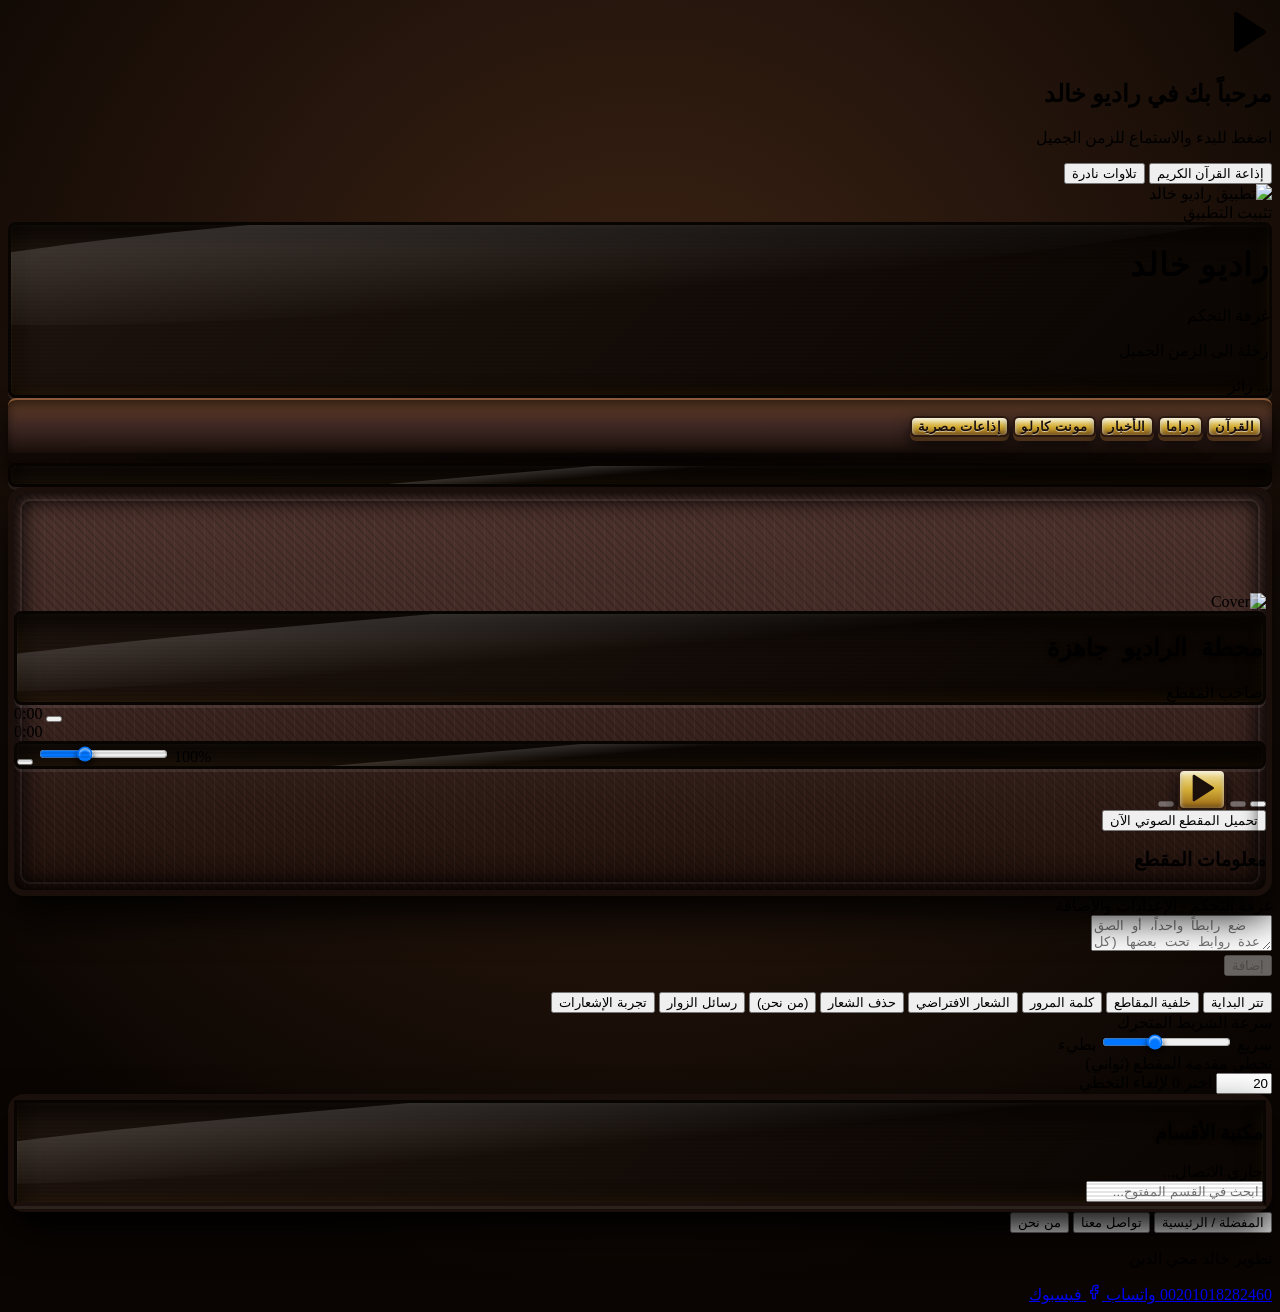
==== index.html @ cbcdf89a "Update index.html" ====
<!DOCTYPE html>
<html lang="ar" dir="rtl">
<head>
    <meta charset="UTF-8">
    <meta name="viewport" content="width=device-width, initial-scale=1.0">
    <title>راديو خالد</title>
    
    <!-- SEO & Social Media Meta Tags (Open Graph) -->
    <meta name="description" content="راديو خالد - رحلة الى الزمن الجميل. استمع لأجمل المسلسلات والمقاطع الإذاعية.">
    <meta property="og:title" content="راديو خالد">
    <meta property="og:description" content="رحلة الى الزمن الجميل - استمع لأجمل المسلسلات والمقاطع الإذاعية">
    <meta property="og:image" content="https://i.ibb.co/sp6xBm7K/Picsart-26-03-30-18-16-08-102.png">
    <meta property="og:type" content="website">
    <meta name="twitter:card" content="summary_large_image">

    <!-- إعدادات PWA لتثبيت التطبيق بايقونة أصلية -->
    <meta name="theme-color" content="#ec4899">
    <link rel="apple-touch-icon" href="https://i.ibb.co/sp6xBm7K/Picsart-26-03-30-18-16-08-102.png">
        <meta name="mobile-web-app-capable" content="yes">
    <meta name="apple-mobile-web-app-capable" content="yes">
    <meta name="apple-mobile-web-app-status-bar-style" content="black-translucent">
    <meta name="apple-mobile-web-app-title" content="راديو خالد">
    <link rel="manifest" href="./manifest.json">
    <link rel="icon" type="image/png" href="https://i.ibb.co/sp6xBm7K/Picsart-26-03-30-18-16-08-102.png">
    
        <script>
        if ('serviceWorker' in navigator && (window.location.protocol === 'https:' || window.location.hostname === 'localhost' || window.location.hostname === '127.0.0.1')) {
            window.addEventListener('load', () => {
                navigator.serviceWorker.register('./sw.js?v=3').then(reg => {
                    console.log('PWA Ready');
                    if (reg.waiting) {
                        reg.waiting.postMessage({ type: 'SKIP_WAITING' });
                    }
                    reg.onupdatefound = () => {
                        const installingWorker = reg.installing;
                        installingWorker.onstatechange = () => {
                            if (installingWorker.state === 'installed' && navigator.serviceWorker.controller) {
                                caches.keys().then(names => {
                                    for (let name of names) caches.delete(name);
                                }).then(() => window.location.reload());
                            }
                        };
                    };
                }).catch(err => console.warn('SW Error:', err));
            });
        }
    </script>

    <!-- تضمين مكتبة Tailwind CSS -->
    <script src="https://cdn.tailwindcss.com"></script>
    <!-- تضمين مكتبة أيقونات Lucide -->
    <script src="https://unpkg.com/lucide@latest"></script>
    <!-- مكتبة HLS.js لتشغيل ملفات m3u8 -->
<script src="https://cdn.jsdelivr.net/npm/hls.js@latest"></script>

<!-- حماية الصفحة من الفحص والنسخ -->
<script>
    document.addEventListener('contextmenu', event => event.preventDefault());
    document.addEventListener('keydown', (e) => {
        if (e.key === 'F12' || 
           (e.ctrlKey && e.shiftKey && e.key === 'I') || 
           (e.ctrlKey && e.shiftKey && e.key === 'J') || 
           (e.ctrlKey && e.shiftKey && e.key === 'C') || 
           (e.ctrlKey && e.key === 'U') ||
           (e.metaKey && e.altKey && e.key === 'I') ||
           (e.metaKey && e.altKey && e.key === 'J') ||
           (e.metaKey && e.key === 'U')) {
            e.preventDefault();
        }
    });
</script>

<style>
        /* التعديل على السكرول ليصبح عريضاً وواضحاً ومميزاً */
        .custom-scrollbar::-webkit-scrollbar { 
            width: 12px; 
            height: 12px; 
        }
        .custom-scrollbar::-webkit-scrollbar-track { 
            background: #1a0f0a; 
            border-radius: 10px; 
            box-shadow: inset 0 0 5px rgba(0,0,0,0.8);
        }
        .custom-scrollbar::-webkit-scrollbar-thumb { 
            background: linear-gradient(180deg, #d4af37, #996515); 
            border-radius: 10px; 
            border: 2px solid #2b1810; 
            box-shadow: inset 0 2px 2px rgba(255,255,255,0.4);
        }
        .custom-scrollbar::-webkit-scrollbar-thumb:hover { 
            background: linear-gradient(180deg, #f3e5ab, #d4af37); 
        }

        /* سكرول أزرار الإذاعات العلوية */
        .radio-buttons-scroll::-webkit-scrollbar { height: 6px; }
        .radio-buttons-scroll::-webkit-scrollbar-track { background: #1a0f0a; border-radius: 10px; box-shadow: inset 0 0 5px rgba(0,0,0,0.8); }
        .radio-buttons-scroll::-webkit-scrollbar-thumb { background: linear-gradient(90deg, #d4af37, #996515); border-radius: 10px; }
        .radio-buttons-scroll::-webkit-scrollbar-thumb:hover { background: linear-gradient(90deg, #f3e5ab, #d4af37); }

        .custom-range::-webkit-slider-thumb {
            -webkit-appearance: none;
            height: 18px;
            width: 18px;
            border-radius: 50%;
            background: radial-gradient(circle at 30% 30%, #f3e5ab, #d4af37, #996515);
            border: 2px solid #2b1810;
            cursor: pointer;
            box-shadow: 0 4px 6px rgba(0, 0, 0, 0.8), inset 0 2px 2px rgba(255,255,255,0.6);
            transition: transform 0.1s;
        }
        .custom-range::-webkit-slider-thumb:hover {
            transform: scale(1.15);
            background: radial-gradient(circle at 30% 30%, #ffffff, #f3e5ab, #d4af37);
        }

        @keyframes spin-slow { 100% { transform: rotate(360deg); } }
        .animate-spin-slow { animation: spin-slow 10s linear infinite; }

        @keyframes scroll-ltr {
            0% { transform: translateX(-100%); }
            100% { transform: translateX(100vw); }
        }
        .animate-scroll-ltr {
            display: inline-block;
            white-space: nowrap;
            animation: scroll-ltr 30s linear infinite;
            will-change: transform;
        }
        .animate-scroll-ltr:hover { animation-play-state: paused; }

        @media all and (display-mode: standalone) {
            .install-btn-container { display: none !important; }
        }

        .drag-over { border-color: #06b6d4 !important; background-color: rgba(6, 182, 212, 0.1) !important; }
        .dragging { opacity: 0.5; background-color: #222; }

        /* خصائص الظل للنصوص */
        .text-shadow { text-shadow: 0 2px 4px rgba(0,0,0,0.5); }
        .text-shadow-sm { text-shadow: 0 1px 2px rgba(0,0,0,0.5); }

        /* ستايلات الراديو القديم (خشب، زجاج، أزرار نحاسية) */
        .wood-panel {
            background-color: #3e2723;
            background-image: 
                repeating-linear-gradient(90deg, rgba(255,255,255,0.03) 0px, rgba(255,255,255,0.03) 1px, transparent 1px, transparent 10px),
                repeating-linear-gradient(45deg, rgba(0,0,0,0.15) 0px, rgba(0,0,0,0.15) 2px, transparent 2px, transparent 6px), 
                linear-gradient(to bottom, #4e342e, #3e2723, #21110b);
            box-shadow: inset 0 0 30px rgba(0,0,0,0.9), inset 0 0 10px rgba(0,0,0,0.7), 0 20px 40px rgba(0,0,0,0.95);
            border: 6px solid #1a0f0a;
            border-radius: 16px;
            position: relative;
        }
        .wood-panel::before {
            content: '';
            position: absolute;
            top: 6px; left: 6px; right: 6px; bottom: 6px;
            border: 2px solid rgba(255,255,255,0.05);
            border-radius: 10px;
            pointer-events: none;
            box-shadow: inset 0 0 15px rgba(0,0,0,0.6);
            z-index: 0;
        }
        .glass-hollow {
            background: linear-gradient(135deg, #1f140e 0%, #0a0502 100%);
            box-shadow: inset 0 8px 25px rgba(0,0,0,1), inset 0 0 15px rgba(255, 160, 0, 0.15), inset 0 1px 3px rgba(255,255,255,0.15), 0 3px 0 rgba(255,255,255,0.08);
            position: relative;
            overflow: hidden;
            border: 3px solid #080402;
            border-radius: 8px;
        }
        .glass-hollow::before {
            content: '';
            position: absolute;
            top: 0; left: 0; right: 0; bottom: 0;
            background: repeating-linear-gradient(to bottom, rgba(0,0,0,0.1) 0px, rgba(0,0,0,0.1) 2px, transparent 2px, transparent 4px);
            pointer-events: none;
            z-index: 1;
        }
        .glass-hollow::after {
            content: '';
            position: absolute;
            top: -20%; left: -10%; right: -10%; height: 60%;
            background: linear-gradient(to bottom, rgba(255,255,255,0.15), transparent);
            pointer-events: none;
            transform: rotate(-5deg);
            border-radius: 50% 50% 100% 100%;
            z-index: 2;
        }
        .vintage-btn {
            background: linear-gradient(to bottom, #f3e5ab, #d4af37, #996515);
            border: 2px solid #2b1810;
            box-shadow: inset 0 2px 5px rgba(255,255,255,0.8), inset 0 -2px 5px rgba(0,0,0,0.4), 0 4px 0 #4a3018, 0 8px 15px rgba(0,0,0,0.8);
            color: #1a0f0a !important;
            text-shadow: 0 1px 0 rgba(255,255,255,0.5);
            transition: all 0.15s cubic-bezier(0.4, 0, 0.2, 1);
            font-weight: 900;
            text-transform: uppercase;
            letter-spacing: 0.5px;
            border-radius: 6px;
        }
        .vintage-btn:active {
            transform: translateY(4px);
            box-shadow: inset 0 2px 5px rgba(255,255,255,0.6), inset 0 -1px 2px rgba(0,0,0,0.4), 0 0 0 #4a3018, 0 2px 5px rgba(0,0,0,0.8);
            background: linear-gradient(to bottom, #d4af37, #996515);
        }
        .vintage-btn:hover {
            filter: brightness(1.1);
        }
        .vintage-shelf {
            background: linear-gradient(to bottom, #5c3a21, #3e2723, #1a0f0a);
            border-bottom: 10px solid #0f0805;
            border-top: 2px solid #8c5a38;
            box-shadow: inset 0 4px 10px rgba(0,0,0,0.5), 0 15px 25px rgba(0,0,0,0.95);
            padding: 16px 10px;
            border-radius: 8px;
            position: relative;
        }
        .vintage-shelf::after {
            content: '';
            position: absolute;
            bottom: -10px; left: 5%; right: 5%; height: 10px;
            background: linear-gradient(to right, transparent, rgba(0,0,0,0.8), transparent);
            filter: blur(4px);
        }
        body {
            background-color: #0d0704;
            background-image: 
                radial-gradient(circle at 50% 30%, #3e2415 0%, #0a0502 80%),
                repeating-linear-gradient(45deg, rgba(0,0,0,0.03) 0px, rgba(0,0,0,0.03) 1px, transparent 1px, transparent 10px);
            font-family: 'Georgia', 'Times New Roman', serif;
        }
    </style>
</head>
<body class="min-h-screen text-amber-50 selection:bg-amber-900/50 flex flex-col">

    <!-- شاشة الترحيب لتشغيل تتر البداية -->
    <div id="intro-overlay" class="fixed inset-0 bg-[#0a0a0a] bg-opacity-95 z-[100] hidden flex-col items-center justify-center backdrop-blur-md transition-opacity duration-500">
        <div class="w-32 h-32 rounded-full bg-gradient-to-tr from-cyan-400 to-pink-500 flex items-center justify-center mb-8 animate-pulse cursor-pointer shadow-[0_0_50px_rgba(236,72,153,0.6)] hover:scale-105 transition-transform" onclick="startIntro()">
            <svg width="48" height="48" viewBox="0 0 24 24" fill="currentColor" stroke="currentColor" stroke-width="2" stroke-linecap="round" stroke-linejoin="round" class="text-white ml-2"><polygon points="6 3 20 12 6 21 6 3"></polygon></svg>
        </div>
        <h2 class="text-3xl font-bold bg-clip-text text-transparent bg-gradient-to-r from-cyan-300 to-pink-400 mb-3 text-center">مرحباً بك في راديو خالد</h2>
        <p class="text-gray-400 text-lg">اضغط للبدء والاستماع للزمن الجميل</p>
    </div>

    <!-- نافذة منبثقة (Modal) عامة -->
    <div id="modal-overlay" class="fixed inset-0 bg-black/80 z-50 hidden flex items-center justify-center backdrop-blur-sm transition-opacity p-4">
        <div id="modal-content" class="bg-[#1a1a1a] border border-[#333] p-6 rounded-2xl w-full max-w-md shadow-2xl transform scale-100 transition-transform max-h-[90vh] flex flex-col">
            <!-- سيتم حقن محتوى النافذة هنا -->
        </div>
    </div>

    <!-- حاوية الإشعارات -->
    <div id="toast-container" class="fixed bottom-4 right-4 z-50 flex flex-col gap-2"></div>

    <!-- قائمة القرآن الكريم المنسدلة -->
    <div id="quran-dropdown-menu" class="hidden fixed z-[100] w-[180px] bg-[#1a1a1a] border border-[#333] rounded-xl shadow-[0_10px_40px_rgba(0,0,0,0.8)] overflow-hidden flex-col transition-all duration-200 opacity-0 transform scale-95 origin-top-right">
        <button onclick="window.location.href='https://khmohieldin.github.io/qorankarem/'; closeQuranMenu();" class="flex items-center gap-3 px-4 py-3 text-sm text-gray-200 hover:bg-[#2a2a2a] hover:text-emerald-400 transition-colors text-right w-full font-medium">
<i data-lucide="radio" class="w-4 h-4"></i> إذاعة القرآن الكريم
</button>
        <button onclick="window.location.href='https://khmohieldin.github.io/qoran/';" class="flex items-center gap-3 px-4 py-3 text-sm text-gray-200 hover:bg-[#2a2a2a] hover:text-amber-400 transition-colors text-right w-full border-t border-[#333] font-medium">
            <i data-lucide="headphones" class="w-4 h-4"></i> تلاوات نادرة
        </button>
    </div>

    <!-- أيقونة التثبيت العائمة -->
    <div onclick="window.open('https://khmohieldin.github.io/dawnlandradio/', '_blank')" class="fixed bottom-6 left-4 sm:left-6 z-40 flex flex-col items-center gap-1.5 cursor-pointer group install-btn-container" title="تنزيل التطبيق">
        <div class="relative">
            <img src="https://i.ibb.co/sp6xBm7K/Picsart-26-03-30-18-16-08-102.png" alt="تطبيق راديو خالد" class="w-14 h-14 sm:w-16 sm:h-16 rounded-[1.25rem] shadow-[0_8px_20px_rgba(0,0,0,0.5)] group-hover:scale-105 group-active:scale-95 transition-all duration-300 border border-[#333] object-cover">
            <div class="absolute -top-1.5 -right-1.5 bg-gradient-to-r from-cyan-500 to-pink-500 text-white rounded-full p-1 shadow-lg animate-bounce border border-[#111]">
                <i data-lucide="download" class="w-3.5 h-3.5 sm:w-4 sm:h-4"></i>
            </div>
        </div>
        <span class="text-[11px] sm:text-xs font-bold text-gray-200 bg-[#111]/80 backdrop-blur-md px-2.5 py-0.5 rounded-full border border-[#333] shadow-md">تثبيت التطبيق</span>
    </div>

    <!-- مشغل الصوت المخفي -->
    <audio id="audio-player" crossorigin="anonymous"></audio>

    <div class="max-w-4xl mx-auto p-4 sm:p-6 lg:p-8 space-y-6 flex-grow w-full">
        
        <!-- الترويسة -->
        <header class="flex flex-col sm:flex-row items-start sm:items-center justify-between pb-4 border-b border-gray-800 gap-4">
            <div class="flex items-center gap-4 glass-hollow px-4 py-3 rounded-2xl w-full sm:w-auto">
                <div class="w-12 h-12 rounded-full bg-gradient-to-br from-amber-400 to-amber-700 flex items-center justify-center shadow-[inset_0_2px_4px_rgba(255,255,255,0.5),0_0_15px_rgba(212,175,55,0.4)] shrink-0 border-2 border-[#2c1810]">
                    <i data-lucide="radio" class="w-6 h-6 text-[#2c1810]"></i>
                </div>
                <div>
                    <div class="flex items-center gap-2">
                        <h1 class="text-3xl font-extrabold text-transparent bg-clip-text bg-gradient-to-b from-[#f3e5ab] via-[#d4af37] to-[#996515] drop-shadow-[0_2px_4px_rgba(0,0,0,0.8)]" style="font-family: 'Georgia', serif; letter-spacing: 1px;">
                            راديو خالد
                        </h1>
                        <span id="admin-badge" class="hidden bg-pink-500/20 text-pink-400 text-xs px-2 py-0.5 rounded border border-pink-500/30 flex items-center gap-1 cursor-pointer hover:bg-pink-500/30 transition-colors" onclick="lockAdmin()" title="إغلاق غرفة التحكم">
                            <i data-lucide="unlock" class="w-3 h-3"></i>
                            غرفة التحكم
                        </span>
                    </div>
                    <div class="flex items-center gap-3 mt-1 flex-wrap">
                        <p class="text-sm text-gray-400">رحلة الى الزمن الجميل</p>
                        <div class="flex items-center gap-1.5 text-xs text-cyan-400 bg-cyan-500/10 px-2.5 py-0.5 rounded border border-cyan-500/20" title="عدد الزوار الفريدين (مباشر)">
                            <i data-lucide="users" class="w-3.5 h-3.5"></i>
                            <span id="visitor-count-display" class="font-bold font-mono">...</span> زائر
                        </div>
                    </div>
                </div>
            </div>

            <!-- أزرار الإذاعات المباشرة -->
<div class="flex items-center gap-2 w-full sm:w-auto flex-wrap justify-center vintage-shelf p-2 sm:p-3">
<button id="btn-quran-menu" onclick="toggleQuranMenu(event)" class="flex items-center gap-1.5 px-2.5 py-1.5 sm:px-3 sm:py-2 vintage-btn rounded-md shrink-0 whitespace-nowrap">
<i data-lucide="book-open" class="w-4 h-4"></i>
<span class="text-[11px] sm:text-xs font-bold">القرآن</span>
<i data-lucide="chevron-down" class="w-3 h-3"></i>
</button>
<button onclick="playDramaMixRadio()" class="flex items-center gap-1.5 px-2.5 py-1.5 sm:px-3 sm:py-2 vintage-btn rounded-md shrink-0 whitespace-nowrap">
<i data-lucide="clapperboard" class="w-4 h-4"></i>
<span class="text-[11px] sm:text-xs font-bold">دراما</span>
</button>
<button onclick="playNewsRadio()" class="flex items-center gap-1.5 px-2.5 py-1.5 sm:px-3 sm:py-2 vintage-btn rounded-md shrink-0 whitespace-nowrap">
<i data-lucide="newspaper" class="w-4 h-4"></i>
<span class="text-[11px] sm:text-xs font-bold">الأخبار</span>
</button>
<button onclick="playMonteCarloRadio()" class="flex items-center gap-1.5 px-2.5 py-1.5 sm:px-3 sm:py-2 vintage-btn rounded-md shrink-0 whitespace-nowrap">
<i data-lucide="globe" class="w-4 h-4"></i>
<span class="text-[11px] sm:text-xs font-bold">مونت كارلو</span>
</button>
<button onclick="openInternalFrame('https://khmohieldin.github.io/radio1', 'إذاعات مصرية')" class="flex items-center gap-1.5 px-2.5 py-1.5 sm:px-3 sm:py-2 vintage-btn rounded-md shrink-0 whitespace-nowrap">
<i data-lucide="radio" class="w-4 h-4"></i>
<span class="text-[11px] sm:text-xs font-bold">إذاعات مصرية</span>
</button>
</div>
        </header>

        <!-- شريط الإحصائيات المتحرك -->
        <div id="ticker-container" class="w-full glass-hollow rounded-xl overflow-hidden py-2.5 px-4 relative flex items-center shadow-md" dir="ltr">
            <div class="w-full overflow-hidden whitespace-nowrap">
                <div id="ticker-text" class="animate-scroll-ltr text-amber-400 font-medium text-sm sm:text-base text-shadow" dir="rtl" title="يمكنك إيقاف الشريط بتمرير الماوس عليه والضغط على أسماء المقاطع لتشغيلها" style="font-family: 'Courier New', Courier, monospace;">
                    <!-- سيتم حقن الإحصائيات هنا -->
                </div>
            </div>
        </div>

        <div class="grid grid-cols-1 lg:grid-cols-12 gap-8">
            
            <!-- القسم الأيمن: المشغل والتحكم -->
            <div class="lg:col-span-5 space-y-6">
                <div class="wood-panel rounded-3xl p-6 shadow-2xl relative overflow-hidden">
                    <div class="absolute inset-0 opacity-20 mix-blend-multiply pointer-events-none" style="background-image: radial-gradient(#000 2px, transparent 2px); background-size: 8px 8px; z-index: 0;"></div>
                    
                    <div id="playing-glow" class="hidden">
                        <div class="absolute top-0 right-0 w-48 h-48 bg-amber-500/20 blur-[60px] rounded-full pointer-events-none"></div>
                        <div class="absolute bottom-0 left-0 w-48 h-48 bg-orange-600/20 blur-[60px] rounded-full pointer-events-none"></div>
                    </div>
                    
                    <div class="relative z-10 flex flex-col items-center text-center space-y-6">
                        
                        <canvas id="visualizer" class="w-full h-24 mb-4 transition-opacity duration-500 opacity-0" width="800" height="96" title="محلل الطيف الصوتي"></canvas>

                        <div id="cover-container" class="w-40 h-40 rounded-full border-4 border-gray-800 flex items-center justify-center bg-black transition-all duration-500 overflow-hidden">
                            <i id="default-icon" data-lucide="music" class="w-12 h-12 text-gray-600"></i>
                            <img id="track-cover" alt="Cover" loading="lazy" class="hidden w-full h-full object-cover opacity-60" onerror="this.onerror=null; this.removeAttribute('src'); this.classList.add('hidden'); document.getElementById('default-icon').classList.remove('hidden');" />
                        </div>

                        <div class="w-full glass-hollow p-4 rounded-xl">
                            <span id="playing-group-badge" class="hidden inline-block mb-2 px-2 py-0.5 rounded text-[10px] bg-amber-900/40 text-amber-400 border border-amber-700/50"></span>
                            <h2 id="track-title" class="text-xl font-bold text-amber-400 px-2 max-h-24 overflow-y-auto custom-scrollbar text-shadow" title="لا يوجد مقطع" style="font-family: 'Courier New', Courier, monospace;">
                                محطة الراديو جاهزة
                            </h2>
                            <div class="flex items-center justify-center gap-2 mt-2 text-sm text-amber-200/70">
                                <i data-lucide="mic" class="w-4 h-4 text-amber-500"></i>
                                <span id="track-author">صاحب المقطع</span>
                            </div>
                        </div>

                        <div class="w-full px-4" dir="ltr">
                            <div class="flex justify-between text-xs text-gray-500 mb-2 font-mono items-center">
                                <div class="flex items-center gap-2">
                                    <span id="current-time-txt">0:00</span>
                                    <button id="btn-restart" class="text-gray-500 hover:text-cyan-400 transition-colors hidden" title="إعادة المقطع من البداية">
                                        <i data-lucide="rotate-ccw" class="w-3.5 h-3.5"></i>
                                    </button>
                                </div>
                                <span id="duration-txt">0:00</span>
                            </div>
                            <div id="progress-container" class="w-full h-4 bg-[#1a0f0a] border border-[#3e2723] rounded-full overflow-hidden cursor-pointer relative group flex items-center shadow-inner">
                                <div id="progress-bar" class="h-2.5 bg-gradient-to-r from-orange-800 via-amber-600 to-yellow-500 transition-none ease-linear relative w-full rounded-full shadow-[0_0_10px_rgba(245,158,11,0.6)]" style="width: 0%">
                                    <div class="absolute right-0 top-1/2 -translate-y-1/2 w-4 h-4 bg-gradient-to-b from-[#f3e5ab] to-[#d4af37] border border-[#4a3018] rounded-full shadow-[0_2px_5px_rgba(0,0,0,0.8)] opacity-0 group-hover:opacity-100 transition-opacity translate-x-1/2 cursor-grab active:cursor-grabbing pointer-events-none"></div>
                                </div>
                            </div>

                            <div class="flex items-center gap-3 mt-4 glass-hollow p-2.5 rounded-xl">
                                <button id="btn-mute" class="text-amber-500 hover:text-amber-300 transition-colors">
                                    <i id="volume-icon" data-lucide="volume-1" class="w-5 h-5"></i>
                                </button>
                                <input type="range" id="volume-slider" min="0" max="3" step="0.05" value="1" class="flex-1 h-1.5 bg-[#1a0f0a] border border-[#3e2723] rounded-lg appearance-none cursor-pointer custom-range" title="مستوى الصوت (يمكنك الرفع حتى 300%)" />
                                <span id="volume-text" class="text-xs font-mono font-bold w-12 text-center py-1 rounded-md text-amber-400 bg-[#1a0f0a] border border-[#2c1810]">100%</span>
                            </div>
                        </div>

                        <div class="flex items-center justify-center gap-6 w-full pt-2">
                            <button id="btn-loop" class="p-3 rounded-full transition-colors text-gray-500 hover:text-white hover:bg-[#2a2a2a]" title="تكرار المقطع">
                                <i id="loop-icon" data-lucide="repeat" class="w-5 h-5"></i>
                            </button>

                            <button id="btn-next" class="p-3 text-gray-300 hover:text-white disabled:opacity-30 disabled:hover:text-gray-300 transition-colors" disabled>
                                <i data-lucide="skip-forward" class="w-7 h-7"></i>
                            </button>

                            <button id="btn-play-pause" class="w-16 h-16 rounded-full vintage-btn flex items-center justify-center transition-all disabled:opacity-50" title="تشغيل / إيقاف">
                                <svg id="svg-play" width="32" height="32" viewBox="0 0 24 24" fill="currentColor" stroke="currentColor" stroke-width="2" stroke-linecap="round" stroke-linejoin="round" class="ml-1"><polygon points="6 3 20 12 6 21 6 3"></polygon></svg>
                            </button>

                            <button id="btn-prev" class="p-3 text-gray-300 hover:text-white disabled:opacity-30 disabled:hover:text-gray-300 transition-colors" disabled>
                                <i data-lucide="skip-back" class="w-7 h-7"></i>
                            </button>
                        </div>
                        
                        <div id="download-container" class="pt-5 mt-2 border-t border-gray-800 w-full hidden">
                            <button id="btn-download" class="flex items-center justify-center gap-2 text-sm text-white bg-gradient-to-r from-blue-600 to-cyan-600 hover:from-blue-500 hover:to-cyan-500 transition-all py-3 px-6 rounded-xl mx-auto shadow-lg shadow-blue-500/20 font-bold border border-blue-400/30 w-[85%] hover:scale-105 active:scale-95">
                                <i data-lucide="download" class="w-5 h-5"></i>
                                <span>تحميل المقطع الصوتي الآن</span>
                            </button>
                        </div>

                        <div id="track-details-container" class="w-full pt-4 border-t border-gray-800 hidden text-right">
                            <h3 class="text-sm font-bold text-cyan-400 mb-3 flex items-center gap-2">
                                <i data-lucide="info" class="w-4 h-4"></i>
                                معلومات المقطع
                            </h3>
                            <div id="track-details-text" class="text-sm text-gray-300 leading-relaxed bg-gray-900/50 p-4 rounded-xl border border-gray-800 text-right"></div>
                        </div>
                    </div>
                </div>
            </div>

            <!-- القسم الأيسر: القائمة والإضافة -->
            <div class="lg:col-span-7 space-y-6">
                
                <div id="admin-controls-wrapper" class="bg-[#1a1a1a] border border-[#333] rounded-2xl p-4 hidden">
                    <label class="block text-sm font-medium text-cyan-400 mb-3 flex items-center gap-2">
                        <i data-lucide="settings" class="w-4 h-4"></i>
                        غرفة التحكم - الإعدادات والإضافة
                    </label>
                    <form id="link-form" class="flex gap-2 mb-4">
<div class="relative flex-1">
<div class="absolute inset-top-3 right-0 pr-3 pt-3 flex items-center pointer-events-none">
<i data-lucide="link" class="h-5 w-5 text-gray-500"></i>
</div>
<textarea id="link-input" dir="ltr" placeholder="ضع رابطاً واحداً، أو الصق عدة روابط تحت بعضها (كل رابط في سطر)..." class="block w-full pl-3 pr-10 py-3 h-14 min-h-[56px] max-h-[150px] bg-[#0a0a0a] border border-[#333] rounded-xl text-left text-gray-200 focus:ring-2 focus:ring-pink-500 focus:border-transparent transition-all disabled:opacity-50 outline-none resize-y custom-scrollbar"></textarea>
</div>
<button type="submit" id="btn-submit" class="px-6 py-3 bg-gradient-to-r from-cyan-600 to-pink-600 hover:from-cyan-500 hover:to-pink-500 disabled:from-[#333] disabled:to-[#333] disabled:text-gray-500 text-white font-medium rounded-xl flex flex-col items-center justify-center gap-1 transition-all min-w-[120px] h-14" disabled>
<i id="submit-icon" data-lucide="plus" class="w-5 h-5"></i>
<span id="submit-text" class="text-xs font-bold">إضافة</span>
</button>
</form>
                    <p id="error-msg" class="text-red-400 text-sm mb-4 hidden"></p>

                    <div class="flex flex-col gap-3 border-t border-[#333] pt-4">
                        <div class="flex flex-wrap items-center gap-3">
                            <button onclick="setupIntroTrackPrompt()" type="button" class="text-xs sm:text-sm px-4 py-2 bg-[#222] text-orange-400 border border-orange-500/30 rounded-xl hover:bg-orange-500/10 transition-colors flex items-center gap-2">
                                <i data-lucide="play-circle" class="w-4 h-4"></i> تتر البداية
                            </button>
                            <button onclick="editPlaylistBgColor()" type="button" class="text-xs sm:text-sm px-4 py-2 bg-[#222] text-rose-400 border border-rose-500/30 rounded-xl hover:bg-rose-500/10 transition-colors flex items-center gap-2">
                                <i data-lucide="paint-bucket" class="w-4 h-4"></i> خلفية المقاطع
                            </button>
                            <button onclick="changeAdminPassword()" type="button" class="text-xs sm:text-sm px-4 py-2 bg-[#222] text-yellow-400 border border-yellow-500/30 rounded-xl hover:bg-yellow-500/10 transition-colors flex items-center gap-2">
                                <i data-lucide="key" class="w-4 h-4"></i> كلمة المرور
                            </button>
                            <button onclick="setDefaultCoverUrl()" type="button" class="text-xs sm:text-sm px-4 py-2 bg-[#222] text-purple-400 border border-purple-500/30 rounded-xl hover:bg-purple-500/10 transition-colors flex items-center gap-2">
                                <i data-lucide="image" class="w-4 h-4"></i> الشعار الافتراضي
                            </button>
                            <button onclick="removeDefaultCover()" type="button" class="text-xs sm:text-sm px-4 py-2 bg-[#222] text-red-400 border border-red-500/30 rounded-xl hover:bg-red-500/10 transition-colors flex items-center gap-2" id="btn-remove-default-cover">
                                <i data-lucide="trash" class="w-4 h-4"></i> حذف الشعار
                            </button>
                            <button onclick="editAboutUs()" type="button" class="text-xs sm:text-sm px-4 py-2 bg-[#222] text-green-400 border border-green-500/30 rounded-xl hover:bg-green-500/10 transition-colors flex items-center gap-2">
                                <i data-lucide="file-text" class="w-4 h-4"></i> (من نحن)
                            </button>
                            <button onclick="openMessagesModal()" type="button" class="text-xs sm:text-sm px-4 py-2 bg-[#222] text-blue-400 border border-blue-500/30 rounded-xl hover:bg-blue-500/10 transition-colors flex items-center gap-2">
                                <i data-lucide="inbox" class="w-4 h-4"></i> رسائل الزوار
                            </button>
                            <button onclick="testNewTracksPopup()" type="button" class="text-xs sm:text-sm px-4 py-2 bg-[#222] text-emerald-400 border border-emerald-500/30 rounded-xl hover:bg-emerald-500/10 transition-colors flex items-center gap-2">
                                <i data-lucide="flask-conical" class="w-4 h-4"></i> تجربة الإشعارات
                            </button>
                        </div>
                    </div>

                    <div class="flex flex-col gap-3 border-t border-[#333] pt-4 mt-2">
                        <label class="block text-sm font-medium text-cyan-400 flex items-center gap-2">
                            <i data-lucide="gauge" class="w-4 h-4"></i> سرعة الشريط المتحرك
                        </label>
                        <div class="flex items-center gap-4">
                            <span class="text-xs text-gray-500 font-bold">سريع</span>
                            <input type="range" id="ticker-speed-slider" min="10" max="60" value="30" dir="ltr" class="flex-1 h-1.5 bg-gray-800 rounded-lg appearance-none cursor-pointer custom-range" oninput="changeTickerSpeed(this.value)">
                            <span class="text-xs text-gray-500 font-bold">بطيء</span>
                        </div>
                    </div>

                    <div class="flex flex-col gap-3 border-t border-[#333] pt-4 mt-2">
                        <label class="block text-sm font-medium text-cyan-400 flex items-center gap-2">
                            <i data-lucide="fast-forward" class="w-4 h-4"></i> تخطي مقدمة المقطع (ثواني)
                        </label>
                        <div class="flex items-center gap-4">
                            <input type="number" id="skip-seconds-input" min="0" max="300" value="20" class="w-20 bg-[#0a0a0a] border border-[#333] rounded-xl px-3 py-2 text-sm text-center text-gray-200 focus:ring-2 focus:ring-cyan-500 outline-none transition-all" oninput="changeSkipSeconds(this.value)">
                            <span class="text-xs text-gray-500 font-medium">اختر 0 لإلغاء التخطي</span>
                        </div>
                    </div>
                </div>

                <div id="playlist-main-container" class="wood-panel rounded-2xl overflow-hidden flex flex-col h-[650px] transition-colors duration-500 shadow-xl">
                    
                    <div class="p-4 glass-hollow flex flex-col sm:flex-row items-center justify-between gap-4 relative z-20" style="border-radius: 0; border-bottom: 4px solid #1a0f0a;">
                        <div class="flex items-center gap-3 w-full sm:w-auto">
                            <h3 class="font-bold text-gray-100 flex items-center gap-2 text-shadow text-lg">
                                <i data-lucide="library" class="w-5 h-5 text-cyan-400"></i> مكتبة الأقسام
                            </h3>
                            <div id="cloud-status-wrapper" class="flex items-center gap-1.5 px-2 py-0.5 rounded bg-[#111] border border-[#333]">
                                <i data-lucide="cloud-off" class="w-4 h-4 text-gray-400"></i>
                                <span class="text-[11px] font-mono text-gray-400">جاري الاتصال...</span>
                            </div>
                        </div>

                        <div class="relative w-full sm:flex-1 sm:max-w-xs ml-auto">
                            <div class="absolute inset-y-0 right-0 pr-3 flex items-center pointer-events-none">
                                <i data-lucide="search" class="w-4 h-4 text-gray-500"></i>
                            </div>
                            <input type="text" id="search-input" placeholder="ابحث في القسم المفتوح..." class="block w-full pl-3 pr-10 py-2 bg-[#111] border border-[#333] rounded-xl text-sm text-gray-100 focus:ring-2 focus:ring-cyan-500 outline-none transition-all placeholder-gray-500 shadow-inner" oninput="handleSearch(this.value)" />
                        </div>
                        
                        <div id="admin-add-group-wrapper" class="w-full sm:w-auto shrink-0"></div>
                    </div>

                    <!-- Accordion Container -->
                    <div id="groups-container" class="flex-1 overflow-y-auto p-4 custom-scrollbar relative z-10">
                        <!-- Accordions injected here -->
                    </div>
                    
                </div>
                
            </div>
        </div>

        <footer class="mt-12 pt-6 border-t border-gray-800 flex flex-col gap-8 pb-8">
<div class="flex flex-wrap items-center justify-center gap-4">
<button onclick="addToFavorites()" class="flex items-center gap-2 px-5 py-2.5 bg-[#222] hover:bg-[#333] border border-[#444] text-yellow-400 rounded-xl transition-all font-medium shadow-md">
                     <i data-lucide="star" class="w-4 h-4"></i> المفضلة / الرئيسية
                 </button>
                 <button onclick="openContactModal()" class="flex items-center gap-2 px-5 py-2.5 bg-[#222] hover:bg-[#333] border border-[#444] text-cyan-400 rounded-xl transition-all font-medium shadow-md">
                     <i data-lucide="mail" class="w-4 h-4"></i> تواصل معنا
                 </button>
                 <button onclick="showAboutUs()" class="flex items-center gap-2 px-5 py-2.5 bg-[#222] hover:bg-[#333] border border-[#444] text-purple-400 rounded-xl transition-all font-medium shadow-md">
                     <i data-lucide="info" class="w-4 h-4"></i> من نحن
                 </button>
            </div>

            <div class="flex flex-col sm:flex-row items-center justify-between gap-4 text-sm px-4">
                <p class="text-gray-400 font-medium">تطوير <span class="text-cyan-400 font-bold">خالد محي الدين</span></p>
                <div class="flex items-center gap-6">
                    <a href="tel:00201018282460" class="flex items-center gap-2 text-gray-500 hover:text-cyan-400 transition-colors" title="اتصال">
                        <i data-lucide="phone" class="w-4 h-4"></i><span dir="ltr">00201018282460</span>
                    </a>
                    <a href="https://wa.me/201018282460" target="_blank" class="flex items-center gap-2 text-gray-500 hover:text-green-500 transition-colors" title="واتساب">
                        <i data-lucide="message-circle" class="w-4 h-4"></i><span>واتساب</span>
                    </a>
                                                                                <a href="https://www.facebook.com/khaledmohyalden" target="_blank" class="flex items-center gap-2 text-gray-500 hover:text-blue-500 transition-colors" title="فيسبوك">
<svg xmlns="http://www.w3.org/2000/svg" width="16" height="16" viewBox="0 0 24 24" fill="none" stroke="currentColor" stroke-width="2" stroke-linecap="round" stroke-linejoin="round" class="w-4 h-4"><path d="M18 2h-3a5 5 0 0 0-5 5v3H7v4h3v8h4v-8h3l1-4h-4V7a1 1 0 0 1 1-1h3z"></path></svg>
<span>فيسبوك</span>
</a>
                </div>
            </div>
        </footer>

    </div>

    <script type="module">
        import { initializeApp } from "https://www.gstatic.com/firebasejs/11.6.1/firebase-app.js";
        import { getAuth, signInAnonymously, signInWithCustomToken, onAuthStateChanged } from "https://www.gstatic.com/firebasejs/11.6.1/firebase-auth.js";
        import { getFirestore, doc, setDoc, onSnapshot, updateDoc, increment, collection, addDoc, getDocs, deleteDoc } from "https://www.gstatic.com/firebasejs/11.6.1/firebase-firestore.js";
        import { getAnalytics } from "https://www.gstatic.com/firebasejs/11.6.1/firebase-analytics.js";

        // Auto Scroll Logic
        const autoScrollState = {
            'playlist-container': { dir: 1, paused: false, pos: 0 }
        };

                function stepAutoScroll() {
            requestAnimationFrame(stepAutoScroll);
            if (document.hidden) return;
            Object.keys(autoScrollState).forEach(id => {
                const el = document.getElementById(id);
                if (!el) return;
                const state = autoScrollState[id];
                if (state.paused) return;
                
                if (el.scrollHeight <= el.clientHeight + 2) return;

                if (Math.abs(el.scrollTop - state.pos) > 5) {
                    state.pos = el.scrollTop;
                }

                state.pos += state.dir * 0.3; 
                
                if (state.dir === 1 && state.pos >= el.scrollHeight - el.clientHeight) {
                    state.dir = -1;
                    state.pos = el.scrollHeight - el.clientHeight;
                } else if (state.dir === -1 && state.pos <= 0) {
                    state.dir = 1;
                    state.pos = 0;
                }
                
                el.scrollTop = state.pos;
            });
        }
        requestAnimationFrame(stepAutoScroll);

        window.bindAutoScrollEvents = function(id) {
            const el = document.getElementById(id);
            if (!el || el.dataset.scrollerBound) return;
            el.dataset.scrollerBound = 'true';
            
            const pauseHandler = () => { 
                if(autoScrollState[id]) autoScrollState[id].paused = true; 
            };

            const resumeHandler = () => { 
                if(autoScrollState[id]) {
                    autoScrollState[id].pos = el.scrollTop; 
                    autoScrollState[id].paused = false; 
                }
            };
            
            el.addEventListener('mouseenter', pauseHandler);
            el.addEventListener('touchstart', pauseHandler, { passive: true });
            
            el.addEventListener('mouseleave', resumeHandler);
            el.addEventListener('touchend', resumeHandler, { passive: true });
            el.addEventListener('touchcancel', resumeHandler, { passive: true });
        };

        async function hashPassword(message) {
            const msgBuffer = new TextEncoder().encode(message);
            const hashBuffer = await crypto.subtle.digest('SHA-256', msgBuffer);
            const hashArray = Array.from(new Uint8Array(hashBuffer));
            return hashArray.map(b => b.toString(16).padStart(2, '0')).join('');
        }

        const firebaseConfig = typeof __firebase_config !== 'undefined' ? JSON.parse(__firebase_config) : {
            apiKey: "AIzaSyBnPCi3d1U_2IFd7uJfX2OJ50e6ZGpyXd0",
            authDomain: "caopy-6a424.firebaseapp.com",
            projectId: "caopy-6a424",
            storageBucket: "caopy-6a424.firebasestorage.app",
            messagingSenderId: "633633314629",
            appId: "1:633633314629:web:a134ea89facc28d2ced02c",
            measurementId: "G-1JHK9RF07B"
        };

        const app = initializeApp(firebaseConfig);
        const auth = getAuth(app);
        const db = getFirestore(app);

        let analytics;
        try {
            analytics = getAnalytics(app);
        } catch(e) {
            console.warn("تنبيه: لم يتم تفعيل Analytics", e);
        }

        const appId = typeof __app_id !== 'undefined' ? __app_id : 'tiktok-radio-app';

        lucide.createIcons();

        const SVG_PLAY = `<svg width="32" height="32" viewBox="0 0 24 24" fill="currentColor" stroke="currentColor" stroke-width="2" stroke-linecap="round" stroke-linejoin="round" class="ml-1"><polygon points="6 3 20 12 6 21 6 3"></polygon></svg>`;
        const SVG_PAUSE = `<svg width="32" height="32" viewBox="0 0 24 24" fill="currentColor" stroke="currentColor" stroke-width="2" stroke-linecap="round" stroke-linejoin="round"><rect x="14" y="4" width="4" height="16" rx="1"></rect><rect x="6" y="4" width="4" height="16" rx="1"></rect></svg>`;

        window.showToast = (message, type = 'info') => {
            const toastContainer = document.getElementById('toast-container');
            if (!toastContainer) return;
            const toast = document.createElement('div');
            const bgColor = type === 'error' ? 'bg-red-500/90' : type === 'success' ? 'bg-emerald-500/90' : 'bg-cyan-500/90';
            const icon = type === 'error' ? 'alert-triangle' : type === 'success' ? 'check-circle' : 'info';
            
            toast.className = `flex items-center gap-3 px-4 py-3 rounded-xl shadow-2xl text-white ${bgColor} animate-[slideIn_0.3s_ease-out]`;
            toast.innerHTML = `<i data-lucide="${icon}" class="w-5 h-5"></i><span class="font-medium text-sm">${message}</span>`;
            
            toastContainer.appendChild(toast);
            lucide.createIcons({ root: toast });

            setTimeout(() => {
                toast.style.opacity = '0';
                toast.style.transform = 'translateY(100%)';
                toast.style.transition = 'all 0.3s';
                setTimeout(() => toast.remove(), 300);
            }, 3000);
        };

        let groups = [{ id: 'main', name: 'الرئيسية', tracks: [] }];
        let localQueue = JSON.parse(localStorage.getItem('my_local_queue') || '[]'); 

        let introTrack = null; 
        let introPlayed = sessionStorage.getItem('introPlayed') === 'true'; 

        let defaultCover = ''; 
        let aboutUsText = ''; 

        let adminPasswordHash = 'f6392d475017045b85a3717dfb11de54fc911b2fc8d68dcb89bbdc77b311746f'; 

        let autoSkipSeconds = 20; 
        let playlistBgColor = '#1a1a1a';

        let globalVisits = 0;
        let totalTracksPlayed = 0; 
        let globalTrackPlays = {}; 
        let tickerSpeed = parseInt(localStorage.getItem('radio_ticker_speed') || '30');

        let viewingGroupId = 'main'; 
        let playingGroupId = null;   

        let currentIndex = -1; 
        let isPlaying = false;
        let isLooping = false;
        let isLoading = false;
        let user = null;
        let volume = 1;
        let pendingRestoreTime = false;
        let isDraggingProgress = false;
        let draggedIndex = -1; 
        let lastPlayedTrackId = null; 
        let audioLoadTimeout; 

        let isAdmin = localStorage.getItem('radioAdmin') === 'true'; 
        let searchQuery = '';
        
        let loadedTracksCount = 100;
        let hasCheckedNewTracks = false;

        const audio = document.getElementById('audio-player');

        window.checkAndShowNewTracks = function() {
            if (hasCheckedNewTracks) return;
            hasCheckedNewTracks = true;

            const lastVisitKey = 'last_visit_time_' + appId;
            const lastVisitStr = localStorage.getItem(lastVisitKey);
            const now = Date.now();

            if (!lastVisitStr) {
                localStorage.setItem(lastVisitKey, now);
                return;
            }

            const lastVisitTime = parseInt(lastVisitStr);
            localStorage.setItem(lastVisitKey, now);

            const newTracks = [];
            groups.forEach(g => {
                if (g.id === 'local_queue' || g.isLocal) return;
                g.tracks.forEach((t, index) => {
                    if (t.addedAt && t.addedAt > lastVisitTime) {
                        newTracks.push({ ...t, groupId: g.id, index: index });
                    }
                });
            });

            newTracks.sort((a, b) => b.addedAt - a.addedAt);

            if (newTracks.length > 0) {
                if(!modalContent) return;

                const tracksListHtml = newTracks.map(t => `
                    <div onclick="playSpecificTrack('${t.groupId}', ${t.index}); closeModal();" class="flex items-center gap-3 p-3 bg-[#2b1810]/60 hover:bg-[#4a3018]/80 border border-[#4a3018] rounded-xl cursor-pointer transition-colors mb-2 group">
                        <div class="w-8 h-8 rounded-full bg-gradient-to-br from-amber-400 to-amber-700 flex items-center justify-center shadow-inner shrink-0 group-hover:scale-110 transition-transform border border-[#2b1810]">
                            <i data-lucide="play" class="w-4 h-4 text-[#2c1810] ml-0.5"></i>
                        </div>
                        <div class="flex-1 min-w-0 text-right">
                            <p class="text-sm font-bold text-[#f3e5ab] truncate text-shadow-sm">${t.title}</p>
                            <p class="text-xs text-amber-500/80 truncate mt-0.5">@${t.author}</p>
                        </div>
                    </div>
                `).join('');

                const oldClassName = modalContent.className;
                modalContent.className = "bg-[#1a0f0a] border-4 border-[#3e2723] p-0 rounded-2xl w-full max-w-md shadow-[0_0_50px_rgba(0,0,0,0.8),inset_0_0_20px_rgba(0,0,0,0.5)] transform scale-100 transition-transform max-h-[90vh] flex flex-col relative overflow-hidden";

                modalContent.innerHTML = `
                    <div class="absolute inset-0 opacity-20 mix-blend-multiply pointer-events-none" style="background-image: radial-gradient(#000 2px, transparent 2px); background-size: 8px 8px; z-index: 0;"></div>
                    <div class="relative z-10 wood-panel p-4 mb-0 rounded-t-xl rounded-b-none border-0 border-b-4 border-[#1a0f0a] flex items-center justify-between">
                        <h3 class="text-lg sm:text-xl font-bold text-transparent bg-clip-text bg-gradient-to-b from-[#f3e5ab] to-[#d4af37] flex items-center gap-2 drop-shadow-md" style="font-family: 'Georgia', serif;">
                            <i data-lucide="radio" class="w-6 h-6 text-[#d4af37]"></i>
                            إضافات الزمن الجميل
                        </h3>
                        <button onclick="closeModal()" class="w-8 h-8 flex items-center justify-center rounded-full bg-[#1a0f0a] border border-[#4a3018] text-[#d4af37] hover:bg-red-900/50 hover:text-red-400 transition-colors shadow-inner">
                            <i data-lucide="x" class="w-5 h-5"></i>
                        </button>
                    </div>
                    <div class="relative z-10 p-5 pt-4 flex flex-col min-h-0">
                        <p class="text-gray-300 text-sm mb-4 leading-relaxed text-right font-medium">
                            أهلاً بعودتك! أضفنا <span class="font-bold text-amber-400 text-lg px-1">${newTracks.length}</span> مقطعاً جديداً منذ زيارتك الأخيرة. اضغط للاستماع:
                        </p>
                        <div class="overflow-y-auto custom-scrollbar pr-2 pl-1 pb-2 flex-1 min-h-[150px] max-h-[50vh]">
                            ${tracksListHtml}
                        </div>
                        <div class="flex justify-center mt-5 pt-2">
                            <button onclick="closeModal()" class="vintage-btn px-10 py-2.5 rounded-lg text-sm shadow-xl flex items-center gap-2"><i data-lucide="check" class="w-4 h-4"></i> حسناً</button>
                        </div>
                    </div>
                `;
                
                if(modalOverlay) modalOverlay.classList.remove('hidden');
                lucide.createIcons({ root: modalContent });
                
                const originalCloseModal = window.closeModal;
                window.closeModal = function() {
                    originalCloseModal();
                    setTimeout(() => {
                        if (modalContent) modalContent.className = oldClassName;
                        window.closeModal = originalCloseModal;
                    }, 300);
                };
            }
        };

        window.testNewTracksPopup = function() {
            const tenDaysAgo = Date.now() - (10 * 24 * 60 * 60 * 1000);
            localStorage.setItem('last_visit_time_' + appId, tenDaysAgo);
            hasCheckedNewTracks = false; 
            window.checkAndShowNewTracks();
        };

        window.toggleQuranMenu = function(e) {
            if(e) {
                e.preventDefault();
                e.stopPropagation();
            }
            const menu = document.getElementById('quran-dropdown-menu');
            const btn = document.getElementById('btn-quran-menu');
            if (!menu || !btn) return;
            
            if (menu.classList.contains('hidden')) {
                const rect = btn.getBoundingClientRect();
                menu.style.top = (rect.bottom + 8) + 'px';
                menu.style.right = (document.documentElement.clientWidth - rect.right) + 'px';
                
                menu.classList.remove('hidden');
                menu.classList.add('flex');
                
                requestAnimationFrame(() => {
                    menu.classList.remove('opacity-0', 'scale-95');
                    menu.classList.add('opacity-100', 'scale-100');
                });
            } else {
                window.closeQuranMenu();
            }
        };

        window.closeQuranMenu = function() {
            const menu = document.getElementById('quran-dropdown-menu');
            if (menu && !menu.classList.contains('hidden')) {
                menu.classList.remove('opacity-100', 'scale-100');
                menu.classList.add('opacity-0', 'scale-95');
                setTimeout(() => {
                    menu.classList.add('hidden');
                    menu.classList.remove('flex');
                }, 200);
            }
        };

        const closeMenuOutside = (e) => {
            if (!e.target.closest('#quran-dropdown-menu') && !e.target.closest('#btn-quran-menu')) {
                window.closeQuranMenu();
            }
        };
        
        document.addEventListener('click', closeMenuOutside);
        document.addEventListener('touchstart', closeMenuOutside, { passive: true });

        window.openInternalFrame = function(url, title) {
// إيقاف أي بث مباشر أو مقطع صوتي شغال حالياً لمنع التداخل
if (audio) {
audio.pause();
audio.removeAttribute('src');
}
if (window.hlsPlayer) {
window.hlsPlayer.stopLoad();
window.hlsPlayer.detachMedia();
}
isPlaying = false;
window.updatePlayerUI();

        // حفظ الرابط والعنوان في الجلسة لاستعادتها عند تحديث الصفحة
        sessionStorage.setItem('active_iframe_url', url);
        sessionStorage.setItem('active_iframe_title', title);

        if(!modalContent) return;
        modalContent.innerHTML = `
            <div class="flex items-center justify-between mb-4 border-b border-[#333] pb-3">
                    <h3 class="text-lg font-bold text-white flex items-center gap-2">
                        <i data-lucide="headphones" class="w-5 h-5 text-amber-400"></i>
                        ${title}
                    </h3>
                    <button onclick="closeModal()" class="text-gray-400 hover:text-white transition-colors bg-[#222] hover:bg-red-500 rounded-lg p-1">
                        <i data-lucide="x" class="w-5 h-5"></i>
                    </button>
                </div>
                <div class="w-full h-[65vh] sm:h-[75vh] rounded-xl overflow-hidden bg-black relative">
                    <div class="absolute inset-0 flex items-center justify-center pointer-events-none">
                        <i data-lucide="loader-2" class="w-8 h-8 text-cyan-500 animate-spin"></i>
                    </div>
                    <iframe src="${url}" class="w-full h-full border-none relative z-10" onload="this.previousElementSibling.style.display='none'"></iframe>
                </div>
            `;
            if(modalOverlay) modalOverlay.classList.remove('hidden');
            lucide.createIcons({ root: modalContent });
            if(window.closeQuranMenu) window.closeQuranMenu();
        };

        window.startIntro = () => {
            const introOverlay = document.getElementById('intro-overlay');
            if (introOverlay) {
                introOverlay.classList.add('opacity-0');
                setTimeout(() => {
                    introOverlay.classList.add('hidden');
                    introOverlay.classList.remove('flex');
                }, 500);
            }
            
            if (currentIndex === -3) {
                window.initAudioBooster();
                window.safePlayAudio();
            } else if (audio && audio.paused && introTrack && !introPlayed) {
                window.safeChangeTrack(introTrack.audioUrl);
                window.initAudioBooster();
                window.safePlayAudio();
            }
        };

        window.safePlayAudio = function() {
            if (!audio) return;
            if (!audio.getAttribute('src') && !window.hlsPlayer && !audio.currentSrc) return;
            if (audio.src === window.location.href) return; 

            const playPromise = audio.play();
            if (playPromise !== undefined) {
                playPromise.catch(error => {
                    if (error.name !== 'AbortError' && error.name !== 'NotSupportedError') {
                        console.error("خطأ في التشغيل:", error);
                    }
                });
            }
        };

                window.safeChangeTrack = function(newSrc) {
            if(audio) {
                audio.pause();
                audio.removeAttribute('src'); 
                audio.load();
                
                if(window.hlsPlayer) {
                    window.hlsPlayer.stopLoad();
                    window.hlsPlayer.detachMedia();
                    window.hlsPlayer.destroy();
                    window.hlsPlayer = null;
                }

                if (!newSrc || newSrc.trim() === '' || newSrc === 'soundcloud_widget') {
                    return; 
                }
                
                audio.setAttribute('crossorigin', 'anonymous'); 
                
                if (newSrc.includes('.m3u8')) {
                    if (typeof Hls !== 'undefined' && Hls.isSupported()) {
                        window.hlsPlayer = new Hls();
                        window.hlsPlayer.loadSource(newSrc);
                        window.hlsPlayer.attachMedia(audio);
                    } else if (audio.canPlayType('application/vnd.apple.mpegurl')) {
                        audio.src = newSrc;
                        audio.load();
                    } else {
                        window.showToast('متصفحك لا يدعم هذا النوع من البث المباشر.', 'error');
                    }
                } else {
                    audio.src = newSrc;
                    audio.load();
                }
            }
        };

                window.playQuranRadio = () => {
            playingGroupId = null;
            currentIndex = -2; 
            localStorage.setItem('lastTrackIndex', -2);
            localStorage.removeItem('lastPlayingGroupId');

                        const quranUrl = 'https://n03.radiojar.com/8s5u5tpdtwzuv?_t=' + new Date().getTime();
            window.safeChangeTrack(quranUrl);  
            pendingRestoreTime = false;
            window.initAudioBooster();
            
            window.safePlayAudio();
            window.updatePlayerUI();
        };

        window.playDramaMixRadio = () => {
            playingGroupId = null;
            currentIndex = -4; 
            localStorage.setItem('lastTrackIndex', -4);
            localStorage.removeItem('lastPlayingGroupId');

                        window.safeChangeTrack('https://stream.zeno.fm/egynebf171zuv?_t=' + new Date().getTime());  
            pendingRestoreTime = false;
            window.initAudioBooster();
            
            window.safePlayAudio();
            window.updatePlayerUI();
        };

        window.playNewsRadio = () => {
            playingGroupId = null;
            currentIndex = -5; 
            localStorage.setItem('lastTrackIndex', -5);
            localStorage.removeItem('lastPlayingGroupId');

                        window.safeChangeTrack('https://radio.skynewsarabia.com/stream/radio/skynewsarabia?_t=' + new Date().getTime());
            pendingRestoreTime = false;
            window.initAudioBooster();

            window.safePlayAudio();
            window.updatePlayerUI();
        };

        window.playMonteCarloRadio = () => {
            playingGroupId = null;
            currentIndex = -6; 
            localStorage.setItem('lastTrackIndex', -6);
            localStorage.removeItem('lastPlayingGroupId');

                        window.safeChangeTrack('https://montecarlodoualiya128k.ice.infomaniak.ch/mc-doualiya.mp3?_t=' + new Date().getTime());
            pendingRestoreTime = false;
            window.initAudioBooster();

            window.safePlayAudio();
            window.updatePlayerUI();
        };

        window.fetchLinkInfo = async function(url) {
            const isTikTok = url.includes('tiktok.com');
            const isArchive = url.includes('archive.org/details/');
            const isYouTube = url.includes('youtube.com') || url.includes('youtu.be');
            const isSoundCloud = url.includes('soundcloud.com');
            const isApplePodcast = url.includes('podcasts.apple.com');
            
            if (!isTikTok && !isArchive && !isYouTube && !isSoundCloud && !isApplePodcast) {
                throw new Error('يرجى إدخال رابط صحيح (تيك توك، أرشيف، يوتيوب، ساوند كلاود، آبل بودكاست).');
            }

            if (isTikTok) {
                const res = await fetch(`https://www.tikwm.com/api/?url=${encodeURIComponent(url)}`);
                const json = await res.json();
                if (json.code === 0 && json.data) {
                    return [{
                        id: json.data.id,
                        url: url,
                        title: json.data.title || 'مقطع تيك توك',
                        author: json.data.author.nickname || 'مستخدم',
                        audioUrl: json.data.play, 
                        cover: json.data.cover,
                        details: '',
                        customCover: '',
                        addedAt: Date.now()
                    }];
                } else {
                    throw new Error('لم نتمكن من جلب المقطع من تيك توك.');
                }
            } else if (isArchive) {
                const match = url.match(/archive\.org\/details\/([^\/\?#]+)/);
                if (!match) throw new Error('رابط الأرشيف غير صالح');
                const archiveId = match[1];

                const res = await fetch(`https://archive.org/metadata/${archiveId}`);
                const json = await res.json();

                if (json && json.files && json.files.length > 0) {
                    const audioFiles = json.files.filter(f => 
                        f.name.toLowerCase().endsWith('.mp3') || 
                        f.name.toLowerCase().endsWith('.m4a') || 
                        f.format === 'VBR MP3' || 
                        f.format === 'MP3'
                    );

                    if (audioFiles.length > 0) {
                        let creator = 'Archive.org';
                        if (json.metadata.creator) {
                            creator = Array.isArray(json.metadata.creator) ? json.metadata.creator.join(', ') : json.metadata.creator;
                        } else if (json.metadata.title) {
                            creator = json.metadata.title;
                        }

                        const uniqueTracks = [];
                        const seenTitles = new Set();

                        for (const file of audioFiles) {
                            const title = file.title || file.name.replace(/\.[^/.]+$/, "");
                            const normalizedTitle = title.trim().toLowerCase();

                            if (!seenTitles.has(normalizedTitle)) {
                                seenTitles.add(normalizedTitle);
                                uniqueTracks.push({
                                    id: `${archiveId}_${Date.now()}_${uniqueTracks.length}`,
                                    url: url,
                                    title: title, 
                                    author: creator,
                                    audioUrl: `https://archive.org/download/${archiveId}/${file.name}`,
                                    cover: `https://archive.org/services/img/${archiveId}`,
                                    details: '',
                                    customCover: '',
                                    addedAt: Date.now() + uniqueTracks.length
                                });
                            }
                        }
                        uniqueTracks.sort((a, b) => a.title.localeCompare(b.title, undefined, { numeric: true, sensitivity: 'base' }));
                        uniqueTracks.forEach((track, index) => { track.addedAt = Date.now() + index; });
                        return uniqueTracks;
                    } else {
                        throw new Error('لم يتم العثور على ملفات صوتية مدعومة.');
                    }
                } else {
                    throw new Error('فشل جلب بيانات الأرشيف.');
                }
            } else if (isSoundCloud) {
if (url.includes('/sets/')) {
throw new Error('عذراً، الأداة حالياً تدعم سحب المقاطع الفردية فقط من ساوند كلاود وليس القوائم (Sets). يرجى إضافة رابط المقطع مباشرة.');
}
let audioUrl = '';
let title = 'مقطع ساوند كلاود';
                let author = 'ساوند كلاود';
                let coverUrl = '';

                try {
                    const noembedRes = await fetch(`https://noembed.com/embed?url=${url}`);
                    const noembedData = await noembedRes.json();
                    if(noembedData.title) title = noembedData.title;
                    if(noembedData.author_name) author = noembedData.author_name;
                    if(noembedData.thumbnail_url) coverUrl = noembedData.thumbnail_url;
                } catch(e) {}

                const scFetchers = [
                    async () => { const r = await fetch(`https://api.vreden.my.id/api/soundcloud?url=${encodeURIComponent(url)}`); const d = await r.json(); return d?.result?.download || d?.result?.url; },
                    async () => { const r = await fetch(`https://api.siputzx.my.id/api/d/soundcloud?url=${encodeURIComponent(url)}`); const d = await r.json(); return d?.data?.url; }
                ];

                audioUrl = await new Promise((resolve) => {
                    let pending = scFetchers.length;
                    let resolved = false;
                    scFetchers.forEach(async (fn) => {
                        try {
                            const resUrl = await fn();
                            if (!resolved && resUrl && typeof resUrl === 'string' && resUrl.startsWith('http')) {
                                resolved = true;
                                resolve(resUrl);
                            }
                        } catch (e) {}
                        finally {
                            pending--;
                            if (pending === 0 && !resolved) resolve('soundcloud_widget'); 
                        }
                    });
                });

                return [{
                    id: `sc_${Date.now()}`,
                    url: url,
                    title: title,
                    author: author,
                    audioUrl: audioUrl, 
                    cover: coverUrl,
                    details: 'تم سحب هذا المقطع ليعمل عبر المشغل الرئيسي وتتفاعل معه خصائص الراديو كالشعار ومستوى الصوت بشكل مباشر.',
                    customCover: '',
                    addedAt: Date.now()
                }];

            } else if (isYouTube) {
                let audioUrl = '';
                let title = 'مقطع يوتيوب';
                let author = 'مستخدم';
                let coverUrl = '';

                try {
                    const noembedRes = await fetch(`https://noembed.com/embed?url=${url}`);
                    const noembedData = await noembedRes.json();
                    if(noembedData.title) title = noembedData.title;
                    if(noembedData.author_name) author = noembedData.author_name;
                    if(noembedData.thumbnail_url) coverUrl = noembedData.thumbnail_url;
                } catch(e) {}

                const targetUrl = url;
                
                const ytFetchers = [
                    async () => { const r = await fetch(`https://api.vreden.my.id/api/ytmp3?url=${encodeURIComponent(targetUrl)}`); const d = await r.json(); return d?.result?.download?.url || d?.result?.url; },
                    async () => { const r = await fetch(`https://api.siputzx.my.id/api/d/ytmp3?url=${encodeURIComponent(targetUrl)}`); const d = await r.json(); return d?.data?.dl || d?.data?.url; },
                    async () => { const r = await fetch(`https://api.ryzendesu.vip/api/downloader/ytmp3?url=${encodeURIComponent(targetUrl)}`); const d = await r.json(); return d?.url || d?.data?.url; }
                ];

                audioUrl = await new Promise((resolve) => {
                    let pending = ytFetchers.length;
                    let resolved = false;
                    ytFetchers.forEach(async (fn) => {
                        try {
                            const resUrl = await fn();
                            if (!resolved && resUrl && typeof resUrl === 'string' && resUrl.startsWith('http')) {
                                resolved = true;
                                resolve(resUrl);
                            }
                        } catch (e) {}
                        finally {
                            pending--;
                            if (pending === 0 && !resolved) resolve('');
                        }
                    });
                });

                if (!audioUrl) throw new Error('فشل استخراج الرابط أو المقطع خاص.');

                return [{
                    id: `yt_${Date.now()}`,
                    url: url,
                    title: title,
                    author: author,
                    audioUrl: audioUrl, 
                    cover: coverUrl,
                    details: '',
                    customCover: '',
                    addedAt: Date.now()
                }];
            } else if (isApplePodcast) {
                const match = url.match(/\/id(\d+)/);
                if (!match) throw new Error('رابط آبل بودكاست غير صالح.');
                const podcastId = match[1];

                const proxyItunesUrl = `https://api.allorigins.win/raw?url=${encodeURIComponent('https://itunes.apple.com/lookup?id=' + podcastId)}`;
                const itunesRes = await fetch(proxyItunesUrl);
                const itunesData = await itunesRes.json();
                
                if (!itunesData.results || itunesData.results.length === 0) throw new Error('لم يتم العثور على بيانات البودكاست.');
                
                const feedUrl = itunesData.results[0].feedUrl;
                const podcastAuthor = itunesData.results[0].artistName || 'آبل بودكاست';
                const podcastCover = itunesData.results[0].artworkUrl600 || itunesData.results[0].artworkUrl100 || '';

                if (!feedUrl) throw new Error('لا يوجد رابط RSS متاح لهذا البودكاست.');

                const proxyUrl = `https://api.allorigins.win/raw?url=${encodeURIComponent(feedUrl)}`;
                const rssRes = await fetch(proxyUrl);
                const rssText = await rssRes.text();

                const parser = new DOMParser();
                const xmlDoc = parser.parseFromString(rssText, "text/xml");
                const items = xmlDoc.querySelectorAll("item");

                if (items.length === 0) throw new Error('لا توجد حلقات في هذا البودكاست.');

                const uniqueTracks = [];
                items.forEach((item, index) => {
                    const title = item.querySelector("title")?.textContent || `حلقة ${index + 1}`;
                    const enclosure = item.querySelector("enclosure");
                    if (enclosure && enclosure.getAttribute("url")) {
                        let desc = item.querySelector("description")?.textContent || '';
                        desc = desc.replace(/(<([^>]+)>)/gi, "").substring(0, 300); 

                        uniqueTracks.push({
                            id: `apple_${podcastId}_${Date.now()}_${index}`,
                            url: url,
                            title: title,
                            author: podcastAuthor,
                            audioUrl: enclosure.getAttribute("url"),
                            cover: podcastCover,
                            details: desc,
                            customCover: '',
                            addedAt: Date.now() + index
                        });
                    }
                });

                if (uniqueTracks.length === 0) throw new Error('لم يتم العثور على ملفات صوتية مدعومة في الحلقات.');
                return uniqueTracks;
            }
            return [];
        };

        window.setupIntroTrackPrompt = function() {
            window.openPromptModal('هوية الإذاعة (مقطع البداية)', 'ضع رابط التيك توك أو غيره هنا، أو اتركه فارغاً للحذف', async (url) => {
                if(!url || url.trim() === '') {
                    introTrack = null;
                    window.saveToDB();
                    window.showToast('تم إزالة تتر البداية بنجاح', 'info');
                    return;
                }
                
                window.showToast('جاري سحب وتحضير تتر البداية...', 'info');
                try {
                    const tracks = await window.fetchLinkInfo(url.trim());
                    if (tracks && tracks.length > 0) {
                        window.openPromptModal('تأكيد اسم تتر البداية:', 'أدخل الاسم', (finalTitle) => {
                            introTrack = tracks[0];
                            introTrack.title = finalTitle || introTrack.title;
                            window.saveToDB();
                            window.showToast('تم تعيين تتر البداية بنجاح! سيتم تشغيله للزوار عند الدخول.', 'success');
                        }, tracks[0].title);
                    }
                } catch (e) {
                    window.showToast('خطأ: ' + e.message, 'error');
                }
            });
        };

        window.editPlaylistBgColor = function() {
            window.openColorModal('تغيير لون خلفية صندوق المقاطع:', (newColor) => {
                playlistBgColor = newColor;
                const pbBox = document.getElementById('playlist-main-container');
                if (pbBox) pbBox.style.backgroundColor = playlistBgColor;
                window.saveToDB();
                window.showToast('تم تغيير لون الخلفية وحفظه للجميع بنجاح', 'success');
            }, playlistBgColor);
        };

                window.autoRefreshTrack = async function(track, group, index) {
            track.refreshAttempts = (track.refreshAttempts || 0) + 1;
            if (track.refreshAttempts > 3) {
                window.showToast('فشل التحديث بعد عدة محاولات، الرابط معطل.', 'error');
                track.isRefreshing = false;
                const titleEl = document.getElementById('track-title');
                if (titleEl) titleEl.innerText = '❌ خطأ في التشغيل';
                return;
            }
            window.showToast('جاري تحضير وتحديث المقطع للتشغيل المباشر... 🔄', 'info');
            const titleEl = document.getElementById('track-title');
            if (titleEl) titleEl.innerText = '🔄 جاري التحضير التلقائي...';
            
            try {
                const refreshedTracks = await window.fetchLinkInfo(track.url);
                if (refreshedTracks && refreshedTracks.length > 0) {
                    let newAudioUrl = null;
                    
                    if (refreshedTracks.length > 1 && track.id && track.id.startsWith('sc_')) {
                        const scTrackId = track.id.split('_')[1];
                        const matchedTrack = refreshedTracks.find(t => t.id && t.id.includes(`_${scTrackId}_`));
                        if (matchedTrack) newAudioUrl = matchedTrack.audioUrl;
                        else newAudioUrl = refreshedTracks[0].audioUrl;
                    } else {
                        newAudioUrl = refreshedTracks[0].audioUrl;
                    }

                                        if (newAudioUrl && newAudioUrl !== 'soundcloud_widget') {
                        track.audioUrl = newAudioUrl;
                        track.isRefreshing = false;
                        track.refreshAttempts = 0;
                        
                        if (group && !group.isLocal && isAdmin && user) window.saveToDB(); 
                        
                        if ((group && playingGroupId === group.id && currentIndex === index) || (currentIndex === -3 && track === introTrack)) {
                            window.showToast('تم التجهيز بنجاح! جاري التشغيل ✅', 'success');
                            if (titleEl) titleEl.innerText = track.title;
                            window.safeChangeTrack(track.audioUrl);
                            window.initAudioBooster();
                            window.safePlayAudio();
                        }
                        return;
                    }
                }
                throw new Error('Failed to refresh');
            } catch(e) {
                track.isRefreshing = false;
                window.showToast('المقطع القديم يحتاج للتجديد أو توجد مشكلة في الاتصال', 'error');
                if (titleEl) titleEl.innerText = '❌ خطأ في التشغيل';
            }
        };

        if(audio) {
            audio.addEventListener('error', () => {
                if (audio.error && (audio.error.code === 4 || audio.error.code === 3)) { 
                    if (currentIndex === -3 && introTrack) {
                         if (!introTrack.isRefreshing) {
                             introTrack.isRefreshing = true;
                             window.autoRefreshTrack(introTrack, null, -3);
                             return;
                         }
                    } else {
                        const currentGroup = window.getPlayingGroup();
                        if (currentGroup && currentIndex >= 0) {
                            const track = currentGroup.tracks[currentIndex];
                            if (track && track.url && (track.url.includes('youtube.com') || track.url.includes('youtu.be') || track.url.includes('tiktok.com') || track.url.includes('apple.com') || track.url.includes('soundcloud.com'))) {
                                if (!track.isRefreshing) {
                                    track.isRefreshing = true;
                                    console.warn("الرابط منتهي أو محمي، جاري التجديد التلقائي...");
                                    window.autoRefreshTrack(track, currentGroup, currentIndex);
                                    return; 
                                }
                            }
                        }
                    }

                    window.showToast('عذراً، الرابط معطل أو غير متاح مؤقتاً', 'error');
                    const titleEl = document.getElementById('track-title');
                    if (titleEl) titleEl.innerText = '❌ خطأ في التشغيل';
                    
                    if (currentIndex === -3) {
                        if(audio) { audio.pause(); audio.removeAttribute('src'); }
                        currentIndex = -1;
                        playingGroupId = null;
                        isPlaying = false;
                        window.updatePlayerUI();
                    } else {
                        if(audio) audio.pause();
                        isPlaying = false;
                        window.updatePlayerUI();
                    }
                }
            });

            audio.addEventListener('waiting', () => {
                if (currentIndex !== -2 && currentIndex !== -4 && currentIndex !== -5 && currentIndex !== -6) {
                    const titleEl = document.getElementById('track-title');
                    if (titleEl) titleEl.innerText = '⏳ جاري التحضير...';
                }
            });

            audio.addEventListener('playing', () => {
                clearTimeout(audioLoadTimeout); 
                window.updatePlayerUI();
            });
        }

        const linkInput = document.getElementById('link-input');
        const btnSubmit = document.getElementById('btn-submit');
        const errorMsg = document.getElementById('error-msg');
        const linkForm = document.getElementById('link-form');

        const playlistContainer = document.getElementById('playlist-container');
        const playlistCount = document.getElementById('playlist-count');
        const groupsContainer = document.getElementById('groups-container');

        const coverContainer = document.getElementById('cover-container');
        const trackCover = document.getElementById('track-cover');
        const defaultIcon = document.getElementById('default-icon');
        const trackTitle = document.getElementById('track-title');
        const trackAuthor = document.getElementById('track-author');
        const playingGlow = document.getElementById('playing-glow');
        const playingGroupBadge = document.getElementById('playing-group-badge');

        const btnPlayPause = document.getElementById('btn-play-pause');
        const btnNext = document.getElementById('btn-next');
        const btnPrev = document.getElementById('btn-prev');
        const btnLoop = document.getElementById('btn-loop');
        const btnRestart = document.getElementById('btn-restart');

        const downloadContainer = document.getElementById('download-container');
        const downloadBtnEl = document.getElementById('btn-download');

        const trackDetailsContainer = document.getElementById('track-details-container');
        const trackDetailsText = document.getElementById('track-details-text');

        const currentTimeTxt = document.getElementById('current-time-txt');
        const durationTxt = document.getElementById('duration-txt');
        const progressContainer = document.getElementById('progress-container');
        const progressBar = document.getElementById('progress-bar');
        const volumeSlider = document.getElementById('volume-slider');
        const volumeText = document.getElementById('volume-text');
        const volumeIcon = document.getElementById('volume-icon');
        const btnMute = document.getElementById('btn-mute');

        const modalOverlay = document.getElementById('modal-overlay');
        const modalContent = document.getElementById('modal-content');

        const visualizerCanvas = document.getElementById('visualizer');
        const canvasCtx = visualizerCanvas ? visualizerCanvas.getContext('2d') : null;
        let animationId;

        window.addToQueue = (e, trackId) => {
            e.stopPropagation();
            let trackObj = null;
            
            for (let g of groups) {
                const found = g.tracks.find(t => t.id === trackId);
                if (found) { trackObj = { ...found }; break; } 
            }
            
            if (trackObj) {
                trackObj.queueId = 'q_' + Date.now() + Math.random().toString(36).substring(2);
                localQueue.push(trackObj);
                localStorage.setItem('my_local_queue', JSON.stringify(localQueue));
                window.showToast('تم إضافة المقطع لقائمتك الخاصة بنجاح 🎵', 'success');
                if (viewingGroupId === 'local_queue') window.renderPlaylist();
            }
        };

        window.removeFromQueue = (e, index) => {
            e.stopPropagation();
            localQueue.splice(index, 1);
            localStorage.setItem('my_local_queue', JSON.stringify(localQueue));
            
            if (playingGroupId === 'local_queue') {
                if (currentIndex === index) {
                    if (localQueue.length > 0) {
                        const nextIndex = index >= localQueue.length ? 0 : index;
                        window.playTrack(nextIndex);
                    } else {
                        if(audio) { audio.pause(); audio.removeAttribute('src'); }
                        currentIndex = -1;
                        playingGroupId = null;
                        isPlaying = false;
                        window.updatePlayerUI();
                    }
                } else if (index < currentIndex) {
                    currentIndex--;
                }
            }
            window.renderPlaylist();
        };

        window.clearQueue = () => {
            if(!confirm('هل أنت متأكد من مسح جميع المقاطع من قائمتك الخاصة؟')) return;
            localQueue = [];
            localStorage.setItem('my_local_queue', JSON.stringify(localQueue));
            if (playingGroupId === 'local_queue') {
                if(audio) { audio.pause(); audio.removeAttribute('src'); }
                currentIndex = -1;
                playingGroupId = null;
                isPlaying = false;
                window.updatePlayerUI();
            }
            window.renderPlaylist();
            window.showToast('تم مسح قائمتك الخاصة', 'info');
        };

        function setupMediaSession() {
if ('mediaSession' in navigator) {
navigator.mediaSession.setActionHandler('play', () => {
if (audio && audio.paused) {
window.initAudioBooster();
window.safePlayAudio();
}
});
navigator.mediaSession.setActionHandler('pause', () => {
if (audio && !audio.paused) {
audio.pause();
}
});
navigator.mediaSession.setActionHandler('previoustrack', () => {
if (btnPrev && !btnPrev.disabled) btnPrev.click();
});
navigator.mediaSession.setActionHandler('nexttrack', () => {
if (btnNext && !btnNext.disabled) btnNext.click();
});
try {
navigator.mediaSession.setActionHandler('seekto', (details) => {
if (audio && details.fastSeek && ('fastSeek' in audio)) {
audio.fastSeek(details.seekTime);
} else if (audio) {
audio.currentTime = details.seekTime;
}
});
} catch(e) {}
}
}
        setupMediaSession();

        window.applyAdminMode = function() {
            const adminControls = document.getElementById('admin-controls-wrapper');
            const badge = document.getElementById('admin-badge');
            if (isAdmin) {
                if(adminControls) adminControls.classList.remove('hidden');
                if(badge) badge.classList.remove('hidden');
                
                const skipInput = document.getElementById('skip-seconds-input');
                if(skipInput) skipInput.value = autoSkipSeconds;
            } else {
                if(adminControls) adminControls.classList.add('hidden');
                if(badge) badge.classList.add('hidden');
            }
            window.renderGroups();
            window.renderPlaylist();
            window.updateTickerUI();
        };

        window.openAdminLoginModal = function() {
            if(modalContent) {
                modalContent.innerHTML = `
                    <div class="flex items-center gap-3 mb-4 text-pink-400 border-b border-[#333] pb-4">
                        <i data-lucide="shield-check" class="w-6 h-6"></i>
                        <h3 class="text-xl font-bold text-white">تسجيل الدخول للإدارة</h3>
                    </div>
                    <div class="space-y-4 mb-6">
                        <div>
                            <label class="block text-sm text-gray-400 mb-1">كلمة المرور</label>
                            <input type="password" id="admin-password" class="w-full bg-[#0a0a0a] border border-[#333] rounded-xl px-4 py-3 text-white focus:ring-2 focus:ring-pink-500 outline-none" placeholder="••••••••" dir="ltr">
                        </div>
                    </div>
                    <div class="flex justify-end gap-3 mt-auto">
                        <button onclick="closeModal()" class="px-5 py-2.5 rounded-lg text-gray-400 hover:bg-[#222] hover:text-white transition-colors">إلغاء</button>
                        <button id="btn-submit-login" class="px-5 py-2.5 rounded-lg bg-gradient-to-r from-pink-600 to-pink-500 hover:from-pink-500 hover:to-pink-400 text-white font-medium transition-all shadow-lg shadow-pink-500/20 flex items-center gap-2">دخول</button>
                    </div>
                `;
            }
            if(modalOverlay) modalOverlay.classList.remove('hidden');
            lucide.createIcons({ root: modalContent });
            
            const passInput = document.getElementById('admin-password');
            const submitLoginBtn = document.getElementById('btn-submit-login');

            if(passInput) passInput.focus();
            
            if(submitLoginBtn) {
                submitLoginBtn.addEventListener('click', window.submitAdminLogin);
            }

            if(passInput) {
                passInput.addEventListener('keypress', (e) => {
                    if (e.key === 'Enter') window.submitAdminLogin();
                });
            }
        };

        window.submitAdminLogin = async function() {
            const passwordEl = document.getElementById('admin-password');
            const password = passwordEl ? passwordEl.value.trim() : '';

            if (!password) {
                window.showToast('يرجى إدخال كلمة المرور', 'error');
                return;
            }

            const inputHash = await hashPassword(password);

            if (inputHash === adminPasswordHash) { 
                isAdmin = true;
                localStorage.setItem('radioAdmin', 'true'); 
                window.showToast('تم تسجيل الدخول بنجاح', 'success');
                window.applyAdminMode();
                window.closeModal();
            } else {
                window.showToast('كلمة المرور خاطئة!', 'error');
            }
        };

        window.lockAdmin = function() {
            isAdmin = false;
            localStorage.removeItem('radioAdmin');
            window.showToast('تم إغلاق غرفة التحكم', 'info');
            window.applyAdminMode();
        };

        window.changeAdminPassword = function() {
            window.openPromptModal('تغيير كلمة المرور:', 'أدخل كلمة المرور الجديدة...', async (newPass) => {
                if(newPass.trim() !== '') {
                    adminPasswordHash = await hashPassword(newPass.trim());
                    window.saveToDB();
                    window.showToast('تم تغيير كلمة المرور وتشفيرها بنجاح', 'success');
                }
            });
        };

        window.changeSkipSeconds = function(val) {
            autoSkipSeconds = parseInt(val) || 0;
            window.saveToDB();
        };

                let clickCount = 0;
        let clickTimer;
        const headerElement = document.querySelector('header');
        if (headerElement) {
            headerElement.addEventListener('click', (e) => {
                if (e.target.closest('button') || e.target.closest('input') || e.target.closest('a')) {
                    return;
                }
                
                clickCount++;
                clearTimeout(clickTimer);
                if (clickCount >= 5) {
                    if (!isAdmin) {
                        window.openAdminLoginModal();
                    }
                    clickCount = 0;
                } else {
                    clickTimer = setTimeout(() => { clickCount = 0; }, 1000); 
                }
            });
        }

        window.handleSearch = function(val) {
            searchQuery = val.toLowerCase().trim();
            if (searchQuery && !viewingGroupId && groups.length > 0) {
                viewingGroupId = groups[0].id;
                window.renderGroups();
            }
            window.renderPlaylist();
        };

        window.getViewingGroup = function() {
            if (viewingGroupId === 'local_queue') {
                return { id: 'local_queue', name: 'المفضلة', tracks: localQueue, color: '#ef4444', icon: 'heart', isLocal: true };
            }
            if (!viewingGroupId) return null;
            return groups.find(g => g.id === viewingGroupId) || null;
        };

        window.getPlayingGroup = function() {
            if (playingGroupId === 'local_queue') {
                return { id: 'local_queue', name: 'المفضلة', tracks: localQueue, color: '#ef4444', isLocal: true };
            }
            return groups.find(g => g.id === playingGroupId);
        };

        window.formatTime = function(seconds) {
            if (isNaN(seconds) || !seconds) return '0:00';
            const m = Math.floor(seconds / 60);
            const s = Math.floor(seconds % 60);
            return `${m}:${s < 10 ? '0' : ''}${s}`;
        };

        window.changeTickerSpeed = (val) => {
            tickerSpeed = val;
            localStorage.setItem('radio_ticker_speed', val);
            const textEl = document.getElementById('ticker-text');
            if (textEl) textEl.style.animationDuration = `${val}s`;
        };

        window.playSpecificTrack = (groupId, index) => {
            if (viewingGroupId !== groupId) {
                window.switchGroup(groupId);
            }
            window.playTrack(index);
        };

        window.updateTickerUI = () => {
            const textEl = document.getElementById('ticker-text');
            if (!textEl) return;
            
            const totalTracks = groups.reduce((acc, g) => acc + g.tracks.length, 0);
            const totalHours = (totalTracks * 3.5 / 60).toFixed(1); 
            
            let latestTime = 0;
            let lastAddedTrack = null;
            let lastAddedGroup = null;
            let lastAddedIndex = -1;

            let mostPlayedTrackId = null;
let maxPlays = 0;
for (const [id, count] of Object.entries(globalTrackPlays)) {
if (count > maxPlays) {
maxPlays = count;
mostPlayedTrackId = id;
}
}

        let mostPlayedTrack = null;
        let mostPlayedGroup = null;
        let mostPlayedIndex = -1;

        for (let g of groups) {
            for (let i = 0; i < g.tracks.length; i++) {
                let t = g.tracks[i];
                
                if (t.addedAt && t.addedAt > latestTime) {
                    latestTime = t.addedAt;
                    lastAddedTrack = t;
                    lastAddedGroup = g.id;
                    lastAddedIndex = i;
                }
                
                if (mostPlayedTrackId && t.id === mostPlayedTrackId) {
                    mostPlayedTrack = t;
                    mostPlayedGroup = g.id;
                    mostPlayedIndex = i;
                }
            }
        }

        if (!mostPlayedTrack && groups.length > 0) {
            for (let g of groups) {
                if (g.tracks && g.tracks.length > 0 && !g.isLocal) {
                    mostPlayedTrack = g.tracks[0];
                    mostPlayedGroup = g.id;
                    mostPlayedIndex = 0;
                    maxPlays = 0;
                    break;
                }
            }
        }

            if (latestTime === 0) {
                const activeGroup = window.getViewingGroup() || groups[0];
                if (activeGroup && activeGroup.tracks.length > 0 && !activeGroup.isLocal) {
                    lastAddedTrack = activeGroup.tracks[0];
                    lastAddedGroup = activeGroup.id;
                    lastAddedIndex = 0;
                } else {
                    for (let g of groups) {
                        if (g.tracks.length > 0) {
                            lastAddedTrack = g.tracks[0];
                            lastAddedGroup = g.id;
                            lastAddedIndex = 0;
                            break;
                        }
                    }
                }
            }

            const lastAddedHtml = lastAddedTrack ? `<span class="cursor-pointer text-pink-400 hover:text-pink-300 hover:underline transition-colors px-1 font-bold" onclick="playSpecificTrack('${lastAddedGroup}', ${lastAddedIndex})">${lastAddedTrack.title}</span>` : 'لا يوجد';
            const mostPlayedHtml = mostPlayedTrack ? `<span class="cursor-pointer text-pink-400 hover:text-pink-300 hover:underline transition-colors px-1 font-bold" onclick="playSpecificTrack('${mostPlayedGroup}', ${mostPlayedIndex})">${mostPlayedTrack.title} (${maxPlays} مرة)</span>` : 'لا يوجد';

            const statsText = `📊 إحصائيات الموقع:  ✦  إجمالي المقاطع: ${totalTracks} مقطع  ✦  إجمالي الساعات (تقريبي): ${totalHours} ساعة  ✦  إجمالي مرات التشغيل: ${totalTracksPlayed} مرة حول العالم  ✦  إجمالي الزوار: ${globalVisits} زائر  ✦  أكثر مقطع تشغيلاً: ${mostPlayedHtml}  ✦  آخر مقطع مضاف: ${lastAddedHtml}`;
            
            textEl.innerHTML = statsText;
            textEl.style.animationDuration = `${tickerSpeed}s`;
            
            const speedSlider = document.getElementById('ticker-speed-slider');
            if (speedSlider) speedSlider.value = tickerSpeed;
        };

        window.setDefaultCoverUrl = () => {
            window.openPromptModal('تغيير الشعار الافتراضي:', 'أدخل رابط الصورة المباشر (http...)', (url) => {
                defaultCover = url;
                window.saveToDB();
                window.updatePlayerUI();
            }, defaultCover);
        };

        window.setTrackCoverUrl = (e, index) => {
            e.stopPropagation();
            const group = window.getViewingGroup();
            if (!group || !group.tracks[index] || group.isLocal) return;
            const currentCover = group.tracks[index].customCover || '';
            window.openPromptModal('تغيير صورة المقطع:', 'أدخل رابط الصورة المباشر (http...)', (url) => {
                group.tracks[index].customCover = url;
                window.saveToDB();
                window.updatePlayerUI();
            }, currentCover);
        };

        window.removeDefaultCover = () => {
             defaultCover = '';
             window.saveToDB();
             window.updatePlayerUI();
        };

        window.closeModal = () => {
            if(modalOverlay) modalOverlay.classList.add('hidden');
            // إيقاف الصوت داخل النافذة وتفريغها بعد انتهاء الانيميشن
            setTimeout(() => {
                if(modalContent) modalContent.innerHTML = '';
                sessionStorage.removeItem('active_iframe_url');
                sessionStorage.removeItem('active_iframe_title');
            }, 300);
        };

        window.openPromptModal = function(title, placeholder, onConfirm, initialValue = '') {
            if(!modalContent) return;
            modalContent.innerHTML = `
                <h3 class="text-lg font-bold text-white mb-4">${title}</h3>
                <input type="text" id="modal-input" class="w-full bg-[#0a0a0a] border border-[#333] rounded-xl px-4 py-3 text-white focus:ring-2 focus:ring-cyan-500 outline-none mb-6" placeholder="${placeholder}" value="${initialValue}" autocomplete="off" dir="auto">
                <div class="flex justify-end gap-3 mt-auto">
                    <button onclick="closeModal()" class="px-5 py-2.5 rounded-lg text-gray-400 hover:bg-[#222] hover:text-white transition-colors">إلغاء</button>
                    <button id="modal-confirm-btn" class="px-5 py-2.5 rounded-lg bg-gradient-to-r from-cyan-600 to-cyan-500 hover:from-cyan-500 hover:to-cyan-400 text-white font-medium transition-all shadow-lg shadow-cyan-500/20">تأكيد</button>
                </div>
            `;
            if(modalOverlay) modalOverlay.classList.remove('hidden');
            const inputField = document.getElementById('modal-input');
            if(inputField) {
                inputField.focus();
                if(initialValue) inputField.select();
                
                const confirmBtn = document.getElementById('modal-confirm-btn');
                if(confirmBtn) {
                    confirmBtn.addEventListener('click', () => {
                        const val = inputField.value.trim();
                        if (val || val === '') { onConfirm(val); window.closeModal(); }
                    });
                }
                
                inputField.addEventListener('keypress', (e) => {
                    if (e.key === 'Enter' && confirmBtn) confirmBtn.click();
                });
            }
        };

        window.openColorModal = function(title, onConfirm, initialColor = '#06b6d4') {
            if(!modalContent) return;
            modalContent.innerHTML = `
                <h3 class="text-lg font-bold text-white mb-4">${title}</h3>
                <div class="flex items-center justify-center gap-4 mb-6">
                    <input type="color" id="modal-color-input" class="w-24 h-24 rounded-2xl cursor-pointer bg-transparent border-0 p-0" value="${initialColor}">
                </div>
                <p class="text-sm text-gray-400 text-center mb-6">اختر اللون المميز لهذا القسم</p>
                <div class="flex justify-end gap-3 mt-auto">
                    <button onclick="closeModal()" class="px-5 py-2.5 rounded-lg text-gray-400 hover:bg-[#222] hover:text-white transition-colors">إلغاء</button>
                    <button id="modal-confirm-btn" class="px-5 py-2.5 rounded-lg bg-gradient-to-r from-cyan-600 to-cyan-500 hover:from-cyan-500 hover:to-cyan-400 text-white font-medium transition-all shadow-lg shadow-cyan-500/20">حفظ اللون</button>
                </div>
            `;
            if(modalOverlay) modalOverlay.classList.remove('hidden');
            
            const confirmBtn = document.getElementById('modal-confirm-btn');
            if(confirmBtn) {
                confirmBtn.addEventListener('click', () => {
                    const colorInput = document.getElementById('modal-color-input');
                    const val = colorInput ? colorInput.value : initialColor;
                    onConfirm(val); 
                    window.closeModal();
                });
            }
        };

        window.openMultiTrackModal = function(tracks, onConfirm) {
            if(!modalContent) return;
            const tracksHtml = tracks.map((t, index) => `
                <div class="mb-3">
                    <label class="text-xs text-gray-400 mb-1 block">مقطع ${index + 1}</label>
                    <input type="text" id="multi-track-${index}" class="w-full bg-[#0a0a0a] border border-[#333] rounded-xl px-3 py-2 text-white focus:ring-2 focus:ring-cyan-500 outline-none text-sm" value="${t.title}" dir="auto">
                </div>
            `).join('');

            modalContent.innerHTML = `
                <h3 class="text-lg font-bold text-white mb-4 flex items-center gap-2">
                    <i data-lucide="list-video" class="w-5 h-5 text-cyan-400"></i>
                    تعديل العناوين قبل الحفظ (${tracks.length} مقاطع)
                </h3>
                <div class="max-h-[60vh] overflow-y-auto custom-scrollbar pr-2 mb-4">
                    ${tracksHtml}
                </div>
                <div class="flex justify-end gap-3 mt-auto pt-4 border-t border-[#333]">
                    <button onclick="closeModal()" class="px-5 py-2.5 rounded-lg text-gray-400 hover:bg-[#222] hover:text-white transition-colors">إلغاء</button>
                    <button id="modal-confirm-btn" class="px-5 py-2.5 rounded-lg bg-gradient-to-r from-cyan-600 to-cyan-500 hover:from-cyan-500 hover:to-cyan-400 text-white font-medium transition-all shadow-lg shadow-cyan-500/20">حفظ المقاطع</button>
                </div>
            `;
            if(modalOverlay) modalOverlay.classList.remove('hidden');
            lucide.createIcons({ root: modalContent });

            const confirmBtn = document.getElementById('modal-confirm-btn');
            if(confirmBtn) {
                confirmBtn.addEventListener('click', () => {
                    const updatedTracks = tracks.map((t, index) => {
                        const inputEl = document.getElementById(`multi-track-${index}`);
                        const inputVal = inputEl ? inputEl.value.trim() : '';
                        return { ...t, title: inputVal || t.title };
                    });
                    onConfirm(updatedTracks);
                    window.closeModal();
                });
            }
        };

        window.openTextareaModal = function(title, placeholder, onConfirm, initialValue = '') {
            if(!modalContent) return;
            modalContent.innerHTML = `
                <h3 class="text-lg font-bold text-white mb-4">${title}</h3>
                <textarea id="modal-textarea" class="w-full h-40 bg-[#0a0a0a] border border-[#333] rounded-xl px-4 py-3 text-white focus:ring-2 focus:ring-cyan-500 outline-none mb-6 resize-none custom-scrollbar" placeholder="${placeholder}">${initialValue}</textarea>
                <div class="flex justify-end gap-3 mt-auto">
                    <button onclick="closeModal()" class="px-5 py-2.5 rounded-lg text-gray-400 hover:bg-[#222] hover:text-white transition-colors">إلغاء</button>
                    <button id="modal-confirm-btn" class="px-5 py-2.5 rounded-lg bg-gradient-to-r from-cyan-600 to-cyan-500 hover:from-cyan-500 hover:to-cyan-400 text-white font-medium transition-all shadow-lg shadow-cyan-500/20">حفظ النص</button>
                </div>
            `;
            if(modalOverlay) modalOverlay.classList.remove('hidden');
            const inputField = document.getElementById('modal-textarea');
            if(inputField) inputField.focus();
            
            const confirmBtn = document.getElementById('modal-confirm-btn');
            if(confirmBtn) {
                confirmBtn.addEventListener('click', () => {
                    const val = inputField ? inputField.value.trim() : '';
                    onConfirm(val); 
                    window.closeModal();
                });
            }
        };

        window.openDetailsModal = function(title, trackTitle, onConfirm, initialValue = '') {
            if(!modalContent) return;
            modalContent.innerHTML = `
                <div class="flex items-center justify-between mb-4 border-b border-[#333] pb-3">
                    <h3 class="text-lg font-bold text-white truncate max-w-[60%]">${title}</h3>
                </div>
                <textarea id="modal-textarea" class="w-full h-40 bg-[#0a0a0a] border border-[#333] rounded-xl px-4 py-3 text-white focus:ring-2 focus:ring-cyan-500 outline-none mb-6 resize-none custom-scrollbar" placeholder="اسم المسلسل: ...\nالممثلين: ...\nالوصف: ...">${initialValue}</textarea>
                <div class="flex justify-end gap-3 mt-auto">
                    <button onclick="closeModal()" class="px-5 py-2.5 rounded-lg text-gray-400 hover:bg-[#222] hover:text-white transition-colors">إلغاء</button>
                    <button id="modal-confirm-btn" class="px-5 py-2.5 rounded-lg bg-gradient-to-r from-cyan-600 to-cyan-500 hover:from-cyan-500 hover:to-cyan-400 text-white font-medium transition-all shadow-lg shadow-cyan-500/20">حفظ التفاصيل</button>
                </div>
            `;
            if(modalOverlay) modalOverlay.classList.remove('hidden');
            lucide.createIcons({ root: modalContent });
            const inputField = document.getElementById('modal-textarea');
            if(inputField) inputField.focus();

            const confirmBtn = document.getElementById('modal-confirm-btn');
            if(confirmBtn) {
                confirmBtn.addEventListener('click', () => {
                    const val = inputField ? inputField.value.trim() : '';
                    onConfirm(val); 
                    window.closeModal();
                });
            }
        };

        window.openConfirmModal = function(message, onConfirm) {
            if(!modalContent) return;
            modalContent.innerHTML = `
                <div class="flex items-center gap-3 mb-4 text-red-400 border-b border-[#333] pb-4">
                    <i data-lucide="alert-triangle" class="w-6 h-6"></i>
                    <h3 class="text-lg font-bold text-white">تأكيد الحذف</h3>
                </div>
                <p class="text-gray-400 mb-6 leading-relaxed">${message}</p>
                <div class="flex justify-end gap-3 mt-auto">
                    <button onclick="closeModal()" class="px-5 py-2.5 rounded-lg text-gray-400 hover:bg-[#222] hover:text-white transition-colors">إلغاء</button>
                    <button id="modal-confirm-btn" class="px-5 py-2.5 rounded-lg bg-gradient-to-r from-red-600 to-red-500 hover:from-red-500 hover:to-red-400 text-white font-medium transition-all shadow-lg shadow-red-500/20">نعم، احذف</button>
                </div>
            `;
            lucide.createIcons({ root: modalContent });
            if(modalOverlay) modalOverlay.classList.remove('hidden');
            
            const confirmBtn = document.getElementById('modal-confirm-btn');
            if(confirmBtn) {
                confirmBtn.addEventListener('click', () => {
                    onConfirm(); window.closeModal();
                });
            }
        };

        window.openAlertModal = function(title, message) {
            if(!modalContent) return;
            const formattedMessage = message.replace(/\n/g, '<br>');
            modalContent.innerHTML = `
                <div class="flex items-center gap-3 mb-4 text-cyan-400 border-b border-[#333] pb-4">
                    <i data-lucide="info" class="w-6 h-6"></i>
                    <h3 class="text-xl font-bold text-white">${title}</h3>
                </div>
                <div class="text-gray-300 mb-6 leading-relaxed max-h-60 overflow-y-auto custom-scrollbar pr-2 text-sm sm:text-base">
                    ${formattedMessage}
                </div>
                <div class="flex justify-end mt-auto">
                    <button onclick="closeModal()" class="px-6 py-2.5 rounded-xl bg-[#222] text-white hover:bg-[#333] border border-[#444] transition-colors font-medium">إغلاق</button>
                </div>
            `;
            lucide.createIcons({ root: modalContent });
            if(modalOverlay) modalOverlay.classList.remove('hidden');
        };

        window.editAboutUs = function() {
            window.openTextareaModal('تعديل نص (من نحن):', 'اكتب معلومات عن الإذاعة...', (text) => {
                aboutUsText = text;
                window.saveToDB();
            }, aboutUsText);
        };

        window.showAboutUs = function() {
            window.openAlertModal('من نحن', aboutUsText || 'راديو خالد - رحلة إلى الزمن الجميل.\nلم يتم إضافة معلومات إضافية بعد.');
        };

        window.addToFavorites = () => {
            window.openAlertModal('المفضلة / الرئيسية', 'لإضافة الراديو للمفضلة أو جعله صفحتك الرئيسية:<br><br><b>للكمبيوتر:</b> اضغط على لوحة المفاتيح <span class="bg-[#333] px-2 py-1 rounded text-cyan-400 font-mono mx-1">Ctrl + D</span><br><br><b>للهاتف:</b> اضغط على أيقونة خيارات المتصفح (الثلاث نقاط) ثم علامة النجمة (⭐) أو اختر "إضافة للمفضلة".');
        };

        window.openContactModal = function() {
            if(!modalContent) return;
            modalContent.innerHTML = `
                <div class="flex items-center justify-between mb-4 border-b border-[#333] pb-3">
                    <h3 class="text-lg font-bold text-white flex items-center gap-2">
                        <i data-lucide="mail" class="w-5 h-5 text-cyan-400"></i>
                        تواصل معنا
                    </h3>
                </div>
                <div class="space-y-4 mb-6">
                    <div>
                        <label class="block text-sm text-gray-400 mb-1">نوع الرسالة</label>
                        <select id="contact-type" class="w-full bg-[#0a0a0a] border border-[#333] rounded-xl px-3 py-2 text-white focus:ring-2 focus:ring-cyan-500 outline-none">
                            <option value="اقتراح">اقتراح تطوير</option>
                            <option value="شكوى">تقديم شكوى</option>
                            <option value="طلب إضافة">طلب إضافة مسلسل/مقطع</option>
                            <option value="أخرى">أخرى</option>
                        </select>
                    </div>
                    <div>
                        <label class="block text-sm text-gray-400 mb-1">نص الرسالة</label>
                        <textarea id="contact-message" class="w-full h-32 bg-[#0a0a0a] border border-[#333] rounded-xl px-4 py-3 text-white focus:ring-2 focus:ring-cyan-500 outline-none resize-none custom-scrollbar" placeholder="اكتب رسالتك وتفاصيل طلبك هنا..."></textarea>
                    </div>
                </div>
                <div class="flex justify-end gap-3 mt-auto">
                    <button onclick="closeModal()" class="px-5 py-2.5 rounded-lg text-gray-400 hover:bg-[#222] hover:text-white transition-colors">إلغاء</button>
                    <button onclick="submitContactMessage()" id="modal-submit-contact" class="px-5 py-2.5 rounded-lg bg-gradient-to-r from-cyan-600 to-cyan-500 hover:from-cyan-500 hover:to-cyan-400 text-white font-medium transition-all shadow-lg shadow-cyan-500/20 flex items-center gap-2">إرسال <i data-lucide="send" class="w-4 h-4"></i></button>
                </div>
            `;
            if(modalOverlay) modalOverlay.classList.remove('hidden');
            lucide.createIcons({ root: modalContent });
        };

        window.submitContactMessage = async function() {
            if (!user) {
                alert('الرجاء الانتظار حتى يتم الاتصال بالسحابة...');
                return;
            }

            const typeEl = document.getElementById('contact-type');
            const msgEl = document.getElementById('contact-message');
            const type = typeEl ? typeEl.value : 'أخرى';
            const message = msgEl ? msgEl.value.trim() : '';
            const btn = document.getElementById('modal-submit-contact');

            if (!message) {
                alert('يرجى كتابة نص الرسالة أولاً.');
                return;
            }

            if(btn) {
                btn.disabled = true;
                btn.innerHTML = '<i data-lucide="loader-2" class="w-4 h-4 animate-spin"></i> جاري الإرسال...';
                lucide.createIcons({ root: btn.parentElement });
            }

            try {
                const messagesRef = collection(db, 'artifacts', appId, 'public', 'data', 'messages');
                await addDoc(messagesRef, {
                    type: type,
                    message: message,
                    timestamp: Date.now(),
                    userId: user.uid
                });
                window.openAlertModal('تم الإرسال', 'تم إرسال رسالتك أو طلبك بنجاح!<br>شكراً لتواصلك معنا وسنعمل على مراجعته في أقرب وقت.');
            } catch (e) {
                console.error(e);
                alert('حدث خطأ أثناء الإرسال، تأكد من اتصالك بالإنترنت.');
                window.closeModal();
            }
        };

        window.openMessagesModal = async function() {
            if (!user) return;
            if (!modalContent) return;
            
            modalContent.innerHTML = `
                <div class="flex items-center justify-between mb-4 border-b border-[#333] pb-3">
                    <h3 class="text-lg font-bold text-white flex items-center gap-2">
                        <i data-lucide="inbox" class="w-5 h-5 text-blue-400"></i>
                        رسائل وشكاوى الزوار
                    </h3>
                    <button onclick="closeModal()" class="text-gray-400 hover:text-white transition-colors">
                        <i data-lucide="x" class="w-5 h-5"></i>
                    </button>
                </div>
                <div id="messages-list" class="space-y-3 max-h-[60vh] overflow-y-auto custom-scrollbar pr-2 mb-4">
                    <div class="flex justify-center py-8"><i data-lucide="loader-2" class="w-6 h-6 animate-spin text-cyan-500"></i></div>
                </div>
                <div class="flex justify-end pt-4 border-t border-[#333]">
                    <button onclick="closeModal()" class="px-5 py-2.5 rounded-lg bg-[#222] text-white hover:bg-[#333] border border-[#444] transition-colors font-medium">إغلاق</button>
                </div>
            `;
            if(modalOverlay) modalOverlay.classList.remove('hidden');
            lucide.createIcons({ root: modalContent });

            try {
                const messagesRef = collection(db, 'artifacts', appId, 'public', 'data', 'messages');
                const snapshot = await getDocs(messagesRef);
                const messagesList = document.getElementById('messages-list');
                if(!messagesList) return;
                
                if (snapshot.empty) {
                    messagesList.innerHTML = '<p class="text-center text-gray-500 py-8">لا توجد رسائل حالياً.</p>';
                    return;
                }

                let msgs = [];
                snapshot.forEach(doc => {
                    msgs.push({ id: doc.id, ...doc.data() });
                });

                msgs.sort((a, b) => b.timestamp - a.timestamp);

                messagesList.innerHTML = msgs.map(msg => {
                    const date = new Date(msg.timestamp).toLocaleString('ar-EG');
                    const typeColor = msg.type === 'شكوى' ? 'text-red-400' : msg.type === 'اقتراح' ? 'text-green-400' : 'text-blue-400';
                    return `
                        <div class="bg-[#0a0a0a] border border-[#333] p-3 rounded-xl relative group">
                            <div class="flex justify-between items-start mb-2">
                                <span class="text-xs font-bold ${typeColor} bg-[#222] px-2 py-0.5 rounded border border-[#333]">${msg.type}</span>
                                <span class="text-[10px] text-gray-500 font-mono" dir="ltr">${date}</span>
                            </div>
                            <p class="text-sm text-gray-300 leading-relaxed whitespace-pre-wrap mt-2">${msg.message}</p>
                            <button onclick="deleteMessage('${msg.id}')" class="absolute top-2 left-2 p-1.5 bg-red-500/10 text-red-500 rounded-lg opacity-0 group-hover:opacity-100 transition-opacity hover:bg-red-500 hover:text-white" title="حذف الرسالة">
                                <i data-lucide="trash-2" class="w-4 h-4"></i>
                            </button>
                        </div>
                    `;
                }).join('');
                lucide.createIcons({ root: messagesList });

            } catch (e) {
                console.error("خطأ في جلب الرسائل", e);
                const messagesList = document.getElementById('messages-list');
                if(messagesList) messagesList.innerHTML = '<p class="text-center text-red-500 py-8">حدث خطأ في الاتصال وجلب الرسائل.</p>';
            }
        };

        window.deleteMessage = async function(msgId) {
            if(!confirm('هل أنت متأكد من حذف هذه الرسالة نهائياً؟')) return;
            try {
                await deleteDoc(doc(db, 'artifacts', appId, 'public', 'data', 'messages', msgId));
                window.openMessagesModal(); 
            } catch(e) {
                console.error(e);
                alert('حدث خطأ أثناء الحذف');
            }
        };

        let audioCtx, gainNode, sourceNode, compressorNode, analyserNode;

        window.initAudioBooster = function() {
const isMobile = /Android|webOS|iPhone|iPad|iPod|BlackBerry|IEMobile|Opera Mini/i.test(navigator.userAgent);

        // في الهواتف، نمنع إنشاء الـ AudioContext تماماً للحفاظ على الصوت في الخلفية
        if (isMobile) {
            if (!animationId && visualizerCanvas && canvasCtx) {
                drawVisualizer();
            }
            return;
        }

        if (!audioCtx) {
            try {
                const AudioContext = window.AudioContext || window.webkitAudioContext;
                audioCtx = new AudioContext();
                
                if (audio) {
                    sourceNode = audioCtx.createMediaElementSource(audio);
                }
                
                compressorNode = audioCtx.createDynamicsCompressor();
                compressorNode.threshold.setValueAtTime(-24, audioCtx.currentTime);
                compressorNode.knee.setValueAtTime(30, audioCtx.currentTime);
                compressorNode.ratio.setValueAtTime(12, audioCtx.currentTime);
                compressorNode.attack.setValueAtTime(0.003, audioCtx.currentTime);
                compressorNode.release.setValueAtTime(0.25, audioCtx.currentTime);

                gainNode = audioCtx.createGain();
                
                analyserNode = audioCtx.createAnalyser();
                analyserNode.fftSize = 512; 

                if(sourceNode) {
                    try {
                        sourceNode.connect(compressorNode);
                        compressorNode.connect(gainNode);
                        gainNode.connect(analyserNode);
                        analyserNode.connect(audioCtx.destination);
                    } catch(e) {
                        console.warn("تم تعطيل محلل الطيف مؤقتاً بسبب قيود CORS على هذا الرابط.");
                    }
                }

                gainNode.gain.value = volume;
            } catch (e) {
                console.error("لم نتمكن من تفعيل معالجة الصوت:", e);
            }
        }
        if (audioCtx && audioCtx.state === 'suspended') {
            audioCtx.resume();
        }

        if (!animationId && visualizerCanvas && canvasCtx) {
            drawVisualizer();
        }
    };

    let lastDrawTime = performance.now();
function drawVisualizer(timestamp = performance.now()) {
if (!canvasCtx || !visualizerCanvas) return;
animationId = requestAnimationFrame(drawVisualizer);

        if (timestamp - lastDrawTime < 33) return;
        lastDrawTime = timestamp;
        
        let bufferLength = analyserNode ? analyserNode.frequencyBinCount : 512;
        let dataArray = new Uint8Array(bufferLength);
        
        if (analyserNode && sourceNode) {
            analyserNode.getByteFrequencyData(dataArray);
        }

        let isSilent = true;
        for(let i=0; i<dataArray.length; i++) { if(dataArray[i] > 0) { isSilent = false; break; } }
        
        if ((isSilent || !analyserNode) && isPlaying) {
            for(let i=0; i<dataArray.length; i++) {
                dataArray[i] = Math.random() * 80 + 20;
            }
        }

        canvasCtx.clearRect(0, 0, visualizerCanvas.width, visualizerCanvas.height);

            if (!isPlaying && audio && audio.paused) {
                canvasCtx.fillStyle = 'rgba(6, 182, 212, 0.3)';
                canvasCtx.fillRect(0, visualizerCanvas.height - 2, visualizerCanvas.width, 2);
                return;
            }

            const halfCount = 32; 
            const barWidth = visualizerCanvas.width / (halfCount * 2);
            const centerX = visualizerCanvas.width / 2;

            const gradient = canvasCtx.createLinearGradient(0, visualizerCanvas.height, 0, 0);
            gradient.addColorStop(0, '#06b6d4');    
            gradient.addColorStop(0.5, '#f59e0b');  
            gradient.addColorStop(1, '#ef4444');    

            for (let i = 0; i < halfCount; i++) {
                let barHeight = Math.max((dataArray[i] / 255) * visualizerCanvas.height * 1.2, 2); 
                if (barHeight > visualizerCanvas.height) barHeight = visualizerCanvas.height;

                canvasCtx.fillStyle = gradient;
                
                let xRight = centerX + (i * barWidth);
                canvasCtx.fillRect(xRight, visualizerCanvas.height - barHeight, barWidth - 3, barHeight);

                let xLeft = centerX - ((i + 1) * barWidth);
                canvasCtx.fillRect(xLeft, visualizerCanvas.height - barHeight, barWidth - 3, barHeight);
            }
        }

        window.setCloudState = function(state, message) {
            const wrapper = document.getElementById('cloud-status-wrapper');
            if (wrapper) {
                let iconName = 'cloud';
                let iconClass = 'w-4 h-4 text-gray-500 animate-pulse';
                let textClass = 'text-[11px] font-mono text-gray-500';
                
                if (state === 'success') {
                    iconClass = 'w-4 h-4 text-cyan-500';
                    textClass = 'text-[11px] font-mono text-cyan-400';
                } else if (state === 'error') {
                    iconName = 'cloud-off';
                    iconClass = 'w-4 h-4 text-red-500';
                    textClass = 'text-[11px] font-mono text-red-400';
                }
                
                wrapper.innerHTML = `
                    <i data-lucide="${iconName}" class="${iconClass}"></i>
                    <span class="${textClass}">${message}</span>
                `;
                lucide.createIcons({ root: wrapper });
            }
        };

        let unsubMain = null;
        let unsubStats = null;

        const initFirebaseAndAuth = async () => {
            try {
                if (typeof __initial_auth_token !== 'undefined' && __initial_auth_token) {
                    await signInWithCustomToken(auth, __initial_auth_token);
                } else {
                    await signInAnonymously(auth);
                }
            } catch (error) {
                console.error("Auth init error:", error);
                await signInAnonymously(auth).catch(console.error);
            }
        };

        initFirebaseAndAuth().then(() => {
            onAuthStateChanged(auth, (currentUser) => {
                user = currentUser;
                if (!user) return; 

                window.applyAdminMode();
                setupFirestoreListeners();
            });
        });

        function setupFirestoreListeners() {
            if (!user) return;

            try {
                const docRef = doc(db, 'artifacts', appId, 'public', 'data', 'shared_playlist', 'main');
                if (unsubMain) unsubMain();
                unsubMain = onSnapshot(docRef, (docSnap) => {
                    if (docSnap.exists() && docSnap.data()) {
                        const data = docSnap.data();
                        
                        defaultCover = data.defaultCover || '';
                        if (data.aboutUsText !== undefined) {
                            aboutUsText = data.aboutUsText;
                        }
                        
                        if (data.adminPasswordHash !== undefined) {
                            adminPasswordHash = data.adminPasswordHash;
                        } else if (data.adminPassword !== undefined) {
                             hashPassword(data.adminPassword).then(h => adminPasswordHash = h);
                        }
                        
                        if (data.autoSkipSeconds !== undefined) {
                            autoSkipSeconds = data.autoSkipSeconds;
                        }
                        
                        if (data.introTrack !== undefined) {
                            introTrack = data.introTrack;
                        }

                        if (data.playlistBgColor !== undefined) {
                            playlistBgColor = data.playlistBgColor;
                            const pbBox = document.getElementById('playlist-main-container');
                            if (pbBox) pbBox.style.backgroundColor = playlistBgColor;
                        }

                        if (data.groups) {
                            groups = data.groups;
                        } else if (data.tracks) {
                            groups = [{ id: 'main', name: 'الرئيسية', tracks: data.tracks }];
                        }
                        
                        if (viewingGroupId && viewingGroupId !== 'local_queue' && !groups.find(g => g.id === viewingGroupId)) {
                            viewingGroupId = groups[0] ? groups[0].id : null;
                        }

                        window.applyAdminMode();
                        window.checkAndShowNewTracks();
                        
                        if (introTrack && !introPlayed) {
                            sessionStorage.setItem('introPlayed', 'true');
                            introPlayed = true;

                            playingGroupId = 'intro';
                            currentIndex = -3;
                            
                            window.safeChangeTrack(introTrack.audioUrl);
                            window.initAudioBooster();
                            window.safePlayAudio();
                            
                            const playPromise = audio.play();
                            if (playPromise !== undefined) {
                                playPromise.catch(e => {
                                    if (e.name !== 'AbortError') {
                                        console.warn("المتصفح يمنع التشغيل التلقائي للصوت. سيتم تشغيل التتر عند أول تفاعل بالصفحة.");
                                        const playOnInteract = () => {
                                            if (currentIndex === -3) {
                                                window.initAudioBooster();
                                                window.safePlayAudio();
                                            }
                                            document.removeEventListener('click', playOnInteract);
                                            document.removeEventListener('touchstart', playOnInteract);
                                        };
                                        document.addEventListener('click', playOnInteract);
                                        document.addEventListener('touchstart', playOnInteract);
                                    }
                                });
                            }
                            window.updatePlayerUI();
                        }
                        else if (currentIndex === -1 && playingGroupId === null) {
                            const savedGroupId = localStorage.getItem('lastPlayingGroupId');
                            const savedIndex = parseInt(localStorage.getItem('lastTrackIndex'));
                            
                            let savedGroup = null;
                            if (savedGroupId === 'local_queue') {
                                savedGroup = window.getPlayingGroup();
                            } else {
                                savedGroup = groups.find(g => g.id === savedGroupId);
                            }
                            
                            if (savedGroup && !isNaN(savedIndex) && savedIndex >= 0 && savedIndex < savedGroup.tracks.length) {
                                playingGroupId = savedGroupId;
                                currentIndex = savedIndex;
                                if(audio) audio.src = savedGroup.tracks[currentIndex].audioUrl;
                                pendingRestoreTime = true;
                                window.updatePlayerUI();
                            }
                        } else {
                            window.updatePlayerUI();
                        }
                    }
                    window.setCloudState('success', 'متصل وتمت المزامنة');
                }, (error) => {
                    console.error("Main listener error:", error);
                    window.setCloudState('error', 'القراءة مرفوضة');
                });
            } catch (error) {
                console.error(error);
            }

            try {
                const statsRef = doc(db, 'artifacts', appId, 'public', 'data', 'shared_playlist', 'stats');
                if (unsubStats) unsubStats();
                unsubStats = onSnapshot(statsRef, (docSnap) => {
                    const countDisplay = document.getElementById('visitor-count-display');
                    if (docSnap.exists()) {
                        globalVisits = docSnap.data().visits || 0;
                        totalTracksPlayed = docSnap.data().plays || 0; 
                        globalTrackPlays = docSnap.data().trackPlays || {}; 
                        if(countDisplay) countDisplay.innerText = globalVisits;
                    } else {
                        if(countDisplay) countDisplay.innerText = 0;
                        totalTracksPlayed = 0;
                        globalTrackPlays = {};
                    }
                    window.updateTickerUI(); 
                }, (error) => {
                    console.error("Stats listener error:", error);
                });

                const visitKey = 'visited_' + appId;
                if (!localStorage.getItem(visitKey)) {
                    localStorage.setItem(visitKey, 'true'); 
                    updateDoc(statsRef, { visits: increment(1) }).catch(async (e) => {
                        if(e.code === 'not-found') {
                            await setDoc(statsRef, { visits: 1, plays: 0, trackPlays: {} });
                        }
                    });
                }
            } catch(e) {
                console.error(e);
            }
        }

        window.saveToDB = async function() {
            if (!user) return;
            try {
                window.setCloudState('connecting', 'جاري الاتصال...');
                const dataRef = doc(db, 'artifacts', appId, 'public', 'data', 'shared_playlist', 'main');
                await setDoc(dataRef, { 
                    groups: groups, 
                    defaultCover: defaultCover, 
                    aboutUsText: aboutUsText,
                    adminPasswordHash: adminPasswordHash, 
                    autoSkipSeconds: autoSkipSeconds,
                    introTrack: introTrack,
                    playlistBgColor: playlistBgColor
                }, { merge: true });
                window.setCloudState('success', 'تم الحفظ بنجاح');
            } catch (e) {
                console.error(e);
                window.setCloudState('error', 'الكتابة مرفوضة');
            }
        };

        window.handleDragStart = (e, index) => {
            if (searchQuery) return; 
            const group = window.getViewingGroup();
            if (!group || (!group.isLocal && !isAdmin)) return;
            
            draggedIndex = index;
            e.dataTransfer.effectAllowed = 'move';
            setTimeout(() => {
                e.target.classList.add('opacity-50', 'bg-[#333]');
            }, 10);
        };

        window.handleDragEnd = (e) => {
            if (searchQuery) return;
            e.target.classList.remove('opacity-50', 'bg-[#333]');
            draggedIndex = -1;
        };

        window.handleDragOver = (e) => {
            if (searchQuery) return;
            e.preventDefault();
            e.dataTransfer.dropEffect = 'move';
            const currentTarget = e.target.closest('.track-item');
            if (currentTarget) {
                currentTarget.classList.add('drag-over');
            }
        };

        window.handleDragLeave = (e) => {
            if (searchQuery) return;
            const currentTarget = e.target.closest('.track-item');
            if (currentTarget) {
                currentTarget.classList.remove('drag-over');
            }
        };

        window.handleDrop = (e, targetIndex) => {
            if (searchQuery) return;
            e.preventDefault();
            const currentTarget = e.target.closest('.track-item');
            if (currentTarget) currentTarget.classList.remove('drag-over');

            if (draggedIndex === -1 || draggedIndex === targetIndex) return;

            const group = window.getViewingGroup();
            if (!group || (!group.isLocal && !isAdmin)) return;

            const tracks = group.tracks;
            const movedTrack = tracks[draggedIndex];

            tracks.splice(draggedIndex, 1);
            tracks.splice(targetIndex, 0, movedTrack);

            if (playingGroupId === group.id && currentIndex !== -1) {
                if (currentIndex === draggedIndex) {
                    currentIndex = targetIndex;
                } else if (currentIndex > draggedIndex && currentIndex <= targetIndex) {
                    currentIndex--;
                } else if (currentIndex < draggedIndex && currentIndex >= targetIndex) {
                    currentIndex++;
                }
                localStorage.setItem('lastTrackIndex', currentIndex);
            }

            if(group.isLocal) {
                localStorage.setItem('my_local_queue', JSON.stringify(group.tracks));
            } else {
                window.saveToDB();
            }
            
            window.renderPlaylist();
            if (playingGroupId === group.id) window.updatePlayerUI();
            window.updateTickerUI();
        };

        window.moveTrackPrompt = (e, index) => {
            e.stopPropagation();
            const currentGroup = window.getViewingGroup();
            if(!currentGroup || !currentGroup.tracks[index] || currentGroup.isLocal) return;

            const otherGroups = groups.filter(g => g.id !== currentGroup.id);
            if(otherGroups.length === 0) {
                alert('لا توجد أقسام أخرى. قم بإنشاء قسم جديد أولاً لكي تتمكن من النقل.');
                return;
            }

            let selectOptions = otherGroups.map(g => `<option value="${g.id}">${g.name}</option>`).join('');
            
            if(!modalContent) return;
            modalContent.innerHTML = `
                <div class="flex items-center justify-between mb-4 border-b border-[#333] pb-3">
                    <h3 class="text-lg font-bold text-white flex items-center gap-2">
                        <i data-lucide="arrow-right-left" class="w-5 h-5 text-blue-400"></i>
                        نقل المقطع
                    </h3>
                </div>
                <p class="text-gray-400 mb-4 text-sm">اختر القسم الذي تريد نقل المقطع "<span class="text-white font-medium">${currentGroup.tracks[index].title}</span>" إليه:</p>
                <select id="move-target-group" class="w-full bg-[#0a0a0a] border border-[#333] rounded-xl px-4 py-3 text-white focus:ring-2 focus:ring-blue-500 outline-none mb-6">
                    ${selectOptions}
                </select>
                <div class="flex justify-end gap-3 mt-auto">
                    <button onclick="closeModal()" class="px-5 py-2.5 rounded-lg text-gray-400 hover:bg-[#222] hover:text-white transition-colors">إلغاء</button>
                    <button id="modal-confirm-move-btn" class="px-5 py-2.5 rounded-lg bg-gradient-to-r from-blue-600 to-blue-500 hover:from-blue-500 hover:to-blue-400 text-white font-medium transition-all shadow-lg shadow-blue-500/20">نقل الآن</button>
                </div>
            `;
            if(modalOverlay) modalOverlay.classList.remove('hidden');
            lucide.createIcons({ root: modalContent });

            const moveConfirmBtn = document.getElementById('modal-confirm-move-btn');
            if(moveConfirmBtn) {
                moveConfirmBtn.addEventListener('click', () => {
                    const selectEl = document.getElementById('move-target-group');
                    if(selectEl) {
                        window.executeMoveTrack(currentGroup.id, selectEl.value, index);
                    }
                    window.closeModal();
                });
            }
        };

        window.executeMoveTrack = (sourceGroupId, targetGroupId, trackIndex) => {
            const sourceGroup = groups.find(g => g.id === sourceGroupId);
            const targetGroup = groups.find(g => g.id === targetGroupId);

            if (!sourceGroup || !targetGroup || !sourceGroup.tracks[trackIndex]) return;

            const trackToMove = sourceGroup.tracks.splice(trackIndex, 1)[0];
            targetGroup.tracks.push(trackToMove);

            if (playingGroupId === sourceGroupId) {
                if (currentIndex === trackIndex) {
                    playingGroupId = targetGroupId;
                    currentIndex = targetGroup.tracks.length - 1; 
                    localStorage.setItem('lastPlayingGroupId', playingGroupId);
                    localStorage.setItem('lastTrackIndex', currentIndex);
                } else if (currentIndex > trackIndex) {
                    currentIndex--;
                    localStorage.setItem('lastTrackIndex', currentIndex);
                }
            }
            
            window.saveToDB();
            window.renderPlaylist();
            window.updateTickerUI();
            if (playingGroupId === sourceGroupId || playingGroupId === targetGroupId) {
                window.updatePlayerUI();
            }
        };

        window.switchGroup = (groupId) => {
            if (viewingGroupId === groupId) {
                viewingGroupId = null; // إغلاق إذا كان مفتوحاً
            } else {
                viewingGroupId = groupId;
                loadedTracksCount = 100; // إعادة تعيين عدد المقاطع المحملة
            }
            window.renderGroups();
            window.renderPlaylist();
        };

        window.addGroup = () => {
            window.openPromptModal('اسم المجموعة الجديدة:', 'مثال: بودكاست، مسلسلات...', (name) => {
                const id = 'group_' + Date.now();
                groups.push({ id, name, tracks: [] });
                viewingGroupId = id;
                window.saveToDB();
                window.renderGroups();
                window.renderPlaylist();
            }, ''); 
        };

        window.editGroup = (e, groupId) => {
            e.stopPropagation();
            const group = groups.find(g => g.id === groupId);
            if(!group) return;
            window.openPromptModal('تعديل اسم المجموعة:', 'أدخل الاسم الجديد', (newName) => {
                group.name = newName;
                window.saveToDB();
                window.renderGroups();
                if(playingGroupId === groupId) window.updatePlayerUI();
            }, group.name); 
        };

        window.editGroupColor = (e, groupId) => {
            e.stopPropagation();
            const group = groups.find(g => g.id === groupId);
            if(!group) return;
            window.openColorModal('تلوين القسم:', (newColor) => {
                group.color = newColor;
                window.saveToDB();
                window.renderGroups();
            }, group.color || '#06b6d4'); 
        };

        window.editTrack = (e, index) => {
            e.stopPropagation();
            const group = window.getViewingGroup();
            if(!group || !group.tracks[index] || group.isLocal) return;
            
            const track = group.tracks[index];
            const safeTitle = track.title ? track.title.replace(/"/g, '&quot;') : '';
            const safeUrl = track.url ? track.url.replace(/"/g, '&quot;') : '';

            if(!modalContent) return;
            modalContent.innerHTML = `
                <div class="flex items-center justify-between mb-4 border-b border-[#333] pb-3">
                    <h3 class="text-lg font-bold text-white flex items-center gap-2">
                        <i data-lucide="edit-2" class="w-5 h-5 text-cyan-400"></i>
                        تعديل المقطع
                    </h3>
                </div>
                <div class="mb-4">
                    <label class="block text-sm text-gray-400 mb-1">عنوان المقطع</label>
                    <input type="text" id="edit-track-title" class="w-full bg-[#0a0a0a] border border-[#333] rounded-xl px-4 py-3 text-white focus:ring-2 focus:ring-cyan-500 outline-none" value="${safeTitle}" dir="auto">
                </div>
                <div class="mb-6">
                    <label class="block text-sm text-gray-400 mb-1">الرابط المصدر (للقراءة والنسخ فقط)</label>
                    <div class="flex gap-2">
                        <input type="text" id="edit-track-url" class="w-full bg-[#0a0a0a] border border-[#333] rounded-xl px-4 py-3 text-gray-500 outline-none text-left" value="${safeUrl}" readonly dir="ltr">
                        <button type="button" onclick="const el=document.getElementById('edit-track-url'); el.select(); document.execCommand('copy'); window.showToast('تم نسخ الرابط بنجاح', 'success');" class="px-4 py-3 bg-[#222] text-white rounded-xl hover:bg-cyan-500 hover:text-white border border-[#333] transition-colors" title="نسخ الرابط">
                            <i data-lucide="copy" class="w-5 h-5"></i>
                        </button>
                    </div>
                </div>
                <div class="flex justify-end gap-3 mt-auto pt-4 border-t border-[#333]">
                    <button onclick="closeModal()" class="px-5 py-2.5 rounded-lg text-gray-400 hover:bg-[#222] hover:text-white transition-colors">إلغاء</button>
                    <button id="modal-confirm-edit-btn" class="px-5 py-2.5 rounded-lg bg-gradient-to-r from-cyan-600 to-cyan-500 hover:from-cyan-500 hover:to-cyan-400 text-white font-medium transition-all shadow-lg shadow-cyan-500/20">حفظ التعديل</button>
                </div>
            `;
            if(modalOverlay) modalOverlay.classList.remove('hidden');
            lucide.createIcons({ root: modalContent });

            const titleInput = document.getElementById('edit-track-title');
            if(titleInput) titleInput.focus();

            const confirmBtn = document.getElementById('modal-confirm-edit-btn');
            if(confirmBtn) {
                confirmBtn.addEventListener('click', () => {
                    const newTitle = titleInput ? titleInput.value.trim() : '';
                    if (newTitle) {
                        track.title = newTitle;
                        window.saveToDB();
                        window.renderPlaylist();
                        if(playingGroupId === group.id && currentIndex === index) window.updatePlayerUI();
                    }
                    window.closeModal();
                });
            }
            
            if(titleInput) {
                titleInput.addEventListener('keypress', (event) => {
                    if (event.key === 'Enter' && confirmBtn) confirmBtn.click();
                });
            }
        };

        window.editTrackDetails = (e, index) => {
            e.stopPropagation();
            const group = window.getViewingGroup();
            if(!group || !group.tracks[index] || group.isLocal) return;
            window.openDetailsModal('تفاصيل ومعلومات المقطع', group.tracks[index].title, (newDetails) => {
                group.tracks[index].details = newDetails;
                window.saveToDB();
                window.renderPlaylist();
                if(playingGroupId === group.id && currentIndex === index) window.updatePlayerUI();
            }, group.tracks[index].details || '');
        };

        window.deleteGroup = (e, groupId) => {
            e.stopPropagation();
            window.openConfirmModal('سيتم حذف هذه المجموعة بجميع المقاطع الموجودة بداخلها نهائياً. هل أنت متأكد؟', () => {
                groups = groups.filter(g => g.id !== groupId);
                
                if (viewingGroupId === groupId) {
                    viewingGroupId = groups.length > 0 ? groups[0].id : null;
                }
                
                if (playingGroupId === groupId) {
                    if(audio) {
                        audio.pause();
                        audio.removeAttribute('src');
                    }
                    currentIndex = -1;
                    playingGroupId = null;
                    isPlaying = false;
                    localStorage.removeItem('lastPlayingGroupId');
                    localStorage.removeItem('lastTrackIndex');
                    window.updatePlayerUI();
                }
                
                window.saveToDB();
                window.renderGroups();
                window.renderPlaylist();
                window.updateTickerUI();
            });
        };

        window.removeTrack = (e, index) => {
            e.stopPropagation();
            
            const viewingGroup = window.getViewingGroup();
            if (!viewingGroup || viewingGroup.isLocal) return;

            const trackToDelete = viewingGroup.tracks[index];
            if (trackToDelete) {
                localStorage.removeItem('trackProgress_' + trackToDelete.id);
            }
            
            viewingGroup.tracks.splice(index, 1);
            
            if (playingGroupId === viewingGroup.id) {
                if (currentIndex === index) {
                    if (viewingGroup.tracks.length > 0) {
                        const nextIndex = index >= viewingGroup.tracks.length ? 0 : index;
                        window.playTrack(nextIndex);
                    } else {
                        if(audio) {
                            audio.pause();
                            audio.removeAttribute('src');
                        }
                        currentIndex = -1;
                        playingGroupId = null;
                        isPlaying = false;
                        localStorage.removeItem('lastPlayingGroupId');
                        localStorage.removeItem('lastTrackIndex');
                        window.updatePlayerUI();
                    }
                } else if (index < currentIndex) {
                    currentIndex--;
                    localStorage.setItem('lastTrackIndex', currentIndex);
                    window.updatePlayerUI();
                }
            }
            
            window.saveToDB();
            window.renderPlaylist();
            window.updateTickerUI();
        };

        window.renderGroups = function() {
            const groupsContainer = document.getElementById('groups-container');
            if (!groups || groups.length === 0 || !groupsContainer) return;
            
            // إضافة قائمة "المفضلة" كأول قسم مثل الصورة تماماً
            const allGroups = [
                { id: 'local_queue', name: 'المفضلة', tracks: localQueue, color: '#ef4444', icon: 'heart', isLocal: true },
                ...groups.map(g => ({...g, icon: 'folder', color: g.color || '#ffffff'}))
            ];

            const accordionHtml = allGroups.map((g, index) => {
                const isOpen = viewingGroupId === g.id;
                const trackCount = g.tracks.length;
                const color = g.color;

            const iconSvg = `
                <div class="relative flex items-center justify-center w-9 h-9 rounded-lg border-2 border-[#1a0f0a] shadow-[inset_0_2px_5px_rgba(255,255,255,0.15),inset_0_-3px_5px_rgba(0,0,0,0.9),0_4px_6px_rgba(0,0,0,0.6)] bg-gradient-to-br from-[#5c3a21] to-[#2c1810] overflow-hidden shrink-0 group-hover:scale-105 transition-transform">
                    <div class="absolute inset-0 bg-gradient-to-tr from-transparent via-[rgba(255,255,255,0.2)] to-transparent pointer-events-none rounded-lg"></div>
                    <i data-lucide="${g.icon}" class="w-5 h-5 relative z-10" style="color: ${color}; filter: drop-shadow(0px 2px 2px rgba(0,0,0,0.9)); stroke-width: 2.5; stroke-linecap: round; stroke-linejoin: round;"></i>
                </div>
            `;

            const adminControls = (isAdmin && !g.isLocal) ? `
                    <div class="flex items-center gap-1 mr-3" onclick="event.stopPropagation()">
                        <button onclick="editGroupColor(event, '${g.id}')" class="p-1.5 text-yellow-500 hover:text-yellow-400 hover:bg-yellow-500/10 rounded-lg transition-colors" title="تلوين القسم"><i data-lucide="palette" class="w-4 h-4"></i></button>
                        <button onclick="editGroup(event, '${g.id}')" class="p-1.5 text-cyan-500 hover:text-cyan-400 hover:bg-cyan-500/10 rounded-lg transition-colors" title="تعديل الاسم"><i data-lucide="edit-2" class="w-4 h-4"></i></button>
                        ${g.id !== 'main' ? `<button onclick="deleteGroup(event, '${g.id}')" class="p-1.5 text-gray-500 hover:text-red-400 hover:bg-red-500/10 rounded-lg transition-colors" title="حذف المجموعة"><i data-lucide="x" class="w-4 h-4"></i></button>` : ''}
                    </div>
                ` : '';

                return `
                <div class="bg-[#1c2128] rounded-xl border border-[#333] overflow-hidden mb-3 shadow-md flex flex-col transition-all duration-300">
                    <div class="flex justify-between items-center p-4 cursor-pointer hover:bg-[#252b36] transition-colors" style="border-right: 4px solid ${color};" onclick="switchGroup('${g.id}')">
                        <div class="flex items-center gap-3">
                            ${iconSvg}
                            <span class="font-bold text-gray-100 text-sm sm:text-base">${g.name}</span>
                            ${adminControls}
                        </div>
                        <div class="flex items-center gap-3">
                            <span class="bg-[#11141a] text-gray-400 text-xs font-bold px-3 py-1.5 rounded-full shadow-inner">${trackCount}</span>
                            <i data-lucide="chevron-down" class="w-5 h-5 text-gray-500 transition-transform duration-300 ${isOpen ? 'rotate-180 text-cyan-400' : ''}"></i>
                        </div>
                    </div>
                    ${isOpen ? `<div id="playlist-container" class="bg-[#111] p-3 border-t border-[#333] max-h-[500px] overflow-y-auto custom-scrollbar"></div>` : ''}
                </div>
                `;
            }).join('');

            groupsContainer.innerHTML = accordionHtml;
            lucide.createIcons({ root: groupsContainer });
            
            const adminAddWrapper = document.getElementById('admin-add-group-wrapper');
            if (adminAddWrapper) {
                adminAddWrapper.innerHTML = isAdmin ? `
                    <button onclick="addGroup()" class="w-full sm:w-auto px-4 py-2.5 bg-[#252b36] hover:bg-[#2a323d] border border-[#333] text-cyan-400 font-bold rounded-xl transition-colors shadow-md flex items-center justify-center gap-2">
                        <i data-lucide="plus" class="w-4 h-4"></i> إضافة قسم
                    </button>
                ` : '';
                lucide.createIcons({ root: adminAddWrapper });
            }
        };

        window.updatePlayerUI = function() {
            const currentPlayingGroup = window.getPlayingGroup();
            const playingTracks = currentPlayingGroup ? currentPlayingGroup.tracks : [];
            
            if(btnPlayPause) btnPlayPause.disabled = (playingTracks.length === 0 && currentIndex === -1 && currentIndex !== -2 && currentIndex !== -3 && currentIndex !== -4 && currentIndex !== -5 && currentIndex !== -6);
            if(btnNext) btnNext.disabled = currentIndex === -2 || currentIndex === -3 || currentIndex === -4 || currentIndex === -5 || currentIndex === -6 || currentIndex >= playingTracks.length - 1 || playingTracks.length === 0;
            if(btnPrev) btnPrev.disabled = currentIndex === -2 || currentIndex === -3 || currentIndex === -4 || currentIndex === -5 || currentIndex === -6 || currentIndex <= 0 || playingTracks.length === 0;

            let mediaTitle = 'راديو خالد';
            let mediaArtist = 'رحلة الى الزمن الجميل';
            let mediaArtwork = defaultCover || 'https://i.ibb.co/sp6xBm7K/Picsart-26-03-30-18-16-08-102.png';

            if (currentIndex === -2) {
                mediaTitle = 'إذاعة القرآن الكريم من القاهرة';
                mediaArtist = 'بث مباشر 🔴';
                if(trackTitle) trackTitle.innerText = mediaTitle;
                if(trackAuthor) trackAuthor.innerText = mediaArtist;
                
                if(playingGroupBadge) {
                    playingGroupBadge.innerText = 'بث حي';
                    playingGroupBadge.classList.remove('hidden');
                }

                if(trackCover) {
                    trackCover.src = mediaArtwork;
                    trackCover.classList.remove('hidden');
                }
                if(defaultIcon) defaultIcon.classList.add('hidden');
                
                if (downloadContainer) downloadContainer.classList.add('hidden');
                if (btnRestart) btnRestart.classList.add('hidden');
                if (trackDetailsContainer) trackDetailsContainer.classList.add('hidden');

            } else if (currentIndex === -4) {
                mediaTitle = 'دراما ميكس';
                mediaArtist = 'بث مباشر 🔴';
                if(trackTitle) trackTitle.innerText = mediaTitle;
                if(trackAuthor) trackAuthor.innerText = mediaArtist;
                
                if(playingGroupBadge) {
                    playingGroupBadge.innerText = 'بث حي';
                    playingGroupBadge.classList.remove('hidden');
                }

                if(trackCover) {
                    trackCover.src = mediaArtwork; 
                    trackCover.classList.remove('hidden');
                }
                if(defaultIcon) defaultIcon.classList.add('hidden');
                
                if (downloadContainer) downloadContainer.classList.add('hidden');
                if (btnRestart) btnRestart.classList.add('hidden');
                if (trackDetailsContainer) trackDetailsContainer.classList.add('hidden');

            } else if (currentIndex === -5) {
                mediaTitle = 'راديو الأخبار (سكاي نيوز)';
                mediaArtist = 'بث مباشر 🔴';
                if(trackTitle) trackTitle.innerText = mediaTitle;
                if(trackAuthor) trackAuthor.innerText = mediaArtist;

                if(playingGroupBadge) {
                    playingGroupBadge.innerText = 'أخبار حية';
                    playingGroupBadge.classList.remove('hidden');
                }

                if(trackCover) {
                    trackCover.src = mediaArtwork; 
                    trackCover.classList.remove('hidden');
                }
                if(defaultIcon) defaultIcon.classList.add('hidden');

                if (downloadContainer) downloadContainer.classList.add('hidden');
                if (btnRestart) btnRestart.classList.add('hidden');
                if (trackDetailsContainer) trackDetailsContainer.classList.add('hidden');

            } else if (currentIndex === -6) {
                mediaTitle = 'مونت كارلو الدولية';
                mediaArtist = 'بث مباشر 🔴';
                if(trackTitle) trackTitle.innerText = mediaTitle;
                if(trackAuthor) trackAuthor.innerText = mediaArtist;

                if(playingGroupBadge) {
                    playingGroupBadge.innerText = 'أخبار دولية';
                    playingGroupBadge.classList.remove('hidden');
                }

                if(trackCover) {
                    trackCover.src = mediaArtwork; 
                    trackCover.classList.remove('hidden');
                }
                if(defaultIcon) defaultIcon.classList.add('hidden');

                if (downloadContainer) downloadContainer.classList.add('hidden');
                if (btnRestart) btnRestart.classList.add('hidden');
                if (trackDetailsContainer) trackDetailsContainer.classList.add('hidden');

            } else if (currentIndex === -3 && introTrack) {
                mediaTitle = introTrack.title || 'هوية الإذاعة';
                mediaArtist = introTrack.author || 'راديو خالد';
                if(trackTitle) trackTitle.innerText = mediaTitle;
                if(trackAuthor) trackAuthor.innerText = mediaArtist;
                
                if(playingGroupBadge) {
                    playingGroupBadge.innerText = 'تتر البداية';
                    playingGroupBadge.classList.remove('hidden');
                }
                
                const finalCover = introTrack.customCover || defaultCover || introTrack.cover;
                if (finalCover) {
                    if(trackCover) {
                        trackCover.src = finalCover;
                        trackCover.classList.remove('hidden');
                    }
                    if(defaultIcon) defaultIcon.classList.add('hidden');
                }

                if (downloadContainer) downloadContainer.classList.add('hidden');
                if (btnRestart) btnRestart.classList.remove('hidden');
                if (trackDetailsContainer) trackDetailsContainer.classList.add('hidden');

            } else if (currentPlayingGroup && currentIndex >= 0 && currentIndex < playingTracks.length) {
                const track = playingTracks[currentIndex];
                mediaTitle = track.title;
                mediaArtist = track.author;

                if(trackTitle) trackTitle.innerText = mediaTitle;
                if(trackAuthor) trackAuthor.innerText = mediaArtist;
                
                if(playingGroupBadge) {
                    playingGroupBadge.innerText = currentPlayingGroup.name;
                    playingGroupBadge.classList.remove('hidden');
                }

                const finalCover = track.customCover || defaultCover || track.cover;
                if (finalCover) mediaArtwork = finalCover;

                if (finalCover) {
                    if(trackCover) {
                        trackCover.src = finalCover;
                        trackCover.classList.remove('hidden');
                    }
                    if(defaultIcon) defaultIcon.classList.add('hidden');
                } else {
                    if(trackCover) trackCover.classList.add('hidden');
                    if(defaultIcon) defaultIcon.classList.remove('hidden');
                }
                
                if (downloadContainer) downloadContainer.classList.remove('hidden');
                if (btnRestart) btnRestart.classList.remove('hidden');

                if (track.details && track.details.trim() !== '') {
                    if(trackDetailsText) trackDetailsText.innerHTML = track.details.replace(/\n/g, '<br>');
                    if(trackDetailsContainer) trackDetailsContainer.classList.remove('hidden');
                } else {
                    if(trackDetailsContainer) trackDetailsContainer.classList.add('hidden');
                }

            } else {
                if(trackTitle) trackTitle.innerText = 'محطة الراديو جاهزة';
                if(trackAuthor) trackAuthor.innerText = 'اختر مقطعاً لتشغيله';
                if(trackCover) trackCover.classList.add('hidden');
                if(playingGroupBadge) playingGroupBadge.classList.add('hidden');
                if(defaultIcon) defaultIcon.classList.remove('hidden');
                
                if (defaultCover) {
                    if(trackCover) {
                        trackCover.src = defaultCover;
                        trackCover.classList.remove('hidden');
                    }
                    if(defaultIcon) defaultIcon.classList.add('hidden');
                }

                if (downloadContainer) downloadContainer.classList.add('hidden');
                if (btnRestart) btnRestart.classList.add('hidden');
                if (trackDetailsContainer) trackDetailsContainer.classList.add('hidden');
            }

            // تفعيل المشغل الرئيسي والشعار لجميع المقاطع (تم إزالة الإخفاء السابق الخاص بساوند كلاود)
            if (coverContainer) coverContainer.style.display = 'flex';
            if (visualizerCanvas) visualizerCanvas.style.display = 'block';
            if (progressContainer) progressContainer.classList.remove('opacity-50', 'pointer-events-none');
            
            if (btnPlayPause) {
                btnPlayPause.classList.remove('opacity-50');
                btnPlayPause.disabled = (playingTracks.length === 0 && currentIndex === -1 && currentIndex !== -2 && currentIndex !== -3 && currentIndex !== -4 && currentIndex !== -5 && currentIndex !== -6);
            }

            if (isPlaying) {
                if(coverContainer) {                                                                
                    coverContainer.classList.add('border-pink-500', 'shadow-[0_0_30px_rgba(236,72,153,0.3)]', 'animate-spin-slow');
                    if (currentIndex === -2) {
                        coverContainer.classList.replace('border-pink-500', 'border-emerald-500');
                        coverContainer.classList.replace('shadow-[0_0_30px_rgba(236,72,153,0.3)]', 'shadow-[0_0_30px_rgba(16,185,129,0.3)]');
                    } else if (currentIndex === -4) {
                        coverContainer.classList.replace('border-pink-500', 'border-purple-500');
                        coverContainer.classList.replace('shadow-[0_0_30px_rgba(236,72,153,0.3)]', 'shadow-[0_0_30px_rgba(168,85,247,0.3)]');
                    } else if (currentIndex === -5) {
                        coverContainer.classList.replace('border-pink-500', 'border-blue-500');
                        coverContainer.classList.replace('shadow-[0_0_30px_rgba(236,72,153,0.3)]', 'shadow-[0_0_30px_rgba(59,130,246,0.3)]');
                    } else if (currentIndex === -6) {
                        coverContainer.classList.replace('border-pink-500', 'border-orange-500');
                        coverContainer.classList.replace('shadow-[0_0_30px_rgba(236,72,153,0.3)]', 'shadow-[0_0_30px_rgba(249,115,22,0.3)]');
                    } else if (currentIndex === -3) {
                         coverContainer.classList.replace('border-pink-500', 'border-orange-500');
                         coverContainer.classList.replace('shadow-[0_0_30px_rgba(236,72,153,0.3)]', 'shadow-[0_0_30px_rgba(249,115,22,0.3)]');
                    }
                    coverContainer.classList.remove('border-gray-800');
                }
                if(defaultIcon) defaultIcon.classList.replace('text-gray-600', 'text-cyan-400');
                if(playingGlow) playingGlow.classList.remove('hidden');
                if(visualizerCanvas) visualizerCanvas.classList.replace('opacity-0', 'opacity-100');
                if(btnPlayPause) btnPlayPause.innerHTML = SVG_PAUSE;
            } else {
                if(coverContainer) {
                    coverContainer.classList.remove('border-pink-500', 'border-emerald-500', 'border-purple-500', 'border-blue-500', 'border-orange-500', 'shadow-[0_0_30px_rgba(236,72,153,0.3)]', 'shadow-[0_0_30px_rgba(16,185,129,0.3)]', 'shadow-[0_0_30px_rgba(168,85,247,0.3)]', 'shadow-[0_0_30px_rgba(59,130,246,0.3)]', 'shadow-[0_0_30px_rgba(249,115,22,0.3)]', 'animate-spin-slow');
                    coverContainer.classList.add('border-gray-800');
                }
                if(defaultIcon) defaultIcon.classList.replace('text-cyan-400', 'text-gray-600');
                if(playingGlow) playingGlow.classList.add('hidden');
                
                if(visualizerCanvas) {
                    if (currentIndex !== -1) {
                        visualizerCanvas.classList.replace('opacity-0', 'opacity-50');
                        visualizerCanvas.classList.replace('opacity-100', 'opacity-50');
                    } else {
                        visualizerCanvas.classList.replace('opacity-100', 'opacity-0');
                        visualizerCanvas.classList.replace('opacity-50', 'opacity-0');
                    }
                }
                
                if(btnPlayPause) btnPlayPause.innerHTML = SVG_PLAY;
            }
            
            if ('mediaSession' in navigator) {
navigator.mediaSession.metadata = new MediaMetadata({
title: mediaTitle,
artist: mediaArtist,
album: 'راديو خالد',
artwork: [
{ src: mediaArtwork, sizes: '512x512', type: 'image/png' },
{ src: mediaArtwork, sizes: '256x256', type: 'image/png' },
{ src: mediaArtwork, sizes: '128x128', type: 'image/png' }
]
});
try {
navigator.mediaSession.playbackState = isPlaying ? "playing" : "paused";
} catch(e) {}
}
            
            window.renderPlaylist();
            if(trackDetailsContainer) lucide.createIcons({ root: trackDetailsContainer });
        };

        window.playTrack = (index) => {
            const targetGroup = window.getViewingGroup();
            if (!targetGroup || !targetGroup.tracks[index]) return;
            
            playingGroupId = targetGroup.id;
            currentIndex = index;
            
            localStorage.setItem('lastPlayingGroupId', playingGroupId);
            localStorage.setItem('lastTrackIndex', currentIndex);
            
            const track = targetGroup.tracks[currentIndex];

            // تنشيط المقاطع القديمة المحفوظة في قاعدة البيانات لتسحب الرابط المباشر
            if (track.audioUrl === 'soundcloud_widget') {
                if (!track.isRefreshing) {
                    track.isRefreshing = true;
                    window.showToast('جاري تحضير مقطع الساوند كلاود للعمل على المشغل الرئيسي...', 'info');
                    window.autoRefreshTrack(track, targetGroup, currentIndex);
                }
                return;
            }

            window.safeChangeTrack(track.audioUrl);
            pendingRestoreTime = true;
            
            window.initAudioBooster();
            window.safePlayAudio();
            
            clearTimeout(audioLoadTimeout);
            audioLoadTimeout = setTimeout(() => {
                if (audio && audio.paused && currentIndex !== -2 && currentIndex !== -3 && currentIndex !== -4 && currentIndex !== -5 && currentIndex !== -6) {
                    window.showToast('المقطع يستغرق وقتاً طويلاً. قد تكون هناك مشكلة بالرابط أو بالإنترنت. يرجى تحديث الصفحة.', 'error');
                    if(trackTitle) trackTitle.innerText = '⚠️ تأخر أو خطأ في التحميل';
                }
            }, 15000);

            window.updatePlayerUI();
        };

        window.renderPlaylist = function() {
            const viewingGroup = window.getViewingGroup();
            const playlistContainer = document.getElementById('playlist-container');
            if (!viewingGroup || !playlistContainer) return;

            let tracks = viewingGroup.tracks;
            
            const isSearching = searchQuery.trim() !== '';
            let filteredTracksInfo = tracks.map((track, index) => ({ track, index }));
            
            if (isSearching) {
                const q = searchQuery.toLowerCase();
                filteredTracksInfo = filteredTracksInfo.filter(item => 
                    item.track.title.toLowerCase().includes(q) || 
                    item.track.author.toLowerCase().includes(q)
                );
            }

            let extraHeaderHtml = '';
            if (viewingGroup.isLocal && filteredTracksInfo.length > 0) {
                extraHeaderHtml = `
                    <div class="flex justify-end mb-3">
                        <button onclick="clearQueue()" class="text-xs px-4 py-2 bg-red-500/20 text-red-300 rounded-lg hover:bg-red-500 hover:text-white transition-colors flex items-center gap-2 font-medium shadow-sm">
                            <i data-lucide="trash-2" class="w-4 h-4"></i> مسح المفضلة بالكامل
                        </button>
                    </div>
                `;
            }

            if (filteredTracksInfo.length === 0) {
                playlistContainer.innerHTML = extraHeaderHtml + `
                    <div class="h-full flex flex-col items-center justify-center text-white/50 space-y-3 p-4 text-center mt-10">
                        <i data-lucide="${isSearching ? 'search-x' : 'music'}" class="w-10 h-10 opacity-50"></i>
                        <p>${isSearching ? 'لم يتم العثور على مقاطع مطابقة للبحث' : (viewingGroup.isLocal ? 'المفضلة فارغة حالياً. تصفح الأقسام واضغط على علامة ⨁ لإضافة مقاطع هنا.' : (isAdmin ? 'أضف روابط لتكوين قسم "' + viewingGroup.name + '"' : 'لا توجد مقاطع في هذا القسم حالياً'))}</p>
                    </div>
                `;
                lucide.createIcons({ root: playlistContainer });
                return;
            }

            // تطبيق حد التحميل (pagination)
            const tracksToShow = filteredTracksInfo.slice(0, loadedTracksCount);

            const listHtml = tracksToShow.map(({ track, index }, arrayIndex) => {
                const isActive = (playingGroupId === viewingGroup.id) && (currentIndex === index);
                
                const isEven = arrayIndex % 2 === 0;
                const baseBgColor = isEven ? 'bg-[#1e1e1e]/95' : 'bg-[#151515]/95'; 

                const activeClasses = isActive 
                    ? 'bg-gradient-to-r from-pink-900/40 to-cyan-900/40 border border-pink-500/60 shadow-[0_0_20px_rgba(236,72,153,0.15)] ring-1 ring-pink-500/30' 
                    : `hover:bg-[#2a2a2a] border border-[#333] shadow-md ${baseBgColor} hover:border-[#555]`;
                    
                const textClasses = isActive ? 'text-pink-300 font-extrabold' : 'text-gray-100 font-bold';
                
                let iconHtml = `<span class="text-gray-500 text-sm group-hover:hidden">${index + 1}</span><i data-lucide="play" class="w-4 h-4 text-cyan-400 hidden group-hover:block ml-0.5"></i>`;
                
                if (isActive) {
                    if (isPlaying) {
                        iconHtml = `
                            <div class="flex items-center justify-center gap-0.5 h-4">
                                <span class="w-1 h-full bg-pink-400 animate-[pulse_1s_ease-in-out_infinite]"></span>
                                <span class="w-1 h-2/3 bg-cyan-400 animate-[pulse_1s_ease-in-out_infinite_0.2s]"></span>
                                <span class="w-1 h-full bg-pink-400 animate-[pulse_1s_ease-in-out_infinite_0.4s]"></span>
                            </div>
                        `;
                    } else {
                        iconHtml = `<i data-lucide="pause" class="w-4 h-4 text-pink-400"></i>`;
                    }
                }

                const canDrag = !isSearching && (viewingGroup.isLocal || isAdmin);
                const dragAttrs = canDrag ? `draggable="true" ondragstart="handleDragStart(event, ${index})" ondragend="handleDragEnd(event)" ondragover="handleDragOver(event)" ondragleave="handleDragLeave(event)" ondrop="handleDrop(event, ${index})"` : '';
                const dragHandle = canDrag ? `<div class="cursor-grab text-gray-500 hover:text-white mr-1 ml-2 flex-shrink-0" title="اسحب للترتيب"><i data-lucide="grip-vertical" class="w-5 h-5"></i></div>` : '';

                const adminControls = (isAdmin && !viewingGroup.isLocal) ? `
                    <button onclick="moveTrackPrompt(event, ${index})" class="p-2 text-blue-300 hover:text-blue-100 hover:bg-blue-500/20 rounded-lg transition-colors flex items-center gap-1.5" title="نقل المقطع لقسم آخر">
                        <i data-lucide="arrow-right-left" class="w-4 h-4"></i><span class="text-xs font-medium">نقل</span>
                    </button>
                    <button onclick="setTrackCoverUrl(event, ${index})" class="p-2 text-green-300 hover:text-green-100 hover:bg-green-500/20 rounded-lg transition-colors flex items-center gap-1.5" title="تغيير صورة المقطع">
                        <i data-lucide="image" class="w-4 h-4"></i><span class="text-xs font-medium">صورة</span>
                    </button>
                    <button onclick="editTrackDetails(event, ${index})" class="p-2 text-purple-300 hover:text-purple-100 hover:bg-purple-500/20 rounded-lg transition-colors flex items-center gap-1.5" title="إضافة/تعديل التفاصيل">
                        <i data-lucide="file-text" class="w-4 h-4"></i><span class="text-xs font-medium">وصف</span>
                    </button>
                    <button onclick="editTrack(event, ${index})" class="p-2 text-cyan-300 hover:text-cyan-100 hover:bg-cyan-500/20 rounded-lg transition-colors flex items-center gap-1.5" title="تعديل العنوان">
                        <i data-lucide="edit-2" class="w-4 h-4"></i><span class="text-xs font-medium">تعديل</span>
                    </button>
                    <button onclick="removeTrack(event, ${index})" class="p-2 text-white/70 hover:text-pink-300 hover:bg-pink-500/20 rounded-lg transition-colors flex items-center gap-1.5" title="حذف المقطع من الراديو">
                        <i data-lucide="trash-2" class="w-4 h-4"></i><span class="text-xs font-medium">حذف</span>
                    </button>
                ` : '';

                const queueButton = viewingGroup.isLocal ? `
                    <button onclick="removeFromQueue(event, ${index})" class="px-3 py-1.5 text-white bg-red-500/80 hover:bg-red-500 rounded-lg transition-all flex items-center gap-1.5 shadow-md border border-red-400/50" title="إزالة من قائمتي">
                        <i data-lucide="minus-circle" class="w-4 h-4"></i><span class="text-xs font-bold">حذف من قائمتي</span>
                    </button>
                ` : `
                    <button onclick="addToQueue(event, '${track.id}')" class="px-3 py-1.5 text-white bg-gradient-to-r from-violet-600 to-indigo-600 hover:from-violet-500 hover:to-indigo-500 rounded-lg transition-all flex items-center gap-1.5 shadow-md border border-indigo-400/50 transform hover:scale-105" title="إضافة للمفضلة">
                        <i data-lucide="plus-circle" class="w-4 h-4"></i><span class="text-xs font-bold">إضافة للمفضلة</span>
                    </button>
                `;

                let trackContentHtml = `
                    <p class="text-sm sm:text-base font-bold leading-relaxed break-words whitespace-normal ${textClasses} text-shadow-sm">${track.title}</p>
                    <p class="text-xs text-cyan-300/80 truncate mt-1">@${track.author}</p>
                `;

                return `
                    <div ${dragAttrs} onclick="playTrack(${index})" class="track-item group flex flex-col p-3 rounded-xl cursor-pointer transition-all ${activeClasses} mb-3">
                        <div class="flex items-start sm:items-center gap-3 w-full min-w-0">
                            ${dragHandle}
                            <div class="flex-shrink-0 w-8 text-center font-bold text-white/70 flex items-center justify-center mt-1 sm:mt-0">
                                ${iconHtml}
                            </div>
                            <div class="flex-1 min-w-0 flex flex-col">
                                ${trackContentHtml}
                            </div>
                        </div>
                        <div class="flex flex-wrap items-center justify-start gap-2 mt-3 pt-3 border-t border-white/10 w-full" onclick="event.stopPropagation()">
                            ${queueButton}
                            ${adminControls ? `<div class="h-4 w-px bg-white/20 mx-1"></div>` : ''}
                            ${adminControls}
                        </div>
                    </div>
                `;
            }).join('');

            let loadMoreHtml = '';
            if (filteredTracksInfo.length > loadedTracksCount) {
                loadMoreHtml = `
                    <button onclick="loadMoreTracks()" class="w-full mt-4 px-4 py-3 bg-[#222] hover:bg-[#333] border border-[#444] text-cyan-400 font-bold rounded-xl transition-all shadow-md flex items-center justify-center gap-2">
                        <i data-lucide="chevron-down" class="w-5 h-5"></i> تحميل المزيد من المقاطع...
                    </button>
                `;
            }

            playlistContainer.innerHTML = extraHeaderHtml + listHtml + loadMoreHtml;
            lucide.createIcons({ root: playlistContainer });
            window.bindAutoScrollEvents('playlist-container');
        };

        window.loadMoreTracks = function() {
            loadedTracksCount += 100;
            window.renderPlaylist();
        };

        if (linkInput) {
            linkInput.addEventListener('input', (e) => {
                if(btnSubmit) btnSubmit.disabled = e.target.value.trim() === '' || isLoading;
            });
        }

        if (linkForm) {
linkForm.addEventListener('submit', async (e) => {
e.preventDefault();
if(!linkInput) return;

            const urlsText = linkInput.value.trim();
            if(errorMsg) errorMsg.classList.add('hidden');
            
            const viewingGroup = window.getViewingGroup();
            if(!viewingGroup || viewingGroup.isLocal) {
                alert('لا يمكنك إضافة مقاطع مباشرة إلى القائمة الخاصة بك. اختر قسماً عادياً أولاً.');
                return;
            }

            const rawUrls = urlsText.split(/[\n\s]+/).map(u => u.trim()).filter(u => u.startsWith('http'));
            
            if (rawUrls.length === 0) {
                if(errorMsg) { errorMsg.innerText = 'يرجى إدخال روابط صحيحة تبدأ بـ http'; errorMsg.classList.remove('hidden'); }
                return;
            }

            const newUrls = rawUrls.filter(url => !viewingGroup.tracks.some(t => t.url === url));
            
            if (newUrls.length === 0) {
                if(errorMsg) { errorMsg.innerText = 'جميع هذه الروابط مضافة بالفعل في هذا القسم!'; errorMsg.classList.remove('hidden'); }
                return;
            }

            isLoading = true;
            if(btnSubmit) {
                btnSubmit.disabled = true;
                btnSubmit.innerHTML = `
                    <i data-lucide="loader-2" class="w-5 h-5 animate-spin mb-1"></i>
                    <span class="text-[10px] font-bold" id="bulk-progress" dir="ltr">0 / ${newUrls.length}</span>
                `;
                lucide.createIcons({ root: btnSubmit.parentElement });
            }
            if(linkInput) linkInput.disabled = true;

            let allFetchedTracks = [];
            let failedCount = 0;

            try {
                for (let i = 0; i < newUrls.length; i++) {
                    const url = newUrls[i];
                    if(document.getElementById('bulk-progress')) {
                        document.getElementById('bulk-progress').innerText = `${i + 1} / ${newUrls.length}`;
                    }
                    
                    try {
                        const tracks = await window.fetchLinkInfo(url);
                        if (tracks && tracks.length > 0) {
                            allFetchedTracks.push(...tracks);
                        }
                    } catch(e) {
                        console.warn("Failed to fetch:", url, e);
                        failedCount++;
                    }
                    
                    if (i < newUrls.length - 1) {
                        await new Promise(r => setTimeout(r, 1500));
                    }
                }

                if (allFetchedTracks.length > 0) {
                    if (allFetchedTracks.length === 1) {
                        window.openPromptModal('تأكيد اسم المقطع:', 'أدخل الاسم', (finalTitle) => {
                            allFetchedTracks[0].title = finalTitle || allFetchedTracks[0].title;
                            window.finishAdding(viewingGroup, allFetchedTracks);
                        }, allFetchedTracks[0].title);
                    } else {
                        window.openMultiTrackModal(allFetchedTracks, (updatedTracks) => {
                            window.finishAdding(viewingGroup, updatedTracks);
                            if (failedCount > 0) window.showToast(`نجح ${updatedTracks.length} وفشل سحب ${failedCount} رابط.`, 'info');
                        });
                    }
                } else {
                    throw new Error('لم نتمكن من سحب أي مقطع من الروابط المدخلة.');
                }
            } catch (err) {
                if(errorMsg) {
                    errorMsg.innerText = err.message || 'حدث خطأ أثناء معالجة الروابط.';
                    errorMsg.classList.remove('hidden');
                }
            } finally {
                isLoading = false;
                if(linkInput) { linkInput.disabled = false; linkInput.value = ''; }
                if(btnSubmit) {
                    btnSubmit.disabled = false;
                    btnSubmit.innerHTML = `
                        <i id="submit-icon" data-lucide="plus" class="w-5 h-5"></i>
                        <span class="text-xs font-bold">إضافة</span>
                    `;
                    lucide.createIcons({ root: btnSubmit.parentElement });
                }
            }
        });
    }

        window.finishAdding = function(viewingGroup, newTracksArray) {
            if(!newTracksArray || newTracksArray.length === 0) return;
            
            const numAdded = newTracksArray.length;
            viewingGroup.tracks.unshift(...newTracksArray);
            
            if (playingGroupId === viewingGroup.id && currentIndex !== -1) {
                currentIndex += numAdded;
                localStorage.setItem('lastTrackIndex', currentIndex);
            }

            window.saveToDB();
            window.updateTickerUI(); 
            if(linkInput) linkInput.value = '';
            
            if (playingGroupId === null && currentIndex === -1 && viewingGroup.tracks.length === numAdded) {
                window.playTrack(0);
            } else {
                window.updatePlayerUI();
            }
        };

        btnPlayPause?.addEventListener('click', () => {
            if (currentIndex === -2 || currentIndex === -3 || currentIndex === -4 || currentIndex === -5 || currentIndex === -6) {
                if (isPlaying) {
                    if(audio) audio.pause();
                } else {
                    window.initAudioBooster();
                    window.safePlayAudio();
                }
                return;
            }

            const currentGroup = window.getPlayingGroup();
            
            if (!currentGroup || currentIndex === -1 || currentGroup.tracks.length === 0) {
                const viewingGroup = window.getViewingGroup();
                if (viewingGroup && viewingGroup.tracks.length > 0) {
                    window.playTrack(0);
                } else {
                    alert("عذراً، لا توجد مقاطع للتشغيل في هذه المجموعة!");
                }
                return;
            }
            
            if (isPlaying) {
                if(audio) audio.pause();
            } else {
                window.initAudioBooster();
                window.safePlayAudio();
            }
        });

        btnRestart?.addEventListener('click', () => {
            if(audio) audio.currentTime = 0;
            if (currentIndex === -3) {
                if (!isPlaying) {
                    window.initAudioBooster();
                    window.safePlayAudio();
                }
                return;
            }
            const currentGroup = window.getPlayingGroup();
            if (currentGroup && currentGroup.tracks[currentIndex]) {
                localStorage.setItem('trackProgress_' + currentGroup.tracks[currentIndex].id, 0);
            }
            if (!isPlaying && currentGroup && currentGroup.tracks.length > 0) {
                window.initAudioBooster();
                window.safePlayAudio();
            }
        });

        btnNext?.addEventListener('click', () => {
            if (currentIndex === -3) {
                if(audio) { audio.pause(); audio.removeAttribute('src'); }
                currentIndex = -1;
                playingGroupId = null;
                isPlaying = false;
                window.updatePlayerUI();
                return;
            }
            const currentGroup = window.getPlayingGroup();
            if (currentGroup && currentIndex < currentGroup.tracks.length - 1) {
                viewingGroupId = currentGroup.id;
                window.playTrack(currentIndex + 1);
            }
        });

        btnPrev?.addEventListener('click', () => {
            if (currentIndex === -3) {
                if(audio) audio.currentTime = 0;
                return;
            }
            const currentGroup = window.getPlayingGroup();
            if (currentGroup && currentIndex > 0) {
                viewingGroupId = currentGroup.id;
                window.playTrack(currentIndex - 1);
            }
        });

        btnLoop?.addEventListener('click', () => {
            isLooping = !isLooping;
            if(audio) audio.loop = isLooping;
            if (isLooping) {
                btnLoop.classList.replace('text-gray-500', 'text-pink-400');
                btnLoop.classList.replace('hover:bg-[#2a2a2a]', 'bg-pink-500/20');
                if(loopIcon) loopIcon.setAttribute('data-lucide', 'repeat-1');
            } else {
                btnLoop.classList.replace('text-pink-400', 'text-gray-500');
                btnLoop.classList.replace('bg-pink-500/20', 'hover:bg-[#2a2a2a]');
                if(loopIcon) loopIcon.setAttribute('data-lucide', 'repeat');
            }
            lucide.createIcons();
        });

        if (audio) {
            audio.addEventListener('play', () => {
                isPlaying = true;
                
                if (currentIndex !== -2 && currentIndex !== -3 && currentIndex !== -4 && currentIndex !== -5 && currentIndex !== -6) {
                    const currentGroup = window.getPlayingGroup();
                    if (currentGroup && currentGroup.tracks[currentIndex] && !currentGroup.isLocal) {
                        const trackId = currentGroup.tracks[currentIndex].id;
                        if (user && lastPlayedTrackId !== trackId) {
                            lastPlayedTrackId = trackId;
                            const statsRef = doc(db, 'artifacts', appId, 'public', 'data', 'shared_playlist', 'stats');
                            
                            const updateData = {
                                plays: increment(1),
                                [`trackPlays.${trackId}`]: increment(1)
                            };
                            
                            updateDoc(statsRef, updateData).catch(async (e) => {
                                if(e.code === 'not-found') {
                                    await setDoc(statsRef, { 
                                        plays: 1, 
                                        visits: globalVisits,
                                        trackPlays: { [trackId]: 1 }
                                    });
                                }
                            });
                        }
                    }
                }
                
                window.updatePlayerUI();
            });

            audio.addEventListener('pause', () => {
                isPlaying = false;
                window.updatePlayerUI();
            });

            audio.addEventListener('ended', () => {
                if (currentIndex === -2 || currentIndex === -4 || currentIndex === -5 || currentIndex === -6) return; 
                
                if (currentIndex === -3) {
                    if(audio) { audio.pause(); audio.removeAttribute('src'); }
                    currentIndex = -1;
                    playingGroupId = null;
                    isPlaying = false;
                    window.updatePlayerUI();
                    return;
                }
                
                const currentGroup = window.getPlayingGroup();
                if (currentGroup && currentGroup.tracks[currentIndex]) {
                    localStorage.setItem('trackProgress_' + currentGroup.tracks[currentIndex].id, 0);
                }
                if (!isLooping && currentGroup) {
                    if (currentIndex < currentGroup.tracks.length - 1) {
                        viewingGroupId = currentGroup.id;
                        window.playTrack(currentIndex + 1);
                    } else {
                        isPlaying = false;
                    }
                }
            });

            audio.addEventListener('loadedmetadata', () => {
                if (currentIndex === -2 || currentIndex === -4 || currentIndex === -5 || currentIndex === -6) {
                    if(durationTxt) durationTxt.innerText = '🔴';
                    return;
                }
                
                if(durationTxt) durationTxt.innerText = window.formatTime(audio.duration);
                
                if (currentIndex === -3) return; 
                
                const currentGroup = window.getPlayingGroup();
                if (pendingRestoreTime && currentGroup && currentGroup.tracks[currentIndex]) {
                    let savedTime = parseFloat(localStorage.getItem('trackProgress_' + currentGroup.tracks[currentIndex].id)) || 0;
                    if (savedTime > 0 && savedTime < audio.duration - 2) {
                        audio.currentTime = savedTime;
                    } else if (autoSkipSeconds > 0 && audio.duration > (autoSkipSeconds + 5)) {
                        audio.currentTime = autoSkipSeconds;
                    }
                    pendingRestoreTime = false;
                }
            });

            audio.addEventListener('timeupdate', () => {
                const current = audio.currentTime;
                const duration = audio.duration || 0;
                
                if (currentIndex === -2 || currentIndex === -4 || currentIndex === -5 || currentIndex === -6) {
                    if (!isDraggingProgress) {
                        if(currentTimeTxt) currentTimeTxt.innerText = 'بث مباشر';
                        if(progressBar) progressBar.style.width = '100%';
                    }
                    return;
                }
                
                if (!isDraggingProgress) {
                    if(currentTimeTxt) currentTimeTxt.innerText = window.formatTime(current);
                    if(progressBar) progressBar.style.width = duration ? `${(current / duration) * 100}%` : '0%';
                }
                
                if (currentIndex === -3) return;

            const currentGroup = window.getPlayingGroup();
            if (currentGroup && currentGroup.tracks[currentIndex] && duration > 0) {
                localStorage.setItem('trackProgress_' + currentGroup.tracks[currentIndex].id, current);
            }
            
            try {
                if ('mediaSession' in navigator && duration > 0 && !isNaN(duration) && isFinite(duration) && isFinite(current)) {
                    navigator.mediaSession.setPositionState({
                        duration: duration,
                        playbackRate: audio.playbackRate || 1,
                        position: current
                    });
                }
            } catch(e) {}
        });
    }

        window.updateProgressFromEvent = function(e) {
            if (!audio || !audio.duration || !progressContainer || currentIndex === -2 || currentIndex === -4 || currentIndex === -5 || currentIndex === -6) return;
            const rect = progressContainer.getBoundingClientRect();
            const x = e.clientX - rect.left;
            const percentage = Math.max(0, Math.min(1, x / rect.width));
            
            audio.currentTime = percentage * audio.duration;
            if(progressBar) progressBar.style.width = `${percentage * 100}%`;
            if(currentTimeTxt) currentTimeTxt.innerText = window.formatTime(audio.currentTime);
        };

        if (progressContainer) {
            progressContainer.addEventListener('mousedown', (e) => {
                if(currentIndex === -2 || currentIndex === -4 || currentIndex === -5 || currentIndex === -6) return;
                isDraggingProgress = true;
                window.updateProgressFromEvent(e);
            });

            progressContainer.addEventListener('touchstart', (e) => {
                if(currentIndex === -2 || currentIndex === -4 || currentIndex === -5 || currentIndex === -6) return;
                isDraggingProgress = true;
                window.updateProgressFromEvent(e.touches[0]);
            }, { passive: false });
        }

        window.addEventListener('mousemove', (e) => {
            if (isDraggingProgress) window.updateProgressFromEvent(e);
        });

        window.addEventListener('mouseup', () => {
            isDraggingProgress = false;
        });

        window.addEventListener('touchmove', (e) => {
            if (isDraggingProgress) window.updateProgressFromEvent(e.touches[0]);
        });

        window.addEventListener('touchend', () => {
            isDraggingProgress = false;
        });

        window.updateVolumeUI = function() {
            if (gainNode) gainNode.gain.value = volume;
            if(audio) audio.volume = Math.min(volume, 1);
            
            if(volumeText) {
                volumeText.innerText = `${Math.round(volume * 100)}%`;
                if (volume > 1) {
                    volumeText.setAttribute('class', 'text-xs font-mono font-bold w-12 text-center py-1 rounded-md text-pink-400 bg-pink-500/10');
                } else {
                    volumeText.setAttribute('class', 'text-xs font-mono font-bold w-12 text-center py-1 rounded-md text-cyan-400 bg-cyan-500/10');
                }
            }

            if(btnMute) {
                let volIcon = 'volume-2';
                if (volume === 0) volIcon = 'volume-x';
                else if (volume <= 1) volIcon = 'volume-1';
                
                const iconColor = volume > 1 ? 'text-pink-400' : 'text-gray-400 group-hover:text-cyan-400';
                btnMute.innerHTML = `<i data-lucide="${volIcon}" class="w-5 h-5 ${iconColor} transition-colors group"></i>`;
                lucide.createIcons({ root: btnMute });
            }
        };

        if (volumeSlider) {
            volumeSlider.addEventListener('input', (e) => {
                volume = parseFloat(e.target.value);
                window.updateVolumeUI();
            });
        }

        if (btnMute) {
            btnMute.addEventListener('click', () => {
                volume = volume === 0 ? 1 : 0;
                if(volumeSlider) volumeSlider.value = volume;
                window.updateVolumeUI();
            });
        }

        if (downloadBtnEl) {
            downloadBtnEl.addEventListener('click', async (e) => {
                e.preventDefault();
                
                let track;
                if (currentIndex === -3 && introTrack) {
                    track = introTrack;
                } else {
                    const currentGroup = window.getPlayingGroup();
                    if (!currentGroup) return;
                    track = currentGroup.tracks[currentIndex];
                }
                
                if (!track) return;
                
                try {
                    const response = await fetch(track.audioUrl);
                    const blob = await response.blob();
                    const blobUrl = URL.createObjectURL(blob);
                    const link = document.createElement('a');
                    link.href = blobUrl;
                    link.download = `Audio_Track_${track.id}.mp3`;
                    document.body.appendChild(link);
                    link.click();
                    document.body.removeChild(link);
                    URL.revokeObjectURL(blobUrl);
                } catch (error) {
                    const link = document.createElement('a');
                    link.href = track.audioUrl;
                    link.target = '_blank';
                    link.download = `Audio_Track_${track.id}.mp3`;
                    document.body.appendChild(link);
                    link.click();
                    document.body.removeChild(link);
                }
            });
        }

        // استعادة نافذة الإذاعات تلقائياً إذا حدث تحديث للصفحة وهي مفتوحة
        window.addEventListener('DOMContentLoaded', () => {
            const savedIframeUrl = sessionStorage.getItem('active_iframe_url');
            const savedIframeTitle = sessionStorage.getItem('active_iframe_title');
            if (savedIframeUrl && savedIframeTitle) {
                setTimeout(() => {
                    window.openInternalFrame(savedIframeUrl, savedIframeTitle);
                }, 500);
            }
        });

        window.applyAdminMode();

    </script>
</body>
</html>
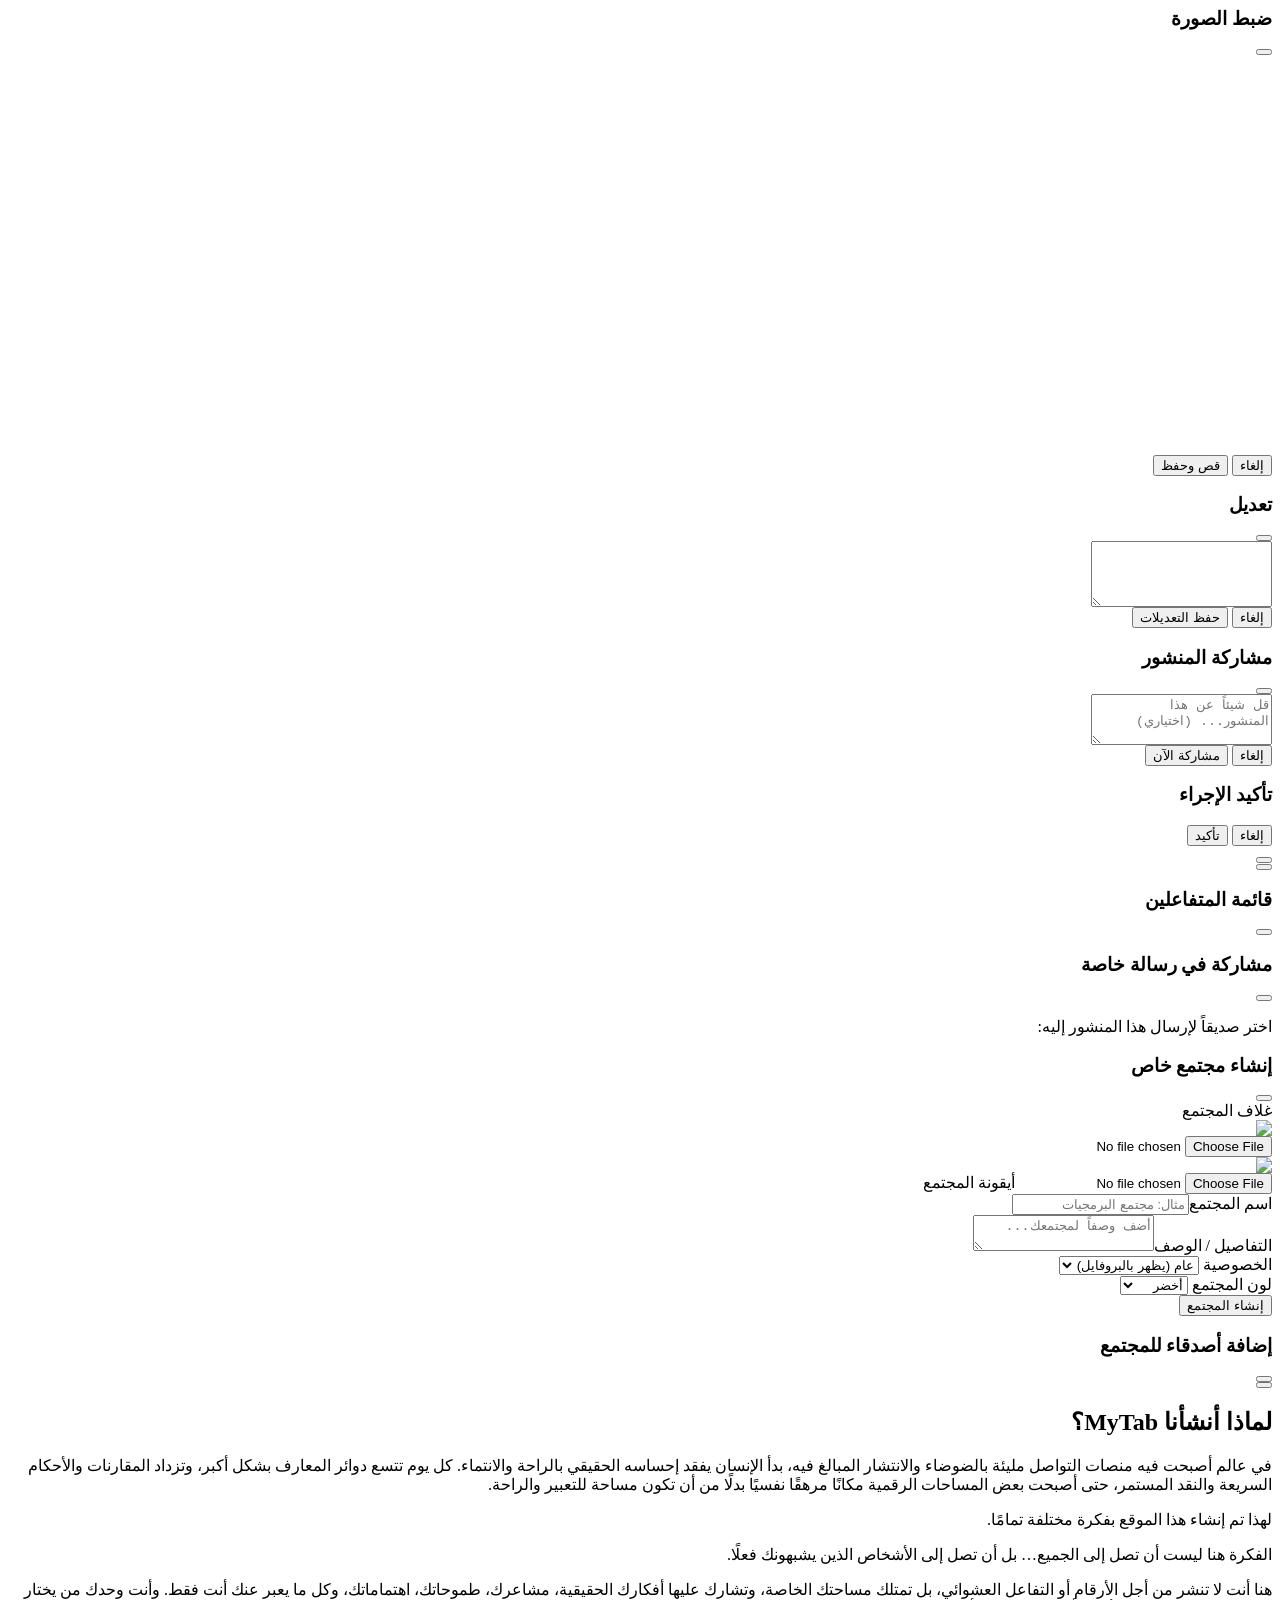
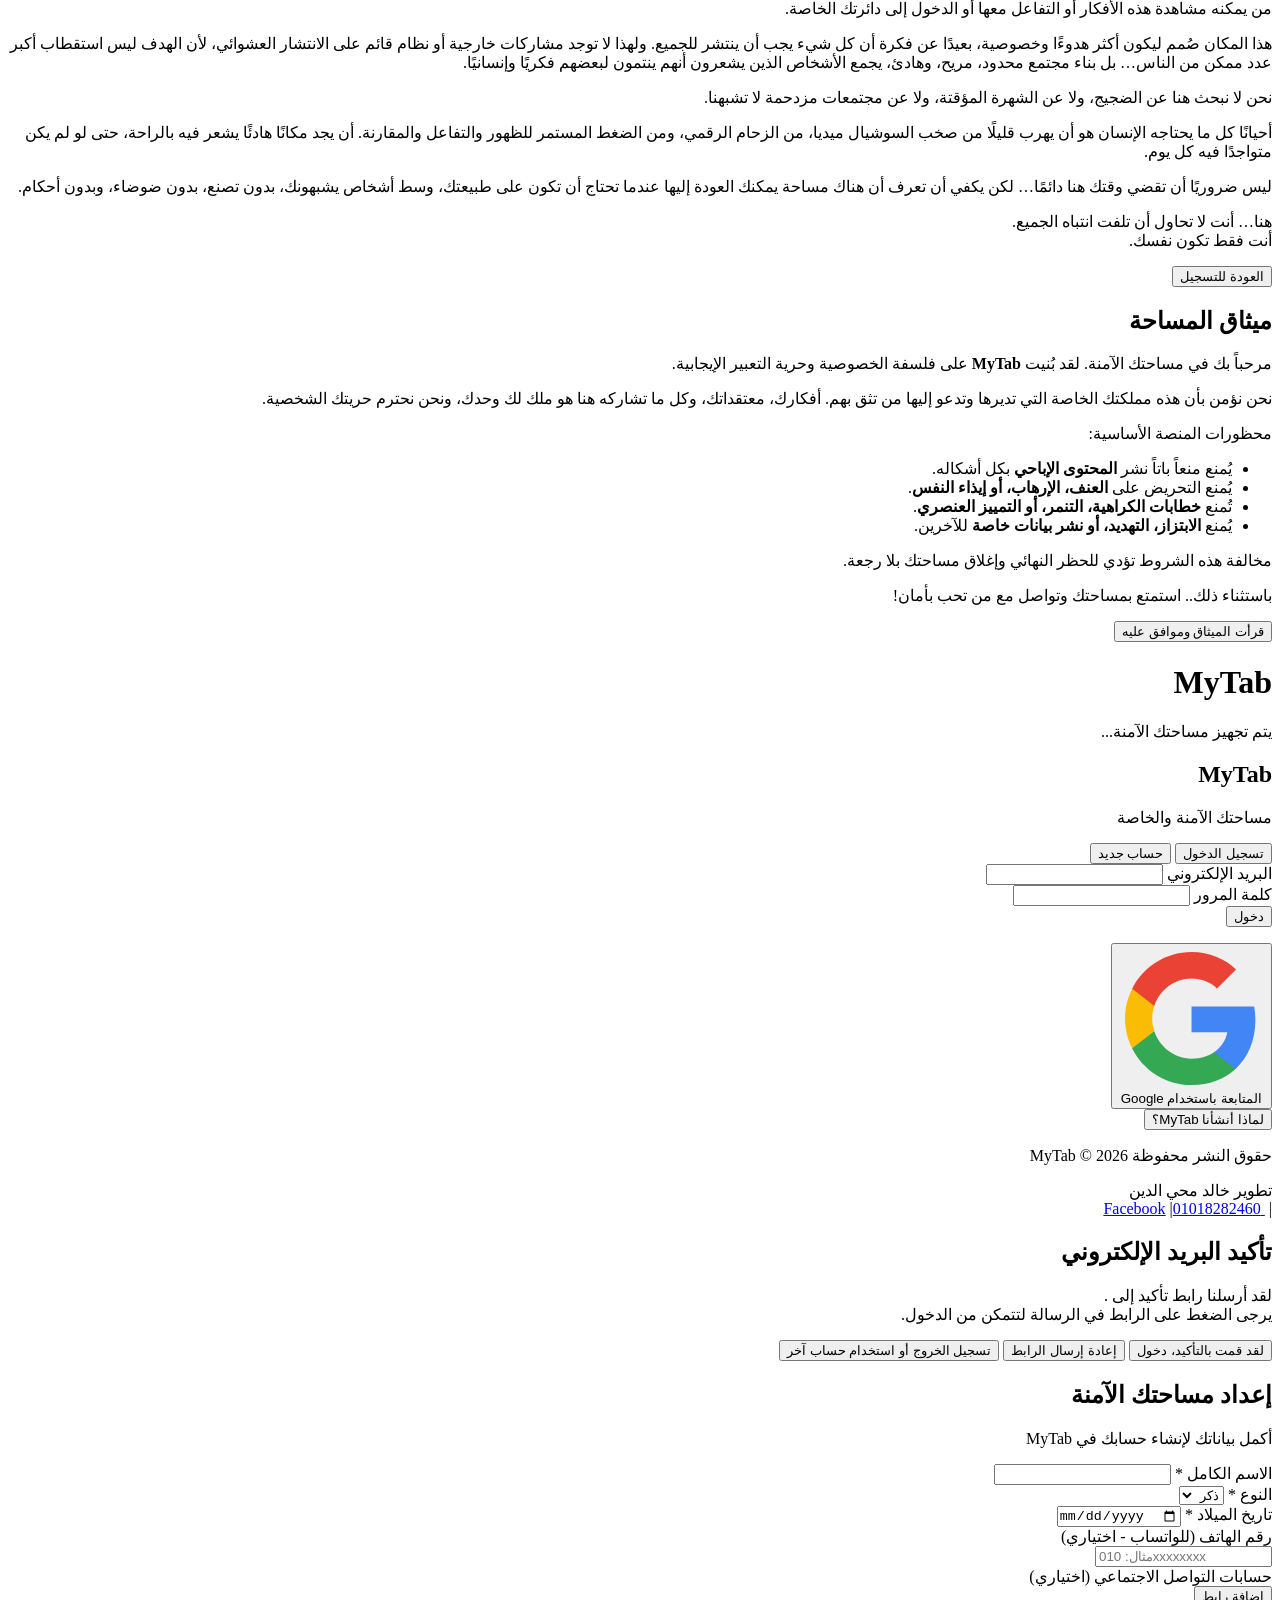
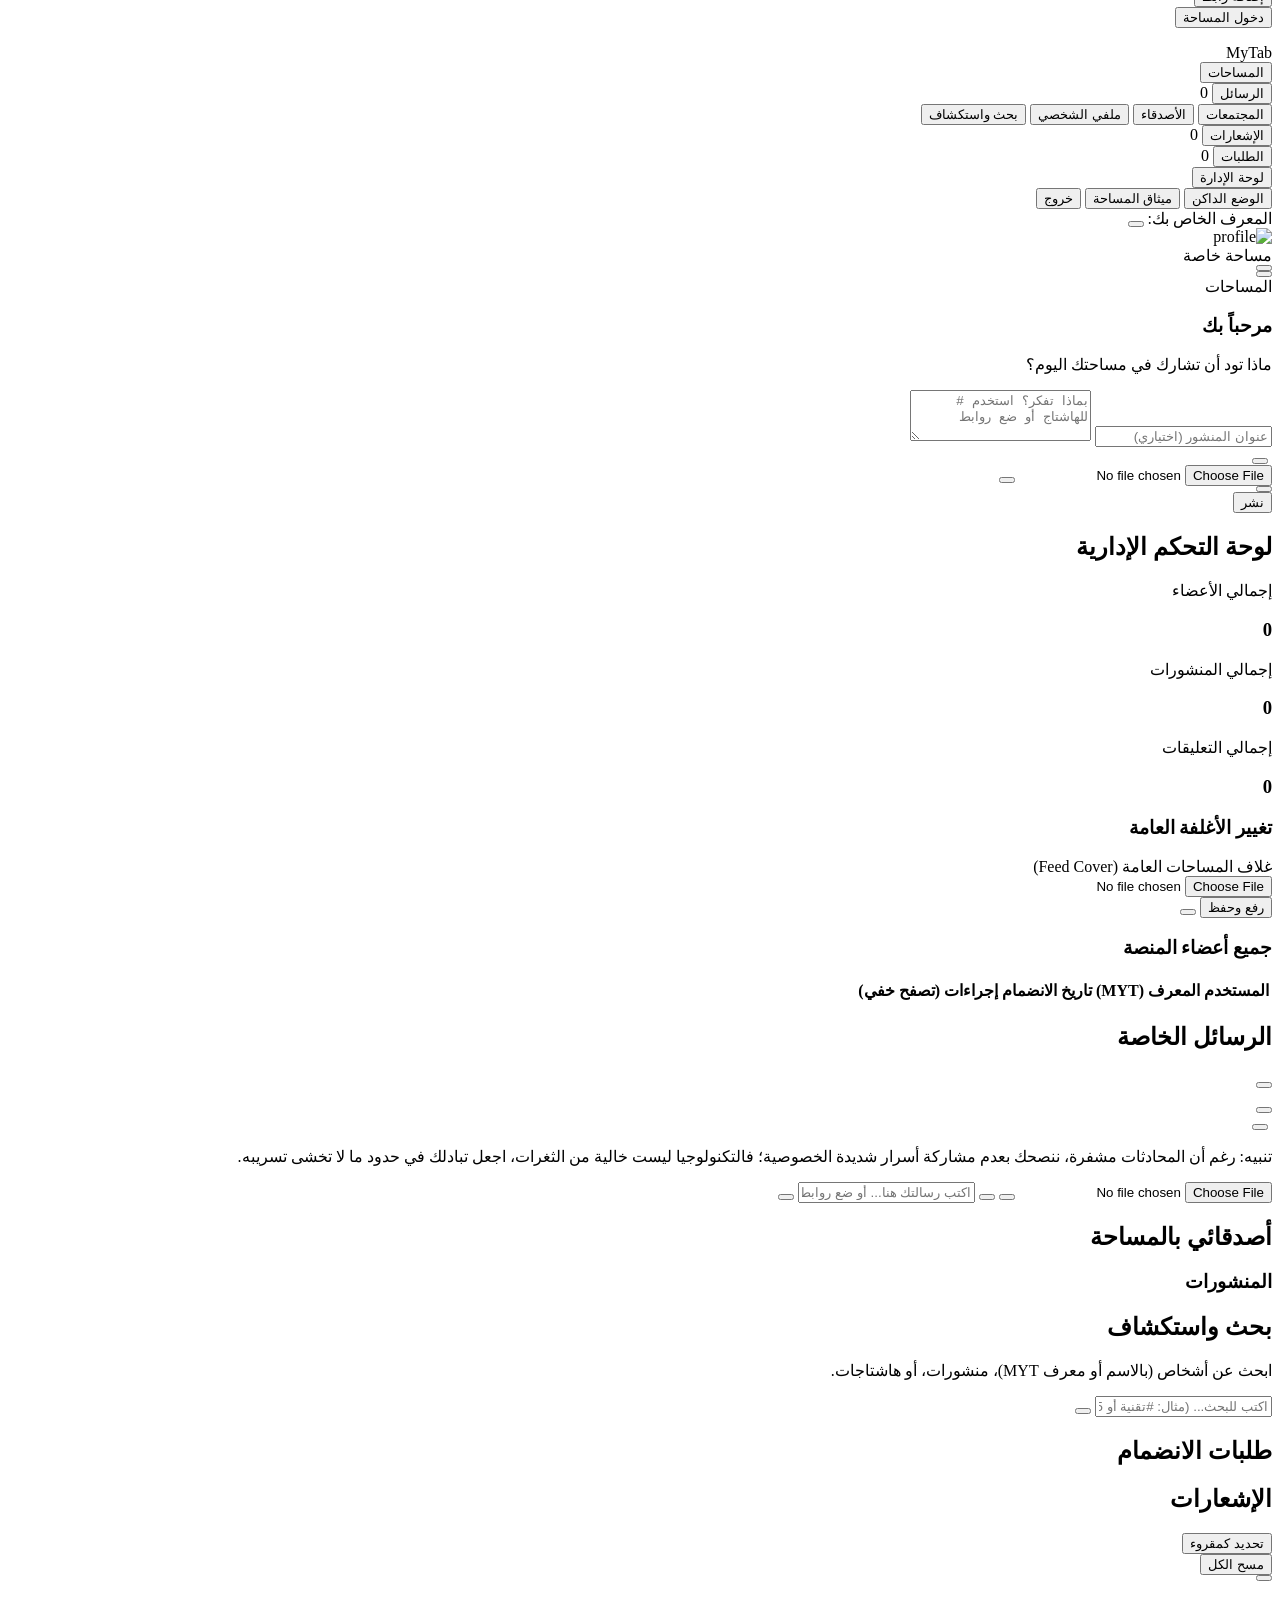
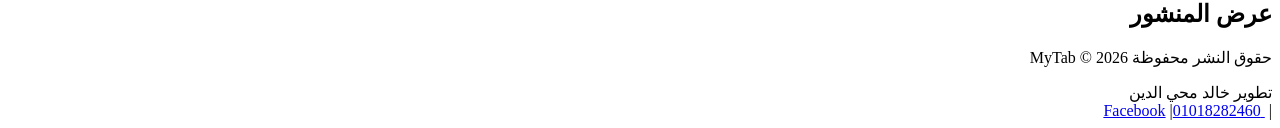
==== commit 5cdfb55c: "Add files via upload" ====
--- a/index.html
+++ b/index.html
@@ -1,3853 +1,720 @@
-
-<!DOCTYPE html>
-<html lang="ar" dir="rtl">
-<head>
-    <meta charset="UTF-8">
-    <meta name="viewport" content="width=device-width, initial-scale=1.0">
-    <title>راديو خالد</title>
-    
-    <!-- SEO & Social Media Meta Tags (Open Graph) -->
-    <meta name="description" content="راديو خالد - رحلة الى الزمن الجميل. استمع لأجمل المسلسلات والمقاطع الإذاعية.">
-    <meta property="og:title" content="راديو خالد">
-    <meta property="og:description" content="رحلة الى الزمن الجميل - استمع لأجمل المسلسلات والمقاطع الإذاعية">
-    <meta property="og:image" content="https://i.ibb.co/sp6xBm7K/Picsart-26-03-30-18-16-08-102.png">
-    <meta property="og:type" content="website">
-    <meta name="twitter:card" content="summary_large_image">
-
-    <!-- إعدادات PWA لتثبيت التطبيق بايقونة أصلية -->
-    <meta name="theme-color" content="#ec4899">
-    <link rel="apple-touch-icon" href="https://i.ibb.co/sp6xBm7K/Picsart-26-03-30-18-16-08-102.png">
-        <meta name="mobile-web-app-capable" content="yes">
-    <meta name="apple-mobile-web-app-capable" content="yes">
-    <meta name="apple-mobile-web-app-status-bar-style" content="black-translucent">
-    <meta name="apple-mobile-web-app-title" content="راديو خالد">
-    <link rel="manifest" href="./manifest.json">
-    <link rel="icon" type="image/png" href="https://i.ibb.co/sp6xBm7K/Picsart-26-03-30-18-16-08-102.png">
-    
-        <script>
-        if ('serviceWorker' in navigator && (window.location.protocol === 'https:' || window.location.hostname === 'localhost' || window.location.hostname === '127.0.0.1')) {
-            window.addEventListener('load', () => {
-                navigator.serviceWorker.register('./sw.js?v=3').then(reg => {
-                    console.log('PWA Ready');
-                    if (reg.waiting) {
-                        reg.waiting.postMessage({ type: 'SKIP_WAITING' });
-                    }
-                    reg.onupdatefound = () => {
-                        const installingWorker = reg.installing;
-                        installingWorker.onstatechange = () => {
-                            if (installingWorker.state === 'installed' && navigator.serviceWorker.controller) {
-                                caches.keys().then(names => {
-                                    for (let name of names) caches.delete(name);
-                                }).then(() => window.location.reload());
-                            }
-                        };
-                    };
-                }).catch(err => console.warn('SW Error:', err));
-            });
-        }
-    </script>
-
-    <!-- تضمين مكتبة Tailwind CSS -->
-    <script src="https://cdn.tailwindcss.com"></script>
-    <!-- تضمين مكتبة أيقونات Lucide -->
-    <script src="https://unpkg.com/lucide@latest"></script>
-    <!-- مكتبة HLS.js لتشغيل ملفات m3u8 -->
-<script src="https://cdn.jsdelivr.net/npm/hls.js@latest"></script>
-
-<!-- حماية الصفحة من الفحص والنسخ -->
-<script>
-    document.addEventListener('contextmenu', event => event.preventDefault());
-    document.addEventListener('keydown', (e) => {
-        if (e.key === 'F12' || 
-           (e.ctrlKey && e.shiftKey && e.key === 'I') || 
-           (e.ctrlKey && e.shiftKey && e.key === 'J') || 
-           (e.ctrlKey && e.shiftKey && e.key === 'C') || 
-           (e.ctrlKey && e.key === 'U') ||
-           (e.metaKey && e.altKey && e.key === 'I') ||
-           (e.metaKey && e.altKey && e.key === 'J') ||
-           (e.metaKey && e.key === 'U')) {
-            e.preventDefault();
-        }
-    });
-</script>
-
-<style>
-        /* التعديل على السكرول ليصبح عريضاً وواضحاً ومميزاً */
-        .custom-scrollbar::-webkit-scrollbar { 
-            width: 12px; 
-            height: 12px; 
-        }
-        .custom-scrollbar::-webkit-scrollbar-track { 
-            background: #1a0f0a; 
-            border-radius: 10px; 
-            box-shadow: inset 0 0 5px rgba(0,0,0,0.8);
-        }
-        .custom-scrollbar::-webkit-scrollbar-thumb { 
-            background: linear-gradient(180deg, #d4af37, #996515); 
-            border-radius: 10px; 
-            border: 2px solid #2b1810; 
-            box-shadow: inset 0 2px 2px rgba(255,255,255,0.4);
-        }
-        .custom-scrollbar::-webkit-scrollbar-thumb:hover { 
-            background: linear-gradient(180deg, #f3e5ab, #d4af37); 
-        }
-
-        /* سكرول أزرار الإذاعات العلوية */
-        .radio-buttons-scroll::-webkit-scrollbar { height: 6px; }
-        .radio-buttons-scroll::-webkit-scrollbar-track { background: #1a0f0a; border-radius: 10px; box-shadow: inset 0 0 5px rgba(0,0,0,0.8); }
-        .radio-buttons-scroll::-webkit-scrollbar-thumb { background: linear-gradient(90deg, #d4af37, #996515); border-radius: 10px; }
-        .radio-buttons-scroll::-webkit-scrollbar-thumb:hover { background: linear-gradient(90deg, #f3e5ab, #d4af37); }
-
-        .custom-range::-webkit-slider-thumb {
-            -webkit-appearance: none;
-            height: 18px;
-            width: 18px;
-            border-radius: 50%;
-            background: radial-gradient(circle at 30% 30%, #f3e5ab, #d4af37, #996515);
-            border: 2px solid #2b1810;
-            cursor: pointer;
-            box-shadow: 0 4px 6px rgba(0, 0, 0, 0.8), inset 0 2px 2px rgba(255,255,255,0.6);
-            transition: transform 0.1s;
-        }
-        .custom-range::-webkit-slider-thumb:hover {
-            transform: scale(1.15);
-            background: radial-gradient(circle at 30% 30%, #ffffff, #f3e5ab, #d4af37);
-        }
-
-        @keyframes spin-slow { 100% { transform: rotate(360deg); } }
-        .animate-spin-slow { animation: spin-slow 10s linear infinite; }
-
-        @keyframes scroll-ltr {
-            0% { transform: translateX(-100%); }
-            100% { transform: translateX(100vw); }
-        }
-        .animate-scroll-ltr {
-            display: inline-block;
-            white-space: nowrap;
-            animation: scroll-ltr 30s linear infinite;
-            will-change: transform;
-        }
-        .animate-scroll-ltr:hover { animation-play-state: paused; }
-
-        @media all and (display-mode: standalone) {
-            .install-btn-container { display: none !important; }
-        }
-
-        .drag-over { border-color: #06b6d4 !important; background-color: rgba(6, 182, 212, 0.1) !important; }
-        .dragging { opacity: 0.5; background-color: #222; }
-
-        /* خصائص الظل للنصوص */
-        .text-shadow { text-shadow: 0 2px 4px rgba(0,0,0,0.5); }
-        .text-shadow-sm { text-shadow: 0 1px 2px rgba(0,0,0,0.5); }
-
-        /* ستايلات الراديو القديم (خشب، زجاج، أزرار نحاسية) */
-        .wood-panel {
-            background-color: #3e2723;
-            background-image: 
-                repeating-linear-gradient(90deg, rgba(255,255,255,0.03) 0px, rgba(255,255,255,0.03) 1px, transparent 1px, transparent 10px),
-                repeating-linear-gradient(45deg, rgba(0,0,0,0.15) 0px, rgba(0,0,0,0.15) 2px, transparent 2px, transparent 6px), 
-                linear-gradient(to bottom, #4e342e, #3e2723, #21110b);
-            box-shadow: inset 0 0 30px rgba(0,0,0,0.9), inset 0 0 10px rgba(0,0,0,0.7), 0 20px 40px rgba(0,0,0,0.95);
-            border: 6px solid #1a0f0a;
-            border-radius: 16px;
-            position: relative;
-        }
-        .wood-panel::before {
-            content: '';
-            position: absolute;
-            top: 6px; left: 6px; right: 6px; bottom: 6px;
-            border: 2px solid rgba(255,255,255,0.05);
-            border-radius: 10px;
-            pointer-events: none;
-            box-shadow: inset 0 0 15px rgba(0,0,0,0.6);
-            z-index: 0;
-        }
-        .glass-hollow {
-            background: linear-gradient(135deg, #1f140e 0%, #0a0502 100%);
-            box-shadow: inset 0 8px 25px rgba(0,0,0,1), inset 0 0 15px rgba(255, 160, 0, 0.15), inset 0 1px 3px rgba(255,255,255,0.15), 0 3px 0 rgba(255,255,255,0.08);
-            position: relative;
-            overflow: hidden;
-            border: 3px solid #080402;
-            border-radius: 8px;
-        }
-        .glass-hollow::before {
-            content: '';
-            position: absolute;
-            top: 0; left: 0; right: 0; bottom: 0;
-            background: repeating-linear-gradient(to bottom, rgba(0,0,0,0.1) 0px, rgba(0,0,0,0.1) 2px, transparent 2px, transparent 4px);
-            pointer-events: none;
-            z-index: 1;
-        }
-        .glass-hollow::after {
-            content: '';
-            position: absolute;
-            top: -20%; left: -10%; right: -10%; height: 60%;
-            background: linear-gradient(to bottom, rgba(255,255,255,0.15), transparent);
-            pointer-events: none;
-            transform: rotate(-5deg);
-            border-radius: 50% 50% 100% 100%;
-            z-index: 2;
-        }
-        .vintage-btn {
-            background: linear-gradient(to bottom, #f3e5ab, #d4af37, #996515);
-            border: 2px solid #2b1810;
-            box-shadow: inset 0 2px 5px rgba(255,255,255,0.8), inset 0 -2px 5px rgba(0,0,0,0.4), 0 4px 0 #4a3018, 0 8px 15px rgba(0,0,0,0.8);
-            color: #1a0f0a !important;
-            text-shadow: 0 1px 0 rgba(255,255,255,0.5);
-            transition: all 0.15s cubic-bezier(0.4, 0, 0.2, 1);
-            font-weight: 900;
-            text-transform: uppercase;
-            letter-spacing: 0.5px;
-            border-radius: 6px;
-        }
-        .vintage-btn:active {
-            transform: translateY(4px);
-            box-shadow: inset 0 2px 5px rgba(255,255,255,0.6), inset 0 -1px 2px rgba(0,0,0,0.4), 0 0 0 #4a3018, 0 2px 5px rgba(0,0,0,0.8);
-            background: linear-gradient(to bottom, #d4af37, #996515);
-        }
-        .vintage-btn:hover {
-            filter: brightness(1.1);
-        }
-        .vintage-shelf {
-            background: linear-gradient(to bottom, #5c3a21, #3e2723, #1a0f0a);
-            border-bottom: 10px solid #0f0805;
-            border-top: 2px solid #8c5a38;
-            box-shadow: inset 0 4px 10px rgba(0,0,0,0.5), 0 15px 25px rgba(0,0,0,0.95);
-            padding: 16px 10px;
-            border-radius: 8px;
-            position: relative;
-        }
-        .vintage-shelf::after {
-            content: '';
-            position: absolute;
-            bottom: -10px; left: 5%; right: 5%; height: 10px;
-            background: linear-gradient(to right, transparent, rgba(0,0,0,0.8), transparent);
-            filter: blur(4px);
-        }
-        body {
-            background-color: #0d0704;
-            background-image: 
-                radial-gradient(circle at 50% 30%, #3e2415 0%, #0a0502 80%),
-                repeating-linear-gradient(45deg, rgba(0,0,0,0.03) 0px, rgba(0,0,0,0.03) 1px, transparent 1px, transparent 10px);
-            font-family: 'Georgia', 'Times New Roman', serif;
-        }
-    </style>
-</head>
-<body class="min-h-screen text-amber-50 selection:bg-amber-900/50 flex flex-col">
-
-    <!-- شاشة الترحيب لتشغيل تتر البداية -->
-    <div id="intro-overlay" class="fixed inset-0 bg-[#0a0a0a] bg-opacity-95 z-[100] hidden flex-col items-center justify-center backdrop-blur-md transition-opacity duration-500">
-        <div class="w-32 h-32 rounded-full bg-gradient-to-tr from-cyan-400 to-pink-500 flex items-center justify-center mb-8 animate-pulse cursor-pointer shadow-[0_0_50px_rgba(236,72,153,0.6)] hover:scale-105 transition-transform" onclick="startIntro()">
-            <svg width="48" height="48" viewBox="0 0 24 24" fill="currentColor" stroke="currentColor" stroke-width="2" stroke-linecap="round" stroke-linejoin="round" class="text-white ml-2"><polygon points="6 3 20 12 6 21 6 3"></polygon></svg>
-        </div>
-        <h2 class="text-3xl font-bold bg-clip-text text-transparent bg-gradient-to-r from-cyan-300 to-pink-400 mb-3 text-center">مرحباً بك في راديو خالد</h2>
-        <p class="text-gray-400 text-lg">اضغط للبدء والاستماع للزمن الجميل</p>
-    </div>
-
-    <!-- نافذة منبثقة (Modal) عامة -->
-    <div id="modal-overlay" class="fixed inset-0 bg-black/80 z-50 hidden flex items-center justify-center backdrop-blur-sm transition-opacity p-4">
-        <div id="modal-content" class="bg-[#1a1a1a] border border-[#333] p-6 rounded-2xl w-full max-w-md shadow-2xl transform scale-100 transition-transform max-h-[90vh] flex flex-col">
-            <!-- سيتم حقن محتوى النافذة هنا -->
-        </div>
-    </div>
-
-    <!-- حاوية الإشعارات -->
-    <div id="toast-container" class="fixed bottom-4 right-4 z-50 flex flex-col gap-2"></div>
-
-    <!-- قائمة القرآن الكريم المنسدلة -->
-    <div id="quran-dropdown-menu" class="hidden fixed z-[100] w-[180px] bg-[#1a1a1a] border border-[#333] rounded-xl shadow-[0_10px_40px_rgba(0,0,0,0.8)] overflow-hidden flex-col transition-all duration-200 opacity-0 transform scale-95 origin-top-right">
-        <button onclick="window.location.href='https://khmohieldin.github.io/qorankarem/'; closeQuranMenu();" class="flex items-center gap-3 px-4 py-3 text-sm text-gray-200 hover:bg-[#2a2a2a] hover:text-emerald-400 transition-colors text-right w-full font-medium">
-<i data-lucide="radio" class="w-4 h-4"></i> إذاعة القرآن الكريم
-</button>
-        <button onclick="window.location.href='https://khmohieldin.github.io/qoran/';" class="flex items-center gap-3 px-4 py-3 text-sm text-gray-200 hover:bg-[#2a2a2a] hover:text-amber-400 transition-colors text-right w-full border-t border-[#333] font-medium">
-            <i data-lucide="headphones" class="w-4 h-4"></i> تلاوات نادرة
-        </button>
-    </div>
-
-    <!-- أيقونة التثبيت العائمة -->
-    <div onclick="window.open('https://khmohieldin.github.io/dawnlandradio/', '_blank')" class="fixed bottom-6 left-4 sm:left-6 z-40 flex flex-col items-center gap-1.5 cursor-pointer group install-btn-container" title="تنزيل التطبيق">
-        <div class="relative">
-            <img src="https://i.ibb.co/sp6xBm7K/Picsart-26-03-30-18-16-08-102.png" alt="تطبيق راديو خالد" class="w-14 h-14 sm:w-16 sm:h-16 rounded-[1.25rem] shadow-[0_8px_20px_rgba(0,0,0,0.5)] group-hover:scale-105 group-active:scale-95 transition-all duration-300 border border-[#333] object-cover">
-            <div class="absolute -top-1.5 -right-1.5 bg-gradient-to-r from-cyan-500 to-pink-500 text-white rounded-full p-1 shadow-lg animate-bounce border border-[#111]">
-                <i data-lucide="download" class="w-3.5 h-3.5 sm:w-4 sm:h-4"></i>
-            </div>
-        </div>
-        <span class="text-[11px] sm:text-xs font-bold text-gray-200 bg-[#111]/80 backdrop-blur-md px-2.5 py-0.5 rounded-full border border-[#333] shadow-md">تثبيت التطبيق</span>
-    </div>
-
-    <!-- مشغل الصوت المخفي -->
-    <audio id="audio-player" crossorigin="anonymous"></audio>
-
-    <div class="max-w-4xl mx-auto p-4 sm:p-6 lg:p-8 space-y-6 flex-grow w-full">
-        
-        <!-- الترويسة -->
-        <header class="flex flex-col sm:flex-row items-start sm:items-center justify-between pb-4 border-b border-gray-800 gap-4">
-            <div class="flex items-center gap-4 glass-hollow px-4 py-3 rounded-2xl w-full sm:w-auto">
-                <div class="w-12 h-12 rounded-full bg-gradient-to-br from-amber-400 to-amber-700 flex items-center justify-center shadow-[inset_0_2px_4px_rgba(255,255,255,0.5),0_0_15px_rgba(212,175,55,0.4)] shrink-0 border-2 border-[#2c1810]">
-                    <i data-lucide="radio" class="w-6 h-6 text-[#2c1810]"></i>
-                </div>
-                <div>
-                    <div class="flex items-center gap-2">
-                        <h1 class="text-3xl font-extrabold text-transparent bg-clip-text bg-gradient-to-b from-[#f3e5ab] via-[#d4af37] to-[#996515] drop-shadow-[0_2px_4px_rgba(0,0,0,0.8)]" style="font-family: 'Georgia', serif; letter-spacing: 1px;">
-                            راديو خالد
-                        </h1>
-                        <span id="admin-badge" class="hidden bg-pink-500/20 text-pink-400 text-xs px-2 py-0.5 rounded border border-pink-500/30 flex items-center gap-1 cursor-pointer hover:bg-pink-500/30 transition-colors" onclick="lockAdmin()" title="إغلاق غرفة التحكم">
-                            <i data-lucide="unlock" class="w-3 h-3"></i>
-                            غرفة التحكم
-                        </span>
-                    </div>
-                    <div class="flex items-center gap-3 mt-1 flex-wrap">
-                        <p class="text-sm text-gray-400">رحلة الى الزمن الجميل</p>
-                        <div class="flex items-center gap-1.5 text-xs text-cyan-400 bg-cyan-500/10 px-2.5 py-0.5 rounded border border-cyan-500/20" title="عدد الزوار الفريدين (مباشر)">
-                            <i data-lucide="users" class="w-3.5 h-3.5"></i>
-                            <span id="visitor-count-display" class="font-bold font-mono">...</span> زائر
-                        </div>
-                    </div>
-                </div>
-            </div>
-
-            <!-- أزرار الإذاعات المباشرة -->
-<div class="flex items-center gap-2 w-full sm:w-auto flex-wrap justify-center vintage-shelf p-2 sm:p-3">
-<button id="btn-quran-menu" onclick="toggleQuranMenu(event)" class="flex items-center gap-1.5 px-2.5 py-1.5 sm:px-3 sm:py-2 vintage-btn rounded-md shrink-0 whitespace-nowrap">
-<i data-lucide="book-open" class="w-4 h-4"></i>
-<span class="text-[11px] sm:text-xs font-bold">القرآن</span>
-<i data-lucide="chevron-down" class="w-3 h-3"></i>
-</button>
-<button onclick="playDramaMixRadio()" class="flex items-center gap-1.5 px-2.5 py-1.5 sm:px-3 sm:py-2 vintage-btn rounded-md shrink-0 whitespace-nowrap">
-<i data-lucide="clapperboard" class="w-4 h-4"></i>
-<span class="text-[11px] sm:text-xs font-bold">دراما</span>
-</button>
-<button onclick="playNewsRadio()" class="flex items-center gap-1.5 px-2.5 py-1.5 sm:px-3 sm:py-2 vintage-btn rounded-md shrink-0 whitespace-nowrap">
-<i data-lucide="newspaper" class="w-4 h-4"></i>
-<span class="text-[11px] sm:text-xs font-bold">الأخبار</span>
-</button>
-<button onclick="playMonteCarloRadio()" class="flex items-center gap-1.5 px-2.5 py-1.5 sm:px-3 sm:py-2 vintage-btn rounded-md shrink-0 whitespace-nowrap">
-<i data-lucide="globe" class="w-4 h-4"></i>
-<span class="text-[11px] sm:text-xs font-bold">مونت كارلو</span>
-</button>
-<button onclick="openInternalFrame('https://khmohieldin.github.io/radio1', 'إذاعات مصرية')" class="flex items-center gap-1.5 px-2.5 py-1.5 sm:px-3 sm:py-2 vintage-btn rounded-md shrink-0 whitespace-nowrap">
-<i data-lucide="radio" class="w-4 h-4"></i>
-<span class="text-[11px] sm:text-xs font-bold">إذاعات مصرية</span>
-</button>
-</div>
-        </header>
-
-        <!-- شريط الإحصائيات المتحرك -->
-        <div id="ticker-container" class="w-full glass-hollow rounded-xl overflow-hidden py-2.5 px-4 relative flex items-center shadow-md" dir="ltr">
-            <div class="w-full overflow-hidden whitespace-nowrap">
-                <div id="ticker-text" class="animate-scroll-ltr text-amber-400 font-medium text-sm sm:text-base text-shadow" dir="rtl" title="يمكنك إيقاف الشريط بتمرير الماوس عليه والضغط على أسماء المقاطع لتشغيلها" style="font-family: 'Courier New', Courier, monospace;">
-                    <!-- سيتم حقن الإحصائيات هنا -->
-                </div>
-            </div>
-        </div>
-
-        <div class="grid grid-cols-1 lg:grid-cols-12 gap-8">
-            
-            <!-- القسم الأيمن: المشغل والتحكم -->
-            <div class="lg:col-span-5 space-y-6">
-                <div class="wood-panel rounded-3xl p-6 shadow-2xl relative overflow-hidden">
-                    <div class="absolute inset-0 opacity-20 mix-blend-multiply pointer-events-none" style="background-image: radial-gradient(#000 2px, transparent 2px); background-size: 8px 8px; z-index: 0;"></div>
-                    
-                    <div id="playing-glow" class="hidden">
-                        <div class="absolute top-0 right-0 w-48 h-48 bg-amber-500/20 blur-[60px] rounded-full pointer-events-none"></div>
-                        <div class="absolute bottom-0 left-0 w-48 h-48 bg-orange-600/20 blur-[60px] rounded-full pointer-events-none"></div>
-                    </div>
-                    
-                    <div class="relative z-10 flex flex-col items-center text-center space-y-6">
-                        
-                        <canvas id="visualizer" class="w-full h-24 mb-4 transition-opacity duration-500 opacity-0" width="800" height="96" title="محلل الطيف الصوتي"></canvas>
-
-                        <div id="cover-container" class="w-40 h-40 rounded-full border-4 border-gray-800 flex items-center justify-center bg-black transition-all duration-500 overflow-hidden">
-                            <i id="default-icon" data-lucide="music" class="w-12 h-12 text-gray-600"></i>
-                            <img id="track-cover" alt="Cover" loading="lazy" class="hidden w-full h-full object-cover opacity-60" onerror="this.onerror=null; this.removeAttribute('src'); this.classList.add('hidden'); document.getElementById('default-icon').classList.remove('hidden');" />
-                        </div>
-
-                        <div class="w-full glass-hollow p-4 rounded-xl">
-                            <span id="playing-group-badge" class="hidden inline-block mb-2 px-2 py-0.5 rounded text-[10px] bg-amber-900/40 text-amber-400 border border-amber-700/50"></span>
-                            <h2 id="track-title" class="text-xl font-bold text-amber-400 px-2 max-h-24 overflow-y-auto custom-scrollbar text-shadow" title="لا يوجد مقطع" style="font-family: 'Courier New', Courier, monospace;">
-                                محطة الراديو جاهزة
-                            </h2>
-                            <div class="flex items-center justify-center gap-2 mt-2 text-sm text-amber-200/70">
-                                <i data-lucide="mic" class="w-4 h-4 text-amber-500"></i>
-                                <span id="track-author">صاحب المقطع</span>
-                            </div>
-                        </div>
-
-                        <div class="w-full px-4" dir="ltr">
-                            <div class="flex justify-between text-xs text-gray-500 mb-2 font-mono items-center">
-                                <div class="flex items-center gap-2">
-                                    <span id="current-time-txt">0:00</span>
-                                    <button id="btn-restart" class="text-gray-500 hover:text-cyan-400 transition-colors hidden" title="إعادة المقطع من البداية">
-                                        <i data-lucide="rotate-ccw" class="w-3.5 h-3.5"></i>
-                                    </button>
-                                </div>
-                                <span id="duration-txt">0:00</span>
-                            </div>
-                            <div id="progress-container" class="w-full h-4 bg-[#1a0f0a] border border-[#3e2723] rounded-full overflow-hidden cursor-pointer relative group flex items-center shadow-inner">
-                                <div id="progress-bar" class="h-2.5 bg-gradient-to-r from-orange-800 via-amber-600 to-yellow-500 transition-none ease-linear relative w-full rounded-full shadow-[0_0_10px_rgba(245,158,11,0.6)]" style="width: 0%">
-                                    <div class="absolute right-0 top-1/2 -translate-y-1/2 w-4 h-4 bg-gradient-to-b from-[#f3e5ab] to-[#d4af37] border border-[#4a3018] rounded-full shadow-[0_2px_5px_rgba(0,0,0,0.8)] opacity-0 group-hover:opacity-100 transition-opacity translate-x-1/2 cursor-grab active:cursor-grabbing pointer-events-none"></div>
-                                </div>
-                            </div>
-
-                            <div class="flex items-center gap-3 mt-4 glass-hollow p-2.5 rounded-xl">
-                                <button id="btn-mute" class="text-amber-500 hover:text-amber-300 transition-colors">
-                                    <i id="volume-icon" data-lucide="volume-1" class="w-5 h-5"></i>
-                                </button>
-                                <input type="range" id="volume-slider" min="0" max="3" step="0.05" value="1" class="flex-1 h-1.5 bg-[#1a0f0a] border border-[#3e2723] rounded-lg appearance-none cursor-pointer custom-range" title="مستوى الصوت (يمكنك الرفع حتى 300%)" />
-                                <span id="volume-text" class="text-xs font-mono font-bold w-12 text-center py-1 rounded-md text-amber-400 bg-[#1a0f0a] border border-[#2c1810]">100%</span>
-                            </div>
-                        </div>
-
-                        <div class="flex items-center justify-center gap-6 w-full pt-2">
-                            <button id="btn-loop" class="p-3 rounded-full transition-colors text-gray-500 hover:text-white hover:bg-[#2a2a2a]" title="تكرار المقطع">
-                                <i id="loop-icon" data-lucide="repeat" class="w-5 h-5"></i>
-                            </button>
-
-                            <button id="btn-next" class="p-3 text-gray-300 hover:text-white disabled:opacity-30 disabled:hover:text-gray-300 transition-colors" disabled>
-                                <i data-lucide="skip-forward" class="w-7 h-7"></i>
-                            </button>
-
-                            <button id="btn-play-pause" class="w-16 h-16 rounded-full vintage-btn flex items-center justify-center transition-all disabled:opacity-50" title="تشغيل / إيقاف">
-                                <svg id="svg-play" width="32" height="32" viewBox="0 0 24 24" fill="currentColor" stroke="currentColor" stroke-width="2" stroke-linecap="round" stroke-linejoin="round" class="ml-1"><polygon points="6 3 20 12 6 21 6 3"></polygon></svg>
-                            </button>
-
-                            <button id="btn-prev" class="p-3 text-gray-300 hover:text-white disabled:opacity-30 disabled:hover:text-gray-300 transition-colors" disabled>
-                                <i data-lucide="skip-back" class="w-7 h-7"></i>
-                            </button>
-                        </div>
-                        
-                        <div id="download-container" class="pt-5 mt-2 border-t border-gray-800 w-full hidden">
-                            <button id="btn-download" class="flex items-center justify-center gap-2 text-sm text-white bg-gradient-to-r from-blue-600 to-cyan-600 hover:from-blue-500 hover:to-cyan-500 transition-all py-3 px-6 rounded-xl mx-auto shadow-lg shadow-blue-500/20 font-bold border border-blue-400/30 w-[85%] hover:scale-105 active:scale-95">
-                                <i data-lucide="download" class="w-5 h-5"></i>
-                                <span>تحميل المقطع الصوتي الآن</span>
-                            </button>
-                        </div>
-
-                        <div id="track-details-container" class="w-full pt-4 border-t border-gray-800 hidden text-right">
-                            <h3 class="text-sm font-bold text-cyan-400 mb-3 flex items-center gap-2">
-                                <i data-lucide="info" class="w-4 h-4"></i>
-                                معلومات المقطع
-                            </h3>
-                            <div id="track-details-text" class="text-sm text-gray-300 leading-relaxed bg-gray-900/50 p-4 rounded-xl border border-gray-800 text-right"></div>
-                        </div>
-                    </div>
-                </div>
-            </div>
-
-            <!-- القسم الأيسر: القائمة والإضافة -->
-            <div class="lg:col-span-7 space-y-6">
-                
-                <div id="admin-controls-wrapper" class="bg-[#1a1a1a] border border-[#333] rounded-2xl p-4 hidden">
-                    <label class="block text-sm font-medium text-cyan-400 mb-3 flex items-center gap-2">
-                        <i data-lucide="settings" class="w-4 h-4"></i>
-                        غرفة التحكم - الإعدادات والإضافة
-                    </label>
-                    <form id="link-form" class="flex gap-2 mb-4">
-<div class="relative flex-1">
-<div class="absolute inset-top-3 right-0 pr-3 pt-3 flex items-center pointer-events-none">
-<i data-lucide="link" class="h-5 w-5 text-gray-500"></i>
-</div>
-<textarea id="link-input" dir="ltr" placeholder="ضع رابطاً واحداً، أو الصق عدة روابط تحت بعضها (كل رابط في سطر)..." class="block w-full pl-3 pr-10 py-3 h-14 min-h-[56px] max-h-[150px] bg-[#0a0a0a] border border-[#333] rounded-xl text-left text-gray-200 focus:ring-2 focus:ring-pink-500 focus:border-transparent transition-all disabled:opacity-50 outline-none resize-y custom-scrollbar"></textarea>
-</div>
-<button type="submit" id="btn-submit" class="px-6 py-3 bg-gradient-to-r from-cyan-600 to-pink-600 hover:from-cyan-500 hover:to-pink-500 disabled:from-[#333] disabled:to-[#333] disabled:text-gray-500 text-white font-medium rounded-xl flex flex-col items-center justify-center gap-1 transition-all min-w-[120px] h-14" disabled>
-<i id="submit-icon" data-lucide="plus" class="w-5 h-5"></i>
-<span id="submit-text" class="text-xs font-bold">إضافة</span>
-</button>
-</form>
-                    <p id="error-msg" class="text-red-400 text-sm mb-4 hidden"></p>
-
-                    <div class="flex flex-col gap-3 border-t border-[#333] pt-4">
-                        <div class="flex flex-wrap items-center gap-3">
-                            <button onclick="setupIntroTrackPrompt()" type="button" class="text-xs sm:text-sm px-4 py-2 bg-[#222] text-orange-400 border border-orange-500/30 rounded-xl hover:bg-orange-500/10 transition-colors flex items-center gap-2">
-                                <i data-lucide="play-circle" class="w-4 h-4"></i> تتر البداية
-                            </button>
-                            <button onclick="editPlaylistBgColor()" type="button" class="text-xs sm:text-sm px-4 py-2 bg-[#222] text-rose-400 border border-rose-500/30 rounded-xl hover:bg-rose-500/10 transition-colors flex items-center gap-2">
-                                <i data-lucide="paint-bucket" class="w-4 h-4"></i> خلفية المقاطع
-                            </button>
-                            <button onclick="changeAdminPassword()" type="button" class="text-xs sm:text-sm px-4 py-2 bg-[#222] text-yellow-400 border border-yellow-500/30 rounded-xl hover:bg-yellow-500/10 transition-colors flex items-center gap-2">
-                                <i data-lucide="key" class="w-4 h-4"></i> كلمة المرور
-                            </button>
-                            <button onclick="setDefaultCoverUrl()" type="button" class="text-xs sm:text-sm px-4 py-2 bg-[#222] text-purple-400 border border-purple-500/30 rounded-xl hover:bg-purple-500/10 transition-colors flex items-center gap-2">
-                                <i data-lucide="image" class="w-4 h-4"></i> الشعار الافتراضي
-                            </button>
-                            <button onclick="removeDefaultCover()" type="button" class="text-xs sm:text-sm px-4 py-2 bg-[#222] text-red-400 border border-red-500/30 rounded-xl hover:bg-red-500/10 transition-colors flex items-center gap-2" id="btn-remove-default-cover">
-                                <i data-lucide="trash" class="w-4 h-4"></i> حذف الشعار
-                            </button>
-                            <button onclick="editAboutUs()" type="button" class="text-xs sm:text-sm px-4 py-2 bg-[#222] text-green-400 border border-green-500/30 rounded-xl hover:bg-green-500/10 transition-colors flex items-center gap-2">
-                                <i data-lucide="file-text" class="w-4 h-4"></i> (من نحن)
-                            </button>
-                            <button onclick="openMessagesModal()" type="button" class="text-xs sm:text-sm px-4 py-2 bg-[#222] text-blue-400 border border-blue-500/30 rounded-xl hover:bg-blue-500/10 transition-colors flex items-center gap-2">
-                                <i data-lucide="inbox" class="w-4 h-4"></i> رسائل الزوار
-                            </button>
-                            <button onclick="testNewTracksPopup()" type="button" class="text-xs sm:text-sm px-4 py-2 bg-[#222] text-emerald-400 border border-emerald-500/30 rounded-xl hover:bg-emerald-500/10 transition-colors flex items-center gap-2">
-                                <i data-lucide="flask-conical" class="w-4 h-4"></i> تجربة الإشعارات
-                            </button>
-                        </div>
-                    </div>
-
-                    <div class="flex flex-col gap-3 border-t border-[#333] pt-4 mt-2">
-                        <label class="block text-sm font-medium text-cyan-400 flex items-center gap-2">
-                            <i data-lucide="gauge" class="w-4 h-4"></i> سرعة الشريط المتحرك
-                        </label>
-                        <div class="flex items-center gap-4">
-                            <span class="text-xs text-gray-500 font-bold">سريع</span>
-                            <input type="range" id="ticker-speed-slider" min="10" max="60" value="30" dir="ltr" class="flex-1 h-1.5 bg-gray-800 rounded-lg appearance-none cursor-pointer custom-range" oninput="changeTickerSpeed(this.value)">
-                            <span class="text-xs text-gray-500 font-bold">بطيء</span>
-                        </div>
-                    </div>
-
-                    <div class="flex flex-col gap-3 border-t border-[#333] pt-4 mt-2">
-                        <label class="block text-sm font-medium text-cyan-400 flex items-center gap-2">
-                            <i data-lucide="fast-forward" class="w-4 h-4"></i> تخطي مقدمة المقطع (ثواني)
-                        </label>
-                        <div class="flex items-center gap-4">
-                            <input type="number" id="skip-seconds-input" min="0" max="300" value="20" class="w-20 bg-[#0a0a0a] border border-[#333] rounded-xl px-3 py-2 text-sm text-center text-gray-200 focus:ring-2 focus:ring-cyan-500 outline-none transition-all" oninput="changeSkipSeconds(this.value)">
-                            <span class="text-xs text-gray-500 font-medium">اختر 0 لإلغاء التخطي</span>
-                        </div>
-                    </div>
-                </div>
-
-                <div id="playlist-main-container" class="wood-panel rounded-2xl overflow-hidden flex flex-col h-[650px] transition-colors duration-500 shadow-xl">
-                    
-                    <div class="p-4 glass-hollow flex flex-col sm:flex-row items-center justify-between gap-4 relative z-20" style="border-radius: 0; border-bottom: 4px solid #1a0f0a;">
-                        <div class="flex items-center gap-3 w-full sm:w-auto">
-                            <h3 class="font-bold text-gray-100 flex items-center gap-2 text-shadow text-lg">
-                                <i data-lucide="library" class="w-5 h-5 text-cyan-400"></i> مكتبة الأقسام
-                            </h3>
-                            <div id="cloud-status-wrapper" class="flex items-center gap-1.5 px-2 py-0.5 rounded bg-[#111] border border-[#333]">
-                                <i data-lucide="cloud-off" class="w-4 h-4 text-gray-400"></i>
-                                <span class="text-[11px] font-mono text-gray-400">جاري الاتصال...</span>
-                            </div>
-                        </div>
-
-                        <div class="relative w-full sm:flex-1 sm:max-w-xs ml-auto">
-                            <div class="absolute inset-y-0 right-0 pr-3 flex items-center pointer-events-none">
-                                <i data-lucide="search" class="w-4 h-4 text-gray-500"></i>
-                            </div>
-                            <input type="text" id="search-input" placeholder="ابحث في القسم المفتوح..." class="block w-full pl-3 pr-10 py-2 bg-[#111] border border-[#333] rounded-xl text-sm text-gray-100 focus:ring-2 focus:ring-cyan-500 outline-none transition-all placeholder-gray-500 shadow-inner" oninput="handleSearch(this.value)" />
-                        </div>
-                        
-                        <div id="admin-add-group-wrapper" class="w-full sm:w-auto shrink-0"></div>
-                    </div>
-
-                    <!-- Accordion Container -->
-                    <div id="groups-container" class="flex-1 overflow-y-auto p-4 custom-scrollbar relative z-10">
-                        <!-- Accordions injected here -->
-                    </div>
-                    
-                </div>
-                
-            </div>
-        </div>
-
-        <footer class="mt-12 pt-6 border-t border-gray-800 flex flex-col gap-8 pb-8">
-<div class="flex flex-wrap items-center justify-center gap-4">
-<button onclick="addToFavorites()" class="flex items-center gap-2 px-5 py-2.5 bg-[#222] hover:bg-[#333] border border-[#444] text-yellow-400 rounded-xl transition-all font-medium shadow-md">
-                     <i data-lucide="star" class="w-4 h-4"></i> المفضلة / الرئيسية
-                 </button>
-                 <button onclick="openContactModal()" class="flex items-center gap-2 px-5 py-2.5 bg-[#222] hover:bg-[#333] border border-[#444] text-cyan-400 rounded-xl transition-all font-medium shadow-md">
-                     <i data-lucide="mail" class="w-4 h-4"></i> تواصل معنا
-                 </button>
-                 <button onclick="showAboutUs()" class="flex items-center gap-2 px-5 py-2.5 bg-[#222] hover:bg-[#333] border border-[#444] text-purple-400 rounded-xl transition-all font-medium shadow-md">
-                     <i data-lucide="info" class="w-4 h-4"></i> من نحن
-                 </button>
-            </div>
-
-            <div class="flex flex-col sm:flex-row items-center justify-between gap-4 text-sm px-4">
-                <p class="text-gray-400 font-medium">تطوير <span class="text-cyan-400 font-bold">خالد محي الدين</span></p>
-                <div class="flex items-center gap-6">
-                    <a href="tel:00201018282460" class="flex items-center gap-2 text-gray-500 hover:text-cyan-400 transition-colors" title="اتصال">
-                        <i data-lucide="phone" class="w-4 h-4"></i><span dir="ltr">00201018282460</span>
-                    </a>
-                    <a href="https://wa.me/201018282460" target="_blank" class="flex items-center gap-2 text-gray-500 hover:text-green-500 transition-colors" title="واتساب">
-                        <i data-lucide="message-circle" class="w-4 h-4"></i><span>واتساب</span>
-                    </a>
-                                                                                <a href="https://www.facebook.com/khaledmohyalden" target="_blank" class="flex items-center gap-2 text-gray-500 hover:text-blue-500 transition-colors" title="فيسبوك">
-<svg xmlns="http://www.w3.org/2000/svg" width="16" height="16" viewBox="0 0 24 24" fill="none" stroke="currentColor" stroke-width="2" stroke-linecap="round" stroke-linejoin="round" class="w-4 h-4"><path d="M18 2h-3a5 5 0 0 0-5 5v3H7v4h3v8h4v-8h3l1-4h-4V7a1 1 0 0 1 1-1h3z"></path></svg>
-<span>فيسبوك</span>
-</a>
-                </div>
-            </div>
-        </footer>
-
-    </div>
-
-    <script type="module">
-        import { initializeApp } from "https://www.gstatic.com/firebasejs/11.6.1/firebase-app.js";
-        import { getAuth, signInAnonymously, signInWithCustomToken, onAuthStateChanged } from "https://www.gstatic.com/firebasejs/11.6.1/firebase-auth.js";
-        import { getFirestore, doc, setDoc, onSnapshot, updateDoc, increment, collection, addDoc, getDocs, deleteDoc } from "https://www.gstatic.com/firebasejs/11.6.1/firebase-firestore.js";
-        import { getAnalytics } from "https://www.gstatic.com/firebasejs/11.6.1/firebase-analytics.js";
-
-        // Auto Scroll Logic
-        const autoScrollState = {
-            'playlist-container': { dir: 1, paused: false, pos: 0 }
-        };
-
-                function stepAutoScroll() {
-            requestAnimationFrame(stepAutoScroll);
-            if (document.hidden) return;
-            Object.keys(autoScrollState).forEach(id => {
-                const el = document.getElementById(id);
-                if (!el) return;
-                const state = autoScrollState[id];
-                if (state.paused) return;
-                
-                if (el.scrollHeight <= el.clientHeight + 2) return;
-
-                if (Math.abs(el.scrollTop - state.pos) > 5) {
-                    state.pos = el.scrollTop;
-                }
-
-                state.pos += state.dir * 0.3; 
-                
-                if (state.dir === 1 && state.pos >= el.scrollHeight - el.clientHeight) {
-                    state.dir = -1;
-                    state.pos = el.scrollHeight - el.clientHeight;
-                } else if (state.dir === -1 && state.pos <= 0) {
-                    state.dir = 1;
-                    state.pos = 0;
-                }
-                
-                el.scrollTop = state.pos;
-            });
-        }
-        requestAnimationFrame(stepAutoScroll);
-
-        window.bindAutoScrollEvents = function(id) {
-            const el = document.getElementById(id);
-            if (!el || el.dataset.scrollerBound) return;
-            el.dataset.scrollerBound = 'true';
-            
-            const pauseHandler = () => { 
-                if(autoScrollState[id]) autoScrollState[id].paused = true; 
-            };
-
-            const resumeHandler = () => { 
-                if(autoScrollState[id]) {
-                    autoScrollState[id].pos = el.scrollTop; 
-                    autoScrollState[id].paused = false; 
-                }
-            };
-            
-            el.addEventListener('mouseenter', pauseHandler);
-            el.addEventListener('touchstart', pauseHandler, { passive: true });
-            
-            el.addEventListener('mouseleave', resumeHandler);
-            el.addEventListener('touchend', resumeHandler, { passive: true });
-            el.addEventListener('touchcancel', resumeHandler, { passive: true });
-        };
-
-        async function hashPassword(message) {
-            const msgBuffer = new TextEncoder().encode(message);
-            const hashBuffer = await crypto.subtle.digest('SHA-256', msgBuffer);
-            const hashArray = Array.from(new Uint8Array(hashBuffer));
-            return hashArray.map(b => b.toString(16).padStart(2, '0')).join('');
-        }
-
-        const firebaseConfig = typeof __firebase_config !== 'undefined' ? JSON.parse(__firebase_config) : {
-            apiKey: "AIzaSyBnPCi3d1U_2IFd7uJfX2OJ50e6ZGpyXd0",
-            authDomain: "caopy-6a424.firebaseapp.com",
-            projectId: "caopy-6a424",
-            storageBucket: "caopy-6a424.firebasestorage.app",
-            messagingSenderId: "633633314629",
-            appId: "1:633633314629:web:a134ea89facc28d2ced02c",
-            measurementId: "G-1JHK9RF07B"
-        };
-
-        const app = initializeApp(firebaseConfig);
-        const auth = getAuth(app);
-        const db = getFirestore(app);
-
-        let analytics;
-        try {
-            analytics = getAnalytics(app);
-        } catch(e) {
-            console.warn("تنبيه: لم يتم تفعيل Analytics", e);
-        }
-
-        const appId = typeof __app_id !== 'undefined' ? __app_id : 'tiktok-radio-app';
-
-        lucide.createIcons();
-
-        const SVG_PLAY = `<svg width="32" height="32" viewBox="0 0 24 24" fill="currentColor" stroke="currentColor" stroke-width="2" stroke-linecap="round" stroke-linejoin="round" class="ml-1"><polygon points="6 3 20 12 6 21 6 3"></polygon></svg>`;
-        const SVG_PAUSE = `<svg width="32" height="32" viewBox="0 0 24 24" fill="currentColor" stroke="currentColor" stroke-width="2" stroke-linecap="round" stroke-linejoin="round"><rect x="14" y="4" width="4" height="16" rx="1"></rect><rect x="6" y="4" width="4" height="16" rx="1"></rect></svg>`;
-
-        window.showToast = (message, type = 'info') => {
-            const toastContainer = document.getElementById('toast-container');
-            if (!toastContainer) return;
-            const toast = document.createElement('div');
-            const bgColor = type === 'error' ? 'bg-red-500/90' : type === 'success' ? 'bg-emerald-500/90' : 'bg-cyan-500/90';
-            const icon = type === 'error' ? 'alert-triangle' : type === 'success' ? 'check-circle' : 'info';
-            
-            toast.className = `flex items-center gap-3 px-4 py-3 rounded-xl shadow-2xl text-white ${bgColor} animate-[slideIn_0.3s_ease-out]`;
-            toast.innerHTML = `<i data-lucide="${icon}" class="w-5 h-5"></i><span class="font-medium text-sm">${message}</span>`;
-            
-            toastContainer.appendChild(toast);
-            lucide.createIcons({ root: toast });
-
-            setTimeout(() => {
-                toast.style.opacity = '0';
-                toast.style.transform = 'translateY(100%)';
-                toast.style.transition = 'all 0.3s';
-                setTimeout(() => toast.remove(), 300);
-            }, 3000);
-        };
-
-        let groups = [{ id: 'main', name: 'الرئيسية', tracks: [] }];
-        let localQueue = JSON.parse(localStorage.getItem('my_local_queue') || '[]'); 
-
-        let introTrack = null; 
-        let introPlayed = sessionStorage.getItem('introPlayed') === 'true'; 
-
-        let defaultCover = ''; 
-        let aboutUsText = ''; 
-
-        let adminPasswordHash = 'f6392d475017045b85a3717dfb11de54fc911b2fc8d68dcb89bbdc77b311746f'; 
-
-        let autoSkipSeconds = 20; 
-        let playlistBgColor = '#1a1a1a';
-
-        let globalVisits = 0;
-        let totalTracksPlayed = 0; 
-        let globalTrackPlays = {}; 
-        let tickerSpeed = parseInt(localStorage.getItem('radio_ticker_speed') || '30');
-
-        let viewingGroupId = 'main'; 
-        let playingGroupId = null;   
-
-        let currentIndex = -1; 
-        let isPlaying = false;
-        let isLooping = false;
-        let isLoading = false;
-        let user = null;
-        let volume = 1;
-        let pendingRestoreTime = false;
-        let isDraggingProgress = false;
-        let draggedIndex = -1; 
-        let lastPlayedTrackId = null; 
-        let audioLoadTimeout; 
-
-        let isAdmin = localStorage.getItem('radioAdmin') === 'true'; 
-        let searchQuery = '';
-        
-        let loadedTracksCount = 100;
-        let hasCheckedNewTracks = false;
-
-        const audio = document.getElementById('audio-player');
-
-        window.checkAndShowNewTracks = function() {
-            if (hasCheckedNewTracks) return;
-            hasCheckedNewTracks = true;
-
-            const lastVisitKey = 'last_visit_time_' + appId;
-            const lastVisitStr = localStorage.getItem(lastVisitKey);
-            const now = Date.now();
-
-            if (!lastVisitStr) {
-                localStorage.setItem(lastVisitKey, now);
-                return;
-            }
-
-            const lastVisitTime = parseInt(lastVisitStr);
-            localStorage.setItem(lastVisitKey, now);
-
-            const newTracks = [];
-            groups.forEach(g => {
-                if (g.id === 'local_queue' || g.isLocal) return;
-                g.tracks.forEach((t, index) => {
-                    if (t.addedAt && t.addedAt > lastVisitTime) {
-                        newTracks.push({ ...t, groupId: g.id, index: index });
-                    }
-                });
-            });
-
-            newTracks.sort((a, b) => b.addedAt - a.addedAt);
-
-            if (newTracks.length > 0) {
-                if(!modalContent) return;
-
-                const tracksListHtml = newTracks.map(t => `
-                    <div onclick="playSpecificTrack('${t.groupId}', ${t.index}); closeModal();" class="flex items-center gap-3 p-3 bg-[#2b1810]/60 hover:bg-[#4a3018]/80 border border-[#4a3018] rounded-xl cursor-pointer transition-colors mb-2 group">
-                        <div class="w-8 h-8 rounded-full bg-gradient-to-br from-amber-400 to-amber-700 flex items-center justify-center shadow-inner shrink-0 group-hover:scale-110 transition-transform border border-[#2b1810]">
-                            <i data-lucide="play" class="w-4 h-4 text-[#2c1810] ml-0.5"></i>
-                        </div>
-                        <div class="flex-1 min-w-0 text-right">
-                            <p class="text-sm font-bold text-[#f3e5ab] truncate text-shadow-sm">${t.title}</p>
-                            <p class="text-xs text-amber-500/80 truncate mt-0.5">@${t.author}</p>
-                        </div>
-                    </div>
-                `).join('');
-
-                const oldClassName = modalContent.className;
-                modalContent.className = "bg-[#1a0f0a] border-4 border-[#3e2723] p-0 rounded-2xl w-full max-w-md shadow-[0_0_50px_rgba(0,0,0,0.8),inset_0_0_20px_rgba(0,0,0,0.5)] transform scale-100 transition-transform max-h-[90vh] flex flex-col relative overflow-hidden";
-
-                modalContent.innerHTML = `
-                    <div class="absolute inset-0 opacity-20 mix-blend-multiply pointer-events-none" style="background-image: radial-gradient(#000 2px, transparent 2px); background-size: 8px 8px; z-index: 0;"></div>
-                    <div class="relative z-10 wood-panel p-4 mb-0 rounded-t-xl rounded-b-none border-0 border-b-4 border-[#1a0f0a] flex items-center justify-between">
-                        <h3 class="text-lg sm:text-xl font-bold text-transparent bg-clip-text bg-gradient-to-b from-[#f3e5ab] to-[#d4af37] flex items-center gap-2 drop-shadow-md" style="font-family: 'Georgia', serif;">
-                            <i data-lucide="radio" class="w-6 h-6 text-[#d4af37]"></i>
-                            إضافات الزمن الجميل
-                        </h3>
-                        <button onclick="closeModal()" class="w-8 h-8 flex items-center justify-center rounded-full bg-[#1a0f0a] border border-[#4a3018] text-[#d4af37] hover:bg-red-900/50 hover:text-red-400 transition-colors shadow-inner">
-                            <i data-lucide="x" class="w-5 h-5"></i>
-                        </button>
-                    </div>
-                    <div class="relative z-10 p-5 pt-4 flex flex-col min-h-0">
-                        <p class="text-gray-300 text-sm mb-4 leading-relaxed text-right font-medium">
-                            أهلاً بعودتك! أضفنا <span class="font-bold text-amber-400 text-lg px-1">${newTracks.length}</span> مقطعاً جديداً منذ زيارتك الأخيرة. اضغط للاستماع:
-                        </p>
-                        <div class="overflow-y-auto custom-scrollbar pr-2 pl-1 pb-2 flex-1 min-h-[150px] max-h-[50vh]">
-                            ${tracksListHtml}
-                        </div>
-                        <div class="flex justify-center mt-5 pt-2">
-                            <button onclick="closeModal()" class="vintage-btn px-10 py-2.5 rounded-lg text-sm shadow-xl flex items-center gap-2"><i data-lucide="check" class="w-4 h-4"></i> حسناً</button>
-                        </div>
-                    </div>
-                `;
-                
-                if(modalOverlay) modalOverlay.classList.remove('hidden');
-                lucide.createIcons({ root: modalContent });
-                
-                const originalCloseModal = window.closeModal;
-                window.closeModal = function() {
-                    originalCloseModal();
-                    setTimeout(() => {
-                        if (modalContent) modalContent.className = oldClassName;
-                        window.closeModal = originalCloseModal;
-                    }, 300);
-                };
-            }
-        };
-
-        window.testNewTracksPopup = function() {
-            const tenDaysAgo = Date.now() - (10 * 24 * 60 * 60 * 1000);
-            localStorage.setItem('last_visit_time_' + appId, tenDaysAgo);
-            hasCheckedNewTracks = false; 
-            window.checkAndShowNewTracks();
-        };
-
-        window.toggleQuranMenu = function(e) {
-            if(e) {
-                e.preventDefault();
-                e.stopPropagation();
-            }
-            const menu = document.getElementById('quran-dropdown-menu');
-            const btn = document.getElementById('btn-quran-menu');
-            if (!menu || !btn) return;
-            
-            if (menu.classList.contains('hidden')) {
-                const rect = btn.getBoundingClientRect();
-                menu.style.top = (rect.bottom + 8) + 'px';
-                menu.style.right = (document.documentElement.clientWidth - rect.right) + 'px';
-                
-                menu.classList.remove('hidden');
-                menu.classList.add('flex');
-                
-                requestAnimationFrame(() => {
-                    menu.classList.remove('opacity-0', 'scale-95');
-                    menu.classList.add('opacity-100', 'scale-100');
-                });
-            } else {
-                window.closeQuranMenu();
-            }
-        };
-
-        window.closeQuranMenu = function() {
-            const menu = document.getElementById('quran-dropdown-menu');
-            if (menu && !menu.classList.contains('hidden')) {
-                menu.classList.remove('opacity-100', 'scale-100');
-                menu.classList.add('opacity-0', 'scale-95');
-                setTimeout(() => {
-                    menu.classList.add('hidden');
-                    menu.classList.remove('flex');
-                }, 200);
-            }
-        };
-
-        const closeMenuOutside = (e) => {
-            if (!e.target.closest('#quran-dropdown-menu') && !e.target.closest('#btn-quran-menu')) {
-                window.closeQuranMenu();
-            }
-        };
-        
-        document.addEventListener('click', closeMenuOutside);
-        document.addEventListener('touchstart', closeMenuOutside, { passive: true });
-
-        window.openInternalFrame = function(url, title) {
-// إيقاف أي بث مباشر أو مقطع صوتي شغال حالياً لمنع التداخل
-if (audio) {
-audio.pause();
-audio.removeAttribute('src');
-}
-if (window.hlsPlayer) {
-window.hlsPlayer.stopLoad();
-window.hlsPlayer.detachMedia();
-}
-isPlaying = false;
-window.updatePlayerUI();
-
-        // حفظ الرابط والعنوان في الجلسة لاستعادتها عند تحديث الصفحة
-        sessionStorage.setItem('active_iframe_url', url);
-        sessionStorage.setItem('active_iframe_title', title);
-
-        if(!modalContent) return;
-        modalContent.innerHTML = `
-            <div class="flex items-center justify-between mb-4 border-b border-[#333] pb-3">
-                    <h3 class="text-lg font-bold text-white flex items-center gap-2">
-                        <i data-lucide="headphones" class="w-5 h-5 text-amber-400"></i>
-                        ${title}
-                    </h3>
-                    <button onclick="closeModal()" class="text-gray-400 hover:text-white transition-colors bg-[#222] hover:bg-red-500 rounded-lg p-1">
-                        <i data-lucide="x" class="w-5 h-5"></i>
-                    </button>
-                </div>
-                <div class="w-full h-[65vh] sm:h-[75vh] rounded-xl overflow-hidden bg-black relative">
-                    <div class="absolute inset-0 flex items-center justify-center pointer-events-none">
-                        <i data-lucide="loader-2" class="w-8 h-8 text-cyan-500 animate-spin"></i>
-                    </div>
-                    <iframe src="${url}" class="w-full h-full border-none relative z-10" onload="this.previousElementSibling.style.display='none'"></iframe>
-                </div>
-            `;
-            if(modalOverlay) modalOverlay.classList.remove('hidden');
-            lucide.createIcons({ root: modalContent });
-            if(window.closeQuranMenu) window.closeQuranMenu();
-        };
-
-        window.startIntro = () => {
-            const introOverlay = document.getElementById('intro-overlay');
-            if (introOverlay) {
-                introOverlay.classList.add('opacity-0');
-                setTimeout(() => {
-                    introOverlay.classList.add('hidden');
-                    introOverlay.classList.remove('flex');
-                }, 500);
-            }
-            
-            if (currentIndex === -3) {
-                window.initAudioBooster();
-                window.safePlayAudio();
-            } else if (audio && audio.paused && introTrack && !introPlayed) {
-                window.safeChangeTrack(introTrack.audioUrl);
-                window.initAudioBooster();
-                window.safePlayAudio();
-            }
-        };
-
-        window.safePlayAudio = function() {
-            if (!audio) return;
-            if (!audio.getAttribute('src') && !window.hlsPlayer && !audio.currentSrc) return;
-            if (audio.src === window.location.href) return; 
-
-            const playPromise = audio.play();
-            if (playPromise !== undefined) {
-                playPromise.catch(error => {
-                    if (error.name !== 'AbortError' && error.name !== 'NotSupportedError') {
-                        console.error("خطأ في التشغيل:", error);
-                    }
-                });
-            }
-        };
-
-                window.safeChangeTrack = function(newSrc) {
-            if(audio) {
-                audio.pause();
-                audio.removeAttribute('src'); 
-                audio.load();
-                
-                if(window.hlsPlayer) {
-                    window.hlsPlayer.stopLoad();
-                    window.hlsPlayer.detachMedia();
-                    window.hlsPlayer.destroy();
-                    window.hlsPlayer = null;
-                }
-
-                if (!newSrc || newSrc.trim() === '' || newSrc === 'soundcloud_widget') {
-                    return; 
-                }
-                
-                audio.setAttribute('crossorigin', 'anonymous'); 
-                
-                if (newSrc.includes('.m3u8')) {
-                    if (typeof Hls !== 'undefined' && Hls.isSupported()) {
-                        window.hlsPlayer = new Hls();
-                        window.hlsPlayer.loadSource(newSrc);
-                        window.hlsPlayer.attachMedia(audio);
-                    } else if (audio.canPlayType('application/vnd.apple.mpegurl')) {
-                        audio.src = newSrc;
-                        audio.load();
-                    } else {
-                        window.showToast('متصفحك لا يدعم هذا النوع من البث المباشر.', 'error');
-                    }
-                } else {
-                    audio.src = newSrc;
-                    audio.load();
-                }
-            }
-        };
-
-                window.playQuranRadio = () => {
-            playingGroupId = null;
-            currentIndex = -2; 
-            localStorage.setItem('lastTrackIndex', -2);
-            localStorage.removeItem('lastPlayingGroupId');
-
-                        const quranUrl = 'https://n03.radiojar.com/8s5u5tpdtwzuv?_t=' + new Date().getTime();
-            window.safeChangeTrack(quranUrl);  
-            pendingRestoreTime = false;
-            window.initAudioBooster();
-            
-            window.safePlayAudio();
-            window.updatePlayerUI();
-        };
-
-        window.playDramaMixRadio = () => {
-            playingGroupId = null;
-            currentIndex = -4; 
-            localStorage.setItem('lastTrackIndex', -4);
-            localStorage.removeItem('lastPlayingGroupId');
-
-                        window.safeChangeTrack('https://stream.zeno.fm/egynebf171zuv?_t=' + new Date().getTime());  
-            pendingRestoreTime = false;
-            window.initAudioBooster();
-            
-            window.safePlayAudio();
-            window.updatePlayerUI();
-        };
-
-        window.playNewsRadio = () => {
-            playingGroupId = null;
-            currentIndex = -5; 
-            localStorage.setItem('lastTrackIndex', -5);
-            localStorage.removeItem('lastPlayingGroupId');
-
-                        window.safeChangeTrack('https://radio.skynewsarabia.com/stream/radio/skynewsarabia?_t=' + new Date().getTime());
-            pendingRestoreTime = false;
-            window.initAudioBooster();
-
-            window.safePlayAudio();
-            window.updatePlayerUI();
-        };
-
-        window.playMonteCarloRadio = () => {
-            playingGroupId = null;
-            currentIndex = -6; 
-            localStorage.setItem('lastTrackIndex', -6);
-            localStorage.removeItem('lastPlayingGroupId');
-
-                        window.safeChangeTrack('https://montecarlodoualiya128k.ice.infomaniak.ch/mc-doualiya.mp3?_t=' + new Date().getTime());
-            pendingRestoreTime = false;
-            window.initAudioBooster();
-
-            window.safePlayAudio();
-            window.updatePlayerUI();
-        };
-
-        window.fetchLinkInfo = async function(url) {
-            const isTikTok = url.includes('tiktok.com');
-            const isArchive = url.includes('archive.org/details/');
-            const isYouTube = url.includes('youtube.com') || url.includes('youtu.be');
-            const isSoundCloud = url.includes('soundcloud.com');
-            const isApplePodcast = url.includes('podcasts.apple.com');
-            
-            if (!isTikTok && !isArchive && !isYouTube && !isSoundCloud && !isApplePodcast) {
-                throw new Error('يرجى إدخال رابط صحيح (تيك توك، أرشيف، يوتيوب، ساوند كلاود، آبل بودكاست).');
-            }
-
-            if (isTikTok) {
-                const res = await fetch(`https://www.tikwm.com/api/?url=${encodeURIComponent(url)}`);
-                const json = await res.json();
-                if (json.code === 0 && json.data) {
-                    return [{
-                        id: json.data.id,
-                        url: url,
-                        title: json.data.title || 'مقطع تيك توك',
-                        author: json.data.author.nickname || 'مستخدم',
-                        audioUrl: json.data.play, 
-                        cover: json.data.cover,
-                        details: '',
-                        customCover: '',
-                        addedAt: Date.now()
-                    }];
-                } else {
-                    throw new Error('لم نتمكن من جلب المقطع من تيك توك.');
-                }
-            } else if (isArchive) {
-                const match = url.match(/archive\.org\/details\/([^\/\?#]+)/);
-                if (!match) throw new Error('رابط الأرشيف غير صالح');
-                const archiveId = match[1];
-
-                const res = await fetch(`https://archive.org/metadata/${archiveId}`);
-                const json = await res.json();
-
-                if (json && json.files && json.files.length > 0) {
-                    const audioFiles = json.files.filter(f => 
-                        f.name.toLowerCase().endsWith('.mp3') || 
-                        f.name.toLowerCase().endsWith('.m4a') || 
-                        f.format === 'VBR MP3' || 
-                        f.format === 'MP3'
-                    );
-
-                    if (audioFiles.length > 0) {
-                        let creator = 'Archive.org';
-                        if (json.metadata.creator) {
-                            creator = Array.isArray(json.metadata.creator) ? json.metadata.creator.join(', ') : json.metadata.creator;
-                        } else if (json.metadata.title) {
-                            creator = json.metadata.title;
-                        }
-
-                        const uniqueTracks = [];
-                        const seenTitles = new Set();
-
-                        for (const file of audioFiles) {
-                            const title = file.title || file.name.replace(/\.[^/.]+$/, "");
-                            const normalizedTitle = title.trim().toLowerCase();
-
-                            if (!seenTitles.has(normalizedTitle)) {
-                                seenTitles.add(normalizedTitle);
-                                uniqueTracks.push({
-                                    id: `${archiveId}_${Date.now()}_${uniqueTracks.length}`,
-                                    url: url,
-                                    title: title, 
-                                    author: creator,
-                                    audioUrl: `https://archive.org/download/${archiveId}/${file.name}`,
-                                    cover: `https://archive.org/services/img/${archiveId}`,
-                                    details: '',
-                                    customCover: '',
-                                    addedAt: Date.now() + uniqueTracks.length
-                                });
-                            }
-                        }
-                        uniqueTracks.sort((a, b) => a.title.localeCompare(b.title, undefined, { numeric: true, sensitivity: 'base' }));
-                        uniqueTracks.forEach((track, index) => { track.addedAt = Date.now() + index; });
-                        return uniqueTracks;
-                    } else {
-                        throw new Error('لم يتم العثور على ملفات صوتية مدعومة.');
-                    }
-                } else {
-                    throw new Error('فشل جلب بيانات الأرشيف.');
-                }
-            } else if (isSoundCloud) {
-if (url.includes('/sets/')) {
-throw new Error('عذراً، الأداة حالياً تدعم سحب المقاطع الفردية فقط من ساوند كلاود وليس القوائم (Sets). يرجى إضافة رابط المقطع مباشرة.');
-}
-let audioUrl = '';
-let title = 'مقطع ساوند كلاود';
-                let author = 'ساوند كلاود';
-                let coverUrl = '';
-
-                try {
-                    const noembedRes = await fetch(`https://noembed.com/embed?url=${url}`);
-                    const noembedData = await noembedRes.json();
-                    if(noembedData.title) title = noembedData.title;
-                    if(noembedData.author_name) author = noembedData.author_name;
-                    if(noembedData.thumbnail_url) coverUrl = noembedData.thumbnail_url;
-                } catch(e) {}
-
-                const scFetchers = [
-                    async () => { const r = await fetch(`https://api.vreden.my.id/api/soundcloud?url=${encodeURIComponent(url)}`); const d = await r.json(); return d?.result?.download || d?.result?.url; },
-                    async () => { const r = await fetch(`https://api.siputzx.my.id/api/d/soundcloud?url=${encodeURIComponent(url)}`); const d = await r.json(); return d?.data?.url; }
-                ];
-
-                audioUrl = await new Promise((resolve) => {
-                    let pending = scFetchers.length;
-                    let resolved = false;
-                    scFetchers.forEach(async (fn) => {
-                        try {
-                            const resUrl = await fn();
-                            if (!resolved && resUrl && typeof resUrl === 'string' && resUrl.startsWith('http')) {
-                                resolved = true;
-                                resolve(resUrl);
-                            }
-                        } catch (e) {}
-                        finally {
-                            pending--;
-                            if (pending === 0 && !resolved) resolve('soundcloud_widget'); 
-                        }
-                    });
-                });
-
-                return [{
-                    id: `sc_${Date.now()}`,
-                    url: url,
-                    title: title,
-                    author: author,
-                    audioUrl: audioUrl, 
-                    cover: coverUrl,
-                    details: 'تم سحب هذا المقطع ليعمل عبر المشغل الرئيسي وتتفاعل معه خصائص الراديو كالشعار ومستوى الصوت بشكل مباشر.',
-                    customCover: '',
-                    addedAt: Date.now()
-                }];
-
-            } else if (isYouTube) {
-                let audioUrl = '';
-                let title = 'مقطع يوتيوب';
-                let author = 'مستخدم';
-                let coverUrl = '';
-
-                try {
-                    const noembedRes = await fetch(`https://noembed.com/embed?url=${url}`);
-                    const noembedData = await noembedRes.json();
-                    if(noembedData.title) title = noembedData.title;
-                    if(noembedData.author_name) author = noembedData.author_name;
-                    if(noembedData.thumbnail_url) coverUrl = noembedData.thumbnail_url;
-                } catch(e) {}
-
-                const targetUrl = url;
-                
-                const ytFetchers = [
-                    async () => { const r = await fetch(`https://api.vreden.my.id/api/ytmp3?url=${encodeURIComponent(targetUrl)}`); const d = await r.json(); return d?.result?.download?.url || d?.result?.url; },
-                    async () => { const r = await fetch(`https://api.siputzx.my.id/api/d/ytmp3?url=${encodeURIComponent(targetUrl)}`); const d = await r.json(); return d?.data?.dl || d?.data?.url; },
-                    async () => { const r = await fetch(`https://api.ryzendesu.vip/api/downloader/ytmp3?url=${encodeURIComponent(targetUrl)}`); const d = await r.json(); return d?.url || d?.data?.url; }
-                ];
-
-                audioUrl = await new Promise((resolve) => {
-                    let pending = ytFetchers.length;
-                    let resolved = false;
-                    ytFetchers.forEach(async (fn) => {
-                        try {
-                            const resUrl = await fn();
-                            if (!resolved && resUrl && typeof resUrl === 'string' && resUrl.startsWith('http')) {
-                                resolved = true;
-                                resolve(resUrl);
-                            }
-                        } catch (e) {}
-                        finally {
-                            pending--;
-                            if (pending === 0 && !resolved) resolve('');
-                        }
-                    });
-                });
-
-                if (!audioUrl) throw new Error('فشل استخراج الرابط أو المقطع خاص.');
-
-                return [{
-                    id: `yt_${Date.now()}`,
-                    url: url,
-                    title: title,
-                    author: author,
-                    audioUrl: audioUrl, 
-                    cover: coverUrl,
-                    details: '',
-                    customCover: '',
-                    addedAt: Date.now()
-                }];
-            } else if (isApplePodcast) {
-                const match = url.match(/\/id(\d+)/);
-                if (!match) throw new Error('رابط آبل بودكاست غير صالح.');
-                const podcastId = match[1];
-
-                const proxyItunesUrl = `https://api.allorigins.win/raw?url=${encodeURIComponent('https://itunes.apple.com/lookup?id=' + podcastId)}`;
-                const itunesRes = await fetch(proxyItunesUrl);
-                const itunesData = await itunesRes.json();
-                
-                if (!itunesData.results || itunesData.results.length === 0) throw new Error('لم يتم العثور على بيانات البودكاست.');
-                
-                const feedUrl = itunesData.results[0].feedUrl;
-                const podcastAuthor = itunesData.results[0].artistName || 'آبل بودكاست';
-                const podcastCover = itunesData.results[0].artworkUrl600 || itunesData.results[0].artworkUrl100 || '';
-
-                if (!feedUrl) throw new Error('لا يوجد رابط RSS متاح لهذا البودكاست.');
-
-                const proxyUrl = `https://api.allorigins.win/raw?url=${encodeURIComponent(feedUrl)}`;
-                const rssRes = await fetch(proxyUrl);
-                const rssText = await rssRes.text();
-
-                const parser = new DOMParser();
-                const xmlDoc = parser.parseFromString(rssText, "text/xml");
-                const items = xmlDoc.querySelectorAll("item");
-
-                if (items.length === 0) throw new Error('لا توجد حلقات في هذا البودكاست.');
-
-                const uniqueTracks = [];
-                items.forEach((item, index) => {
-                    const title = item.querySelector("title")?.textContent || `حلقة ${index + 1}`;
-                    const enclosure = item.querySelector("enclosure");
-                    if (enclosure && enclosure.getAttribute("url")) {
-                        let desc = item.querySelector("description")?.textContent || '';
-                        desc = desc.replace(/(<([^>]+)>)/gi, "").substring(0, 300); 
-
-                        uniqueTracks.push({
-                            id: `apple_${podcastId}_${Date.now()}_${index}`,
-                            url: url,
-                            title: title,
-                            author: podcastAuthor,
-                            audioUrl: enclosure.getAttribute("url"),
-                            cover: podcastCover,
-                            details: desc,
-                            customCover: '',
-                            addedAt: Date.now() + index
-                        });
-                    }
-                });
-
-                if (uniqueTracks.length === 0) throw new Error('لم يتم العثور على ملفات صوتية مدعومة في الحلقات.');
-                return uniqueTracks;
-            }
-            return [];
-        };
-
-        window.setupIntroTrackPrompt = function() {
-            window.openPromptModal('هوية الإذاعة (مقطع البداية)', 'ضع رابط التيك توك أو غيره هنا، أو اتركه فارغاً للحذف', async (url) => {
-                if(!url || url.trim() === '') {
-                    introTrack = null;
-                    window.saveToDB();
-                    window.showToast('تم إزالة تتر البداية بنجاح', 'info');
-                    return;
-                }
-                
-                window.showToast('جاري سحب وتحضير تتر البداية...', 'info');
-                try {
-                    const tracks = await window.fetchLinkInfo(url.trim());
-                    if (tracks && tracks.length > 0) {
-                        window.openPromptModal('تأكيد اسم تتر البداية:', 'أدخل الاسم', (finalTitle) => {
-                            introTrack = tracks[0];
-                            introTrack.title = finalTitle || introTrack.title;
-                            window.saveToDB();
-                            window.showToast('تم تعيين تتر البداية بنجاح! سيتم تشغيله للزوار عند الدخول.', 'success');
-                        }, tracks[0].title);
-                    }
-                } catch (e) {
-                    window.showToast('خطأ: ' + e.message, 'error');
-                }
-            });
-        };
-
-        window.editPlaylistBgColor = function() {
-            window.openColorModal('تغيير لون خلفية صندوق المقاطع:', (newColor) => {
-                playlistBgColor = newColor;
-                const pbBox = document.getElementById('playlist-main-container');
-                if (pbBox) pbBox.style.backgroundColor = playlistBgColor;
-                window.saveToDB();
-                window.showToast('تم تغيير لون الخلفية وحفظه للجميع بنجاح', 'success');
-            }, playlistBgColor);
-        };
-
-                window.autoRefreshTrack = async function(track, group, index) {
-            track.refreshAttempts = (track.refreshAttempts || 0) + 1;
-            if (track.refreshAttempts > 3) {
-                window.showToast('فشل التحديث بعد عدة محاولات، الرابط معطل.', 'error');
-                track.isRefreshing = false;
-                const titleEl = document.getElementById('track-title');
-                if (titleEl) titleEl.innerText = '❌ خطأ في التشغيل';
-                return;
-            }
-            window.showToast('جاري تحضير وتحديث المقطع للتشغيل المباشر... 🔄', 'info');
-            const titleEl = document.getElementById('track-title');
-            if (titleEl) titleEl.innerText = '🔄 جاري التحضير التلقائي...';
-            
-            try {
-                const refreshedTracks = await window.fetchLinkInfo(track.url);
-                if (refreshedTracks && refreshedTracks.length > 0) {
-                    let newAudioUrl = null;
-                    
-                    if (refreshedTracks.length > 1 && track.id && track.id.startsWith('sc_')) {
-                        const scTrackId = track.id.split('_')[1];
-                        const matchedTrack = refreshedTracks.find(t => t.id && t.id.includes(`_${scTrackId}_`));
-                        if (matchedTrack) newAudioUrl = matchedTrack.audioUrl;
-                        else newAudioUrl = refreshedTracks[0].audioUrl;
-                    } else {
-                        newAudioUrl = refreshedTracks[0].audioUrl;
-                    }
-
-                                        if (newAudioUrl && newAudioUrl !== 'soundcloud_widget') {
-                        track.audioUrl = newAudioUrl;
-                        track.isRefreshing = false;
-                        track.refreshAttempts = 0;
-                        
-                        if (group && !group.isLocal && isAdmin && user) window.saveToDB(); 
-                        
-                        if ((group && playingGroupId === group.id && currentIndex === index) || (currentIndex === -3 && track === introTrack)) {
-                            window.showToast('تم التجهيز بنجاح! جاري التشغيل ✅', 'success');
-                            if (titleEl) titleEl.innerText = track.title;
-                            window.safeChangeTrack(track.audioUrl);
-                            window.initAudioBooster();
-                            window.safePlayAudio();
-                        }
-                        return;
-                    }
-                }
-                throw new Error('Failed to refresh');
-            } catch(e) {
-                track.isRefreshing = false;
-                window.showToast('المقطع القديم يحتاج للتجديد أو توجد مشكلة في الاتصال', 'error');
-                if (titleEl) titleEl.innerText = '❌ خطأ في التشغيل';
-            }
-        };
-
-        if(audio) {
-            audio.addEventListener('error', () => {
-                if (audio.error && (audio.error.code === 4 || audio.error.code === 3)) { 
-                    if (currentIndex === -3 && introTrack) {
-                         if (!introTrack.isRefreshing) {
-                             introTrack.isRefreshing = true;
-                             window.autoRefreshTrack(introTrack, null, -3);
-                             return;
-                         }
-                    } else {
-                        const currentGroup = window.getPlayingGroup();
-                        if (currentGroup && currentIndex >= 0) {
-                            const track = currentGroup.tracks[currentIndex];
-                            if (track && track.url && (track.url.includes('youtube.com') || track.url.includes('youtu.be') || track.url.includes('tiktok.com') || track.url.includes('apple.com') || track.url.includes('soundcloud.com'))) {
-                                if (!track.isRefreshing) {
-                                    track.isRefreshing = true;
-                                    console.warn("الرابط منتهي أو محمي، جاري التجديد التلقائي...");
-                                    window.autoRefreshTrack(track, currentGroup, currentIndex);
-                                    return; 
-                                }
-                            }
-                        }
-                    }
-
-                    window.showToast('عذراً، الرابط معطل أو غير متاح مؤقتاً', 'error');
-                    const titleEl = document.getElementById('track-title');
-                    if (titleEl) titleEl.innerText = '❌ خطأ في التشغيل';
-                    
-                    if (currentIndex === -3) {
-                        if(audio) { audio.pause(); audio.removeAttribute('src'); }
-                        currentIndex = -1;
-                        playingGroupId = null;
-                        isPlaying = false;
-                        window.updatePlayerUI();
-                    } else {
-                        if(audio) audio.pause();
-                        isPlaying = false;
-                        window.updatePlayerUI();
-                    }
-                }
-            });
-
-            audio.addEventListener('waiting', () => {
-                if (currentIndex !== -2 && currentIndex !== -4 && currentIndex !== -5 && currentIndex !== -6) {
-                    const titleEl = document.getElementById('track-title');
-                    if (titleEl) titleEl.innerText = '⏳ جاري التحضير...';
-                }
-            });
-
-            audio.addEventListener('playing', () => {
-                clearTimeout(audioLoadTimeout); 
-                window.updatePlayerUI();
-            });
-        }
-
-        const linkInput = document.getElementById('link-input');
-        const btnSubmit = document.getElementById('btn-submit');
-        const errorMsg = document.getElementById('error-msg');
-        const linkForm = document.getElementById('link-form');
-
-        const playlistContainer = document.getElementById('playlist-container');
-        const playlistCount = document.getElementById('playlist-count');
-        const groupsContainer = document.getElementById('groups-container');
-
-        const coverContainer = document.getElementById('cover-container');
-        const trackCover = document.getElementById('track-cover');
-        const defaultIcon = document.getElementById('default-icon');
-        const trackTitle = document.getElementById('track-title');
-        const trackAuthor = document.getElementById('track-author');
-        const playingGlow = document.getElementById('playing-glow');
-        const playingGroupBadge = document.getElementById('playing-group-badge');
-
-        const btnPlayPause = document.getElementById('btn-play-pause');
-        const btnNext = document.getElementById('btn-next');
-        const btnPrev = document.getElementById('btn-prev');
-        const btnLoop = document.getElementById('btn-loop');
-        const btnRestart = document.getElementById('btn-restart');
-
-        const downloadContainer = document.getElementById('download-container');
-        const downloadBtnEl = document.getElementById('btn-download');
-
-        const trackDetailsContainer = document.getElementById('track-details-container');
-        const trackDetailsText = document.getElementById('track-details-text');
-
-        const currentTimeTxt = document.getElementById('current-time-txt');
-        const durationTxt = document.getElementById('duration-txt');
-        const progressContainer = document.getElementById('progress-container');
-        const progressBar = document.getElementById('progress-bar');
-        const volumeSlider = document.getElementById('volume-slider');
-        const volumeText = document.getElementById('volume-text');
-        const volumeIcon = document.getElementById('volume-icon');
-        const btnMute = document.getElementById('btn-mute');
-
-        const modalOverlay = document.getElementById('modal-overlay');
-        const modalContent = document.getElementById('modal-content');
-
-        const visualizerCanvas = document.getElementById('visualizer');
-        const canvasCtx = visualizerCanvas ? visualizerCanvas.getContext('2d') : null;
-        let animationId;
-
-        window.addToQueue = (e, trackId) => {
-            e.stopPropagation();
-            let trackObj = null;
-            
-            for (let g of groups) {
-                const found = g.tracks.find(t => t.id === trackId);
-                if (found) { trackObj = { ...found }; break; } 
-            }
-            
-            if (trackObj) {
-                trackObj.queueId = 'q_' + Date.now() + Math.random().toString(36).substring(2);
-                localQueue.push(trackObj);
-                localStorage.setItem('my_local_queue', JSON.stringify(localQueue));
-                window.showToast('تم إضافة المقطع لقائمتك الخاصة بنجاح 🎵', 'success');
-                if (viewingGroupId === 'local_queue') window.renderPlaylist();
-            }
-        };
-
-        window.removeFromQueue = (e, index) => {
-            e.stopPropagation();
-            localQueue.splice(index, 1);
-            localStorage.setItem('my_local_queue', JSON.stringify(localQueue));
-            
-            if (playingGroupId === 'local_queue') {
-                if (currentIndex === index) {
-                    if (localQueue.length > 0) {
-                        const nextIndex = index >= localQueue.length ? 0 : index;
-                        window.playTrack(nextIndex);
-                    } else {
-                        if(audio) { audio.pause(); audio.removeAttribute('src'); }
-                        currentIndex = -1;
-                        playingGroupId = null;
-                        isPlaying = false;
-                        window.updatePlayerUI();
-                    }
-                } else if (index < currentIndex) {
-                    currentIndex--;
-                }
-            }
-            window.renderPlaylist();
-        };
-
-        window.clearQueue = () => {
-            if(!confirm('هل أنت متأكد من مسح جميع المقاطع من قائمتك الخاصة؟')) return;
-            localQueue = [];
-            localStorage.setItem('my_local_queue', JSON.stringify(localQueue));
-            if (playingGroupId === 'local_queue') {
-                if(audio) { audio.pause(); audio.removeAttribute('src'); }
-                currentIndex = -1;
-                playingGroupId = null;
-                isPlaying = false;
-                window.updatePlayerUI();
-            }
-            window.renderPlaylist();
-            window.showToast('تم مسح قائمتك الخاصة', 'info');
-        };
-
-        function setupMediaSession() {
-if ('mediaSession' in navigator) {
-navigator.mediaSession.setActionHandler('play', () => {
-if (audio && audio.paused) {
-window.initAudioBooster();
-window.safePlayAudio();
-}
-});
-navigator.mediaSession.setActionHandler('pause', () => {
-if (audio && !audio.paused) {
-audio.pause();
-}
-});
-navigator.mediaSession.setActionHandler('previoustrack', () => {
-if (btnPrev && !btnPrev.disabled) btnPrev.click();
-});
-navigator.mediaSession.setActionHandler('nexttrack', () => {
-if (btnNext && !btnNext.disabled) btnNext.click();
-});
-try {
-navigator.mediaSession.setActionHandler('seekto', (details) => {
-if (audio && details.fastSeek && ('fastSeek' in audio)) {
-audio.fastSeek(details.seekTime);
-} else if (audio) {
-audio.currentTime = details.seekTime;
-}
-});
-} catch(e) {}
-}
-}
-        setupMediaSession();
-
-        window.applyAdminMode = function() {
-            const adminControls = document.getElementById('admin-controls-wrapper');
-            const badge = document.getElementById('admin-badge');
-            if (isAdmin) {
-                if(adminControls) adminControls.classList.remove('hidden');
-                if(badge) badge.classList.remove('hidden');
-                
-                const skipInput = document.getElementById('skip-seconds-input');
-                if(skipInput) skipInput.value = autoSkipSeconds;
-            } else {
-                if(adminControls) adminControls.classList.add('hidden');
-                if(badge) badge.classList.add('hidden');
-            }
-            window.renderGroups();
-            window.renderPlaylist();
-            window.updateTickerUI();
-        };
-
-        window.openAdminLoginModal = function() {
-            if(modalContent) {
-                modalContent.innerHTML = `
-                    <div class="flex items-center gap-3 mb-4 text-pink-400 border-b border-[#333] pb-4">
-                        <i data-lucide="shield-check" class="w-6 h-6"></i>
-                        <h3 class="text-xl font-bold text-white">تسجيل الدخول للإدارة</h3>
-                    </div>
-                    <div class="space-y-4 mb-6">
-                        <div>
-                            <label class="block text-sm text-gray-400 mb-1">كلمة المرور</label>
-                            <input type="password" id="admin-password" class="w-full bg-[#0a0a0a] border border-[#333] rounded-xl px-4 py-3 text-white focus:ring-2 focus:ring-pink-500 outline-none" placeholder="••••••••" dir="ltr">
-                        </div>
-                    </div>
-                    <div class="flex justify-end gap-3 mt-auto">
-                        <button onclick="closeModal()" class="px-5 py-2.5 rounded-lg text-gray-400 hover:bg-[#222] hover:text-white transition-colors">إلغاء</button>
-                        <button id="btn-submit-login" class="px-5 py-2.5 rounded-lg bg-gradient-to-r from-pink-600 to-pink-500 hover:from-pink-500 hover:to-pink-400 text-white font-medium transition-all shadow-lg shadow-pink-500/20 flex items-center gap-2">دخول</button>
-                    </div>
-                `;
-            }
-            if(modalOverlay) modalOverlay.classList.remove('hidden');
-            lucide.createIcons({ root: modalContent });
-            
-            const passInput = document.getElementById('admin-password');
-            const submitLoginBtn = document.getElementById('btn-submit-login');
-
-            if(passInput) passInput.focus();
-            
-            if(submitLoginBtn) {
-                submitLoginBtn.addEventListener('click', window.submitAdminLogin);
-            }
-
-            if(passInput) {
-                passInput.addEventListener('keypress', (e) => {
-                    if (e.key === 'Enter') window.submitAdminLogin();
-                });
-            }
-        };
-
-        window.submitAdminLogin = async function() {
-            const passwordEl = document.getElementById('admin-password');
-            const password = passwordEl ? passwordEl.value.trim() : '';
-
-            if (!password) {
-                window.showToast('يرجى إدخال كلمة المرور', 'error');
-                return;
-            }
-
-            const inputHash = await hashPassword(password);
-
-            if (inputHash === adminPasswordHash) { 
-                isAdmin = true;
-                localStorage.setItem('radioAdmin', 'true'); 
-                window.showToast('تم تسجيل الدخول بنجاح', 'success');
-                window.applyAdminMode();
-                window.closeModal();
-            } else {
-                window.showToast('كلمة المرور خاطئة!', 'error');
-            }
-        };
-
-        window.lockAdmin = function() {
-            isAdmin = false;
-            localStorage.removeItem('radioAdmin');
-            window.showToast('تم إغلاق غرفة التحكم', 'info');
-            window.applyAdminMode();
-        };
-
-        window.changeAdminPassword = function() {
-            window.openPromptModal('تغيير كلمة المرور:', 'أدخل كلمة المرور الجديدة...', async (newPass) => {
-                if(newPass.trim() !== '') {
-                    adminPasswordHash = await hashPassword(newPass.trim());
-                    window.saveToDB();
-                    window.showToast('تم تغيير كلمة المرور وتشفيرها بنجاح', 'success');
-                }
-            });
-        };
-
-        window.changeSkipSeconds = function(val) {
-            autoSkipSeconds = parseInt(val) || 0;
-            window.saveToDB();
-        };
-
-                let clickCount = 0;
-        let clickTimer;
-        const headerElement = document.querySelector('header');
-        if (headerElement) {
-            headerElement.addEventListener('click', (e) => {
-                if (e.target.closest('button') || e.target.closest('input') || e.target.closest('a')) {
-                    return;
-                }
-                
-                clickCount++;
-                clearTimeout(clickTimer);
-                if (clickCount >= 5) {
-                    if (!isAdmin) {
-                        window.openAdminLoginModal();
-                    }
-                    clickCount = 0;
-                } else {
-                    clickTimer = setTimeout(() => { clickCount = 0; }, 1000); 
-                }
-            });
-        }
-
-        window.handleSearch = function(val) {
-            searchQuery = val.toLowerCase().trim();
-            if (searchQuery && !viewingGroupId && groups.length > 0) {
-                viewingGroupId = groups[0].id;
-                window.renderGroups();
-            }
-            window.renderPlaylist();
-        };
-
-        window.getViewingGroup = function() {
-            if (viewingGroupId === 'local_queue') {
-                return { id: 'local_queue', name: 'المفضلة', tracks: localQueue, color: '#ef4444', icon: 'heart', isLocal: true };
-            }
-            if (!viewingGroupId) return null;
-            return groups.find(g => g.id === viewingGroupId) || null;
-        };
-
-        window.getPlayingGroup = function() {
-            if (playingGroupId === 'local_queue') {
-                return { id: 'local_queue', name: 'المفضلة', tracks: localQueue, color: '#ef4444', isLocal: true };
-            }
-            return groups.find(g => g.id === playingGroupId);
-        };
-
-        window.formatTime = function(seconds) {
-            if (isNaN(seconds) || !seconds) return '0:00';
-            const m = Math.floor(seconds / 60);
-            const s = Math.floor(seconds % 60);
-            return `${m}:${s < 10 ? '0' : ''}${s}`;
-        };
-
-        window.changeTickerSpeed = (val) => {
-            tickerSpeed = val;
-            localStorage.setItem('radio_ticker_speed', val);
-            const textEl = document.getElementById('ticker-text');
-            if (textEl) textEl.style.animationDuration = `${val}s`;
-        };
-
-        window.playSpecificTrack = (groupId, index) => {
-            if (viewingGroupId !== groupId) {
-                window.switchGroup(groupId);
-            }
-            window.playTrack(index);
-        };
-
-        window.updateTickerUI = () => {
-            const textEl = document.getElementById('ticker-text');
-            if (!textEl) return;
-            
-            const totalTracks = groups.reduce((acc, g) => acc + g.tracks.length, 0);
-            const totalHours = (totalTracks * 3.5 / 60).toFixed(1); 
-            
-            let latestTime = 0;
-            let lastAddedTrack = null;
-            let lastAddedGroup = null;
-            let lastAddedIndex = -1;
-
-            let mostPlayedTrackId = null;
-let maxPlays = 0;
-for (const [id, count] of Object.entries(globalTrackPlays)) {
-if (count > maxPlays) {
-maxPlays = count;
-mostPlayedTrackId = id;
-}
-}
-
-        let mostPlayedTrack = null;
-        let mostPlayedGroup = null;
-        let mostPlayedIndex = -1;
-
-        for (let g of groups) {
-            for (let i = 0; i < g.tracks.length; i++) {
-                let t = g.tracks[i];
-                
-                if (t.addedAt && t.addedAt > latestTime) {
-                    latestTime = t.addedAt;
-                    lastAddedTrack = t;
-                    lastAddedGroup = g.id;
-                    lastAddedIndex = i;
-                }
-                
-                if (mostPlayedTrackId && t.id === mostPlayedTrackId) {
-                    mostPlayedTrack = t;
-                    mostPlayedGroup = g.id;
-                    mostPlayedIndex = i;
-                }
-            }
-        }
-
-        if (!mostPlayedTrack && groups.length > 0) {
-            for (let g of groups) {
-                if (g.tracks && g.tracks.length > 0 && !g.isLocal) {
-                    mostPlayedTrack = g.tracks[0];
-                    mostPlayedGroup = g.id;
-                    mostPlayedIndex = 0;
-                    maxPlays = 0;
-                    break;
-                }
-            }
-        }
-
-            if (latestTime === 0) {
-                const activeGroup = window.getViewingGroup() || groups[0];
-                if (activeGroup && activeGroup.tracks.length > 0 && !activeGroup.isLocal) {
-                    lastAddedTrack = activeGroup.tracks[0];
-                    lastAddedGroup = activeGroup.id;
-                    lastAddedIndex = 0;
-                } else {
-                    for (let g of groups) {
-                        if (g.tracks.length > 0) {
-                            lastAddedTrack = g.tracks[0];
-                            lastAddedGroup = g.id;
-                            lastAddedIndex = 0;
-                            break;
-                        }
-                    }
-                }
-            }
-
-            const lastAddedHtml = lastAddedTrack ? `<span class="cursor-pointer text-pink-400 hover:text-pink-300 hover:underline transition-colors px-1 font-bold" onclick="playSpecificTrack('${lastAddedGroup}', ${lastAddedIndex})">${lastAddedTrack.title}</span>` : 'لا يوجد';
-            const mostPlayedHtml = mostPlayedTrack ? `<span class="cursor-pointer text-pink-400 hover:text-pink-300 hover:underline transition-colors px-1 font-bold" onclick="playSpecificTrack('${mostPlayedGroup}', ${mostPlayedIndex})">${mostPlayedTrack.title} (${maxPlays} مرة)</span>` : 'لا يوجد';
-
-            const statsText = `📊 إحصائيات الموقع:  ✦  إجمالي المقاطع: ${totalTracks} مقطع  ✦  إجمالي الساعات (تقريبي): ${totalHours} ساعة  ✦  إجمالي مرات التشغيل: ${totalTracksPlayed} مرة حول العالم  ✦  إجمالي الزوار: ${globalVisits} زائر  ✦  أكثر مقطع تشغيلاً: ${mostPlayedHtml}  ✦  آخر مقطع مضاف: ${lastAddedHtml}`;
-            
-            textEl.innerHTML = statsText;
-            textEl.style.animationDuration = `${tickerSpeed}s`;
-            
-            const speedSlider = document.getElementById('ticker-speed-slider');
-            if (speedSlider) speedSlider.value = tickerSpeed;
-        };
-
-        window.setDefaultCoverUrl = () => {
-            window.openPromptModal('تغيير الشعار الافتراضي:', 'أدخل رابط الصورة المباشر (http...)', (url) => {
-                defaultCover = url;
-                window.saveToDB();
-                window.updatePlayerUI();
-            }, defaultCover);
-        };
-
-        window.setTrackCoverUrl = (e, index) => {
-            e.stopPropagation();
-            const group = window.getViewingGroup();
-            if (!group || !group.tracks[index] || group.isLocal) return;
-            const currentCover = group.tracks[index].customCover || '';
-            window.openPromptModal('تغيير صورة المقطع:', 'أدخل رابط الصورة المباشر (http...)', (url) => {
-                group.tracks[index].customCover = url;
-                window.saveToDB();
-                window.updatePlayerUI();
-            }, currentCover);
-        };
-
-        window.removeDefaultCover = () => {
-             defaultCover = '';
-             window.saveToDB();
-             window.updatePlayerUI();
-        };
-
-        window.closeModal = () => {
-            if(modalOverlay) modalOverlay.classList.add('hidden');
-            // إيقاف الصوت داخل النافذة وتفريغها بعد انتهاء الانيميشن
-            setTimeout(() => {
-                if(modalContent) modalContent.innerHTML = '';
-                sessionStorage.removeItem('active_iframe_url');
-                sessionStorage.removeItem('active_iframe_title');
-            }, 300);
-        };
-
-        window.openPromptModal = function(title, placeholder, onConfirm, initialValue = '') {
-            if(!modalContent) return;
-            modalContent.innerHTML = `
-                <h3 class="text-lg font-bold text-white mb-4">${title}</h3>
-                <input type="text" id="modal-input" class="w-full bg-[#0a0a0a] border border-[#333] rounded-xl px-4 py-3 text-white focus:ring-2 focus:ring-cyan-500 outline-none mb-6" placeholder="${placeholder}" value="${initialValue}" autocomplete="off" dir="auto">
-                <div class="flex justify-end gap-3 mt-auto">
-                    <button onclick="closeModal()" class="px-5 py-2.5 rounded-lg text-gray-400 hover:bg-[#222] hover:text-white transition-colors">إلغاء</button>
-                    <button id="modal-confirm-btn" class="px-5 py-2.5 rounded-lg bg-gradient-to-r from-cyan-600 to-cyan-500 hover:from-cyan-500 hover:to-cyan-400 text-white font-medium transition-all shadow-lg shadow-cyan-500/20">تأكيد</button>
-                </div>
-            `;
-            if(modalOverlay) modalOverlay.classList.remove('hidden');
-            const inputField = document.getElementById('modal-input');
-            if(inputField) {
-                inputField.focus();
-                if(initialValue) inputField.select();
-                
-                const confirmBtn = document.getElementById('modal-confirm-btn');
-                if(confirmBtn) {
-                    confirmBtn.addEventListener('click', () => {
-                        const val = inputField.value.trim();
-                        if (val || val === '') { onConfirm(val); window.closeModal(); }
-                    });
-                }
-                
-                inputField.addEventListener('keypress', (e) => {
-                    if (e.key === 'Enter' && confirmBtn) confirmBtn.click();
-                });
-            }
-        };
-
-        window.openColorModal = function(title, onConfirm, initialColor = '#06b6d4') {
-            if(!modalContent) return;
-            modalContent.innerHTML = `
-                <h3 class="text-lg font-bold text-white mb-4">${title}</h3>
-                <div class="flex items-center justify-center gap-4 mb-6">
-                    <input type="color" id="modal-color-input" class="w-24 h-24 rounded-2xl cursor-pointer bg-transparent border-0 p-0" value="${initialColor}">
-                </div>
-                <p class="text-sm text-gray-400 text-center mb-6">اختر اللون المميز لهذا القسم</p>
-                <div class="flex justify-end gap-3 mt-auto">
-                    <button onclick="closeModal()" class="px-5 py-2.5 rounded-lg text-gray-400 hover:bg-[#222] hover:text-white transition-colors">إلغاء</button>
-                    <button id="modal-confirm-btn" class="px-5 py-2.5 rounded-lg bg-gradient-to-r from-cyan-600 to-cyan-500 hover:from-cyan-500 hover:to-cyan-400 text-white font-medium transition-all shadow-lg shadow-cyan-500/20">حفظ اللون</button>
-                </div>
-            `;
-            if(modalOverlay) modalOverlay.classList.remove('hidden');
-            
-            const confirmBtn = document.getElementById('modal-confirm-btn');
-            if(confirmBtn) {
-                confirmBtn.addEventListener('click', () => {
-                    const colorInput = document.getElementById('modal-color-input');
-                    const val = colorInput ? colorInput.value : initialColor;
-                    onConfirm(val); 
-                    window.closeModal();
-                });
-            }
-        };
-
-        window.openMultiTrackModal = function(tracks, onConfirm) {
-            if(!modalContent) return;
-            const tracksHtml = tracks.map((t, index) => `
-                <div class="mb-3">
-                    <label class="text-xs text-gray-400 mb-1 block">مقطع ${index + 1}</label>
-                    <input type="text" id="multi-track-${index}" class="w-full bg-[#0a0a0a] border border-[#333] rounded-xl px-3 py-2 text-white focus:ring-2 focus:ring-cyan-500 outline-none text-sm" value="${t.title}" dir="auto">
-                </div>
-            `).join('');
-
-            modalContent.innerHTML = `
-                <h3 class="text-lg font-bold text-white mb-4 flex items-center gap-2">
-                    <i data-lucide="list-video" class="w-5 h-5 text-cyan-400"></i>
-                    تعديل العناوين قبل الحفظ (${tracks.length} مقاطع)
-                </h3>
-                <div class="max-h-[60vh] overflow-y-auto custom-scrollbar pr-2 mb-4">
-                    ${tracksHtml}
-                </div>
-                <div class="flex justify-end gap-3 mt-auto pt-4 border-t border-[#333]">
-                    <button onclick="closeModal()" class="px-5 py-2.5 rounded-lg text-gray-400 hover:bg-[#222] hover:text-white transition-colors">إلغاء</button>
-                    <button id="modal-confirm-btn" class="px-5 py-2.5 rounded-lg bg-gradient-to-r from-cyan-600 to-cyan-500 hover:from-cyan-500 hover:to-cyan-400 text-white font-medium transition-all shadow-lg shadow-cyan-500/20">حفظ المقاطع</button>
-                </div>
-            `;
-            if(modalOverlay) modalOverlay.classList.remove('hidden');
-            lucide.createIcons({ root: modalContent });
-
-            const confirmBtn = document.getElementById('modal-confirm-btn');
-            if(confirmBtn) {
-                confirmBtn.addEventListener('click', () => {
-                    const updatedTracks = tracks.map((t, index) => {
-                        const inputEl = document.getElementById(`multi-track-${index}`);
-                        const inputVal = inputEl ? inputEl.value.trim() : '';
-                        return { ...t, title: inputVal || t.title };
-                    });
-                    onConfirm(updatedTracks);
-                    window.closeModal();
-                });
-            }
-        };
-
-        window.openTextareaModal = function(title, placeholder, onConfirm, initialValue = '') {
-            if(!modalContent) return;
-            modalContent.innerHTML = `
-                <h3 class="text-lg font-bold text-white mb-4">${title}</h3>
-                <textarea id="modal-textarea" class="w-full h-40 bg-[#0a0a0a] border border-[#333] rounded-xl px-4 py-3 text-white focus:ring-2 focus:ring-cyan-500 outline-none mb-6 resize-none custom-scrollbar" placeholder="${placeholder}">${initialValue}</textarea>
-                <div class="flex justify-end gap-3 mt-auto">
-                    <button onclick="closeModal()" class="px-5 py-2.5 rounded-lg text-gray-400 hover:bg-[#222] hover:text-white transition-colors">إلغاء</button>
-                    <button id="modal-confirm-btn" class="px-5 py-2.5 rounded-lg bg-gradient-to-r from-cyan-600 to-cyan-500 hover:from-cyan-500 hover:to-cyan-400 text-white font-medium transition-all shadow-lg shadow-cyan-500/20">حفظ النص</button>
-                </div>
-            `;
-            if(modalOverlay) modalOverlay.classList.remove('hidden');
-            const inputField = document.getElementById('modal-textarea');
-            if(inputField) inputField.focus();
-            
-            const confirmBtn = document.getElementById('modal-confirm-btn');
-            if(confirmBtn) {
-                confirmBtn.addEventListener('click', () => {
-                    const val = inputField ? inputField.value.trim() : '';
-                    onConfirm(val); 
-                    window.closeModal();
-                });
-            }
-        };
-
-        window.openDetailsModal = function(title, trackTitle, onConfirm, initialValue = '') {
-            if(!modalContent) return;
-            modalContent.innerHTML = `
-                <div class="flex items-center justify-between mb-4 border-b border-[#333] pb-3">
-                    <h3 class="text-lg font-bold text-white truncate max-w-[60%]">${title}</h3>
-                </div>
-                <textarea id="modal-textarea" class="w-full h-40 bg-[#0a0a0a] border border-[#333] rounded-xl px-4 py-3 text-white focus:ring-2 focus:ring-cyan-500 outline-none mb-6 resize-none custom-scrollbar" placeholder="اسم المسلسل: ...\nالممثلين: ...\nالوصف: ...">${initialValue}</textarea>
-                <div class="flex justify-end gap-3 mt-auto">
-                    <button onclick="closeModal()" class="px-5 py-2.5 rounded-lg text-gray-400 hover:bg-[#222] hover:text-white transition-colors">إلغاء</button>
-                    <button id="modal-confirm-btn" class="px-5 py-2.5 rounded-lg bg-gradient-to-r from-cyan-600 to-cyan-500 hover:from-cyan-500 hover:to-cyan-400 text-white font-medium transition-all shadow-lg shadow-cyan-500/20">حفظ التفاصيل</button>
-                </div>
-            `;
-            if(modalOverlay) modalOverlay.classList.remove('hidden');
-            lucide.createIcons({ root: modalContent });
-            const inputField = document.getElementById('modal-textarea');
-            if(inputField) inputField.focus();
-
-            const confirmBtn = document.getElementById('modal-confirm-btn');
-            if(confirmBtn) {
-                confirmBtn.addEventListener('click', () => {
-                    const val = inputField ? inputField.value.trim() : '';
-                    onConfirm(val); 
-                    window.closeModal();
-                });
-            }
-        };
-
-        window.openConfirmModal = function(message, onConfirm) {
-            if(!modalContent) return;
-            modalContent.innerHTML = `
-                <div class="flex items-center gap-3 mb-4 text-red-400 border-b border-[#333] pb-4">
-                    <i data-lucide="alert-triangle" class="w-6 h-6"></i>
-                    <h3 class="text-lg font-bold text-white">تأكيد الحذف</h3>
-                </div>
-                <p class="text-gray-400 mb-6 leading-relaxed">${message}</p>
-                <div class="flex justify-end gap-3 mt-auto">
-                    <button onclick="closeModal()" class="px-5 py-2.5 rounded-lg text-gray-400 hover:bg-[#222] hover:text-white transition-colors">إلغاء</button>
-                    <button id="modal-confirm-btn" class="px-5 py-2.5 rounded-lg bg-gradient-to-r from-red-600 to-red-500 hover:from-red-500 hover:to-red-400 text-white font-medium transition-all shadow-lg shadow-red-500/20">نعم، احذف</button>
-                </div>
-            `;
-            lucide.createIcons({ root: modalContent });
-            if(modalOverlay) modalOverlay.classList.remove('hidden');
-            
-            const confirmBtn = document.getElementById('modal-confirm-btn');
-            if(confirmBtn) {
-                confirmBtn.addEventListener('click', () => {
-                    onConfirm(); window.closeModal();
-                });
-            }
-        };
-
-        window.openAlertModal = function(title, message) {
-            if(!modalContent) return;
-            const formattedMessage = message.replace(/\n/g, '<br>');
-            modalContent.innerHTML = `
-                <div class="flex items-center gap-3 mb-4 text-cyan-400 border-b border-[#333] pb-4">
-                    <i data-lucide="info" class="w-6 h-6"></i>
-                    <h3 class="text-xl font-bold text-white">${title}</h3>
-                </div>
-                <div class="text-gray-300 mb-6 leading-relaxed max-h-60 overflow-y-auto custom-scrollbar pr-2 text-sm sm:text-base">
-                    ${formattedMessage}
-                </div>
-                <div class="flex justify-end mt-auto">
-                    <button onclick="closeModal()" class="px-6 py-2.5 rounded-xl bg-[#222] text-white hover:bg-[#333] border border-[#444] transition-colors font-medium">إغلاق</button>
-                </div>
-            `;
-            lucide.createIcons({ root: modalContent });
-            if(modalOverlay) modalOverlay.classList.remove('hidden');
-        };
-
-        window.editAboutUs = function() {
-            window.openTextareaModal('تعديل نص (من نحن):', 'اكتب معلومات عن الإذاعة...', (text) => {
-                aboutUsText = text;
-                window.saveToDB();
-            }, aboutUsText);
-        };
-
-        window.showAboutUs = function() {
-            window.openAlertModal('من نحن', aboutUsText || 'راديو خالد - رحلة إلى الزمن الجميل.\nلم يتم إضافة معلومات إضافية بعد.');
-        };
-
-        window.addToFavorites = () => {
-            window.openAlertModal('المفضلة / الرئيسية', 'لإضافة الراديو للمفضلة أو جعله صفحتك الرئيسية:<br><br><b>للكمبيوتر:</b> اضغط على لوحة المفاتيح <span class="bg-[#333] px-2 py-1 rounded text-cyan-400 font-mono mx-1">Ctrl + D</span><br><br><b>للهاتف:</b> اضغط على أيقونة خيارات المتصفح (الثلاث نقاط) ثم علامة النجمة (⭐) أو اختر "إضافة للمفضلة".');
-        };
-
-        window.openContactModal = function() {
-            if(!modalContent) return;
-            modalContent.innerHTML = `
-                <div class="flex items-center justify-between mb-4 border-b border-[#333] pb-3">
-                    <h3 class="text-lg font-bold text-white flex items-center gap-2">
-                        <i data-lucide="mail" class="w-5 h-5 text-cyan-400"></i>
-                        تواصل معنا
-                    </h3>
-                </div>
-                <div class="space-y-4 mb-6">
-                    <div>
-                        <label class="block text-sm text-gray-400 mb-1">نوع الرسالة</label>
-                        <select id="contact-type" class="w-full bg-[#0a0a0a] border border-[#333] rounded-xl px-3 py-2 text-white focus:ring-2 focus:ring-cyan-500 outline-none">
-                            <option value="اقتراح">اقتراح تطوير</option>
-                            <option value="شكوى">تقديم شكوى</option>
-                            <option value="طلب إضافة">طلب إضافة مسلسل/مقطع</option>
-                            <option value="أخرى">أخرى</option>
-                        </select>
-                    </div>
-                    <div>
-                        <label class="block text-sm text-gray-400 mb-1">نص الرسالة</label>
-                        <textarea id="contact-message" class="w-full h-32 bg-[#0a0a0a] border border-[#333] rounded-xl px-4 py-3 text-white focus:ring-2 focus:ring-cyan-500 outline-none resize-none custom-scrollbar" placeholder="اكتب رسالتك وتفاصيل طلبك هنا..."></textarea>
-                    </div>
-                </div>
-                <div class="flex justify-end gap-3 mt-auto">
-                    <button onclick="closeModal()" class="px-5 py-2.5 rounded-lg text-gray-400 hover:bg-[#222] hover:text-white transition-colors">إلغاء</button>
-                    <button onclick="submitContactMessage()" id="modal-submit-contact" class="px-5 py-2.5 rounded-lg bg-gradient-to-r from-cyan-600 to-cyan-500 hover:from-cyan-500 hover:to-cyan-400 text-white font-medium transition-all shadow-lg shadow-cyan-500/20 flex items-center gap-2">إرسال <i data-lucide="send" class="w-4 h-4"></i></button>
-                </div>
-            `;
-            if(modalOverlay) modalOverlay.classList.remove('hidden');
-            lucide.createIcons({ root: modalContent });
-        };
-
-        window.submitContactMessage = async function() {
-            if (!user) {
-                alert('الرجاء الانتظار حتى يتم الاتصال بالسحابة...');
-                return;
-            }
-
-            const typeEl = document.getElementById('contact-type');
-            const msgEl = document.getElementById('contact-message');
-            const type = typeEl ? typeEl.value : 'أخرى';
-            const message = msgEl ? msgEl.value.trim() : '';
-            const btn = document.getElementById('modal-submit-contact');
-
-            if (!message) {
-                alert('يرجى كتابة نص الرسالة أولاً.');
-                return;
-            }
-
-            if(btn) {
-                btn.disabled = true;
-                btn.innerHTML = '<i data-lucide="loader-2" class="w-4 h-4 animate-spin"></i> جاري الإرسال...';
-                lucide.createIcons({ root: btn.parentElement });
-            }
-
-            try {
-                const messagesRef = collection(db, 'artifacts', appId, 'public', 'data', 'messages');
-                await addDoc(messagesRef, {
-                    type: type,
-                    message: message,
-                    timestamp: Date.now(),
-                    userId: user.uid
-                });
-                window.openAlertModal('تم الإرسال', 'تم إرسال رسالتك أو طلبك بنجاح!<br>شكراً لتواصلك معنا وسنعمل على مراجعته في أقرب وقت.');
-            } catch (e) {
-                console.error(e);
-                alert('حدث خطأ أثناء الإرسال، تأكد من اتصالك بالإنترنت.');
-                window.closeModal();
-            }
-        };
-
-        window.openMessagesModal = async function() {
-            if (!user) return;
-            if (!modalContent) return;
-            
-            modalContent.innerHTML = `
-                <div class="flex items-center justify-between mb-4 border-b border-[#333] pb-3">
-                    <h3 class="text-lg font-bold text-white flex items-center gap-2">
-                        <i data-lucide="inbox" class="w-5 h-5 text-blue-400"></i>
-                        رسائل وشكاوى الزوار
-                    </h3>
-                    <button onclick="closeModal()" class="text-gray-400 hover:text-white transition-colors">
-                        <i data-lucide="x" class="w-5 h-5"></i>
-                    </button>
-                </div>
-                <div id="messages-list" class="space-y-3 max-h-[60vh] overflow-y-auto custom-scrollbar pr-2 mb-4">
-                    <div class="flex justify-center py-8"><i data-lucide="loader-2" class="w-6 h-6 animate-spin text-cyan-500"></i></div>
-                </div>
-                <div class="flex justify-end pt-4 border-t border-[#333]">
-                    <button onclick="closeModal()" class="px-5 py-2.5 rounded-lg bg-[#222] text-white hover:bg-[#333] border border-[#444] transition-colors font-medium">إغلاق</button>
-                </div>
-            `;
-            if(modalOverlay) modalOverlay.classList.remove('hidden');
-            lucide.createIcons({ root: modalContent });
-
-            try {
-                const messagesRef = collection(db, 'artifacts', appId, 'public', 'data', 'messages');
-                const snapshot = await getDocs(messagesRef);
-                const messagesList = document.getElementById('messages-list');
-                if(!messagesList) return;
-                
-                if (snapshot.empty) {
-                    messagesList.innerHTML = '<p class="text-center text-gray-500 py-8">لا توجد رسائل حالياً.</p>';
-                    return;
-                }
-
-                let msgs = [];
-                snapshot.forEach(doc => {
-                    msgs.push({ id: doc.id, ...doc.data() });
-                });
-
-                msgs.sort((a, b) => b.timestamp - a.timestamp);
-
-                messagesList.innerHTML = msgs.map(msg => {
-                    const date = new Date(msg.timestamp).toLocaleString('ar-EG');
-                    const typeColor = msg.type === 'شكوى' ? 'text-red-400' : msg.type === 'اقتراح' ? 'text-green-400' : 'text-blue-400';
-                    return `
-                        <div class="bg-[#0a0a0a] border border-[#333] p-3 rounded-xl relative group">
-                            <div class="flex justify-between items-start mb-2">
-                                <span class="text-xs font-bold ${typeColor} bg-[#222] px-2 py-0.5 rounded border border-[#333]">${msg.type}</span>
-                                <span class="text-[10px] text-gray-500 font-mono" dir="ltr">${date}</span>
-                            </div>
-                            <p class="text-sm text-gray-300 leading-relaxed whitespace-pre-wrap mt-2">${msg.message}</p>
-                            <button onclick="deleteMessage('${msg.id}')" class="absolute top-2 left-2 p-1.5 bg-red-500/10 text-red-500 rounded-lg opacity-0 group-hover:opacity-100 transition-opacity hover:bg-red-500 hover:text-white" title="حذف الرسالة">
-                                <i data-lucide="trash-2" class="w-4 h-4"></i>
-                            </button>
-                        </div>
-                    `;
-                }).join('');
-                lucide.createIcons({ root: messagesList });
-
-            } catch (e) {
-                console.error("خطأ في جلب الرسائل", e);
-                const messagesList = document.getElementById('messages-list');
-                if(messagesList) messagesList.innerHTML = '<p class="text-center text-red-500 py-8">حدث خطأ في الاتصال وجلب الرسائل.</p>';
-            }
-        };
-
-        window.deleteMessage = async function(msgId) {
-            if(!confirm('هل أنت متأكد من حذف هذه الرسالة نهائياً؟')) return;
-            try {
-                await deleteDoc(doc(db, 'artifacts', appId, 'public', 'data', 'messages', msgId));
-                window.openMessagesModal(); 
-            } catch(e) {
-                console.error(e);
-                alert('حدث خطأ أثناء الحذف');
-            }
-        };
-
-        let audioCtx, gainNode, sourceNode, compressorNode, analyserNode;
-
-        window.initAudioBooster = function() {
-const isMobile = /Android|webOS|iPhone|iPad|iPod|BlackBerry|IEMobile|Opera Mini/i.test(navigator.userAgent);
-
-        // في الهواتف، نمنع إنشاء الـ AudioContext تماماً للحفاظ على الصوت في الخلفية
-        if (isMobile) {
-            if (!animationId && visualizerCanvas && canvasCtx) {
-                drawVisualizer();
-            }
-            return;
-        }
-
-        if (!audioCtx) {
-            try {
-                const AudioContext = window.AudioContext || window.webkitAudioContext;
-                audioCtx = new AudioContext();
-                
-                if (audio) {
-                    sourceNode = audioCtx.createMediaElementSource(audio);
-                }
-                
-                compressorNode = audioCtx.createDynamicsCompressor();
-                compressorNode.threshold.setValueAtTime(-24, audioCtx.currentTime);
-                compressorNode.knee.setValueAtTime(30, audioCtx.currentTime);
-                compressorNode.ratio.setValueAtTime(12, audioCtx.currentTime);
-                compressorNode.attack.setValueAtTime(0.003, audioCtx.currentTime);
-                compressorNode.release.setValueAtTime(0.25, audioCtx.currentTime);
-
-                gainNode = audioCtx.createGain();
-                
-                analyserNode = audioCtx.createAnalyser();
-                analyserNode.fftSize = 512; 
-
-                if(sourceNode) {
-                    try {
-                        sourceNode.connect(compressorNode);
-                        compressorNode.connect(gainNode);
-                        gainNode.connect(analyserNode);
-                        analyserNode.connect(audioCtx.destination);
-                    } catch(e) {
-                        console.warn("تم تعطيل محلل الطيف مؤقتاً بسبب قيود CORS على هذا الرابط.");
-                    }
-                }
-
-                gainNode.gain.value = volume;
-            } catch (e) {
-                console.error("لم نتمكن من تفعيل معالجة الصوت:", e);
-            }
-        }
-        if (audioCtx && audioCtx.state === 'suspended') {
-            audioCtx.resume();
-        }
-
-        if (!animationId && visualizerCanvas && canvasCtx) {
-            drawVisualizer();
-        }
-    };
-
-    let lastDrawTime = performance.now();
-function drawVisualizer(timestamp = performance.now()) {
-if (!canvasCtx || !visualizerCanvas) return;
-animationId = requestAnimationFrame(drawVisualizer);
-
-        if (timestamp - lastDrawTime < 33) return;
-        lastDrawTime = timestamp;
-        
-        let bufferLength = analyserNode ? analyserNode.frequencyBinCount : 512;
-        let dataArray = new Uint8Array(bufferLength);
-        
-        if (analyserNode && sourceNode) {
-            analyserNode.getByteFrequencyData(dataArray);
-        }
-
-        let isSilent = true;
-        for(let i=0; i<dataArray.length; i++) { if(dataArray[i] > 0) { isSilent = false; break; } }
-        
-        if ((isSilent || !analyserNode) && isPlaying) {
-            for(let i=0; i<dataArray.length; i++) {
-                dataArray[i] = Math.random() * 80 + 20;
-            }
-        }
-
-        canvasCtx.clearRect(0, 0, visualizerCanvas.width, visualizerCanvas.height);
-
-            if (!isPlaying && audio && audio.paused) {
-                canvasCtx.fillStyle = 'rgba(6, 182, 212, 0.3)';
-                canvasCtx.fillRect(0, visualizerCanvas.height - 2, visualizerCanvas.width, 2);
-                return;
-            }
-
-            const halfCount = 32; 
-            const barWidth = visualizerCanvas.width / (halfCount * 2);
-            const centerX = visualizerCanvas.width / 2;
-
-            const gradient = canvasCtx.createLinearGradient(0, visualizerCanvas.height, 0, 0);
-            gradient.addColorStop(0, '#06b6d4');    
-            gradient.addColorStop(0.5, '#f59e0b');  
-            gradient.addColorStop(1, '#ef4444');    
-
-            for (let i = 0; i < halfCount; i++) {
-                let barHeight = Math.max((dataArray[i] / 255) * visualizerCanvas.height * 1.2, 2); 
-                if (barHeight > visualizerCanvas.height) barHeight = visualizerCanvas.height;
-
-                canvasCtx.fillStyle = gradient;
-                
-                let xRight = centerX + (i * barWidth);
-                canvasCtx.fillRect(xRight, visualizerCanvas.height - barHeight, barWidth - 3, barHeight);
-
-                let xLeft = centerX - ((i + 1) * barWidth);
-                canvasCtx.fillRect(xLeft, visualizerCanvas.height - barHeight, barWidth - 3, barHeight);
-            }
-        }
-
-        window.setCloudState = function(state, message) {
-            const wrapper = document.getElementById('cloud-status-wrapper');
-            if (wrapper) {
-                let iconName = 'cloud';
-                let iconClass = 'w-4 h-4 text-gray-500 animate-pulse';
-                let textClass = 'text-[11px] font-mono text-gray-500';
-                
-                if (state === 'success') {
-                    iconClass = 'w-4 h-4 text-cyan-500';
-                    textClass = 'text-[11px] font-mono text-cyan-400';
-                } else if (state === 'error') {
-                    iconName = 'cloud-off';
-                    iconClass = 'w-4 h-4 text-red-500';
-                    textClass = 'text-[11px] font-mono text-red-400';
-                }
-                
-                wrapper.innerHTML = `
-                    <i data-lucide="${iconName}" class="${iconClass}"></i>
-                    <span class="${textClass}">${message}</span>
-                `;
-                lucide.createIcons({ root: wrapper });
-            }
-        };
-
-        let unsubMain = null;
-        let unsubStats = null;
-
-        const initFirebaseAndAuth = async () => {
-            try {
-                if (typeof __initial_auth_token !== 'undefined' && __initial_auth_token) {
-                    await signInWithCustomToken(auth, __initial_auth_token);
-                } else {
-                    await signInAnonymously(auth);
-                }
-            } catch (error) {
-                console.error("Auth init error:", error);
-                await signInAnonymously(auth).catch(console.error);
-            }
-        };
-
-        initFirebaseAndAuth().then(() => {
-            onAuthStateChanged(auth, (currentUser) => {
-                user = currentUser;
-                if (!user) return; 
-
-                window.applyAdminMode();
-                setupFirestoreListeners();
-            });
-        });
-
-        function setupFirestoreListeners() {
-            if (!user) return;
-
-            try {
-                const docRef = doc(db, 'artifacts', appId, 'public', 'data', 'shared_playlist', 'main');
-                if (unsubMain) unsubMain();
-                unsubMain = onSnapshot(docRef, (docSnap) => {
-                    if (docSnap.exists() && docSnap.data()) {
-                        const data = docSnap.data();
-                        
-                        defaultCover = data.defaultCover || '';
-                        if (data.aboutUsText !== undefined) {
-                            aboutUsText = data.aboutUsText;
-                        }
-                        
-                        if (data.adminPasswordHash !== undefined) {
-                            adminPasswordHash = data.adminPasswordHash;
-                        } else if (data.adminPassword !== undefined) {
-                             hashPassword(data.adminPassword).then(h => adminPasswordHash = h);
-                        }
-                        
-                        if (data.autoSkipSeconds !== undefined) {
-                            autoSkipSeconds = data.autoSkipSeconds;
-                        }
-                        
-                        if (data.introTrack !== undefined) {
-                            introTrack = data.introTrack;
-                        }
-
-                        if (data.playlistBgColor !== undefined) {
-                            playlistBgColor = data.playlistBgColor;
-                            const pbBox = document.getElementById('playlist-main-container');
-                            if (pbBox) pbBox.style.backgroundColor = playlistBgColor;
-                        }
-
-                        if (data.groups) {
-                            groups = data.groups;
-                        } else if (data.tracks) {
-                            groups = [{ id: 'main', name: 'الرئيسية', tracks: data.tracks }];
-                        }
-                        
-                        if (viewingGroupId && viewingGroupId !== 'local_queue' && !groups.find(g => g.id === viewingGroupId)) {
-                            viewingGroupId = groups[0] ? groups[0].id : null;
-                        }
-
-                        window.applyAdminMode();
-                        window.checkAndShowNewTracks();
-                        
-                        if (introTrack && !introPlayed) {
-                            sessionStorage.setItem('introPlayed', 'true');
-                            introPlayed = true;
-
-                            playingGroupId = 'intro';
-                            currentIndex = -3;
-                            
-                            window.safeChangeTrack(introTrack.audioUrl);
-                            window.initAudioBooster();
-                            window.safePlayAudio();
-                            
-                            const playPromise = audio.play();
-                            if (playPromise !== undefined) {
-                                playPromise.catch(e => {
-                                    if (e.name !== 'AbortError') {
-                                        console.warn("المتصفح يمنع التشغيل التلقائي للصوت. سيتم تشغيل التتر عند أول تفاعل بالصفحة.");
-                                        const playOnInteract = () => {
-                                            if (currentIndex === -3) {
-                                                window.initAudioBooster();
-                                                window.safePlayAudio();
-                                            }
-                                            document.removeEventListener('click', playOnInteract);
-                                            document.removeEventListener('touchstart', playOnInteract);
-                                        };
-                                        document.addEventListener('click', playOnInteract);
-                                        document.addEventListener('touchstart', playOnInteract);
-                                    }
-                                });
-                            }
-                            window.updatePlayerUI();
-                        }
-                        else if (currentIndex === -1 && playingGroupId === null) {
-                            const savedGroupId = localStorage.getItem('lastPlayingGroupId');
-                            const savedIndex = parseInt(localStorage.getItem('lastTrackIndex'));
-                            
-                            let savedGroup = null;
-                            if (savedGroupId === 'local_queue') {
-                                savedGroup = window.getPlayingGroup();
-                            } else {
-                                savedGroup = groups.find(g => g.id === savedGroupId);
-                            }
-                            
-                            if (savedGroup && !isNaN(savedIndex) && savedIndex >= 0 && savedIndex < savedGroup.tracks.length) {
-                                playingGroupId = savedGroupId;
-                                currentIndex = savedIndex;
-                                if(audio) audio.src = savedGroup.tracks[currentIndex].audioUrl;
-                                pendingRestoreTime = true;
-                                window.updatePlayerUI();
-                            }
-                        } else {
-                            window.updatePlayerUI();
-                        }
-                    }
-                    window.setCloudState('success', 'متصل وتمت المزامنة');
-                }, (error) => {
-                    console.error("Main listener error:", error);
-                    window.setCloudState('error', 'القراءة مرفوضة');
-                });
-            } catch (error) {
-                console.error(error);
-            }
-
-            try {
-                const statsRef = doc(db, 'artifacts', appId, 'public', 'data', 'shared_playlist', 'stats');
-                if (unsubStats) unsubStats();
-                unsubStats = onSnapshot(statsRef, (docSnap) => {
-                    const countDisplay = document.getElementById('visitor-count-display');
-                    if (docSnap.exists()) {
-                        globalVisits = docSnap.data().visits || 0;
-                        totalTracksPlayed = docSnap.data().plays || 0; 
-                        globalTrackPlays = docSnap.data().trackPlays || {}; 
-                        if(countDisplay) countDisplay.innerText = globalVisits;
-                    } else {
-                        if(countDisplay) countDisplay.innerText = 0;
-                        totalTracksPlayed = 0;
-                        globalTrackPlays = {};
-                    }
-                    window.updateTickerUI(); 
-                }, (error) => {
-                    console.error("Stats listener error:", error);
-                });
-
-                const visitKey = 'visited_' + appId;
-                if (!localStorage.getItem(visitKey)) {
-                    localStorage.setItem(visitKey, 'true'); 
-                    updateDoc(statsRef, { visits: increment(1) }).catch(async (e) => {
-                        if(e.code === 'not-found') {
-                            await setDoc(statsRef, { visits: 1, plays: 0, trackPlays: {} });
-                        }
-                    });
-                }
-            } catch(e) {
-                console.error(e);
-            }
-        }
-
-        window.saveToDB = async function() {
-            if (!user) return;
-            try {
-                window.setCloudState('connecting', 'جاري الاتصال...');
-                const dataRef = doc(db, 'artifacts', appId, 'public', 'data', 'shared_playlist', 'main');
-                await setDoc(dataRef, { 
-                    groups: groups, 
-                    defaultCover: defaultCover, 
-                    aboutUsText: aboutUsText,
-                    adminPasswordHash: adminPasswordHash, 
-                    autoSkipSeconds: autoSkipSeconds,
-                    introTrack: introTrack,
-                    playlistBgColor: playlistBgColor
-                }, { merge: true });
-                window.setCloudState('success', 'تم الحفظ بنجاح');
-            } catch (e) {
-                console.error(e);
-                window.setCloudState('error', 'الكتابة مرفوضة');
-            }
-        };
-
-        window.handleDragStart = (e, index) => {
-            if (searchQuery) return; 
-            const group = window.getViewingGroup();
-            if (!group || (!group.isLocal && !isAdmin)) return;
-            
-            draggedIndex = index;
-            e.dataTransfer.effectAllowed = 'move';
-            setTimeout(() => {
-                e.target.classList.add('opacity-50', 'bg-[#333]');
-            }, 10);
-        };
-
-        window.handleDragEnd = (e) => {
-            if (searchQuery) return;
-            e.target.classList.remove('opacity-50', 'bg-[#333]');
-            draggedIndex = -1;
-        };
-
-        window.handleDragOver = (e) => {
-            if (searchQuery) return;
-            e.preventDefault();
-            e.dataTransfer.dropEffect = 'move';
-            const currentTarget = e.target.closest('.track-item');
-            if (currentTarget) {
-                currentTarget.classList.add('drag-over');
-            }
-        };
-
-        window.handleDragLeave = (e) => {
-            if (searchQuery) return;
-            const currentTarget = e.target.closest('.track-item');
-            if (currentTarget) {
-                currentTarget.classList.remove('drag-over');
-            }
-        };
-
-        window.handleDrop = (e, targetIndex) => {
-            if (searchQuery) return;
-            e.preventDefault();
-            const currentTarget = e.target.closest('.track-item');
-            if (currentTarget) currentTarget.classList.remove('drag-over');
-
-            if (draggedIndex === -1 || draggedIndex === targetIndex) return;
-
-            const group = window.getViewingGroup();
-            if (!group || (!group.isLocal && !isAdmin)) return;
-
-            const tracks = group.tracks;
-            const movedTrack = tracks[draggedIndex];
-
-            tracks.splice(draggedIndex, 1);
-            tracks.splice(targetIndex, 0, movedTrack);
-
-            if (playingGroupId === group.id && currentIndex !== -1) {
-                if (currentIndex === draggedIndex) {
-                    currentIndex = targetIndex;
-                } else if (currentIndex > draggedIndex && currentIndex <= targetIndex) {
-                    currentIndex--;
-                } else if (currentIndex < draggedIndex && currentIndex >= targetIndex) {
-                    currentIndex++;
-                }
-                localStorage.setItem('lastTrackIndex', currentIndex);
-            }
-
-            if(group.isLocal) {
-                localStorage.setItem('my_local_queue', JSON.stringify(group.tracks));
-            } else {
-                window.saveToDB();
-            }
-            
-            window.renderPlaylist();
-            if (playingGroupId === group.id) window.updatePlayerUI();
-            window.updateTickerUI();
-        };
-
-        window.moveTrackPrompt = (e, index) => {
-            e.stopPropagation();
-            const currentGroup = window.getViewingGroup();
-            if(!currentGroup || !currentGroup.tracks[index] || currentGroup.isLocal) return;
-
-            const otherGroups = groups.filter(g => g.id !== currentGroup.id);
-            if(otherGroups.length === 0) {
-                alert('لا توجد أقسام أخرى. قم بإنشاء قسم جديد أولاً لكي تتمكن من النقل.');
-                return;
-            }
-
-            let selectOptions = otherGroups.map(g => `<option value="${g.id}">${g.name}</option>`).join('');
-            
-            if(!modalContent) return;
-            modalContent.innerHTML = `
-                <div class="flex items-center justify-between mb-4 border-b border-[#333] pb-3">
-                    <h3 class="text-lg font-bold text-white flex items-center gap-2">
-                        <i data-lucide="arrow-right-left" class="w-5 h-5 text-blue-400"></i>
-                        نقل المقطع
-                    </h3>
-                </div>
-                <p class="text-gray-400 mb-4 text-sm">اختر القسم الذي تريد نقل المقطع "<span class="text-white font-medium">${currentGroup.tracks[index].title}</span>" إليه:</p>
-                <select id="move-target-group" class="w-full bg-[#0a0a0a] border border-[#333] rounded-xl px-4 py-3 text-white focus:ring-2 focus:ring-blue-500 outline-none mb-6">
-                    ${selectOptions}
-                </select>
-                <div class="flex justify-end gap-3 mt-auto">
-                    <button onclick="closeModal()" class="px-5 py-2.5 rounded-lg text-gray-400 hover:bg-[#222] hover:text-white transition-colors">إلغاء</button>
-                    <button id="modal-confirm-move-btn" class="px-5 py-2.5 rounded-lg bg-gradient-to-r from-blue-600 to-blue-500 hover:from-blue-500 hover:to-blue-400 text-white font-medium transition-all shadow-lg shadow-blue-500/20">نقل الآن</button>
-                </div>
-            `;
-            if(modalOverlay) modalOverlay.classList.remove('hidden');
-            lucide.createIcons({ root: modalContent });
-
-            const moveConfirmBtn = document.getElementById('modal-confirm-move-btn');
-            if(moveConfirmBtn) {
-                moveConfirmBtn.addEventListener('click', () => {
-                    const selectEl = document.getElementById('move-target-group');
-                    if(selectEl) {
-                        window.executeMoveTrack(currentGroup.id, selectEl.value, index);
-                    }
-                    window.closeModal();
-                });
-            }
-        };
-
-        window.executeMoveTrack = (sourceGroupId, targetGroupId, trackIndex) => {
-            const sourceGroup = groups.find(g => g.id === sourceGroupId);
-            const targetGroup = groups.find(g => g.id === targetGroupId);
-
-            if (!sourceGroup || !targetGroup || !sourceGroup.tracks[trackIndex]) return;
-
-            const trackToMove = sourceGroup.tracks.splice(trackIndex, 1)[0];
-            targetGroup.tracks.push(trackToMove);
-
-            if (playingGroupId === sourceGroupId) {
-                if (currentIndex === trackIndex) {
-                    playingGroupId = targetGroupId;
-                    currentIndex = targetGroup.tracks.length - 1; 
-                    localStorage.setItem('lastPlayingGroupId', playingGroupId);
-                    localStorage.setItem('lastTrackIndex', currentIndex);
-                } else if (currentIndex > trackIndex) {
-                    currentIndex--;
-                    localStorage.setItem('lastTrackIndex', currentIndex);
-                }
-            }
-            
-            window.saveToDB();
-            window.renderPlaylist();
-            window.updateTickerUI();
-            if (playingGroupId === sourceGroupId || playingGroupId === targetGroupId) {
-                window.updatePlayerUI();
-            }
-        };
-
-        window.switchGroup = (groupId) => {
-            if (viewingGroupId === groupId) {
-                viewingGroupId = null; // إغلاق إذا كان مفتوحاً
-            } else {
-                viewingGroupId = groupId;
-                loadedTracksCount = 100; // إعادة تعيين عدد المقاطع المحملة
-            }
-            window.renderGroups();
-            window.renderPlaylist();
-        };
-
-        window.addGroup = () => {
-            window.openPromptModal('اسم المجموعة الجديدة:', 'مثال: بودكاست، مسلسلات...', (name) => {
-                const id = 'group_' + Date.now();
-                groups.push({ id, name, tracks: [] });
-                viewingGroupId = id;
-                window.saveToDB();
-                window.renderGroups();
-                window.renderPlaylist();
-            }, ''); 
-        };
-
-        window.editGroup = (e, groupId) => {
-            e.stopPropagation();
-            const group = groups.find(g => g.id === groupId);
-            if(!group) return;
-            window.openPromptModal('تعديل اسم المجموعة:', 'أدخل الاسم الجديد', (newName) => {
-                group.name = newName;
-                window.saveToDB();
-                window.renderGroups();
-                if(playingGroupId === groupId) window.updatePlayerUI();
-            }, group.name); 
-        };
-
-        window.editGroupColor = (e, groupId) => {
-            e.stopPropagation();
-            const group = groups.find(g => g.id === groupId);
-            if(!group) return;
-            window.openColorModal('تلوين القسم:', (newColor) => {
-                group.color = newColor;
-                window.saveToDB();
-                window.renderGroups();
-            }, group.color || '#06b6d4'); 
-        };
-
-        window.editTrack = (e, index) => {
-            e.stopPropagation();
-            const group = window.getViewingGroup();
-            if(!group || !group.tracks[index] || group.isLocal) return;
-            
-            const track = group.tracks[index];
-            const safeTitle = track.title ? track.title.replace(/"/g, '&quot;') : '';
-            const safeUrl = track.url ? track.url.replace(/"/g, '&quot;') : '';
-
-            if(!modalContent) return;
-            modalContent.innerHTML = `
-                <div class="flex items-center justify-between mb-4 border-b border-[#333] pb-3">
-                    <h3 class="text-lg font-bold text-white flex items-center gap-2">
-                        <i data-lucide="edit-2" class="w-5 h-5 text-cyan-400"></i>
-                        تعديل المقطع
-                    </h3>
-                </div>
-                <div class="mb-4">
-                    <label class="block text-sm text-gray-400 mb-1">عنوان المقطع</label>
-                    <input type="text" id="edit-track-title" class="w-full bg-[#0a0a0a] border border-[#333] rounded-xl px-4 py-3 text-white focus:ring-2 focus:ring-cyan-500 outline-none" value="${safeTitle}" dir="auto">
-                </div>
-                <div class="mb-6">
-                    <label class="block text-sm text-gray-400 mb-1">الرابط المصدر (للقراءة والنسخ فقط)</label>
-                    <div class="flex gap-2">
-                        <input type="text" id="edit-track-url" class="w-full bg-[#0a0a0a] border border-[#333] rounded-xl px-4 py-3 text-gray-500 outline-none text-left" value="${safeUrl}" readonly dir="ltr">
-                        <button type="button" onclick="const el=document.getElementById('edit-track-url'); el.select(); document.execCommand('copy'); window.showToast('تم نسخ الرابط بنجاح', 'success');" class="px-4 py-3 bg-[#222] text-white rounded-xl hover:bg-cyan-500 hover:text-white border border-[#333] transition-colors" title="نسخ الرابط">
-                            <i data-lucide="copy" class="w-5 h-5"></i>
-                        </button>
-                    </div>
-                </div>
-                <div class="flex justify-end gap-3 mt-auto pt-4 border-t border-[#333]">
-                    <button onclick="closeModal()" class="px-5 py-2.5 rounded-lg text-gray-400 hover:bg-[#222] hover:text-white transition-colors">إلغاء</button>
-                    <button id="modal-confirm-edit-btn" class="px-5 py-2.5 rounded-lg bg-gradient-to-r from-cyan-600 to-cyan-500 hover:from-cyan-500 hover:to-cyan-400 text-white font-medium transition-all shadow-lg shadow-cyan-500/20">حفظ التعديل</button>
-                </div>
-            `;
-            if(modalOverlay) modalOverlay.classList.remove('hidden');
-            lucide.createIcons({ root: modalContent });
-
-            const titleInput = document.getElementById('edit-track-title');
-            if(titleInput) titleInput.focus();
-
-            const confirmBtn = document.getElementById('modal-confirm-edit-btn');
-            if(confirmBtn) {
-                confirmBtn.addEventListener('click', () => {
-                    const newTitle = titleInput ? titleInput.value.trim() : '';
-                    if (newTitle) {
-                        track.title = newTitle;
-                        window.saveToDB();
-                        window.renderPlaylist();
-                        if(playingGroupId === group.id && currentIndex === index) window.updatePlayerUI();
-                    }
-                    window.closeModal();
-                });
-            }
-            
-            if(titleInput) {
-                titleInput.addEventListener('keypress', (event) => {
-                    if (event.key === 'Enter' && confirmBtn) confirmBtn.click();
-                });
-            }
-        };
-
-        window.editTrackDetails = (e, index) => {
-            e.stopPropagation();
-            const group = window.getViewingGroup();
-            if(!group || !group.tracks[index] || group.isLocal) return;
-            window.openDetailsModal('تفاصيل ومعلومات المقطع', group.tracks[index].title, (newDetails) => {
-                group.tracks[index].details = newDetails;
-                window.saveToDB();
-                window.renderPlaylist();
-                if(playingGroupId === group.id && currentIndex === index) window.updatePlayerUI();
-            }, group.tracks[index].details || '');
-        };
-
-        window.deleteGroup = (e, groupId) => {
-            e.stopPropagation();
-            window.openConfirmModal('سيتم حذف هذه المجموعة بجميع المقاطع الموجودة بداخلها نهائياً. هل أنت متأكد؟', () => {
-                groups = groups.filter(g => g.id !== groupId);
-                
-                if (viewingGroupId === groupId) {
-                    viewingGroupId = groups.length > 0 ? groups[0].id : null;
-                }
-                
-                if (playingGroupId === groupId) {
-                    if(audio) {
-                        audio.pause();
-                        audio.removeAttribute('src');
-                    }
-                    currentIndex = -1;
-                    playingGroupId = null;
-                    isPlaying = false;
-                    localStorage.removeItem('lastPlayingGroupId');
-                    localStorage.removeItem('lastTrackIndex');
-                    window.updatePlayerUI();
-                }
-                
-                window.saveToDB();
-                window.renderGroups();
-                window.renderPlaylist();
-                window.updateTickerUI();
-            });
-        };
-
-        window.removeTrack = (e, index) => {
-            e.stopPropagation();
-            
-            const viewingGroup = window.getViewingGroup();
-            if (!viewingGroup || viewingGroup.isLocal) return;
-
-            const trackToDelete = viewingGroup.tracks[index];
-            if (trackToDelete) {
-                localStorage.removeItem('trackProgress_' + trackToDelete.id);
-            }
-            
-            viewingGroup.tracks.splice(index, 1);
-            
-            if (playingGroupId === viewingGroup.id) {
-                if (currentIndex === index) {
-                    if (viewingGroup.tracks.length > 0) {
-                        const nextIndex = index >= viewingGroup.tracks.length ? 0 : index;
-                        window.playTrack(nextIndex);
-                    } else {
-                        if(audio) {
-                            audio.pause();
-                            audio.removeAttribute('src');
-                        }
-                        currentIndex = -1;
-                        playingGroupId = null;
-                        isPlaying = false;
-                        localStorage.removeItem('lastPlayingGroupId');
-                        localStorage.removeItem('lastTrackIndex');
-                        window.updatePlayerUI();
-                    }
-                } else if (index < currentIndex) {
-                    currentIndex--;
-                    localStorage.setItem('lastTrackIndex', currentIndex);
-                    window.updatePlayerUI();
-                }
-            }
-            
-            window.saveToDB();
-            window.renderPlaylist();
-            window.updateTickerUI();
-        };
-
-        window.renderGroups = function() {
-            const groupsContainer = document.getElementById('groups-container');
-            if (!groups || groups.length === 0 || !groupsContainer) return;
-            
-            // إضافة قائمة "المفضلة" كأول قسم مثل الصورة تماماً
-            const allGroups = [
-                { id: 'local_queue', name: 'المفضلة', tracks: localQueue, color: '#ef4444', icon: 'heart', isLocal: true },
-                ...groups.map(g => ({...g, icon: 'folder', color: g.color || '#ffffff'}))
-            ];
-
-            const accordionHtml = allGroups.map((g, index) => {
-                const isOpen = viewingGroupId === g.id;
-                const trackCount = g.tracks.length;
-                const color = g.color;
-
-            const iconSvg = `
-                <div class="relative flex items-center justify-center w-9 h-9 rounded-lg border-2 border-[#1a0f0a] shadow-[inset_0_2px_5px_rgba(255,255,255,0.15),inset_0_-3px_5px_rgba(0,0,0,0.9),0_4px_6px_rgba(0,0,0,0.6)] bg-gradient-to-br from-[#5c3a21] to-[#2c1810] overflow-hidden shrink-0 group-hover:scale-105 transition-transform">
-                    <div class="absolute inset-0 bg-gradient-to-tr from-transparent via-[rgba(255,255,255,0.2)] to-transparent pointer-events-none rounded-lg"></div>
-                    <i data-lucide="${g.icon}" class="w-5 h-5 relative z-10" style="color: ${color}; filter: drop-shadow(0px 2px 2px rgba(0,0,0,0.9)); stroke-width: 2.5; stroke-linecap: round; stroke-linejoin: round;"></i>
-                </div>
-            `;
-
-            const adminControls = (isAdmin && !g.isLocal) ? `
-                    <div class="flex items-center gap-1 mr-3" onclick="event.stopPropagation()">
-                        <button onclick="editGroupColor(event, '${g.id}')" class="p-1.5 text-yellow-500 hover:text-yellow-400 hover:bg-yellow-500/10 rounded-lg transition-colors" title="تلوين القسم"><i data-lucide="palette" class="w-4 h-4"></i></button>
-                        <button onclick="editGroup(event, '${g.id}')" class="p-1.5 text-cyan-500 hover:text-cyan-400 hover:bg-cyan-500/10 rounded-lg transition-colors" title="تعديل الاسم"><i data-lucide="edit-2" class="w-4 h-4"></i></button>
-                        ${g.id !== 'main' ? `<button onclick="deleteGroup(event, '${g.id}')" class="p-1.5 text-gray-500 hover:text-red-400 hover:bg-red-500/10 rounded-lg transition-colors" title="حذف المجموعة"><i data-lucide="x" class="w-4 h-4"></i></button>` : ''}
-                    </div>
-                ` : '';
-
-                return `
-                <div class="bg-[#1c2128] rounded-xl border border-[#333] overflow-hidden mb-3 shadow-md flex flex-col transition-all duration-300">
-                    <div class="flex justify-between items-center p-4 cursor-pointer hover:bg-[#252b36] transition-colors" style="border-right: 4px solid ${color};" onclick="switchGroup('${g.id}')">
-                        <div class="flex items-center gap-3">
-                            ${iconSvg}
-                            <span class="font-bold text-gray-100 text-sm sm:text-base">${g.name}</span>
-                            ${adminControls}
-                        </div>
-                        <div class="flex items-center gap-3">
-                            <span class="bg-[#11141a] text-gray-400 text-xs font-bold px-3 py-1.5 rounded-full shadow-inner">${trackCount}</span>
-                            <i data-lucide="chevron-down" class="w-5 h-5 text-gray-500 transition-transform duration-300 ${isOpen ? 'rotate-180 text-cyan-400' : ''}"></i>
-                        </div>
-                    </div>
-                    ${isOpen ? `<div id="playlist-container" class="bg-[#111] p-3 border-t border-[#333] max-h-[500px] overflow-y-auto custom-scrollbar"></div>` : ''}
-                </div>
-                `;
-            }).join('');
-
-            groupsContainer.innerHTML = accordionHtml;
-            lucide.createIcons({ root: groupsContainer });
-            
-            const adminAddWrapper = document.getElementById('admin-add-group-wrapper');
-            if (adminAddWrapper) {
-                adminAddWrapper.innerHTML = isAdmin ? `
-                    <button onclick="addGroup()" class="w-full sm:w-auto px-4 py-2.5 bg-[#252b36] hover:bg-[#2a323d] border border-[#333] text-cyan-400 font-bold rounded-xl transition-colors shadow-md flex items-center justify-center gap-2">
-                        <i data-lucide="plus" class="w-4 h-4"></i> إضافة قسم
-                    </button>
-                ` : '';
-                lucide.createIcons({ root: adminAddWrapper });
-            }
-        };
-
-        window.updatePlayerUI = function() {
-            const currentPlayingGroup = window.getPlayingGroup();
-            const playingTracks = currentPlayingGroup ? currentPlayingGroup.tracks : [];
-            
-            if(btnPlayPause) btnPlayPause.disabled = (playingTracks.length === 0 && currentIndex === -1 && currentIndex !== -2 && currentIndex !== -3 && currentIndex !== -4 && currentIndex !== -5 && currentIndex !== -6);
-            if(btnNext) btnNext.disabled = currentIndex === -2 || currentIndex === -3 || currentIndex === -4 || currentIndex === -5 || currentIndex === -6 || currentIndex >= playingTracks.length - 1 || playingTracks.length === 0;
-            if(btnPrev) btnPrev.disabled = currentIndex === -2 || currentIndex === -3 || currentIndex === -4 || currentIndex === -5 || currentIndex === -6 || currentIndex <= 0 || playingTracks.length === 0;
-
-            let mediaTitle = 'راديو خالد';
-            let mediaArtist = 'رحلة الى الزمن الجميل';
-            let mediaArtwork = defaultCover || 'https://i.ibb.co/sp6xBm7K/Picsart-26-03-30-18-16-08-102.png';
-
-            if (currentIndex === -2) {
-                mediaTitle = 'إذاعة القرآن الكريم من القاهرة';
-                mediaArtist = 'بث مباشر 🔴';
-                if(trackTitle) trackTitle.innerText = mediaTitle;
-                if(trackAuthor) trackAuthor.innerText = mediaArtist;
-                
-                if(playingGroupBadge) {
-                    playingGroupBadge.innerText = 'بث حي';
-                    playingGroupBadge.classList.remove('hidden');
-                }
-
-                if(trackCover) {
-                    trackCover.src = mediaArtwork;
-                    trackCover.classList.remove('hidden');
-                }
-                if(defaultIcon) defaultIcon.classList.add('hidden');
-                
-                if (downloadContainer) downloadContainer.classList.add('hidden');
-                if (btnRestart) btnRestart.classList.add('hidden');
-                if (trackDetailsContainer) trackDetailsContainer.classList.add('hidden');
-
-            } else if (currentIndex === -4) {
-                mediaTitle = 'دراما ميكس';
-                mediaArtist = 'بث مباشر 🔴';
-                if(trackTitle) trackTitle.innerText = mediaTitle;
-                if(trackAuthor) trackAuthor.innerText = mediaArtist;
-                
-                if(playingGroupBadge) {
-                    playingGroupBadge.innerText = 'بث حي';
-                    playingGroupBadge.classList.remove('hidden');
-                }
-
-                if(trackCover) {
-                    trackCover.src = mediaArtwork; 
-                    trackCover.classList.remove('hidden');
-                }
-                if(defaultIcon) defaultIcon.classList.add('hidden');
-                
-                if (downloadContainer) downloadContainer.classList.add('hidden');
-                if (btnRestart) btnRestart.classList.add('hidden');
-                if (trackDetailsContainer) trackDetailsContainer.classList.add('hidden');
-
-            } else if (currentIndex === -5) {
-                mediaTitle = 'راديو الأخبار (سكاي نيوز)';
-                mediaArtist = 'بث مباشر 🔴';
-                if(trackTitle) trackTitle.innerText = mediaTitle;
-                if(trackAuthor) trackAuthor.innerText = mediaArtist;
-
-                if(playingGroupBadge) {
-                    playingGroupBadge.innerText = 'أخبار حية';
-                    playingGroupBadge.classList.remove('hidden');
-                }
-
-                if(trackCover) {
-                    trackCover.src = mediaArtwork; 
-                    trackCover.classList.remove('hidden');
-                }
-                if(defaultIcon) defaultIcon.classList.add('hidden');
-
-                if (downloadContainer) downloadContainer.classList.add('hidden');
-                if (btnRestart) btnRestart.classList.add('hidden');
-                if (trackDetailsContainer) trackDetailsContainer.classList.add('hidden');
-
-            } else if (currentIndex === -6) {
-                mediaTitle = 'مونت كارلو الدولية';
-                mediaArtist = 'بث مباشر 🔴';
-                if(trackTitle) trackTitle.innerText = mediaTitle;
-                if(trackAuthor) trackAuthor.innerText = mediaArtist;
-
-                if(playingGroupBadge) {
-                    playingGroupBadge.innerText = 'أخبار دولية';
-                    playingGroupBadge.classList.remove('hidden');
-                }
-
-                if(trackCover) {
-                    trackCover.src = mediaArtwork; 
-                    trackCover.classList.remove('hidden');
-                }
-                if(defaultIcon) defaultIcon.classList.add('hidden');
-
-                if (downloadContainer) downloadContainer.classList.add('hidden');
-                if (btnRestart) btnRestart.classList.add('hidden');
-                if (trackDetailsContainer) trackDetailsContainer.classList.add('hidden');
-
-            } else if (currentIndex === -3 && introTrack) {
-                mediaTitle = introTrack.title || 'هوية الإذاعة';
-                mediaArtist = introTrack.author || 'راديو خالد';
-                if(trackTitle) trackTitle.innerText = mediaTitle;
-                if(trackAuthor) trackAuthor.innerText = mediaArtist;
-                
-                if(playingGroupBadge) {
-                    playingGroupBadge.innerText = 'تتر البداية';
-                    playingGroupBadge.classList.remove('hidden');
-                }
-                
-                const finalCover = introTrack.customCover || defaultCover || introTrack.cover;
-                if (finalCover) {
-                    if(trackCover) {
-                        trackCover.src = finalCover;
-                        trackCover.classList.remove('hidden');
-                    }
-                    if(defaultIcon) defaultIcon.classList.add('hidden');
-                }
-
-                if (downloadContainer) downloadContainer.classList.add('hidden');
-                if (btnRestart) btnRestart.classList.remove('hidden');
-                if (trackDetailsContainer) trackDetailsContainer.classList.add('hidden');
-
-            } else if (currentPlayingGroup && currentIndex >= 0 && currentIndex < playingTracks.length) {
-                const track = playingTracks[currentIndex];
-                mediaTitle = track.title;
-                mediaArtist = track.author;
-
-                if(trackTitle) trackTitle.innerText = mediaTitle;
-                if(trackAuthor) trackAuthor.innerText = mediaArtist;
-                
-                if(playingGroupBadge) {
-                    playingGroupBadge.innerText = currentPlayingGroup.name;
-                    playingGroupBadge.classList.remove('hidden');
-                }
-
-                const finalCover = track.customCover || defaultCover || track.cover;
-                if (finalCover) mediaArtwork = finalCover;
-
-                if (finalCover) {
-                    if(trackCover) {
-                        trackCover.src = finalCover;
-                        trackCover.classList.remove('hidden');
-                    }
-                    if(defaultIcon) defaultIcon.classList.add('hidden');
-                } else {
-                    if(trackCover) trackCover.classList.add('hidden');
-                    if(defaultIcon) defaultIcon.classList.remove('hidden');
-                }
-                
-                if (downloadContainer) downloadContainer.classList.remove('hidden');
-                if (btnRestart) btnRestart.classList.remove('hidden');
-
-                if (track.details && track.details.trim() !== '') {
-                    if(trackDetailsText) trackDetailsText.innerHTML = track.details.replace(/\n/g, '<br>');
-                    if(trackDetailsContainer) trackDetailsContainer.classList.remove('hidden');
-                } else {
-                    if(trackDetailsContainer) trackDetailsContainer.classList.add('hidden');
-                }
-
-            } else {
-                if(trackTitle) trackTitle.innerText = 'محطة الراديو جاهزة';
-                if(trackAuthor) trackAuthor.innerText = 'اختر مقطعاً لتشغيله';
-                if(trackCover) trackCover.classList.add('hidden');
-                if(playingGroupBadge) playingGroupBadge.classList.add('hidden');
-                if(defaultIcon) defaultIcon.classList.remove('hidden');
-                
-                if (defaultCover) {
-                    if(trackCover) {
-                        trackCover.src = defaultCover;
-                        trackCover.classList.remove('hidden');
-                    }
-                    if(defaultIcon) defaultIcon.classList.add('hidden');
-                }
-
-                if (downloadContainer) downloadContainer.classList.add('hidden');
-                if (btnRestart) btnRestart.classList.add('hidden');
-                if (trackDetailsContainer) trackDetailsContainer.classList.add('hidden');
-            }
-
-            // تفعيل المشغل الرئيسي والشعار لجميع المقاطع (تم إزالة الإخفاء السابق الخاص بساوند كلاود)
-            if (coverContainer) coverContainer.style.display = 'flex';
-            if (visualizerCanvas) visualizerCanvas.style.display = 'block';
-            if (progressContainer) progressContainer.classList.remove('opacity-50', 'pointer-events-none');
-            
-            if (btnPlayPause) {
-                btnPlayPause.classList.remove('opacity-50');
-                btnPlayPause.disabled = (playingTracks.length === 0 && currentIndex === -1 && currentIndex !== -2 && currentIndex !== -3 && currentIndex !== -4 && currentIndex !== -5 && currentIndex !== -6);
-            }
-
-            if (isPlaying) {
-                if(coverContainer) {                                                                
-                    coverContainer.classList.add('border-pink-500', 'shadow-[0_0_30px_rgba(236,72,153,0.3)]', 'animate-spin-slow');
-                    if (currentIndex === -2) {
-                        coverContainer.classList.replace('border-pink-500', 'border-emerald-500');
-                        coverContainer.classList.replace('shadow-[0_0_30px_rgba(236,72,153,0.3)]', 'shadow-[0_0_30px_rgba(16,185,129,0.3)]');
-                    } else if (currentIndex === -4) {
-                        coverContainer.classList.replace('border-pink-500', 'border-purple-500');
-                        coverContainer.classList.replace('shadow-[0_0_30px_rgba(236,72,153,0.3)]', 'shadow-[0_0_30px_rgba(168,85,247,0.3)]');
-                    } else if (currentIndex === -5) {
-                        coverContainer.classList.replace('border-pink-500', 'border-blue-500');
-                        coverContainer.classList.replace('shadow-[0_0_30px_rgba(236,72,153,0.3)]', 'shadow-[0_0_30px_rgba(59,130,246,0.3)]');
-                    } else if (currentIndex === -6) {
-                        coverContainer.classList.replace('border-pink-500', 'border-orange-500');
-                        coverContainer.classList.replace('shadow-[0_0_30px_rgba(236,72,153,0.3)]', 'shadow-[0_0_30px_rgba(249,115,22,0.3)]');
-                    } else if (currentIndex === -3) {
-                         coverContainer.classList.replace('border-pink-500', 'border-orange-500');
-                         coverContainer.classList.replace('shadow-[0_0_30px_rgba(236,72,153,0.3)]', 'shadow-[0_0_30px_rgba(249,115,22,0.3)]');
-                    }
-                    coverContainer.classList.remove('border-gray-800');
-                }
-                if(defaultIcon) defaultIcon.classList.replace('text-gray-600', 'text-cyan-400');
-                if(playingGlow) playingGlow.classList.remove('hidden');
-                if(visualizerCanvas) visualizerCanvas.classList.replace('opacity-0', 'opacity-100');
-                if(btnPlayPause) btnPlayPause.innerHTML = SVG_PAUSE;
-            } else {
-                if(coverContainer) {
-                    coverContainer.classList.remove('border-pink-500', 'border-emerald-500', 'border-purple-500', 'border-blue-500', 'border-orange-500', 'shadow-[0_0_30px_rgba(236,72,153,0.3)]', 'shadow-[0_0_30px_rgba(16,185,129,0.3)]', 'shadow-[0_0_30px_rgba(168,85,247,0.3)]', 'shadow-[0_0_30px_rgba(59,130,246,0.3)]', 'shadow-[0_0_30px_rgba(249,115,22,0.3)]', 'animate-spin-slow');
-                    coverContainer.classList.add('border-gray-800');
-                }
-                if(defaultIcon) defaultIcon.classList.replace('text-cyan-400', 'text-gray-600');
-                if(playingGlow) playingGlow.classList.add('hidden');
-                
-                if(visualizerCanvas) {
-                    if (currentIndex !== -1) {
-                        visualizerCanvas.classList.replace('opacity-0', 'opacity-50');
-                        visualizerCanvas.classList.replace('opacity-100', 'opacity-50');
-                    } else {
-                        visualizerCanvas.classList.replace('opacity-100', 'opacity-0');
-                        visualizerCanvas.classList.replace('opacity-50', 'opacity-0');
-                    }
-                }
-                
-                if(btnPlayPause) btnPlayPause.innerHTML = SVG_PLAY;
-            }
-            
-            if ('mediaSession' in navigator) {
-navigator.mediaSession.metadata = new MediaMetadata({
-title: mediaTitle,
-artist: mediaArtist,
-album: 'راديو خالد',
-artwork: [
-{ src: mediaArtwork, sizes: '512x512', type: 'image/png' },
-{ src: mediaArtwork, sizes: '256x256', type: 'image/png' },
-{ src: mediaArtwork, sizes: '128x128', type: 'image/png' }
-]
-});
-try {
-navigator.mediaSession.playbackState = isPlaying ? "playing" : "paused";
-} catch(e) {}
-}
-            
-            window.renderPlaylist();
-            if(trackDetailsContainer) lucide.createIcons({ root: trackDetailsContainer });
-        };
-
-        window.playTrack = (index) => {
-            const targetGroup = window.getViewingGroup();
-            if (!targetGroup || !targetGroup.tracks[index]) return;
-            
-            playingGroupId = targetGroup.id;
-            currentIndex = index;
-            
-            localStorage.setItem('lastPlayingGroupId', playingGroupId);
-            localStorage.setItem('lastTrackIndex', currentIndex);
-            
-            const track = targetGroup.tracks[currentIndex];
-
-            // تنشيط المقاطع القديمة المحفوظة في قاعدة البيانات لتسحب الرابط المباشر
-            if (track.audioUrl === 'soundcloud_widget') {
-                if (!track.isRefreshing) {
-                    track.isRefreshing = true;
-                    window.showToast('جاري تحضير مقطع الساوند كلاود للعمل على المشغل الرئيسي...', 'info');
-                    window.autoRefreshTrack(track, targetGroup, currentIndex);
-                }
-                return;
-            }
-
-            window.safeChangeTrack(track.audioUrl);
-            pendingRestoreTime = true;
-            
-            window.initAudioBooster();
-            window.safePlayAudio();
-            
-            clearTimeout(audioLoadTimeout);
-            audioLoadTimeout = setTimeout(() => {
-                if (audio && audio.paused && currentIndex !== -2 && currentIndex !== -3 && currentIndex !== -4 && currentIndex !== -5 && currentIndex !== -6) {
-                    window.showToast('المقطع يستغرق وقتاً طويلاً. قد تكون هناك مشكلة بالرابط أو بالإنترنت. يرجى تحديث الصفحة.', 'error');
-                    if(trackTitle) trackTitle.innerText = '⚠️ تأخر أو خطأ في التحميل';
-                }
-            }, 15000);
-
-            window.updatePlayerUI();
-        };
-
-        window.renderPlaylist = function() {
-            const viewingGroup = window.getViewingGroup();
-            const playlistContainer = document.getElementById('playlist-container');
-            if (!viewingGroup || !playlistContainer) return;
-
-            let tracks = viewingGroup.tracks;
-            
-            const isSearching = searchQuery.trim() !== '';
-            let filteredTracksInfo = tracks.map((track, index) => ({ track, index }));
-            
-            if (isSearching) {
-                const q = searchQuery.toLowerCase();
-                filteredTracksInfo = filteredTracksInfo.filter(item => 
-                    item.track.title.toLowerCase().includes(q) || 
-                    item.track.author.toLowerCase().includes(q)
-                );
-            }
-
-            let extraHeaderHtml = '';
-            if (viewingGroup.isLocal && filteredTracksInfo.length > 0) {
-                extraHeaderHtml = `
-                    <div class="flex justify-end mb-3">
-                        <button onclick="clearQueue()" class="text-xs px-4 py-2 bg-red-500/20 text-red-300 rounded-lg hover:bg-red-500 hover:text-white transition-colors flex items-center gap-2 font-medium shadow-sm">
-                            <i data-lucide="trash-2" class="w-4 h-4"></i> مسح المفضلة بالكامل
-                        </button>
-                    </div>
-                `;
-            }
-
-            if (filteredTracksInfo.length === 0) {
-                playlistContainer.innerHTML = extraHeaderHtml + `
-                    <div class="h-full flex flex-col items-center justify-center text-white/50 space-y-3 p-4 text-center mt-10">
-                        <i data-lucide="${isSearching ? 'search-x' : 'music'}" class="w-10 h-10 opacity-50"></i>
-                        <p>${isSearching ? 'لم يتم العثور على مقاطع مطابقة للبحث' : (viewingGroup.isLocal ? 'المفضلة فارغة حالياً. تصفح الأقسام واضغط على علامة ⨁ لإضافة مقاطع هنا.' : (isAdmin ? 'أضف روابط لتكوين قسم "' + viewingGroup.name + '"' : 'لا توجد مقاطع في هذا القسم حالياً'))}</p>
-                    </div>
-                `;
-                lucide.createIcons({ root: playlistContainer });
-                return;
-            }
-
-            // تطبيق حد التحميل (pagination)
-            const tracksToShow = filteredTracksInfo.slice(0, loadedTracksCount);
-
-            const listHtml = tracksToShow.map(({ track, index }, arrayIndex) => {
-                const isActive = (playingGroupId === viewingGroup.id) && (currentIndex === index);
-                
-                const isEven = arrayIndex % 2 === 0;
-                const baseBgColor = isEven ? 'bg-[#1e1e1e]/95' : 'bg-[#151515]/95'; 
-
-                const activeClasses = isActive 
-                    ? 'bg-gradient-to-r from-pink-900/40 to-cyan-900/40 border border-pink-500/60 shadow-[0_0_20px_rgba(236,72,153,0.15)] ring-1 ring-pink-500/30' 
-                    : `hover:bg-[#2a2a2a] border border-[#333] shadow-md ${baseBgColor} hover:border-[#555]`;
-                    
-                const textClasses = isActive ? 'text-pink-300 font-extrabold' : 'text-gray-100 font-bold';
-                
-                let iconHtml = `<span class="text-gray-500 text-sm group-hover:hidden">${index + 1}</span><i data-lucide="play" class="w-4 h-4 text-cyan-400 hidden group-hover:block ml-0.5"></i>`;
-                
-                if (isActive) {
-                    if (isPlaying) {
-                        iconHtml = `
-                            <div class="flex items-center justify-center gap-0.5 h-4">
-                                <span class="w-1 h-full bg-pink-400 animate-[pulse_1s_ease-in-out_infinite]"></span>
-                                <span class="w-1 h-2/3 bg-cyan-400 animate-[pulse_1s_ease-in-out_infinite_0.2s]"></span>
-                                <span class="w-1 h-full bg-pink-400 animate-[pulse_1s_ease-in-out_infinite_0.4s]"></span>
-                            </div>
-                        `;
-                    } else {
-                        iconHtml = `<i data-lucide="pause" class="w-4 h-4 text-pink-400"></i>`;
-                    }
-                }
-
-                const canDrag = !isSearching && (viewingGroup.isLocal || isAdmin);
-                const dragAttrs = canDrag ? `draggable="true" ondragstart="handleDragStart(event, ${index})" ondragend="handleDragEnd(event)" ondragover="handleDragOver(event)" ondragleave="handleDragLeave(event)" ondrop="handleDrop(event, ${index})"` : '';
-                const dragHandle = canDrag ? `<div class="cursor-grab text-gray-500 hover:text-white mr-1 ml-2 flex-shrink-0" title="اسحب للترتيب"><i data-lucide="grip-vertical" class="w-5 h-5"></i></div>` : '';
-
-                const adminControls = (isAdmin && !viewingGroup.isLocal) ? `
-                    <button onclick="moveTrackPrompt(event, ${index})" class="p-2 text-blue-300 hover:text-blue-100 hover:bg-blue-500/20 rounded-lg transition-colors flex items-center gap-1.5" title="نقل المقطع لقسم آخر">
-                        <i data-lucide="arrow-right-left" class="w-4 h-4"></i><span class="text-xs font-medium">نقل</span>
-                    </button>
-                    <button onclick="setTrackCoverUrl(event, ${index})" class="p-2 text-green-300 hover:text-green-100 hover:bg-green-500/20 rounded-lg transition-colors flex items-center gap-1.5" title="تغيير صورة المقطع">
-                        <i data-lucide="image" class="w-4 h-4"></i><span class="text-xs font-medium">صورة</span>
-                    </button>
-                    <button onclick="editTrackDetails(event, ${index})" class="p-2 text-purple-300 hover:text-purple-100 hover:bg-purple-500/20 rounded-lg transition-colors flex items-center gap-1.5" title="إضافة/تعديل التفاصيل">
-                        <i data-lucide="file-text" class="w-4 h-4"></i><span class="text-xs font-medium">وصف</span>
-                    </button>
-                    <button onclick="editTrack(event, ${index})" class="p-2 text-cyan-300 hover:text-cyan-100 hover:bg-cyan-500/20 rounded-lg transition-colors flex items-center gap-1.5" title="تعديل العنوان">
-                        <i data-lucide="edit-2" class="w-4 h-4"></i><span class="text-xs font-medium">تعديل</span>
-                    </button>
-                    <button onclick="removeTrack(event, ${index})" class="p-2 text-white/70 hover:text-pink-300 hover:bg-pink-500/20 rounded-lg transition-colors flex items-center gap-1.5" title="حذف المقطع من الراديو">
-                        <i data-lucide="trash-2" class="w-4 h-4"></i><span class="text-xs font-medium">حذف</span>
-                    </button>
-                ` : '';
-
-                const queueButton = viewingGroup.isLocal ? `
-                    <button onclick="removeFromQueue(event, ${index})" class="px-3 py-1.5 text-white bg-red-500/80 hover:bg-red-500 rounded-lg transition-all flex items-center gap-1.5 shadow-md border border-red-400/50" title="إزالة من قائمتي">
-                        <i data-lucide="minus-circle" class="w-4 h-4"></i><span class="text-xs font-bold">حذف من قائمتي</span>
-                    </button>
-                ` : `
-                    <button onclick="addToQueue(event, '${track.id}')" class="px-3 py-1.5 text-white bg-gradient-to-r from-violet-600 to-indigo-600 hover:from-violet-500 hover:to-indigo-500 rounded-lg transition-all flex items-center gap-1.5 shadow-md border border-indigo-400/50 transform hover:scale-105" title="إضافة للمفضلة">
-                        <i data-lucide="plus-circle" class="w-4 h-4"></i><span class="text-xs font-bold">إضافة للمفضلة</span>
-                    </button>
-                `;
-
-                let trackContentHtml = `
-                    <p class="text-sm sm:text-base font-bold leading-relaxed break-words whitespace-normal ${textClasses} text-shadow-sm">${track.title}</p>
-                    <p class="text-xs text-cyan-300/80 truncate mt-1">@${track.author}</p>
-                `;
-
-                return `
-                    <div ${dragAttrs} onclick="playTrack(${index})" class="track-item group flex flex-col p-3 rounded-xl cursor-pointer transition-all ${activeClasses} mb-3">
-                        <div class="flex items-start sm:items-center gap-3 w-full min-w-0">
-                            ${dragHandle}
-                            <div class="flex-shrink-0 w-8 text-center font-bold text-white/70 flex items-center justify-center mt-1 sm:mt-0">
-                                ${iconHtml}
-                            </div>
-                            <div class="flex-1 min-w-0 flex flex-col">
-                                ${trackContentHtml}
-                            </div>
-                        </div>
-                        <div class="flex flex-wrap items-center justify-start gap-2 mt-3 pt-3 border-t border-white/10 w-full" onclick="event.stopPropagation()">
-                            ${queueButton}
-                            ${adminControls ? `<div class="h-4 w-px bg-white/20 mx-1"></div>` : ''}
-                            ${adminControls}
-                        </div>
-                    </div>
-                `;
-            }).join('');
-
-            let loadMoreHtml = '';
-            if (filteredTracksInfo.length > loadedTracksCount) {
-                loadMoreHtml = `
-                    <button onclick="loadMoreTracks()" class="w-full mt-4 px-4 py-3 bg-[#222] hover:bg-[#333] border border-[#444] text-cyan-400 font-bold rounded-xl transition-all shadow-md flex items-center justify-center gap-2">
-                        <i data-lucide="chevron-down" class="w-5 h-5"></i> تحميل المزيد من المقاطع...
-                    </button>
-                `;
-            }
-
-            playlistContainer.innerHTML = extraHeaderHtml + listHtml + loadMoreHtml;
-            lucide.createIcons({ root: playlistContainer });
-            window.bindAutoScrollEvents('playlist-container');
-        };
-
-        window.loadMoreTracks = function() {
-            loadedTracksCount += 100;
-            window.renderPlaylist();
-        };
-
-        if (linkInput) {
-            linkInput.addEventListener('input', (e) => {
-                if(btnSubmit) btnSubmit.disabled = e.target.value.trim() === '' || isLoading;
-            });
-        }
-
-        if (linkForm) {
-linkForm.addEventListener('submit', async (e) => {
-e.preventDefault();
-if(!linkInput) return;
-
-            const urlsText = linkInput.value.trim();
-            if(errorMsg) errorMsg.classList.add('hidden');
-            
-            const viewingGroup = window.getViewingGroup();
-            if(!viewingGroup || viewingGroup.isLocal) {
-                alert('لا يمكنك إضافة مقاطع مباشرة إلى القائمة الخاصة بك. اختر قسماً عادياً أولاً.');
-                return;
-            }
-
-            const rawUrls = urlsText.split(/[\n\s]+/).map(u => u.trim()).filter(u => u.startsWith('http'));
-            
-            if (rawUrls.length === 0) {
-                if(errorMsg) { errorMsg.innerText = 'يرجى إدخال روابط صحيحة تبدأ بـ http'; errorMsg.classList.remove('hidden'); }
-                return;
-            }
-
-            const newUrls = rawUrls.filter(url => !viewingGroup.tracks.some(t => t.url === url));
-            
-            if (newUrls.length === 0) {
-                if(errorMsg) { errorMsg.innerText = 'جميع هذه الروابط مضافة بالفعل في هذا القسم!'; errorMsg.classList.remove('hidden'); }
-                return;
-            }
-
-            isLoading = true;
-            if(btnSubmit) {
-                btnSubmit.disabled = true;
-                btnSubmit.innerHTML = `
-                    <i data-lucide="loader-2" class="w-5 h-5 animate-spin mb-1"></i>
-                    <span class="text-[10px] font-bold" id="bulk-progress" dir="ltr">0 / ${newUrls.length}</span>
-                `;
-                lucide.createIcons({ root: btnSubmit.parentElement });
-            }
-            if(linkInput) linkInput.disabled = true;
-
-            let allFetchedTracks = [];
-            let failedCount = 0;
-
-            try {
-                for (let i = 0; i < newUrls.length; i++) {
-                    const url = newUrls[i];
-                    if(document.getElementById('bulk-progress')) {
-                        document.getElementById('bulk-progress').innerText = `${i + 1} / ${newUrls.length}`;
-                    }
-                    
-                    try {
-                        const tracks = await window.fetchLinkInfo(url);
-                        if (tracks && tracks.length > 0) {
-                            allFetchedTracks.push(...tracks);
-                        }
-                    } catch(e) {
-                        console.warn("Failed to fetch:", url, e);
-                        failedCount++;
-                    }
-                    
-                    if (i < newUrls.length - 1) {
-                        await new Promise(r => setTimeout(r, 1500));
-                    }
-                }
-
-                if (allFetchedTracks.length > 0) {
-                    if (allFetchedTracks.length === 1) {
-                        window.openPromptModal('تأكيد اسم المقطع:', 'أدخل الاسم', (finalTitle) => {
-                            allFetchedTracks[0].title = finalTitle || allFetchedTracks[0].title;
-                            window.finishAdding(viewingGroup, allFetchedTracks);
-                        }, allFetchedTracks[0].title);
-                    } else {
-                        window.openMultiTrackModal(allFetchedTracks, (updatedTracks) => {
-                            window.finishAdding(viewingGroup, updatedTracks);
-                            if (failedCount > 0) window.showToast(`نجح ${updatedTracks.length} وفشل سحب ${failedCount} رابط.`, 'info');
-                        });
-                    }
-                } else {
-                    throw new Error('لم نتمكن من سحب أي مقطع من الروابط المدخلة.');
-                }
-            } catch (err) {
-                if(errorMsg) {
-                    errorMsg.innerText = err.message || 'حدث خطأ أثناء معالجة الروابط.';
-                    errorMsg.classList.remove('hidden');
-                }
-            } finally {
-                isLoading = false;
-                if(linkInput) { linkInput.disabled = false; linkInput.value = ''; }
-                if(btnSubmit) {
-                    btnSubmit.disabled = false;
-                    btnSubmit.innerHTML = `
-                        <i id="submit-icon" data-lucide="plus" class="w-5 h-5"></i>
-                        <span class="text-xs font-bold">إضافة</span>
-                    `;
-                    lucide.createIcons({ root: btnSubmit.parentElement });
-                }
-            }
-        });
-    }
-
-        window.finishAdding = function(viewingGroup, newTracksArray) {
-            if(!newTracksArray || newTracksArray.length === 0) return;
-            
-            const numAdded = newTracksArray.length;
-            viewingGroup.tracks.unshift(...newTracksArray);
-            
-            if (playingGroupId === viewingGroup.id && currentIndex !== -1) {
-                currentIndex += numAdded;
-                localStorage.setItem('lastTrackIndex', currentIndex);
-            }
-
-            window.saveToDB();
-            window.updateTickerUI(); 
-            if(linkInput) linkInput.value = '';
-            
-            if (playingGroupId === null && currentIndex === -1 && viewingGroup.tracks.length === numAdded) {
-                window.playTrack(0);
-            } else {
-                window.updatePlayerUI();
-            }
-        };
-
-        btnPlayPause?.addEventListener('click', () => {
-            if (currentIndex === -2 || currentIndex === -3 || currentIndex === -4 || currentIndex === -5 || currentIndex === -6) {
-                if (isPlaying) {
-                    if(audio) audio.pause();
-                } else {
-                    window.initAudioBooster();
-                    window.safePlayAudio();
-                }
-                return;
-            }
-
-            const currentGroup = window.getPlayingGroup();
-            
-            if (!currentGroup || currentIndex === -1 || currentGroup.tracks.length === 0) {
-                const viewingGroup = window.getViewingGroup();
-                if (viewingGroup && viewingGroup.tracks.length > 0) {
-                    window.playTrack(0);
-                } else {
-                    alert("عذراً، لا توجد مقاطع للتشغيل في هذه المجموعة!");
-                }
-                return;
-            }
-            
-            if (isPlaying) {
-                if(audio) audio.pause();
-            } else {
-                window.initAudioBooster();
-                window.safePlayAudio();
-            }
-        });
-
-        btnRestart?.addEventListener('click', () => {
-            if(audio) audio.currentTime = 0;
-            if (currentIndex === -3) {
-                if (!isPlaying) {
-                    window.initAudioBooster();
-                    window.safePlayAudio();
-                }
-                return;
-            }
-            const currentGroup = window.getPlayingGroup();
-            if (currentGroup && currentGroup.tracks[currentIndex]) {
-                localStorage.setItem('trackProgress_' + currentGroup.tracks[currentIndex].id, 0);
-            }
-            if (!isPlaying && currentGroup && currentGroup.tracks.length > 0) {
-                window.initAudioBooster();
-                window.safePlayAudio();
-            }
-        });
-
-        btnNext?.addEventListener('click', () => {
-            if (currentIndex === -3) {
-                if(audio) { audio.pause(); audio.removeAttribute('src'); }
-                currentIndex = -1;
-                playingGroupId = null;
-                isPlaying = false;
-                window.updatePlayerUI();
-                return;
-            }
-            const currentGroup = window.getPlayingGroup();
-            if (currentGroup && currentIndex < currentGroup.tracks.length - 1) {
-                viewingGroupId = currentGroup.id;
-                window.playTrack(currentIndex + 1);
-            }
-        });
-
-        btnPrev?.addEventListener('click', () => {
-            if (currentIndex === -3) {
-                if(audio) audio.currentTime = 0;
-                return;
-            }
-            const currentGroup = window.getPlayingGroup();
-            if (currentGroup && currentIndex > 0) {
-                viewingGroupId = currentGroup.id;
-                window.playTrack(currentIndex - 1);
-            }
-        });
-
-        btnLoop?.addEventListener('click', () => {
-            isLooping = !isLooping;
-            if(audio) audio.loop = isLooping;
-            if (isLooping) {
-                btnLoop.classList.replace('text-gray-500', 'text-pink-400');
-                btnLoop.classList.replace('hover:bg-[#2a2a2a]', 'bg-pink-500/20');
-                if(loopIcon) loopIcon.setAttribute('data-lucide', 'repeat-1');
-            } else {
-                btnLoop.classList.replace('text-pink-400', 'text-gray-500');
-                btnLoop.classList.replace('bg-pink-500/20', 'hover:bg-[#2a2a2a]');
-                if(loopIcon) loopIcon.setAttribute('data-lucide', 'repeat');
-            }
-            lucide.createIcons();
-        });
-
-        if (audio) {
-            audio.addEventListener('play', () => {
-                isPlaying = true;
-                
-                if (currentIndex !== -2 && currentIndex !== -3 && currentIndex !== -4 && currentIndex !== -5 && currentIndex !== -6) {
-                    const currentGroup = window.getPlayingGroup();
-                    if (currentGroup && currentGroup.tracks[currentIndex] && !currentGroup.isLocal) {
-                        const trackId = currentGroup.tracks[currentIndex].id;
-                        if (user && lastPlayedTrackId !== trackId) {
-                            lastPlayedTrackId = trackId;
-                            const statsRef = doc(db, 'artifacts', appId, 'public', 'data', 'shared_playlist', 'stats');
-                            
-                            const updateData = {
-                                plays: increment(1),
-                                [`trackPlays.${trackId}`]: increment(1)
-                            };
-                            
-                            updateDoc(statsRef, updateData).catch(async (e) => {
-                                if(e.code === 'not-found') {
-                                    await setDoc(statsRef, { 
-                                        plays: 1, 
-                                        visits: globalVisits,
-                                        trackPlays: { [trackId]: 1 }
-                                    });
-                                }
-                            });
-                        }
-                    }
-                }
-                
-                window.updatePlayerUI();
-            });
-
-            audio.addEventListener('pause', () => {
-                isPlaying = false;
-                window.updatePlayerUI();
-            });
-
-            audio.addEventListener('ended', () => {
-                if (currentIndex === -2 || currentIndex === -4 || currentIndex === -5 || currentIndex === -6) return; 
-                
-                if (currentIndex === -3) {
-                    if(audio) { audio.pause(); audio.removeAttribute('src'); }
-                    currentIndex = -1;
-                    playingGroupId = null;
-                    isPlaying = false;
-                    window.updatePlayerUI();
-                    return;
-                }
-                
-                const currentGroup = window.getPlayingGroup();
-                if (currentGroup && currentGroup.tracks[currentIndex]) {
-                    localStorage.setItem('trackProgress_' + currentGroup.tracks[currentIndex].id, 0);
-                }
-                if (!isLooping && currentGroup) {
-                    if (currentIndex < currentGroup.tracks.length - 1) {
-                        viewingGroupId = currentGroup.id;
-                        window.playTrack(currentIndex + 1);
-                    } else {
-                        isPlaying = false;
-                    }
-                }
-            });
-
-            audio.addEventListener('loadedmetadata', () => {
-                if (currentIndex === -2 || currentIndex === -4 || currentIndex === -5 || currentIndex === -6) {
-                    if(durationTxt) durationTxt.innerText = '🔴';
-                    return;
-                }
-                
-                if(durationTxt) durationTxt.innerText = window.formatTime(audio.duration);
-                
-                if (currentIndex === -3) return; 
-                
-                const currentGroup = window.getPlayingGroup();
-                if (pendingRestoreTime && currentGroup && currentGroup.tracks[currentIndex]) {
-                    let savedTime = parseFloat(localStorage.getItem('trackProgress_' + currentGroup.tracks[currentIndex].id)) || 0;
-                    if (savedTime > 0 && savedTime < audio.duration - 2) {
-                        audio.currentTime = savedTime;
-                    } else if (autoSkipSeconds > 0 && audio.duration > (autoSkipSeconds + 5)) {
-                        audio.currentTime = autoSkipSeconds;
-                    }
-                    pendingRestoreTime = false;
-                }
-            });
-
-            audio.addEventListener('timeupdate', () => {
-                const current = audio.currentTime;
-                const duration = audio.duration || 0;
-                
-                if (currentIndex === -2 || currentIndex === -4 || currentIndex === -5 || currentIndex === -6) {
-                    if (!isDraggingProgress) {
-                        if(currentTimeTxt) currentTimeTxt.innerText = 'بث مباشر';
-                        if(progressBar) progressBar.style.width = '100%';
-                    }
-                    return;
-                }
-                
-                if (!isDraggingProgress) {
-                    if(currentTimeTxt) currentTimeTxt.innerText = window.formatTime(current);
-                    if(progressBar) progressBar.style.width = duration ? `${(current / duration) * 100}%` : '0%';
-                }
-                
-                if (currentIndex === -3) return;
-
-            const currentGroup = window.getPlayingGroup();
-            if (currentGroup && currentGroup.tracks[currentIndex] && duration > 0) {
-                localStorage.setItem('trackProgress_' + currentGroup.tracks[currentIndex].id, current);
-            }
-            
-            try {
-                if ('mediaSession' in navigator && duration > 0 && !isNaN(duration) && isFinite(duration) && isFinite(current)) {
-                    navigator.mediaSession.setPositionState({
-                        duration: duration,
-                        playbackRate: audio.playbackRate || 1,
-                        position: current
-                    });
-                }
-            } catch(e) {}
-        });
-    }
-
-        window.updateProgressFromEvent = function(e) {
-            if (!audio || !audio.duration || !progressContainer || currentIndex === -2 || currentIndex === -4 || currentIndex === -5 || currentIndex === -6) return;
-            const rect = progressContainer.getBoundingClientRect();
-            const x = e.clientX - rect.left;
-            const percentage = Math.max(0, Math.min(1, x / rect.width));
-            
-            audio.currentTime = percentage * audio.duration;
-            if(progressBar) progressBar.style.width = `${percentage * 100}%`;
-            if(currentTimeTxt) currentTimeTxt.innerText = window.formatTime(audio.currentTime);
-        };
-
-        if (progressContainer) {
-            progressContainer.addEventListener('mousedown', (e) => {
-                if(currentIndex === -2 || currentIndex === -4 || currentIndex === -5 || currentIndex === -6) return;
-                isDraggingProgress = true;
-                window.updateProgressFromEvent(e);
-            });
-
-            progressContainer.addEventListener('touchstart', (e) => {
-                if(currentIndex === -2 || currentIndex === -4 || currentIndex === -5 || currentIndex === -6) return;
-                isDraggingProgress = true;
-                window.updateProgressFromEvent(e.touches[0]);
-            }, { passive: false });
-        }
-
-        window.addEventListener('mousemove', (e) => {
-            if (isDraggingProgress) window.updateProgressFromEvent(e);
-        });
-
-        window.addEventListener('mouseup', () => {
-            isDraggingProgress = false;
-        });
-
-        window.addEventListener('touchmove', (e) => {
-            if (isDraggingProgress) window.updateProgressFromEvent(e.touches[0]);
-        });
-
-        window.addEventListener('touchend', () => {
-            isDraggingProgress = false;
-        });
-
-        window.updateVolumeUI = function() {
-            if (gainNode) gainNode.gain.value = volume;
-            if(audio) audio.volume = Math.min(volume, 1);
-            
-            if(volumeText) {
-                volumeText.innerText = `${Math.round(volume * 100)}%`;
-                if (volume > 1) {
-                    volumeText.setAttribute('class', 'text-xs font-mono font-bold w-12 text-center py-1 rounded-md text-pink-400 bg-pink-500/10');
-                } else {
-                    volumeText.setAttribute('class', 'text-xs font-mono font-bold w-12 text-center py-1 rounded-md text-cyan-400 bg-cyan-500/10');
-                }
-            }
-
-            if(btnMute) {
-                let volIcon = 'volume-2';
-                if (volume === 0) volIcon = 'volume-x';
-                else if (volume <= 1) volIcon = 'volume-1';
-                
-                const iconColor = volume > 1 ? 'text-pink-400' : 'text-gray-400 group-hover:text-cyan-400';
-                btnMute.innerHTML = `<i data-lucide="${volIcon}" class="w-5 h-5 ${iconColor} transition-colors group"></i>`;
-                lucide.createIcons({ root: btnMute });
-            }
-        };
-
-        if (volumeSlider) {
-            volumeSlider.addEventListener('input', (e) => {
-                volume = parseFloat(e.target.value);
-                window.updateVolumeUI();
-            });
-        }
-
-        if (btnMute) {
-            btnMute.addEventListener('click', () => {
-                volume = volume === 0 ? 1 : 0;
-                if(volumeSlider) volumeSlider.value = volume;
-                window.updateVolumeUI();
-            });
-        }
-
-        if (downloadBtnEl) {
-            downloadBtnEl.addEventListener('click', async (e) => {
-                e.preventDefault();
-                
-                let track;
-                if (currentIndex === -3 && introTrack) {
-                    track = introTrack;
-                } else {
-                    const currentGroup = window.getPlayingGroup();
-                    if (!currentGroup) return;
-                    track = currentGroup.tracks[currentIndex];
-                }
-                
-                if (!track) return;
-                
-                try {
-                    const response = await fetch(track.audioUrl);
-                    const blob = await response.blob();
-                    const blobUrl = URL.createObjectURL(blob);
-                    const link = document.createElement('a');
-                    link.href = blobUrl;
-                    link.download = `Audio_Track_${track.id}.mp3`;
-                    document.body.appendChild(link);
-                    link.click();
-                    document.body.removeChild(link);
-                    URL.revokeObjectURL(blobUrl);
-                } catch (error) {
-                    const link = document.createElement('a');
-                    link.href = track.audioUrl;
-                    link.target = '_blank';
-                    link.download = `Audio_Track_${track.id}.mp3`;
-                    document.body.appendChild(link);
-                    link.click();
-                    document.body.removeChild(link);
-                }
-            });
-        }
-
-        // استعادة نافذة الإذاعات تلقائياً إذا حدث تحديث للصفحة وهي مفتوحة
-        window.addEventListener('DOMContentLoaded', () => {
-            const savedIframeUrl = sessionStorage.getItem('active_iframe_url');
-            const savedIframeTitle = sessionStorage.getItem('active_iframe_title');
-            if (savedIframeUrl && savedIframeTitle) {
-                setTimeout(() => {
-                    window.openInternalFrame(savedIframeUrl, savedIframeTitle);
-                }, 500);
-            }
-        });
-
-        window.applyAdminMode();
-
-    </script>
-</body>
-</html>
+    <!-- Tailwind CSS with Dark Mode config -->
+    <script src="https://cdn.tailwindcss.com"></script>
+    <script>
+        tailwind.config = {
+            darkMode: 'class',
+            theme: {
+                extend: {}
+            }
+        }
+        if (localStorage.getItem('theme') === 'dark' || (!('theme' in localStorage) && window.matchMedia('(prefers-color-scheme: dark)').matches)) {
+            document.documentElement.classList.add('dark');
+        } else {
+            document.documentElement.classList.remove('dark');
+        }
+    </script>
+    <!-- Lucide Icons -->
+    <script src="https://unpkg.com/lucide@latest"></script>
+    <!-- Cropper.js for Image Cropping -->
+    <link href="https://cdnjs.cloudflare.com/ajax/libs/cropperjs/1.6.1/cropper.min.css" rel="stylesheet">
+    <script src="https://cdnjs.cloudflare.com/ajax/libs/cropperjs/1.6.1/cropper.min.js"></script>
+    <!-- Google Fonts (Cairo) -->
+    <link href="https://fonts.googleapis.com/css2?family=Cairo:wght@400;600;700;800&display=swap" rel="stylesheet">
+        <!-- تم نقل التصميم الخارجي بواسطة أداة التقسيم -->
+    <link rel="stylesheet" href="css/style.css">
+</head>
+<body dir="rtl" class="bg-slate-50 dark:bg-slate-900 text-slate-800 dark:text-slate-100 overflow-hidden transition-colors duration-200">
+
+    <!-- ================= MODALS & TOASTS ================= -->
+    <div id="toast-container" class="fixed bottom-10 left-1/2 -translate-x-1/2 z-[100] flex flex-col gap-2 pointer-events-none"></div>
+
+    <div id="crop-modal" class="hidden fixed inset-0 z-[120] flex items-center justify-center bg-slate-900/80 backdrop-blur-sm transition-opacity opacity-0">
+        <div class="bg-white dark:bg-slate-800 rounded-3xl p-6 w-full max-w-md mx-4 shadow-2xl border border-slate-200 dark:border-slate-700 transform scale-95 transition-transform duration-300 flex flex-col max-h-[90vh]" onclick="event.stopPropagation()">
+            <div class="flex justify-between items-center mb-4 shrink-0">
+                <h3 class="text-lg font-bold text-slate-800 dark:text-slate-100 flex items-center gap-2"><i data-lucide="crop" class="w-5 h-5 text-emerald-600 dark:text-emerald-400"></i> ضبط الصورة</h3>
+                <button onclick="closeCropModal()" class="text-slate-400 hover:text-rose-500 transition-colors p-1 bg-slate-50 dark:bg-slate-700 rounded-full"><i data-lucide="x" class="w-5 h-5"></i></button>
+            </div>
+            <div class="flex-1 min-h-0 w-full bg-slate-100 dark:bg-slate-900 rounded-xl overflow-hidden mb-4 relative" style="height: 400px; max-height: 50vh;">
+                <img id="crop-image-target" src="" class="block max-w-full" style="max-height: 100%;">
+            </div>
+            <div class="flex justify-end gap-3 shrink-0">
+                <button onclick="closeCropModal()" class="px-5 py-2.5 rounded-xl bg-slate-100 dark:bg-slate-700 text-slate-700 dark:text-slate-200 text-sm font-bold hover:bg-slate-200 dark:hover:bg-slate-600 transition-colors">إلغاء</button>
+                <button id="crop-save-btn" onclick="confirmCrop()" class="px-5 py-2.5 rounded-xl bg-emerald-600 hover:bg-emerald-700 text-white text-sm font-bold transition-colors shadow-sm flex items-center justify-center gap-2 min-w-[120px]"><i data-lucide="crop" class="w-4 h-4"></i> قص وحفظ</button>
+            </div>
+        </div>
+    </div>
+
+    <div id="edit-modal" class="hidden fixed inset-0 z-[100] flex items-center justify-center bg-slate-900/60 backdrop-blur-sm transition-opacity opacity-0" onclick="closeEditModal()">
+        <div class="bg-white dark:bg-slate-800 rounded-3xl p-6 max-w-lg w-full mx-4 shadow-2xl border border-slate-200 dark:border-slate-700 transform scale-95 transition-transform duration-300" onclick="event.stopPropagation()">
+            <div class="flex justify-between items-center mb-4">
+                <h3 id="edit-modal-title" class="text-lg font-bold text-slate-800 dark:text-slate-100 flex items-center gap-2"><i data-lucide="edit-3" class="w-5 h-5 text-emerald-600 dark:text-emerald-400"></i> تعديل</h3>
+                <button onclick="closeEditModal()" class="text-slate-400 hover:text-rose-500 transition-colors p-1 bg-slate-50 dark:bg-slate-700 rounded-full"><i data-lucide="x" class="w-5 h-5"></i></button>
+            </div>
+            <textarea id="edit-modal-input" class="w-full bg-slate-50 dark:bg-slate-900 border border-slate-200 dark:border-slate-600 rounded-xl px-4 py-3 focus:border-emerald-500 outline-none text-slate-800 dark:text-slate-100 resize-none mb-4" rows="4"></textarea>
+            <div class="flex justify-end gap-3">
+                <button onclick="closeEditModal()" class="px-5 py-2.5 rounded-xl bg-slate-100 dark:bg-slate-700 text-slate-700 dark:text-slate-200 text-sm font-bold hover:bg-slate-200 dark:hover:bg-slate-600 transition-colors">إلغاء</button>
+                <button id="edit-modal-save" class="px-5 py-2.5 rounded-xl bg-emerald-600 hover:bg-emerald-700 text-white text-sm font-bold transition-colors shadow-sm flex items-center gap-2">حفظ التعديلات</button>
+            </div>
+        </div>
+    </div>
+
+    <div id="repost-modal" class="hidden fixed inset-0 z-[100] flex items-center justify-center bg-slate-900/60 backdrop-blur-sm transition-opacity opacity-0" onclick="closeRepostModal()">
+        <div class="bg-white dark:bg-slate-800 rounded-3xl p-6 max-w-lg w-full mx-4 shadow-2xl border border-slate-200 dark:border-slate-700 transform scale-95 transition-transform duration-300" onclick="event.stopPropagation()">
+            <div class="flex justify-between items-center mb-4">
+                <h3 class="text-lg font-bold text-slate-800 dark:text-slate-100 flex items-center gap-2"><i data-lucide="repeat" class="w-5 h-5 text-emerald-600 dark:text-emerald-400"></i> مشاركة المنشور</h3>
+                <button onclick="closeRepostModal()" class="text-slate-400 hover:text-rose-500 transition-colors p-1 bg-slate-50 dark:bg-slate-700 rounded-full"><i data-lucide="x" class="w-5 h-5"></i></button>
+            </div>
+            <textarea id="repost-modal-input" class="w-full bg-slate-50 dark:bg-slate-900 border border-slate-200 dark:border-slate-600 rounded-xl px-4 py-3 focus:border-emerald-500 outline-none text-slate-800 dark:text-slate-100 resize-none mb-4" rows="3" placeholder="قل شيئاً عن هذا المنشور... (اختياري)"></textarea>
+            <div class="flex justify-end gap-3">
+                <button onclick="closeRepostModal()" class="px-5 py-2.5 rounded-xl bg-slate-100 dark:bg-slate-700 text-slate-700 dark:text-slate-200 text-sm font-bold hover:bg-slate-200 dark:hover:bg-slate-600 transition-colors">إلغاء</button>
+                <button onclick="confirmRepost()" id="repost-modal-save" class="px-5 py-2.5 rounded-xl bg-emerald-600 hover:bg-emerald-700 text-white text-sm font-bold transition-colors shadow-sm flex items-center gap-2">مشاركة الآن</button>
+            </div>
+        </div>
+    </div>
+
+    <div id="custom-confirm-modal" class="hidden fixed inset-0 z-[100] flex items-center justify-center bg-slate-900/60 backdrop-blur-sm transition-opacity opacity-0">
+        <div class="bg-white dark:bg-slate-800 rounded-3xl p-6 max-w-sm w-full mx-4 shadow-2xl border border-slate-200 dark:border-slate-700 transform scale-95 transition-transform duration-300">
+            <div class="flex items-center gap-3 mb-4">
+                <div class="bg-amber-100 dark:bg-amber-900/50 text-amber-600 dark:text-amber-400 p-2 rounded-full"><i data-lucide="alert-triangle" class="w-6 h-6"></i></div>
+                <h3 class="text-lg font-bold text-slate-800 dark:text-slate-100">تأكيد الإجراء</h3>
+            </div>
+            <p id="confirm-modal-text" class="text-slate-600 dark:text-slate-300 text-sm mb-6 leading-relaxed"></p>
+            <div class="flex gap-3 justify-end">
+                <button id="confirm-modal-cancel" class="px-5 py-2.5 rounded-xl bg-slate-100 dark:bg-slate-700 text-slate-700 dark:text-slate-200 text-sm font-bold hover:bg-slate-200 dark:hover:bg-slate-600 transition-colors">إلغاء</button>
+                <button id="confirm-modal-ok" class="px-5 py-2.5 rounded-xl bg-rose-500 hover:bg-rose-600 text-white text-sm font-bold transition-colors shadow-sm">تأكيد</button>
+            </div>
+        </div>
+    </div>
+
+    <div id="lightbox" class="hidden fixed inset-0 z-[70] flex items-center justify-center bg-black/95 backdrop-blur-sm p-4 cursor-zoom-out transition-opacity" onclick="closeLightbox(event)">
+        <button class="absolute top-6 right-6 text-white/80 hover:text-white transition-colors p-2 bg-white/10 rounded-full" onclick="closeLightbox(event)"><i data-lucide="x" class="w-8 h-8"></i></button>
+        <img id="lightbox-img" src="" class="max-w-full max-h-full object-contain shadow-2xl rounded-sm" onclick="event.stopPropagation()">
+    </div>
+
+    <div id="profile-lightbox" class="hidden fixed inset-0 z-[75] flex items-center justify-center bg-emerald-950/70 backdrop-blur-md p-4 cursor-zoom-out transition-opacity" onclick="closeProfileLightbox(event)">
+        <button class="absolute top-6 right-6 text-emerald-100 hover:text-white transition-colors p-2 bg-emerald-800/50 rounded-full hover:bg-emerald-700/80" onclick="closeProfileLightbox(event)"><i data-lucide="x" class="w-8 h-8"></i></button>
+        <div class="relative group cursor-default" onclick="event.stopPropagation()">
+            <img id="profile-lightbox-img" src="" class="w-64 h-64 md:w-80 md:h-80 object-cover rounded-full shadow-[0_0_50px_rgba(16,185,129,0.4)] border-4 border-emerald-300/30 relative z-10">
+            <div class="absolute inset-0 rounded-full bg-gradient-to-tr from-emerald-600/40 via-emerald-400/10 to-white/10 pointer-events-none z-20 mix-blend-overlay"></div>
+            <div class="absolute inset-0 rounded-full shadow-[inset_0_0_40px_rgba(16,185,129,0.9)] pointer-events-none z-20"></div>
+            <div class="absolute inset-0 rounded-full bg-emerald-500/30 blur-2xl pointer-events-none z-0 scale-110"></div>
+        </div>
+    </div>
+
+    <div id="reactors-modal" class="hidden fixed inset-0 z-[60] flex items-center justify-center bg-slate-900/60 p-4 backdrop-blur-sm transition-opacity" onclick="closeReactorsModal()">
+        <div class="bg-white dark:bg-slate-800 rounded-3xl p-6 w-full max-w-sm max-h-[80vh] flex flex-col shadow-2xl border dark:border-slate-700 transition-all duration-300 transform scale-95" id="reactors-modal-content" onclick="event.stopPropagation()">
+            <div class="flex justify-between items-center mb-4 border-b dark:border-slate-700 pb-3">
+                <h3 class="font-bold text-lg text-slate-800 dark:text-slate-100">قائمة المتفاعلين</h3>
+                <button onclick="closeReactorsModal()" class="text-slate-400 hover:text-rose-500 transition-colors p-1 bg-slate-50 dark:bg-slate-700 rounded-full"><i data-lucide="x" class="w-5 h-5"></i></button>
+            </div>
+            <div id="reactors-list" class="overflow-y-auto space-y-2 pr-2"></div>
+        </div>
+    </div>
+
+    <div id="share-post-modal" class="hidden fixed inset-0 z-[65] flex items-center justify-center bg-slate-900/60 p-4 backdrop-blur-sm transition-opacity" onclick="closeShareModal()">
+        <div class="bg-white dark:bg-slate-800 rounded-3xl p-6 w-full max-w-sm max-h-[80vh] flex flex-col shadow-2xl border dark:border-slate-700 transition-all duration-300 transform scale-95" id="share-post-modal-content" onclick="event.stopPropagation()">
+            <div class="flex justify-between items-center mb-4 border-b dark:border-slate-700 pb-3">
+                <h3 class="font-bold text-lg text-slate-800 dark:text-slate-100">مشاركة في رسالة خاصة</h3>
+                <button onclick="closeShareModal()" class="text-slate-400 hover:text-rose-500 transition-colors p-1 bg-slate-50 dark:bg-slate-700 rounded-full"><i data-lucide="x" class="w-5 h-5"></i></button>
+            </div>
+            <p class="text-xs text-slate-500 dark:text-slate-400 mb-3">اختر صديقاً لإرسال هذا المنشور إليه:</p>
+            <div id="share-friends-list" class="overflow-y-auto space-y-2 pr-2"></div>
+        </div>
+    </div>
+
+    <div id="create-comm-modal" class="hidden fixed inset-0 z-[60] flex items-center justify-center bg-slate-900/60 p-4 backdrop-blur-sm transition-opacity" onclick="closeCreateCommModal()">
+        <div class="bg-white dark:bg-slate-800 rounded-3xl p-6 w-full max-w-md max-h-[90vh] overflow-y-auto shadow-2xl border dark:border-slate-700 transition-all duration-300" onclick="event.stopPropagation()">
+            <div class="flex justify-between items-center mb-6 border-b dark:border-slate-700 pb-3">
+                <h3 class="font-bold text-xl text-slate-800 dark:text-slate-100 flex items-center gap-2"><i data-lucide="plus-circle" class="w-6 h-6 text-emerald-600 dark:text-emerald-400"></i> إنشاء مجتمع خاص</h3>
+                <button onclick="closeCreateCommModal()" class="text-slate-400 hover:text-rose-500 transition-colors"><i data-lucide="x" class="w-6 h-6"></i></button>
+            </div>
+            <div class="space-y-4">
+                <div class="mb-2">
+                    <label class="text-sm text-slate-700 dark:text-slate-300 mb-1 block">غلاف المجتمع</label>
+                    <div class="relative group h-24 w-full rounded-2xl overflow-hidden border border-slate-200 dark:border-slate-700">
+                        <img id="comm-cover-preview" src="https://images.unsplash.com/photo-1518531933037-91b2f5f229cc?q=80&w=1200&auto=format&fit=crop" class="w-full h-full object-cover">
+                        <div class="absolute inset-0 bg-black/40 flex items-center justify-center opacity-0 group-hover:opacity-100 cursor-pointer transition-opacity" onclick="document.getElementById('comm-cover-input').click()"><i data-lucide="camera" class="w-6 h-6 text-white"></i></div>
+                    </div>
+                    <input type="file" id="comm-cover-input" accept="image/*" class="hidden" onchange="handleCommCoverSelect(event)">
+                </div>
+                <div class="flex flex-col items-center mb-4">
+                    <div class="relative group">
+                        <img id="comm-icon-preview" src="https://ui-avatars.com/api/?name=C&background=10b981&color=fff&rounded=true&size=128" class="w-20 h-20 rounded-2xl object-cover shadow-sm bg-emerald-100 dark:bg-emerald-900/50 transition-all">
+                        <div class="absolute inset-0 bg-black/40 rounded-2xl flex items-center justify-center opacity-0 group-hover:opacity-100 cursor-pointer transition-opacity" onclick="document.getElementById('comm-icon-input').click()"><i data-lucide="camera" class="w-6 h-6 text-white"></i></div>
+                    </div>
+                    <input type="file" id="comm-icon-input" accept="image/*" class="hidden" onchange="handleCommIconSelect(event)">
+                    <span class="text-xs text-slate-500 dark:text-slate-400 mt-2">أيقونة المجتمع</span>
+                </div>
+                <div><label class="text-sm text-slate-700 dark:text-slate-300 mb-1 block">اسم المجتمع</label><input type="text" id="comm-name" placeholder="مثال: مجتمع البرمجيات" class="w-full bg-white dark:bg-slate-900 border border-slate-200 dark:border-slate-700 rounded-xl px-4 py-2 outline-none focus:border-emerald-500 text-slate-800 dark:text-slate-100 transition-colors"></div>
+                <div><label class="text-sm text-slate-700 dark:text-slate-300 mb-1 block">التفاصيل / الوصف</label><textarea id="comm-desc" rows="2" placeholder="أضف وصفاً لمجتمعك..." class="w-full bg-white dark:bg-slate-900 border border-slate-200 dark:border-slate-700 rounded-xl px-4 py-2 outline-none resize-none focus:border-emerald-500 text-slate-800 dark:text-slate-100 transition-colors"></textarea></div>
+                <div class="grid grid-cols-2 gap-4">
+                    <div>
+                        <label class="text-sm text-slate-700 dark:text-slate-300 mb-1 block">الخصوصية</label>
+                        <select id="comm-privacy" class="w-full bg-white dark:bg-slate-900 border border-slate-200 dark:border-slate-700 rounded-xl px-4 py-2 outline-none text-slate-800 dark:text-slate-100 transition-colors">
+                            <option value="public">عام (يظهر بالبروفايل)</option>
+                            <option value="private">خاص (مخفي)</option>
+                        </select>
+                    </div>
+                    <div>
+                        <label class="text-sm text-slate-700 dark:text-slate-300 mb-1 block">لون المجتمع</label>
+                        <select id="comm-color" class="w-full bg-white dark:bg-slate-900 border border-slate-200 dark:border-slate-700 rounded-xl px-4 py-2 outline-none text-slate-800 dark:text-slate-100 transition-colors">
+                            <option value="bg-emerald-100 dark:bg-emerald-900/40">أخضر</option>
+                            <option value="bg-blue-100 dark:bg-blue-900/40">أزرق</option>
+                            <option value="bg-purple-100 dark:bg-purple-900/40">بنفسجي</option>
+                            <option value="bg-amber-100 dark:bg-amber-900/40">أصفر</option>
+                            <option value="bg-rose-100 dark:bg-rose-900/40">أحمر</option>
+                            <option value="bg-slate-100 dark:bg-slate-800">رمادي</option>
+                        </select>
+                    </div>
+                </div>
+                <button id="create-comm-btn" onclick="submitCreateComm()" class="w-full bg-emerald-600 text-white font-bold py-3 rounded-xl hover:bg-emerald-700 transition-colors mt-4 flex items-center justify-center gap-2">إنشاء المجتمع</button>
+            </div>
+        </div>
+    </div>
+
+    <div id="add-member-modal" class="hidden fixed inset-0 z-[60] flex items-center justify-center bg-slate-900/60 p-4 backdrop-blur-sm transition-opacity" onclick="closeAddMemberModal()">
+        <div class="bg-white dark:bg-slate-800 rounded-3xl p-6 w-full max-w-sm max-h-[80vh] flex flex-col shadow-2xl border dark:border-slate-700 transition-colors" onclick="event.stopPropagation()">
+            <div class="flex justify-between items-center mb-4 border-b dark:border-slate-700 pb-3">
+                <h3 class="font-bold text-lg text-slate-800 dark:text-slate-100">إضافة أصدقاء للمجتمع</h3>
+                <button onclick="closeAddMemberModal()" class="text-slate-400 hover:text-rose-500 transition-colors"><i data-lucide="x" class="w-5 h-5"></i></button>
+            </div>
+            <div id="comm-friends-list" class="overflow-y-auto space-y-2 pr-2"></div>
+        </div>
+    </div>
+
+    <div id="why-mytab-modal" class="hidden fixed inset-0 z-[90] flex items-center justify-center bg-slate-900/80 p-4 backdrop-blur-md transition-opacity">
+        <div class="bg-white dark:bg-slate-800 rounded-3xl p-6 md:p-8 w-full max-w-2xl shadow-2xl relative overflow-y-auto max-h-[90vh] border dark:border-slate-700 transform transition-all scale-95 opacity-0 duration-300" onclick="event.stopPropagation()">
+            <button onclick="closeWhyMyTabModal()" class="absolute top-4 right-4 text-slate-400 hover:text-rose-500 transition-colors p-2 bg-slate-50 dark:bg-slate-700 rounded-full"><i data-lucide="x" class="w-5 h-5"></i></button>
+            
+            <div class="flex flex-col items-center mb-8 mt-2">
+                <div class="bg-gradient-to-br from-emerald-100 to-teal-100 dark:from-emerald-900/50 dark:to-teal-900/50 p-4 rounded-full mb-4 shadow-[0_0_20px_rgba(16,185,129,0.15)]">
+                    <i data-lucide="leaf" class="w-10 h-10 text-emerald-600 dark:text-emerald-400"></i>
+                </div>
+                <h2 class="text-2xl md:text-3xl font-extrabold text-slate-800 dark:text-slate-100 text-center">لماذا أنشأنا <span class="text-emerald-600 dark:text-emerald-400">MyTab</span>؟</h2>
+            </div>
+            
+            <div class="space-y-5 text-[15px] md:text-base text-slate-700 dark:text-slate-300 leading-relaxed font-medium">
+                <p>في عالم أصبحت فيه منصات التواصل مليئة بالضوضاء والانتشار المبالغ فيه، بدأ الإنسان يفقد إحساسه الحقيقي بالراحة والانتماء. كل يوم تتسع دوائر المعارف بشكل أكبر، وتزداد المقارنات والأحكام السريعة والنقد المستمر، حتى أصبحت بعض المساحات الرقمية مكانًا مرهقًا نفسيًا بدلًا من أن تكون مساحة للتعبير والراحة.</p>
+                
+                <p class="font-bold text-emerald-700 dark:text-emerald-400 text-lg py-1">لهذا تم إنشاء هذا الموقع بفكرة مختلفة تمامًا.</p>
+                
+                <div class="p-5 bg-emerald-50 dark:bg-emerald-900/20 rounded-2xl border-r-4 border-emerald-500">
+                    <p class="font-bold text-slate-800 dark:text-slate-200">الفكرة هنا ليست أن تصل إلى الجميع… بل أن تصل إلى الأشخاص الذين يشبهونك فعلًا.</p>
+                </div>
+
+                <p>هنا أنت لا تنشر من أجل الأرقام أو التفاعل العشوائي، بل تمتلك مساحتك الخاصة، وتشارك عليها أفكارك الحقيقية، مشاعرك، طموحاتك، اهتماماتك، وكل ما يعبر عنك أنت فقط. وأنت وحدك من يختار من يمكنه مشاهدة هذه الأفكار أو التفاعل معها أو الدخول إلى دائرتك الخاصة.</p>
+                
+                <p>هذا المكان صُمم ليكون أكثر هدوءًا وخصوصية، بعيدًا عن فكرة أن كل شيء يجب أن ينتشر للجميع. ولهذا لا توجد مشاركات خارجية أو نظام قائم على الانتشار العشوائي، لأن الهدف ليس استقطاب أكبر عدد ممكن من الناس… بل بناء مجتمع محدود، مريح، وهادئ، يجمع الأشخاص الذين يشعرون أنهم ينتمون لبعضهم فكريًا وإنسانيًا.</p>
+                
+                <p class="text-center font-bold text-slate-800 dark:text-slate-200 py-3">نحن لا نبحث هنا عن الضجيج، ولا عن الشهرة المؤقتة، ولا عن مجتمعات مزدحمة لا تشبهنا.</p>
+                
+                <p>أحيانًا كل ما يحتاجه الإنسان هو أن يهرب قليلًا من صخب السوشيال ميديا، من الزحام الرقمي، ومن الضغط المستمر للظهور والتفاعل والمقارنة. أن يجد مكانًا هادئًا يشعر فيه بالراحة، حتى لو لم يكن متواجدًا فيه كل يوم.</p>
+                
+                <p>ليس ضروريًا أن تقضي وقتك هنا دائمًا… لكن يكفي أن تعرف أن هناك مساحة يمكنك العودة إليها عندما تحتاج أن تكون على طبيعتك، وسط أشخاص يشبهونك، بدون تصنع، بدون ضوضاء، وبدون أحكام.</p>
+                
+                <div class="text-center mt-8 pb-2">
+                    <p class="text-lg md:text-xl font-black text-emerald-600 dark:text-emerald-400 leading-snug">هنا… أنت لا تحاول أن تلفت انتباه الجميع.<br>أنت فقط تكون نفسك.</p>
+                </div>
+            </div>
+            
+            <button onclick="closeWhyMyTabModal()" class="w-full bg-slate-100 dark:bg-slate-700 hover:bg-slate-200 dark:hover:bg-slate-600 text-slate-800 dark:text-white font-bold py-3.5 rounded-xl transition-colors mt-8">
+                العودة للتسجيل
+            </button>
+        </div>
+    </div>
+
+    <div id="charter-modal" class="hidden fixed inset-0 z-[80] flex items-center justify-center bg-slate-900/80 p-4 backdrop-blur-md transition-opacity">
+        <div class="bg-white dark:bg-slate-800 rounded-3xl p-6 md:p-8 w-full max-w-lg shadow-2xl relative overflow-y-auto max-h-[90vh] border dark:border-slate-700 transform transition-all">
+            <div class="flex items-center justify-center mb-6">
+                <div class="bg-emerald-100 dark:bg-emerald-900/50 p-4 rounded-full">
+                    <i data-lucide="shield-check" class="w-8 h-8 text-emerald-600 dark:text-emerald-400"></i>
+                </div>
+            </div>
+            <h2 class="text-2xl font-bold text-center text-slate-800 dark:text-slate-100 mb-5">ميثاق المساحة</h2>
+            
+            <div class="text-slate-700 dark:text-slate-300 space-y-4 text-sm md:text-base leading-relaxed text-justify bg-slate-50 dark:bg-slate-900/50 p-5 rounded-2xl border border-slate-100 dark:border-slate-700">
+                <p>مرحباً بك في مساحتك الآمنة. لقد بُنيت <strong>MyTab</strong> على فلسفة الخصوصية وحرية التعبير الإيجابية.</p>
+                <p>نحن نؤمن بأن هذه مملكتك الخاصة التي تديرها وتدعو إليها من تثق بهم. أفكارك، معتقداتك، وكل ما تشاركه هنا هو ملك لك وحدك، ونحن نحترم حريتك الشخصية.</p>
+                
+                <div class="bg-rose-50 dark:bg-rose-900/30 border-r-4 border-rose-500 p-4 rounded-xl mt-4">
+                    <p class="font-bold text-rose-700 dark:text-rose-400 flex items-center gap-2 mb-2"><i data-lucide="alert-octagon" class="w-5 h-5"></i> محظورات المنصة الأساسية:</p>
+                    <ul class="text-rose-600 dark:text-rose-300 text-sm font-medium list-disc list-inside space-y-1.5">
+                        <li>يُمنع منعاً باتاً نشر <strong>المحتوى الإباحي</strong> بكل أشكاله.</li>
+                        <li>يُمنع التحريض على <strong>العنف، الإرهاب، أو إيذاء النفس</strong>.</li>
+                        <li>تُمنع <strong>خطابات الكراهية، التنمر، أو التمييز العنصري</strong>.</li>
+                        <li>يُمنع <strong>الابتزاز، التهديد، أو نشر بيانات خاصة</strong> للآخرين.</li>
+                    </ul>
+                    <p class="text-rose-700 dark:text-rose-400 text-xs mt-3 font-bold border-t border-rose-200 dark:border-rose-800/50 pt-2">مخالفة هذه الشروط تؤدي للحظر النهائي وإغلاق مساحتك بلا رجعة.</p>
+                </div>
+                
+                <p class="text-center font-bold text-emerald-700 dark:text-emerald-400 mt-4 text-sm md:text-base">باستثناء ذلك.. استمتع بمساحتك وتواصل مع من تحب بأمان!</p>
+            </div>
+            
+            <button onclick="acceptCharter()" class="w-full bg-slate-800 dark:bg-emerald-600 hover:bg-slate-900 dark:hover:bg-emerald-700 text-white font-bold py-3.5 rounded-xl transition-colors mt-6 shadow-md flex justify-center items-center gap-2">
+                <i data-lucide="check-circle" class="w-5 h-5"></i> قرأت الميثاق وموافق عليه
+            </button>
+        </div>
+    </div>
+
+    <!-- ================= AUTH & LOAD VIEWS ================= -->
+    <div id="loading-view" class="flex h-screen w-full items-center justify-center bg-emerald-50 dark:bg-slate-900 absolute inset-0 z-50">
+        <div class="flex flex-col items-center gap-4">
+            <i data-lucide="shield" class="h-16 w-16 text-emerald-600 dark:text-emerald-500 animate-pulse"></i>
+            <h1 class="text-2xl font-bold text-emerald-900 dark:text-emerald-400 tracking-wider">MyTab</h1>
+            <p class="text-emerald-600/60 dark:text-emerald-500/60">يتم تجهيز مساحتك الآمنة...</p>
+        </div>
+    </div>
+
+    <div id="auth-view" class="hidden min-h-screen bg-emerald-50 dark:bg-slate-900 flex flex-col items-center p-4 absolute inset-0 z-40 overflow-y-auto">
+        <div class="flex-1 w-full flex items-center justify-center min-h-fit py-8">
+            <div class="bg-white dark:bg-slate-800 rounded-3xl p-8 max-w-md w-full shadow-lg border border-emerald-100 dark:border-slate-700">
+            <div class="flex flex-col items-center mb-8">
+                <i data-lucide="shield" class="w-16 h-16 text-emerald-600 dark:text-emerald-500 mb-4"></i>
+                <h2 class="text-3xl font-bold text-slate-800 dark:text-slate-100 tracking-wider">MyTab</h2>
+                <p class="text-slate-500 dark:text-slate-400 text-sm mt-2">مساحتك الآمنة والخاصة</p>
+            </div>
+
+            <div class="flex gap-2 mb-6 bg-slate-100 dark:bg-slate-700 p-1 rounded-xl">
+                <button id="tab-login" class="flex-1 py-2 rounded-lg text-sm font-medium transition-colors bg-white dark:bg-slate-800 shadow-sm text-emerald-600 dark:text-emerald-400" onclick="switchAuthTab('login')">تسجيل الدخول</button>
+                <button id="tab-register" class="flex-1 py-2 rounded-lg text-sm font-medium transition-colors text-slate-500 dark:text-slate-300 hover:text-slate-700 dark:hover:text-white" onclick="switchAuthTab('register')">حساب جديد</button>
+            </div>
+
+            <div id="auth-error" class="hidden bg-rose-50 dark:bg-rose-900/30 text-rose-600 dark:text-rose-400 p-3 rounded-xl text-sm mb-4 border border-rose-100 dark:border-rose-800/50 flex items-center gap-2">
+                <i data-lucide="alert-triangle" class="w-4 h-4 shrink-0"></i> <span id="auth-error-text"></span>
+            </div>
+
+            <form id="auth-form" class="space-y-4">
+                <div>
+                    <label class="block text-sm font-medium text-slate-700 dark:text-slate-300 mb-1">البريد الإلكتروني</label>
+                    <input type="email" id="auth-email" class="w-full bg-white dark:bg-slate-900 border border-slate-200 dark:border-slate-600 rounded-xl px-4 py-3 focus:border-emerald-500 dark:focus:border-emerald-500 outline-none text-slate-800 dark:text-slate-100" required>
+                </div>
+                <div>
+                    <label class="block text-sm font-medium text-slate-700 dark:text-slate-300 mb-1">كلمة المرور</label>
+                    <input type="password" id="auth-password" class="w-full bg-white dark:bg-slate-900 border border-slate-200 dark:border-slate-600 rounded-xl px-4 py-3 focus:border-emerald-500 dark:focus:border-emerald-500 outline-none text-slate-800 dark:text-slate-100" required minlength="6">
+                </div>
+                <button type="submit" id="auth-submit-btn" class="w-full bg-emerald-600 text-white font-bold py-3 rounded-xl hover:bg-emerald-700 transition-colors flex justify-center items-center gap-2">
+                    <i data-lucide="mail" class="w-5 h-5"></i> <span id="auth-submit-text">دخول</span>
+                </button>
+            </form>
+
+            <div class="mt-6 border-t border-slate-100 dark:border-slate-700 pt-6">
+                                    <button onclick="handleGoogleAuth()" class="w-full bg-white dark:bg-slate-800 border border-slate-200 dark:border-slate-600 text-slate-700 dark:text-slate-200 font-bold py-3 rounded-xl hover:bg-slate-50 dark:hover:bg-slate-700 transition-colors flex justify-center items-center gap-3">
+                        <svg class="w-5 h-5" viewBox="0 0 24 24"><path d="M22.56 12.25c0-.78-.07-1.53-.2-2.25H12v4.26h5.92c-.26 1.37-1.04 2.53-2.21 3.31v2.77h3.57c2.08-1.92 3.28-4.74 3.28-8.09z" fill="#4285F4"/><path d="M12 23c2.97 0 5.46-.98 7.28-2.66l-3.57-2.77c-.98.66-2.23 1.06-3.71 1.06-2.86 0-5.29-1.93-6.16-4.53H2.18v2.84C3.99 20.53 7.7 23 12 23z" fill="#34A853"/><path d="M5.84 14.09c-.22-.66-.35-1.36-.35-2.09s.13-1.43.35-2.09V7.07H2.18C1.43 8.55 1 10.22 1 12s.43 3.45 1.18 4.93l2.85-2.22.81-.62z" fill="#FBBC05"/><path d="M12 5.38c1.62 0 3.06.56 4.21 1.64l3.15-3.15C17.45 2.09 14.97 1 12 1 7.7 1 3.99 3.47 2.18 7.07l3.66 2.84c.87-2.6 3.3-4.53 6.16-4.53z" fill="#EA4335"/></svg>
+                        المتابعة باستخدام Google
+                    </button>
+                </div>
+
+                <div class="mt-8 flex justify-center pb-2">
+                    <button type="button" onclick="window.showWhyMyTabModal()" class="relative overflow-hidden group bg-gradient-to-r from-emerald-500 to-teal-500 text-white font-bold text-[13px] md:text-sm px-6 py-2.5 rounded-xl shadow-[0_0_15px_rgba(16,185,129,0.3)] hover:shadow-[0_0_25px_rgba(16,185,129,0.5)] hover:-translate-y-0.5 transition-all duration-300 flex items-center gap-2">
+                        <div class="absolute inset-0 bg-white/20 translate-y-full group-hover:translate-y-0 transition-transform duration-300 ease-in-out"></div>
+                        <i data-lucide="sparkles" class="w-4 h-4 relative z-10 text-emerald-100"></i>
+                        <span class="relative z-10">لماذا أنشأنا MyTab؟</span>
+                    </button>
+                </div>
+
+            </div>
+        </div>
+        
+        <footer class="w-full text-center mt-auto pb-4 shrink-0">
+            <p class="text-[14px] font-bold text-slate-700 dark:text-slate-200 mb-4 drop-shadow-sm">حقوق النشر محفوظة MyTab &copy; 2026</p>
+            <div class="flex flex-wrap items-center justify-center gap-4 md:gap-6 text-[12px] md:text-[13px] text-slate-500 dark:text-slate-400 font-medium">
+                <div class="flex items-center gap-1.5 hover:text-emerald-600 dark:hover:text-emerald-400 transition-colors cursor-default">
+                    <i data-lucide="code" class="w-4 h-4"></i>
+                    <span>تطوير خالد محي الدين</span>
+                </div>
+                <span class="hidden sm:block text-slate-300 dark:text-slate-600">|</span>
+                <a href="https://wa.me/201018282460" target="_blank" class="flex items-center gap-1.5 hover:text-emerald-600 dark:hover:text-emerald-400 transition-colors" dir="ltr">
+                    <i data-lucide="phone" class="w-4 h-4"></i>
+                    <span>01018282460</span>
+                </a>
+                <span class="hidden sm:block text-slate-300 dark:text-slate-600">|</span>
+                <a href="https://www.facebook.com/khaledmohyalden" target="_blank" class="flex items-center gap-1.5 hover:text-blue-600 dark:hover:text-blue-400 transition-colors">
+                    <i data-lucide="facebook" class="w-4 h-4"></i>
+                    <span>Facebook</span>
+                </a>
+            </div>
+        </footer>
+    </div>
+
+    <div id="verify-view" class="hidden min-h-screen bg-emerald-50 dark:bg-slate-900 flex items-center justify-center p-4 absolute inset-0 z-40">
+        <div class="bg-white dark:bg-slate-800 rounded-3xl p-8 max-w-md w-full shadow-lg border border-emerald-100 dark:border-slate-700 text-center">
+            <i data-lucide="mail" class="w-16 h-16 text-emerald-500 mx-auto mb-4"></i>
+            <h2 class="text-2xl font-bold text-slate-800 dark:text-slate-100 mb-2">تأكيد البريد الإلكتروني</h2>
+            <p class="text-slate-600 dark:text-slate-300 text-sm mb-6 leading-relaxed">
+                لقد أرسلنا رابط تأكيد إلى <span id="verify-email-display" class="font-semibold"></span>.<br>يرجى الضغط على الرابط في الرسالة لتتمكن من الدخول.
+            </p>
+            <p id="verify-msg" class="text-sm mb-4"></p>
+            <div class="space-y-3">
+                <button onclick="checkEmailVerified()" class="w-full bg-emerald-600 text-white font-bold py-3 rounded-xl hover:bg-emerald-700 transition-colors">لقد قمت بالتأكيد، دخول</button>
+                <button onclick="resendVerification()" class="w-full bg-slate-100 dark:bg-slate-700 text-slate-700 dark:text-slate-200 font-bold py-3 rounded-xl hover:bg-slate-200 dark:hover:bg-slate-600 transition-colors">إعادة إرسال الرابط</button>
+                <button onclick="handleLogout()" class="text-sm text-slate-500 dark:text-slate-400 hover:text-slate-800 dark:hover:text-white mt-4 underline underline-offset-4 block w-full">تسجيل الخروج أو استخدام حساب آخر</button>
+            </div>
+        </div>
+    </div>
+
+    <div id="register-details-view" class="hidden min-h-screen bg-slate-50 dark:bg-slate-900 flex items-center justify-center p-4 absolute inset-0 z-40 overflow-y-auto">
+        <div class="bg-white dark:bg-slate-800 rounded-3xl p-8 max-w-lg w-full shadow-lg border border-emerald-100 dark:border-slate-700 my-auto">
+            <div class="flex flex-col items-center mb-8">
+                <i data-lucide="shield" class="w-12 h-12 text-emerald-600 dark:text-emerald-500 mb-2"></i>
+                <h2 class="text-2xl font-bold text-slate-800 dark:text-slate-100">إعداد مساحتك الآمنة</h2>
+                <p class="text-slate-500 dark:text-slate-400 text-sm mt-1">أكمل بياناتك لإنشاء حسابك في MyTab</p>
+            </div>
+            <form id="reg-form" class="space-y-5">
+                <div>
+                    <label class="block text-sm font-medium text-slate-700 dark:text-slate-300 mb-1">الاسم الكامل *</label>
+                    <input type="text" id="reg-name" class="w-full bg-white dark:bg-slate-900 border border-slate-200 dark:border-slate-600 rounded-xl px-4 py-3 focus:border-emerald-500 outline-none text-slate-800 dark:text-slate-100" required>
+                </div>
+                <div class="grid grid-cols-2 gap-4">
+                    <div>
+                        <label class="block text-sm font-medium text-slate-700 dark:text-slate-300 mb-1">النوع *</label>
+                        <select id="reg-gender" class="w-full bg-white dark:bg-slate-900 border border-slate-200 dark:border-slate-600 rounded-xl px-4 py-3 focus:border-emerald-500 outline-none text-slate-800 dark:text-slate-100">
+                            <option value="male">ذكر</option>
+                            <option value="female">أنثى</option>
+                        </select>
+                    </div>
+                    <div>
+                        <label class="block text-sm font-medium text-slate-700 dark:text-slate-300 mb-1">تاريخ الميلاد *</label>
+                        <input type="date" id="reg-dob" class="w-full bg-white dark:bg-slate-900 border border-slate-200 dark:border-slate-600 rounded-xl px-4 py-3 focus:border-emerald-500 outline-none text-slate-800 dark:text-slate-100" required>
+                    </div>
+                </div>
+                <div>
+                    <label class="block text-sm font-medium text-slate-700 dark:text-slate-300 mb-1">رقم الهاتف (للواتساب - اختياري)</label>
+                    <div class="relative">
+                        <i data-lucide="smartphone" class="absolute right-3 top-1/2 -translate-y-1/2 w-5 h-5 text-slate-400"></i>
+                        <input type="tel" id="reg-phone" class="w-full bg-white dark:bg-slate-900 border border-slate-200 dark:border-slate-600 rounded-xl pr-10 pl-4 py-3 focus:border-emerald-500 outline-none text-slate-800 dark:text-slate-100" placeholder="مثال: 010xxxxxxxx">
+                    </div>
+                </div>
+                <div class="border-t border-slate-100 dark:border-slate-700 pt-4">
+                    <label class="block text-sm font-medium text-slate-700 dark:text-slate-300 mb-2">حسابات التواصل الاجتماعي (اختياري)</label>
+                    <div id="reg-socials-container"></div>
+                    <button type="button" onclick="addRegSocialLink()" class="text-sm text-emerald-600 dark:text-emerald-400 font-medium flex items-center gap-1 mt-2 hover:text-emerald-700 dark:hover:text-emerald-300">
+                        <i data-lucide="plus-circle" class="w-4 h-4"></i> إضافة رابط
+                    </button>
+                </div>
+                <button type="submit" id="reg-submit-btn" class="w-full bg-emerald-600 text-white font-bold py-3 rounded-xl hover:bg-emerald-700 transition-colors mt-6 flex justify-center items-center gap-2">
+                    دخول المساحة
+                </button>
+            </form>
+        </div>
+    </div>
+
+    <!-- ================= MAIN LAYOUT ================= -->
+    <div id="main-layout" class="hidden flex h-screen w-full bg-slate-50 dark:bg-slate-900">
+        
+        <!-- Sidebar Navigation -->
+        <nav class="w-14 md:w-64 bg-white dark:bg-slate-800 border-l border-emerald-100 dark:border-slate-700 flex flex-col justify-between py-4 md:py-6 shrink-0 z-10 shadow-sm overflow-y-auto transition-colors">
+            <div class="flex flex-col items-center md:items-start px-0 md:px-6 gap-4 md:gap-8">
+                <div class="flex items-center gap-2 md:gap-3 text-emerald-600 dark:text-emerald-400 font-bold text-xl md:text-2xl w-full justify-center md:justify-start">
+                    <i data-lucide="shield" class="h-6 w-6 md:h-8 md:w-8"></i>
+                    <span class="hidden md:block tracking-wide">MyTab</span>
+                </div>
+                <div class="flex flex-col w-full gap-1 md:gap-2 px-1.5 md:px-0">
+                    <button onclick="window.switchTab('feed')" id="nav-feed" class="nav-btn flex items-center justify-center md:justify-start gap-3 md:gap-4 p-2 md:px-4 md:py-3 w-full rounded-2xl transition-all bg-emerald-100 dark:bg-emerald-900/50 text-emerald-800 dark:text-emerald-400 font-medium"><i data-lucide="home" class="w-[18px] h-[18px] md:w-6 md:h-6"></i><span class="hidden md:block">المساحات</span></button>
+                    
+                    <div class="relative w-full">
+                        <button onclick="window.switchTab('messages')" id="nav-messages" class="nav-btn flex items-center justify-center md:justify-start gap-3 md:gap-4 p-2 md:px-4 md:py-3 w-full rounded-2xl transition-all text-slate-500 dark:text-slate-400 hover:bg-slate-100 dark:hover:bg-slate-700"><i data-lucide="message-circle" class="w-[18px] h-[18px] md:w-6 md:h-6"></i><span class="hidden md:block">الرسائل</span></button>
+                        <span id="msg-badge" class="hidden absolute top-0.5 right-1 md:top-2 md:right-auto md:left-4 bg-rose-500 text-white text-[9px] md:text-xs font-bold w-3.5 h-3.5 md:w-5 md:h-5 flex items-center justify-center rounded-full">0</span>
+                    </div>
+
+                    <button onclick="window.switchTab('communities')" id="nav-communities" class="nav-btn flex items-center justify-center md:justify-start gap-3 md:gap-4 p-2 md:px-4 md:py-3 w-full rounded-2xl transition-all text-slate-500 dark:text-slate-400 hover:bg-slate-100 dark:hover:bg-slate-700"><i data-lucide="layers" class="w-[18px] h-[18px] md:w-6 md:h-6"></i><span class="hidden md:block">المجتمعات</span></button>
+                    <button onclick="window.switchTab('friends')" id="nav-friends" class="nav-btn flex items-center justify-center md:justify-start gap-3 md:gap-4 p-2 md:px-4 md:py-3 w-full rounded-2xl transition-all text-slate-500 dark:text-slate-400 hover:bg-slate-100 dark:hover:bg-slate-700"><i data-lucide="users" class="w-[18px] h-[18px] md:w-6 md:h-6"></i><span class="hidden md:block">الأصدقاء</span></button>
+                    <button onclick="window.viewMyProfile()" id="nav-profile" class="nav-btn flex items-center justify-center md:justify-start gap-3 md:gap-4 p-2 md:px-4 md:py-3 w-full rounded-2xl transition-all text-slate-500 dark:text-slate-400 hover:bg-slate-100 dark:hover:bg-slate-700"><i data-lucide="user" class="w-[18px] h-[18px] md:w-6 md:h-6"></i><span class="hidden md:block">ملفي الشخصي</span></button>
+                    <button onclick="window.switchTab('search')" id="nav-search" class="nav-btn flex items-center justify-center md:justify-start gap-3 md:gap-4 p-2 md:px-4 md:py-3 w-full rounded-2xl transition-all text-slate-500 dark:text-slate-400 hover:bg-slate-100 dark:hover:bg-slate-700"><i data-lucide="search" class="w-[18px] h-[18px] md:w-6 md:h-6"></i><span class="hidden md:block">بحث واستكشاف</span></button>
+                    
+                    <div class="relative w-full">
+                        <button onclick="window.switchTab('notifications')" id="nav-notifications" class="nav-btn flex items-center justify-center md:justify-start gap-3 md:gap-4 p-2 md:px-4 md:py-3 w-full rounded-2xl transition-all text-slate-500 dark:text-slate-400 hover:bg-slate-100 dark:hover:bg-slate-700"><i data-lucide="bell-ring" class="w-[18px] h-[18px] md:w-6 md:h-6"></i><span class="hidden md:block">الإشعارات</span></button>
+                        <span id="notif-badge" class="hidden absolute top-0.5 right-1 md:top-2 md:right-auto md:left-4 bg-rose-500 text-white text-[9px] md:text-xs font-bold w-3.5 h-3.5 md:w-5 md:h-5 flex items-center justify-center rounded-full">0</span>
+                    </div>
+
+                    <div class="relative w-full">
+                        <button onclick="window.switchTab('requests')" id="nav-requests" class="nav-btn flex items-center justify-center md:justify-start gap-3 md:gap-4 p-2 md:px-4 md:py-3 w-full rounded-2xl transition-all text-slate-500 dark:text-slate-400 hover:bg-slate-100 dark:hover:bg-slate-700"><i data-lucide="user-plus" class="w-[18px] h-[18px] md:w-6 md:h-6"></i><span class="hidden md:block">الطلبات</span></button>
+                        <span id="req-badge" class="hidden absolute top-0.5 right-1 md:top-2 md:right-auto md:left-4 bg-rose-500 text-white text-[9px] md:text-xs font-bold w-3.5 h-3.5 md:w-5 md:h-5 flex items-center justify-center rounded-full">0</span>
+                    </div>
+                    
+                    <button onclick="window.switchTab('admin')" id="nav-admin" class="hidden nav-btn flex items-center justify-center md:justify-start gap-3 md:gap-4 p-2 md:px-4 md:py-3 w-full rounded-2xl transition-all text-amber-500 hover:bg-amber-50 dark:hover:bg-amber-900/30">
+                        <i data-lucide="shield-alert" class="w-[18px] h-[18px] md:w-6 md:h-6"></i><span class="hidden md:block">لوحة الإدارة</span>
+                    </button>
+
+                    <div class="mt-auto w-full flex flex-col gap-1">
+                        <button onclick="window.toggleTheme()" class="flex items-center justify-center md:justify-start gap-3 md:gap-4 p-2 md:px-4 md:py-3 w-full rounded-2xl transition-all text-slate-500 dark:text-slate-400 hover:bg-slate-100 dark:hover:bg-slate-700 hover:text-emerald-600 dark:hover:text-emerald-400">
+                            <i data-lucide="moon" id="theme-icon" class="w-[18px] h-[18px] md:w-6 md:h-6"></i><span class="hidden md:block" id="theme-text">الوضع الداكن</span>
+                        </button>
+                        <button onclick="window.showCharterModal()" class="flex items-center justify-center md:justify-start gap-3 md:gap-4 p-2 md:px-4 md:py-3 w-full rounded-2xl transition-all text-slate-500 dark:text-slate-400 hover:bg-slate-100 dark:hover:bg-slate-700 hover:text-emerald-600 dark:hover:text-emerald-400">
+                            <i data-lucide="scroll-text" class="w-[18px] h-[18px] md:w-6 md:h-6"></i><span class="hidden md:block">ميثاق المساحة</span>
+                        </button>
+                        <button onclick="window.handleLogout()" class="flex items-center justify-center md:justify-start gap-3 md:gap-4 p-2 md:px-4 md:py-3 w-full rounded-2xl transition-all text-rose-500 hover:bg-rose-50 dark:hover:bg-rose-900/30">
+                            <i data-lucide="log-out" class="w-[18px] h-[18px] md:w-6 md:h-6"></i><span class="hidden md:block">خروج</span>
+                        </button>
+                    </div>
+                </div>
+            </div>
+
+            <div class="px-1.5 md:px-6 flex flex-col items-center md:items-start gap-2 mt-4 pb-4">
+                <div class="hidden md:flex flex-col text-xs text-slate-500 dark:text-slate-400 mb-2 bg-slate-100 dark:bg-slate-700 px-3 py-3 rounded-xl w-full group relative">
+                    <span class="font-semibold text-slate-700 dark:text-slate-300 mb-1">المعرف الخاص بك:</span>
+                    <button onclick="window.copyMyId()" class="flex items-center justify-between w-full bg-white dark:bg-slate-800 px-2 py-1.5 rounded border border-slate-200 dark:border-slate-600 hover:border-emerald-400 dark:hover:border-emerald-500 transition-colors">
+                        <span id="sidebar-myid" class="font-mono text-emerald-600 dark:text-emerald-400 tracking-wider text-sm"></span>
+                        <i data-lucide="copy" class="w-4 h-4 text-slate-400 dark:text-slate-500 group-hover:text-emerald-500 transition-colors"></i>
+                    </button>
+                </div>
+                <div class="flex items-center gap-3 hover:bg-emerald-50 dark:hover:bg-slate-700 p-1.5 md:p-2 rounded-xl transition-colors w-full cursor-pointer justify-center md:justify-start" onclick="window.viewMyProfile()">
+                    <img id="sidebar-avatar" src="" alt="profile" class="w-8 h-8 md:w-10 md:h-10 rounded-full border-2 border-emerald-200 dark:border-emerald-700 object-cover bg-white dark:bg-slate-800 mx-auto md:mx-0">
+                    <div class="hidden md:flex flex-col items-start overflow-hidden">
+                        <span id="sidebar-name" class="font-medium text-sm text-slate-700 dark:text-slate-200 truncate w-32"></span>
+                        <span class="text-xs text-slate-400 flex items-center gap-1"><i data-lucide="lock" class="w-3 h-3"></i> مساحة خاصة</span>
+                    </div>
+                </div>
+            </div>
+        </nav>
+
+        <!-- Main Content Area -->
+        <main class="flex-1 overflow-y-auto bg-slate-50/50 dark:bg-slate-900/80 relative transition-colors">
+            
+            <!-- Mobile Topbar -->
+            <div class="md:hidden flex justify-between items-center bg-white/80 dark:bg-slate-800/80 backdrop-blur-md p-4 shadow-sm border-b border-slate-100 dark:border-slate-700 sticky top-0 z-20">
+                <div class="flex items-center gap-3">
+                    <button onclick="copyMyId()" class="flex items-center gap-2 bg-slate-100/50 dark:bg-slate-700/50 px-3 py-1.5 rounded-lg">
+                        <span id="mobile-myid" class="font-mono text-emerald-600 dark:text-emerald-400 font-bold text-sm"></span>
+                        <i data-lucide="copy" class="w-4 h-4 text-slate-400"></i>
+                    </button>
+                </div>
+                <div class="flex items-center gap-4">
+                    <button onclick="toggleTheme()" class="text-slate-500 dark:text-slate-400 p-2 rounded-full hover:bg-slate-100 dark:hover:bg-slate-700"><i data-lucide="moon" id="mobile-theme-icon" class="w-5 h-5"></i></button>
+                </div>
+            </div>
+
+            <div class="max-w-2xl mx-auto w-full min-h-full p-4 md:p-8">
+                
+                <!-- Feed Tab -->
+                <div id="tab-content-feed" class="tab-content space-y-6">
+                    <div class="w-full h-32 md:h-48 rounded-3xl overflow-hidden relative shadow-sm border border-slate-200 dark:border-slate-700 mb-6 group transition-colors">
+                        <img id="feed-cover-image" src="" class="w-full h-full object-cover transition-transform duration-700 group-hover:scale-105">
+                        <div class="absolute inset-0 bg-gradient-to-t from-slate-900/70 via-slate-900/20 to-transparent pointer-events-none"></div>
+                        <div class="absolute top-4 right-4 bg-black/40 backdrop-blur-sm px-3 py-1 rounded-full flex items-center gap-2 text-white z-20 shadow-sm border border-white/10">
+                            <i data-lucide="home" class="w-4 h-4"></i><span class="font-bold text-sm">المساحات</span>
+                        </div>
+                        <div class="absolute bottom-4 right-6 text-white z-10 flex items-center gap-3">
+                            <img id="feed-cover-avatar" src="" class="w-12 h-12 md:w-16 md:h-16 rounded-full border-2 border-white/40 object-cover shadow-md hidden sm:block bg-slate-800">
+                            <div>
+                                <h3 id="feed-welcome-name" class="text-xl md:text-2xl font-bold drop-shadow-md">مرحباً بك</h3>
+                                <p class="text-xs md:text-sm text-slate-200 drop-shadow-md mt-1">ماذا تود أن تشارك في مساحتك اليوم؟</p>
+                            </div>
+                        </div>
+                    </div>
+
+                    <div id="create-post-container" class="rounded-3xl p-4 shadow-sm border bg-white dark:bg-slate-800 border-gray-200 dark:border-slate-700 transition-colors">
+                        <div class="flex gap-3 md:gap-4">
+                            <img id="create-post-avatar" src="" class="w-10 h-10 md:w-12 md:h-12 rounded-full border border-black/10 dark:border-white/10 shrink-0 object-cover bg-white dark:bg-slate-800 cursor-pointer hover:opacity-80 transition-opacity" onclick="viewMyProfile()">
+                            <div class="flex-1 min-w-0">
+                                <input type="text" id="post-title" class="w-full bg-transparent border-b border-black/5 dark:border-white/5 focus:border-emerald-500 outline-none text-slate-800 dark:text-slate-100 font-bold text-lg md:text-xl mb-2 pb-2 placeholder-slate-400 transition-colors" placeholder="عنوان المنشور (اختياري)">
+                                <textarea id="post-content" class="w-full bg-transparent border-none focus:ring-0 resize-none outline-none text-slate-800 dark:text-slate-100 placeholder-slate-500 dark:placeholder-slate-400 p-1 text-base md:text-lg" rows="3" placeholder="بماذا تفكر؟ استخدم # للهاشتاج أو ضع روابط"></textarea>
+                                
+                                <div id="post-image-preview-container" class="hidden relative mt-2 mb-4 inline-block max-w-full">
+                                    <img id="post-image-preview" src="" class="max-h-60 rounded-xl border border-black/10 dark:border-white/10 shadow-sm max-w-full object-contain">
+                                    <button onclick="removePostImage('post-image-preview-container', 'post-image-preview', 'post-image-input')" class="absolute top-2 right-2 bg-slate-900/60 text-white rounded-full p-1 hover:bg-rose-500"><i data-lucide="x" class="w-4 h-4"></i></button>
+                                </div>
+
+                                <div class="flex flex-wrap sm:flex-nowrap items-center justify-between mt-3 md:mt-4 border-t border-black/5 dark:border-white/5 pt-3 md:pt-4 gap-4 relative">
+                                    <div class="flex flex-wrap items-center gap-1.5 md:gap-3 flex-1 min-w-0">
+                                        <input type="file" id="post-image-input" accept="image/*" class="hidden" onchange="handlePostImageSelect(event, 'post-image-preview-container', 'post-image-preview')">
+                                        <button onclick="document.getElementById('post-image-input').click()" class="text-slate-500 dark:text-slate-400 hover:text-emerald-600 dark:hover:text-emerald-400 bg-black/5 dark:bg-white/5 p-1.5 md:p-2 rounded-full transition-colors shrink-0"><i data-lucide="image" class="w-4 h-4 md:w-5 md:h-5"></i></button>
+                                        <div class="w-px h-4 md:h-6 bg-black/10 dark:bg-white/10 mx-1 shrink-0"></div>
+                                        <div class="relative">
+                                            <button type="button" onclick="document.getElementById('color-picker-dropdown').classList.toggle('hidden')" class="text-slate-500 dark:text-slate-400 hover:text-emerald-600 dark:hover:text-emerald-400 bg-black/5 dark:bg-white/5 p-1.5 md:p-2 rounded-full shrink-0 transition-colors"><i data-lucide="palette" class="w-4 h-4 md:w-5 md:h-5"></i></button>
+                                            <div id="color-picker-dropdown" class="hidden absolute bottom-full mb-2 right-0 md:left-0 md:right-auto bg-white dark:bg-slate-800 border border-slate-200 dark:border-slate-700 shadow-xl rounded-2xl p-2.5 z-20 w-[140px] md:w-[160px]">
+                                                <div id="color-picker-container" class="flex flex-wrap gap-2 justify-center"></div>
+                                            </div>
+                                        </div>
+                                    </div>
+                                    <button onclick="submitPost(null, 'post-content', 'submit-post-btn', 'post-image-preview-container', 'post-image-preview', 'post-image-input', 'post-title')" id="submit-post-btn" class="bg-emerald-600 hover:bg-emerald-700 disabled:bg-emerald-300 text-white px-4 md:px-6 py-1.5 md:py-2 rounded-xl text-sm md:text-base font-medium flex items-center justify-center gap-1.5 md:gap-2 transition-colors shrink-0 ml-auto shadow-sm">
+                                        <i data-lucide="send" class="w-3.5 h-3.5 md:w-4 md:h-4 rtl:-scale-x-100"></i> <span>نشر</span>
+                                    </button>
+                                </div>
+                            </div>
+                        </div>
+                    </div>
+                    <div id="feed-posts-list" class="space-y-6 mt-8"></div>
+                </div>
+
+                <!-- Admin Tab -->
+                <div id="tab-content-admin" class="tab-content hidden space-y-6">
+                    <h2 class="text-2xl font-bold text-amber-600 dark:text-amber-500 mb-6 flex items-center gap-2">
+                        <i data-lucide="shield-alert" class="w-6 h-6"></i> لوحة التحكم الإدارية
+                    </h2>
+                    
+                    <div class="grid grid-cols-1 md:grid-cols-3 gap-4">
+                        <div class="bg-white dark:bg-slate-800 p-5 rounded-3xl shadow-sm border border-slate-200 dark:border-slate-700 flex items-center gap-4">
+                            <div class="bg-blue-100 dark:bg-blue-900/50 p-3 rounded-2xl"><i data-lucide="users" class="w-6 h-6 text-blue-600 dark:text-blue-400"></i></div>
+                            <div><p class="text-slate-500 dark:text-slate-400 text-sm font-bold">إجمالي الأعضاء</p><h3 id="admin-stat-users" class="text-2xl font-black text-slate-800 dark:text-white">0</h3></div>
+                        </div>
+                        <div class="bg-white dark:bg-slate-800 p-5 rounded-3xl shadow-sm border border-slate-200 dark:border-slate-700 flex items-center gap-4">
+                            <div class="bg-emerald-100 dark:bg-emerald-900/50 p-3 rounded-2xl"><i data-lucide="file-text" class="w-6 h-6 text-emerald-600 dark:text-emerald-400"></i></div>
+                            <div><p class="text-slate-500 dark:text-slate-400 text-sm font-bold">إجمالي المنشورات</p><h3 id="admin-stat-posts" class="text-2xl font-black text-slate-800 dark:text-white">0</h3></div>
+                        </div>
+                        <div class="bg-white dark:bg-slate-800 p-5 rounded-3xl shadow-sm border border-slate-200 dark:border-slate-700 flex items-center gap-4">
+                            <div class="bg-amber-100 dark:bg-amber-900/50 p-3 rounded-2xl"><i data-lucide="message-square" class="w-6 h-6 text-amber-600 dark:text-amber-400"></i></div>
+                            <div><p class="text-slate-500 dark:text-slate-400 text-sm font-bold">إجمالي التعليقات</p><h3 id="admin-stat-comments" class="text-2xl font-black text-slate-800 dark:text-white">0</h3></div>
+                        </div>
+                    </div>
+
+                    <div class="bg-white dark:bg-slate-800 p-6 rounded-3xl shadow-sm border border-slate-200 dark:border-slate-700">
+                        <h3 class="text-lg font-bold text-slate-800 dark:text-white mb-4 border-r-4 border-amber-500 pr-2">تغيير الأغلفة العامة</h3>
+                        <div class="flex flex-col md:flex-row gap-4 items-start md:items-center">
+                            <div class="flex-1 w-full">
+                                <label class="block text-sm font-bold text-slate-600 dark:text-slate-300 mb-2">غلاف المساحات العامة (Feed Cover)</label>
+                                <div class="flex gap-2">
+                                    <input type="file" id="admin-global-cover-input" accept="image/*" class="w-full text-sm text-slate-500 dark:text-slate-400 file:mr-4 file:py-2 file:px-4 file:rounded-xl file:border-0 file:text-sm file:font-bold file:bg-emerald-50 file:text-emerald-700 hover:file:bg-emerald-100 dark:file:bg-emerald-900/50 dark:file:text-emerald-400 border border-slate-200 dark:border-slate-600 rounded-xl file:cursor-pointer">
+                                </div>
+                            </div>
+                            <div class="flex gap-2 w-full md:w-auto mt-4 md:mt-0 pt-6">
+                                <button onclick="saveGlobalCover()" id="admin-save-cover-btn" class="flex-1 md:flex-none bg-amber-500 hover:bg-amber-600 text-white px-5 py-2.5 rounded-xl font-bold shadow-sm transition-colors flex items-center justify-center gap-2"><i data-lucide="upload-cloud" class="w-4 h-4"></i> رفع وحفظ</button>
+                                <button onclick="removeGlobalCover()" class="flex-1 md:flex-none bg-rose-50 dark:bg-rose-900/30 text-rose-600 dark:text-rose-400 hover:bg-rose-100 dark:hover:bg-rose-900/50 px-4 py-2.5 rounded-xl font-bold transition-colors" title="إزالة الغلاف العام والعودة للأغلفة الشخصية"><i data-lucide="trash-2" class="w-4 h-4"></i></button>
+                            </div>
+                        </div>
+                    </div>
+
+                    <div class="bg-white dark:bg-slate-800 p-6 rounded-3xl shadow-sm border border-slate-200 dark:border-slate-700 overflow-hidden">
+                        <h3 class="text-lg font-bold text-slate-800 dark:text-white mb-4 border-r-4 border-amber-500 pr-2">جميع أعضاء المنصة</h3>
+                        <div class="overflow-x-auto">
+                            <table class="w-full text-right text-sm">
+                                <thead class="text-xs text-slate-500 dark:text-slate-400 bg-slate-50 dark:bg-slate-900/50 border-b border-slate-200 dark:border-slate-700">
+                                    <tr>
+                                        <th class="px-4 py-3 font-bold rounded-tr-xl">المستخدم</th>
+                                        <th class="px-4 py-3 font-bold">المعرف (MYT)</th>
+                                        <th class="px-4 py-3 font-bold">تاريخ الانضمام</th>
+                                        <th class="px-4 py-3 font-bold rounded-tl-xl text-center">إجراءات (تصفح خفي)</th>
+                                    </tr>
+                                </thead>
+                                <tbody id="admin-users-table" class="divide-y divide-slate-100 dark:divide-slate-700">
+                                </tbody>
+                            </table>
+                        </div>
+                    </div>
+                </div>
+
+                <!-- Messages Tab -->
+                <div id="tab-content-messages" class="tab-content hidden h-[85vh] flex-col relative">
+                    <div id="messages-list-view" class="w-full h-full flex flex-col bg-white dark:bg-slate-800 rounded-3xl shadow-sm border border-slate-200 dark:border-slate-700 overflow-hidden transition-colors">
+                        <div class="p-4 border-b border-slate-100 dark:border-slate-700"><h2 class="text-xl font-bold text-slate-800 dark:text-slate-100 flex items-center gap-2"><i data-lucide="message-circle" class="w-6 h-6 text-emerald-600 dark:text-emerald-400"></i> الرسائل الخاصة</h2></div>
+                        <div id="chat-friends-list" class="flex-1 overflow-y-auto p-2 space-y-1 bg-slate-50/50 dark:bg-slate-900/50"></div>
+                    </div>
+                    
+                    <div id="chat-room-view" class="hidden w-full h-full flex flex-col bg-white dark:bg-slate-800 rounded-3xl shadow-sm border border-slate-200 dark:border-slate-700 overflow-hidden absolute inset-0 z-10 transition-colors">
+                        <div class="p-3 md:p-4 border-b border-slate-100 dark:border-slate-700 flex items-center gap-3 bg-white/90 dark:bg-slate-800/90 backdrop-blur-sm shadow-sm z-10">
+                            <button onclick="closeChatRoom()" class="p-2 bg-slate-100 dark:bg-slate-700 rounded-full text-slate-500 dark:text-slate-300 hover:text-emerald-600 dark:hover:text-emerald-400 hover:bg-emerald-50 dark:hover:bg-emerald-900/30 transition-colors"><i data-lucide="arrow-right" class="w-5 h-5"></i></button>
+                            <img id="chat-room-avatar" src="" class="w-10 h-10 rounded-full object-cover border border-slate-200 dark:border-slate-600 cursor-pointer" onclick="viewProfile(activeChatFriendId)">
+                            <div class="flex-1 cursor-pointer" onclick="viewProfile(activeChatFriendId)"><h3 id="chat-room-name" class="font-bold text-slate-800 dark:text-slate-100 hover:text-emerald-600 dark:hover:text-emerald-400 transition-colors"></h3></div>
+                            <button onclick="clearChat()" class="p-2 bg-rose-50 dark:bg-rose-900/30 text-rose-500 hover:bg-rose-100 dark:hover:bg-rose-900/50 rounded-full transition-colors" title="مسح المحادثة"><i data-lucide="trash-2" class="w-5 h-5"></i></button>
+                        </div>
+                        <div id="chat-messages-area" class="flex-1 overflow-y-auto p-4 space-y-4 bg-slate-50/50 dark:bg-slate-900/50 flex flex-col relative pb-8"></div>
+                        <div class="p-3 border-t border-slate-100 dark:border-slate-700 bg-white dark:bg-slate-800 flex flex-col gap-2 relative">
+                            <div id="sticker-picker" class="hidden absolute bottom-[calc(100%+10px)] right-4 bg-white/90 dark:bg-slate-800/90 backdrop-blur-md border border-slate-200 dark:border-slate-700 shadow-xl rounded-2xl p-3 grid grid-cols-4 gap-2 mb-2 w-64 h-48 overflow-y-auto z-20 transition-all duration-200"></div>
+                            <div id="chat-image-preview-container" class="hidden relative inline-block w-fit mb-2">
+                                <img id="chat-image-preview" src="" class="rounded-xl border border-black/10 dark:border-white/10 shadow-sm max-w-[150px] max-h-[150px] object-cover">
+                                <button onclick="removeChatImage()" class="absolute -top-2 -right-2 bg-slate-900/60 text-white rounded-full p-1 hover:bg-rose-500 z-10"><i data-lucide="x" class="w-3 h-3"></i></button>
+                            </div>
+                            <div class="animate-pulse flex items-center justify-center gap-2 mb-1 px-2 py-1 bg-rose-50/30 dark:bg-rose-900/10 rounded-lg">
+                                <i data-lucide="shield-alert" class="w-3 h-3 text-rose-500"></i>
+                                <p class="text-[10px] md:text-[11px] text-rose-600 dark:text-rose-400 font-bold leading-tight text-center">
+                                    تنبيه: رغم أن المحادثات مشفرة، ننصحك بعدم مشاركة أسرار شديدة الخصوصية؛ فالتكنولوجيا ليست خالية من الثغرات، اجعل تبادلك في حدود ما لا تخشى تسريبه.
+                                </p>
+                            </div>
+                            <div class="flex items-center gap-2">
+                                <input type="file" id="chat-image-input" accept="image/*" class="hidden" onchange="handleChatImageSelect(event)">
+                                <button onclick="document.getElementById('chat-image-input').click()" class="p-2 text-slate-400 dark:text-slate-300 hover:text-emerald-500 transition-colors bg-slate-50 dark:bg-slate-700 rounded-full" title="إرسال صورة خاصة"><i data-lucide="image" class="w-6 h-6"></i></button>
+                                <button onclick="toggleStickerPicker()" class="p-2 text-slate-400 dark:text-slate-300 hover:text-emerald-500 transition-colors bg-slate-50 dark:bg-slate-700 rounded-full"><i data-lucide="smile-plus" class="w-6 h-6"></i></button>
+                                <input type="text" id="chat-input" placeholder="اكتب رسالتك هنا... أو ضع روابط" class="flex-1 bg-slate-100 dark:bg-slate-700 text-slate-800 dark:text-slate-100 border-none rounded-xl px-4 py-3 focus:outline-none focus:ring-2 focus:ring-emerald-500/50 dark:placeholder-slate-400 transition-colors" onkeydown="if(event.key==='Enter') sendMessage('text')">
+                                <button onclick="sendMessage('text')" class="p-3 bg-emerald-600 text-white rounded-xl hover:bg-emerald-700 transition-colors shadow-sm"><i data-lucide="send" class="w-5 h-5 rtl:-scale-x-100"></i></button>
+                            </div>
+                        </div>
+                    </div>
+                </div>
+
+                <!-- Communities Tab -->
+                <div id="tab-content-communities" class="tab-content hidden pb-10"></div>
+
+                <!-- Friends Tab -->
+                <div id="tab-content-friends" class="tab-content hidden space-y-6">
+                    <h2 class="text-2xl font-bold text-slate-800 dark:text-slate-100 border-b border-slate-200 dark:border-slate-700 pb-4 flex items-center gap-2"><i data-lucide="users" class="w-6 h-6 text-emerald-600 dark:text-emerald-400"></i> أصدقائي بالمساحة</h2>
+                    <div id="friends-list-container" class="grid grid-cols-1 md:grid-cols-2 gap-4"></div>
+                </div>
+
+                <!-- Profile Tab -->
+                <div id="tab-content-profile" class="tab-content hidden pb-10">
+                    <div id="profile-view-container"></div>
+                    <div class="mt-8 space-y-6">
+                        <h3 id="profile-posts-header" class="text-lg font-bold text-slate-800 dark:text-slate-100 px-2 border-r-4 border-emerald-500 mr-2">المنشورات</h3>
+                        <div id="profile-posts-list" class="space-y-6"></div>
+                    </div>
+                </div>
+
+                <!-- Search Tab -->
+                <div id="tab-content-search" class="tab-content hidden">
+                    <h2 class="text-2xl font-bold text-slate-800 dark:text-slate-100 mb-6 flex items-center gap-2"><i data-lucide="search" class="w-6 h-6 text-emerald-600 dark:text-emerald-400"></i> بحث واستكشاف</h2>
+                    <div class="bg-white dark:bg-slate-800 p-6 rounded-3xl shadow-sm border border-slate-200 dark:border-slate-700 mb-8 transition-colors">
+                        <p class="text-sm text-slate-500 dark:text-slate-400 mb-4 leading-relaxed">ابحث عن أشخاص (بالاسم أو معرف MYT)، منشورات، أو هاشتاجات.</p>
+                        <div class="flex gap-3">
+                            <input type="text" id="search-input" placeholder="اكتب للبحث... (مثال: #تقنية أو MYT-12345)" class="flex-1 bg-white dark:bg-slate-900 border border-slate-200 dark:border-slate-700 rounded-xl px-4 py-3 focus:border-emerald-500 outline-none text-slate-800 dark:text-slate-100 transition-colors" onkeydown="if(event.key==='Enter') performSearch()">
+                            <button onclick="performSearch()" class="bg-slate-800 dark:bg-slate-700 text-white px-6 rounded-xl hover:bg-slate-900 dark:hover:bg-slate-600 transition-colors shadow-sm"><i data-lucide="search" class="w-5 h-5"></i></button>
+                        </div>
+                    </div>
+                    <div id="search-result-container"></div>
+                </div>
+
+                <!-- Requests Tab -->
+                <div id="tab-content-requests" class="tab-content hidden">
+                    <h2 class="text-2xl font-bold text-slate-800 dark:text-slate-100 mb-6">طلبات الانضمام</h2>
+                    <div id="requests-list" class="space-y-4"></div>
+                </div>
+
+                <!-- Notifications Tab -->
+                <div id="tab-content-notifications" class="tab-content hidden">
+                    <div class="flex items-center justify-between mb-6 border-b border-slate-200 dark:border-slate-700 pb-4">
+                        <h2 class="text-2xl font-bold text-slate-800 dark:text-slate-100 flex items-center gap-2"><i data-lucide="bell" class="w-6 h-6 text-emerald-600 dark:text-emerald-400"></i> الإشعارات</h2>
+                        <div class="flex items-center gap-4">
+                            <button onclick="markAllNotifsRead()" class="text-sm font-bold text-emerald-600 hover:text-emerald-700 dark:text-emerald-400 transition-colors">تحديد كمقروء</button>
+                            <div class="w-px h-4 bg-slate-200 dark:bg-slate-700"></div>
+                            <button onclick="clearAllNotifs()" class="text-sm font-bold text-rose-500 hover:text-rose-600 dark:text-rose-400 transition-colors">مسح الكل</button>
+                        </div>
+                    </div>
+                    <div id="notifications-list" class="space-y-3"></div>
+                </div>
+
+                <!-- Single Post Tab -->
+                <div id="tab-content-singlepost" class="tab-content hidden pb-10">
+                    <div class="flex items-center gap-3 mb-6">
+                        <button onclick="switchTab('notifications')" class="text-slate-500 hover:text-emerald-600 transition-colors bg-white dark:bg-slate-800 p-2 rounded-full shadow-sm"><i data-lucide="arrow-right" class="w-5 h-5"></i></button>
+                        <h2 class="text-xl font-bold text-slate-800 dark:text-slate-100 flex items-center gap-2">عرض المنشور <span id="single-post-source-label" class="text-xs font-medium text-slate-400 dark:text-slate-500"></span></h2>
+                    </div>
+                    <div id="single-post-container"></div>
+                </div>
+
+                <footer class="mt-12 pt-8 pb-6 border-t border-slate-200 dark:border-slate-700/60 w-full text-center">
+                    <p class="text-[14px] font-bold text-slate-700 dark:text-slate-200 mb-4 drop-shadow-sm">حقوق النشر محفوظة MyTab &copy; 2026</p>
+                    <div class="flex flex-wrap items-center justify-center gap-4 md:gap-6 text-[12px] md:text-[13px] text-slate-500 dark:text-slate-400 font-medium">
+                        <div class="flex items-center gap-1.5 hover:text-emerald-600 dark:hover:text-emerald-400 transition-colors cursor-default">
+                            <i data-lucide="code" class="w-4 h-4"></i>
+                            <span>تطوير خالد محي الدين</span>
+                        </div>
+                        <span class="hidden sm:block text-slate-300 dark:text-slate-600">|</span>
+                        <a href="https://wa.me/201018282460" target="_blank" class="flex items-center gap-1.5 hover:text-emerald-600 dark:hover:text-emerald-400 transition-colors" dir="ltr">
+                            <i data-lucide="phone" class="w-4 h-4"></i>
+                            <span>01018282460</span>
+                        </a>
+                        <span class="hidden sm:block text-slate-300 dark:text-slate-600">|</span>
+                        <a href="https://www.facebook.com/khaledmohyalden" target="_blank" class="flex items-center gap-1.5 hover:text-blue-600 dark:hover:text-blue-400 transition-colors">
+                            <i data-lucide="facebook" class="w-4 h-4"></i>
+                            <span>Facebook</span>
+                        </a>
+                    </div>
+                </footer>
+
+            </div>
+        </main>
+    </div>
+
+    <!-- ==================== LOGIC ==================== -->
+        <!-- تم نقل السكربت الخارجي بواسطة أداة التقسيم -->
+    <script type="module" src="js/main.js"></script>
+</body>
+</html>
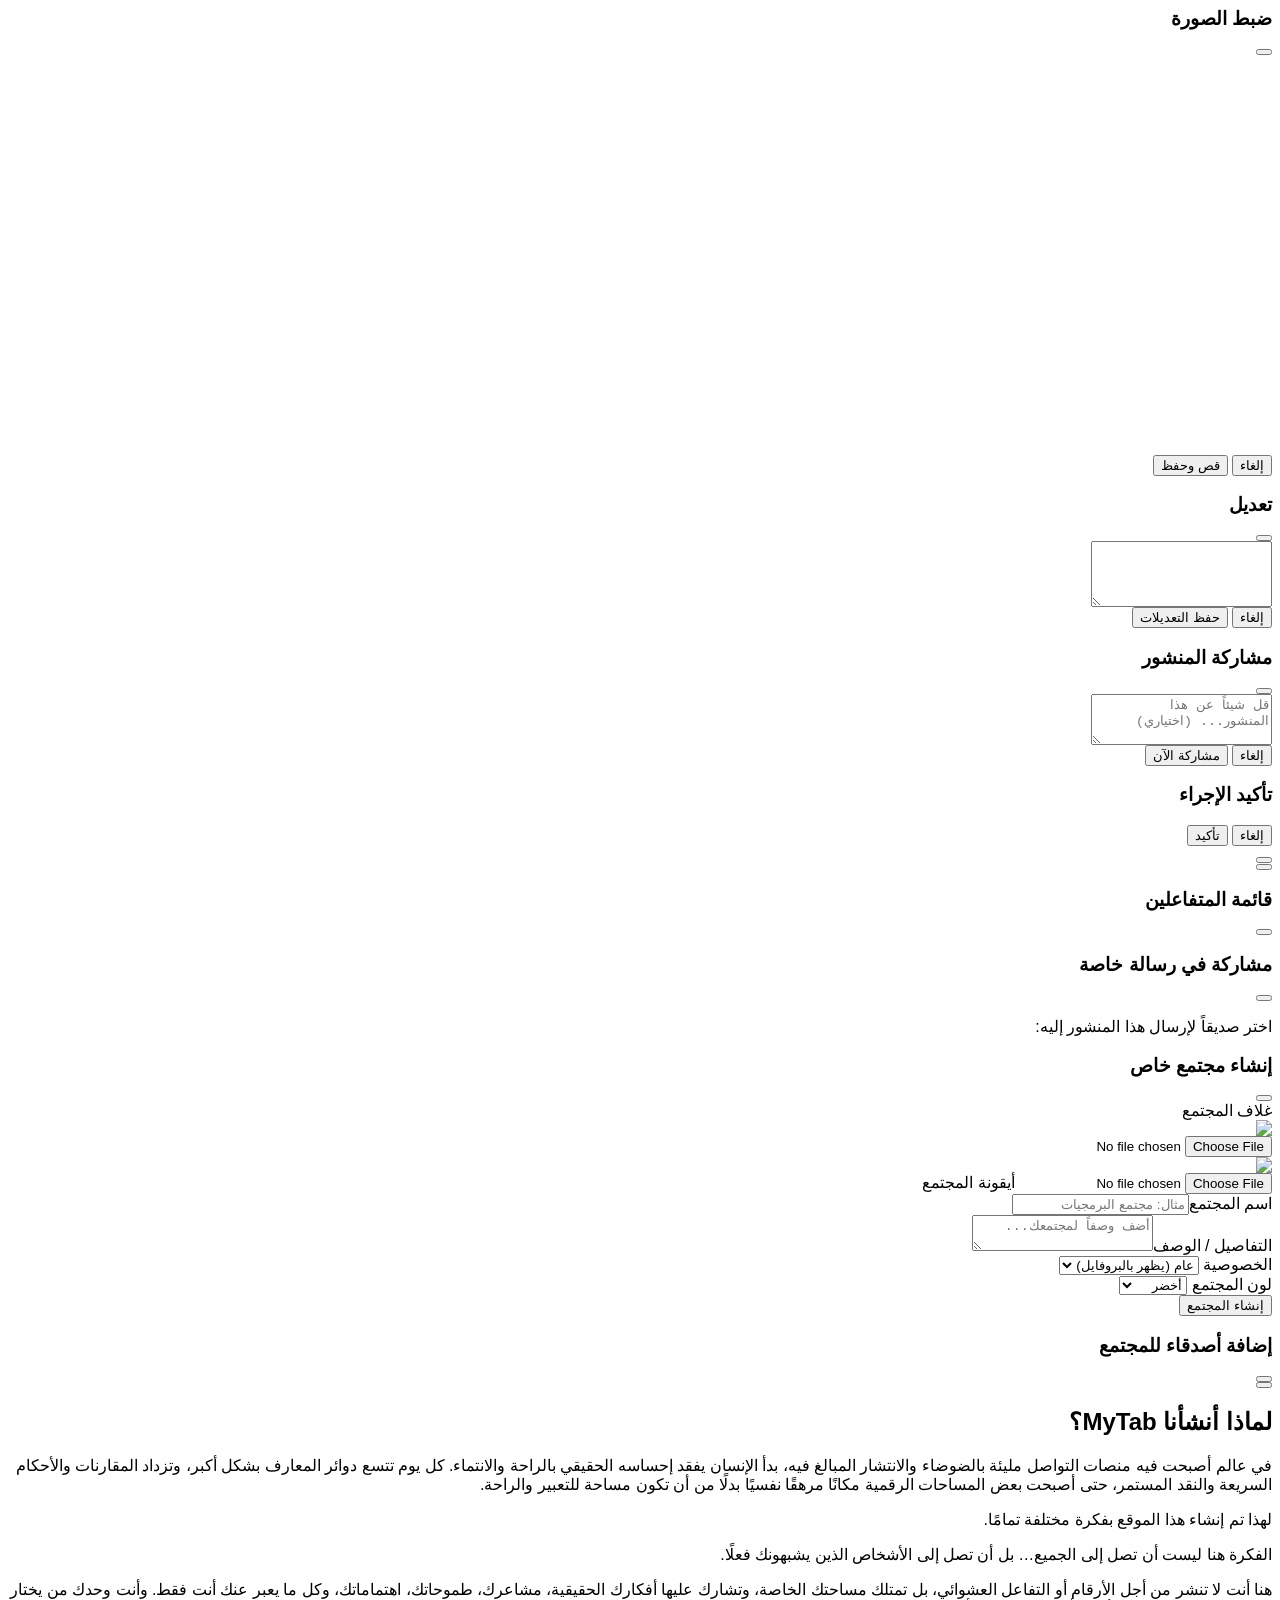
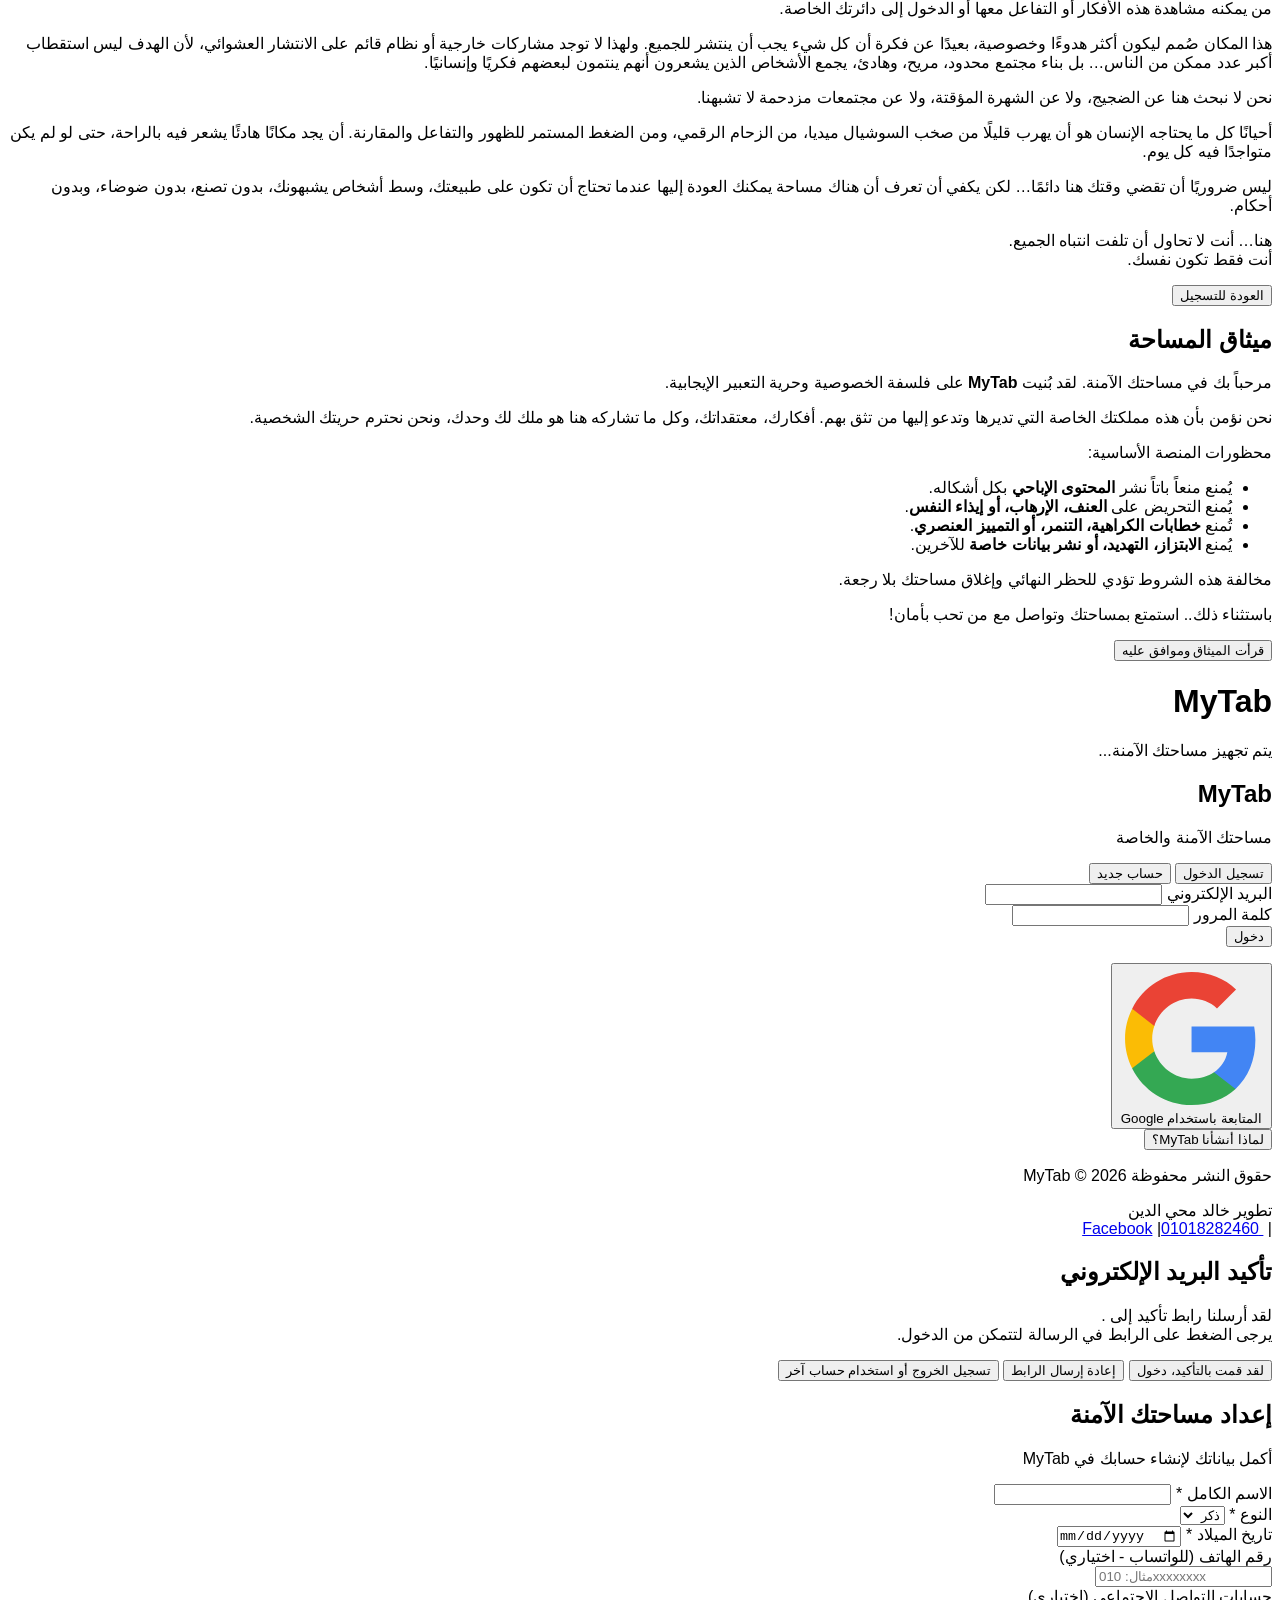
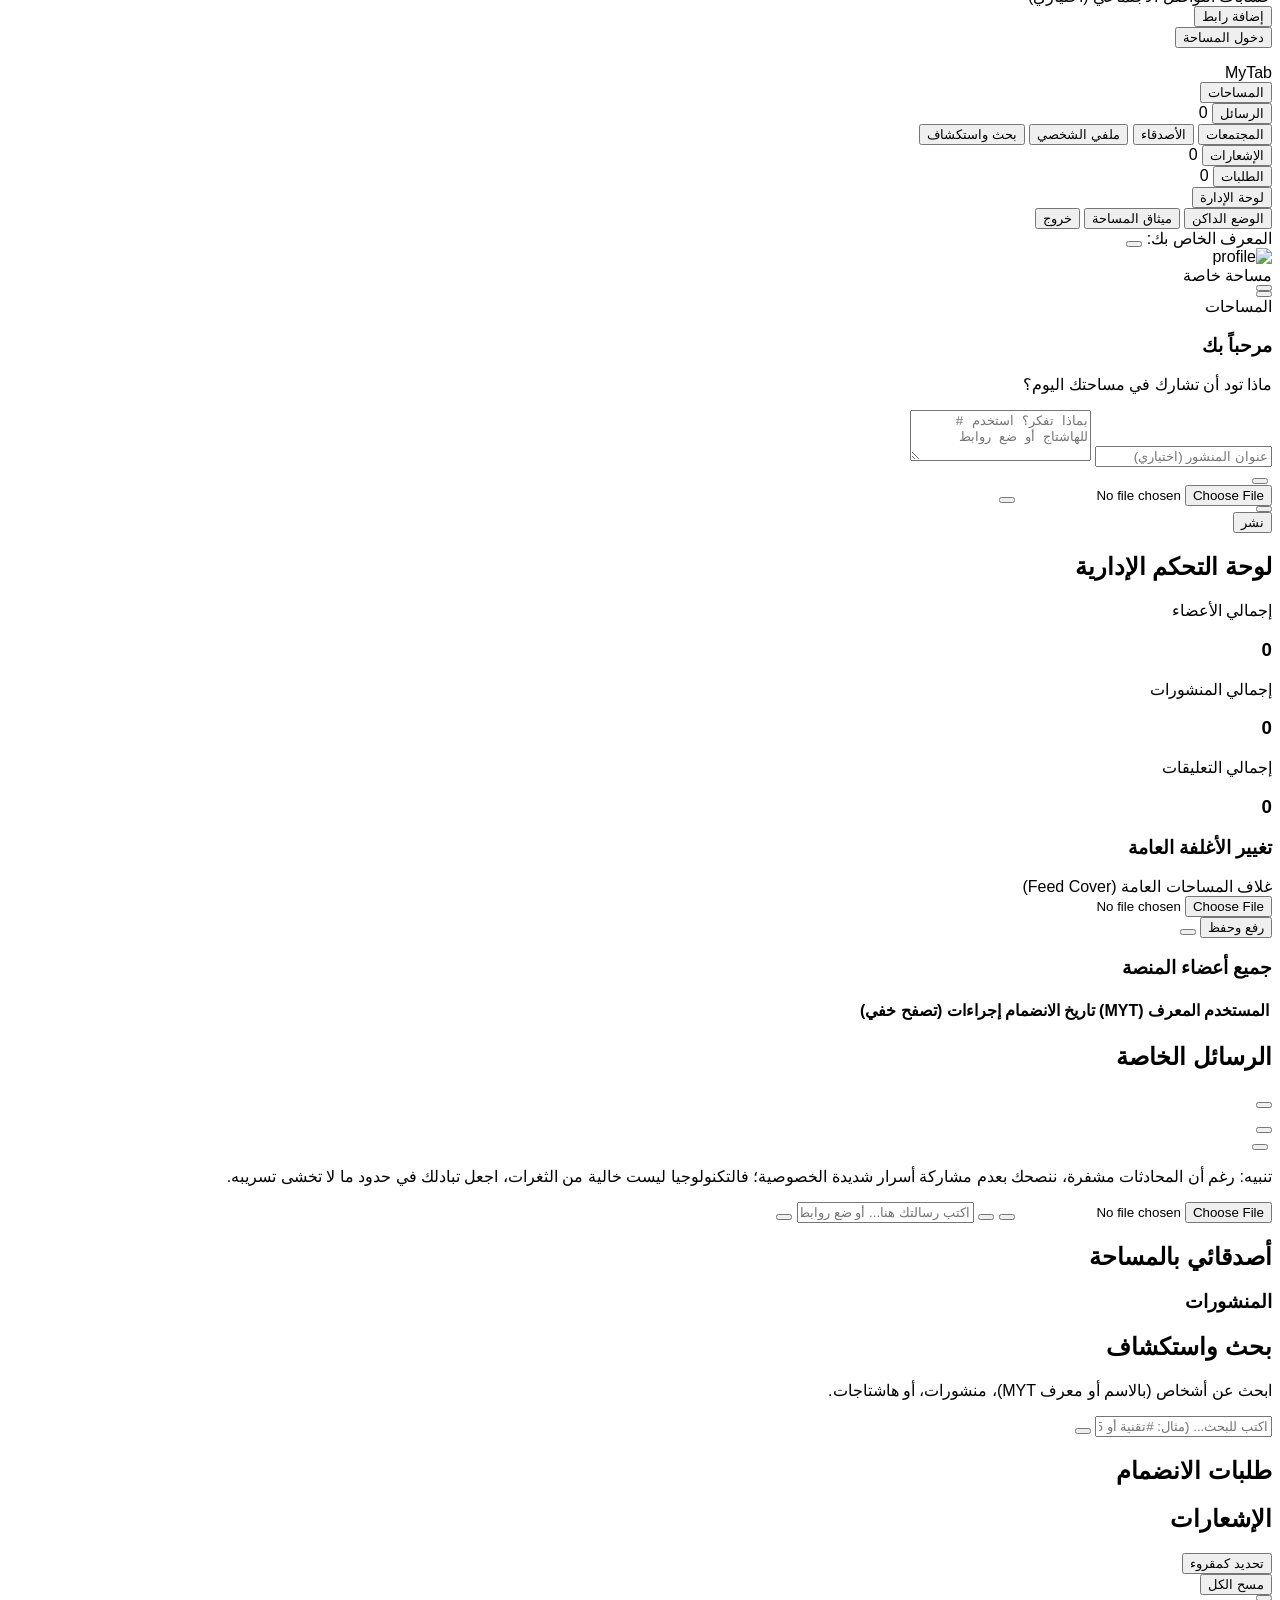
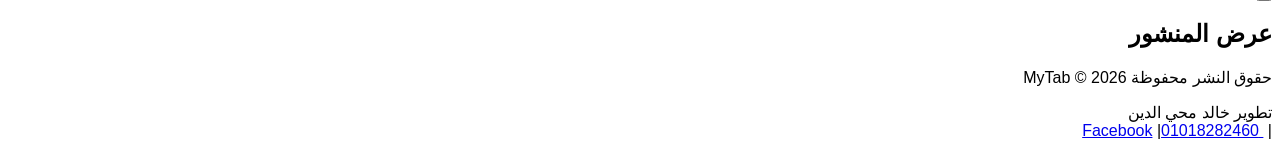
==== commit da50ccd7: "Add files via upload" ====
--- a/index.html
+++ b/index.html
@@ -21,7 +21,7 @@
     <!-- Google Fonts (Cairo) -->
     <link href="https://fonts.googleapis.com/css2?family=Cairo:wght@400;600;700;800&display=swap" rel="stylesheet">
         <!-- تم نقل التصميم الخارجي بواسطة أداة التقسيم -->
-    <link rel="stylesheet" href="css/style.css">
+    <link rel="stylesheet" href="style.css">
 </head>
 <body dir="rtl" class="bg-slate-50 dark:bg-slate-900 text-slate-800 dark:text-slate-100 overflow-hidden transition-colors duration-200">
 
@@ -715,6 +715,6 @@
 
     <!-- ==================== LOGIC ==================== -->
         <!-- تم نقل السكربت الخارجي بواسطة أداة التقسيم -->
-    <script type="module" src="js/main.js"></script>
+    <script type="module" src="main.js"></script>
 </body>
 </html>
--- a/style.css
+++ b/style.css
@@ -0,0 +1,16 @@
+/* --- ملف التصميم 1 --- */
+body { font-family: 'Cairo', sans-serif; }
+        ::-webkit-scrollbar { width: 6px; }
+        ::-webkit-scrollbar-track { background: transparent; }
+        ::-webkit-scrollbar-thumb { background: #cbd5e1; border-radius: 10px; }
+        .dark ::-webkit-scrollbar-thumb { background: #475569; }
+        ::-webkit-scrollbar-thumb:hover { background: #94a3b8; }
+        .dark ::-webkit-scrollbar-thumb:hover { background: #64748b; }
+        
+        .loader { border: 3px solid #f3f3f3; border-top: 3px solid #059669; border-radius: 50%; width: 20px; height: 20px; animation: spin 1s linear infinite; }
+        .dark .loader { border-color: #334155; border-top-color: #34d399; }
+        @keyframes spin { 0% { transform: rotate(0deg); } 100% { transform: rotate(360deg); } }
+        
+        .reaction-picker { display: none; }
+        .reaction-picker.show { display: flex; }
+
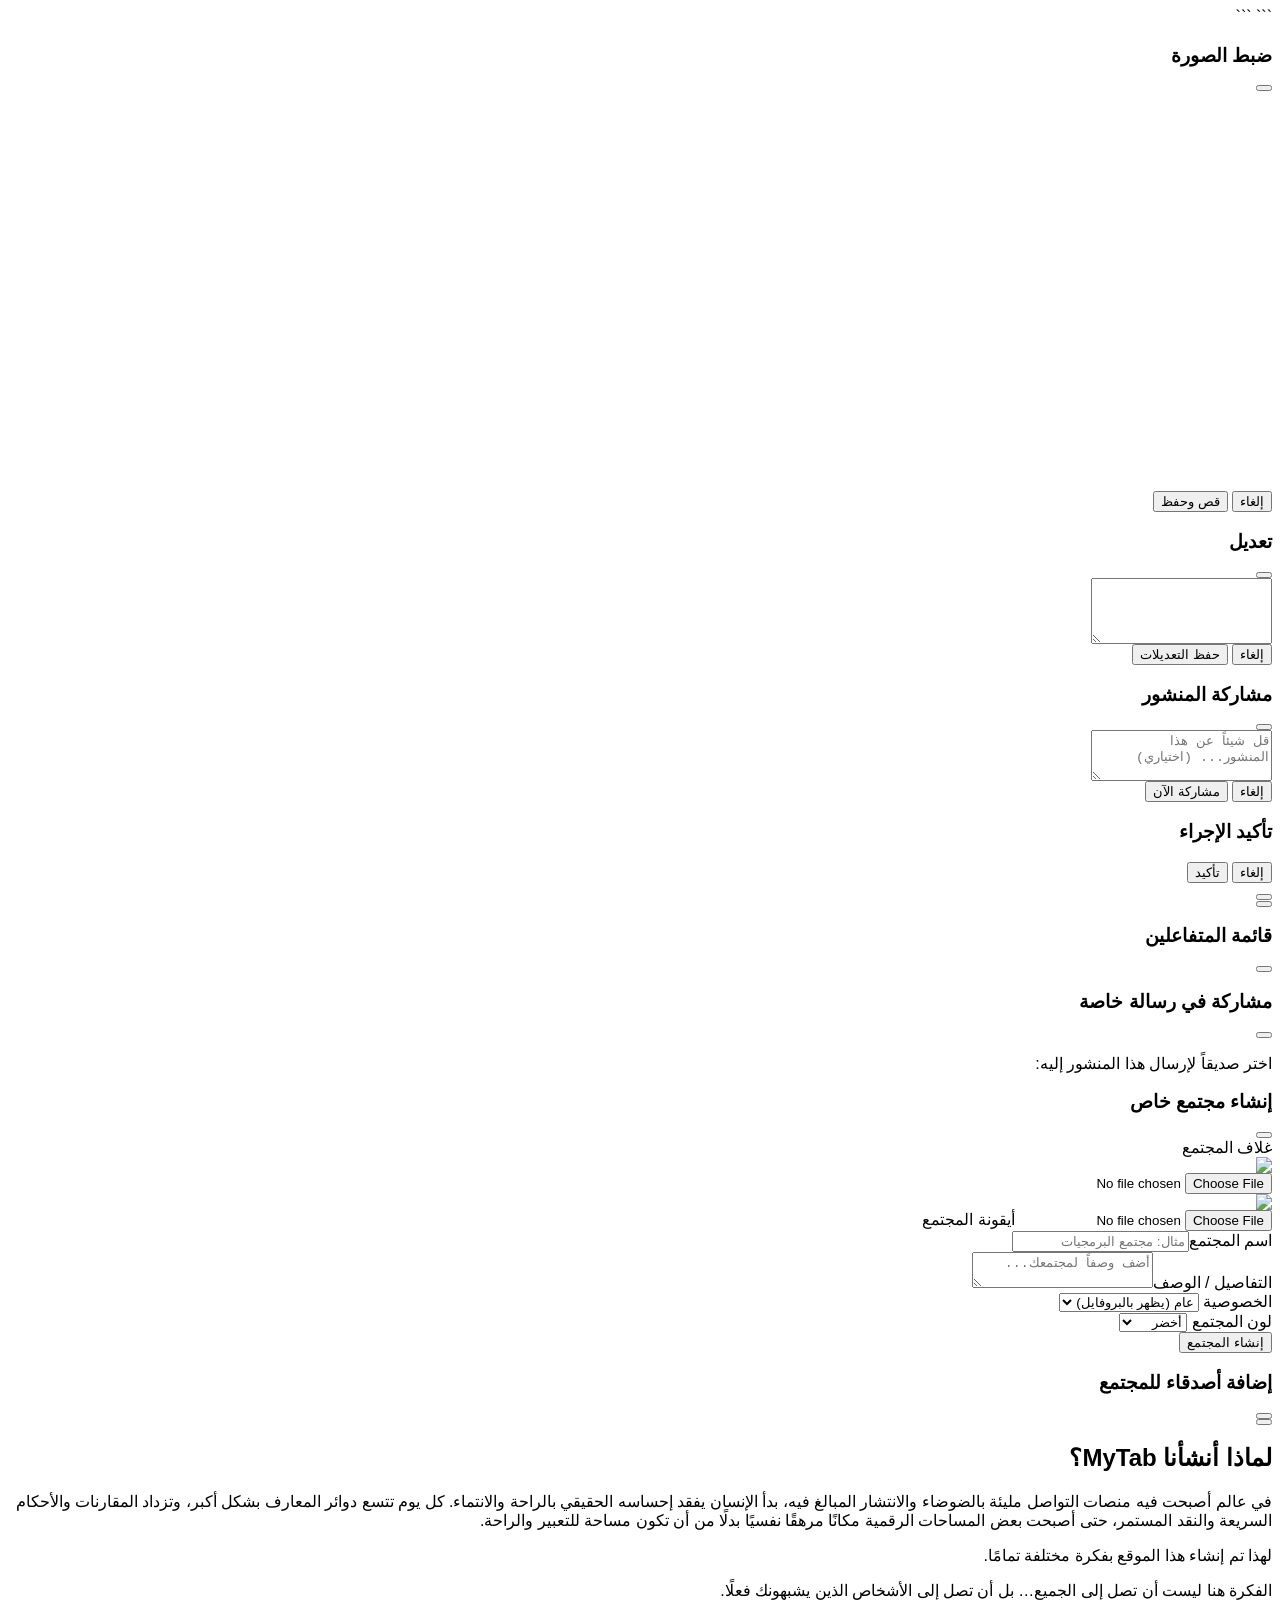
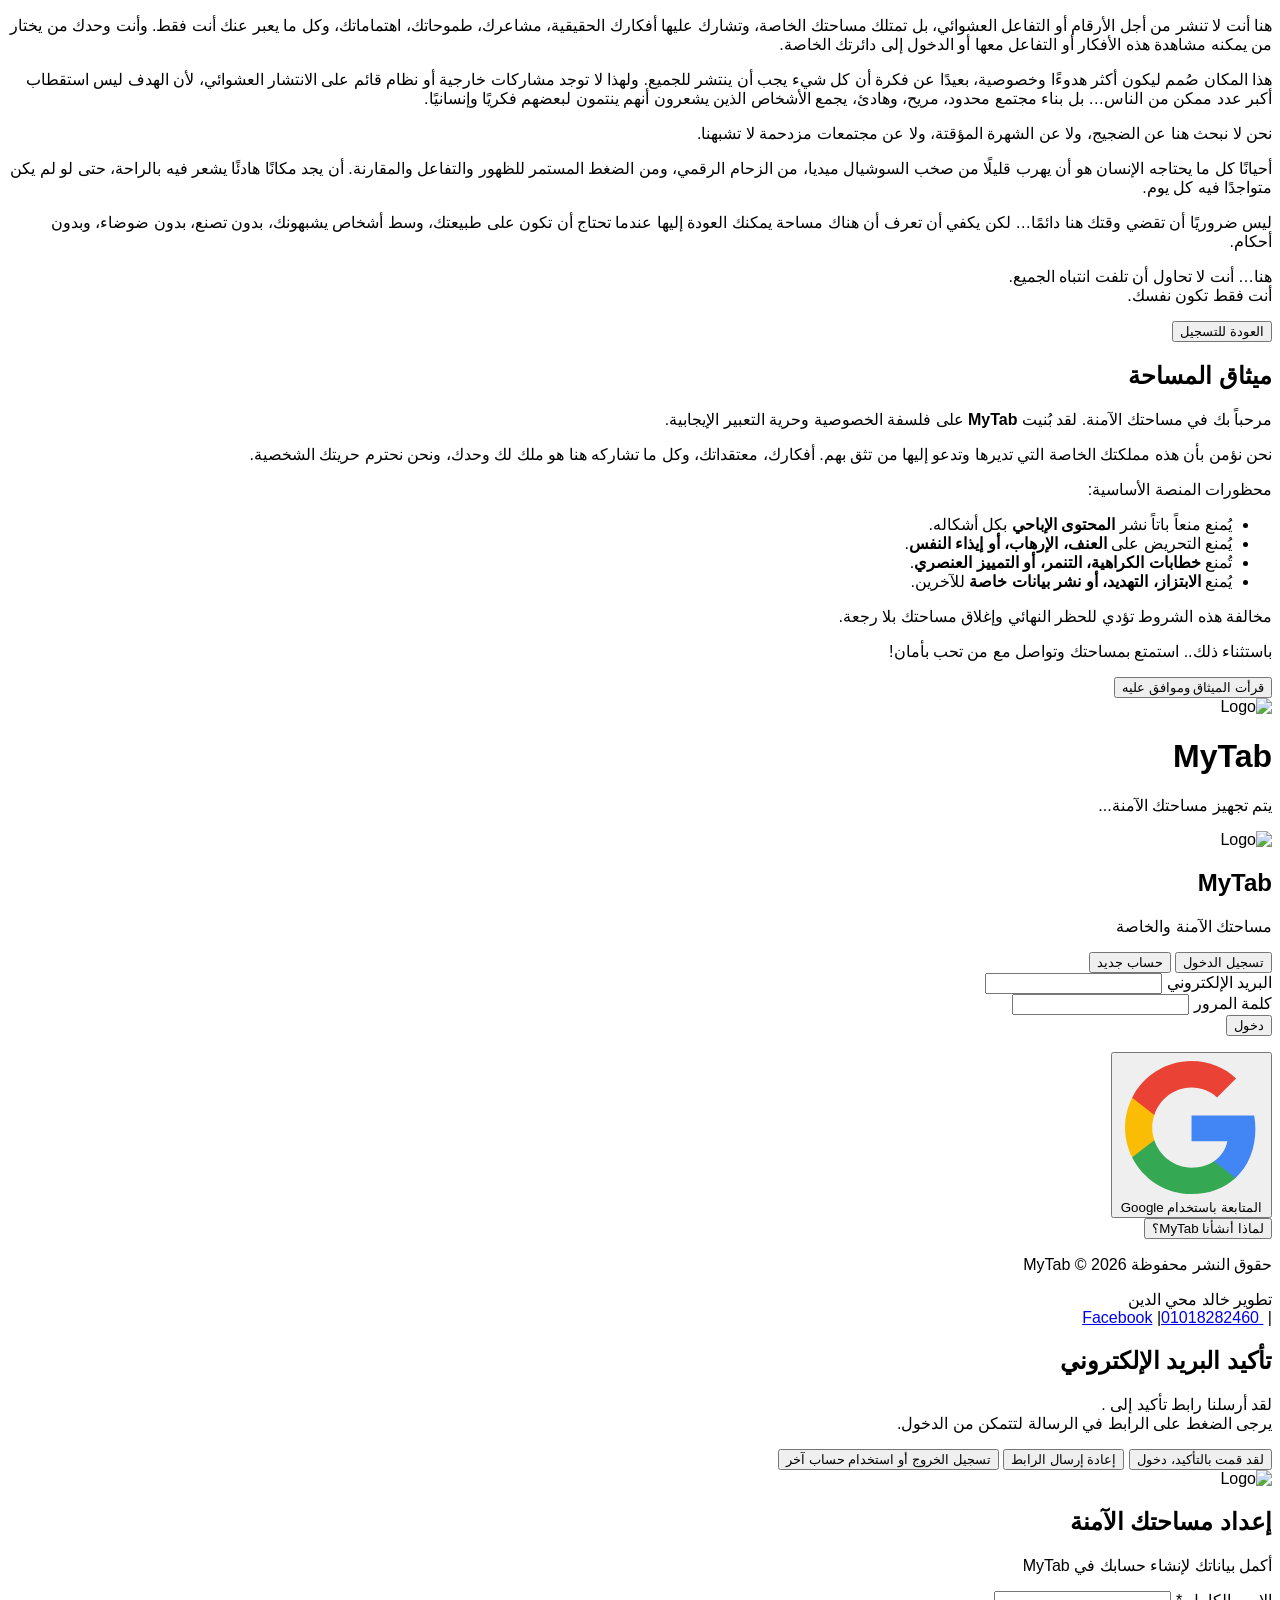
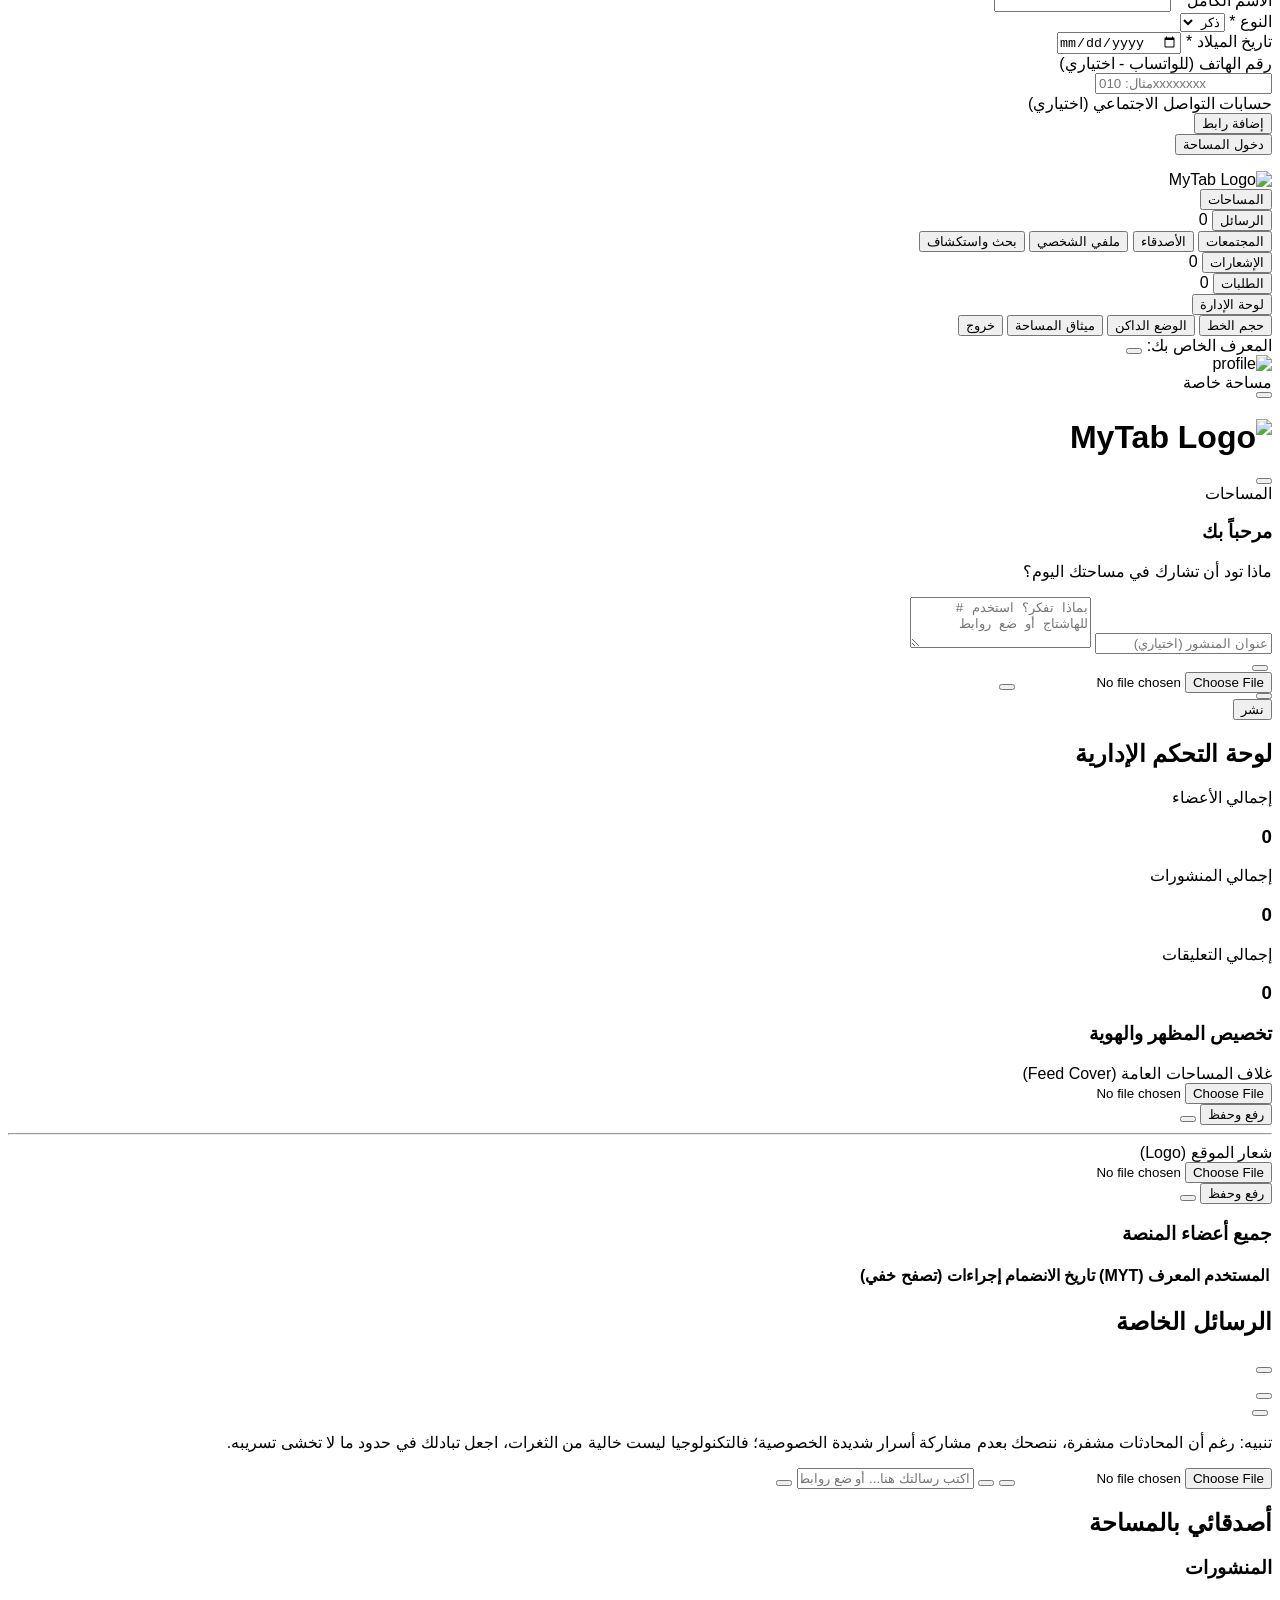
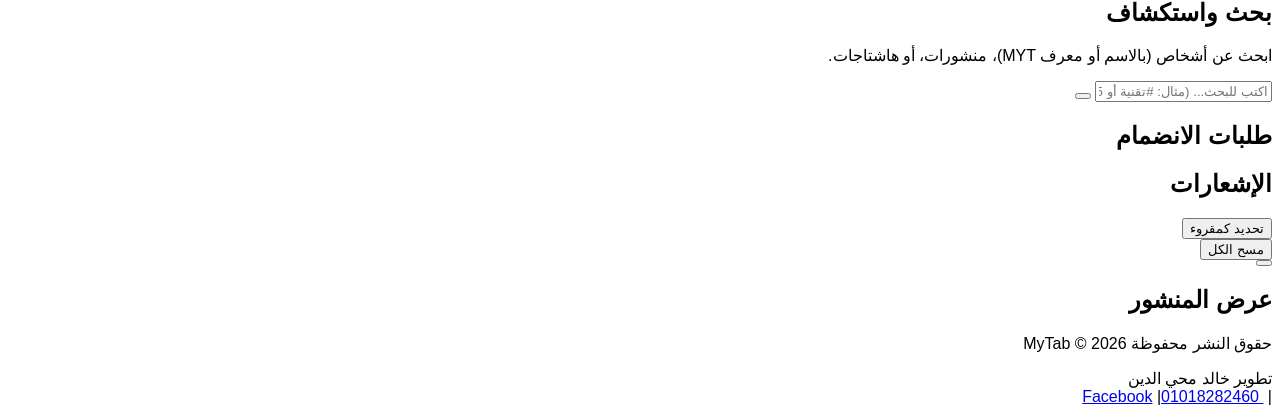
==== commit 094011fe: "Rename index (7).html to index.html" ====
--- a/index.html
+++ b/index.html
@@ -1,4 +1,11 @@
+```
+<meta name="viewport" content="width=device-width, initial-scale=1.0, maximum-scale=1.0, user-scalable=no">
+<script src="[https://cdn.tailwindcss.com](https://cdn.tailwindcss.com)"></script>
+
+```
     <!-- Tailwind CSS with Dark Mode config -->
+    <meta charset="UTF-8">
+    <meta name="viewport" content="width=device-width, initial-scale=1.0">
     <script src="https://cdn.tailwindcss.com"></script>
     <script>
         tailwind.config = {
@@ -19,9 +26,11 @@
     <link href="https://cdnjs.cloudflare.com/ajax/libs/cropperjs/1.6.1/cropper.min.css" rel="stylesheet">
     <script src="https://cdnjs.cloudflare.com/ajax/libs/cropperjs/1.6.1/cropper.min.js"></script>
     <!-- Google Fonts (Cairo) -->
+    <meta name="viewport" content="width=device-width, initial-scale=1.0, maximum-scale=1.0, user-scalable=no">
     <link href="https://fonts.googleapis.com/css2?family=Cairo:wght@400;600;700;800&display=swap" rel="stylesheet">
-        <!-- تم نقل التصميم الخارجي بواسطة أداة التقسيم -->
+        <!-- تم نقل التصميم الخارجي بواسطة أداة التقسيم -->
     <link rel="stylesheet" href="style.css">
+    
 </head>
 <body dir="rtl" class="bg-slate-50 dark:bg-slate-900 text-slate-800 dark:text-slate-100 overflow-hidden transition-colors duration-200">
 
@@ -259,7 +268,7 @@
     <!-- ================= AUTH & LOAD VIEWS ================= -->
     <div id="loading-view" class="flex h-screen w-full items-center justify-center bg-emerald-50 dark:bg-slate-900 absolute inset-0 z-50">
         <div class="flex flex-col items-center gap-4">
-            <i data-lucide="shield" class="h-16 w-16 text-emerald-600 dark:text-emerald-500 animate-pulse"></i>
+            <img src="https://i.ibb.co/93y8GcxZ/Picsart-26-05-09-16-59-08-419.png" class="global-logo-img h-16 w-16 object-contain animate-pulse drop-shadow-md" alt="Logo">
             <h1 class="text-2xl font-bold text-emerald-900 dark:text-emerald-400 tracking-wider">MyTab</h1>
             <p class="text-emerald-600/60 dark:text-emerald-500/60">يتم تجهيز مساحتك الآمنة...</p>
         </div>
@@ -269,7 +278,7 @@
         <div class="flex-1 w-full flex items-center justify-center min-h-fit py-8">
             <div class="bg-white dark:bg-slate-800 rounded-3xl p-8 max-w-md w-full shadow-lg border border-emerald-100 dark:border-slate-700">
             <div class="flex flex-col items-center mb-8">
-                <i data-lucide="shield" class="w-16 h-16 text-emerald-600 dark:text-emerald-500 mb-4"></i>
+                <img src="https://i.ibb.co/93y8GcxZ/Picsart-26-05-09-16-59-08-419.png" class="global-logo-img w-16 h-16 object-contain mb-4 drop-shadow-md" alt="Logo">
                 <h2 class="text-3xl font-bold text-slate-800 dark:text-slate-100 tracking-wider">MyTab</h2>
                 <p class="text-slate-500 dark:text-slate-400 text-sm mt-2">مساحتك الآمنة والخاصة</p>
             </div>
@@ -355,7 +364,7 @@
     <div id="register-details-view" class="hidden min-h-screen bg-slate-50 dark:bg-slate-900 flex items-center justify-center p-4 absolute inset-0 z-40 overflow-y-auto">
         <div class="bg-white dark:bg-slate-800 rounded-3xl p-8 max-w-lg w-full shadow-lg border border-emerald-100 dark:border-slate-700 my-auto">
             <div class="flex flex-col items-center mb-8">
-                <i data-lucide="shield" class="w-12 h-12 text-emerald-600 dark:text-emerald-500 mb-2"></i>
+                <img src="https://i.ibb.co/93y8GcxZ/Picsart-26-05-09-16-59-08-419.png" class="global-logo-img w-12 h-12 object-contain mb-2 drop-shadow-sm" alt="Logo">
                 <h2 class="text-2xl font-bold text-slate-800 dark:text-slate-100">إعداد مساحتك الآمنة</h2>
                 <p class="text-slate-500 dark:text-slate-400 text-sm mt-1">أكمل بياناتك لإنشاء حسابك في MyTab</p>
             </div>
@@ -405,7 +414,7 @@
         <nav class="w-14 md:w-64 bg-white dark:bg-slate-800 border-l border-emerald-100 dark:border-slate-700 flex flex-col justify-between py-4 md:py-6 shrink-0 z-10 shadow-sm overflow-y-auto transition-colors">
             <div class="flex flex-col items-center md:items-start px-0 md:px-6 gap-4 md:gap-8">
                 <div class="flex items-center gap-2 md:gap-3 text-emerald-600 dark:text-emerald-400 font-bold text-xl md:text-2xl w-full justify-center md:justify-start">
-                    <i data-lucide="shield" class="h-6 w-6 md:h-8 md:w-8"></i>
+                    <img src="https://i.ibb.co/93y8GcxZ/Picsart-26-05-09-16-59-08-419.png" class="global-logo-img h-7 w-7 md:h-9 md:w-9 object-contain drop-shadow-sm" alt="Logo">
                     <span class="hidden md:block tracking-wide">MyTab</span>
                 </div>
                 <div class="flex flex-col w-full gap-1 md:gap-2 px-1.5 md:px-0">
@@ -436,6 +445,9 @@
                     </button>
 
                     <div class="mt-auto w-full flex flex-col gap-1">
+                        <button onclick="window.toggleFontSize()" class="flex items-center justify-center md:justify-start gap-3 md:gap-4 p-2 md:px-4 md:py-3 w-full rounded-2xl transition-all text-slate-500 dark:text-slate-400 hover:bg-slate-100 dark:hover:bg-slate-700 hover:text-emerald-600 dark:hover:text-emerald-400">
+                            <i data-lucide="type" id="font-size-icon" class="w-[18px] h-[18px] md:w-6 md:h-6"></i><span class="hidden md:block" id="font-size-text">حجم الخط</span>
+                        </button>
                         <button onclick="window.toggleTheme()" class="flex items-center justify-center md:justify-start gap-3 md:gap-4 p-2 md:px-4 md:py-3 w-full rounded-2xl transition-all text-slate-500 dark:text-slate-400 hover:bg-slate-100 dark:hover:bg-slate-700 hover:text-emerald-600 dark:hover:text-emerald-400">
                             <i data-lucide="moon" id="theme-icon" class="w-[18px] h-[18px] md:w-6 md:h-6"></i><span class="hidden md:block" id="theme-text">الوضع الداكن</span>
                         </button>
@@ -468,18 +480,23 @@
         </nav>
 
         <!-- Main Content Area -->
-        <main class="flex-1 overflow-y-auto bg-slate-50/50 dark:bg-slate-900/80 relative transition-colors">
+        <main class="flex-1 overflow-y-auto bg-slate-50/50 dark:bg-slate-900/80 relative transition-colors h-full">
             
             <!-- Mobile Topbar -->
-            <div class="md:hidden flex justify-between items-center bg-white/80 dark:bg-slate-800/80 backdrop-blur-md p-4 shadow-sm border-b border-slate-100 dark:border-slate-700 sticky top-0 z-20">
+            <div class="md:hidden flex justify-between items-center bg-white dark:bg-slate-800 p-3 shadow-sm border-b border-slate-100 dark:border-slate-700 sticky top-0 z-20">
                 <div class="flex items-center gap-3">
-                    <button onclick="copyMyId()" class="flex items-center gap-2 bg-slate-100/50 dark:bg-slate-700/50 px-3 py-1.5 rounded-lg">
+                    <button onclick="window.toggleMobileMenu()" class="p-2 bg-slate-100 dark:bg-slate-700 text-slate-800 dark:text-slate-100 rounded-full hover:bg-slate-200 dark:hover:bg-slate-600 transition-colors">
+                        <i data-lucide="menu" class="w-6 h-6"></i>
+                    </button>
+                    <h1 class="text-emerald-600 dark:text-emerald-400 font-extrabold text-2xl flex items-center gap-1.5 tracking-wide">
+                        <img src="https://i.ibb.co/93y8GcxZ/Picsart-26-05-09-16-59-08-419.png" class="global-logo-img w-7 h-7 object-contain drop-shadow-sm" alt="Logo"> MyTab
+                    </h1>
+                </div>
+                <div class="flex items-center gap-2">
+                    <button onclick="copyMyId()" class="flex items-center gap-1.5 bg-slate-100 dark:bg-slate-700 px-3 py-1.5 rounded-full hover:bg-slate-200 dark:hover:bg-slate-600 transition-colors">
                         <span id="mobile-myid" class="font-mono text-emerald-600 dark:text-emerald-400 font-bold text-sm"></span>
-                        <i data-lucide="copy" class="w-4 h-4 text-slate-400"></i>
+                        <i data-lucide="copy" class="w-4 h-4 text-slate-400 dark:text-slate-300"></i>
                     </button>
-                </div>
-                <div class="flex items-center gap-4">
-                    <button onclick="toggleTheme()" class="text-slate-500 dark:text-slate-400 p-2 rounded-full hover:bg-slate-100 dark:hover:bg-slate-700"><i data-lucide="moon" id="mobile-theme-icon" class="w-5 h-5"></i></button>
                 </div>
             </div>
 
@@ -558,17 +575,35 @@
                     </div>
 
                     <div class="bg-white dark:bg-slate-800 p-6 rounded-3xl shadow-sm border border-slate-200 dark:border-slate-700">
-                        <h3 class="text-lg font-bold text-slate-800 dark:text-white mb-4 border-r-4 border-amber-500 pr-2">تغيير الأغلفة العامة</h3>
-                        <div class="flex flex-col md:flex-row gap-4 items-start md:items-center">
-                            <div class="flex-1 w-full">
-                                <label class="block text-sm font-bold text-slate-600 dark:text-slate-300 mb-2">غلاف المساحات العامة (Feed Cover)</label>
-                                <div class="flex gap-2">
-                                    <input type="file" id="admin-global-cover-input" accept="image/*" class="w-full text-sm text-slate-500 dark:text-slate-400 file:mr-4 file:py-2 file:px-4 file:rounded-xl file:border-0 file:text-sm file:font-bold file:bg-emerald-50 file:text-emerald-700 hover:file:bg-emerald-100 dark:file:bg-emerald-900/50 dark:file:text-emerald-400 border border-slate-200 dark:border-slate-600 rounded-xl file:cursor-pointer">
+                        <h3 class="text-lg font-bold text-slate-800 dark:text-white mb-4 border-r-4 border-amber-500 pr-2">تخصيص المظهر والهوية</h3>
+                        
+                        <div class="flex flex-col gap-6">
+                            <div class="flex flex-col md:flex-row gap-4 items-start md:items-center">
+                                <div class="flex-1 w-full">
+                                    <label class="block text-sm font-bold text-slate-600 dark:text-slate-300 mb-2">غلاف المساحات العامة (Feed Cover)</label>
+                                    <div class="flex gap-2">
+                                        <input type="file" id="admin-global-cover-input" accept="image/*" class="w-full text-sm text-slate-500 dark:text-slate-400 file:mr-4 file:py-2 file:px-4 file:rounded-xl file:border-0 file:text-sm file:font-bold file:bg-emerald-50 file:text-emerald-700 hover:file:bg-emerald-100 dark:file:bg-emerald-900/50 dark:file:text-emerald-400 border border-slate-200 dark:border-slate-600 rounded-xl file:cursor-pointer">
+                                    </div>
+                                </div>
+                                <div class="flex gap-2 w-full md:w-auto mt-4 md:mt-0 pt-6">
+                                    <button onclick="saveGlobalCover()" id="admin-save-cover-btn" class="flex-1 md:flex-none bg-amber-500 hover:bg-amber-600 text-white px-5 py-2.5 rounded-xl font-bold shadow-sm transition-colors flex items-center justify-center gap-2"><i data-lucide="upload-cloud" class="w-4 h-4"></i> رفع وحفظ</button>
+                                    <button onclick="removeGlobalCover()" class="flex-1 md:flex-none bg-rose-50 dark:bg-rose-900/30 text-rose-600 dark:text-rose-400 hover:bg-rose-100 dark:hover:bg-rose-900/50 px-4 py-2.5 rounded-xl font-bold transition-colors" title="إزالة الغلاف العام والعودة للأغلفة الشخصية"><i data-lucide="trash-2" class="w-4 h-4"></i></button>
                                 </div>
                             </div>
-                            <div class="flex gap-2 w-full md:w-auto mt-4 md:mt-0 pt-6">
-                                <button onclick="saveGlobalCover()" id="admin-save-cover-btn" class="flex-1 md:flex-none bg-amber-500 hover:bg-amber-600 text-white px-5 py-2.5 rounded-xl font-bold shadow-sm transition-colors flex items-center justify-center gap-2"><i data-lucide="upload-cloud" class="w-4 h-4"></i> رفع وحفظ</button>
-                                <button onclick="removeGlobalCover()" class="flex-1 md:flex-none bg-rose-50 dark:bg-rose-900/30 text-rose-600 dark:text-rose-400 hover:bg-rose-100 dark:hover:bg-rose-900/50 px-4 py-2.5 rounded-xl font-bold transition-colors" title="إزالة الغلاف العام والعودة للأغلفة الشخصية"><i data-lucide="trash-2" class="w-4 h-4"></i></button>
+                            
+                            <hr class="border-slate-100 dark:border-slate-700">
+                            
+                            <div class="flex flex-col md:flex-row gap-4 items-start md:items-center">
+                                <div class="flex-1 w-full">
+                                    <label class="block text-sm font-bold text-slate-600 dark:text-slate-300 mb-2">شعار الموقع (Logo)</label>
+                                    <div class="flex gap-2">
+                                        <input type="file" id="admin-global-logo-input" accept="image/*" class="w-full text-sm text-slate-500 dark:text-slate-400 file:mr-4 file:py-2 file:px-4 file:rounded-xl file:border-0 file:text-sm file:font-bold file:bg-emerald-50 file:text-emerald-700 hover:file:bg-emerald-100 dark:file:bg-emerald-900/50 dark:file:text-emerald-400 border border-slate-200 dark:border-slate-600 rounded-xl file:cursor-pointer">
+                                    </div>
+                                </div>
+                                <div class="flex gap-2 w-full md:w-auto mt-4 md:mt-0 pt-6">
+                                    <button onclick="saveGlobalLogo()" id="admin-save-logo-btn" class="flex-1 md:flex-none bg-emerald-600 hover:bg-emerald-700 text-white px-5 py-2.5 rounded-xl font-bold shadow-sm transition-colors flex items-center justify-center gap-2"><i data-lucide="upload-cloud" class="w-4 h-4"></i> رفع وحفظ</button>
+                                    <button onclick="removeGlobalLogo()" class="flex-1 md:flex-none bg-rose-50 dark:bg-rose-900/30 text-rose-600 dark:text-rose-400 hover:bg-rose-100 dark:hover:bg-rose-900/50 px-4 py-2.5 rounded-xl font-bold transition-colors" title="استعادة الشعار الافتراضي"><i data-lucide="trash-2" class="w-4 h-4"></i></button>
+                                </div>
                             </div>
                         </div>
                     </div>
@@ -623,8 +658,8 @@
                                 <input type="file" id="chat-image-input" accept="image/*" class="hidden" onchange="handleChatImageSelect(event)">
                                 <button onclick="document.getElementById('chat-image-input').click()" class="p-2 text-slate-400 dark:text-slate-300 hover:text-emerald-500 transition-colors bg-slate-50 dark:bg-slate-700 rounded-full" title="إرسال صورة خاصة"><i data-lucide="image" class="w-6 h-6"></i></button>
                                 <button onclick="toggleStickerPicker()" class="p-2 text-slate-400 dark:text-slate-300 hover:text-emerald-500 transition-colors bg-slate-50 dark:bg-slate-700 rounded-full"><i data-lucide="smile-plus" class="w-6 h-6"></i></button>
-                                <input type="text" id="chat-input" placeholder="اكتب رسالتك هنا... أو ضع روابط" class="flex-1 bg-slate-100 dark:bg-slate-700 text-slate-800 dark:text-slate-100 border-none rounded-xl px-4 py-3 focus:outline-none focus:ring-2 focus:ring-emerald-500/50 dark:placeholder-slate-400 transition-colors" onkeydown="if(event.key==='Enter') sendMessage('text')">
-                                <button onclick="sendMessage('text')" class="p-3 bg-emerald-600 text-white rounded-xl hover:bg-emerald-700 transition-colors shadow-sm"><i data-lucide="send" class="w-5 h-5 rtl:-scale-x-100"></i></button>
+                                <input type="text" id="chat-input" placeholder="اكتب رسالتك هنا... أو ضع روابط" class="flex-1 bg-slate-100 dark:bg-slate-700 text-slate-800 dark:text-slate-100 border-none rounded-xl px-4 py-3 focus:outline-none focus:ring-2 focus:ring-emerald-500/50 dark:placeholder-slate-400 transition-colors" onkeydown="if(event.key==='Enter') window.sendMessage('text')">
+                                <button onclick="window.sendMessage('text')" class="p-3 bg-emerald-600 text-white rounded-xl hover:bg-emerald-700 transition-colors shadow-sm"><i data-lucide="send" class="w-5 h-5 rtl:-scale-x-100"></i></button>
                             </div>
                         </div>
                     </div>
@@ -714,7 +749,7 @@
     </div>
 
     <!-- ==================== LOGIC ==================== -->
-        <!-- تم نقل السكربت الخارجي بواسطة أداة التقسيم -->
+        <!-- تم نقل السكربت الخارجي بواسطة أداة التقسيم -->
     <script type="module" src="main.js"></script>
 </body>
 </html>
--- a/style.css
+++ b/style.css
@@ -1,5 +1,10 @@
 /* --- ملف التصميم 1 --- */
-body { font-family: 'Cairo', sans-serif; }
+body { 
+            font-family: 'Cairo', sans-serif; 
+            -webkit-font-smoothing: antialiased;
+            -moz-osx-font-smoothing: grayscale;
+            text-rendering: optimizeLegibility;
+        }
         ::-webkit-scrollbar { width: 6px; }
         ::-webkit-scrollbar-track { background: transparent; }
         ::-webkit-scrollbar-thumb { background: #cbd5e1; border-radius: 10px; }
@@ -12,5 +17,53 @@
         @keyframes spin { 0% { transform: rotate(0deg); } 100% { transform: rotate(360deg); } }
         
         .reaction-picker { display: none; }
-        .reaction-picker.show { display: flex; }
+        .reaction-picker.show { display: flex; }
+        
+        /* === تعديلات الموبايل: تكبير الخطوط والأيقونات وإظهار القائمة لتشبه فيسبوك === */
+        @media (max-width: 767px) {
+            /* تكبير النصوص الثابتة لتشبه مقاسات فيسبوك */
+            .text-\\[14px\\] { font-size: 16.5px !important; line-height: 1.6 !important; }
+            .text-\\[13px\\] { font-size: 15.5px !important; }
+            .text-\\[12px\\] { font-size: 14.5px !important; }
+            .text-\\[11px\\] { font-size: 13.5px !important; }
+            .text-\\[10px\\] { font-size: 12.5px !important; }
+            
+            /* تكبير الأيقونات (أزرار التفاعل، المنشورات، إلخ) */
+            .w-\\[18px\\] { width: 24px !important; }
+            .h-\\[18px\\] { height: 24px !important; }
+            .w-\\[20px\\] { width: 26px !important; }
+            .h-\\[20px\\] { height: 26px !important; }
+            .w-\\[15px\\] { width: 22px !important; }
+            .h-\\[15px\\] { height: 22px !important; }
+            .w-\\[14px\\] { width: 20px !important; }
+            .h-\\[14px\\] { height: 20px !important; }
+            
+            /* تكبير خطوط Tailwind الأساسية */
+            .text-sm { font-size: 16px !important; }
+            .text-xs { font-size: 14.5px !important; }
+            
+            /* تكبير صور البروفايل لتكون أوضح */
+            .w-9 { width: 44px !important; }
+            .h-9 { height: 44px !important; }
+            .w-8 { width: 40px !important; }
+            .h-8 { height: 40px !important; }
+            
+            /* إظهار نصوص القائمة الجانبية عند فتحها في الموبايل وتكبير عناصرها */
+            #sidebar-nav.menu-opened span.hidden.md\\:block { display: block !important; font-size: 17px !important; font-weight: bold; }
+            #sidebar-nav.menu-opened .w-\\[18px\\] { width: 28px !important; height: 28px !important; margin-left: 12px; }
+            #sidebar-nav.menu-opened .nav-btn { justify-content: flex-start !important; padding: 14px 24px !important; margin-bottom: 8px; }
+            
+            /* تكبير أيقونات الشريط العلوي واسم الموقع */
+            .md\\:hidden i[data-lucide="menu"], .md\\:hidden i[data-lucide="shield"] { width: 30px !important; height: 30px !important; }
+            .md\\:hidden h1 { font-size: 1.6rem !important; }
+            
+            /* تكبير الإيموجي وحقول الإدخال لتسهيل الكتابة واللمس */
+            .reaction-picker button { font-size: 28px !important; padding: 4px; }
+            input, textarea { font-size: 16px !important; }
+        }
 
+/* --- ملف التصميم 2 --- */
+html { font-size: 16px; transition: font-size 0.3s ease; }
+        html.font-md { font-size: 17.5px; }
+        html.font-lg { font-size: 19px; }
+
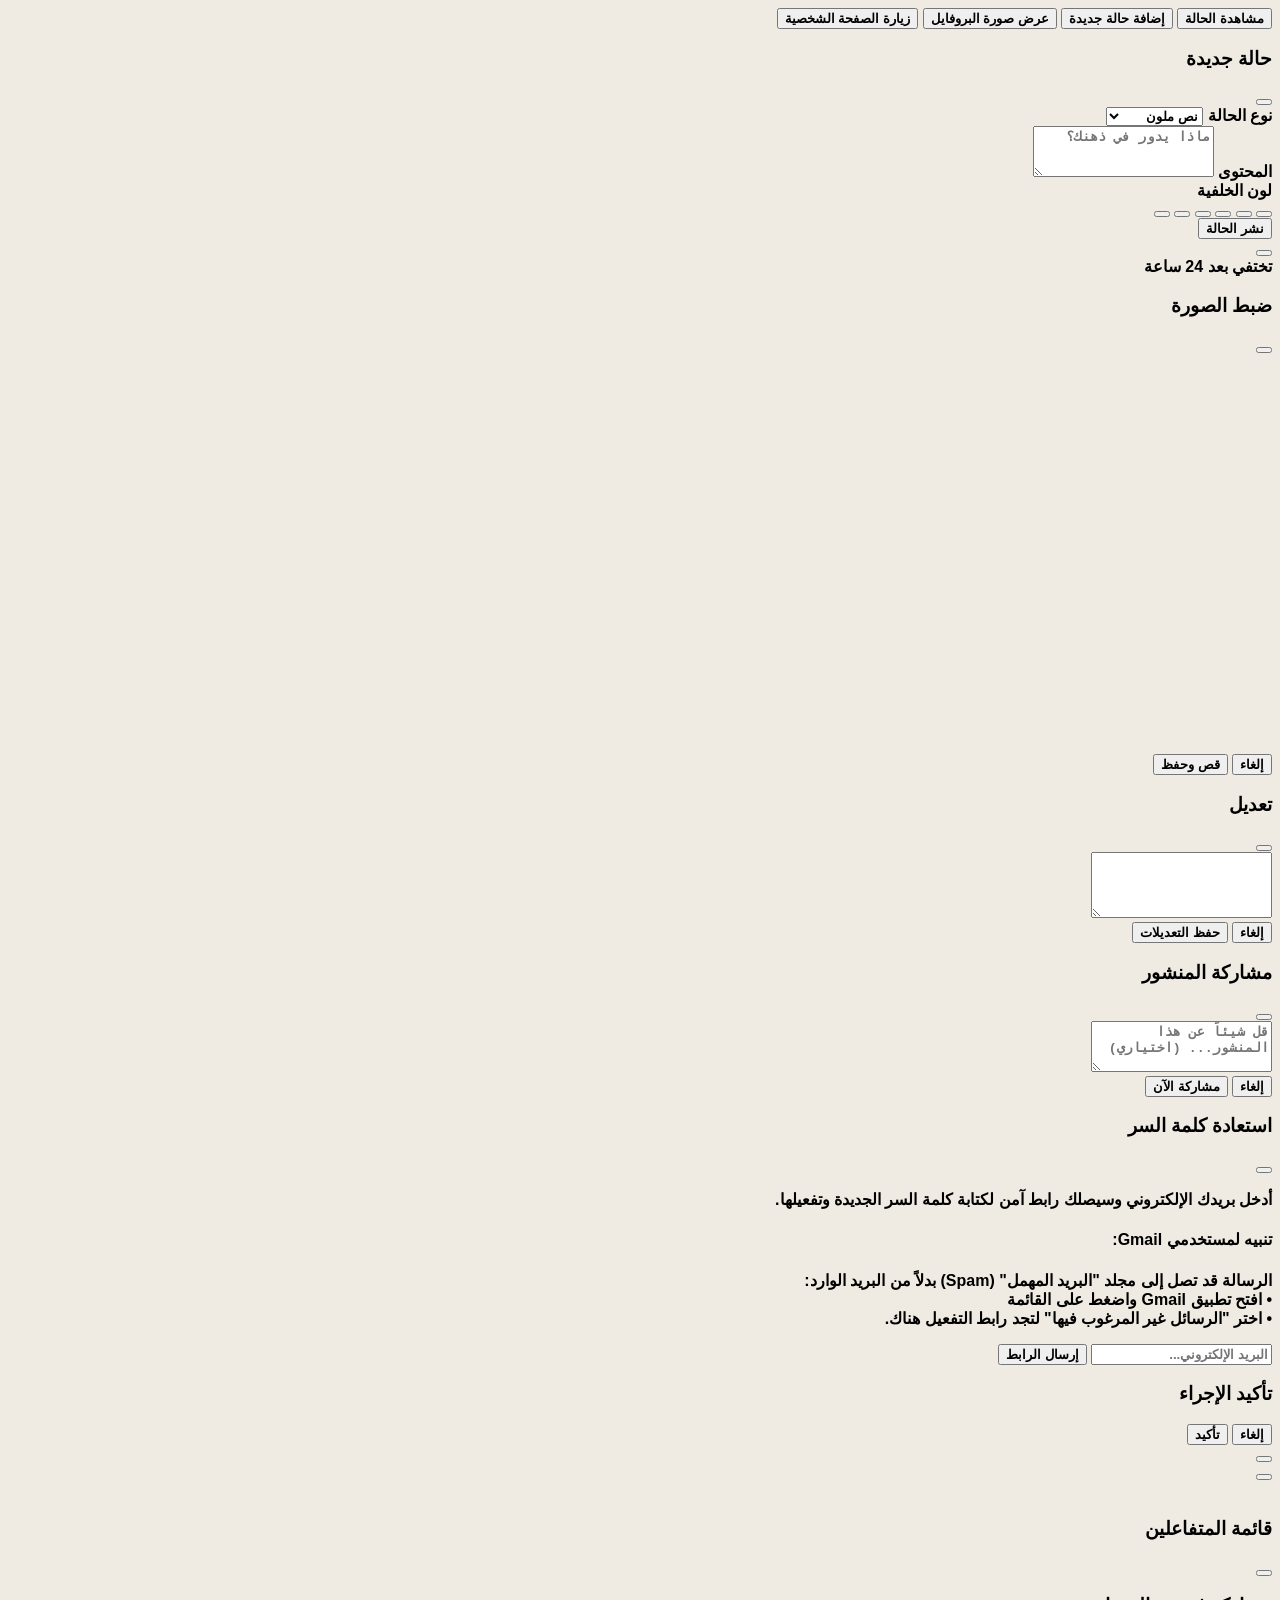
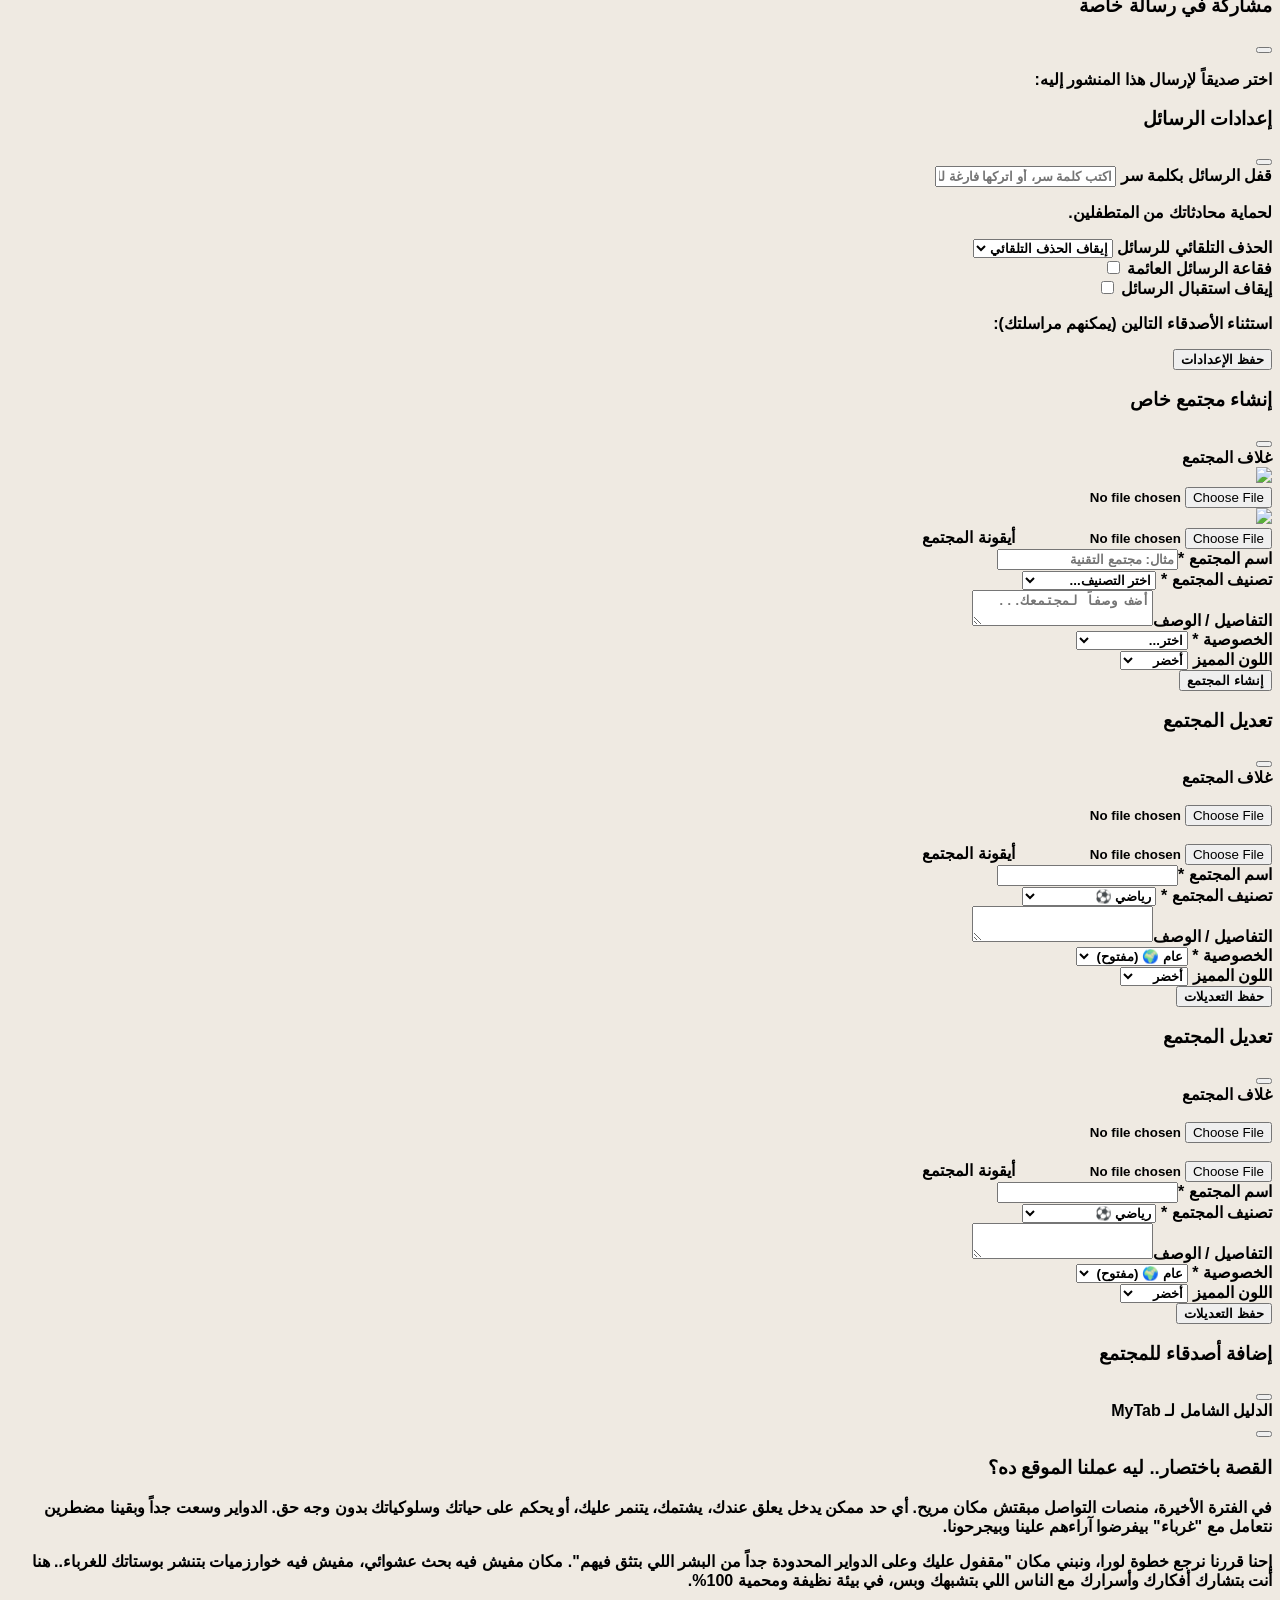
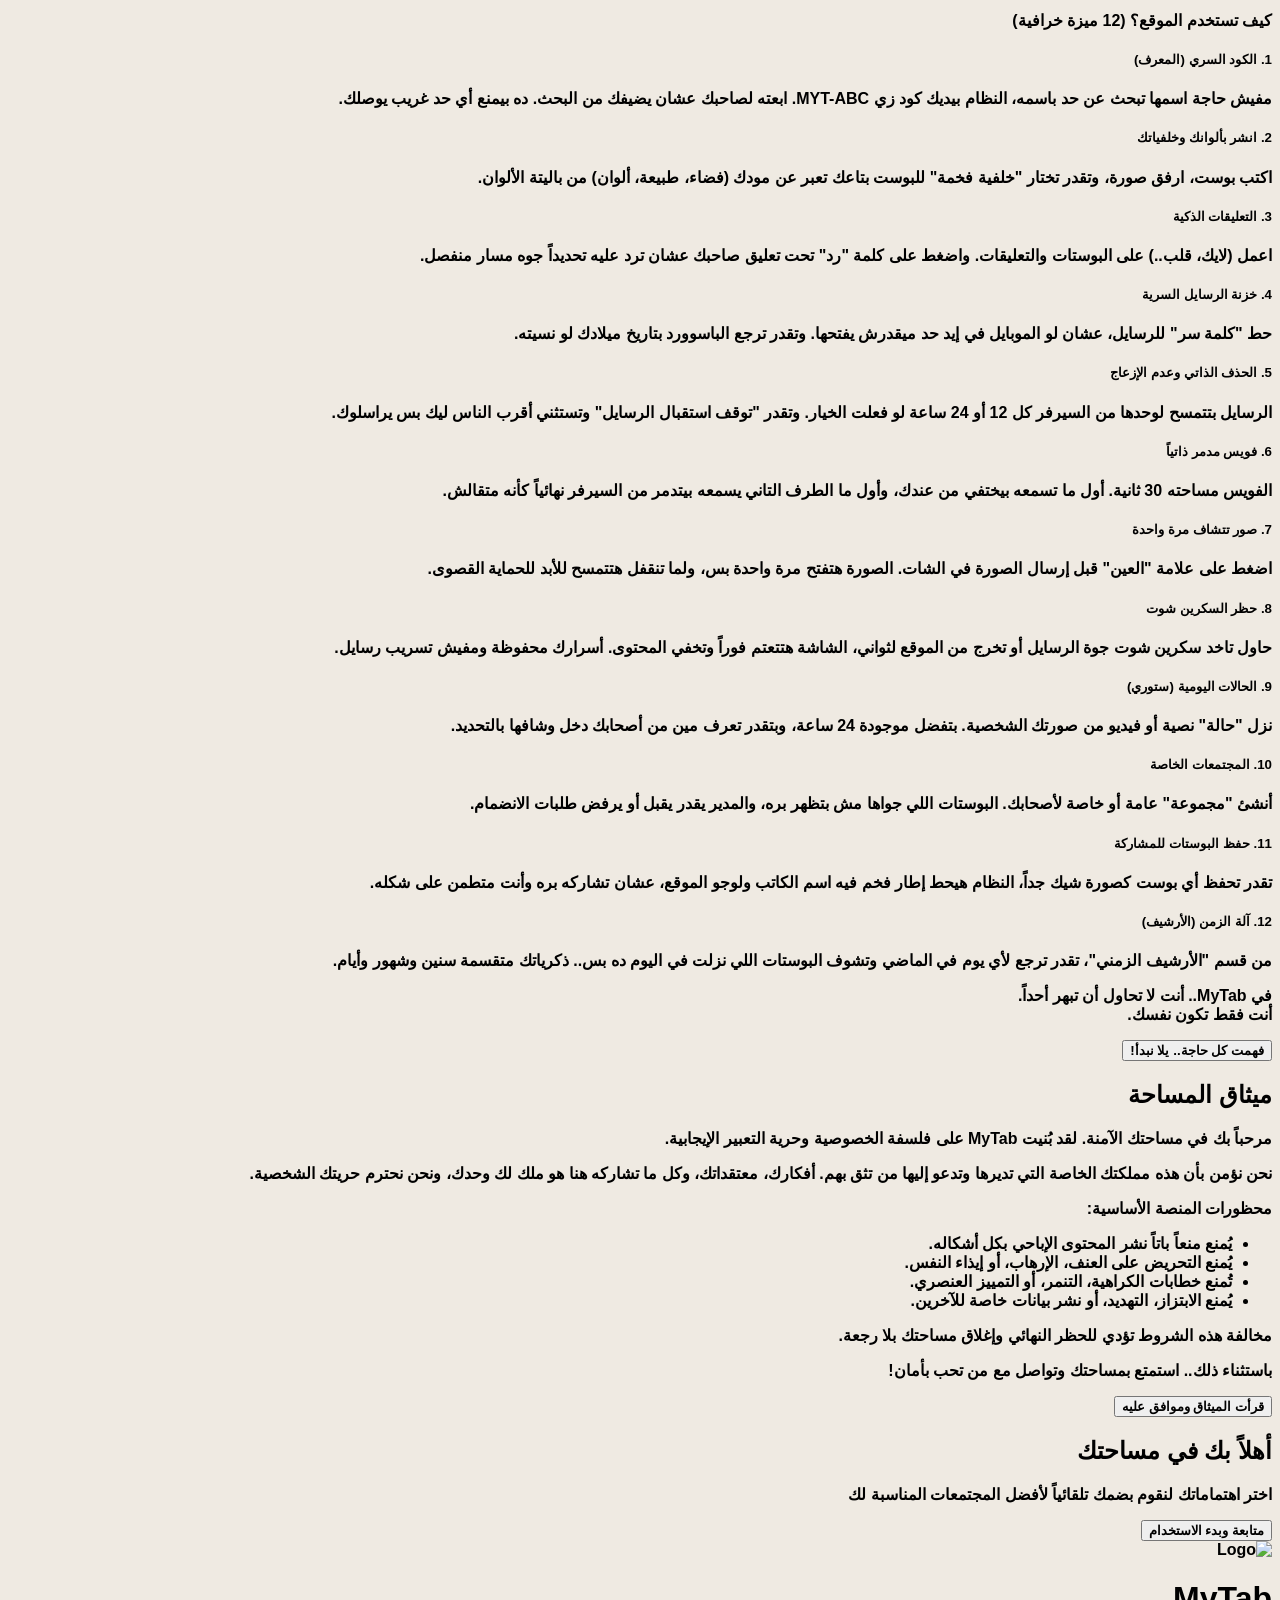
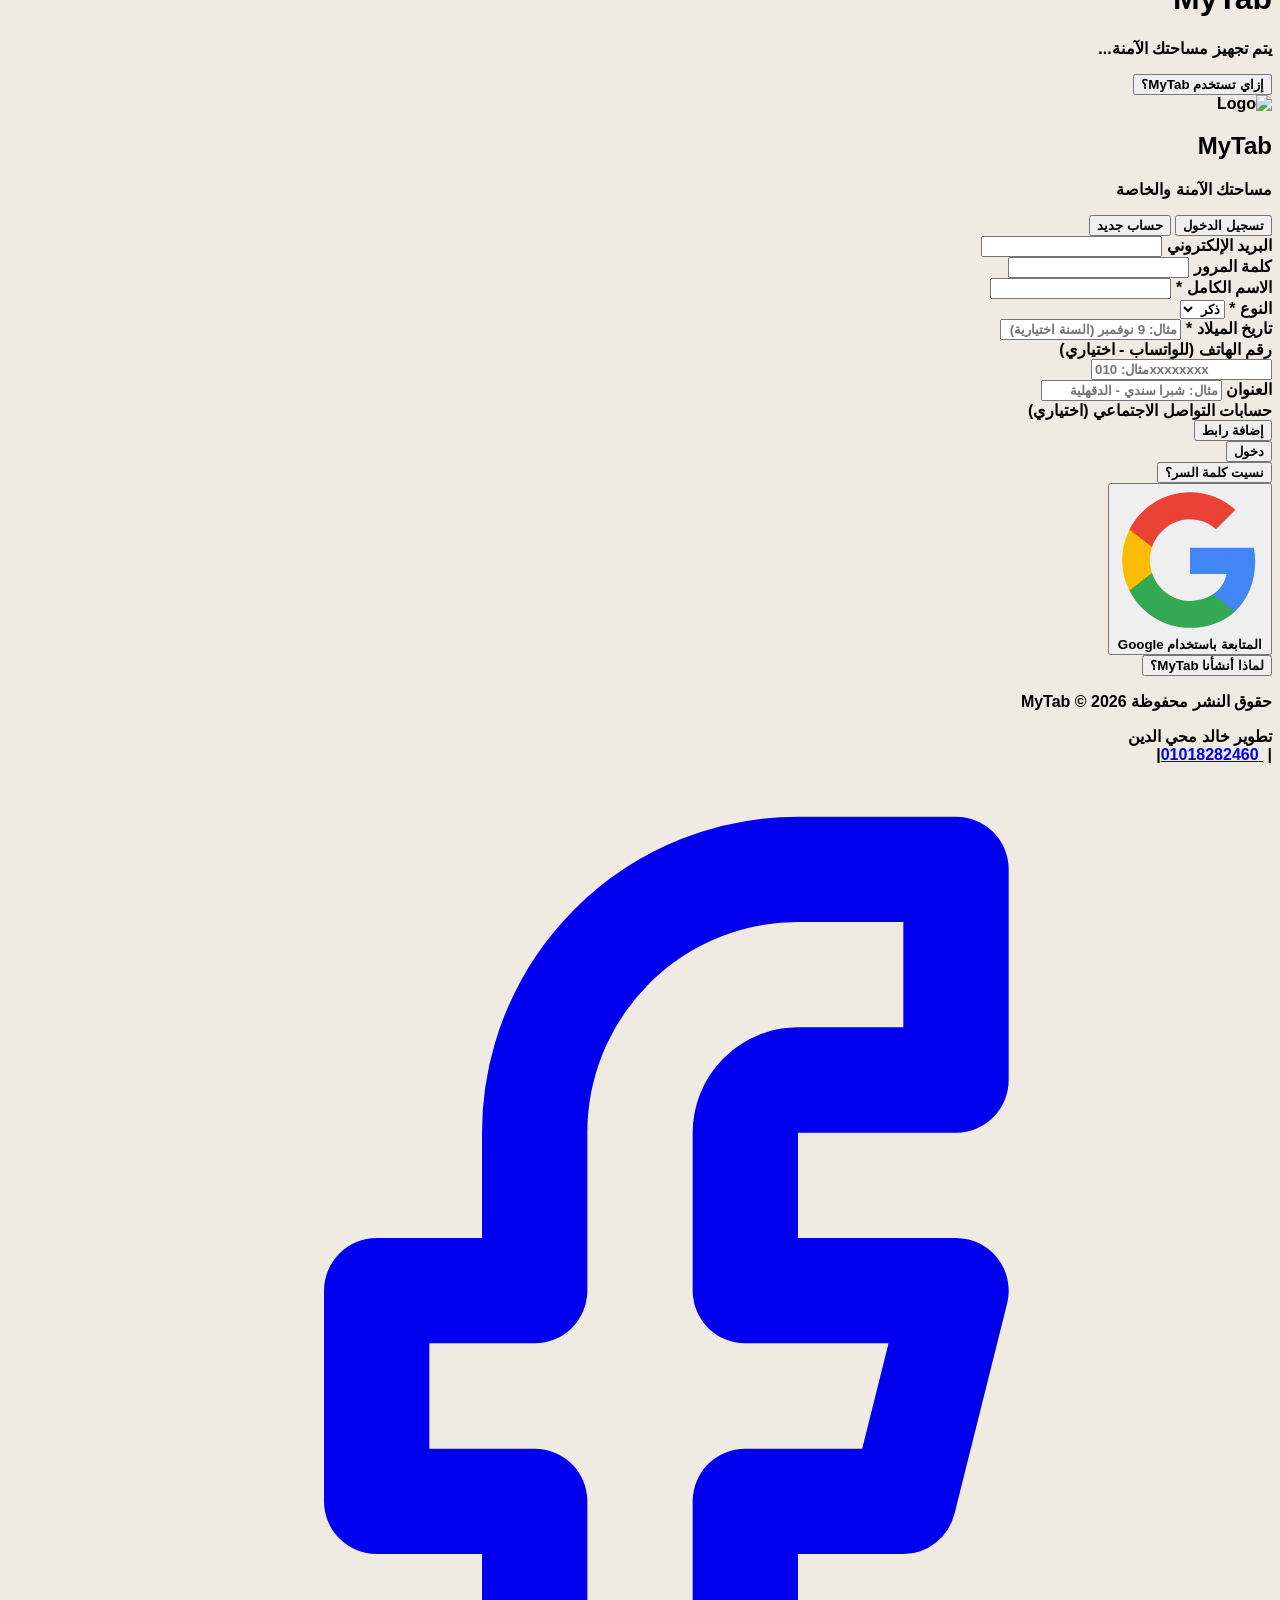
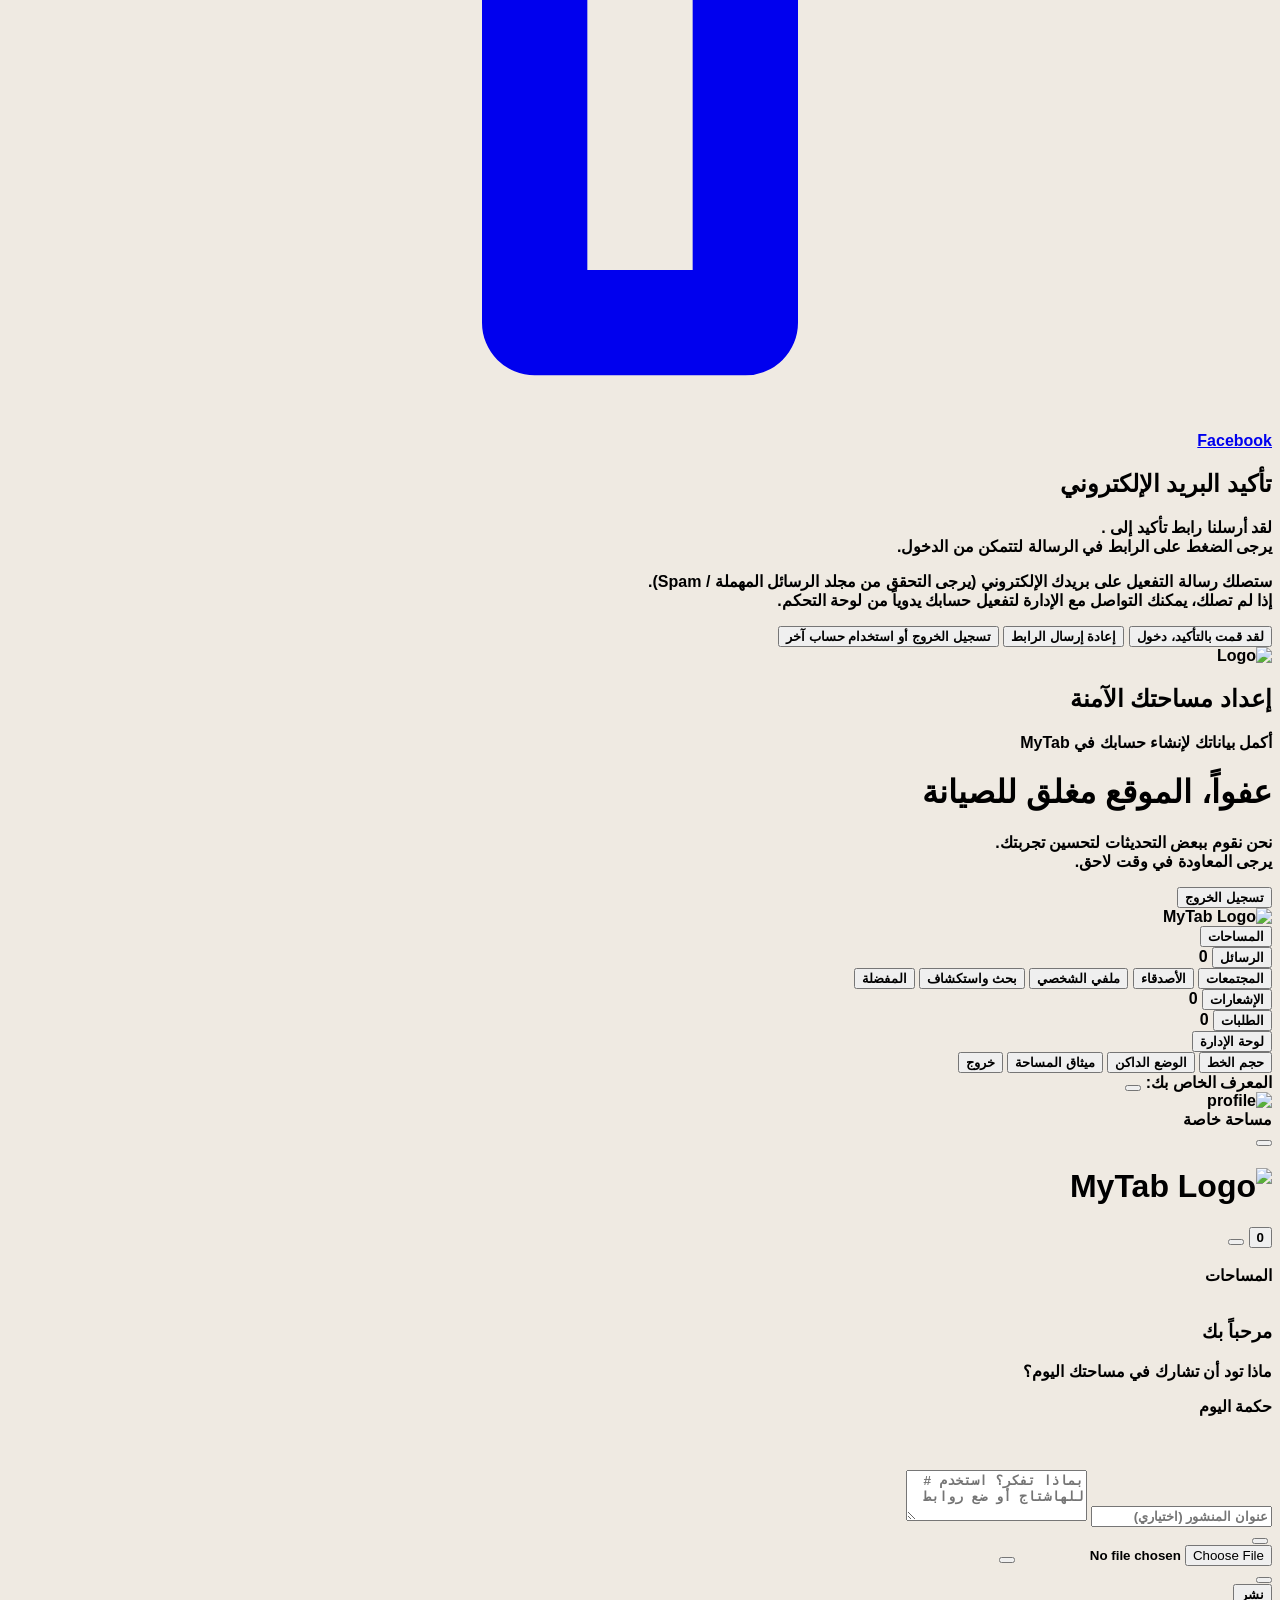
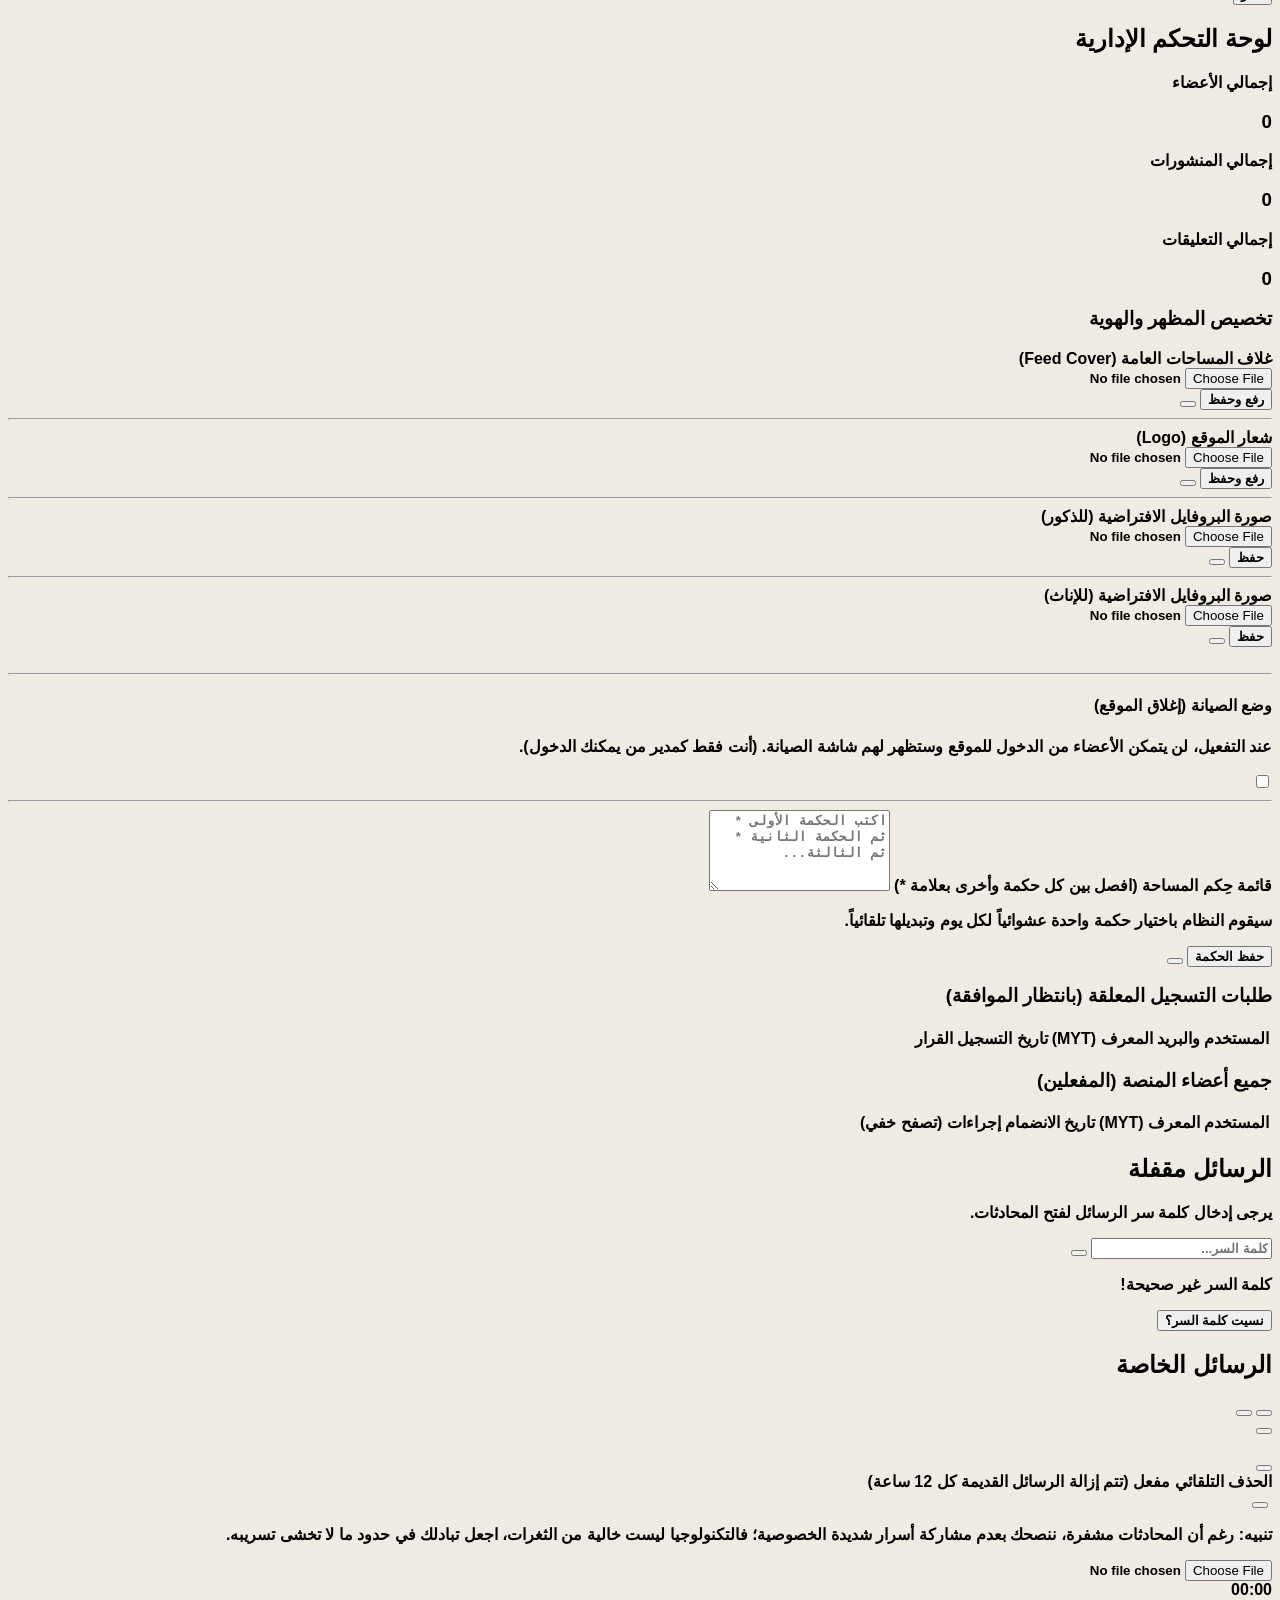
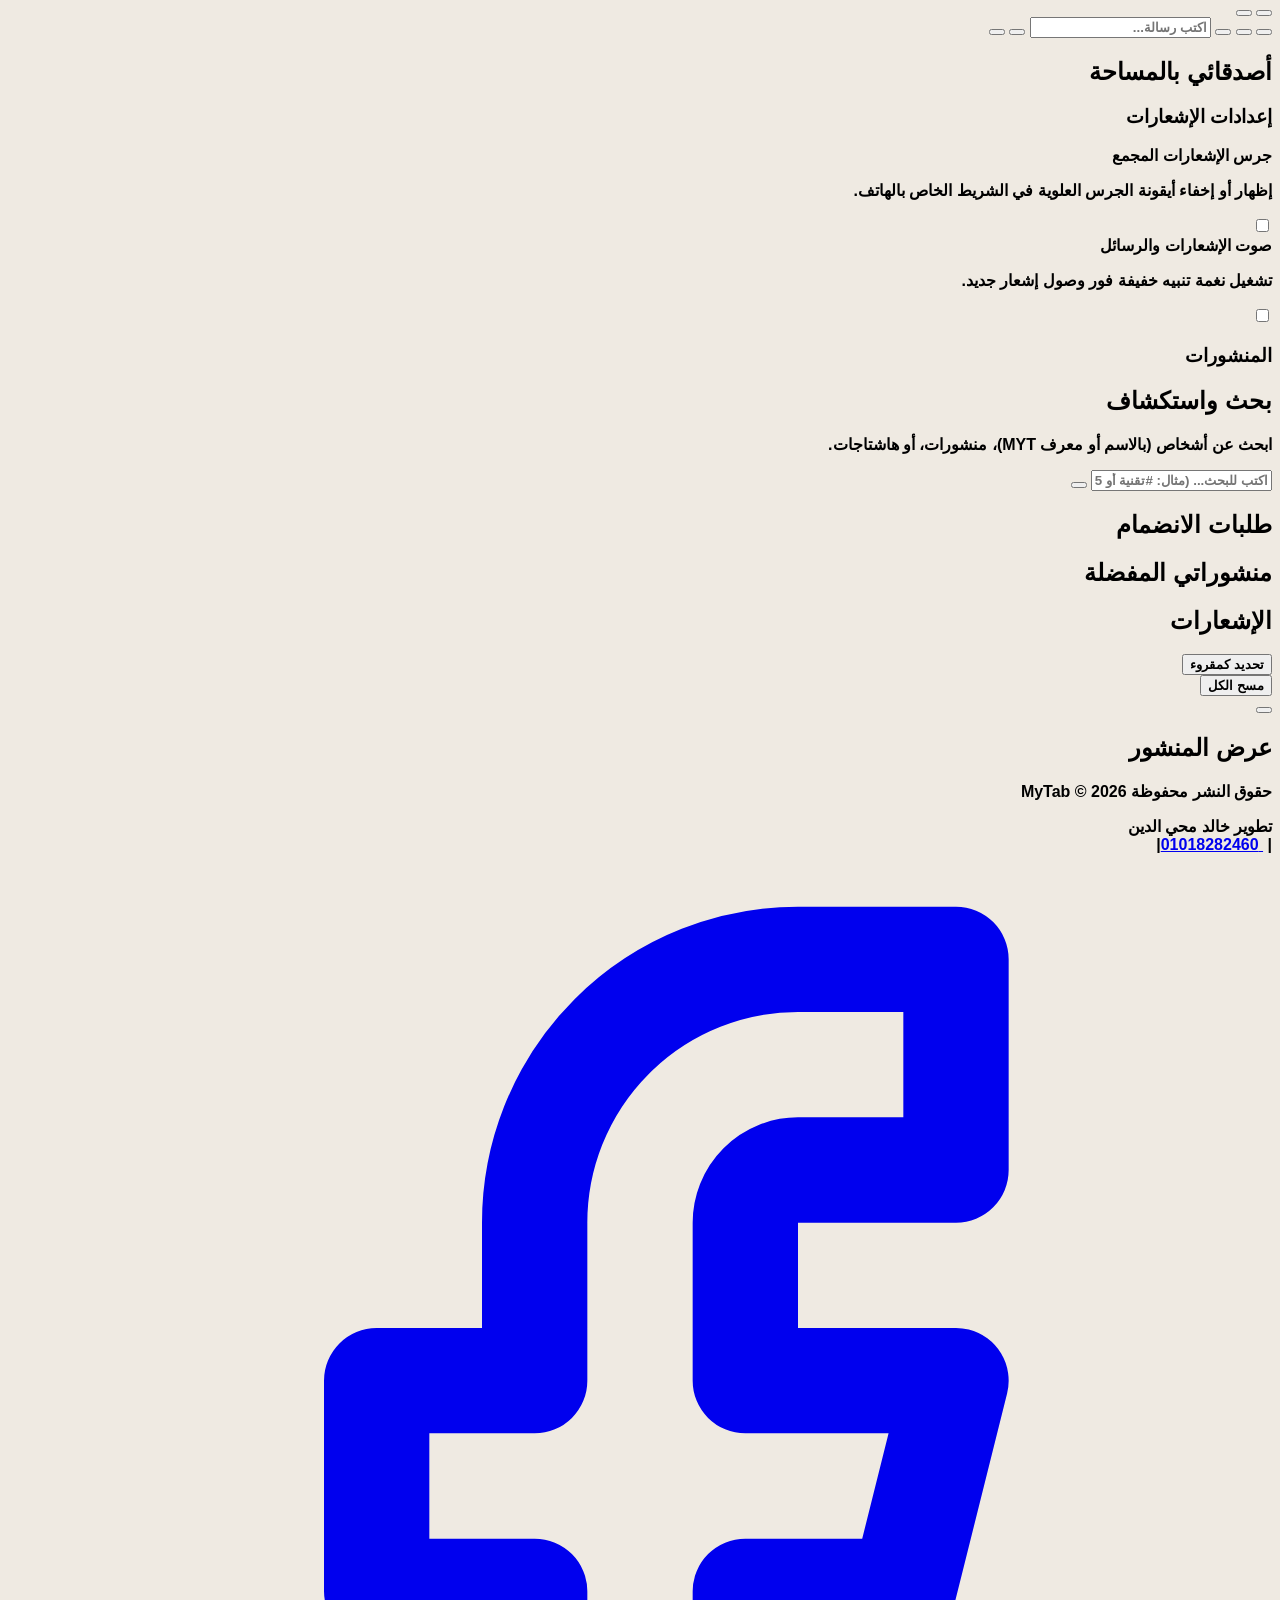
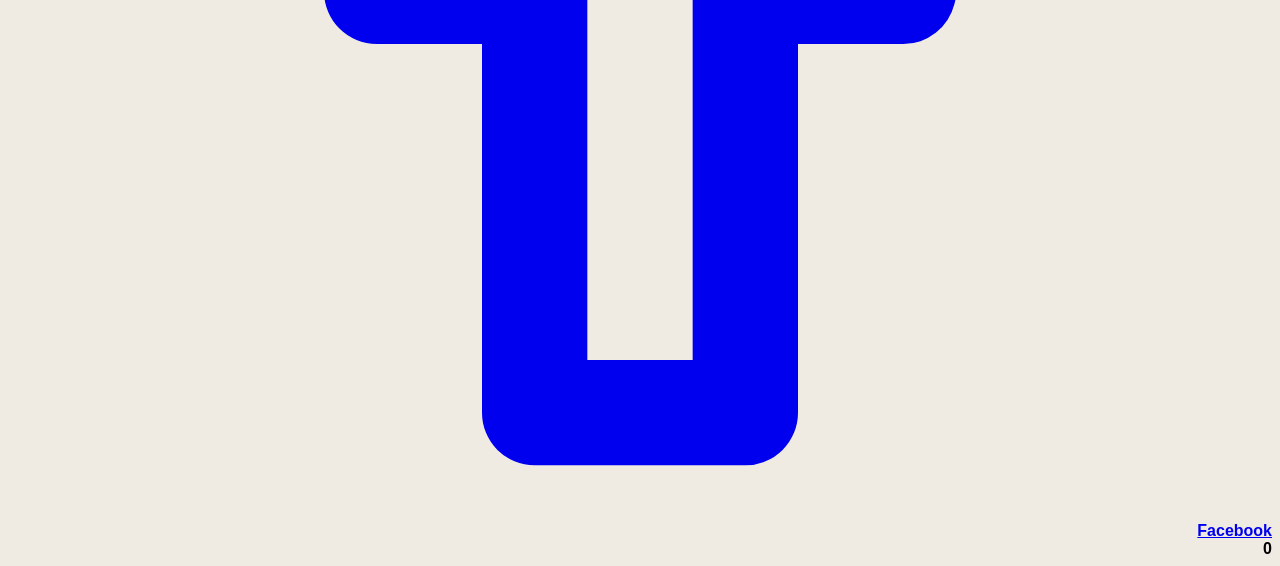
==== commit 6e30079e: "Add files via upload" ====
--- a/index.html
+++ b/index.html
@@ -1,755 +1,845 @@
-```
-<meta name="viewport" content="width=device-width, initial-scale=1.0, maximum-scale=1.0, user-scalable=no">
-<script src="[https://cdn.tailwindcss.com](https://cdn.tailwindcss.com)"></script>
-
-```
-    <!-- Tailwind CSS with Dark Mode config -->
-    <meta charset="UTF-8">
-    <meta name="viewport" content="width=device-width, initial-scale=1.0">
-    <script src="https://cdn.tailwindcss.com"></script>
-    <script>
-        tailwind.config = {
-            darkMode: 'class',
-            theme: {
-                extend: {}
-            }
-        }
-        if (localStorage.getItem('theme') === 'dark' || (!('theme' in localStorage) && window.matchMedia('(prefers-color-scheme: dark)').matches)) {
-            document.documentElement.classList.add('dark');
-        } else {
-            document.documentElement.classList.remove('dark');
-        }
-    </script>
-    <!-- Lucide Icons -->
-    <script src="https://unpkg.com/lucide@latest"></script>
-    <!-- Cropper.js for Image Cropping -->
-    <link href="https://cdnjs.cloudflare.com/ajax/libs/cropperjs/1.6.1/cropper.min.css" rel="stylesheet">
-    <script src="https://cdnjs.cloudflare.com/ajax/libs/cropperjs/1.6.1/cropper.min.js"></script>
-    <!-- Google Fonts (Cairo) -->
-    <meta name="viewport" content="width=device-width, initial-scale=1.0, maximum-scale=1.0, user-scalable=no">
-    <link href="https://fonts.googleapis.com/css2?family=Cairo:wght@400;600;700;800&display=swap" rel="stylesheet">
-        <!-- تم نقل التصميم الخارجي بواسطة أداة التقسيم -->
-    <link rel="stylesheet" href="style.css">
-    
-</head>
-<body dir="rtl" class="bg-slate-50 dark:bg-slate-900 text-slate-800 dark:text-slate-100 overflow-hidden transition-colors duration-200">
-
-    <!-- ================= MODALS & TOASTS ================= -->
-    <div id="toast-container" class="fixed bottom-10 left-1/2 -translate-x-1/2 z-[100] flex flex-col gap-2 pointer-events-none"></div>
-
-    <div id="crop-modal" class="hidden fixed inset-0 z-[120] flex items-center justify-center bg-slate-900/80 backdrop-blur-sm transition-opacity opacity-0">
-        <div class="bg-white dark:bg-slate-800 rounded-3xl p-6 w-full max-w-md mx-4 shadow-2xl border border-slate-200 dark:border-slate-700 transform scale-95 transition-transform duration-300 flex flex-col max-h-[90vh]" onclick="event.stopPropagation()">
-            <div class="flex justify-between items-center mb-4 shrink-0">
-                <h3 class="text-lg font-bold text-slate-800 dark:text-slate-100 flex items-center gap-2"><i data-lucide="crop" class="w-5 h-5 text-emerald-600 dark:text-emerald-400"></i> ضبط الصورة</h3>
-                <button onclick="closeCropModal()" class="text-slate-400 hover:text-rose-500 transition-colors p-1 bg-slate-50 dark:bg-slate-700 rounded-full"><i data-lucide="x" class="w-5 h-5"></i></button>
-            </div>
-            <div class="flex-1 min-h-0 w-full bg-slate-100 dark:bg-slate-900 rounded-xl overflow-hidden mb-4 relative" style="height: 400px; max-height: 50vh;">
-                <img id="crop-image-target" src="" class="block max-w-full" style="max-height: 100%;">
-            </div>
-            <div class="flex justify-end gap-3 shrink-0">
-                <button onclick="closeCropModal()" class="px-5 py-2.5 rounded-xl bg-slate-100 dark:bg-slate-700 text-slate-700 dark:text-slate-200 text-sm font-bold hover:bg-slate-200 dark:hover:bg-slate-600 transition-colors">إلغاء</button>
-                <button id="crop-save-btn" onclick="confirmCrop()" class="px-5 py-2.5 rounded-xl bg-emerald-600 hover:bg-emerald-700 text-white text-sm font-bold transition-colors shadow-sm flex items-center justify-center gap-2 min-w-[120px]"><i data-lucide="crop" class="w-4 h-4"></i> قص وحفظ</button>
-            </div>
-        </div>
-    </div>
-
-    <div id="edit-modal" class="hidden fixed inset-0 z-[100] flex items-center justify-center bg-slate-900/60 backdrop-blur-sm transition-opacity opacity-0" onclick="closeEditModal()">
-        <div class="bg-white dark:bg-slate-800 rounded-3xl p-6 max-w-lg w-full mx-4 shadow-2xl border border-slate-200 dark:border-slate-700 transform scale-95 transition-transform duration-300" onclick="event.stopPropagation()">
-            <div class="flex justify-between items-center mb-4">
-                <h3 id="edit-modal-title" class="text-lg font-bold text-slate-800 dark:text-slate-100 flex items-center gap-2"><i data-lucide="edit-3" class="w-5 h-5 text-emerald-600 dark:text-emerald-400"></i> تعديل</h3>
-                <button onclick="closeEditModal()" class="text-slate-400 hover:text-rose-500 transition-colors p-1 bg-slate-50 dark:bg-slate-700 rounded-full"><i data-lucide="x" class="w-5 h-5"></i></button>
-            </div>
-            <textarea id="edit-modal-input" class="w-full bg-slate-50 dark:bg-slate-900 border border-slate-200 dark:border-slate-600 rounded-xl px-4 py-3 focus:border-emerald-500 outline-none text-slate-800 dark:text-slate-100 resize-none mb-4" rows="4"></textarea>
-            <div class="flex justify-end gap-3">
-                <button onclick="closeEditModal()" class="px-5 py-2.5 rounded-xl bg-slate-100 dark:bg-slate-700 text-slate-700 dark:text-slate-200 text-sm font-bold hover:bg-slate-200 dark:hover:bg-slate-600 transition-colors">إلغاء</button>
-                <button id="edit-modal-save" class="px-5 py-2.5 rounded-xl bg-emerald-600 hover:bg-emerald-700 text-white text-sm font-bold transition-colors shadow-sm flex items-center gap-2">حفظ التعديلات</button>
-            </div>
-        </div>
-    </div>
-
-    <div id="repost-modal" class="hidden fixed inset-0 z-[100] flex items-center justify-center bg-slate-900/60 backdrop-blur-sm transition-opacity opacity-0" onclick="closeRepostModal()">
-        <div class="bg-white dark:bg-slate-800 rounded-3xl p-6 max-w-lg w-full mx-4 shadow-2xl border border-slate-200 dark:border-slate-700 transform scale-95 transition-transform duration-300" onclick="event.stopPropagation()">
-            <div class="flex justify-between items-center mb-4">
-                <h3 class="text-lg font-bold text-slate-800 dark:text-slate-100 flex items-center gap-2"><i data-lucide="repeat" class="w-5 h-5 text-emerald-600 dark:text-emerald-400"></i> مشاركة المنشور</h3>
-                <button onclick="closeRepostModal()" class="text-slate-400 hover:text-rose-500 transition-colors p-1 bg-slate-50 dark:bg-slate-700 rounded-full"><i data-lucide="x" class="w-5 h-5"></i></button>
-            </div>
-            <textarea id="repost-modal-input" class="w-full bg-slate-50 dark:bg-slate-900 border border-slate-200 dark:border-slate-600 rounded-xl px-4 py-3 focus:border-emerald-500 outline-none text-slate-800 dark:text-slate-100 resize-none mb-4" rows="3" placeholder="قل شيئاً عن هذا المنشور... (اختياري)"></textarea>
-            <div class="flex justify-end gap-3">
-                <button onclick="closeRepostModal()" class="px-5 py-2.5 rounded-xl bg-slate-100 dark:bg-slate-700 text-slate-700 dark:text-slate-200 text-sm font-bold hover:bg-slate-200 dark:hover:bg-slate-600 transition-colors">إلغاء</button>
-                <button onclick="confirmRepost()" id="repost-modal-save" class="px-5 py-2.5 rounded-xl bg-emerald-600 hover:bg-emerald-700 text-white text-sm font-bold transition-colors shadow-sm flex items-center gap-2">مشاركة الآن</button>
-            </div>
-        </div>
-    </div>
-
-    <div id="custom-confirm-modal" class="hidden fixed inset-0 z-[100] flex items-center justify-center bg-slate-900/60 backdrop-blur-sm transition-opacity opacity-0">
-        <div class="bg-white dark:bg-slate-800 rounded-3xl p-6 max-w-sm w-full mx-4 shadow-2xl border border-slate-200 dark:border-slate-700 transform scale-95 transition-transform duration-300">
-            <div class="flex items-center gap-3 mb-4">
-                <div class="bg-amber-100 dark:bg-amber-900/50 text-amber-600 dark:text-amber-400 p-2 rounded-full"><i data-lucide="alert-triangle" class="w-6 h-6"></i></div>
-                <h3 class="text-lg font-bold text-slate-800 dark:text-slate-100">تأكيد الإجراء</h3>
-            </div>
-            <p id="confirm-modal-text" class="text-slate-600 dark:text-slate-300 text-sm mb-6 leading-relaxed"></p>
-            <div class="flex gap-3 justify-end">
-                <button id="confirm-modal-cancel" class="px-5 py-2.5 rounded-xl bg-slate-100 dark:bg-slate-700 text-slate-700 dark:text-slate-200 text-sm font-bold hover:bg-slate-200 dark:hover:bg-slate-600 transition-colors">إلغاء</button>
-                <button id="confirm-modal-ok" class="px-5 py-2.5 rounded-xl bg-rose-500 hover:bg-rose-600 text-white text-sm font-bold transition-colors shadow-sm">تأكيد</button>
-            </div>
-        </div>
-    </div>
-
-    <div id="lightbox" class="hidden fixed inset-0 z-[70] flex items-center justify-center bg-black/95 backdrop-blur-sm p-4 cursor-zoom-out transition-opacity" onclick="closeLightbox(event)">
-        <button class="absolute top-6 right-6 text-white/80 hover:text-white transition-colors p-2 bg-white/10 rounded-full" onclick="closeLightbox(event)"><i data-lucide="x" class="w-8 h-8"></i></button>
-        <img id="lightbox-img" src="" class="max-w-full max-h-full object-contain shadow-2xl rounded-sm" onclick="event.stopPropagation()">
-    </div>
-
-    <div id="profile-lightbox" class="hidden fixed inset-0 z-[75] flex items-center justify-center bg-emerald-950/70 backdrop-blur-md p-4 cursor-zoom-out transition-opacity" onclick="closeProfileLightbox(event)">
-        <button class="absolute top-6 right-6 text-emerald-100 hover:text-white transition-colors p-2 bg-emerald-800/50 rounded-full hover:bg-emerald-700/80" onclick="closeProfileLightbox(event)"><i data-lucide="x" class="w-8 h-8"></i></button>
-        <div class="relative group cursor-default" onclick="event.stopPropagation()">
-            <img id="profile-lightbox-img" src="" class="w-64 h-64 md:w-80 md:h-80 object-cover rounded-full shadow-[0_0_50px_rgba(16,185,129,0.4)] border-4 border-emerald-300/30 relative z-10">
-            <div class="absolute inset-0 rounded-full bg-gradient-to-tr from-emerald-600/40 via-emerald-400/10 to-white/10 pointer-events-none z-20 mix-blend-overlay"></div>
-            <div class="absolute inset-0 rounded-full shadow-[inset_0_0_40px_rgba(16,185,129,0.9)] pointer-events-none z-20"></div>
-            <div class="absolute inset-0 rounded-full bg-emerald-500/30 blur-2xl pointer-events-none z-0 scale-110"></div>
-        </div>
-    </div>
-
-    <div id="reactors-modal" class="hidden fixed inset-0 z-[60] flex items-center justify-center bg-slate-900/60 p-4 backdrop-blur-sm transition-opacity" onclick="closeReactorsModal()">
-        <div class="bg-white dark:bg-slate-800 rounded-3xl p-6 w-full max-w-sm max-h-[80vh] flex flex-col shadow-2xl border dark:border-slate-700 transition-all duration-300 transform scale-95" id="reactors-modal-content" onclick="event.stopPropagation()">
-            <div class="flex justify-between items-center mb-4 border-b dark:border-slate-700 pb-3">
-                <h3 class="font-bold text-lg text-slate-800 dark:text-slate-100">قائمة المتفاعلين</h3>
-                <button onclick="closeReactorsModal()" class="text-slate-400 hover:text-rose-500 transition-colors p-1 bg-slate-50 dark:bg-slate-700 rounded-full"><i data-lucide="x" class="w-5 h-5"></i></button>
-            </div>
-            <div id="reactors-list" class="overflow-y-auto space-y-2 pr-2"></div>
-        </div>
-    </div>
-
-    <div id="share-post-modal" class="hidden fixed inset-0 z-[65] flex items-center justify-center bg-slate-900/60 p-4 backdrop-blur-sm transition-opacity" onclick="closeShareModal()">
-        <div class="bg-white dark:bg-slate-800 rounded-3xl p-6 w-full max-w-sm max-h-[80vh] flex flex-col shadow-2xl border dark:border-slate-700 transition-all duration-300 transform scale-95" id="share-post-modal-content" onclick="event.stopPropagation()">
-            <div class="flex justify-between items-center mb-4 border-b dark:border-slate-700 pb-3">
-                <h3 class="font-bold text-lg text-slate-800 dark:text-slate-100">مشاركة في رسالة خاصة</h3>
-                <button onclick="closeShareModal()" class="text-slate-400 hover:text-rose-500 transition-colors p-1 bg-slate-50 dark:bg-slate-700 rounded-full"><i data-lucide="x" class="w-5 h-5"></i></button>
-            </div>
-            <p class="text-xs text-slate-500 dark:text-slate-400 mb-3">اختر صديقاً لإرسال هذا المنشور إليه:</p>
-            <div id="share-friends-list" class="overflow-y-auto space-y-2 pr-2"></div>
-        </div>
-    </div>
-
-    <div id="create-comm-modal" class="hidden fixed inset-0 z-[60] flex items-center justify-center bg-slate-900/60 p-4 backdrop-blur-sm transition-opacity" onclick="closeCreateCommModal()">
-        <div class="bg-white dark:bg-slate-800 rounded-3xl p-6 w-full max-w-md max-h-[90vh] overflow-y-auto shadow-2xl border dark:border-slate-700 transition-all duration-300" onclick="event.stopPropagation()">
-            <div class="flex justify-between items-center mb-6 border-b dark:border-slate-700 pb-3">
-                <h3 class="font-bold text-xl text-slate-800 dark:text-slate-100 flex items-center gap-2"><i data-lucide="plus-circle" class="w-6 h-6 text-emerald-600 dark:text-emerald-400"></i> إنشاء مجتمع خاص</h3>
-                <button onclick="closeCreateCommModal()" class="text-slate-400 hover:text-rose-500 transition-colors"><i data-lucide="x" class="w-6 h-6"></i></button>
-            </div>
-            <div class="space-y-4">
-                <div class="mb-2">
-                    <label class="text-sm text-slate-700 dark:text-slate-300 mb-1 block">غلاف المجتمع</label>
-                    <div class="relative group h-24 w-full rounded-2xl overflow-hidden border border-slate-200 dark:border-slate-700">
-                        <img id="comm-cover-preview" src="https://images.unsplash.com/photo-1518531933037-91b2f5f229cc?q=80&w=1200&auto=format&fit=crop" class="w-full h-full object-cover">
-                        <div class="absolute inset-0 bg-black/40 flex items-center justify-center opacity-0 group-hover:opacity-100 cursor-pointer transition-opacity" onclick="document.getElementById('comm-cover-input').click()"><i data-lucide="camera" class="w-6 h-6 text-white"></i></div>
-                    </div>
-                    <input type="file" id="comm-cover-input" accept="image/*" class="hidden" onchange="handleCommCoverSelect(event)">
-                </div>
-                <div class="flex flex-col items-center mb-4">
-                    <div class="relative group">
-                        <img id="comm-icon-preview" src="https://ui-avatars.com/api/?name=C&background=10b981&color=fff&rounded=true&size=128" class="w-20 h-20 rounded-2xl object-cover shadow-sm bg-emerald-100 dark:bg-emerald-900/50 transition-all">
-                        <div class="absolute inset-0 bg-black/40 rounded-2xl flex items-center justify-center opacity-0 group-hover:opacity-100 cursor-pointer transition-opacity" onclick="document.getElementById('comm-icon-input').click()"><i data-lucide="camera" class="w-6 h-6 text-white"></i></div>
-                    </div>
-                    <input type="file" id="comm-icon-input" accept="image/*" class="hidden" onchange="handleCommIconSelect(event)">
-                    <span class="text-xs text-slate-500 dark:text-slate-400 mt-2">أيقونة المجتمع</span>
-                </div>
-                <div><label class="text-sm text-slate-700 dark:text-slate-300 mb-1 block">اسم المجتمع</label><input type="text" id="comm-name" placeholder="مثال: مجتمع البرمجيات" class="w-full bg-white dark:bg-slate-900 border border-slate-200 dark:border-slate-700 rounded-xl px-4 py-2 outline-none focus:border-emerald-500 text-slate-800 dark:text-slate-100 transition-colors"></div>
-                <div><label class="text-sm text-slate-700 dark:text-slate-300 mb-1 block">التفاصيل / الوصف</label><textarea id="comm-desc" rows="2" placeholder="أضف وصفاً لمجتمعك..." class="w-full bg-white dark:bg-slate-900 border border-slate-200 dark:border-slate-700 rounded-xl px-4 py-2 outline-none resize-none focus:border-emerald-500 text-slate-800 dark:text-slate-100 transition-colors"></textarea></div>
-                <div class="grid grid-cols-2 gap-4">
-                    <div>
-                        <label class="text-sm text-slate-700 dark:text-slate-300 mb-1 block">الخصوصية</label>
-                        <select id="comm-privacy" class="w-full bg-white dark:bg-slate-900 border border-slate-200 dark:border-slate-700 rounded-xl px-4 py-2 outline-none text-slate-800 dark:text-slate-100 transition-colors">
-                            <option value="public">عام (يظهر بالبروفايل)</option>
-                            <option value="private">خاص (مخفي)</option>
-                        </select>
-                    </div>
-                    <div>
-                        <label class="text-sm text-slate-700 dark:text-slate-300 mb-1 block">لون المجتمع</label>
-                        <select id="comm-color" class="w-full bg-white dark:bg-slate-900 border border-slate-200 dark:border-slate-700 rounded-xl px-4 py-2 outline-none text-slate-800 dark:text-slate-100 transition-colors">
-                            <option value="bg-emerald-100 dark:bg-emerald-900/40">أخضر</option>
-                            <option value="bg-blue-100 dark:bg-blue-900/40">أزرق</option>
-                            <option value="bg-purple-100 dark:bg-purple-900/40">بنفسجي</option>
-                            <option value="bg-amber-100 dark:bg-amber-900/40">أصفر</option>
-                            <option value="bg-rose-100 dark:bg-rose-900/40">أحمر</option>
-                            <option value="bg-slate-100 dark:bg-slate-800">رمادي</option>
-                        </select>
-                    </div>
-                </div>
-                <button id="create-comm-btn" onclick="submitCreateComm()" class="w-full bg-emerald-600 text-white font-bold py-3 rounded-xl hover:bg-emerald-700 transition-colors mt-4 flex items-center justify-center gap-2">إنشاء المجتمع</button>
-            </div>
-        </div>
-    </div>
-
-    <div id="add-member-modal" class="hidden fixed inset-0 z-[60] flex items-center justify-center bg-slate-900/60 p-4 backdrop-blur-sm transition-opacity" onclick="closeAddMemberModal()">
-        <div class="bg-white dark:bg-slate-800 rounded-3xl p-6 w-full max-w-sm max-h-[80vh] flex flex-col shadow-2xl border dark:border-slate-700 transition-colors" onclick="event.stopPropagation()">
-            <div class="flex justify-between items-center mb-4 border-b dark:border-slate-700 pb-3">
-                <h3 class="font-bold text-lg text-slate-800 dark:text-slate-100">إضافة أصدقاء للمجتمع</h3>
-                <button onclick="closeAddMemberModal()" class="text-slate-400 hover:text-rose-500 transition-colors"><i data-lucide="x" class="w-5 h-5"></i></button>
-            </div>
-            <div id="comm-friends-list" class="overflow-y-auto space-y-2 pr-2"></div>
-        </div>
-    </div>
-
-    <div id="why-mytab-modal" class="hidden fixed inset-0 z-[90] flex items-center justify-center bg-slate-900/80 p-4 backdrop-blur-md transition-opacity">
-        <div class="bg-white dark:bg-slate-800 rounded-3xl p-6 md:p-8 w-full max-w-2xl shadow-2xl relative overflow-y-auto max-h-[90vh] border dark:border-slate-700 transform transition-all scale-95 opacity-0 duration-300" onclick="event.stopPropagation()">
-            <button onclick="closeWhyMyTabModal()" class="absolute top-4 right-4 text-slate-400 hover:text-rose-500 transition-colors p-2 bg-slate-50 dark:bg-slate-700 rounded-full"><i data-lucide="x" class="w-5 h-5"></i></button>
-            
-            <div class="flex flex-col items-center mb-8 mt-2">
-                <div class="bg-gradient-to-br from-emerald-100 to-teal-100 dark:from-emerald-900/50 dark:to-teal-900/50 p-4 rounded-full mb-4 shadow-[0_0_20px_rgba(16,185,129,0.15)]">
-                    <i data-lucide="leaf" class="w-10 h-10 text-emerald-600 dark:text-emerald-400"></i>
-                </div>
-                <h2 class="text-2xl md:text-3xl font-extrabold text-slate-800 dark:text-slate-100 text-center">لماذا أنشأنا <span class="text-emerald-600 dark:text-emerald-400">MyTab</span>؟</h2>
-            </div>
-            
-            <div class="space-y-5 text-[15px] md:text-base text-slate-700 dark:text-slate-300 leading-relaxed font-medium">
-                <p>في عالم أصبحت فيه منصات التواصل مليئة بالضوضاء والانتشار المبالغ فيه، بدأ الإنسان يفقد إحساسه الحقيقي بالراحة والانتماء. كل يوم تتسع دوائر المعارف بشكل أكبر، وتزداد المقارنات والأحكام السريعة والنقد المستمر، حتى أصبحت بعض المساحات الرقمية مكانًا مرهقًا نفسيًا بدلًا من أن تكون مساحة للتعبير والراحة.</p>
-                
-                <p class="font-bold text-emerald-700 dark:text-emerald-400 text-lg py-1">لهذا تم إنشاء هذا الموقع بفكرة مختلفة تمامًا.</p>
-                
-                <div class="p-5 bg-emerald-50 dark:bg-emerald-900/20 rounded-2xl border-r-4 border-emerald-500">
-                    <p class="font-bold text-slate-800 dark:text-slate-200">الفكرة هنا ليست أن تصل إلى الجميع… بل أن تصل إلى الأشخاص الذين يشبهونك فعلًا.</p>
-                </div>
-
-                <p>هنا أنت لا تنشر من أجل الأرقام أو التفاعل العشوائي، بل تمتلك مساحتك الخاصة، وتشارك عليها أفكارك الحقيقية، مشاعرك، طموحاتك، اهتماماتك، وكل ما يعبر عنك أنت فقط. وأنت وحدك من يختار من يمكنه مشاهدة هذه الأفكار أو التفاعل معها أو الدخول إلى دائرتك الخاصة.</p>
-                
-                <p>هذا المكان صُمم ليكون أكثر هدوءًا وخصوصية، بعيدًا عن فكرة أن كل شيء يجب أن ينتشر للجميع. ولهذا لا توجد مشاركات خارجية أو نظام قائم على الانتشار العشوائي، لأن الهدف ليس استقطاب أكبر عدد ممكن من الناس… بل بناء مجتمع محدود، مريح، وهادئ، يجمع الأشخاص الذين يشعرون أنهم ينتمون لبعضهم فكريًا وإنسانيًا.</p>
-                
-                <p class="text-center font-bold text-slate-800 dark:text-slate-200 py-3">نحن لا نبحث هنا عن الضجيج، ولا عن الشهرة المؤقتة، ولا عن مجتمعات مزدحمة لا تشبهنا.</p>
-                
-                <p>أحيانًا كل ما يحتاجه الإنسان هو أن يهرب قليلًا من صخب السوشيال ميديا، من الزحام الرقمي، ومن الضغط المستمر للظهور والتفاعل والمقارنة. أن يجد مكانًا هادئًا يشعر فيه بالراحة، حتى لو لم يكن متواجدًا فيه كل يوم.</p>
-                
-                <p>ليس ضروريًا أن تقضي وقتك هنا دائمًا… لكن يكفي أن تعرف أن هناك مساحة يمكنك العودة إليها عندما تحتاج أن تكون على طبيعتك، وسط أشخاص يشبهونك، بدون تصنع، بدون ضوضاء، وبدون أحكام.</p>
-                
-                <div class="text-center mt-8 pb-2">
-                    <p class="text-lg md:text-xl font-black text-emerald-600 dark:text-emerald-400 leading-snug">هنا… أنت لا تحاول أن تلفت انتباه الجميع.<br>أنت فقط تكون نفسك.</p>
-                </div>
-            </div>
-            
-            <button onclick="closeWhyMyTabModal()" class="w-full bg-slate-100 dark:bg-slate-700 hover:bg-slate-200 dark:hover:bg-slate-600 text-slate-800 dark:text-white font-bold py-3.5 rounded-xl transition-colors mt-8">
-                العودة للتسجيل
-            </button>
-        </div>
-    </div>
-
-    <div id="charter-modal" class="hidden fixed inset-0 z-[80] flex items-center justify-center bg-slate-900/80 p-4 backdrop-blur-md transition-opacity">
-        <div class="bg-white dark:bg-slate-800 rounded-3xl p-6 md:p-8 w-full max-w-lg shadow-2xl relative overflow-y-auto max-h-[90vh] border dark:border-slate-700 transform transition-all">
-            <div class="flex items-center justify-center mb-6">
-                <div class="bg-emerald-100 dark:bg-emerald-900/50 p-4 rounded-full">
-                    <i data-lucide="shield-check" class="w-8 h-8 text-emerald-600 dark:text-emerald-400"></i>
-                </div>
-            </div>
-            <h2 class="text-2xl font-bold text-center text-slate-800 dark:text-slate-100 mb-5">ميثاق المساحة</h2>
-            
-            <div class="text-slate-700 dark:text-slate-300 space-y-4 text-sm md:text-base leading-relaxed text-justify bg-slate-50 dark:bg-slate-900/50 p-5 rounded-2xl border border-slate-100 dark:border-slate-700">
-                <p>مرحباً بك في مساحتك الآمنة. لقد بُنيت <strong>MyTab</strong> على فلسفة الخصوصية وحرية التعبير الإيجابية.</p>
-                <p>نحن نؤمن بأن هذه مملكتك الخاصة التي تديرها وتدعو إليها من تثق بهم. أفكارك، معتقداتك، وكل ما تشاركه هنا هو ملك لك وحدك، ونحن نحترم حريتك الشخصية.</p>
-                
-                <div class="bg-rose-50 dark:bg-rose-900/30 border-r-4 border-rose-500 p-4 rounded-xl mt-4">
-                    <p class="font-bold text-rose-700 dark:text-rose-400 flex items-center gap-2 mb-2"><i data-lucide="alert-octagon" class="w-5 h-5"></i> محظورات المنصة الأساسية:</p>
-                    <ul class="text-rose-600 dark:text-rose-300 text-sm font-medium list-disc list-inside space-y-1.5">
-                        <li>يُمنع منعاً باتاً نشر <strong>المحتوى الإباحي</strong> بكل أشكاله.</li>
-                        <li>يُمنع التحريض على <strong>العنف، الإرهاب، أو إيذاء النفس</strong>.</li>
-                        <li>تُمنع <strong>خطابات الكراهية، التنمر، أو التمييز العنصري</strong>.</li>
-                        <li>يُمنع <strong>الابتزاز، التهديد، أو نشر بيانات خاصة</strong> للآخرين.</li>
-                    </ul>
-                    <p class="text-rose-700 dark:text-rose-400 text-xs mt-3 font-bold border-t border-rose-200 dark:border-rose-800/50 pt-2">مخالفة هذه الشروط تؤدي للحظر النهائي وإغلاق مساحتك بلا رجعة.</p>
-                </div>
-                
-                <p class="text-center font-bold text-emerald-700 dark:text-emerald-400 mt-4 text-sm md:text-base">باستثناء ذلك.. استمتع بمساحتك وتواصل مع من تحب بأمان!</p>
-            </div>
-            
-            <button onclick="acceptCharter()" class="w-full bg-slate-800 dark:bg-emerald-600 hover:bg-slate-900 dark:hover:bg-emerald-700 text-white font-bold py-3.5 rounded-xl transition-colors mt-6 shadow-md flex justify-center items-center gap-2">
-                <i data-lucide="check-circle" class="w-5 h-5"></i> قرأت الميثاق وموافق عليه
-            </button>
-        </div>
-    </div>
-
-    <!-- ================= AUTH & LOAD VIEWS ================= -->
-    <div id="loading-view" class="flex h-screen w-full items-center justify-center bg-emerald-50 dark:bg-slate-900 absolute inset-0 z-50">
-        <div class="flex flex-col items-center gap-4">
-            <img src="https://i.ibb.co/93y8GcxZ/Picsart-26-05-09-16-59-08-419.png" class="global-logo-img h-16 w-16 object-contain animate-pulse drop-shadow-md" alt="Logo">
-            <h1 class="text-2xl font-bold text-emerald-900 dark:text-emerald-400 tracking-wider">MyTab</h1>
-            <p class="text-emerald-600/60 dark:text-emerald-500/60">يتم تجهيز مساحتك الآمنة...</p>
-        </div>
-    </div>
-
-    <div id="auth-view" class="hidden min-h-screen bg-emerald-50 dark:bg-slate-900 flex flex-col items-center p-4 absolute inset-0 z-40 overflow-y-auto">
-        <div class="flex-1 w-full flex items-center justify-center min-h-fit py-8">
-            <div class="bg-white dark:bg-slate-800 rounded-3xl p-8 max-w-md w-full shadow-lg border border-emerald-100 dark:border-slate-700">
-            <div class="flex flex-col items-center mb-8">
-                <img src="https://i.ibb.co/93y8GcxZ/Picsart-26-05-09-16-59-08-419.png" class="global-logo-img w-16 h-16 object-contain mb-4 drop-shadow-md" alt="Logo">
-                <h2 class="text-3xl font-bold text-slate-800 dark:text-slate-100 tracking-wider">MyTab</h2>
-                <p class="text-slate-500 dark:text-slate-400 text-sm mt-2">مساحتك الآمنة والخاصة</p>
-            </div>
-
-            <div class="flex gap-2 mb-6 bg-slate-100 dark:bg-slate-700 p-1 rounded-xl">
-                <button id="tab-login" class="flex-1 py-2 rounded-lg text-sm font-medium transition-colors bg-white dark:bg-slate-800 shadow-sm text-emerald-600 dark:text-emerald-400" onclick="switchAuthTab('login')">تسجيل الدخول</button>
-                <button id="tab-register" class="flex-1 py-2 rounded-lg text-sm font-medium transition-colors text-slate-500 dark:text-slate-300 hover:text-slate-700 dark:hover:text-white" onclick="switchAuthTab('register')">حساب جديد</button>
-            </div>
-
-            <div id="auth-error" class="hidden bg-rose-50 dark:bg-rose-900/30 text-rose-600 dark:text-rose-400 p-3 rounded-xl text-sm mb-4 border border-rose-100 dark:border-rose-800/50 flex items-center gap-2">
-                <i data-lucide="alert-triangle" class="w-4 h-4 shrink-0"></i> <span id="auth-error-text"></span>
-            </div>
-
-            <form id="auth-form" class="space-y-4">
-                <div>
-                    <label class="block text-sm font-medium text-slate-700 dark:text-slate-300 mb-1">البريد الإلكتروني</label>
-                    <input type="email" id="auth-email" class="w-full bg-white dark:bg-slate-900 border border-slate-200 dark:border-slate-600 rounded-xl px-4 py-3 focus:border-emerald-500 dark:focus:border-emerald-500 outline-none text-slate-800 dark:text-slate-100" required>
-                </div>
-                <div>
-                    <label class="block text-sm font-medium text-slate-700 dark:text-slate-300 mb-1">كلمة المرور</label>
-                    <input type="password" id="auth-password" class="w-full bg-white dark:bg-slate-900 border border-slate-200 dark:border-slate-600 rounded-xl px-4 py-3 focus:border-emerald-500 dark:focus:border-emerald-500 outline-none text-slate-800 dark:text-slate-100" required minlength="6">
-                </div>
-                <button type="submit" id="auth-submit-btn" class="w-full bg-emerald-600 text-white font-bold py-3 rounded-xl hover:bg-emerald-700 transition-colors flex justify-center items-center gap-2">
-                    <i data-lucide="mail" class="w-5 h-5"></i> <span id="auth-submit-text">دخول</span>
-                </button>
-            </form>
-
-            <div class="mt-6 border-t border-slate-100 dark:border-slate-700 pt-6">
-                                    <button onclick="handleGoogleAuth()" class="w-full bg-white dark:bg-slate-800 border border-slate-200 dark:border-slate-600 text-slate-700 dark:text-slate-200 font-bold py-3 rounded-xl hover:bg-slate-50 dark:hover:bg-slate-700 transition-colors flex justify-center items-center gap-3">
-                        <svg class="w-5 h-5" viewBox="0 0 24 24"><path d="M22.56 12.25c0-.78-.07-1.53-.2-2.25H12v4.26h5.92c-.26 1.37-1.04 2.53-2.21 3.31v2.77h3.57c2.08-1.92 3.28-4.74 3.28-8.09z" fill="#4285F4"/><path d="M12 23c2.97 0 5.46-.98 7.28-2.66l-3.57-2.77c-.98.66-2.23 1.06-3.71 1.06-2.86 0-5.29-1.93-6.16-4.53H2.18v2.84C3.99 20.53 7.7 23 12 23z" fill="#34A853"/><path d="M5.84 14.09c-.22-.66-.35-1.36-.35-2.09s.13-1.43.35-2.09V7.07H2.18C1.43 8.55 1 10.22 1 12s.43 3.45 1.18 4.93l2.85-2.22.81-.62z" fill="#FBBC05"/><path d="M12 5.38c1.62 0 3.06.56 4.21 1.64l3.15-3.15C17.45 2.09 14.97 1 12 1 7.7 1 3.99 3.47 2.18 7.07l3.66 2.84c.87-2.6 3.3-4.53 6.16-4.53z" fill="#EA4335"/></svg>
-                        المتابعة باستخدام Google
-                    </button>
-                </div>
-
-                <div class="mt-8 flex justify-center pb-2">
-                    <button type="button" onclick="window.showWhyMyTabModal()" class="relative overflow-hidden group bg-gradient-to-r from-emerald-500 to-teal-500 text-white font-bold text-[13px] md:text-sm px-6 py-2.5 rounded-xl shadow-[0_0_15px_rgba(16,185,129,0.3)] hover:shadow-[0_0_25px_rgba(16,185,129,0.5)] hover:-translate-y-0.5 transition-all duration-300 flex items-center gap-2">
-                        <div class="absolute inset-0 bg-white/20 translate-y-full group-hover:translate-y-0 transition-transform duration-300 ease-in-out"></div>
-                        <i data-lucide="sparkles" class="w-4 h-4 relative z-10 text-emerald-100"></i>
-                        <span class="relative z-10">لماذا أنشأنا MyTab؟</span>
-                    </button>
-                </div>
-
-            </div>
-        </div>
-        
-        <footer class="w-full text-center mt-auto pb-4 shrink-0">
-            <p class="text-[14px] font-bold text-slate-700 dark:text-slate-200 mb-4 drop-shadow-sm">حقوق النشر محفوظة MyTab &copy; 2026</p>
-            <div class="flex flex-wrap items-center justify-center gap-4 md:gap-6 text-[12px] md:text-[13px] text-slate-500 dark:text-slate-400 font-medium">
-                <div class="flex items-center gap-1.5 hover:text-emerald-600 dark:hover:text-emerald-400 transition-colors cursor-default">
-                    <i data-lucide="code" class="w-4 h-4"></i>
-                    <span>تطوير خالد محي الدين</span>
-                </div>
-                <span class="hidden sm:block text-slate-300 dark:text-slate-600">|</span>
-                <a href="https://wa.me/201018282460" target="_blank" class="flex items-center gap-1.5 hover:text-emerald-600 dark:hover:text-emerald-400 transition-colors" dir="ltr">
-                    <i data-lucide="phone" class="w-4 h-4"></i>
-                    <span>01018282460</span>
-                </a>
-                <span class="hidden sm:block text-slate-300 dark:text-slate-600">|</span>
-                <a href="https://www.facebook.com/khaledmohyalden" target="_blank" class="flex items-center gap-1.5 hover:text-blue-600 dark:hover:text-blue-400 transition-colors">
-                    <i data-lucide="facebook" class="w-4 h-4"></i>
-                    <span>Facebook</span>
-                </a>
-            </div>
-        </footer>
-    </div>
-
-    <div id="verify-view" class="hidden min-h-screen bg-emerald-50 dark:bg-slate-900 flex items-center justify-center p-4 absolute inset-0 z-40">
-        <div class="bg-white dark:bg-slate-800 rounded-3xl p-8 max-w-md w-full shadow-lg border border-emerald-100 dark:border-slate-700 text-center">
-            <i data-lucide="mail" class="w-16 h-16 text-emerald-500 mx-auto mb-4"></i>
-            <h2 class="text-2xl font-bold text-slate-800 dark:text-slate-100 mb-2">تأكيد البريد الإلكتروني</h2>
-            <p class="text-slate-600 dark:text-slate-300 text-sm mb-6 leading-relaxed">
-                لقد أرسلنا رابط تأكيد إلى <span id="verify-email-display" class="font-semibold"></span>.<br>يرجى الضغط على الرابط في الرسالة لتتمكن من الدخول.
-            </p>
-            <p id="verify-msg" class="text-sm mb-4"></p>
-            <div class="space-y-3">
-                <button onclick="checkEmailVerified()" class="w-full bg-emerald-600 text-white font-bold py-3 rounded-xl hover:bg-emerald-700 transition-colors">لقد قمت بالتأكيد، دخول</button>
-                <button onclick="resendVerification()" class="w-full bg-slate-100 dark:bg-slate-700 text-slate-700 dark:text-slate-200 font-bold py-3 rounded-xl hover:bg-slate-200 dark:hover:bg-slate-600 transition-colors">إعادة إرسال الرابط</button>
-                <button onclick="handleLogout()" class="text-sm text-slate-500 dark:text-slate-400 hover:text-slate-800 dark:hover:text-white mt-4 underline underline-offset-4 block w-full">تسجيل الخروج أو استخدام حساب آخر</button>
-            </div>
-        </div>
-    </div>
-
-    <div id="register-details-view" class="hidden min-h-screen bg-slate-50 dark:bg-slate-900 flex items-center justify-center p-4 absolute inset-0 z-40 overflow-y-auto">
-        <div class="bg-white dark:bg-slate-800 rounded-3xl p-8 max-w-lg w-full shadow-lg border border-emerald-100 dark:border-slate-700 my-auto">
-            <div class="flex flex-col items-center mb-8">
-                <img src="https://i.ibb.co/93y8GcxZ/Picsart-26-05-09-16-59-08-419.png" class="global-logo-img w-12 h-12 object-contain mb-2 drop-shadow-sm" alt="Logo">
-                <h2 class="text-2xl font-bold text-slate-800 dark:text-slate-100">إعداد مساحتك الآمنة</h2>
-                <p class="text-slate-500 dark:text-slate-400 text-sm mt-1">أكمل بياناتك لإنشاء حسابك في MyTab</p>
-            </div>
-            <form id="reg-form" class="space-y-5">
-                <div>
-                    <label class="block text-sm font-medium text-slate-700 dark:text-slate-300 mb-1">الاسم الكامل *</label>
-                    <input type="text" id="reg-name" class="w-full bg-white dark:bg-slate-900 border border-slate-200 dark:border-slate-600 rounded-xl px-4 py-3 focus:border-emerald-500 outline-none text-slate-800 dark:text-slate-100" required>
-                </div>
-                <div class="grid grid-cols-2 gap-4">
-                    <div>
-                        <label class="block text-sm font-medium text-slate-700 dark:text-slate-300 mb-1">النوع *</label>
-                        <select id="reg-gender" class="w-full bg-white dark:bg-slate-900 border border-slate-200 dark:border-slate-600 rounded-xl px-4 py-3 focus:border-emerald-500 outline-none text-slate-800 dark:text-slate-100">
-                            <option value="male">ذكر</option>
-                            <option value="female">أنثى</option>
-                        </select>
-                    </div>
-                    <div>
-                        <label class="block text-sm font-medium text-slate-700 dark:text-slate-300 mb-1">تاريخ الميلاد *</label>
-                        <input type="date" id="reg-dob" class="w-full bg-white dark:bg-slate-900 border border-slate-200 dark:border-slate-600 rounded-xl px-4 py-3 focus:border-emerald-500 outline-none text-slate-800 dark:text-slate-100" required>
-                    </div>
-                </div>
-                <div>
-                    <label class="block text-sm font-medium text-slate-700 dark:text-slate-300 mb-1">رقم الهاتف (للواتساب - اختياري)</label>
-                    <div class="relative">
-                        <i data-lucide="smartphone" class="absolute right-3 top-1/2 -translate-y-1/2 w-5 h-5 text-slate-400"></i>
-                        <input type="tel" id="reg-phone" class="w-full bg-white dark:bg-slate-900 border border-slate-200 dark:border-slate-600 rounded-xl pr-10 pl-4 py-3 focus:border-emerald-500 outline-none text-slate-800 dark:text-slate-100" placeholder="مثال: 010xxxxxxxx">
-                    </div>
-                </div>
-                <div class="border-t border-slate-100 dark:border-slate-700 pt-4">
-                    <label class="block text-sm font-medium text-slate-700 dark:text-slate-300 mb-2">حسابات التواصل الاجتماعي (اختياري)</label>
-                    <div id="reg-socials-container"></div>
-                    <button type="button" onclick="addRegSocialLink()" class="text-sm text-emerald-600 dark:text-emerald-400 font-medium flex items-center gap-1 mt-2 hover:text-emerald-700 dark:hover:text-emerald-300">
-                        <i data-lucide="plus-circle" class="w-4 h-4"></i> إضافة رابط
-                    </button>
-                </div>
-                <button type="submit" id="reg-submit-btn" class="w-full bg-emerald-600 text-white font-bold py-3 rounded-xl hover:bg-emerald-700 transition-colors mt-6 flex justify-center items-center gap-2">
-                    دخول المساحة
-                </button>
-            </form>
-        </div>
-    </div>
-
-    <!-- ================= MAIN LAYOUT ================= -->
-    <div id="main-layout" class="hidden flex h-screen w-full bg-slate-50 dark:bg-slate-900">
-        
-        <!-- Sidebar Navigation -->
-        <nav class="w-14 md:w-64 bg-white dark:bg-slate-800 border-l border-emerald-100 dark:border-slate-700 flex flex-col justify-between py-4 md:py-6 shrink-0 z-10 shadow-sm overflow-y-auto transition-colors">
-            <div class="flex flex-col items-center md:items-start px-0 md:px-6 gap-4 md:gap-8">
-                <div class="flex items-center gap-2 md:gap-3 text-emerald-600 dark:text-emerald-400 font-bold text-xl md:text-2xl w-full justify-center md:justify-start">
-                    <img src="https://i.ibb.co/93y8GcxZ/Picsart-26-05-09-16-59-08-419.png" class="global-logo-img h-7 w-7 md:h-9 md:w-9 object-contain drop-shadow-sm" alt="Logo">
-                    <span class="hidden md:block tracking-wide">MyTab</span>
-                </div>
-                <div class="flex flex-col w-full gap-1 md:gap-2 px-1.5 md:px-0">
-                    <button onclick="window.switchTab('feed')" id="nav-feed" class="nav-btn flex items-center justify-center md:justify-start gap-3 md:gap-4 p-2 md:px-4 md:py-3 w-full rounded-2xl transition-all bg-emerald-100 dark:bg-emerald-900/50 text-emerald-800 dark:text-emerald-400 font-medium"><i data-lucide="home" class="w-[18px] h-[18px] md:w-6 md:h-6"></i><span class="hidden md:block">المساحات</span></button>
-                    
-                    <div class="relative w-full">
-                        <button onclick="window.switchTab('messages')" id="nav-messages" class="nav-btn flex items-center justify-center md:justify-start gap-3 md:gap-4 p-2 md:px-4 md:py-3 w-full rounded-2xl transition-all text-slate-500 dark:text-slate-400 hover:bg-slate-100 dark:hover:bg-slate-700"><i data-lucide="message-circle" class="w-[18px] h-[18px] md:w-6 md:h-6"></i><span class="hidden md:block">الرسائل</span></button>
-                        <span id="msg-badge" class="hidden absolute top-0.5 right-1 md:top-2 md:right-auto md:left-4 bg-rose-500 text-white text-[9px] md:text-xs font-bold w-3.5 h-3.5 md:w-5 md:h-5 flex items-center justify-center rounded-full">0</span>
-                    </div>
-
-                    <button onclick="window.switchTab('communities')" id="nav-communities" class="nav-btn flex items-center justify-center md:justify-start gap-3 md:gap-4 p-2 md:px-4 md:py-3 w-full rounded-2xl transition-all text-slate-500 dark:text-slate-400 hover:bg-slate-100 dark:hover:bg-slate-700"><i data-lucide="layers" class="w-[18px] h-[18px] md:w-6 md:h-6"></i><span class="hidden md:block">المجتمعات</span></button>
-                    <button onclick="window.switchTab('friends')" id="nav-friends" class="nav-btn flex items-center justify-center md:justify-start gap-3 md:gap-4 p-2 md:px-4 md:py-3 w-full rounded-2xl transition-all text-slate-500 dark:text-slate-400 hover:bg-slate-100 dark:hover:bg-slate-700"><i data-lucide="users" class="w-[18px] h-[18px] md:w-6 md:h-6"></i><span class="hidden md:block">الأصدقاء</span></button>
-                    <button onclick="window.viewMyProfile()" id="nav-profile" class="nav-btn flex items-center justify-center md:justify-start gap-3 md:gap-4 p-2 md:px-4 md:py-3 w-full rounded-2xl transition-all text-slate-500 dark:text-slate-400 hover:bg-slate-100 dark:hover:bg-slate-700"><i data-lucide="user" class="w-[18px] h-[18px] md:w-6 md:h-6"></i><span class="hidden md:block">ملفي الشخصي</span></button>
-                    <button onclick="window.switchTab('search')" id="nav-search" class="nav-btn flex items-center justify-center md:justify-start gap-3 md:gap-4 p-2 md:px-4 md:py-3 w-full rounded-2xl transition-all text-slate-500 dark:text-slate-400 hover:bg-slate-100 dark:hover:bg-slate-700"><i data-lucide="search" class="w-[18px] h-[18px] md:w-6 md:h-6"></i><span class="hidden md:block">بحث واستكشاف</span></button>
-                    
-                    <div class="relative w-full">
-                        <button onclick="window.switchTab('notifications')" id="nav-notifications" class="nav-btn flex items-center justify-center md:justify-start gap-3 md:gap-4 p-2 md:px-4 md:py-3 w-full rounded-2xl transition-all text-slate-500 dark:text-slate-400 hover:bg-slate-100 dark:hover:bg-slate-700"><i data-lucide="bell-ring" class="w-[18px] h-[18px] md:w-6 md:h-6"></i><span class="hidden md:block">الإشعارات</span></button>
-                        <span id="notif-badge" class="hidden absolute top-0.5 right-1 md:top-2 md:right-auto md:left-4 bg-rose-500 text-white text-[9px] md:text-xs font-bold w-3.5 h-3.5 md:w-5 md:h-5 flex items-center justify-center rounded-full">0</span>
-                    </div>
-
-                    <div class="relative w-full">
-                        <button onclick="window.switchTab('requests')" id="nav-requests" class="nav-btn flex items-center justify-center md:justify-start gap-3 md:gap-4 p-2 md:px-4 md:py-3 w-full rounded-2xl transition-all text-slate-500 dark:text-slate-400 hover:bg-slate-100 dark:hover:bg-slate-700"><i data-lucide="user-plus" class="w-[18px] h-[18px] md:w-6 md:h-6"></i><span class="hidden md:block">الطلبات</span></button>
-                        <span id="req-badge" class="hidden absolute top-0.5 right-1 md:top-2 md:right-auto md:left-4 bg-rose-500 text-white text-[9px] md:text-xs font-bold w-3.5 h-3.5 md:w-5 md:h-5 flex items-center justify-center rounded-full">0</span>
-                    </div>
-                    
-                    <button onclick="window.switchTab('admin')" id="nav-admin" class="hidden nav-btn flex items-center justify-center md:justify-start gap-3 md:gap-4 p-2 md:px-4 md:py-3 w-full rounded-2xl transition-all text-amber-500 hover:bg-amber-50 dark:hover:bg-amber-900/30">
-                        <i data-lucide="shield-alert" class="w-[18px] h-[18px] md:w-6 md:h-6"></i><span class="hidden md:block">لوحة الإدارة</span>
-                    </button>
-
-                    <div class="mt-auto w-full flex flex-col gap-1">
-                        <button onclick="window.toggleFontSize()" class="flex items-center justify-center md:justify-start gap-3 md:gap-4 p-2 md:px-4 md:py-3 w-full rounded-2xl transition-all text-slate-500 dark:text-slate-400 hover:bg-slate-100 dark:hover:bg-slate-700 hover:text-emerald-600 dark:hover:text-emerald-400">
-                            <i data-lucide="type" id="font-size-icon" class="w-[18px] h-[18px] md:w-6 md:h-6"></i><span class="hidden md:block" id="font-size-text">حجم الخط</span>
-                        </button>
-                        <button onclick="window.toggleTheme()" class="flex items-center justify-center md:justify-start gap-3 md:gap-4 p-2 md:px-4 md:py-3 w-full rounded-2xl transition-all text-slate-500 dark:text-slate-400 hover:bg-slate-100 dark:hover:bg-slate-700 hover:text-emerald-600 dark:hover:text-emerald-400">
-                            <i data-lucide="moon" id="theme-icon" class="w-[18px] h-[18px] md:w-6 md:h-6"></i><span class="hidden md:block" id="theme-text">الوضع الداكن</span>
-                        </button>
-                        <button onclick="window.showCharterModal()" class="flex items-center justify-center md:justify-start gap-3 md:gap-4 p-2 md:px-4 md:py-3 w-full rounded-2xl transition-all text-slate-500 dark:text-slate-400 hover:bg-slate-100 dark:hover:bg-slate-700 hover:text-emerald-600 dark:hover:text-emerald-400">
-                            <i data-lucide="scroll-text" class="w-[18px] h-[18px] md:w-6 md:h-6"></i><span class="hidden md:block">ميثاق المساحة</span>
-                        </button>
-                        <button onclick="window.handleLogout()" class="flex items-center justify-center md:justify-start gap-3 md:gap-4 p-2 md:px-4 md:py-3 w-full rounded-2xl transition-all text-rose-500 hover:bg-rose-50 dark:hover:bg-rose-900/30">
-                            <i data-lucide="log-out" class="w-[18px] h-[18px] md:w-6 md:h-6"></i><span class="hidden md:block">خروج</span>
-                        </button>
-                    </div>
-                </div>
-            </div>
-
-            <div class="px-1.5 md:px-6 flex flex-col items-center md:items-start gap-2 mt-4 pb-4">
-                <div class="hidden md:flex flex-col text-xs text-slate-500 dark:text-slate-400 mb-2 bg-slate-100 dark:bg-slate-700 px-3 py-3 rounded-xl w-full group relative">
-                    <span class="font-semibold text-slate-700 dark:text-slate-300 mb-1">المعرف الخاص بك:</span>
-                    <button onclick="window.copyMyId()" class="flex items-center justify-between w-full bg-white dark:bg-slate-800 px-2 py-1.5 rounded border border-slate-200 dark:border-slate-600 hover:border-emerald-400 dark:hover:border-emerald-500 transition-colors">
-                        <span id="sidebar-myid" class="font-mono text-emerald-600 dark:text-emerald-400 tracking-wider text-sm"></span>
-                        <i data-lucide="copy" class="w-4 h-4 text-slate-400 dark:text-slate-500 group-hover:text-emerald-500 transition-colors"></i>
-                    </button>
-                </div>
-                <div class="flex items-center gap-3 hover:bg-emerald-50 dark:hover:bg-slate-700 p-1.5 md:p-2 rounded-xl transition-colors w-full cursor-pointer justify-center md:justify-start" onclick="window.viewMyProfile()">
-                    <img id="sidebar-avatar" src="" alt="profile" class="w-8 h-8 md:w-10 md:h-10 rounded-full border-2 border-emerald-200 dark:border-emerald-700 object-cover bg-white dark:bg-slate-800 mx-auto md:mx-0">
-                    <div class="hidden md:flex flex-col items-start overflow-hidden">
-                        <span id="sidebar-name" class="font-medium text-sm text-slate-700 dark:text-slate-200 truncate w-32"></span>
-                        <span class="text-xs text-slate-400 flex items-center gap-1"><i data-lucide="lock" class="w-3 h-3"></i> مساحة خاصة</span>
-                    </div>
-                </div>
-            </div>
-        </nav>
-
-        <!-- Main Content Area -->
-        <main class="flex-1 overflow-y-auto bg-slate-50/50 dark:bg-slate-900/80 relative transition-colors h-full">
-            
-            <!-- Mobile Topbar -->
-            <div class="md:hidden flex justify-between items-center bg-white dark:bg-slate-800 p-3 shadow-sm border-b border-slate-100 dark:border-slate-700 sticky top-0 z-20">
-                <div class="flex items-center gap-3">
-                    <button onclick="window.toggleMobileMenu()" class="p-2 bg-slate-100 dark:bg-slate-700 text-slate-800 dark:text-slate-100 rounded-full hover:bg-slate-200 dark:hover:bg-slate-600 transition-colors">
-                        <i data-lucide="menu" class="w-6 h-6"></i>
-                    </button>
-                    <h1 class="text-emerald-600 dark:text-emerald-400 font-extrabold text-2xl flex items-center gap-1.5 tracking-wide">
-                        <img src="https://i.ibb.co/93y8GcxZ/Picsart-26-05-09-16-59-08-419.png" class="global-logo-img w-7 h-7 object-contain drop-shadow-sm" alt="Logo"> MyTab
-                    </h1>
-                </div>
-                <div class="flex items-center gap-2">
-                    <button onclick="copyMyId()" class="flex items-center gap-1.5 bg-slate-100 dark:bg-slate-700 px-3 py-1.5 rounded-full hover:bg-slate-200 dark:hover:bg-slate-600 transition-colors">
-                        <span id="mobile-myid" class="font-mono text-emerald-600 dark:text-emerald-400 font-bold text-sm"></span>
-                        <i data-lucide="copy" class="w-4 h-4 text-slate-400 dark:text-slate-300"></i>
-                    </button>
-                </div>
-            </div>
-
-            <div class="max-w-2xl mx-auto w-full min-h-full p-4 md:p-8">
-                
-                <!-- Feed Tab -->
-                <div id="tab-content-feed" class="tab-content space-y-6">
-                    <div class="w-full h-32 md:h-48 rounded-3xl overflow-hidden relative shadow-sm border border-slate-200 dark:border-slate-700 mb-6 group transition-colors">
-                        <img id="feed-cover-image" src="" class="w-full h-full object-cover transition-transform duration-700 group-hover:scale-105">
-                        <div class="absolute inset-0 bg-gradient-to-t from-slate-900/70 via-slate-900/20 to-transparent pointer-events-none"></div>
-                        <div class="absolute top-4 right-4 bg-black/40 backdrop-blur-sm px-3 py-1 rounded-full flex items-center gap-2 text-white z-20 shadow-sm border border-white/10">
-                            <i data-lucide="home" class="w-4 h-4"></i><span class="font-bold text-sm">المساحات</span>
-                        </div>
-                        <div class="absolute bottom-4 right-6 text-white z-10 flex items-center gap-3">
-                            <img id="feed-cover-avatar" src="" class="w-12 h-12 md:w-16 md:h-16 rounded-full border-2 border-white/40 object-cover shadow-md hidden sm:block bg-slate-800">
-                            <div>
-                                <h3 id="feed-welcome-name" class="text-xl md:text-2xl font-bold drop-shadow-md">مرحباً بك</h3>
-                                <p class="text-xs md:text-sm text-slate-200 drop-shadow-md mt-1">ماذا تود أن تشارك في مساحتك اليوم؟</p>
-                            </div>
-                        </div>
-                    </div>
-
-                    <div id="create-post-container" class="rounded-3xl p-4 shadow-sm border bg-white dark:bg-slate-800 border-gray-200 dark:border-slate-700 transition-colors">
-                        <div class="flex gap-3 md:gap-4">
-                            <img id="create-post-avatar" src="" class="w-10 h-10 md:w-12 md:h-12 rounded-full border border-black/10 dark:border-white/10 shrink-0 object-cover bg-white dark:bg-slate-800 cursor-pointer hover:opacity-80 transition-opacity" onclick="viewMyProfile()">
-                            <div class="flex-1 min-w-0">
-                                <input type="text" id="post-title" class="w-full bg-transparent border-b border-black/5 dark:border-white/5 focus:border-emerald-500 outline-none text-slate-800 dark:text-slate-100 font-bold text-lg md:text-xl mb-2 pb-2 placeholder-slate-400 transition-colors" placeholder="عنوان المنشور (اختياري)">
-                                <textarea id="post-content" class="w-full bg-transparent border-none focus:ring-0 resize-none outline-none text-slate-800 dark:text-slate-100 placeholder-slate-500 dark:placeholder-slate-400 p-1 text-base md:text-lg" rows="3" placeholder="بماذا تفكر؟ استخدم # للهاشتاج أو ضع روابط"></textarea>
-                                
-                                <div id="post-image-preview-container" class="hidden relative mt-2 mb-4 inline-block max-w-full">
-                                    <img id="post-image-preview" src="" class="max-h-60 rounded-xl border border-black/10 dark:border-white/10 shadow-sm max-w-full object-contain">
-                                    <button onclick="removePostImage('post-image-preview-container', 'post-image-preview', 'post-image-input')" class="absolute top-2 right-2 bg-slate-900/60 text-white rounded-full p-1 hover:bg-rose-500"><i data-lucide="x" class="w-4 h-4"></i></button>
-                                </div>
-
-                                <div class="flex flex-wrap sm:flex-nowrap items-center justify-between mt-3 md:mt-4 border-t border-black/5 dark:border-white/5 pt-3 md:pt-4 gap-4 relative">
-                                    <div class="flex flex-wrap items-center gap-1.5 md:gap-3 flex-1 min-w-0">
-                                        <input type="file" id="post-image-input" accept="image/*" class="hidden" onchange="handlePostImageSelect(event, 'post-image-preview-container', 'post-image-preview')">
-                                        <button onclick="document.getElementById('post-image-input').click()" class="text-slate-500 dark:text-slate-400 hover:text-emerald-600 dark:hover:text-emerald-400 bg-black/5 dark:bg-white/5 p-1.5 md:p-2 rounded-full transition-colors shrink-0"><i data-lucide="image" class="w-4 h-4 md:w-5 md:h-5"></i></button>
-                                        <div class="w-px h-4 md:h-6 bg-black/10 dark:bg-white/10 mx-1 shrink-0"></div>
-                                        <div class="relative">
-                                            <button type="button" onclick="document.getElementById('color-picker-dropdown').classList.toggle('hidden')" class="text-slate-500 dark:text-slate-400 hover:text-emerald-600 dark:hover:text-emerald-400 bg-black/5 dark:bg-white/5 p-1.5 md:p-2 rounded-full shrink-0 transition-colors"><i data-lucide="palette" class="w-4 h-4 md:w-5 md:h-5"></i></button>
-                                            <div id="color-picker-dropdown" class="hidden absolute bottom-full mb-2 right-0 md:left-0 md:right-auto bg-white dark:bg-slate-800 border border-slate-200 dark:border-slate-700 shadow-xl rounded-2xl p-2.5 z-20 w-[140px] md:w-[160px]">
-                                                <div id="color-picker-container" class="flex flex-wrap gap-2 justify-center"></div>
-                                            </div>
-                                        </div>
-                                    </div>
-                                    <button onclick="submitPost(null, 'post-content', 'submit-post-btn', 'post-image-preview-container', 'post-image-preview', 'post-image-input', 'post-title')" id="submit-post-btn" class="bg-emerald-600 hover:bg-emerald-700 disabled:bg-emerald-300 text-white px-4 md:px-6 py-1.5 md:py-2 rounded-xl text-sm md:text-base font-medium flex items-center justify-center gap-1.5 md:gap-2 transition-colors shrink-0 ml-auto shadow-sm">
-                                        <i data-lucide="send" class="w-3.5 h-3.5 md:w-4 md:h-4 rtl:-scale-x-100"></i> <span>نشر</span>
-                                    </button>
-                                </div>
-                            </div>
-                        </div>
-                    </div>
-                    <div id="feed-posts-list" class="space-y-6 mt-8"></div>
-                </div>
-
-                <!-- Admin Tab -->
-                <div id="tab-content-admin" class="tab-content hidden space-y-6">
-                    <h2 class="text-2xl font-bold text-amber-600 dark:text-amber-500 mb-6 flex items-center gap-2">
-                        <i data-lucide="shield-alert" class="w-6 h-6"></i> لوحة التحكم الإدارية
-                    </h2>
-                    
-                    <div class="grid grid-cols-1 md:grid-cols-3 gap-4">
-                        <div class="bg-white dark:bg-slate-800 p-5 rounded-3xl shadow-sm border border-slate-200 dark:border-slate-700 flex items-center gap-4">
-                            <div class="bg-blue-100 dark:bg-blue-900/50 p-3 rounded-2xl"><i data-lucide="users" class="w-6 h-6 text-blue-600 dark:text-blue-400"></i></div>
-                            <div><p class="text-slate-500 dark:text-slate-400 text-sm font-bold">إجمالي الأعضاء</p><h3 id="admin-stat-users" class="text-2xl font-black text-slate-800 dark:text-white">0</h3></div>
-                        </div>
-                        <div class="bg-white dark:bg-slate-800 p-5 rounded-3xl shadow-sm border border-slate-200 dark:border-slate-700 flex items-center gap-4">
-                            <div class="bg-emerald-100 dark:bg-emerald-900/50 p-3 rounded-2xl"><i data-lucide="file-text" class="w-6 h-6 text-emerald-600 dark:text-emerald-400"></i></div>
-                            <div><p class="text-slate-500 dark:text-slate-400 text-sm font-bold">إجمالي المنشورات</p><h3 id="admin-stat-posts" class="text-2xl font-black text-slate-800 dark:text-white">0</h3></div>
-                        </div>
-                        <div class="bg-white dark:bg-slate-800 p-5 rounded-3xl shadow-sm border border-slate-200 dark:border-slate-700 flex items-center gap-4">
-                            <div class="bg-amber-100 dark:bg-amber-900/50 p-3 rounded-2xl"><i data-lucide="message-square" class="w-6 h-6 text-amber-600 dark:text-amber-400"></i></div>
-                            <div><p class="text-slate-500 dark:text-slate-400 text-sm font-bold">إجمالي التعليقات</p><h3 id="admin-stat-comments" class="text-2xl font-black text-slate-800 dark:text-white">0</h3></div>
-                        </div>
-                    </div>
-
-                    <div class="bg-white dark:bg-slate-800 p-6 rounded-3xl shadow-sm border border-slate-200 dark:border-slate-700">
-                        <h3 class="text-lg font-bold text-slate-800 dark:text-white mb-4 border-r-4 border-amber-500 pr-2">تخصيص المظهر والهوية</h3>
-                        
-                        <div class="flex flex-col gap-6">
-                            <div class="flex flex-col md:flex-row gap-4 items-start md:items-center">
-                                <div class="flex-1 w-full">
-                                    <label class="block text-sm font-bold text-slate-600 dark:text-slate-300 mb-2">غلاف المساحات العامة (Feed Cover)</label>
-                                    <div class="flex gap-2">
-                                        <input type="file" id="admin-global-cover-input" accept="image/*" class="w-full text-sm text-slate-500 dark:text-slate-400 file:mr-4 file:py-2 file:px-4 file:rounded-xl file:border-0 file:text-sm file:font-bold file:bg-emerald-50 file:text-emerald-700 hover:file:bg-emerald-100 dark:file:bg-emerald-900/50 dark:file:text-emerald-400 border border-slate-200 dark:border-slate-600 rounded-xl file:cursor-pointer">
-                                    </div>
-                                </div>
-                                <div class="flex gap-2 w-full md:w-auto mt-4 md:mt-0 pt-6">
-                                    <button onclick="saveGlobalCover()" id="admin-save-cover-btn" class="flex-1 md:flex-none bg-amber-500 hover:bg-amber-600 text-white px-5 py-2.5 rounded-xl font-bold shadow-sm transition-colors flex items-center justify-center gap-2"><i data-lucide="upload-cloud" class="w-4 h-4"></i> رفع وحفظ</button>
-                                    <button onclick="removeGlobalCover()" class="flex-1 md:flex-none bg-rose-50 dark:bg-rose-900/30 text-rose-600 dark:text-rose-400 hover:bg-rose-100 dark:hover:bg-rose-900/50 px-4 py-2.5 rounded-xl font-bold transition-colors" title="إزالة الغلاف العام والعودة للأغلفة الشخصية"><i data-lucide="trash-2" class="w-4 h-4"></i></button>
-                                </div>
-                            </div>
-                            
-                            <hr class="border-slate-100 dark:border-slate-700">
-                            
-                            <div class="flex flex-col md:flex-row gap-4 items-start md:items-center">
-                                <div class="flex-1 w-full">
-                                    <label class="block text-sm font-bold text-slate-600 dark:text-slate-300 mb-2">شعار الموقع (Logo)</label>
-                                    <div class="flex gap-2">
-                                        <input type="file" id="admin-global-logo-input" accept="image/*" class="w-full text-sm text-slate-500 dark:text-slate-400 file:mr-4 file:py-2 file:px-4 file:rounded-xl file:border-0 file:text-sm file:font-bold file:bg-emerald-50 file:text-emerald-700 hover:file:bg-emerald-100 dark:file:bg-emerald-900/50 dark:file:text-emerald-400 border border-slate-200 dark:border-slate-600 rounded-xl file:cursor-pointer">
-                                    </div>
-                                </div>
-                                <div class="flex gap-2 w-full md:w-auto mt-4 md:mt-0 pt-6">
-                                    <button onclick="saveGlobalLogo()" id="admin-save-logo-btn" class="flex-1 md:flex-none bg-emerald-600 hover:bg-emerald-700 text-white px-5 py-2.5 rounded-xl font-bold shadow-sm transition-colors flex items-center justify-center gap-2"><i data-lucide="upload-cloud" class="w-4 h-4"></i> رفع وحفظ</button>
-                                    <button onclick="removeGlobalLogo()" class="flex-1 md:flex-none bg-rose-50 dark:bg-rose-900/30 text-rose-600 dark:text-rose-400 hover:bg-rose-100 dark:hover:bg-rose-900/50 px-4 py-2.5 rounded-xl font-bold transition-colors" title="استعادة الشعار الافتراضي"><i data-lucide="trash-2" class="w-4 h-4"></i></button>
-                                </div>
-                            </div>
-                        </div>
-                    </div>
-
-                    <div class="bg-white dark:bg-slate-800 p-6 rounded-3xl shadow-sm border border-slate-200 dark:border-slate-700 overflow-hidden">
-                        <h3 class="text-lg font-bold text-slate-800 dark:text-white mb-4 border-r-4 border-amber-500 pr-2">جميع أعضاء المنصة</h3>
-                        <div class="overflow-x-auto">
-                            <table class="w-full text-right text-sm">
-                                <thead class="text-xs text-slate-500 dark:text-slate-400 bg-slate-50 dark:bg-slate-900/50 border-b border-slate-200 dark:border-slate-700">
-                                    <tr>
-                                        <th class="px-4 py-3 font-bold rounded-tr-xl">المستخدم</th>
-                                        <th class="px-4 py-3 font-bold">المعرف (MYT)</th>
-                                        <th class="px-4 py-3 font-bold">تاريخ الانضمام</th>
-                                        <th class="px-4 py-3 font-bold rounded-tl-xl text-center">إجراءات (تصفح خفي)</th>
-                                    </tr>
-                                </thead>
-                                <tbody id="admin-users-table" class="divide-y divide-slate-100 dark:divide-slate-700">
-                                </tbody>
-                            </table>
-                        </div>
-                    </div>
-                </div>
-
-                <!-- Messages Tab -->
-                <div id="tab-content-messages" class="tab-content hidden h-[85vh] flex-col relative">
-                    <div id="messages-list-view" class="w-full h-full flex flex-col bg-white dark:bg-slate-800 rounded-3xl shadow-sm border border-slate-200 dark:border-slate-700 overflow-hidden transition-colors">
-                        <div class="p-4 border-b border-slate-100 dark:border-slate-700"><h2 class="text-xl font-bold text-slate-800 dark:text-slate-100 flex items-center gap-2"><i data-lucide="message-circle" class="w-6 h-6 text-emerald-600 dark:text-emerald-400"></i> الرسائل الخاصة</h2></div>
-                        <div id="chat-friends-list" class="flex-1 overflow-y-auto p-2 space-y-1 bg-slate-50/50 dark:bg-slate-900/50"></div>
-                    </div>
-                    
-                    <div id="chat-room-view" class="hidden w-full h-full flex flex-col bg-white dark:bg-slate-800 rounded-3xl shadow-sm border border-slate-200 dark:border-slate-700 overflow-hidden absolute inset-0 z-10 transition-colors">
-                        <div class="p-3 md:p-4 border-b border-slate-100 dark:border-slate-700 flex items-center gap-3 bg-white/90 dark:bg-slate-800/90 backdrop-blur-sm shadow-sm z-10">
-                            <button onclick="closeChatRoom()" class="p-2 bg-slate-100 dark:bg-slate-700 rounded-full text-slate-500 dark:text-slate-300 hover:text-emerald-600 dark:hover:text-emerald-400 hover:bg-emerald-50 dark:hover:bg-emerald-900/30 transition-colors"><i data-lucide="arrow-right" class="w-5 h-5"></i></button>
-                            <img id="chat-room-avatar" src="" class="w-10 h-10 rounded-full object-cover border border-slate-200 dark:border-slate-600 cursor-pointer" onclick="viewProfile(activeChatFriendId)">
-                            <div class="flex-1 cursor-pointer" onclick="viewProfile(activeChatFriendId)"><h3 id="chat-room-name" class="font-bold text-slate-800 dark:text-slate-100 hover:text-emerald-600 dark:hover:text-emerald-400 transition-colors"></h3></div>
-                            <button onclick="clearChat()" class="p-2 bg-rose-50 dark:bg-rose-900/30 text-rose-500 hover:bg-rose-100 dark:hover:bg-rose-900/50 rounded-full transition-colors" title="مسح المحادثة"><i data-lucide="trash-2" class="w-5 h-5"></i></button>
-                        </div>
-                        <div id="chat-messages-area" class="flex-1 overflow-y-auto p-4 space-y-4 bg-slate-50/50 dark:bg-slate-900/50 flex flex-col relative pb-8"></div>
-                        <div class="p-3 border-t border-slate-100 dark:border-slate-700 bg-white dark:bg-slate-800 flex flex-col gap-2 relative">
-                            <div id="sticker-picker" class="hidden absolute bottom-[calc(100%+10px)] right-4 bg-white/90 dark:bg-slate-800/90 backdrop-blur-md border border-slate-200 dark:border-slate-700 shadow-xl rounded-2xl p-3 grid grid-cols-4 gap-2 mb-2 w-64 h-48 overflow-y-auto z-20 transition-all duration-200"></div>
-                            <div id="chat-image-preview-container" class="hidden relative inline-block w-fit mb-2">
-                                <img id="chat-image-preview" src="" class="rounded-xl border border-black/10 dark:border-white/10 shadow-sm max-w-[150px] max-h-[150px] object-cover">
-                                <button onclick="removeChatImage()" class="absolute -top-2 -right-2 bg-slate-900/60 text-white rounded-full p-1 hover:bg-rose-500 z-10"><i data-lucide="x" class="w-3 h-3"></i></button>
-                            </div>
-                            <div class="animate-pulse flex items-center justify-center gap-2 mb-1 px-2 py-1 bg-rose-50/30 dark:bg-rose-900/10 rounded-lg">
-                                <i data-lucide="shield-alert" class="w-3 h-3 text-rose-500"></i>
-                                <p class="text-[10px] md:text-[11px] text-rose-600 dark:text-rose-400 font-bold leading-tight text-center">
-                                    تنبيه: رغم أن المحادثات مشفرة، ننصحك بعدم مشاركة أسرار شديدة الخصوصية؛ فالتكنولوجيا ليست خالية من الثغرات، اجعل تبادلك في حدود ما لا تخشى تسريبه.
-                                </p>
-                            </div>
-                            <div class="flex items-center gap-2">
-                                <input type="file" id="chat-image-input" accept="image/*" class="hidden" onchange="handleChatImageSelect(event)">
-                                <button onclick="document.getElementById('chat-image-input').click()" class="p-2 text-slate-400 dark:text-slate-300 hover:text-emerald-500 transition-colors bg-slate-50 dark:bg-slate-700 rounded-full" title="إرسال صورة خاصة"><i data-lucide="image" class="w-6 h-6"></i></button>
-                                <button onclick="toggleStickerPicker()" class="p-2 text-slate-400 dark:text-slate-300 hover:text-emerald-500 transition-colors bg-slate-50 dark:bg-slate-700 rounded-full"><i data-lucide="smile-plus" class="w-6 h-6"></i></button>
-                                <input type="text" id="chat-input" placeholder="اكتب رسالتك هنا... أو ضع روابط" class="flex-1 bg-slate-100 dark:bg-slate-700 text-slate-800 dark:text-slate-100 border-none rounded-xl px-4 py-3 focus:outline-none focus:ring-2 focus:ring-emerald-500/50 dark:placeholder-slate-400 transition-colors" onkeydown="if(event.key==='Enter') window.sendMessage('text')">
-                                <button onclick="window.sendMessage('text')" class="p-3 bg-emerald-600 text-white rounded-xl hover:bg-emerald-700 transition-colors shadow-sm"><i data-lucide="send" class="w-5 h-5 rtl:-scale-x-100"></i></button>
-                            </div>
-                        </div>
-                    </div>
-                </div>
-
-                <!-- Communities Tab -->
-                <div id="tab-content-communities" class="tab-content hidden pb-10"></div>
-
-                <!-- Friends Tab -->
-                <div id="tab-content-friends" class="tab-content hidden space-y-6">
-                    <h2 class="text-2xl font-bold text-slate-800 dark:text-slate-100 border-b border-slate-200 dark:border-slate-700 pb-4 flex items-center gap-2"><i data-lucide="users" class="w-6 h-6 text-emerald-600 dark:text-emerald-400"></i> أصدقائي بالمساحة</h2>
-                    <div id="friends-list-container" class="grid grid-cols-1 md:grid-cols-2 gap-4"></div>
-                </div>
-
-                <!-- Profile Tab -->
-                <div id="tab-content-profile" class="tab-content hidden pb-10">
-                    <div id="profile-view-container"></div>
-                    <div class="mt-8 space-y-6">
-                        <h3 id="profile-posts-header" class="text-lg font-bold text-slate-800 dark:text-slate-100 px-2 border-r-4 border-emerald-500 mr-2">المنشورات</h3>
-                        <div id="profile-posts-list" class="space-y-6"></div>
-                    </div>
-                </div>
-
-                <!-- Search Tab -->
-                <div id="tab-content-search" class="tab-content hidden">
-                    <h2 class="text-2xl font-bold text-slate-800 dark:text-slate-100 mb-6 flex items-center gap-2"><i data-lucide="search" class="w-6 h-6 text-emerald-600 dark:text-emerald-400"></i> بحث واستكشاف</h2>
-                    <div class="bg-white dark:bg-slate-800 p-6 rounded-3xl shadow-sm border border-slate-200 dark:border-slate-700 mb-8 transition-colors">
-                        <p class="text-sm text-slate-500 dark:text-slate-400 mb-4 leading-relaxed">ابحث عن أشخاص (بالاسم أو معرف MYT)، منشورات، أو هاشتاجات.</p>
-                        <div class="flex gap-3">
-                            <input type="text" id="search-input" placeholder="اكتب للبحث... (مثال: #تقنية أو MYT-12345)" class="flex-1 bg-white dark:bg-slate-900 border border-slate-200 dark:border-slate-700 rounded-xl px-4 py-3 focus:border-emerald-500 outline-none text-slate-800 dark:text-slate-100 transition-colors" onkeydown="if(event.key==='Enter') performSearch()">
-                            <button onclick="performSearch()" class="bg-slate-800 dark:bg-slate-700 text-white px-6 rounded-xl hover:bg-slate-900 dark:hover:bg-slate-600 transition-colors shadow-sm"><i data-lucide="search" class="w-5 h-5"></i></button>
-                        </div>
-                    </div>
-                    <div id="search-result-container"></div>
-                </div>
-
-                <!-- Requests Tab -->
-                <div id="tab-content-requests" class="tab-content hidden">
-                    <h2 class="text-2xl font-bold text-slate-800 dark:text-slate-100 mb-6">طلبات الانضمام</h2>
-                    <div id="requests-list" class="space-y-4"></div>
-                </div>
-
-                <!-- Notifications Tab -->
-                <div id="tab-content-notifications" class="tab-content hidden">
-                    <div class="flex items-center justify-between mb-6 border-b border-slate-200 dark:border-slate-700 pb-4">
-                        <h2 class="text-2xl font-bold text-slate-800 dark:text-slate-100 flex items-center gap-2"><i data-lucide="bell" class="w-6 h-6 text-emerald-600 dark:text-emerald-400"></i> الإشعارات</h2>
-                        <div class="flex items-center gap-4">
-                            <button onclick="markAllNotifsRead()" class="text-sm font-bold text-emerald-600 hover:text-emerald-700 dark:text-emerald-400 transition-colors">تحديد كمقروء</button>
-                            <div class="w-px h-4 bg-slate-200 dark:bg-slate-700"></div>
-                            <button onclick="clearAllNotifs()" class="text-sm font-bold text-rose-500 hover:text-rose-600 dark:text-rose-400 transition-colors">مسح الكل</button>
-                        </div>
-                    </div>
-                    <div id="notifications-list" class="space-y-3"></div>
-                </div>
-
-                <!-- Single Post Tab -->
-                <div id="tab-content-singlepost" class="tab-content hidden pb-10">
-                    <div class="flex items-center gap-3 mb-6">
-                        <button onclick="switchTab('notifications')" class="text-slate-500 hover:text-emerald-600 transition-colors bg-white dark:bg-slate-800 p-2 rounded-full shadow-sm"><i data-lucide="arrow-right" class="w-5 h-5"></i></button>
-                        <h2 class="text-xl font-bold text-slate-800 dark:text-slate-100 flex items-center gap-2">عرض المنشور <span id="single-post-source-label" class="text-xs font-medium text-slate-400 dark:text-slate-500"></span></h2>
-                    </div>
-                    <div id="single-post-container"></div>
-                </div>
-
-                <footer class="mt-12 pt-8 pb-6 border-t border-slate-200 dark:border-slate-700/60 w-full text-center">
-                    <p class="text-[14px] font-bold text-slate-700 dark:text-slate-200 mb-4 drop-shadow-sm">حقوق النشر محفوظة MyTab &copy; 2026</p>
-                    <div class="flex flex-wrap items-center justify-center gap-4 md:gap-6 text-[12px] md:text-[13px] text-slate-500 dark:text-slate-400 font-medium">
-                        <div class="flex items-center gap-1.5 hover:text-emerald-600 dark:hover:text-emerald-400 transition-colors cursor-default">
-                            <i data-lucide="code" class="w-4 h-4"></i>
-                            <span>تطوير خالد محي الدين</span>
-                        </div>
-                        <span class="hidden sm:block text-slate-300 dark:text-slate-600">|</span>
-                        <a href="https://wa.me/201018282460" target="_blank" class="flex items-center gap-1.5 hover:text-emerald-600 dark:hover:text-emerald-400 transition-colors" dir="ltr">
-                            <i data-lucide="phone" class="w-4 h-4"></i>
-                            <span>01018282460</span>
-                        </a>
-                        <span class="hidden sm:block text-slate-300 dark:text-slate-600">|</span>
-                        <a href="https://www.facebook.com/khaledmohyalden" target="_blank" class="flex items-center gap-1.5 hover:text-blue-600 dark:hover:text-blue-400 transition-colors">
-                            <i data-lucide="facebook" class="w-4 h-4"></i>
-                            <span>Facebook</span>
-                        </a>
-                    </div>
-                </footer>
-
-            </div>
-        </main>
-    </div>
-
-    <!-- ==================== LOGIC ==================== -->
-        <!-- تم نقل السكربت الخارجي بواسطة أداة التقسيم -->
-    <script type="module" src="main.js"></script>
-</body>
-</html>
+<!doctype html>
+<html lang="ar" dir="rtl">
+
+<head>
+    <meta charset="UTF-8">
+    <meta name="viewport" content="width=device-width,initial-scale=1">
+    <script src="https://cdn.tailwindcss.com"></script>
+
+    <script src="https://unpkg.com/lucide@latest"></script>
+    <script src="https://cdnjs.cloudflare.com/ajax/libs/html2canvas/1.4.1/html2canvas.min.js"></script>
+    <link href="https://cdnjs.cloudflare.com/ajax/libs/cropperjs/1.6.1/cropper.min.css" rel="stylesheet">
+    <script src="https://cdnjs.cloudflare.com/ajax/libs/cropperjs/1.6.1/cropper.min.js"></script>
+    <meta name="viewport" content="width=device-width,initial-scale=1,maximum-scale=1,user-scalable=no">
+    <link href="https://fonts.googleapis.com/css2?family=Cairo:wght@400;600;700;800&display=swap" rel="stylesheet">
+    <link rel="stylesheet" href="style.css">
+
+    <link rel="stylesheet" href="style.css">
+</head>
+
+<body dir="rtl" class="bg-slate-50 dark:bg-slate-900 text-slate-800 dark:text-slate-100 overflow-hidden transition-colors duration-200">
+    <div id="toast-container" class="fixed bottom-10 left-1/2 -translate-x-1/2 z-[100] flex flex-col gap-2 pointer-events-none"></div>
+    <div id="status-action-modal" class="hidden fixed inset-0 z-[150] flex items-end sm:items-center justify-center bg-slate-900/40 backdrop-blur-sm transition-opacity opacity-0" onclick="window.closeStatusActionModal()">
+        <div class="bg-white dark:bg-slate-800 w-full sm:max-w-sm rounded-t-3xl sm:rounded-3xl p-6 shadow-2xl transform translate-y-full sm:translate-y-0 sm:scale-95 transition-all duration-300" onclick="event.stopPropagation()">
+            <div class="w-12 h-1.5 bg-slate-200 dark:bg-slate-700 rounded-full mx-auto mb-6 sm:hidden"></div>
+            <div class="flex flex-col gap-3"><button id="btn-view-status" class="hidden w-full bg-emerald-50 dark:bg-emerald-900/30 text-emerald-700 dark:text-emerald-400 font-bold py-3.5 rounded-xl hover:bg-emerald-100 transition-colors flex items-center justify-center gap-2"><i data-lucide="play-circle" class="w-5 h-5"></i> مشاهدة الحالة</button> <button id="btn-create-status" class="hidden w-full bg-emerald-600 text-white font-bold py-3.5 rounded-xl hover:bg-emerald-700 transition-colors flex items-center justify-center gap-2"><i data-lucide="plus-circle" class="w-5 h-5"></i> إضافة حالة جديدة</button> <button id="btn-view-avatar" class="w-full bg-slate-100 dark:bg-slate-700 text-slate-800 dark:text-slate-100 font-bold py-3.5 rounded-xl hover:bg-slate-200 transition-colors flex items-center justify-center gap-2"><i data-lucide="image" class="w-5 h-5"></i> عرض صورة البروفايل</button> <button id="btn-view-profile-page" class="w-full bg-slate-100 dark:bg-slate-700 text-slate-800 dark:text-slate-100 font-bold py-3.5 rounded-xl hover:bg-slate-200 transition-colors flex items-center justify-center gap-2"><i data-lucide="user" class="w-5 h-5"></i> زيارة الصفحة الشخصية</button></div>
+        </div>
+    </div>
+    <div id="status-create-modal" class="hidden fixed inset-0 z-[160] flex items-center justify-center bg-slate-900/60 backdrop-blur-sm transition-opacity opacity-0" onclick="window.closeStatusCreateModal()">
+        <div class="bg-white dark:bg-slate-800 rounded-3xl p-6 w-full max-w-md shadow-2xl border border-slate-200 dark:border-slate-700 transform scale-95 transition-all duration-300" onclick="event.stopPropagation()">
+            <div class="flex justify-between items-center mb-5">
+                <h3 class="text-lg font-bold text-slate-800 dark:text-slate-100 flex items-center gap-2"><i data-lucide="sparkles" class="w-5 h-5 text-emerald-500"></i> حالة جديدة</h3><button onclick="window.closeStatusCreateModal()" class="text-slate-400 hover:text-rose-500 p-1"><i data-lucide="x" class="w-5 h-5"></i></button>
+            </div>
+            <div class="space-y-4">
+                <div><label class="text-sm font-bold text-slate-600 dark:text-slate-300 mb-2 block">نوع الحالة</label> <select id="status-type" class="w-full bg-slate-50 dark:bg-slate-900 border border-slate-200 dark:border-slate-700 rounded-xl px-4 py-2.5 outline-none focus:border-emerald-500 text-slate-800 dark:text-slate-100" onchange="window.toggleStatusInputs()">
+                        <option value="text">نص ملون</option>
+                        <option value="youtube">رابط يوتيوب</option>
+                        <option value="tiktok">رابط تيك توك</option>
+                    </select></div>
+                <div id="status-content-wrapper"><label class="text-sm font-bold text-slate-600 dark:text-slate-300 mb-2 block">المحتوى</label> <textarea id="status-content" rows="3" class="w-full bg-slate-50 dark:bg-slate-900 border border-slate-200 dark:border-slate-700 rounded-xl px-4 py-2.5 outline-none focus:border-emerald-500 text-slate-800 dark:text-slate-100 resize-none" placeholder="ماذا يدور في ذهنك؟"></textarea></div>
+                <div id="status-color-wrapper"><label class="text-sm font-bold text-slate-600 dark:text-slate-300 mb-2 block">لون الخلفية</label>
+                    <div class="flex gap-2" id="status-color-picker"><button onclick='window.statusSelectedColor="bg-emerald-500",window.updateStatusPreview()' class="w-8 h-8 rounded-full bg-emerald-500 ring-2 ring-offset-2 ring-emerald-500 ring-offset-white dark:ring-offset-slate-800"></button> <button onclick='window.statusSelectedColor="bg-blue-500",window.updateStatusPreview()' class="w-8 h-8 rounded-full bg-blue-500 opacity-50 hover:opacity-100"></button> <button onclick='window.statusSelectedColor="bg-rose-500",window.updateStatusPreview()' class="w-8 h-8 rounded-full bg-rose-500 opacity-50 hover:opacity-100"></button> <button onclick='window.statusSelectedColor="bg-amber-500",window.updateStatusPreview()' class="w-8 h-8 rounded-full bg-amber-500 opacity-50 hover:opacity-100"></button> <button onclick='window.statusSelectedColor="bg-purple-500",window.updateStatusPreview()' class="w-8 h-8 rounded-full bg-purple-500 opacity-50 hover:opacity-100"></button> <button onclick='window.statusSelectedColor="bg-slate-800",window.updateStatusPreview()' class="w-8 h-8 rounded-full bg-slate-800 opacity-50 hover:opacity-100"></button></div>
+                </div><button onclick="window.saveStatus()" id="status-save-btn" class="w-full bg-emerald-600 text-white font-bold py-3 rounded-xl hover:bg-emerald-700 transition-colors mt-2 flex justify-center items-center gap-2"><i data-lucide="send" class="w-4 h-4"></i> نشر الحالة</button>
+            </div>
+        </div>
+    </div>
+    <div id="status-view-modal" class="hidden fixed inset-0 z-[170] flex items-center justify-center bg-black/95 backdrop-blur-sm transition-opacity opacity-0" onclick="window.closeStatusView()"><button onclick="window.closeStatusView()" class="absolute top-6 right-6 text-white/80 hover:text-white p-2 bg-white/10 rounded-full z-20"><i data-lucide="x" class="w-6 h-6"></i></button>
+        <div id="status-view-content" class="w-full max-w-sm aspect-[9/16] rounded-2xl overflow-hidden relative shadow-2xl flex flex-col justify-center items-center text-center p-6 text-white" onclick="event.stopPropagation()"></div>
+        <div class="absolute bottom-6 left-1/2 -translate-x-1/2 text-white/50 text-xs font-bold flex items-center gap-1"><i data-lucide="clock" class="w-3 h-3"></i> تختفي بعد 24 ساعة</div>
+    </div>
+    <div id="crop-modal" class="hidden fixed inset-0 z-[120] flex items-center justify-center bg-slate-900/80 backdrop-blur-sm transition-opacity opacity-0">
+        <div class="bg-white dark:bg-slate-800 rounded-3xl p-6 w-full max-w-md mx-4 shadow-2xl border border-slate-200 dark:border-slate-700 transform scale-95 transition-transform duration-300 flex flex-col max-h-[90vh]" onclick="event.stopPropagation()">
+            <div class="flex justify-between items-center mb-4 shrink-0">
+                <h3 class="text-lg font-bold text-slate-800 dark:text-slate-100 flex items-center gap-2"><i data-lucide="crop" class="w-5 h-5 text-emerald-600 dark:text-emerald-400"></i> ضبط الصورة</h3><button onclick="closeCropModal()" class="text-slate-400 hover:text-rose-500 transition-colors p-1 bg-slate-50 dark:bg-slate-700 rounded-full"><i data-lucide="x" class="w-5 h-5"></i></button>
+            </div>
+            <div class="flex-1 min-h-0 w-full bg-slate-100 dark:bg-slate-900 rounded-xl overflow-hidden mb-4 relative" style="height:400px;max-height:50vh"><img id="crop-image-target" src="" class="block max-w-full" style="max-height:100%"></div>
+            <div class="flex justify-end gap-3 shrink-0"><button onclick="closeCropModal()" class="px-5 py-2.5 rounded-xl bg-slate-100 dark:bg-slate-700 text-slate-700 dark:text-slate-200 text-sm font-bold hover:bg-slate-200 dark:hover:bg-slate-600 transition-colors">إلغاء</button> <button id="crop-save-btn" onclick="confirmCrop()" class="px-5 py-2.5 rounded-xl bg-emerald-600 hover:bg-emerald-700 text-white text-sm font-bold transition-colors shadow-sm flex items-center justify-center gap-2 min-w-[120px]"><i data-lucide="crop" class="w-4 h-4"></i> قص وحفظ</button></div>
+        </div>
+    </div>
+    <div id="edit-modal" class="hidden fixed inset-0 z-[100] flex items-center justify-center bg-slate-900/60 backdrop-blur-sm transition-opacity opacity-0" onclick="closeEditModal()">
+        <div class="bg-white dark:bg-slate-800 rounded-3xl p-6 max-w-lg w-full mx-4 shadow-2xl border border-slate-200 dark:border-slate-700 transform scale-95 transition-transform duration-300" onclick="event.stopPropagation()">
+            <div class="flex justify-between items-center mb-4">
+                <h3 id="edit-modal-title" class="text-lg font-bold text-slate-800 dark:text-slate-100 flex items-center gap-2"><i data-lucide="edit-3" class="w-5 h-5 text-emerald-600 dark:text-emerald-400"></i> تعديل</h3><button onclick="closeEditModal()" class="text-slate-400 hover:text-rose-500 transition-colors p-1 bg-slate-50 dark:bg-slate-700 rounded-full"><i data-lucide="x" class="w-5 h-5"></i></button>
+            </div><textarea id="edit-modal-input" class="w-full bg-slate-50 dark:bg-slate-900 border border-slate-200 dark:border-slate-600 rounded-xl px-4 py-3 focus:border-emerald-500 outline-none text-slate-800 dark:text-slate-100 resize-none mb-4" rows="4"></textarea>
+            <div class="flex justify-end gap-3"><button onclick="closeEditModal()" class="px-5 py-2.5 rounded-xl bg-slate-100 dark:bg-slate-700 text-slate-700 dark:text-slate-200 text-sm font-bold hover:bg-slate-200 dark:hover:bg-slate-600 transition-colors">إلغاء</button> <button id="edit-modal-save" class="px-5 py-2.5 rounded-xl bg-emerald-600 hover:bg-emerald-700 text-white text-sm font-bold transition-colors shadow-sm flex items-center gap-2">حفظ التعديلات</button></div>
+        </div>
+    </div>
+    <div id="repost-modal" class="hidden fixed inset-0 z-[100] flex items-center justify-center bg-slate-900/60 backdrop-blur-sm transition-opacity opacity-0" onclick="closeRepostModal()">
+        <div class="bg-white dark:bg-slate-800 rounded-3xl p-6 max-w-lg w-full mx-4 shadow-2xl border border-slate-200 dark:border-slate-700 transform scale-95 transition-transform duration-300" onclick="event.stopPropagation()">
+            <div class="flex justify-between items-center mb-4">
+                <h3 class="text-lg font-bold text-slate-800 dark:text-slate-100 flex items-center gap-2"><i data-lucide="repeat" class="w-5 h-5 text-emerald-600 dark:text-emerald-400"></i> مشاركة المنشور</h3><button onclick="closeRepostModal()" class="text-slate-400 hover:text-rose-500 transition-colors p-1 bg-slate-50 dark:bg-slate-700 rounded-full"><i data-lucide="x" class="w-5 h-5"></i></button>
+            </div><textarea id="repost-modal-input" class="w-full bg-slate-50 dark:bg-slate-900 border border-slate-200 dark:border-slate-600 rounded-xl px-4 py-3 focus:border-emerald-500 outline-none text-slate-800 dark:text-slate-100 resize-none mb-4" rows="3" placeholder="قل شيئاً عن هذا المنشور... (اختياري)"></textarea>
+            <div id="repost-preview-container" class="hidden mb-4 p-3 border border-slate-200 dark:border-slate-700 rounded-xl bg-slate-50/50 dark:bg-slate-900/50 max-h-48 overflow-y-auto pointer-events-none"></div>
+            <div class="flex justify-end gap-3"><button onclick="closeRepostModal()" class="px-5 py-2.5 rounded-xl bg-slate-100 dark:bg-slate-700 text-slate-700 dark:text-slate-200 text-sm font-bold hover:bg-slate-200 dark:hover:bg-slate-600 transition-colors">إلغاء</button> <button onclick="confirmRepost()" id="repost-modal-save" class="px-5 py-2.5 rounded-xl bg-emerald-600 hover:bg-emerald-700 text-white text-sm font-bold transition-colors shadow-sm flex items-center gap-2">مشاركة الآن</button></div>
+        </div>
+    </div>
+    <div id="forgot-password-modal" class="hidden fixed inset-0 z-[150] flex items-center justify-center bg-slate-900/60 backdrop-blur-sm transition-opacity opacity-0" onclick="window.closeForgotPasswordModal()">
+        <div class="bg-white dark:bg-slate-800 rounded-3xl p-6 md:p-8 w-full max-w-sm mx-4 shadow-2xl border border-slate-200 dark:border-slate-700 transform scale-95 transition-all duration-300" onclick="event.stopPropagation()">
+            <div class="flex justify-between items-center mb-4">
+                <h3 class="text-xl font-bold text-slate-800 dark:text-slate-100 flex items-center gap-2"><i data-lucide="key" class="w-6 h-6 text-emerald-500"></i> استعادة كلمة السر</h3><button onclick="window.closeForgotPasswordModal()" class="text-slate-400 hover:text-rose-500 transition-colors p-1 bg-slate-50 dark:bg-slate-700 rounded-full"><i data-lucide="x" class="w-5 h-5"></i></button>
+            </div>
+            <div class="space-y-4 mb-6">
+                <p class="text-sm text-slate-600 dark:text-slate-300 leading-relaxed">أدخل بريدك الإلكتروني وسيصلك رابط آمن لكتابة كلمة السر الجديدة وتفعيلها.</p>
+                <div class="bg-amber-50 dark:bg-amber-900/20 border border-amber-200 dark:border-amber-800/50 rounded-2xl p-4">
+                    <h4 class="text-xs font-bold text-amber-700 dark:text-amber-400 mb-2 flex items-center gap-1"><i data-lucide="alert-triangle" class="w-4 h-4"></i> تنبيه لمستخدمي Gmail:</h4>
+                    <p class="text-[11px] text-amber-600 dark:text-amber-300/80 leading-relaxed">الرسالة قد تصل إلى مجلد <b>"البريد المهمل" (Spam)</b> بدلاً من البريد الوارد:<br><span class="inline-block mt-1">• افتح تطبيق Gmail واضغط على القائمة <i data-lucide="menu" class="w-3 h-3 inline text-amber-500"></i></span><br><span>• اختر <b>"الرسائل غير المرغوب فيها"</b> لتجد رابط التفعيل هناك.</span></p>
+                </div>
+            </div>
+            <form id="forgot-pwd-form" onsubmit="event.preventDefault(),window.sendResetLink()"><input type="email" id="forgot-pwd-email" class="w-full bg-slate-50 dark:bg-slate-900 border border-slate-200 dark:border-slate-600 rounded-xl px-4 py-3 focus:border-emerald-500 outline-none text-slate-800 dark:text-slate-100 mb-4" placeholder="البريد الإلكتروني..." required> <button type="submit" id="forgot-pwd-submit-btn" class="w-full bg-emerald-600 text-white font-bold py-3 rounded-xl hover:bg-emerald-700 transition-colors flex justify-center items-center gap-2"><i data-lucide="send" class="w-5 h-5"></i> <span>إرسال الرابط</span></button></form>
+        </div>
+    </div>
+    <div id="custom-confirm-modal" class="hidden fixed inset-0 z-[100] flex items-center justify-center bg-slate-900/60 backdrop-blur-sm transition-opacity opacity-0">
+        <div class="bg-white dark:bg-slate-800 rounded-3xl p-6 max-w-sm w-full mx-4 shadow-2xl border border-slate-200 dark:border-slate-700 transform scale-95 transition-transform duration-300">
+            <div class="flex items-center gap-3 mb-4">
+                <div class="bg-amber-100 dark:bg-amber-900/50 text-amber-600 dark:text-amber-400 p-2 rounded-full"><i data-lucide="alert-triangle" class="w-6 h-6"></i></div>
+                <h3 class="text-lg font-bold text-slate-800 dark:text-slate-100">تأكيد الإجراء</h3>
+            </div>
+            <p id="confirm-modal-text" class="text-slate-600 dark:text-slate-300 text-sm mb-6 leading-relaxed"></p>
+            <div class="flex gap-3 justify-end"><button id="confirm-modal-cancel" class="px-5 py-2.5 rounded-xl bg-slate-100 dark:bg-slate-700 text-slate-700 dark:text-slate-200 text-sm font-bold hover:bg-slate-200 dark:hover:bg-slate-600 transition-colors">إلغاء</button> <button id="confirm-modal-ok" class="px-5 py-2.5 rounded-xl bg-rose-500 hover:bg-rose-600 text-white text-sm font-bold transition-colors shadow-sm">تأكيد</button></div>
+        </div>
+    </div>
+    <div id="lightbox" class="hidden fixed inset-0 z-[70] flex items-center justify-center bg-black/95 backdrop-blur-sm p-4 cursor-zoom-out transition-opacity" onclick="closeLightbox(event)"><button class="absolute top-6 right-6 text-white/80 hover:text-white transition-colors p-2 bg-white/10 rounded-full" onclick="closeLightbox(event)"><i data-lucide="x" class="w-8 h-8"></i></button> <img id="lightbox-img" src="" class="max-w-full max-h-full object-contain shadow-2xl rounded-sm" onclick="event.stopPropagation()"></div>
+    <div id="profile-lightbox" class="hidden fixed inset-0 z-[75] flex items-center justify-center bg-emerald-950/70 backdrop-blur-md p-4 cursor-zoom-out transition-opacity" onclick="closeProfileLightbox(event)"><button class="absolute top-6 right-6 text-emerald-100 hover:text-white transition-colors p-2 bg-emerald-800/50 rounded-full hover:bg-emerald-700/80" onclick="closeProfileLightbox(event)"><i data-lucide="x" class="w-8 h-8"></i></button>
+        <div class="relative group cursor-default" onclick="event.stopPropagation()"><img id="profile-lightbox-img" src="" class="w-64 h-64 md:w-80 md:h-80 object-cover rounded-full shadow-[0_0_50px_rgba(16,185,129,0.4)] border-4 border-emerald-300/30 relative z-10">
+            <div class="absolute inset-0 rounded-full bg-gradient-to-tr from-emerald-600/40 via-emerald-400/10 to-white/10 pointer-events-none z-20 mix-blend-overlay"></div>
+            <div class="absolute inset-0 rounded-full shadow-[inset_0_0_40px_rgba(16,185,129,0.9)] pointer-events-none z-20"></div>
+            <div class="absolute inset-0 rounded-full bg-emerald-500/30 blur-2xl pointer-events-none z-0 scale-110"></div>
+        </div>
+    </div>
+    <div id="reactors-modal" class="hidden fixed inset-0 z-[60] flex items-center justify-center bg-slate-900/60 p-4 backdrop-blur-sm transition-opacity" onclick="closeReactorsModal()">
+        <div class="bg-white dark:bg-slate-800 rounded-3xl p-6 w-full max-w-sm max-h-[80vh] flex flex-col shadow-2xl border dark:border-slate-700 transition-all duration-300 transform scale-95" id="reactors-modal-content" onclick="event.stopPropagation()">
+            <div class="flex justify-between items-center mb-4 border-b dark:border-slate-700 pb-3">
+                <h3 class="font-bold text-lg text-slate-800 dark:text-slate-100">قائمة المتفاعلين</h3><button onclick="closeReactorsModal()" class="text-slate-400 hover:text-rose-500 transition-colors p-1 bg-slate-50 dark:bg-slate-700 rounded-full"><i data-lucide="x" class="w-5 h-5"></i></button>
+            </div>
+            <div id="reactors-list" class="overflow-y-auto space-y-2 pr-2"></div>
+        </div>
+    </div>
+    <div id="share-post-modal" class="hidden fixed inset-0 z-[65] flex items-center justify-center bg-slate-900/60 p-4 backdrop-blur-sm transition-opacity" onclick="closeShareModal()">
+        <div class="bg-white dark:bg-slate-800 rounded-3xl p-6 w-full max-w-sm max-h-[80vh] flex flex-col shadow-2xl border dark:border-slate-700 transition-all duration-300 transform scale-95" id="share-post-modal-content" onclick="event.stopPropagation()">
+            <div class="flex justify-between items-center mb-4 border-b dark:border-slate-700 pb-3">
+                <h3 class="font-bold text-lg text-slate-800 dark:text-slate-100">مشاركة في رسالة خاصة</h3><button onclick="closeShareModal()" class="text-slate-400 hover:text-rose-500 transition-colors p-1 bg-slate-50 dark:bg-slate-700 rounded-full"><i data-lucide="x" class="w-5 h-5"></i></button>
+            </div>
+            <p class="text-xs text-slate-500 dark:text-slate-400 mb-3">اختر صديقاً لإرسال هذا المنشور إليه:</p>
+            <div id="share-friends-list" class="overflow-y-auto space-y-2 pr-2"></div>
+        </div>
+    </div>
+    <div id="chat-settings-modal" class="hidden fixed inset-0 z-[100] flex items-center justify-center bg-slate-900/60 p-4 backdrop-blur-sm transition-opacity opacity-0" onclick="window.closeChatSettings()">
+        <div class="bg-white dark:bg-slate-800 rounded-3xl p-6 w-full max-w-md max-h-[90vh] overflow-y-auto shadow-2xl border dark:border-slate-700 transition-all duration-300 transform scale-95" onclick="event.stopPropagation()">
+            <div class="flex justify-between items-center mb-6 border-b dark:border-slate-700 pb-3">
+                <h3 class="font-bold text-xl text-slate-800 dark:text-slate-100 flex items-center gap-2"><i data-lucide="settings" class="w-6 h-6 text-emerald-600 dark:text-emerald-400"></i> إعدادات الرسائل</h3><button onclick="window.closeChatSettings()" class="text-slate-400 hover:text-rose-500 transition-colors"><i data-lucide="x" class="w-6 h-6"></i></button>
+            </div>
+            <div class="space-y-6">
+                <div><label class="text-sm font-bold text-slate-700 dark:text-slate-300 mb-2 flex items-center gap-1"><i data-lucide="lock" class="w-4 h-4"></i> قفل الرسائل بكلمة سر</label> <input type="password" id="cs-password" class="w-full bg-slate-50 dark:bg-slate-900 border border-slate-200 dark:border-slate-700 rounded-xl px-4 py-2.5 outline-none focus:border-emerald-500 text-slate-800 dark:text-slate-100 transition-colors font-mono tracking-wider" placeholder="اكتب كلمة سر، أو اتركها فارغة للإلغاء">
+                    <p class="text-[10px] text-slate-400 mt-1">لحماية محادثاتك من المتطفلين.</p>
+                </div>
+                <div><label class="text-sm font-bold text-slate-700 dark:text-slate-300 mb-2 flex items-center gap-1"><i data-lucide="clock" class="w-4 h-4"></i> الحذف التلقائي للرسائل</label> <select id="cs-auto-delete" class="w-full bg-slate-50 dark:bg-slate-900 border border-slate-200 dark:border-slate-700 rounded-xl px-4 py-2.5 outline-none focus:border-emerald-500 text-slate-800 dark:text-slate-100 transition-colors">
+                        <option value="0">إيقاف الحذف التلقائي</option>
+                        <option value="12">حذف بعد 12 ساعة</option>
+                        <option value="24">حذف بعد 24 ساعة</option>
+                        <option value="168">حذف بعد 7 أيام</option>
+                    </select></div>
+                <div class="bg-emerald-50 dark:bg-emerald-900/20 p-4 rounded-2xl border border-emerald-100 dark:border-emerald-800/50">
+                    <div class="flex items-center justify-between"><label class="text-sm font-bold text-emerald-700 dark:text-emerald-400 flex items-center gap-1"><i data-lucide="message-circle" class="w-4 h-4"></i> فقاعة الرسائل العائمة</label> <label class="relative inline-flex items-center cursor-pointer"><input type="checkbox" id="cs-bubble-toggle" class="sr-only peer" onchange="window.toggleFloatingBubble(this.checked)">
+                            <div class="w-9 h-5 bg-slate-200 peer-focus:outline-none rounded-full peer dark:bg-slate-700 peer-checked:after:-translate-x-full peer-checked:after:border-white after:content-[''] after:absolute after:top-[2px] after:right-[2px] after:bg-white after:border-slate-300 after:border after:rounded-full after:h-4 after:w-4 after:transition-all dark:border-slate-600 peer-checked:bg-emerald-500"></div>
+                        </label></div>
+                </div>
+                <div class="bg-rose-50 dark:bg-rose-900/20 p-4 rounded-2xl border border-rose-100 dark:border-rose-800/50">
+                    <div class="flex items-center justify-between mb-3"><label class="text-sm font-bold text-rose-700 dark:text-rose-400 flex items-center gap-1"><i data-lucide="bell-off" class="w-4 h-4"></i> إيقاف استقبال الرسائل</label> <label class="relative inline-flex items-center cursor-pointer"><input type="checkbox" id="cs-pause-toggle" class="sr-only peer" onchange="window.togglePauseExceptions(this.checked)">
+                            <div class="w-9 h-5 bg-slate-200 peer-focus:outline-none rounded-full peer dark:bg-slate-700 peer-checked:after:-translate-x-full peer-checked:after:border-white after:content-[''] after:absolute after:top-[2px] after:right-[2px] after:bg-white after:border-slate-300 after:border after:rounded-full after:h-4 after:w-4 after:transition-all dark:border-slate-600 peer-checked:bg-rose-500"></div>
+                        </label></div>
+                    <div id="cs-exceptions-wrapper" class="hidden mt-3 pt-3 border-t border-rose-200 dark:border-rose-800/50">
+                        <p class="text-xs font-bold text-slate-700 dark:text-slate-300 mb-2">استثناء الأصدقاء التالين (يمكنهم مراسلتك):</p>
+                        <div id="cs-exceptions-list" class="max-h-32 overflow-y-auto space-y-1 bg-white/50 dark:bg-slate-900/50 rounded-xl p-2 border border-slate-200 dark:border-slate-700"></div>
+                    </div>
+                </div><button onclick="window.saveChatSettings()" id="cs-save-btn" class="w-full bg-emerald-600 text-white font-bold py-3 rounded-xl hover:bg-emerald-700 transition-colors flex items-center justify-center gap-2"><i data-lucide="save" class="w-5 h-5"></i> حفظ الإعدادات</button>
+            </div>
+        </div>
+    </div>
+    <div id="create-comm-modal" class="hidden fixed inset-0 z-[60] flex items-center justify-center bg-slate-900/60 p-4 backdrop-blur-sm transition-opacity" onclick="closeCreateCommModal()">
+        <div class="bg-white dark:bg-slate-800 rounded-3xl p-6 w-full max-w-md max-h-[90vh] overflow-y-auto shadow-2xl border dark:border-slate-700 transition-all duration-300" onclick="event.stopPropagation()">
+            <div class="flex justify-between items-center mb-6 border-b dark:border-slate-700 pb-3">
+                <h3 class="font-bold text-xl text-slate-800 dark:text-slate-100 flex items-center gap-2"><i data-lucide="plus-circle" class="w-6 h-6 text-emerald-600 dark:text-emerald-400"></i> إنشاء مجتمع خاص</h3><button onclick="closeCreateCommModal()" class="text-slate-400 hover:text-rose-500 transition-colors"><i data-lucide="x" class="w-6 h-6"></i></button>
+            </div>
+            <div class="flex flex-col gap-3">
+                <div><label class="text-xs font-bold text-slate-500 dark:text-slate-400 mb-1 block">غلاف المجتمع</label>
+                    <div class="relative group h-20 w-full rounded-2xl overflow-hidden border border-slate-200 dark:border-slate-700"><img id="comm-cover-preview" src="https://images.unsplash.com/photo-1518531933037-91b2f5f229cc?q=80&w=1200&auto=format&fit=crop" class="w-full h-full object-cover">
+                        <div class="absolute inset-0 bg-black/40 flex items-center justify-center opacity-0 group-hover:opacity-100 cursor-pointer transition-opacity" onclick='document.getElementById("comm-cover-input").click()'><i data-lucide="camera" class="w-6 h-6 text-white"></i></div>
+                    </div><input type="file" id="comm-cover-input" accept="image/*" class="hidden" onchange="handleCommCoverSelect(event)">
+                </div>
+                <div class="flex flex-col items-center -mt-8 relative z-10">
+                    <div class="relative group"><img id="comm-icon-preview" src="https://ui-avatars.com/api/?name=C&background=10b981&color=fff&rounded=true&size=128" class="w-16 h-16 rounded-2xl object-cover shadow-md border-2 border-white dark:border-slate-800 bg-emerald-100 dark:bg-emerald-900/50 transition-all">
+                        <div class="absolute inset-0 bg-black/40 rounded-2xl flex items-center justify-center opacity-0 group-hover:opacity-100 cursor-pointer transition-opacity" onclick='document.getElementById("comm-icon-input").click()'><i data-lucide="camera" class="w-5 h-5 text-white"></i></div>
+                    </div><input type="file" id="comm-icon-input" accept="image/*" class="hidden" onchange="handleCommIconSelect(event)"> <span class="text-[10px] text-slate-500 dark:text-slate-400 mt-1 font-bold">أيقونة المجتمع</span>
+                </div>
+                <div><label class="text-sm font-bold text-slate-700 dark:text-slate-300 mb-1 block">اسم المجتمع <span class="text-rose-500">*</span></label><input id="comm-name" placeholder="مثال: مجتمع التقنية" class="w-full bg-slate-50 dark:bg-slate-900 border border-slate-200 dark:border-slate-700 rounded-xl px-4 py-2.5 outline-none focus:border-emerald-500 text-slate-800 dark:text-slate-100 transition-colors"></div>
+                <div><label class="text-sm font-bold text-slate-700 dark:text-slate-300 mb-1 block">تصنيف المجتمع <span class="text-rose-500">*</span></label> <select id="comm-category" class="w-full bg-slate-50 dark:bg-slate-900 border border-slate-200 dark:border-slate-700 rounded-xl px-4 py-2.5 outline-none text-slate-800 dark:text-slate-100 transition-colors">
+                        <option value="" disabled="disabled" selected="selected">اختر التصنيف...</option>
+                        <option value="sports">رياضي ⚽</option>
+                        <option value="religion">ديني ☪️</option>
+                        <option value="politics">سياسي 🏛️</option>
+                        <option value="social">اجتماعي 👥</option>
+                        <option value="entertainment">ترفيهي 🎮</option>
+                        <option value="art">فني 🎨</option>
+                        <option value="education">تعليمي 📚</option>
+                        <option value="tech">تقني / برمجة 💻</option>
+                        <option value="business">اقتصادي / أعمال 💼</option>
+                        <option value="news">أخبار 📰</option>
+                        <option value="cars">سيارات 🚗</option>
+                        <option value="games">ألعاب 🎯</option>
+                        <option value="movies">أفلام ومسلسلات 🎬</option>
+                        <option value="music">موسيقى 🎵</option>
+                        <option value="photography">تصوير 📸</option>
+                        <option value="health">صحة ولياقة 🏋️</option>
+                        <option value="travel">سفر وسياحة ✈️</option>
+                        <option value="food">طبخ 🍔</option>
+                        <option value="anime">أنمي ومانجا 🎌</option>
+                        <option value="books">كتب وروايات 📖</option>
+                        <option value="science">علوم 🔬</option>
+                        <option value="family">عائلي 👨‍👩‍👧</option>
+                        <option value="other">أخرى ➕</option>
+                    </select></div>
+                <div><label class="text-sm font-bold text-slate-700 dark:text-slate-300 mb-1 block">التفاصيل / الوصف</label><textarea id="comm-desc" rows="2" placeholder="أضف وصفاً لمجتمعك..." class="w-full bg-slate-50 dark:bg-slate-900 border border-slate-200 dark:border-slate-700 rounded-xl px-4 py-2.5 outline-none resize-none focus:border-emerald-500 text-slate-800 dark:text-slate-100 transition-colors"></textarea></div>
+                <div class="grid grid-cols-2 gap-3">
+                    <div><label class="text-sm font-bold text-slate-700 dark:text-slate-300 mb-1 block">الخصوصية <span class="text-rose-500">*</span></label> <select id="comm-privacy" class="w-full bg-slate-50 dark:bg-slate-900 border border-slate-200 dark:border-slate-700 rounded-xl px-3 py-2.5 outline-none text-slate-800 dark:text-slate-100 transition-colors text-sm">
+                            <option value="" disabled="disabled" selected="selected">اختر...</option>
+                            <option value="public">عام 🌍 (مفتوح)</option>
+                            <option value="private">خاص 🔒 (مغلق)</option>
+                        </select></div>
+                    <div><label class="text-sm font-bold text-slate-700 dark:text-slate-300 mb-1 block">اللون المميز</label> <select id="comm-color" class="w-full bg-slate-50 dark:bg-slate-900 border border-slate-200 dark:border-slate-700 rounded-xl px-3 py-2.5 outline-none text-slate-800 dark:text-slate-100 transition-colors text-sm">
+                            <option value="bg-emerald-100 dark:bg-emerald-900/40">أخضر</option>
+                            <option value="bg-blue-100 dark:bg-blue-900/40">أزرق</option>
+                            <option value="bg-purple-100 dark:bg-purple-900/40">بنفسجي</option>
+                            <option value="bg-amber-100 dark:bg-amber-900/40">أصفر</option>
+                            <option value="bg-rose-100 dark:bg-rose-900/40">أحمر</option>
+                            <option value="bg-slate-100 dark:bg-slate-800">رمادي</option>
+                        </select></div>
+                </div><button id="create-comm-btn" onclick="submitCreateComm()" class="w-full bg-emerald-600 text-white font-bold py-3.5 rounded-xl hover:bg-emerald-700 transition-colors flex items-center justify-center gap-2 shadow-md">إنشاء المجتمع</button>
+            </div>
+        </div>
+    </div>
+    <div id="edit-comm-modal" class="hidden fixed inset-0 z-[60] flex items-center justify-center bg-slate-900/60 p-4 backdrop-blur-sm transition-opacity" onclick="closeEditCommModal()">
+        <div class="bg-white dark:bg-slate-800 rounded-3xl p-6 w-full max-w-md max-h-[90vh] overflow-y-auto shadow-2xl border dark:border-slate-700 transition-all duration-300" onclick="event.stopPropagation()">
+            <div class="flex justify-between items-center mb-6 border-b dark:border-slate-700 pb-3">
+                <h3 class="font-bold text-xl text-slate-800 dark:text-slate-100 flex items-center gap-2"><i data-lucide="edit-3" class="w-6 h-6 text-emerald-600 dark:text-emerald-400"></i> تعديل المجتمع</h3><button onclick="closeEditCommModal()" class="text-slate-400 hover:text-rose-500 transition-colors"><i data-lucide="x" class="w-6 h-6"></i></button>
+            </div>
+            <div class="flex flex-col gap-3">
+                <div><label class="text-xs font-bold text-slate-500 dark:text-slate-400 mb-1 block">غلاف المجتمع</label>
+                    <div class="relative group h-20 w-full rounded-2xl overflow-hidden border border-slate-200 dark:border-slate-700"><img id="edit-comm-cover-preview" src="" class="w-full h-full object-cover">
+                        <div class="absolute inset-0 bg-black/40 flex items-center justify-center opacity-0 group-hover:opacity-100 cursor-pointer transition-opacity" onclick='document.getElementById("edit-comm-cover-input").click()'><i data-lucide="camera" class="w-6 h-6 text-white"></i></div>
+                    </div><input type="file" id="edit-comm-cover-input" accept="image/*" class="hidden" onchange="handleEditCommCoverSelect(event)">
+                </div>
+                <div class="flex flex-col items-center -mt-8 relative z-10">
+                    <div class="relative group"><img id="edit-comm-icon-preview" src="" class="w-16 h-16 rounded-2xl object-cover shadow-md border-2 border-white dark:border-slate-800 bg-emerald-100 dark:bg-emerald-900/50 transition-all">
+                        <div class="absolute inset-0 bg-black/40 rounded-2xl flex items-center justify-center opacity-0 group-hover:opacity-100 cursor-pointer transition-opacity" onclick='document.getElementById("edit-comm-icon-input").click()'><i data-lucide="camera" class="w-5 h-5 text-white"></i></div>
+                    </div><input type="file" id="edit-comm-icon-input" accept="image/*" class="hidden" onchange="handleEditCommIconSelect(event)"> <span class="text-[10px] text-slate-500 dark:text-slate-400 mt-1 font-bold">أيقونة المجتمع</span>
+                </div>
+                <div><label class="text-sm font-bold text-slate-700 dark:text-slate-300 mb-1 block">اسم المجتمع <span class="text-rose-500">*</span></label><input id="edit-comm-name" class="w-full bg-slate-50 dark:bg-slate-900 border border-slate-200 dark:border-slate-700 rounded-xl px-4 py-2.5 outline-none focus:border-emerald-500 text-slate-800 dark:text-slate-100 transition-colors"></div>
+                <div><label class="text-sm font-bold text-slate-700 dark:text-slate-300 mb-1 block">تصنيف المجتمع <span class="text-rose-500">*</span></label> <select id="edit-comm-category" class="w-full bg-slate-50 dark:bg-slate-900 border border-slate-200 dark:border-slate-700 rounded-xl px-4 py-2.5 outline-none text-slate-800 dark:text-slate-100 transition-colors">
+                        <option value="sports">رياضي ⚽</option>
+                        <option value="religion">ديني ☪️</option>
+                        <option value="politics">سياسي 🏛️</option>
+                        <option value="social">اجتماعي 👥</option>
+                        <option value="entertainment">ترفيهي 🎮</option>
+                        <option value="art">فني 🎨</option>
+                        <option value="education">تعليمي 📚</option>
+                        <option value="tech">تقني / برمجة 💻</option>
+                        <option value="business">اقتصادي / أعمال 💼</option>
+                        <option value="news">أخبار 📰</option>
+                        <option value="cars">سيارات 🚗</option>
+                        <option value="games">ألعاب 🎯</option>
+                        <option value="movies">أفلام ومسلسلات 🎬</option>
+                        <option value="music">موسيقى 🎵</option>
+                        <option value="photography">تصوير 📸</option>
+                        <option value="health">صحة ولياقة 🏋️</option>
+                        <option value="travel">سفر وسياحة ✈️</option>
+                        <option value="food">طبخ 🍔</option>
+                        <option value="anime">أنمي ومانجا 🎌</option>
+                        <option value="books">كتب وروايات 📖</option>
+                        <option value="science">علوم 🔬</option>
+                        <option value="family">عائلي 👨‍👩‍👧</option>
+                        <option value="other">أخرى ➕</option>
+                    </select></div>
+                <div><label class="text-sm font-bold text-slate-700 dark:text-slate-300 mb-1 block">التفاصيل / الوصف</label><textarea id="edit-comm-desc" rows="2" class="w-full bg-slate-50 dark:bg-slate-900 border border-slate-200 dark:border-slate-700 rounded-xl px-4 py-2.5 outline-none resize-none focus:border-emerald-500 text-slate-800 dark:text-slate-100 transition-colors"></textarea></div>
+                <div class="grid grid-cols-2 gap-3">
+                    <div><label class="text-sm font-bold text-slate-700 dark:text-slate-300 mb-1 block">الخصوصية <span class="text-rose-500">*</span></label> <select id="edit-comm-privacy" class="w-full bg-slate-50 dark:bg-slate-900 border border-slate-200 dark:border-slate-700 rounded-xl px-3 py-2.5 outline-none text-slate-800 dark:text-slate-100 transition-colors text-sm">
+                            <option value="public">عام 🌍 (مفتوح)</option>
+                            <option value="private">خاص 🔒 (مغلق)</option>
+                        </select></div>
+                    <div><label class="text-sm font-bold text-slate-700 dark:text-slate-300 mb-1 block">اللون المميز</label> <select id="edit-comm-color" class="w-full bg-slate-50 dark:bg-slate-900 border border-slate-200 dark:border-slate-700 rounded-xl px-3 py-2.5 outline-none text-slate-800 dark:text-slate-100 transition-colors text-sm">
+                            <option value="bg-emerald-100 dark:bg-emerald-900/40">أخضر</option>
+                            <option value="bg-blue-100 dark:bg-blue-900/40">أزرق</option>
+                            <option value="bg-purple-100 dark:bg-purple-900/40">بنفسجي</option>
+                            <option value="bg-amber-100 dark:bg-amber-900/40">أصفر</option>
+                            <option value="bg-rose-100 dark:bg-rose-900/40">أحمر</option>
+                            <option value="bg-slate-100 dark:bg-slate-800">رمادي</option>
+                        </select></div>
+                </div><button id="edit-comm-btn" onclick="submitEditComm()" class="w-full bg-emerald-600 text-white font-bold py-3.5 rounded-xl hover:bg-emerald-700 transition-colors flex items-center justify-center gap-2 shadow-md">حفظ التعديلات</button>
+            </div>
+        </div>
+    </div>
+    <div id="edit-comm-modal" class="hidden fixed inset-0 z-[60] flex items-center justify-center bg-slate-900/60 p-4 backdrop-blur-sm transition-opacity opacity-0" onclick="window.closeEditCommModal()">
+        <div class="bg-white dark:bg-slate-800 rounded-3xl p-6 w-full max-w-md max-h-[90vh] overflow-y-auto shadow-2xl border dark:border-slate-700 transform scale-95 transition-all duration-300" onclick="event.stopPropagation()">
+            <div class="flex justify-between items-center mb-6 border-b dark:border-slate-700 pb-3">
+                <h3 class="font-bold text-xl text-slate-800 dark:text-slate-100 flex items-center gap-2"><i data-lucide="edit-3" class="w-6 h-6 text-emerald-600 dark:text-emerald-400"></i> تعديل المجتمع</h3><button onclick="window.closeEditCommModal()" class="text-slate-400 hover:text-rose-500 transition-colors"><i data-lucide="x" class="w-6 h-6"></i></button>
+            </div>
+            <div class="flex flex-col gap-3">
+                <div><label class="text-xs font-bold text-slate-500 dark:text-slate-400 mb-1 block">غلاف المجتمع</label>
+                    <div class="relative group h-20 w-full rounded-2xl overflow-hidden border border-slate-200 dark:border-slate-700"><img id="edit-comm-cover-preview" src="" class="w-full h-full object-cover">
+                        <div class="absolute inset-0 bg-black/40 flex items-center justify-center opacity-0 group-hover:opacity-100 cursor-pointer transition-opacity" onclick='document.getElementById("edit-comm-cover-input").click()'><i data-lucide="camera" class="w-6 h-6 text-white"></i></div>
+                    </div><input type="file" id="edit-comm-cover-input" accept="image/*" class="hidden" onchange="window.handleEditCommCoverSelect(event)">
+                </div>
+                <div class="flex flex-col items-center -mt-8 relative z-10">
+                    <div class="relative group"><img id="edit-comm-icon-preview" src="" class="w-16 h-16 rounded-2xl object-cover shadow-md border-2 border-white dark:border-slate-800 bg-emerald-100 dark:bg-emerald-900/50 transition-all">
+                        <div class="absolute inset-0 bg-black/40 rounded-2xl flex items-center justify-center opacity-0 group-hover:opacity-100 cursor-pointer transition-opacity" onclick='document.getElementById("edit-comm-icon-input").click()'><i data-lucide="camera" class="w-5 h-5 text-white"></i></div>
+                    </div><input type="file" id="edit-comm-icon-input" accept="image/*" class="hidden" onchange="window.handleEditCommIconSelect(event)"> <span class="text-[10px] text-slate-500 dark:text-slate-400 mt-1 font-bold">أيقونة المجتمع</span>
+                </div>
+                <div><label class="text-sm font-bold text-slate-700 dark:text-slate-300 mb-1 block">اسم المجتمع <span class="text-rose-500">*</span></label><input id="edit-comm-name" class="w-full bg-slate-50 dark:bg-slate-900 border border-slate-200 dark:border-slate-700 rounded-xl px-4 py-2.5 outline-none focus:border-emerald-500 text-slate-800 dark:text-slate-100 transition-colors"></div>
+                <div><label class="text-sm font-bold text-slate-700 dark:text-slate-300 mb-1 block">تصنيف المجتمع <span class="text-rose-500">*</span></label> <select id="edit-comm-category" class="w-full bg-slate-50 dark:bg-slate-900 border border-slate-200 dark:border-slate-700 rounded-xl px-4 py-2.5 outline-none text-slate-800 dark:text-slate-100 transition-colors">
+                        <option value="sports">رياضي ⚽</option>
+                        <option value="religion">ديني ☪️</option>
+                        <option value="politics">سياسي 🏛️</option>
+                        <option value="social">اجتماعي 👥</option>
+                        <option value="entertainment">ترفيهي 🎮</option>
+                        <option value="art">فني 🎨</option>
+                        <option value="education">تعليمي 📚</option>
+                        <option value="tech">تقني / برمجة 💻</option>
+                        <option value="business">اقتصادي / أعمال 💼</option>
+                        <option value="news">أخبار 📰</option>
+                        <option value="cars">سيارات 🚗</option>
+                        <option value="games">ألعاب 🎯</option>
+                        <option value="movies">أفلام ومسلسلات 🎬</option>
+                        <option value="music">موسيقى 🎵</option>
+                        <option value="photography">تصوير 📸</option>
+                        <option value="health">صحة ولياقة 🏋️</option>
+                        <option value="travel">سفر وسياحة ✈️</option>
+                        <option value="food">طبخ 🍔</option>
+                        <option value="anime">أنمي ومانجا 🎌</option>
+                        <option value="books">كتب وروايات 📖</option>
+                        <option value="science">علوم 🔬</option>
+                        <option value="family">عائلي 👨‍👩‍👧</option>
+                        <option value="other">أخرى ➕</option>
+                    </select></div>
+                <div><label class="text-sm font-bold text-slate-700 dark:text-slate-300 mb-1 block">التفاصيل / الوصف</label><textarea id="edit-comm-desc" rows="2" class="w-full bg-slate-50 dark:bg-slate-900 border border-slate-200 dark:border-slate-700 rounded-xl px-4 py-2.5 outline-none resize-none focus:border-emerald-500 text-slate-800 dark:text-slate-100 transition-colors"></textarea></div>
+                <div class="grid grid-cols-2 gap-3">
+                    <div><label class="text-sm font-bold text-slate-700 dark:text-slate-300 mb-1 block">الخصوصية <span class="text-rose-500">*</span></label> <select id="edit-comm-privacy" class="w-full bg-slate-50 dark:bg-slate-900 border border-slate-200 dark:border-slate-700 rounded-xl px-3 py-2.5 outline-none text-slate-800 dark:text-slate-100 transition-colors text-sm">
+                            <option value="public">عام 🌍 (مفتوح)</option>
+                            <option value="private">خاص 🔒 (مغلق)</option>
+                        </select></div>
+                    <div><label class="text-sm font-bold text-slate-700 dark:text-slate-300 mb-1 block">اللون المميز</label> <select id="edit-comm-color" class="w-full bg-slate-50 dark:bg-slate-900 border border-slate-200 dark:border-slate-700 rounded-xl px-3 py-2.5 outline-none text-slate-800 dark:text-slate-100 transition-colors text-sm">
+                            <option value="bg-emerald-100 dark:bg-emerald-900/40">أخضر</option>
+                            <option value="bg-blue-100 dark:bg-blue-900/40">أزرق</option>
+                            <option value="bg-purple-100 dark:bg-purple-900/40">بنفسجي</option>
+                            <option value="bg-amber-100 dark:bg-amber-900/40">أصفر</option>
+                            <option value="bg-rose-100 dark:bg-rose-900/40">أحمر</option>
+                            <option value="bg-slate-100 dark:bg-slate-800">رمادي</option>
+                        </select></div>
+                </div><button id="edit-comm-btn" onclick="window.submitEditComm()" class="w-full bg-emerald-600 text-white font-bold py-3.5 rounded-xl hover:bg-emerald-700 transition-colors flex items-center justify-center gap-2 shadow-md">حفظ التعديلات</button>
+            </div>
+        </div>
+    </div>
+    <div id="add-member-modal" class="hidden fixed inset-0 z-[60] flex items-center justify-center bg-slate-900/60 p-4 backdrop-blur-sm transition-opacity" onclick="closeAddMemberModal()">
+        <div class="bg-white dark:bg-slate-800 rounded-3xl p-6 w-full max-w-sm max-h-[80vh] flex flex-col shadow-2xl border dark:border-slate-700 transition-colors" onclick="event.stopPropagation()">
+            <div class="flex justify-between items-center mb-4 border-b dark:border-slate-700 pb-3">
+                <h3 class="font-bold text-lg text-slate-800 dark:text-slate-100">إضافة أصدقاء للمجتمع</h3><button onclick="closeAddMemberModal()" class="text-slate-400 hover:text-rose-500 transition-colors"><i data-lucide="x" class="w-5 h-5"></i></button>
+            </div>
+            <div id="comm-friends-list" class="overflow-y-auto space-y-2 pr-2"></div>
+        </div>
+    </div>
+    <div id="why-mytab-modal" class="hidden fixed inset-0 z-[90] flex items-center justify-center bg-slate-900/80 p-4 backdrop-blur-md transition-opacity">
+        <div class="bg-slate-50 dark:bg-slate-900 rounded-3xl p-0 w-full max-w-5xl shadow-2xl relative overflow-y-auto max-h-[90vh] border dark:border-slate-700 transform transition-all scale-95 opacity-0 duration-300" onclick="event.stopPropagation()">
+            <div class="sticky top-0 bg-white/90 dark:bg-slate-800/90 backdrop-blur-md border-b border-slate-200 dark:border-slate-700 p-4 md:p-6 flex justify-between items-center z-20">
+                <div class="flex items-center gap-3">
+                    <div class="bg-emerald-100 dark:bg-emerald-900/50 p-2 rounded-xl"><i data-lucide="leaf" class="w-6 h-6 text-emerald-600 dark:text-emerald-400"></i></div><span class="font-black text-xl md:text-2xl tracking-wide text-emerald-900 dark:text-emerald-400">الدليل الشامل لـ MyTab</span>
+                </div><button onclick="closeWhyMyTabModal()" class="text-slate-500 hover:text-rose-500 bg-slate-100 dark:bg-slate-700 hover:bg-rose-100 dark:hover:bg-rose-900/30 p-2 rounded-full transition-colors"><i data-lucide="x" class="w-6 h-6"></i></button>
+            </div>
+            <div class="p-6 md:p-8 space-y-12">
+                <div class="relative overflow-hidden p-6 md:p-10 bg-white dark:bg-slate-800 rounded-3xl border border-slate-200 dark:border-slate-700 shadow-sm text-center md:text-right">
+                    <div class="absolute -top-10 -left-10 w-40 h-40 bg-emerald-500/10 rounded-full blur-3xl"></div>
+                    <h3 class="text-2xl md:text-3xl font-black text-slate-800 dark:text-slate-100 mb-6 flex items-center justify-center md:justify-start gap-3"><i data-lucide="shield-check" class="w-8 h-8 text-emerald-500"></i> القصة باختصار.. ليه عملنا الموقع ده؟</h3>
+                    <p class="text-slate-600 dark:text-slate-300 text-base md:text-lg leading-relaxed font-medium mb-4">في الفترة الأخيرة، منصات التواصل مبقتش مكان مريح. أي حد ممكن يدخل يعلق عندك، يشتمك، يتنمر عليك، أو يحكم على حياتك وسلوكياتك بدون وجه حق. الدواير وسعت جداً وبقينا مضطرين نتعامل مع "غرباء" بيفرضوا آراءهم علينا وبيجرحونا.</p>
+                    <p class="text-emerald-700 dark:text-emerald-400 text-base md:text-lg leading-relaxed font-bold bg-emerald-50 dark:bg-emerald-900/20 p-5 rounded-2xl border-r-4 border-emerald-500">إحنا قررنا نرجع خطوة لورا، ونبني مكان "مقفول عليك وعلى الدواير المحدودة جداً من البشر اللي بتثق فيهم". مكان مفيش فيه بحث عشوائي، مفيش فيه خوارزميات بتنشر بوستاتك للغرباء.. هنا أنت بتشارك أفكارك وأسرارك مع الناس اللي بتشبهك وبس، في بيئة نظيفة ومحمية 100%.</p>
+                </div>
+                <div>
+                    <div class="text-center mb-10">
+                        <h4 class="inline-block px-8 py-3 bg-slate-800 dark:bg-slate-700 rounded-full font-black text-white shadow-md text-lg">كيف تستخدم الموقع؟ (12 ميزة خرافية)</h4>
+                    </div>
+                    <div class="grid grid-cols-1 md:grid-cols-2 lg:grid-cols-3 gap-6">
+                        <div class="bg-white dark:bg-slate-800 p-6 rounded-3xl border border-slate-200 dark:border-slate-700 hover:shadow-xl transition-all group">
+                            <div class="w-12 h-12 bg-blue-100 dark:bg-blue-900/40 rounded-xl flex items-center justify-center mb-4 group-hover:scale-110 transition-transform"><i data-lucide="fingerprint" class="w-6 h-6 text-blue-600 dark:text-blue-400"></i></div>
+                            <h5 class="text-lg font-black text-slate-800 dark:text-slate-100 mb-2">1. الكود السري (المعرف)</h5>
+                            <p class="text-slate-600 dark:text-slate-400 font-medium text-sm leading-relaxed">مفيش حاجة اسمها تبحث عن حد باسمه، النظام بيديك كود زي MYT-ABC. ابعته لصاحبك عشان يضيفك من البحث. ده بيمنع أي حد غريب يوصلك.</p>
+                        </div>
+                        <div class="bg-white dark:bg-slate-800 p-6 rounded-3xl border border-slate-200 dark:border-slate-700 hover:shadow-xl transition-all group">
+                            <div class="w-12 h-12 bg-emerald-100 dark:bg-emerald-900/40 rounded-xl flex items-center justify-center mb-4 group-hover:scale-110 transition-transform"><i data-lucide="edit-3" class="w-6 h-6 text-emerald-600 dark:text-emerald-400"></i></div>
+                            <h5 class="text-lg font-black text-slate-800 dark:text-slate-100 mb-2">2. انشر بألوانك وخلفياتك</h5>
+                            <p class="text-slate-600 dark:text-slate-400 font-medium text-sm leading-relaxed">اكتب بوست، ارفق صورة، وتقدر تختار "خلفية فخمة" للبوست بتاعك تعبر عن مودك (فضاء، طبيعة، ألوان) من باليتة الألوان.</p>
+                        </div>
+                        <div class="bg-white dark:bg-slate-800 p-6 rounded-3xl border border-slate-200 dark:border-slate-700 hover:shadow-xl transition-all group">
+                            <div class="w-12 h-12 bg-amber-100 dark:bg-amber-900/40 rounded-xl flex items-center justify-center mb-4 group-hover:scale-110 transition-transform"><i data-lucide="message-square" class="w-6 h-6 text-amber-600 dark:text-amber-400"></i></div>
+                            <h5 class="text-lg font-black text-slate-800 dark:text-slate-100 mb-2">3. التعليقات الذكية</h5>
+                            <p class="text-slate-600 dark:text-slate-400 font-medium text-sm leading-relaxed">اعمل (لايك، قلب..) على البوستات والتعليقات. واضغط على كلمة "رد" تحت تعليق صاحبك عشان ترد عليه تحديداً جوه مسار منفصل.</p>
+                        </div>
+                        <div class="bg-white dark:bg-slate-800 p-6 rounded-3xl border border-slate-200 dark:border-slate-700 hover:shadow-xl transition-all group">
+                            <div class="w-12 h-12 bg-purple-100 dark:bg-purple-900/40 rounded-xl flex items-center justify-center mb-4 group-hover:scale-110 transition-transform"><i data-lucide="lock" class="w-6 h-6 text-purple-600 dark:text-purple-400"></i></div>
+                            <h5 class="text-lg font-black text-slate-800 dark:text-slate-100 mb-2">4. خزنة الرسايل السرية</h5>
+                            <p class="text-slate-600 dark:text-slate-400 font-medium text-sm leading-relaxed">حط "كلمة سر" للرسايل، عشان لو الموبايل في إيد حد ميقدرش يفتحها. وتقدر ترجع الباسوورد بتاريخ ميلادك لو نسيته.</p>
+                        </div>
+                        <div class="bg-white dark:bg-slate-800 p-6 rounded-3xl border border-slate-200 dark:border-slate-700 hover:shadow-xl transition-all group">
+                            <div class="w-12 h-12 bg-indigo-100 dark:bg-indigo-900/40 rounded-xl flex items-center justify-center mb-4 group-hover:scale-110 transition-transform"><i data-lucide="clock" class="w-6 h-6 text-indigo-600 dark:text-indigo-400"></i></div>
+                            <h5 class="text-lg font-black text-slate-800 dark:text-slate-100 mb-2">5. الحذف الذاتي وعدم الإزعاج</h5>
+                            <p class="text-slate-600 dark:text-slate-400 font-medium text-sm leading-relaxed">الرسايل بتتمسح لوحدها من السيرفر كل 12 أو 24 ساعة لو فعلت الخيار. وتقدر "توقف استقبال الرسايل" وتستثني أقرب الناس ليك بس يراسلوك.</p>
+                        </div>
+                        <div class="bg-white dark:bg-slate-800 p-6 rounded-3xl border border-slate-200 dark:border-slate-700 hover:shadow-xl transition-all group border-b-4 border-b-rose-500">
+                            <div class="w-12 h-12 bg-rose-100 dark:bg-rose-900/40 rounded-xl flex items-center justify-center mb-4 group-hover:scale-110 transition-transform"><i data-lucide="mic" class="w-6 h-6 text-rose-600 dark:text-rose-400"></i></div>
+                            <h5 class="text-lg font-black text-slate-800 dark:text-slate-100 mb-2">6. فويس مدمر ذاتياً</h5>
+                            <p class="text-slate-600 dark:text-slate-400 font-medium text-sm leading-relaxed">الفويس مساحته 30 ثانية. أول ما تسمعه بيختفي من عندك، وأول ما الطرف التاني يسمعه بيتدمر من السيرفر نهائياً كأنه متقالش.</p>
+                        </div>
+                        <div class="bg-white dark:bg-slate-800 p-6 rounded-3xl border border-slate-200 dark:border-slate-700 hover:shadow-xl transition-all group border-b-4 border-b-teal-500">
+                            <div class="w-12 h-12 bg-teal-100 dark:bg-teal-900/40 rounded-xl flex items-center justify-center mb-4 group-hover:scale-110 transition-transform"><i data-lucide="eye-off" class="w-6 h-6 text-teal-600 dark:text-teal-400"></i></div>
+                            <h5 class="text-lg font-black text-slate-800 dark:text-slate-100 mb-2">7. صور تتشاف مرة واحدة</h5>
+                            <p class="text-slate-600 dark:text-slate-400 font-medium text-sm leading-relaxed">اضغط على علامة "العين" قبل إرسال الصورة في الشات. الصورة هتفتح مرة واحدة بس، ولما تنقفل هتتمسح للأبد للحماية القصوى.</p>
+                        </div>
+                        <div class="bg-white dark:bg-slate-800 p-6 rounded-3xl border border-slate-200 dark:border-slate-700 hover:shadow-xl transition-all group border-b-4 border-b-red-500">
+                            <div class="w-12 h-12 bg-red-100 dark:bg-red-900/40 rounded-xl flex items-center justify-center mb-4 group-hover:scale-110 transition-transform"><i data-lucide="scan-line" class="w-6 h-6 text-red-600 dark:text-red-400"></i></div>
+                            <h5 class="text-lg font-black text-slate-800 dark:text-slate-100 mb-2">8. حظر السكرين شوت</h5>
+                            <p class="text-slate-600 dark:text-slate-400 font-medium text-sm leading-relaxed">حاول تاخد سكرين شوت جوة الرسايل أو تخرج من الموقع لثواني، الشاشة هتتعتم فوراً وتخفي المحتوى. أسرارك محفوظة ومفيش تسريب رسايل.</p>
+                        </div>
+                        <div class="bg-white dark:bg-slate-800 p-6 rounded-3xl border border-slate-200 dark:border-slate-700 hover:shadow-xl transition-all group">
+                            <div class="w-12 h-12 bg-orange-100 dark:bg-orange-900/40 rounded-xl flex items-center justify-center mb-4 group-hover:scale-110 transition-transform"><i data-lucide="aperture" class="w-6 h-6 text-orange-600 dark:text-orange-400"></i></div>
+                            <h5 class="text-lg font-black text-slate-800 dark:text-slate-100 mb-2">9. الحالات اليومية (ستوري)</h5>
+                            <p class="text-slate-600 dark:text-slate-400 font-medium text-sm leading-relaxed">نزل "حالة" نصية أو فيديو من صورتك الشخصية. بتفضل موجودة 24 ساعة، وبتقدر تعرف مين من أصحابك دخل وشافها بالتحديد.</p>
+                        </div>
+                        <div class="bg-white dark:bg-slate-800 p-6 rounded-3xl border border-slate-200 dark:border-slate-700 hover:shadow-xl transition-all group">
+                            <div class="w-12 h-12 bg-cyan-100 dark:bg-cyan-900/40 rounded-xl flex items-center justify-center mb-4 group-hover:scale-110 transition-transform"><i data-lucide="layers" class="w-6 h-6 text-cyan-600 dark:text-cyan-400"></i></div>
+                            <h5 class="text-lg font-black text-slate-800 dark:text-slate-100 mb-2">10. المجتمعات الخاصة</h5>
+                            <p class="text-slate-600 dark:text-slate-400 font-medium text-sm leading-relaxed">أنشئ "مجموعة" عامة أو خاصة لأصحابك. البوستات اللي جواها مش بتظهر بره، والمدير يقدر يقبل أو يرفض طلبات الانضمام.</p>
+                        </div>
+                        <div class="bg-white dark:bg-slate-800 p-6 rounded-3xl border border-slate-200 dark:border-slate-700 hover:shadow-xl transition-all group">
+                            <div class="w-12 h-12 bg-indigo-100 dark:bg-indigo-900/40 rounded-xl flex items-center justify-center mb-4 group-hover:scale-110 transition-transform"><i data-lucide="camera" class="w-6 h-6 text-indigo-600 dark:text-indigo-400"></i></div>
+                            <h5 class="text-lg font-black text-slate-800 dark:text-slate-100 mb-2">11. حفظ البوستات للمشاركة</h5>
+                            <p class="text-slate-600 dark:text-slate-400 font-medium text-sm leading-relaxed">تقدر تحفظ أي بوست كصورة شيك جداً، النظام هيحط إطار فخم فيه اسم الكاتب ولوجو الموقع، عشان تشاركه بره وأنت متطمن على شكله.</p>
+                        </div>
+                        <div class="bg-white dark:bg-slate-800 p-6 rounded-3xl border border-slate-200 dark:border-slate-700 hover:shadow-xl transition-all group border-b-4 border-b-fuchsia-500">
+                            <div class="w-12 h-12 bg-fuchsia-100 dark:bg-fuchsia-900/40 rounded-xl flex items-center justify-center mb-4 group-hover:scale-110 transition-transform"><i data-lucide="history" class="w-6 h-6 text-fuchsia-600 dark:text-fuchsia-400"></i></div>
+                            <h5 class="text-lg font-black text-slate-800 dark:text-slate-100 mb-2">12. آلة الزمن (الأرشيف)</h5>
+                            <p class="text-slate-600 dark:text-slate-400 font-medium text-sm leading-relaxed">من قسم "الأرشيف الزمني"، تقدر ترجع لأي يوم في الماضي وتشوف البوستات اللي نزلت في اليوم ده بس.. ذكرياتك متقسمة سنين وشهور وأيام.</p>
+                        </div>
+                    </div>
+                </div>
+                <div class="text-center mt-8 py-6 border-t border-slate-100 dark:border-slate-700">
+                    <div class="inline-block p-4 bg-emerald-50 dark:bg-emerald-900/20 rounded-2xl">
+                        <p class="text-lg md:text-xl font-black text-emerald-600 dark:text-emerald-400 leading-snug">في MyTab.. أنت لا تحاول أن تبهر أحداً.<br>أنت فقط تكون نفسك.</p>
+                    </div>
+                </div>
+            </div>
+            <div class="sticky bottom-0 bg-white/90 dark:bg-slate-800/90 backdrop-blur-md border-t border-slate-200 dark:border-slate-700 p-4 md:p-6 flex justify-center z-20"><button onclick="closeWhyMyTabModal()" class="w-full max-w-sm bg-emerald-600 hover:bg-emerald-700 text-white font-bold py-3.5 rounded-xl transition-transform hover:scale-105 shadow-md flex items-center justify-center gap-2 text-lg">فهمت كل حاجة.. يلا نبدأ! <i data-lucide="arrow-left" class="w-5 h-5"></i></button></div>
+        </div>
+    </div>
+    <div id="charter-modal" class="hidden fixed inset-0 z-[80] flex items-center justify-center bg-slate-900/80 p-4 backdrop-blur-md transition-opacity">
+        <div class="bg-white dark:bg-slate-800 rounded-3xl p-6 md:p-8 w-full max-w-lg shadow-2xl relative overflow-y-auto max-h-[90vh] border dark:border-slate-700 transform transition-all">
+            <div class="flex items-center justify-center mb-6">
+                <div class="bg-emerald-100 dark:bg-emerald-900/50 p-4 rounded-full"><i data-lucide="shield-check" class="w-8 h-8 text-emerald-600 dark:text-emerald-400"></i></div>
+            </div>
+            <h2 class="text-2xl font-bold text-center text-slate-800 dark:text-slate-100 mb-5">ميثاق المساحة</h2>
+            <div class="text-slate-700 dark:text-slate-300 space-y-4 text-sm md:text-base leading-relaxed text-justify bg-slate-50 dark:bg-slate-900/50 p-5 rounded-2xl border border-slate-100 dark:border-slate-700">
+                <p>مرحباً بك في مساحتك الآمنة. لقد بُنيت <strong>MyTab</strong> على فلسفة الخصوصية وحرية التعبير الإيجابية.</p>
+                <p>نحن نؤمن بأن هذه مملكتك الخاصة التي تديرها وتدعو إليها من تثق بهم. أفكارك، معتقداتك، وكل ما تشاركه هنا هو ملك لك وحدك، ونحن نحترم حريتك الشخصية.</p>
+                <div class="bg-rose-50 dark:bg-rose-900/30 border-r-4 border-rose-500 p-4 rounded-xl mt-4">
+                    <p class="font-bold text-rose-700 dark:text-rose-400 flex items-center gap-2 mb-2"><i data-lucide="alert-octagon" class="w-5 h-5"></i> محظورات المنصة الأساسية:</p>
+                    <ul class="text-rose-600 dark:text-rose-300 text-sm font-medium list-disc list-inside space-y-1.5">
+                        <li>يُمنع منعاً باتاً نشر <strong>المحتوى الإباحي</strong> بكل أشكاله.</li>
+                        <li>يُمنع التحريض على <strong>العنف، الإرهاب، أو إيذاء النفس</strong>.</li>
+                        <li>تُمنع <strong>خطابات الكراهية، التنمر، أو التمييز العنصري</strong>.</li>
+                        <li>يُمنع <strong>الابتزاز، التهديد، أو نشر بيانات خاصة</strong> للآخرين.</li>
+                    </ul>
+                    <p class="text-rose-700 dark:text-rose-400 text-xs mt-3 font-bold border-t border-rose-200 dark:border-rose-800/50 pt-2">مخالفة هذه الشروط تؤدي للحظر النهائي وإغلاق مساحتك بلا رجعة.</p>
+                </div>
+                <p class="text-center font-bold text-emerald-700 dark:text-emerald-400 mt-4 text-sm md:text-base">باستثناء ذلك.. استمتع بمساحتك وتواصل مع من تحب بأمان!</p>
+            </div><button onclick="acceptCharter()" class="w-full bg-slate-800 dark:bg-emerald-600 hover:bg-slate-900 dark:hover:bg-emerald-700 text-white font-bold py-3.5 rounded-xl transition-colors mt-6 shadow-md flex justify-center items-center gap-2"><i data-lucide="check-circle" class="w-5 h-5"></i> قرأت الميثاق وموافق عليه</button>
+        </div>
+    </div>
+    <div id="onboarding-modal" class="hidden fixed inset-0 z-[200] flex items-center justify-center bg-slate-900/80 backdrop-blur-md transition-opacity opacity-0">
+        <div class="bg-white dark:bg-slate-800 rounded-3xl p-6 md:p-8 w-full max-w-3xl shadow-2xl transform scale-95 transition-all duration-300 max-h-[90vh] overflow-y-auto">
+            <h2 class="text-2xl md:text-3xl font-black text-slate-800 dark:text-slate-100 mb-2 text-center flex items-center justify-center gap-2"><i data-lucide="sparkles" class="w-8 h-8 text-emerald-500"></i> أهلاً بك في مساحتك</h2>
+            <p class="text-center text-slate-500 dark:text-slate-400 mb-6 font-medium">اختر اهتماماتك لنقوم بضمك تلقائياً لأفضل المجتمعات المناسبة لك</p>
+            <div class="grid grid-cols-2 sm:grid-cols-3 md:grid-cols-4 gap-3 mb-8" id="onboarding-categories"></div><button onclick="window.completeOnboarding()" id="onboarding-submit-btn" class="w-full bg-emerald-600 hover:bg-emerald-700 text-white font-bold py-3.5 rounded-xl transition-colors shadow-md text-lg flex items-center justify-center gap-2">متابعة وبدء الاستخدام <i data-lucide="arrow-left" class="w-5 h-5"></i></button>
+        </div>
+    </div>
+    <div id="loading-view" class="flex h-screen w-full items-center justify-center bg-emerald-50 dark:bg-slate-900 absolute inset-0 z-50">
+        <div class="flex flex-col items-center gap-4"><img src="https://i.ibb.co/93y8GcxZ/Picsart-26-05-09-16-59-08-419.png" class="global-logo-img h-16 w-16 object-contain animate-pulse drop-shadow-md" alt="Logo">
+            <h1 class="text-2xl font-bold text-emerald-900 dark:text-emerald-400 tracking-wider">MyTab</h1>
+            <p class="text-emerald-600/60 dark:text-emerald-500/60">يتم تجهيز مساحتك الآمنة...</p>
+        </div>
+    </div>
+    <div id="auth-view" class="hidden min-h-screen bg-emerald-50 dark:bg-slate-900 flex flex-col items-center p-4 absolute inset-0 z-40 overflow-y-auto">
+        <div class="absolute top-6 left-6 z-50"><button onclick="window.showWhyMyTabModal()" class="w-12 h-12 md:w-14 md:h-14 bg-white dark:bg-slate-800 text-emerald-600 dark:text-emerald-400 rounded-full shadow-xl border border-emerald-100 dark:border-slate-700 flex items-center justify-center hover:scale-110 active:scale-95 transition-all group animate-bounce" style="animation-duration:3s" title="دليل الاستخدام الشامل"><i data-lucide="help-circle" class="w-6 h-6 md:w-7 md:h-7"></i> <span class="absolute right-full mr-3 bg-slate-800 text-white text-[10px] md:text-xs px-2 py-1 rounded-lg opacity-0 group-hover:opacity-100 whitespace-nowrap pointer-events-none transition-opacity font-bold shadow-lg">إزاي تستخدم MyTab؟</span></button></div>
+        <div class="flex-1 w-full flex items-center justify-center min-h-fit py-8">
+            <div class="bg-white dark:bg-slate-800 rounded-3xl p-8 max-w-md w-full shadow-lg border border-emerald-100 dark:border-slate-700 relative overflow-hidden">
+                <div class="absolute -top-10 -right-10 w-24 h-24 bg-emerald-500/10 rounded-full blur-2xl"></div>
+                <div class="flex flex-col items-center mb-8"><img src="https://i.ibb.co/93y8GcxZ/Picsart-26-05-09-16-59-08-419.png" class="global-logo-img w-16 h-16 object-contain mb-4 drop-shadow-md" alt="Logo">
+                    <h2 class="text-3xl font-bold text-slate-800 dark:text-slate-100 tracking-wider">MyTab</h2>
+                    <p class="text-slate-500 dark:text-slate-400 text-sm mt-2">مساحتك الآمنة والخاصة</p>
+                </div>
+                <div class="flex gap-2 mb-6 bg-slate-100 dark:bg-slate-700 p-1 rounded-xl"><button id="tab-login" class="flex-1 py-2 rounded-lg text-sm font-medium transition-colors bg-white dark:bg-slate-800 shadow-sm text-emerald-600 dark:text-emerald-400" onclick='document.getElementById("register-extra-fields").classList.add("hidden"),document.getElementById("auth-forgot-pwd-btn").classList.remove("hidden"),document.getElementById("auth-submit-text").innerText="دخول",switchAuthTab("login")'>تسجيل الدخول</button> <button id="tab-register" class="flex-1 py-2 rounded-lg text-sm font-medium transition-colors text-slate-500 dark:text-slate-300 hover:text-slate-700 dark:hover:text-white" onclick='document.getElementById("register-extra-fields").classList.remove("hidden"),document.getElementById("auth-forgot-pwd-btn").classList.add("hidden"),document.getElementById("auth-submit-text").innerText="إنشاء حساب",switchAuthTab("register")'>حساب جديد</button></div>
+                <div id="auth-error" class="hidden bg-rose-50 dark:bg-rose-900/30 text-rose-600 dark:text-rose-400 p-3 rounded-xl text-sm mb-4 border border-rose-100 dark:border-rose-800/50 flex items-center gap-2"><i data-lucide="alert-triangle" class="w-4 h-4 shrink-0"></i> <span id="auth-error-text"></span></div>
+                <form id="auth-form" class="space-y-4">
+                    <div><label class="block text-sm font-medium text-slate-700 dark:text-slate-300 mb-1">البريد الإلكتروني</label> <input type="email" id="auth-email" class="w-full bg-white dark:bg-slate-900 border border-slate-200 dark:border-slate-600 rounded-xl px-4 py-3 focus:border-emerald-500 dark:focus:border-emerald-500 outline-none text-slate-800 dark:text-slate-100" required></div>
+                    <div><label class="block text-sm font-medium text-slate-700 dark:text-slate-300 mb-1">كلمة المرور</label> <input type="password" id="auth-password" class="w-full bg-white dark:bg-slate-900 border border-slate-200 dark:border-slate-600 rounded-xl px-4 py-3 focus:border-emerald-500 dark:focus:border-emerald-500 outline-none text-slate-800 dark:text-slate-100" required minlength="6"></div>
+                    <div id="register-extra-fields" class="hidden space-y-4">
+                        <div><label class="block text-sm font-medium text-slate-700 dark:text-slate-300 mb-1">الاسم الكامل *</label> <input id="reg-name" class="w-full bg-white dark:bg-slate-900 border border-slate-200 dark:border-slate-600 rounded-xl px-4 py-3 focus:border-emerald-500 outline-none text-slate-800 dark:text-slate-100"></div>
+                        <div class="grid grid-cols-2 gap-4">
+                            <div><label class="block text-sm font-medium text-slate-700 dark:text-slate-300 mb-1">النوع *</label> <select id="reg-gender" class="w-full bg-white dark:bg-slate-900 border border-slate-200 dark:border-slate-600 rounded-xl px-4 py-3 focus:border-emerald-500 outline-none text-slate-800 dark:text-slate-100">
+                                    <option value="male">ذكر</option>
+                                    <option value="female">أنثى</option>
+                                </select></div>
+                            <div><label class="block text-sm font-medium text-slate-700 dark:text-slate-300 mb-1">تاريخ الميلاد *</label> <input id="reg-dob" class="w-full bg-white dark:bg-slate-900 border border-slate-200 dark:border-slate-600 rounded-xl px-4 py-3 focus:border-emerald-500 outline-none text-slate-800 dark:text-slate-100" placeholder="مثال: 9 نوفمبر (السنة اختيارية)"></div>
+                        </div>
+                        <div><label class="block text-sm font-medium text-slate-700 dark:text-slate-300 mb-1">رقم الهاتف (للواتساب - اختياري)</label>
+                            <div class="relative"><i data-lucide="smartphone" class="absolute right-3 top-1/2 -translate-y-1/2 w-5 h-5 text-slate-400"></i> <input type="tel" id="reg-phone" class="w-full bg-white dark:bg-slate-900 border border-slate-200 dark:border-slate-600 rounded-xl pr-10 pl-4 py-3 focus:border-emerald-500 outline-none text-slate-800 dark:text-slate-100" placeholder="مثال: 010xxxxxxxx"></div>
+                        </div>
+                        <div><label class="block text-sm font-medium text-slate-700 dark:text-slate-300 mb-1">العنوان</label> <input id="reg-address" class="w-full bg-white dark:bg-slate-900 border border-slate-200 dark:border-slate-600 rounded-xl px-4 py-3 focus:border-emerald-500 outline-none text-slate-800 dark:text-slate-100" placeholder="مثال: شبرا سندي - الدقهلية"></div>
+                        <div class="border-t border-slate-100 dark:border-slate-700 pt-4"><label class="block text-sm font-medium text-slate-700 dark:text-slate-300 mb-2">حسابات التواصل الاجتماعي (اختياري)</label>
+                            <div id="reg-socials-container"></div><button type="button" onclick="addRegSocialLink()" class="text-sm text-emerald-600 dark:text-emerald-400 font-medium flex items-center gap-1 mt-2 hover:text-emerald-700 dark:hover:text-emerald-300"><i data-lucide="plus-circle" class="w-4 h-4"></i> إضافة رابط</button>
+                        </div>
+                    </div><input type="hidden" id="reg-is-verified" value="false"> <button type="submit" id="auth-submit-btn" class="w-full bg-emerald-600 text-white font-bold py-3 rounded-xl hover:bg-emerald-700 transition-colors flex justify-center items-center gap-2 mt-6"><i data-lucide="mail" class="w-5 h-5"></i> <span id="auth-submit-text">دخول</span></button>
+                    <script src="main.js"></script>
+                    <div id="auth-forgot-pwd-btn" class="text-left mt-3"><button type="button" onclick="window.openForgotPasswordModal()" class="text-sm font-bold text-slate-500 dark:text-slate-400 hover:text-emerald-600 dark:hover:text-emerald-400 transition-colors">نسيت كلمة السر؟</button></div>
+                </form>
+                <div class="mt-6 border-t border-slate-100 dark:border-slate-700 pt-6"><button onclick="handleGoogleAuth()" class="w-full bg-white dark:bg-slate-800 border border-slate-200 dark:border-slate-600 text-slate-700 dark:text-slate-200 font-bold py-3 rounded-xl hover:bg-slate-50 dark:hover:bg-slate-700 transition-colors flex justify-center items-center gap-3"><svg class="w-5 h-5" viewBox="0 0 24 24">
+                            <path d="M22.56 12.25c0-.78-.07-1.53-.2-2.25H12v4.26h5.92c-.26 1.37-1.04 2.53-2.21 3.31v2.77h3.57c2.08-1.92 3.28-4.74 3.28-8.09z" fill="#4285F4" />
+                            <path d="M12 23c2.97 0 5.46-.98 7.28-2.66l-3.57-2.77c-.98.66-2.23 1.06-3.71 1.06-2.86 0-5.29-1.93-6.16-4.53H2.18v2.84C3.99 20.53 7.7 23 12 23z" fill="#34A853" />
+                            <path d="M5.84 14.09c-.22-.66-.35-1.36-.35-2.09s.13-1.43.35-2.09V7.07H2.18C1.43 8.55 1 10.22 1 12s.43 3.45 1.18 4.93l2.85-2.22.81-.62z" fill="#FBBC05" />
+                            <path d="M12 5.38c1.62 0 3.06.56 4.21 1.64l3.15-3.15C17.45 2.09 14.97 1 12 1 7.7 1 3.99 3.47 2.18 7.07l3.66 2.84c.87-2.6 3.3-4.53 6.16-4.53z" fill="#EA4335" />
+                        </svg> المتابعة باستخدام Google</button></div>
+                <div class="mt-8 flex justify-center pb-2"><button type="button" onclick="window.showWhyMyTabModal()" class="relative overflow-hidden group bg-gradient-to-r from-emerald-500 to-teal-500 text-white font-bold text-[13px] md:text-sm px-6 py-2.5 rounded-xl shadow-[0_0_15px_rgba(16,185,129,0.3)] hover:shadow-[0_0_25px_rgba(16,185,129,0.5)] hover:-translate-y-0.5 transition-all duration-300 flex items-center gap-2">
+                        <div class="absolute inset-0 bg-white/20 translate-y-full group-hover:translate-y-0 transition-transform duration-300 ease-in-out"></div><i data-lucide="sparkles" class="w-4 h-4 relative z-10 text-emerald-100"></i> <span class="relative z-10">لماذا أنشأنا MyTab؟</span>
+                    </button></div>
+            </div>
+        </div>
+        <footer class="w-full text-center mt-auto pb-4 shrink-0">
+            <p class="text-[14px] font-bold text-slate-700 dark:text-slate-200 mb-4 drop-shadow-sm">حقوق النشر محفوظة MyTab &copy; 2026</p>
+            <div class="flex flex-wrap items-center justify-center gap-4 md:gap-6 text-[12px] md:text-[13px] text-slate-500 dark:text-slate-400 font-medium">
+                <div class="flex items-center gap-1.5 hover:text-emerald-600 dark:hover:text-emerald-400 transition-colors cursor-default"><i data-lucide="code" class="w-4 h-4"></i> <span>تطوير خالد محي الدين</span></div><span class="hidden sm:block text-slate-300 dark:text-slate-600">|</span> <a href="https://wa.me/201018282460" target="_blank" class="flex items-center gap-1.5 hover:text-emerald-600 dark:hover:text-emerald-400 transition-colors" dir="ltr"><i data-lucide="phone" class="w-4 h-4"></i> <span>01018282460</span> </a><span class="hidden sm:block text-slate-300 dark:text-slate-600">|</span> <a href="https://www.facebook.com/khaledmohyalden" target="_blank" class="flex items-center gap-1.5 hover:text-blue-600 dark:hover:text-blue-400 transition-colors"><svg class="w-4 h-4" viewBox="0 0 24 24" fill="none" stroke="currentColor" stroke-width="2" stroke-linecap="round" stroke-linejoin="round">
+                        <path d="M18 2h-3a5 5 0 0 0-5 5v3H7v4h3v8h4v-8h3l1-4h-4V7a1 1 0 0 1 1-1h3z"></path>
+                    </svg> <span>Facebook</span></a>
+            </div>
+        </footer>
+    </div>
+    <div id="verify-view" class="hidden min-h-screen bg-emerald-50 dark:bg-slate-900 flex items-center justify-center p-4 absolute inset-0 z-40">
+        <div class="bg-white dark:bg-slate-800 rounded-3xl p-8 max-w-md w-full shadow-lg border border-emerald-100 dark:border-slate-700 text-center"><i data-lucide="mail" class="w-16 h-16 text-emerald-500 mx-auto mb-4"></i>
+            <h2 class="text-2xl font-bold text-slate-800 dark:text-slate-100 mb-2">تأكيد البريد الإلكتروني</h2>
+            <p class="text-slate-600 dark:text-slate-300 text-sm mb-6 leading-relaxed">لقد أرسلنا رابط تأكيد إلى <span id="verify-email-display" class="font-semibold"></span>.<br>يرجى الضغط على الرابط في الرسالة لتتمكن من الدخول.</p>
+            <p id="verify-msg" class="text-sm mb-4">ستصلك رسالة التفعيل على بريدك الإلكتروني (يرجى التحقق من مجلد الرسائل المهملة / Spam).<br>إذا لم تصلك، يمكنك التواصل مع الإدارة لتفعيل حسابك يدوياً من لوحة التحكم.</p>
+            <div class="space-y-3"><button onclick="checkEmailVerified()" class="w-full bg-emerald-600 text-white font-bold py-3 rounded-xl hover:bg-emerald-700 transition-colors">لقد قمت بالتأكيد، دخول</button> <button onclick="resendVerification()" class="w-full bg-slate-100 dark:bg-slate-700 text-slate-700 dark:text-slate-200 font-bold py-3 rounded-xl hover:bg-slate-200 dark:hover:bg-slate-600 transition-colors">إعادة إرسال الرابط</button> <button onclick="handleLogout()" class="text-sm text-slate-500 dark:text-slate-400 hover:text-slate-800 dark:hover:text-white mt-4 underline underline-offset-4 block w-full">تسجيل الخروج أو استخدام حساب آخر</button></div>
+        </div>
+    </div>
+    <div id="register-details-view" class="hidden min-h-screen bg-slate-50 dark:bg-slate-900 flex items-center justify-center p-4 absolute inset-0 z-40 overflow-y-auto">
+        <div class="bg-white dark:bg-slate-800 rounded-3xl p-8 max-w-lg w-full shadow-lg border border-emerald-100 dark:border-slate-700 my-auto">
+            <div class="flex flex-col items-center mb-8"><img src="https://i.ibb.co/93y8GcxZ/Picsart-26-05-09-16-59-08-419.png" class="global-logo-img w-12 h-12 object-contain mb-2 drop-shadow-sm" alt="Logo">
+                <h2 class="text-2xl font-bold text-slate-800 dark:text-slate-100">إعداد مساحتك الآمنة</h2>
+                <p class="text-slate-500 dark:text-slate-400 text-sm mt-1">أكمل بياناتك لإنشاء حسابك في MyTab</p>
+            </div>
+            <form id="reg-form" class="hidden"></form>
+        </div>
+    </div>
+    <div id="main-layout" class="hidden flex h-screen w-full bg-slate-50 dark:bg-slate-900 relative">
+        <div id="maintenance-view" class="hidden absolute inset-0 z-[999] bg-slate-50 dark:bg-slate-900 flex flex-col items-center justify-center p-6 text-center transition-opacity duration-300">
+            <div class="bg-amber-100 dark:bg-amber-900/30 p-6 rounded-full mb-6 animate-pulse"><i data-lucide="settings-2" class="w-16 h-16 text-amber-600 dark:text-amber-400"></i></div>
+            <h1 class="text-3xl font-black text-slate-800 dark:text-slate-100 mb-4">عفواً، الموقع مغلق للصيانة</h1>
+            <p class="text-slate-600 dark:text-slate-400 text-lg max-w-md leading-relaxed">نحن نقوم ببعض التحديثات لتحسين تجربتك.<br>يرجى المعاودة في وقت لاحق.</p><button onclick="window.handleLogout()" class="mt-12 bg-slate-200 dark:bg-slate-800 text-slate-700 dark:text-slate-300 px-6 py-2.5 rounded-xl font-bold hover:bg-rose-100 hover:text-rose-600 dark:hover:bg-rose-900/40 dark:hover:text-rose-400 transition-colors flex items-center gap-2 shadow-sm"><i data-lucide="log-out" class="w-4 h-4"></i> تسجيل الخروج</button>
+        </div>
+        <nav class="w-14 md:w-64 bg-white dark:bg-slate-800 border-l border-emerald-100 dark:border-slate-700 flex flex-col justify-between py-4 md:py-6 shrink-0 z-10 shadow-sm overflow-y-auto transition-colors">
+            <div class="flex flex-col items-center md:items-start px-0 md:px-6 gap-4 md:gap-8">
+                <div class="flex items-center gap-2 md:gap-3 text-emerald-600 dark:text-emerald-400 font-bold text-xl md:text-2xl w-full justify-center md:justify-start"><img src="https://i.ibb.co/93y8GcxZ/Picsart-26-05-09-16-59-08-419.png" class="global-logo-img h-7 w-7 md:h-9 md:w-9 object-contain drop-shadow-sm" alt="Logo"> <span class="hidden md:block tracking-wide">MyTab</span></div>
+                <div class="flex flex-col w-full gap-1 md:gap-2 px-1.5 md:px-0"><button onclick='window.switchTab("feed")' id="nav-feed" class="nav-btn flex items-center justify-center md:justify-start gap-3 md:gap-4 p-2 md:px-4 md:py-3 w-full rounded-2xl transition-all bg-emerald-100 dark:bg-emerald-900/50 text-emerald-800 dark:text-emerald-400 font-medium"><i data-lucide="home" class="w-[18px] h-[18px] md:w-6 md:h-6"></i><span class="hidden md:block">المساحات</span></button>
+                    <div class="relative w-full"><button onclick='window.switchTab("messages")' id="nav-messages" class="nav-btn flex items-center justify-center md:justify-start gap-3 md:gap-4 p-2 md:px-4 md:py-3 w-full rounded-2xl transition-all text-slate-500 dark:text-slate-400 hover:bg-slate-100 dark:hover:bg-slate-700"><i data-lucide="message-circle" class="w-[18px] h-[18px] md:w-6 md:h-6"></i><span class="hidden md:block">الرسائل</span></button> <span id="msg-badge" class="hidden absolute top-0.5 right-1 md:top-2 md:right-auto md:left-4 bg-rose-500 text-white text-[9px] md:text-xs font-bold w-3.5 h-3.5 md:w-5 md:h-5 flex items-center justify-center rounded-full">0</span></div><button onclick='window.switchTab("communities")' id="nav-communities" class="nav-btn flex items-center justify-center md:justify-start gap-3 md:gap-4 p-2 md:px-4 md:py-3 w-full rounded-2xl transition-all text-slate-500 dark:text-slate-400 hover:bg-slate-100 dark:hover:bg-slate-700"><i data-lucide="layers" class="w-[18px] h-[18px] md:w-6 md:h-6"></i><span class="hidden md:block">المجتمعات</span></button> <button onclick='window.switchTab("friends")' id="nav-friends" class="nav-btn flex items-center justify-center md:justify-start gap-3 md:gap-4 p-2 md:px-4 md:py-3 w-full rounded-2xl transition-all text-slate-500 dark:text-slate-400 hover:bg-slate-100 dark:hover:bg-slate-700"><i data-lucide="users" class="w-[18px] h-[18px] md:w-6 md:h-6"></i><span class="hidden md:block">الأصدقاء</span></button> <button onclick="window.viewMyProfile()" id="nav-profile" class="nav-btn flex items-center justify-center md:justify-start gap-3 md:gap-4 p-2 md:px-4 md:py-3 w-full rounded-2xl transition-all text-slate-500 dark:text-slate-400 hover:bg-slate-100 dark:hover:bg-slate-700"><i data-lucide="user" class="w-[18px] h-[18px] md:w-6 md:h-6"></i><span class="hidden md:block">ملفي الشخصي</span></button> <button onclick='window.switchTab("search")' id="nav-search" class="nav-btn flex items-center justify-center md:justify-start gap-3 md:gap-4 p-2 md:px-4 md:py-3 w-full rounded-2xl transition-all text-slate-500 dark:text-slate-400 hover:bg-slate-100 dark:hover:bg-slate-700"><i data-lucide="search" class="w-[18px] h-[18px] md:w-6 md:h-6"></i><span class="hidden md:block">بحث واستكشاف</span></button> <button onclick='window.switchTab("favorites")' id="nav-favorites" class="nav-btn flex items-center justify-center md:justify-start gap-3 md:gap-4 p-2 md:px-4 md:py-3 w-full rounded-2xl transition-all text-slate-500 dark:text-slate-400 hover:bg-slate-100 dark:hover:bg-slate-700"><i data-lucide="star" class="w-[18px] h-[18px] md:w-6 md:h-6"></i><span class="hidden md:block">المفضلة</span></button>
+                    <div class="relative w-full"><button onclick='window.switchTab("notifications")' id="nav-notifications" class="nav-btn flex items-center justify-center md:justify-start gap-3 md:gap-4 p-2 md:px-4 md:py-3 w-full rounded-2xl transition-all text-slate-500 dark:text-slate-400 hover:bg-slate-100 dark:hover:bg-slate-700"><i data-lucide="bell-ring" class="w-[18px] h-[18px] md:w-6 md:h-6"></i><span class="hidden md:block">الإشعارات</span></button> <span id="notif-badge" class="hidden absolute top-0.5 right-1 md:top-2 md:right-auto md:left-4 bg-rose-500 text-white text-[9px] md:text-xs font-bold w-3.5 h-3.5 md:w-5 md:h-5 flex items-center justify-center rounded-full">0</span></div>
+                    <div class="relative w-full"><button onclick='window.switchTab("requests")' id="nav-requests" class="nav-btn flex items-center justify-center md:justify-start gap-3 md:gap-4 p-2 md:px-4 md:py-3 w-full rounded-2xl transition-all text-slate-500 dark:text-slate-400 hover:bg-slate-100 dark:hover:bg-slate-700"><i data-lucide="user-plus" class="w-[18px] h-[18px] md:w-6 md:h-6"></i><span class="hidden md:block">الطلبات</span></button> <span id="req-badge" class="hidden absolute top-0.5 right-1 md:top-2 md:right-auto md:left-4 bg-rose-500 text-white text-[9px] md:text-xs font-bold w-3.5 h-3.5 md:w-5 md:h-5 flex items-center justify-center rounded-full">0</span></div><button onclick='window.switchTab("admin")' id="nav-admin" class="hidden nav-btn flex items-center justify-center md:justify-start gap-3 md:gap-4 p-2 md:px-4 md:py-3 w-full rounded-2xl transition-all text-amber-500 hover:bg-amber-50 dark:hover:bg-amber-900/30"><i data-lucide="shield-alert" class="w-[18px] h-[18px] md:w-6 md:h-6"></i><span class="hidden md:block">لوحة الإدارة</span></button>
+                    <div class="mt-auto w-full flex flex-col gap-1"><button onclick="window.toggleFontSize()" class="flex items-center justify-center md:justify-start gap-3 md:gap-4 p-2 md:px-4 md:py-3 w-full rounded-2xl transition-all text-slate-500 dark:text-slate-400 hover:bg-slate-100 dark:hover:bg-slate-700 hover:text-emerald-600 dark:hover:text-emerald-400"><i data-lucide="type" id="font-size-icon" class="w-[18px] h-[18px] md:w-6 md:h-6"></i><span class="hidden md:block" id="font-size-text">حجم الخط</span></button> <button onclick="window.toggleTheme()" class="flex items-center justify-center md:justify-start gap-3 md:gap-4 p-2 md:px-4 md:py-3 w-full rounded-2xl transition-all text-slate-500 dark:text-slate-400 hover:bg-slate-100 dark:hover:bg-slate-700 hover:text-emerald-600 dark:hover:text-emerald-400"><i data-lucide="moon" id="theme-icon" class="w-[18px] h-[18px] md:w-6 md:h-6"></i><span class="hidden md:block" id="theme-text">الوضع الداكن</span></button> <button onclick="window.showCharterModal()" class="flex items-center justify-center md:justify-start gap-3 md:gap-4 p-2 md:px-4 md:py-3 w-full rounded-2xl transition-all text-slate-500 dark:text-slate-400 hover:bg-slate-100 dark:hover:bg-slate-700 hover:text-emerald-600 dark:hover:text-emerald-400"><i data-lucide="scroll-text" class="w-[18px] h-[18px] md:w-6 md:h-6"></i><span class="hidden md:block">ميثاق المساحة</span></button> <button onclick="window.handleLogout()" class="flex items-center justify-center md:justify-start gap-3 md:gap-4 p-2 md:px-4 md:py-3 w-full rounded-2xl transition-all text-rose-500 hover:bg-rose-50 dark:hover:bg-rose-900/30"><i data-lucide="log-out" class="w-[18px] h-[18px] md:w-6 md:h-6"></i><span class="hidden md:block">خروج</span></button></div>
+                </div>
+            </div>
+            <div class="px-1.5 md:px-6 flex flex-col items-center md:items-start gap-2 mt-4 pb-4">
+                <div class="hidden md:flex flex-col text-xs text-slate-500 dark:text-slate-400 mb-2 bg-slate-100 dark:bg-slate-700 px-3 py-3 rounded-xl w-full group relative"><span class="font-semibold text-slate-700 dark:text-slate-300 mb-1">المعرف الخاص بك:</span> <button onclick="window.copyMyId()" class="flex items-center justify-between w-full bg-white dark:bg-slate-800 px-2 py-1.5 rounded border border-slate-200 dark:border-slate-600 hover:border-emerald-400 dark:hover:border-emerald-500 transition-colors"><span id="sidebar-myid" class="font-mono text-emerald-600 dark:text-emerald-400 tracking-wider text-sm"></span> <i data-lucide="copy" class="w-4 h-4 text-slate-400 dark:text-slate-500 group-hover:text-emerald-500 transition-colors"></i></button></div>
+                <div class="flex items-center gap-3 hover:bg-emerald-50 dark:hover:bg-slate-700 p-1.5 md:p-2 rounded-xl transition-colors w-full cursor-pointer justify-center md:justify-start" onclick="window.handleUserAvatarClick(currentUser.uid,userData.photoUrl,event)"><img id="sidebar-avatar" src="" alt="profile" class="w-8 h-8 md:w-10 md:h-10 rounded-full border-2 border-emerald-200 dark:border-emerald-700 object-cover bg-white dark:bg-slate-800 mx-auto md:mx-0">
+                    <div class="hidden md:flex flex-col items-start overflow-hidden"><span id="sidebar-name" class="font-medium text-sm text-slate-700 dark:text-slate-200 truncate w-32"></span> <span class="text-xs text-slate-400 flex items-center gap-1"><i data-lucide="lock" class="w-3 h-3"></i> مساحة خاصة</span></div>
+                </div>
+            </div>
+        </nav>
+        <main class="flex-1 overflow-y-auto bg-slate-50/50 dark:bg-slate-900/80 relative transition-colors h-full">
+            <div class="md:hidden flex justify-between items-center bg-white dark:bg-slate-800 p-3 shadow-sm border-b border-slate-100 dark:border-slate-700 sticky top-0 z-20">
+                <div class="flex items-center gap-3"><button onclick="window.toggleMobileMenu()" class="p-2 bg-slate-100 dark:bg-slate-700 text-slate-800 dark:text-slate-100 rounded-full hover:bg-slate-200 dark:hover:bg-slate-600 transition-colors"><i data-lucide="menu" class="w-6 h-6"></i></button>
+                    <h1 class="text-emerald-600 dark:text-emerald-400 font-extrabold text-2xl flex items-center gap-1.5 tracking-wide"><img src="https://i.ibb.co/93y8GcxZ/Picsart-26-05-09-16-59-08-419.png" class="global-logo-img w-7 h-7 object-contain drop-shadow-sm" alt="Logo"> MyTab</h1>
+                </div>
+                <div class="flex items-center gap-2"><button id="mobile-bell-container" onclick='window.switchTab("notifications")' class="relative p-2 bg-slate-100 dark:bg-slate-700 text-emerald-600 dark:text-emerald-400 rounded-full hover:bg-slate-200 dark:hover:bg-slate-600 transition-colors"><i data-lucide="bell" class="w-5 h-5"></i> <span id="mobile-bell-badge" class="hidden absolute -top-1 -right-1 bg-rose-500 text-white text-[10px] font-bold w-4 h-4 flex items-center justify-center rounded-full border-2 border-white dark:border-slate-800 shadow-sm">0</span></button> <button onclick="copyMyId()" class="flex items-center gap-1.5 bg-slate-100 dark:bg-slate-700 px-3 py-1.5 rounded-full hover:bg-slate-200 dark:hover:bg-slate-600 transition-colors"><span id="mobile-myid" class="font-mono text-emerald-600 dark:text-emerald-400 font-bold text-sm"></span> <i data-lucide="copy" class="w-4 h-4 text-slate-400 dark:text-slate-300"></i></button></div>
+            </div>
+            <div class="max-w-2xl mx-auto w-full min-h-full p-4 md:p-8">
+                <div id="tab-content-feed" class="tab-content space-y-6">
+                    <div class="w-full h-32 md:h-48 rounded-3xl overflow-hidden relative shadow-sm border border-slate-200 dark:border-slate-700 mb-3 group transition-colors"><img id="feed-cover-image" src="" class="w-full h-full object-cover transition-transform duration-700 group-hover:scale-105">
+                        <div class="absolute inset-0 bg-gradient-to-t from-slate-900/70 via-slate-900/20 to-transparent pointer-events-none"></div>
+                        <div class="absolute top-4 right-4 bg-black/40 backdrop-blur-sm px-3 py-1 rounded-full flex items-center gap-2 text-white z-20 shadow-sm border border-white/10"><i data-lucide="home" class="w-4 h-4"></i><span class="font-bold text-sm">المساحات</span></div>
+                        <div class="absolute bottom-4 right-6 text-white z-10 flex items-center gap-3"><img id="feed-cover-avatar" src="" class="w-12 h-12 md:w-16 md:h-16 rounded-full border-2 border-white/40 object-cover shadow-md hidden sm:block bg-slate-800">
+                            <div>
+                                <h3 id="feed-welcome-name" class="text-xl md:text-2xl font-bold drop-shadow-md">مرحباً بك</h3>
+                                <p class="text-xs md:text-sm text-slate-200 drop-shadow-md mt-1">ماذا تود أن تشارك في مساحتك اليوم؟</p>
+                            </div>
+                        </div>
+                    </div>
+                    <div id="quote-of-the-day-container" class="hidden w-full bg-white dark:bg-slate-800 rounded-2xl p-2 shadow-sm border border-slate-100 dark:border-slate-700 flex items-center gap-3 overflow-hidden mb-6">
+                        <div class="bg-emerald-600 text-white px-3 py-1 rounded-xl text-[10px] md:text-xs font-black whitespace-nowrap z-10 shadow-sm flex items-center gap-1 shrink-0"><i data-lucide="quote" class="w-3 h-3"></i> حكمة اليوم</div>
+                        <div class="flex-1 overflow-hidden">
+                            <p id="quote-text-display" class="whitespace-nowrap text-sm font-bold text-slate-600 dark:text-slate-300 animate-marquee-ltr"></p>
+                        </div>
+                    </div>
+                    <div id="create-post-container" class="rounded-3xl p-4 shadow-sm border bg-white dark:bg-slate-800 border-gray-200 dark:border-slate-700 transition-colors">
+                        <div class="flex gap-3 md:gap-4"><img id="create-post-avatar" src="" class="w-10 h-10 md:w-12 md:h-12 rounded-full border border-black/10 dark:border-white/10 shrink-0 object-cover bg-white dark:bg-slate-800 cursor-pointer hover:opacity-80 transition-opacity" onclick="window.handleUserAvatarClick(currentUser.uid,userData.photoUrl,event)">
+                            <div class="flex-1 min-w-0"><input id="post-title" class="w-full bg-transparent border-b border-black/5 dark:border-white/5 focus:border-emerald-500 outline-none text-slate-800 dark:text-slate-100 font-bold text-lg md:text-xl mb-2 pb-2 placeholder-slate-400 transition-colors" placeholder="عنوان المنشور (اختياري)"> <textarea id="post-content" oninput='window.handlePostInput(this,"post-link-preview-container")' class="w-full bg-transparent border-none focus:ring-0 resize-none outline-none text-slate-800 dark:text-slate-100 placeholder-slate-500 dark:placeholder-slate-400 p-1 text-base md:text-lg" rows="3" placeholder="بماذا تفكر؟ استخدم # للهاشتاج أو ضع روابط"></textarea>
+                                <div id="post-link-preview-container" class="hidden relative mt-2 mb-3 border border-black/10 dark:border-white/10 rounded-xl overflow-hidden bg-black/5 dark:bg-slate-900/50"></div>
+                                <div id="post-image-preview-container" class="hidden relative mt-2 mb-4 inline-block max-w-full"><img id="post-image-preview" src="" class="max-h-60 rounded-xl border border-black/10 dark:border-white/10 shadow-sm max-w-full object-contain"> <button onclick='removePostImage("post-image-preview-container","post-image-preview","post-image-input")' class="absolute top-2 right-2 bg-slate-900/60 text-white rounded-full p-1 hover:bg-rose-500"><i data-lucide="x" class="w-4 h-4"></i></button></div>
+                                <div class="flex flex-wrap sm:flex-nowrap items-center justify-between mt-3 md:mt-4 border-t border-black/5 dark:border-white/5 pt-3 md:pt-4 gap-4 relative">
+                                    <div class="flex flex-wrap items-center gap-1.5 md:gap-3 flex-1 min-w-0"><input type="file" id="post-image-input" accept="image/*" class="hidden" onchange='handlePostImageSelect(event,"post-image-preview-container","post-image-preview")'> <button onclick='document.getElementById("post-image-input").click()' class="text-slate-500 dark:text-slate-400 hover:text-emerald-600 dark:hover:text-emerald-400 bg-black/5 dark:bg-white/5 p-1.5 md:p-2 rounded-full transition-colors shrink-0"><i data-lucide="image" class="w-4 h-4 md:w-5 md:h-5"></i></button>
+                                        <div class="w-px h-4 md:h-6 bg-black/10 dark:bg-white/10 mx-1 shrink-0"></div>
+                                        <div class="relative"><button type="button" onclick='document.getElementById("color-picker-dropdown").classList.toggle("hidden")' class="text-slate-500 dark:text-slate-400 hover:text-emerald-600 dark:hover:text-emerald-400 bg-black/5 dark:bg-white/5 p-1.5 md:p-2 rounded-full shrink-0 transition-colors"><i data-lucide="palette" class="w-4 h-4 md:w-5 md:h-5"></i></button>
+                                            <div id="color-picker-dropdown" class="hidden absolute bottom-full mb-2 right-0 md:left-0 md:right-auto bg-white dark:bg-slate-800 border border-slate-200 dark:border-slate-700 shadow-xl rounded-2xl p-2.5 z-20 w-[140px] md:w-[160px]">
+                                                <div id="color-picker-container" class="flex flex-wrap gap-2 justify-center"></div>
+                                            </div>
+                                        </div>
+                                    </div><button onclick='submitPost(null,"post-content","submit-post-btn","post-image-preview-container","post-image-preview","post-image-input","post-title")' id="submit-post-btn" class="bg-emerald-600 hover:bg-emerald-700 disabled:bg-emerald-300 text-white px-4 md:px-6 py-1.5 md:py-2 rounded-xl text-sm md:text-base font-medium flex items-center justify-center gap-1.5 md:gap-2 transition-colors shrink-0 ml-auto shadow-sm"><i data-lucide="send" class="w-3.5 h-3.5 md:w-4 md:h-4 rtl:-scale-x-100"></i> <span>نشر</span></button>
+                                </div>
+                            </div>
+                        </div>
+                    </div>
+                    <div id="feed-posts-list" class="space-y-6 mt-8"></div>
+                </div>
+                <div id="tab-content-admin" class="tab-content hidden space-y-6">
+                    <h2 class="text-2xl font-bold text-amber-600 dark:text-amber-500 mb-6 flex items-center gap-2"><i data-lucide="shield-alert" class="w-6 h-6"></i> لوحة التحكم الإدارية</h2>
+                    <div class="grid grid-cols-1 md:grid-cols-3 gap-4">
+                        <div class="bg-white dark:bg-slate-800 p-5 rounded-3xl shadow-sm border border-slate-200 dark:border-slate-700 flex items-center gap-4">
+                            <div class="bg-blue-100 dark:bg-blue-900/50 p-3 rounded-2xl"><i data-lucide="users" class="w-6 h-6 text-blue-600 dark:text-blue-400"></i></div>
+                            <div>
+                                <p class="text-slate-500 dark:text-slate-400 text-sm font-bold">إجمالي الأعضاء</p>
+                                <h3 id="admin-stat-users" class="text-2xl font-black text-slate-800 dark:text-white">0</h3>
+                            </div>
+                        </div>
+                        <div class="bg-white dark:bg-slate-800 p-5 rounded-3xl shadow-sm border border-slate-200 dark:border-slate-700 flex items-center gap-4">
+                            <div class="bg-emerald-100 dark:bg-emerald-900/50 p-3 rounded-2xl"><i data-lucide="file-text" class="w-6 h-6 text-emerald-600 dark:text-emerald-400"></i></div>
+                            <div>
+                                <p class="text-slate-500 dark:text-slate-400 text-sm font-bold">إجمالي المنشورات</p>
+                                <h3 id="admin-stat-posts" class="text-2xl font-black text-slate-800 dark:text-white">0</h3>
+                            </div>
+                        </div>
+                        <div class="bg-white dark:bg-slate-800 p-5 rounded-3xl shadow-sm border border-slate-200 dark:border-slate-700 flex items-center gap-4">
+                            <div class="bg-amber-100 dark:bg-amber-900/50 p-3 rounded-2xl"><i data-lucide="message-square" class="w-6 h-6 text-amber-600 dark:text-amber-400"></i></div>
+                            <div>
+                                <p class="text-slate-500 dark:text-slate-400 text-sm font-bold">إجمالي التعليقات</p>
+                                <h3 id="admin-stat-comments" class="text-2xl font-black text-slate-800 dark:text-white">0</h3>
+                            </div>
+                        </div>
+                    </div>
+                    <div class="bg-white dark:bg-slate-800 p-6 rounded-3xl shadow-sm border border-slate-200 dark:border-slate-700">
+                        <h3 class="text-lg font-bold text-slate-800 dark:text-white mb-4 border-r-4 border-amber-500 pr-2">تخصيص المظهر والهوية</h3>
+                        <div class="flex flex-col gap-6">
+                            <div class="flex flex-col md:flex-row gap-4 items-start md:items-center">
+                                <div class="flex-1 w-full"><label class="block text-sm font-bold text-slate-600 dark:text-slate-300 mb-2">غلاف المساحات العامة (Feed Cover)</label>
+                                    <div class="flex gap-2"><input type="file" id="admin-global-cover-input" accept="image/*" class="w-full text-sm text-slate-500 dark:text-slate-400 file:mr-4 file:py-2 file:px-4 file:rounded-xl file:border-0 file:text-sm file:font-bold file:bg-emerald-50 file:text-emerald-700 hover:file:bg-emerald-100 dark:file:bg-emerald-900/50 dark:file:text-emerald-400 border border-slate-200 dark:border-slate-600 rounded-xl file:cursor-pointer"></div>
+                                </div>
+                                <div class="flex gap-2 w-full md:w-auto mt-4 md:mt-0 pt-6"><button onclick="saveGlobalCover()" id="admin-save-cover-btn" class="flex-1 md:flex-none bg-amber-500 hover:bg-amber-600 text-white px-5 py-2.5 rounded-xl font-bold shadow-sm transition-colors flex items-center justify-center gap-2"><i data-lucide="upload-cloud" class="w-4 h-4"></i> رفع وحفظ</button> <button onclick="removeGlobalCover()" class="flex-1 md:flex-none bg-rose-50 dark:bg-rose-900/30 text-rose-600 dark:text-rose-400 hover:bg-rose-100 dark:hover:bg-rose-900/50 px-4 py-2.5 rounded-xl font-bold transition-colors" title="إزالة الغلاف العام والعودة للأغلفة الشخصية"><i data-lucide="trash-2" class="w-4 h-4"></i></button></div>
+                            </div>
+                            <hr class="border-slate-100 dark:border-slate-700">
+                            <div class="flex flex-col md:flex-row gap-4 items-start md:items-center">
+                                <div class="flex-1 w-full"><label class="block text-sm font-bold text-slate-600 dark:text-slate-300 mb-2">شعار الموقع (Logo)</label>
+                                    <div class="flex gap-2"><input type="file" id="admin-global-logo-input" accept="image/*" class="w-full text-sm text-slate-500 dark:text-slate-400 file:mr-4 file:py-2 file:px-4 file:rounded-xl file:border-0 file:text-sm file:font-bold file:bg-emerald-50 file:text-emerald-700 hover:file:bg-emerald-100 dark:file:bg-emerald-900/50 dark:file:text-emerald-400 border border-slate-200 dark:border-slate-600 rounded-xl file:cursor-pointer"></div>
+                                </div>
+                                <div class="flex gap-2 w-full md:w-auto mt-4 md:mt-0 pt-6"><button onclick="saveGlobalLogo()" id="admin-save-logo-btn" class="flex-1 md:flex-none bg-emerald-600 hover:bg-emerald-700 text-white px-5 py-2.5 rounded-xl font-bold shadow-sm transition-colors flex items-center justify-center gap-2"><i data-lucide="upload-cloud" class="w-4 h-4"></i> رفع وحفظ</button> <button onclick="removeGlobalLogo()" class="flex-1 md:flex-none bg-rose-50 dark:bg-rose-900/30 text-rose-600 dark:text-rose-400 hover:bg-rose-100 dark:hover:bg-rose-900/50 px-4 py-2.5 rounded-xl font-bold transition-colors" title="استعادة الشعار الافتراضي"><i data-lucide="trash-2" class="w-4 h-4"></i></button></div>
+                            </div>
+                            <hr class="border-slate-100 dark:border-slate-700">
+                            <div class="flex flex-col md:flex-row gap-4 items-start md:items-center">
+                                <div class="flex-1 w-full"><label class="block text-sm font-bold text-slate-600 dark:text-slate-300 mb-2">صورة البروفايل الافتراضية (للذكور)</label>
+                                    <div class="flex gap-2"><input type="file" id="admin-default-male-input" accept="image/*" class="w-full text-sm text-slate-500 dark:text-slate-400 file:mr-4 file:py-2 file:px-4 file:rounded-xl file:border-0 file:text-sm file:font-bold file:bg-emerald-50 file:text-emerald-700 hover:file:bg-emerald-100 dark:file:bg-emerald-900/50 dark:file:text-emerald-400 border border-slate-200 dark:border-slate-600 rounded-xl file:cursor-pointer"></div>
+                                </div>
+                                <div class="flex gap-2 w-full md:w-auto mt-4 md:mt-0 pt-6"><button onclick='window.saveDefaultAvatar("male")' id="admin-save-male-btn" class="flex-1 md:flex-none bg-emerald-600 hover:bg-emerald-700 text-white px-5 py-2.5 rounded-xl font-bold shadow-sm transition-colors flex items-center justify-center gap-2"><i data-lucide="upload-cloud" class="w-4 h-4"></i> حفظ</button> <button onclick='window.removeDefaultAvatar("male")' class="flex-1 md:flex-none bg-rose-50 dark:bg-rose-900/30 text-rose-600 dark:text-rose-400 hover:bg-rose-100 dark:hover:bg-rose-900/50 px-4 py-2.5 rounded-xl font-bold transition-colors" title="استعادة الصورة الأصلية"><i data-lucide="trash-2" class="w-4 h-4"></i></button></div>
+                            </div>
+                            <hr class="border-slate-100 dark:border-slate-700">
+                            <div class="flex flex-col md:flex-row gap-4 items-start md:items-center">
+                                <div class="flex-1 w-full"><label class="block text-sm font-bold text-slate-600 dark:text-slate-300 mb-2">صورة البروفايل الافتراضية (للإناث)</label>
+                                    <div class="flex gap-2"><input type="file" id="admin-default-female-input" accept="image/*" class="w-full text-sm text-slate-500 dark:text-slate-400 file:mr-4 file:py-2 file:px-4 file:rounded-xl file:border-0 file:text-sm file:font-bold file:bg-emerald-50 file:text-emerald-700 hover:file:bg-emerald-100 dark:file:bg-emerald-900/50 dark:file:text-emerald-400 border border-slate-200 dark:border-slate-600 rounded-xl file:cursor-pointer"></div>
+                                </div>
+                                <div class="flex gap-2 w-full md:w-auto mt-4 md:mt-0 pt-6"><button onclick='window.saveDefaultAvatar("female")' id="admin-save-female-btn" class="flex-1 md:flex-none bg-emerald-600 hover:bg-emerald-700 text-white px-5 py-2.5 rounded-xl font-bold shadow-sm transition-colors flex items-center justify-center gap-2"><i data-lucide="upload-cloud" class="w-4 h-4"></i> حفظ</button> <button onclick='window.removeDefaultAvatar("female")' class="flex-1 md:flex-none bg-rose-50 dark:bg-rose-900/30 text-rose-600 dark:text-rose-400 hover:bg-rose-100 dark:hover:bg-rose-900/50 px-4 py-2.5 rounded-xl font-bold transition-colors" title="استعادة الصورة الأصلية"><i data-lucide="trash-2" class="w-4 h-4"></i></button></div>
+                            </div>                                                       
+                            <hr class="border-slate-100 dark:border-slate-700">
+                            <div class="flex flex-col md:flex-row gap-4 items-center justify-between bg-rose-50 dark:bg-rose-900/20 p-5 rounded-2xl border border-rose-100 dark:border-rose-800/50">
+                                <div>
+                                    <h4 class="font-bold text-rose-700 dark:text-rose-400 flex items-center gap-2 mb-1"><i data-lucide="alert-triangle" class="w-5 h-5"></i> وضع الصيانة (إغلاق الموقع)</h4>
+                                    <p class="text-xs text-rose-600 dark:text-rose-300/70">عند التفعيل، لن يتمكن الأعضاء من الدخول للموقع وستظهر لهم شاشة الصيانة. (أنت فقط كمدير من يمكنك الدخول).</p>
+                                </div>
+                                <div class="flex items-center gap-2 shrink-0"><label class="relative inline-flex items-center cursor-pointer"><input type="checkbox" id="admin-maintenance-toggle" class="sr-only peer" onchange="window.toggleMaintenanceMode(this.checked)">
+                                        <div class="w-11 h-6 bg-slate-200 peer-focus:outline-none rounded-full peer dark:bg-slate-700 peer-checked:after:-translate-x-full peer-checked:after:border-white after:content-[''] after:absolute after:top-[2px] after:right-[2px] after:bg-white after:border-slate-300 after:border after:rounded-full after:h-5 after:w-5 after:transition-all dark:border-slate-600 peer-checked:bg-rose-600"></div>
+                                    </label></div>
+                            </div>
+                            <hr class="border-slate-100 dark:border-slate-700">
+                            <div class="flex flex-col md:flex-row gap-4 items-start md:items-center">
+                                <div class="flex-1 w-full"><label class="block text-sm font-bold text-slate-600 dark:text-slate-300 mb-2">قائمة حِكم المساحة (افصل بين كل حكمة وأخرى بعلامة *)</label> <textarea id="admin-quote-input" rows="5" class="w-full bg-slate-50 dark:bg-slate-900 border border-slate-200 dark:border-slate-600 rounded-xl px-4 py-3 outline-none focus:border-emerald-500 text-slate-800 dark:text-slate-100 transition-colors" placeholder="اكتب الحكمة الأولى * ثم الحكمة الثانية * ثم الثالثة..."></textarea>
+                                    <p class="text-[10px] text-slate-400 mt-1">سيقوم النظام باختيار حكمة واحدة عشوائياً لكل يوم وتبديلها تلقائياً.</p>
+                                </div>
+                                <div class="flex gap-2 w-full md:w-auto mt-4 md:mt-0 pt-6"><button onclick="window.saveGlobalQuote()" id="admin-save-quote-btn" class="flex-1 md:flex-none bg-blue-600 hover:bg-blue-700 text-white px-5 py-2.5 rounded-xl font-bold shadow-sm transition-colors flex items-center justify-center gap-2"><i data-lucide="save" class="w-4 h-4"></i> حفظ الحكمة</button> <button onclick="window.removeGlobalQuote()" class="flex-1 md:flex-none bg-rose-50 dark:bg-rose-900/30 text-rose-600 dark:text-rose-400 hover:bg-rose-100 dark:hover:bg-rose-900/50 px-4 py-2.5 rounded-xl font-bold transition-colors" title="إزالة الحكمة"><i data-lucide="trash-2" class="w-4 h-4"></i></button></div>
+                            </div>
+                        </div>
+                    </div>
+                    <div class="bg-white dark:bg-slate-800 p-6 rounded-3xl shadow-sm border border-slate-200 dark:border-slate-700 overflow-hidden">
+                        <h3 class="text-lg font-bold text-emerald-600 dark:text-emerald-400 mb-4 border-r-4 border-emerald-500 pr-2 flex items-center gap-2"><i data-lucide="user-check" class="w-5 h-5"></i> طلبات التسجيل المعلقة (بانتظار الموافقة)</h3>
+                        <div class="overflow-x-auto">
+                            <table class="w-full text-right text-sm mb-2">
+                                <thead class="text-xs text-slate-500 dark:text-slate-400 bg-slate-50 dark:bg-slate-900/50 border-b border-slate-200 dark:border-slate-700">
+                                    <tr>
+                                        <th class="px-4 py-3 font-bold rounded-tr-xl">المستخدم والبريد</th>
+                                        <th class="px-4 py-3 font-bold">المعرف (MYT)</th>
+                                        <th class="px-4 py-3 font-bold">تاريخ التسجيل</th>
+                                        <th class="px-4 py-3 font-bold rounded-tl-xl text-center">القرار</th>
+                                    </tr>
+                                </thead>
+                                <tbody id="admin-pending-users-table" class="divide-y divide-slate-100 dark:divide-slate-700"></tbody>
+                            </table>
+                        </div>
+                    </div>
+                    <div class="bg-white dark:bg-slate-800 p-6 rounded-3xl shadow-sm border border-slate-200 dark:border-slate-700 overflow-hidden mt-6">
+                        <h3 class="text-lg font-bold text-slate-800 dark:text-white mb-4 border-r-4 border-amber-500 pr-2">جميع أعضاء المنصة (المفعلين)</h3>
+                        <div class="overflow-x-auto">
+                            <table class="w-full text-right text-sm">
+                                <thead class="text-xs text-slate-500 dark:text-slate-400 bg-slate-50 dark:bg-slate-900/50 border-b border-slate-200 dark:border-slate-700">
+                                    <tr>
+                                        <th class="px-4 py-3 font-bold rounded-tr-xl">المستخدم</th>
+                                        <th class="px-4 py-3 font-bold">المعرف (MYT)</th>
+                                        <th class="px-4 py-3 font-bold">تاريخ الانضمام</th>
+                                        <th class="px-4 py-3 font-bold rounded-tl-xl text-center">إجراءات (تصفح خفي)</th>
+                                    </tr>
+                                </thead>
+                                <tbody id="admin-users-table" class="divide-y divide-slate-100 dark:divide-slate-700"></tbody>
+                            </table>
+                        </div>
+                    </div>
+                </div>
+                <div id="tab-content-messages" class="tab-content hidden h-[85vh] flex-col relative">
+                    <div id="chat-lock-screen" class="hidden absolute inset-0 z-20 flex flex-col items-center justify-center bg-white dark:bg-slate-800 rounded-3xl shadow-sm border border-slate-200 dark:border-slate-700 overflow-hidden transition-colors">
+                        <div class="bg-emerald-50 dark:bg-emerald-900/30 p-5 rounded-full mb-6"><i data-lucide="lock" class="w-12 h-12 text-emerald-600 dark:text-emerald-400"></i></div>
+                        <h2 class="text-2xl font-bold text-slate-800 dark:text-slate-100 mb-2">الرسائل مقفلة</h2>
+                        <p class="text-slate-500 dark:text-slate-400 text-sm mb-8 text-center px-4">يرجى إدخال كلمة سر الرسائل لفتح المحادثات.</p>
+                        <div class="flex gap-2 w-full max-w-xs px-4"><input type="password" id="chat-unlock-input" placeholder="كلمة السر..." class="flex-1 bg-slate-50 dark:bg-slate-900 border border-slate-200 dark:border-slate-700 rounded-xl px-4 py-3 focus:outline-none focus:border-emerald-500 text-slate-800 dark:text-slate-100 text-center tracking-widest font-mono" onkeydown='"Enter"===event.key&&window.unlockChat()'> <button onclick="window.unlockChat()" class="bg-emerald-600 hover:bg-emerald-700 text-white px-5 rounded-xl font-bold transition-colors shadow-sm flex items-center justify-center"><i data-lucide="unlock" class="w-5 h-5"></i></button></div>
+                        <p id="chat-unlock-error" class="text-rose-500 text-xs mt-3 hidden font-bold">كلمة السر غير صحيحة!</p><button onclick="window.requestChatPasswordReset()" class="text-[10px] text-slate-400 hover:text-emerald-500 mt-6 underline underline-offset-4 transition-colors">نسيت كلمة السر؟</button>
+                    </div>
+                    <div id="messages-list-view" class="w-full h-full flex flex-col bg-white dark:bg-slate-800 rounded-3xl shadow-sm border border-slate-200 dark:border-slate-700 overflow-hidden transition-colors">
+                        <div class="p-4 border-b border-slate-100 dark:border-slate-700 flex justify-between items-center relative">
+                            <h2 class="text-xl font-bold text-slate-800 dark:text-slate-100 flex items-center gap-2"><i data-lucide="message-circle" class="w-6 h-6 text-emerald-600 dark:text-emerald-400"></i> الرسائل الخاصة</h2>
+                            <div class="flex items-center gap-2"><button id="lock-chat-btn" onclick="window.lockChat()" class="hidden bg-slate-100 dark:bg-slate-700 hover:bg-slate-200 dark:hover:bg-slate-600 text-slate-600 dark:text-slate-300 p-2 rounded-xl transition-colors shadow-sm" title="قفل الرسائل الآن"><i data-lucide="lock" class="w-4 h-4"></i></button> <button onclick="window.openChatSettings()" class="bg-slate-100 dark:bg-slate-700 hover:bg-slate-200 dark:hover:bg-slate-600 text-slate-600 dark:text-slate-300 p-2 rounded-xl transition-colors shadow-sm" title="إعدادات الرسائل"><i data-lucide="settings" class="w-4 h-4"></i></button></div>
+                        </div>
+                        <div id="chat-friends-list" class="flex-1 overflow-y-auto p-2 space-y-1 bg-slate-50/50 dark:bg-slate-900/50"></div>
+                    </div>
+                    <div id="chat-room-view" class="hidden w-full h-full flex flex-col bg-white dark:bg-slate-800 rounded-3xl shadow-sm border border-slate-200 dark:border-slate-700 overflow-hidden absolute inset-0 z-10 transition-colors">
+                        <div class="p-3 md:p-4 border-b border-slate-100 dark:border-slate-700 flex items-center gap-3 bg-white/90 dark:bg-slate-800/90 backdrop-blur-sm shadow-sm z-10"><button onclick="closeChatRoom()" class="p-2 bg-slate-100 dark:bg-slate-700 rounded-full text-slate-500 dark:text-slate-300 hover:text-emerald-600 dark:hover:text-emerald-400 hover:bg-emerald-50 dark:hover:bg-emerald-900/30 transition-colors"><i data-lucide="arrow-right" class="w-5 h-5"></i></button> <img id="chat-room-avatar" src="" class="w-10 h-10 rounded-full object-cover border border-slate-200 dark:border-slate-600 cursor-pointer" onclick="viewProfile(activeChatFriendId)">
+                            <div class="flex-1 cursor-pointer" onclick="viewProfile(activeChatFriendId)">
+                                <h3 id="chat-room-name" class="font-bold text-slate-800 dark:text-slate-100 hover:text-emerald-600 dark:hover:text-emerald-400 transition-colors"></h3>
+                            </div><button onclick="clearChat()" class="p-2 bg-rose-50 dark:bg-rose-900/30 text-rose-500 hover:bg-rose-100 dark:hover:bg-rose-900/50 rounded-full transition-colors" title="مسح المحادثة"><i data-lucide="trash-2" class="w-5 h-5"></i></button>
+                        </div>
+                        <div id="chat-auto-delete-banner" class="hidden bg-rose-50 dark:bg-rose-900/30 text-rose-600 dark:text-rose-400 text-[10px] md:text-xs text-center py-2 font-bold shadow-sm z-10 relative border-b border-rose-100 dark:border-rose-800/50 flex justify-center items-center gap-1.5"><i data-lucide="clock" class="w-3.5 h-3.5"></i> الحذف التلقائي مفعل (تتم إزالة الرسائل القديمة كل 12 ساعة)</div>
+                        <div id="chat-messages-area" class="flex-1 overflow-y-auto p-4 space-y-4 chat-doodle-bg flex flex-col relative pb-8 scroll-smooth"></div>
+                        <div class="p-3 border-t border-slate-100 dark:border-slate-700 bg-white dark:bg-slate-800 flex flex-col gap-2 relative">
+                            <div id="sticker-picker" class="hidden absolute bottom-[calc(100%+10px)] right-4 bg-white/90 dark:bg-slate-800/90 backdrop-blur-md border border-slate-200 dark:border-slate-700 shadow-xl rounded-2xl p-3 grid grid-cols-4 gap-2 mb-2 w-64 h-48 overflow-y-auto z-20 transition-all duration-200"></div>
+                            <div id="chat-image-preview-container" class="hidden relative inline-block w-fit mb-2"><img id="chat-image-preview" src="" class="rounded-xl border border-black/10 dark:border-white/10 shadow-sm max-w-[150px] max-h-[150px] object-cover"> <button onclick="removeChatImage()" class="absolute -top-2 -right-2 bg-slate-900/60 text-white rounded-full p-1 hover:bg-rose-500 z-10"><i data-lucide="x" class="w-3 h-3"></i></button></div>
+                            <div class="animate-pulse flex items-center justify-center gap-2 mb-1 px-2 py-1 bg-rose-50/30 dark:bg-rose-900/10 rounded-lg"><i data-lucide="shield-alert" class="w-3 h-3 text-rose-500"></i>
+                                <p class="text-[10px] md:text-[11px] text-rose-600 dark:text-rose-400 font-bold leading-tight text-center">تنبيه: رغم أن المحادثات مشفرة، ننصحك بعدم مشاركة أسرار شديدة الخصوصية؛ فالتكنولوجيا ليست خالية من الثغرات، اجعل تبادلك في حدود ما لا تخشى تسريبه.</p>
+                            </div>
+                            <div id="reply-preview-container" class="hidden bg-slate-50 dark:bg-slate-700/50 border-r-4 border-emerald-500 rounded-lg p-2 mb-2 justify-between items-center relative" style="display:none">
+                                <div class="flex flex-col overflow-hidden w-full pl-6"><span class="text-emerald-600 dark:text-emerald-400 text-[11px] font-bold flex items-center gap-1"><i data-lucide="reply" class="w-3 h-3 rtl:-scale-x-100"></i> الرد على رسالة</span> <span id="reply-preview-text" class="text-slate-600 dark:text-slate-300 text-xs truncate mt-0.5"></span></div><button onclick="window.cancelReply()" class="absolute left-2 top-1/2 -translate-y-1/2 text-slate-400 hover:text-rose-500 bg-white dark:bg-slate-600 rounded-full p-1 shadow-sm transition-colors"><i data-lucide="x" class="w-3.5 h-3.5"></i></button>
+                            </div>
+                            <div class="flex items-center gap-2 relative w-full overflow-hidden"><input type="file" id="chat-image-input" accept="image/*" class="hidden" onchange="handleChatImageSelect(event)">
+                                <div id="recording-ui" class="hidden flex-1 items-center gap-2 bg-rose-50 dark:bg-rose-900/30 px-3 py-2 rounded-xl border border-rose-200 dark:border-rose-800 transition-all w-full">
+                                    <div class="flex items-center gap-1.5 text-rose-600 dark:text-rose-400 font-bold text-xs animate-pulse w-14 shrink-0"><i data-lucide="mic" class="w-3.5 h-3.5"></i> <span id="record-time">00:00</span></div>
+                                    <div class="flex-1 bg-rose-200 dark:bg-rose-700 h-2 rounded-full overflow-hidden">
+                                        <div id="record-progress" class="bg-rose-600 dark:bg-rose-500 h-full w-0 transition-all duration-100 ease-linear"></div>
+                                    </div><button onclick="window.cancelRecording()" class="text-rose-500 bg-rose-100 dark:bg-rose-800 p-1.5 rounded-full hover:bg-rose-200 transition-colors shrink-0" title="إلغاء"><i data-lucide="x" class="w-4 h-4"></i></button> <button onclick="window.stopRecordingAndSend()" class="bg-rose-600 text-white p-1.5 rounded-full hover:bg-rose-700 transition-colors shadow-sm shrink-0" title="إرسال"><i data-lucide="send" class="w-4 h-4 rtl:-scale-x-100"></i></button>
+                                </div>
+                                <div id="normal-chat-ui" class="flex items-center gap-1.5 sm:gap-2 w-full"><button onclick='document.getElementById("chat-image-input").click()' class="p-2 text-slate-400 dark:text-slate-300 hover:text-emerald-500 transition-colors bg-slate-50 dark:bg-slate-700 rounded-full" title="إرسال صورة خاصة"><i data-lucide="image" class="w-5 h-5 sm:w-6 sm:h-6"></i></button> <button id="view-once-btn" onclick="window.toggleViewOnce()" class="p-2 text-slate-400 dark:text-slate-300 hover:text-rose-500 transition-colors bg-slate-50 dark:bg-slate-700 rounded-full" title="صورة للعرض مرة واحدة"><i data-lucide="eye-off" class="w-5 h-5 sm:w-6 sm:h-6"></i></button> <button onclick="toggleStickerPicker()" class="p-2 text-slate-400 dark:text-slate-300 hover:text-emerald-500 transition-colors bg-slate-50 dark:bg-slate-700 rounded-full shrink-0"><i data-lucide="smile-plus" class="w-5 h-5 sm:w-6 sm:h-6"></i></button> <input id="chat-input" placeholder="اكتب رسالة..." class="flex-1 min-w-[50px] bg-slate-100 dark:bg-slate-700 text-slate-800 dark:text-slate-100 border-none rounded-xl px-3 py-3 focus:outline-none focus:ring-2 focus:ring-emerald-500/50 dark:placeholder-slate-400 transition-colors" onkeydown='"Enter"===event.key&&window.sendMessage("text")'> <button id="record-voice-btn" onclick="window.startRecording()" class="p-2.5 md:p-3 bg-rose-100 text-rose-600 dark:bg-rose-900/40 dark:text-rose-400 rounded-xl hover:bg-rose-200 transition-colors shadow-sm shrink-0"><i data-lucide="mic" class="w-5 h-5"></i></button> <button onclick='window.sendMessage("text")' class="p-2.5 md:p-3 bg-emerald-600 text-white rounded-xl hover:bg-emerald-700 transition-colors shadow-sm shrink-0"><i data-lucide="send" class="w-5 h-5 rtl:-scale-x-100"></i></button></div>
+                            </div>
+                        </div>
+                    </div>
+                </div>
+                <div id="tab-content-communities" class="tab-content hidden pb-10"></div>
+                <div id="tab-content-friends" class="tab-content hidden space-y-6">
+                    <h2 class="text-2xl font-bold text-slate-800 dark:text-slate-100 border-b border-slate-200 dark:border-slate-700 pb-4 flex items-center gap-2"><i data-lucide="users" class="w-6 h-6 text-emerald-600 dark:text-emerald-400"></i> أصدقائي بالمساحة</h2>
+                    <div id="friends-list-container" class="grid grid-cols-1 md:grid-cols-2 gap-4"></div>
+                </div>
+                <div id="tab-content-profile" class="tab-content hidden pb-10">
+                    <div id="profile-view-container"></div>
+                    <div id="profile-notifications-settings" class="hidden mt-6 bg-white dark:bg-slate-800 p-5 rounded-3xl shadow-sm border border-slate-200 dark:border-slate-700 mx-1 md:mx-0">
+                        <h3 class="text-lg font-bold text-slate-800 dark:text-slate-100 mb-4 border-r-4 border-emerald-500 pr-2">إعدادات الإشعارات</h3>
+                        <div class="flex flex-col gap-4">
+                            <div class="flex items-center justify-between bg-slate-50 dark:bg-slate-900/50 p-4 rounded-2xl border border-slate-100 dark:border-slate-700/50 transition-colors hover:border-emerald-500/30">
+                                <div><label class="text-sm font-bold text-slate-700 dark:text-slate-300 flex items-center gap-2"><i data-lucide="bell" class="w-4 h-4 text-emerald-500"></i> جرس الإشعارات المجمع</label>
+                                    <p class="text-[10px] md:text-xs text-slate-500 dark:text-slate-400 mt-1">إظهار أو إخفاء أيقونة الجرس العلوية في الشريط الخاص بالهاتف.</p>
+                                </div><label class="relative inline-flex items-center cursor-pointer shrink-0"><input type="checkbox" id="setting-bell-icon" class="sr-only peer" onchange="window.toggleBellIcon(this.checked)">
+                                    <div class="w-9 h-5 bg-slate-200 peer-focus:outline-none rounded-full peer dark:bg-slate-700 peer-checked:after:-translate-x-full peer-checked:after:border-white after:content-[''] after:absolute after:top-[2px] after:right-[2px] after:bg-white after:border-slate-300 after:border after:rounded-full after:h-4 after:w-4 after:transition-all dark:border-slate-600 peer-checked:bg-emerald-500 shadow-sm"></div>
+                                </label>
+                            </div>
+                            <div class="flex items-center justify-between bg-slate-50 dark:bg-slate-900/50 p-4 rounded-2xl border border-slate-100 dark:border-slate-700/50 transition-colors hover:border-emerald-500/30">
+                                <div><label class="text-sm font-bold text-slate-700 dark:text-slate-300 flex items-center gap-2"><i data-lucide="volume-2" class="w-4 h-4 text-emerald-500"></i> صوت الإشعارات والرسائل</label>
+                                    <p class="text-[10px] md:text-xs text-slate-500 dark:text-slate-400 mt-1">تشغيل نغمة تنبيه خفيفة فور وصول إشعار جديد.</p>
+                                </div><label class="relative inline-flex items-center cursor-pointer shrink-0"><input type="checkbox" id="setting-bell-sound" class="sr-only peer" onchange="window.toggleBellSound(this.checked)">
+                                    <div class="w-9 h-5 bg-slate-200 peer-focus:outline-none rounded-full peer dark:bg-slate-700 peer-checked:after:-translate-x-full peer-checked:after:border-white after:content-[''] after:absolute after:top-[2px] after:right-[2px] after:bg-white after:border-slate-300 after:border after:rounded-full after:h-4 after:w-4 after:transition-all dark:border-slate-600 peer-checked:bg-emerald-500 shadow-sm"></div>
+                                </label>
+                            </div>
+                        </div>
+                    </div>
+                    <div class="mt-8 space-y-6">
+                        <h3 id="profile-posts-header" class="text-lg font-bold text-slate-800 dark:text-slate-100 px-2 border-r-4 border-emerald-500 mr-2">المنشورات</h3>
+                        <div id="profile-posts-list" class="space-y-6"></div>
+                    </div>
+                </div>
+                <div id="tab-content-search" class="tab-content hidden">
+                    <h2 class="text-2xl font-bold text-slate-800 dark:text-slate-100 mb-6 flex items-center gap-2"><i data-lucide="search" class="w-6 h-6 text-emerald-600 dark:text-emerald-400"></i> بحث واستكشاف</h2>
+                    <div class="bg-white dark:bg-slate-800 p-6 rounded-3xl shadow-sm border border-slate-200 dark:border-slate-700 mb-8 transition-colors">
+                        <p class="text-sm text-slate-500 dark:text-slate-400 mb-4 leading-relaxed">ابحث عن أشخاص (بالاسم أو معرف MYT)، منشورات، أو هاشتاجات.</p>
+                        <div class="flex gap-3"><input id="search-input" placeholder="اكتب للبحث... (مثال: #تقنية أو MYT-12345)" class="flex-1 bg-white dark:bg-slate-900 border border-slate-200 dark:border-slate-700 rounded-xl px-4 py-3 focus:border-emerald-500 outline-none text-slate-800 dark:text-slate-100 transition-colors" onkeydown='"Enter"===event.key&&performSearch()'> <button onclick="performSearch()" class="bg-slate-800 dark:bg-slate-700 text-white px-6 rounded-xl hover:bg-slate-900 dark:hover:bg-slate-600 transition-colors shadow-sm"><i data-lucide="search" class="w-5 h-5"></i></button></div>
+                    </div>
+                    <div id="search-result-container"></div>
+                </div>
+                <div id="tab-content-requests" class="tab-content hidden">
+                    <h2 class="text-2xl font-bold text-slate-800 dark:text-slate-100 mb-6">طلبات الانضمام</h2>
+                    <div id="requests-list" class="space-y-4"></div>
+                </div>
+                <div id="tab-content-favorites" class="tab-content hidden space-y-6">
+                    <h2 class="text-2xl font-bold text-slate-800 dark:text-slate-100 border-b border-slate-200 dark:border-slate-700 pb-4 flex items-center gap-2"><i data-lucide="star" class="w-6 h-6 text-emerald-600 dark:text-emerald-400"></i> منشوراتي المفضلة</h2>
+                    <div id="favorites-posts-list" class="space-y-6"></div>
+                </div>
+                <div id="tab-content-notifications" class="tab-content hidden">
+                    <div class="flex items-center justify-between mb-6 border-b border-slate-200 dark:border-slate-700 pb-4">
+                        <h2 class="text-2xl font-bold text-slate-800 dark:text-slate-100 flex items-center gap-2"><i data-lucide="bell" class="w-6 h-6 text-emerald-600 dark:text-emerald-400"></i> الإشعارات</h2>
+                        <div class="flex items-center gap-4"><button onclick="markAllNotifsRead()" class="text-sm font-bold text-emerald-600 hover:text-emerald-700 dark:text-emerald-400 transition-colors">تحديد كمقروء</button>
+                            <div class="w-px h-4 bg-slate-200 dark:bg-slate-700"></div><button onclick="clearAllNotifs()" class="text-sm font-bold text-rose-500 hover:text-rose-600 dark:text-rose-400 transition-colors">مسح الكل</button>
+                        </div>
+                    </div>
+                    <div id="notifications-list" class="space-y-3"></div>
+                </div>
+                <div id="tab-content-singlepost" class="tab-content hidden pb-10">
+                    <div class="flex items-center gap-3 mb-6"><button onclick='window.switchTab(window.lastTabBeforeSinglePost||"notifications")' class="text-slate-500 hover:text-emerald-600 transition-colors bg-white dark:bg-slate-800 p-2 rounded-full shadow-sm"><i data-lucide="arrow-right" class="w-5 h-5"></i></button>
+                        <h2 class="text-xl font-bold text-slate-800 dark:text-slate-100 flex items-center gap-2">عرض المنشور <span id="single-post-source-label" class="text-xs font-medium text-slate-400 dark:text-slate-500"></span></h2>
+                    </div>
+                    <div id="single-post-container"></div>
+                </div>
+                <footer class="mt-12 pt-8 pb-6 border-t border-slate-200 dark:border-slate-700/60 w-full text-center">
+                    <p class="text-[14px] font-bold text-slate-700 dark:text-slate-200 mb-4 drop-shadow-sm">حقوق النشر محفوظة MyTab &copy; 2026</p>
+                    <div class="flex flex-wrap items-center justify-center gap-4 md:gap-6 text-[12px] md:text-[13px] text-slate-500 dark:text-slate-400 font-medium">
+                        <div class="flex items-center gap-1.5 hover:text-emerald-600 dark:hover:text-emerald-400 transition-colors cursor-default"><i data-lucide="code" class="w-4 h-4"></i> <span>تطوير خالد محي الدين</span></div><span class="hidden sm:block text-slate-300 dark:text-slate-600">|</span> <a href="https://wa.me/201018282460" target="_blank" class="flex items-center gap-1.5 hover:text-emerald-600 dark:hover:text-emerald-400 transition-colors" dir="ltr"><i data-lucide="phone" class="w-4 h-4"></i> <span>01018282460</span> </a><span class="hidden sm:block text-slate-300 dark:text-slate-600">|</span> <a href="https://www.facebook.com/khaledmohyalden" target="_blank" class="flex items-center gap-1.5 hover:text-blue-600 dark:hover:text-blue-400 transition-colors"><svg class="w-4 h-4" viewBox="0 0 24 24" fill="none" stroke="currentColor" stroke-width="2" stroke-linecap="round" stroke-linejoin="round">
+                                <path d="M18 2h-3a5 5 0 0 0-5 5v3H7v4h3v8h4v-8h3l1-4h-4V7a1 1 0 0 1 1-1h3z"></path>
+                            </svg> <span>Facebook</span></a>
+                    </div>
+                </footer>
+            </div>
+        </main>
+    </div>
+    <div id="floating-chat-bubble" class="hidden fixed bottom-24 left-6 z-[999] cursor-pointer transition-all duration-500 transform translate-y-32 opacity-0 scale-50 hover:scale-110 active:scale-95 drop-shadow-2xl" onclick='window.switchTab("messages")'>
+        <div class="relative bg-emerald-600 rounded-full p-4 border-2 border-white dark:border-slate-800 flex items-center justify-center shadow-emerald-500/50 shadow-lg"><i data-lucide="message-circle" class="w-8 h-8 text-white animate-bounce" style="animation-duration:2s"></i> <span id="floating-bubble-count" class="absolute -top-1 -right-1 bg-rose-500 text-white text-xs font-bold w-6 h-6 rounded-full flex items-center justify-center shadow-md border-2 border-white dark:border-slate-800 animate-pulse">0</span></div>
+    </div>
+
+
+    <script src="script.js"></script>
+</body>
+
+</html>
--- a/style.css
+++ b/style.css
@@ -1,69 +1,557 @@
-/* --- ملف التصميم 1 --- */
-body { 
-            font-family: 'Cairo', sans-serif; 
-            -webkit-font-smoothing: antialiased;
-            -moz-osx-font-smoothing: grayscale;
-            text-rendering: optimizeLegibility;
-        }
-        ::-webkit-scrollbar { width: 6px; }
-        ::-webkit-scrollbar-track { background: transparent; }
-        ::-webkit-scrollbar-thumb { background: #cbd5e1; border-radius: 10px; }
-        .dark ::-webkit-scrollbar-thumb { background: #475569; }
-        ::-webkit-scrollbar-thumb:hover { background: #94a3b8; }
-        .dark ::-webkit-scrollbar-thumb:hover { background: #64748b; }
-        
-        .loader { border: 3px solid #f3f3f3; border-top: 3px solid #059669; border-radius: 50%; width: 20px; height: 20px; animation: spin 1s linear infinite; }
-        .dark .loader { border-color: #334155; border-top-color: #34d399; }
-        @keyframes spin { 0% { transform: rotate(0deg); } 100% { transform: rotate(360deg); } }
-        
-        .reaction-picker { display: none; }
-        .reaction-picker.show { display: flex; }
-        
-        /* === تعديلات الموبايل: تكبير الخطوط والأيقونات وإظهار القائمة لتشبه فيسبوك === */
-        @media (max-width: 767px) {
-            /* تكبير النصوص الثابتة لتشبه مقاسات فيسبوك */
-            .text-\\[14px\\] { font-size: 16.5px !important; line-height: 1.6 !important; }
-            .text-\\[13px\\] { font-size: 15.5px !important; }
-            .text-\\[12px\\] { font-size: 14.5px !important; }
-            .text-\\[11px\\] { font-size: 13.5px !important; }
-            .text-\\[10px\\] { font-size: 12.5px !important; }
-            
-            /* تكبير الأيقونات (أزرار التفاعل، المنشورات، إلخ) */
-            .w-\\[18px\\] { width: 24px !important; }
-            .h-\\[18px\\] { height: 24px !important; }
-            .w-\\[20px\\] { width: 26px !important; }
-            .h-\\[20px\\] { height: 26px !important; }
-            .w-\\[15px\\] { width: 22px !important; }
-            .h-\\[15px\\] { height: 22px !important; }
-            .w-\\[14px\\] { width: 20px !important; }
-            .h-\\[14px\\] { height: 20px !important; }
-            
-            /* تكبير خطوط Tailwind الأساسية */
-            .text-sm { font-size: 16px !important; }
-            .text-xs { font-size: 14.5px !important; }
-            
-            /* تكبير صور البروفايل لتكون أوضح */
-            .w-9 { width: 44px !important; }
-            .h-9 { height: 44px !important; }
-            .w-8 { width: 40px !important; }
-            .h-8 { height: 40px !important; }
-            
-            /* إظهار نصوص القائمة الجانبية عند فتحها في الموبايل وتكبير عناصرها */
-            #sidebar-nav.menu-opened span.hidden.md\\:block { display: block !important; font-size: 17px !important; font-weight: bold; }
-            #sidebar-nav.menu-opened .w-\\[18px\\] { width: 28px !important; height: 28px !important; margin-left: 12px; }
-            #sidebar-nav.menu-opened .nav-btn { justify-content: flex-start !important; padding: 14px 24px !important; margin-bottom: 8px; }
-            
-            /* تكبير أيقونات الشريط العلوي واسم الموقع */
-            .md\\:hidden i[data-lucide="menu"], .md\\:hidden i[data-lucide="shield"] { width: 30px !important; height: 30px !important; }
-            .md\\:hidden h1 { font-size: 1.6rem !important; }
-            
-            /* تكبير الإيموجي وحقول الإدخال لتسهيل الكتابة واللمس */
-            .reaction-picker button { font-size: 28px !important; padding: 4px; }
-            input, textarea { font-size: 16px !important; }
-        }
-
-/* --- ملف التصميم 2 --- */
-html { font-size: 16px; transition: font-size 0.3s ease; }
-        html.font-md { font-size: 17.5px; }
-        html.font-lg { font-size: 19px; }
-
+.screenshot-protection {
+    pointer-events: none !important;
+    user-select: none !important
+}
+
+.screenshot-protection::after {
+    content: "🛡️\A تم إخفاء المحتوى لحماية الخصوصية \A (يُمنع أخذ لقطة شاشة)";
+    white-space: pre-wrap;
+    position: absolute;
+    top: 0;
+    left: 0;
+    right: 0;
+    bottom: 0;
+    z-index: 9999;
+    display: flex;
+    align-items: center;
+    justify-content: center;
+    background: rgba(248, 250, 252, .6);
+    backdrop-filter: blur(25px) grayscale(.4);
+    -webkit-backdrop-filter: blur(25px) grayscale(.4);
+    color: #059669;
+    font-size: 1.4rem;
+    font-weight: 900;
+    text-align: center;
+    line-height: 1.8;
+    border-radius: inherit;
+    opacity: 0;
+    animation: fadeInProtection .2s ease forwards
+}
+
+.dark .screenshot-protection::after {
+    background: rgba(15, 23, 42, .6);
+    color: #34d399
+}
+
+@keyframes fadeInProtection {
+    to {
+        opacity: 1
+    }
+}
+
+@media (max-width:767px) {
+    .screenshot-protection::after {
+        font-size: 1.1rem;
+        padding: 20px
+    }
+}
+
+#chat-messages-area,
+#lightbox {
+    user-select: none;
+    -webkit-user-drag: none;
+    -webkit-touch-callout: none
+}
+
+* {
+    font-weight: 700 !important
+}
+
+body {
+    font-family: Cairo, sans-serif;
+    -webkit-font-smoothing: antialiased;
+    -moz-osx-font-smoothing: grayscale;
+    text-rendering: optimizeLegibility;
+    font-weight: 700 !important
+}
+
+#chat-messages-area,
+#main-layout,
+body {
+    background-color: #efeae2 !important;
+    background-image: url(https://user-images.githubusercontent.com/15075759/28719144-86dc0f70-73b1-11e7-911d-60d70fcded21.png) !important;
+    background-repeat: repeat !important;
+    background-size: 350px !important;
+    background-attachment: fixed !important
+}
+
+html.dark #chat-messages-area,
+html.dark #main-layout,
+html.dark body {
+    background-color: #0f172a !important;
+    background-image: none !important
+}
+
+main {
+    background-color: transparent !important
+}
+
+html.dark main {
+    background-color: rgba(15, 23, 42, .3) !important
+}
+
+html.dark .dark\:text-slate-100,
+html.dark .dark\:text-slate-200,
+html.dark .dark\:text-slate-300,
+html.dark .dark\:text-slate-400,
+html.dark .dark\:text-slate-500,
+html.dark .dark\:text-slate-600,
+html.dark .text-slate-100,
+html.dark .text-slate-200,
+html.dark .text-slate-300,
+html.dark .text-slate-400,
+html.dark .text-slate-500,
+html.dark .text-slate-600 {
+    color: #fff !important
+}
+
+html.dark ::placeholder {
+    color: #f1f5f9 !important;
+    opacity: .8 !important
+}
+
+::-webkit-scrollbar {
+    width: 6px
+}
+
+::-webkit-scrollbar-track {
+    background: 0 0
+}
+
+::-webkit-scrollbar-thumb {
+    background: #cbd5e1;
+    border-radius: 10px
+}
+
+.dark ::-webkit-scrollbar-thumb {
+    background: #475569
+}
+
+::-webkit-scrollbar-thumb:hover {
+    background: #94a3b8
+}
+
+.dark ::-webkit-scrollbar-thumb:hover {
+    background: #64748b
+}
+
+.status-ring {
+    outline: 3px solid #10b981;
+    outline-offset: 2px
+}
+
+.status-ring-multiple {
+    outline: 3px dashed #10b981;
+    outline-offset: 2px
+}
+
+.loader {
+    border: 3px solid #f3f3f3;
+    border-top: 3px solid #059669;
+    border-radius: 50%;
+    width: 20px;
+    height: 20px;
+    animation: spin 1s linear infinite
+}
+
+.dark .loader {
+    border-color: #334155;
+    border-top-color: #34d399
+}
+
+@keyframes spin {
+    0% {
+        transform: rotate(0)
+    }
+
+    100% {
+        transform: rotate(360deg)
+    }
+}
+
+.reaction-picker {
+    display: none
+}
+
+.reaction-picker.show {
+    display: flex
+}
+
+.chat-doodle-bg {
+    background-color: #efeae2 !important;
+    background-image: url(https://user-images.githubusercontent.com/15075759/28719144-86dc0f70-73b1-11e7-911d-60d70fcded21.png) !important;
+    background-repeat: repeat !important;
+    background-size: 350px !important
+}
+
+html.dark .chat-doodle-bg {
+    background-color: rgba(15, 23, 42, .5) !important;
+    background-image: none !important
+}
+
+@media (max-width:767px) {
+    .text-\\[14px\\] {
+        font-size: 16.5px !important;
+        line-height: 1.6 !important
+    }
+
+    .text-\\[13px\\] {
+        font-size: 15.5px !important
+    }
+
+    .text-\\[12px\\] {
+        font-size: 14.5px !important
+    }
+
+    .text-\\[11px\\] {
+        font-size: 13.5px !important
+    }
+
+    .text-\\[10px\\] {
+        font-size: 12.5px !important
+    }
+
+    .w-\\[18px\\] {
+        width: 24px !important
+    }
+
+    .h-\\[18px\\] {
+        height: 24px !important
+    }
+
+    .w-\\[20px\\] {
+        width: 26px !important
+    }
+
+    .h-\\[20px\\] {
+        height: 26px !important
+    }
+
+    .w-\\[15px\\] {
+        width: 22px !important
+    }
+
+    .h-\\[15px\\] {
+        height: 22px !important
+    }
+
+    .w-\\[14px\\] {
+        width: 20px !important
+    }
+
+    .h-\\[14px\\] {
+        height: 20px !important
+    }
+
+    .text-sm {
+        font-size: 16px !important
+    }
+
+    .text-xs {
+        font-size: 14.5px !important
+    }
+
+    .w-9 {
+        width: 44px !important
+    }
+
+    .h-9 {
+        height: 44px !important
+    }
+
+    .w-8 {
+        width: 40px !important
+    }
+
+    .h-8 {
+        height: 40px !important
+    }
+
+    #sidebar-nav.menu-opened span.hidden.md\\:block {
+        display: block !important;
+        font-size: 17px !important;
+        font-weight: 700
+    }
+
+    #sidebar-nav.menu-opened .w-\\[18px\\] {
+        width: 28px !important;
+        height: 28px !important;
+        margin-left: 12px
+    }
+
+    #sidebar-nav.menu-opened .nav-btn {
+        justify-content: flex-start !important;
+        padding: 14px 24px !important;
+        margin-bottom: 8px
+    }
+
+    .md\\:hidden i[data-lucide=menu],
+    .md\\:hidden i[data-lucide=shield] {
+        width: 30px !important;
+        height: 30px !important
+    }
+
+    .md\\:hidden h1 {
+        font-size: 1.6rem !important
+    }
+
+    .reaction-picker button {
+        font-size: 28px !important;
+        padding: 4px
+    }
+
+    input,
+    textarea {
+        font-size: 16px !important
+    }
+}
+
+.post-bg-1 {
+    background: linear-gradient(rgba(255, 255, 255, .85), rgba(255, 255, 255, .85)), url(https://images.unsplash.com/photo-1557682224-5b8590cd9ec5?q=80&w=600) center/cover !important
+}
+
+html.dark .post-bg-1 {
+    background: linear-gradient(rgba(15, 23, 42, .85), rgba(15, 23, 42, .85)), url(https://images.unsplash.com/photo-1557682224-5b8590cd9ec5?q=80&w=600) center/cover !important
+}
+
+.post-bg-2 {
+    background: linear-gradient(rgba(255, 255, 255, .88), rgba(255, 255, 255, .88)), url(https://images.unsplash.com/photo-1518531933037-91b2f5f229cc?q=80&w=600) center/cover !important
+}
+
+html.dark .post-bg-2 {
+    background: linear-gradient(rgba(15, 23, 42, .88), rgba(15, 23, 42, .88)), url(https://images.unsplash.com/photo-1518531933037-91b2f5f229cc?q=80&w=600) center/cover !important
+}
+
+.post-bg-3 {
+    background: linear-gradient(rgba(0, 0, 0, .65), rgba(0, 0, 0, .65)), url(https://images.unsplash.com/photo-1534447677768-be436bb09401?q=80&w=600) center/cover !important;
+    color: #fff !important;
+    border-color: #334155 !important
+}
+
+html.dark .post-bg-3 textarea {
+    color: #fff !important
+}
+
+.post-bg-4 {
+    background: linear-gradient(rgba(255, 255, 255, .85), rgba(255, 255, 255, .85)), url(https://images.unsplash.com/photo-1505909182942-e2f09aee3e89?q=80&w=600) center/cover !important
+}
+
+html.dark .post-bg-4 {
+    background: linear-gradient(rgba(15, 23, 42, .85), rgba(15, 23, 42, .85)), url(https://images.unsplash.com/photo-1505909182942-e2f09aee3e89?q=80&w=600) center/cover !important
+}
+
+.post-bg-5 {
+    background: linear-gradient(rgba(0, 0, 0, .75), rgba(0, 0, 0, .75)), url(https://images.unsplash.com/photo-1550684848-fac1c5b4e853?q=80&w=600) center/cover !important;
+    color: #fff !important;
+    border-color: #4c1d95 !important
+}
+
+html.dark .post-bg-5 textarea {
+    color: #fff !important
+}
+
+.post-bg-6 {
+    background: linear-gradient(rgba(255, 255, 255, .9), rgba(255, 255, 255, .9)), url(https://images.unsplash.com/photo-1506126613408-eca07ce68773?q=80&w=600) center/cover !important
+}
+
+html.dark .post-bg-6 {
+    background: linear-gradient(rgba(15, 23, 42, .9), rgba(15, 23, 42, .9)), url(https://images.unsplash.com/photo-1506126613408-eca07ce68773?q=80&w=600) center/cover !important
+}
+
+.post-bg-7 {
+    background: linear-gradient(rgba(255, 255, 255, .85), rgba(255, 255, 255, .85)), url(https://images.unsplash.com/photo-1516589178581-6cd7833ae3b2?q=80&w=600) center/cover !important
+}
+
+html.dark .post-bg-7 {
+    background: linear-gradient(rgba(15, 23, 42, .85), rgba(15, 23, 42, .85)), url(https://images.unsplash.com/photo-1516589178581-6cd7833ae3b2?q=80&w=600) center/cover !important
+}
+
+.post-bg-8 {
+    background: linear-gradient(rgba(255, 255, 255, .85), rgba(255, 255, 255, .85)), url(https://images.unsplash.com/photo-1507525428034-b723cf961d3e?q=80&w=600) center/cover !important
+}
+
+html.dark .post-bg-8 {
+    background: linear-gradient(rgba(15, 23, 42, .85), rgba(15, 23, 42, .85)), url(https://images.unsplash.com/photo-1507525428034-b723cf961d3e?q=80&w=600) center/cover !important
+}
+
+.post-bg-9 {
+    background: linear-gradient(rgba(0, 0, 0, .7), rgba(0, 0, 0, .7)), url(https://images.unsplash.com/photo-1462331940025-496dfbfc7564?q=80&w=600) center/cover !important;
+    color: #fff !important;
+    border-color: #334155 !important
+}
+
+html.dark .post-bg-9 textarea {
+    color: #fff !important
+}
+
+.post-bg-10 {
+    background: linear-gradient(rgba(0, 0, 0, .7), rgba(0, 0, 0, .7)), url(https://images.unsplash.com/photo-1477959858617-67f85cf4f1df?q=80&w=600) center/cover !important;
+    color: #fff !important;
+    border-color: #334155 !important
+}
+
+html.dark .post-bg-10 textarea {
+    color: #fff !important
+}
+
+.post-bg-11 {
+    background: linear-gradient(rgba(255, 255, 255, .9), rgba(255, 255, 255, .9)), url(https://images.unsplash.com/photo-1428592953211-077101b2021b?q=80&w=600) center/cover !important
+}
+
+html.dark .post-bg-11 {
+    background: linear-gradient(rgba(15, 23, 42, .9), rgba(15, 23, 42, .9)), url(https://images.unsplash.com/photo-1428592953211-077101b2021b?q=80&w=600) center/cover !important
+}
+
+.post-bg-12 {
+    background: linear-gradient(rgba(255, 255, 255, .88), rgba(255, 255, 255, .88)), url(https://images.unsplash.com/photo-1531913981881-2ac368945f34?q=80&w=600) center/cover !important
+}
+
+html.dark .post-bg-12 {
+    background: linear-gradient(rgba(15, 23, 42, .88), rgba(15, 23, 42, .88)), url(https://images.unsplash.com/photo-1531913981881-2ac368945f34?q=80&w=600) center/cover !important
+}
+
+.post-bg-13 {
+    background: linear-gradient(rgba(0, 0, 0, .75), rgba(0, 0, 0, .75)), url(https://images.unsplash.com/photo-1515879218367-8466d910aaa4?q=80&w=600) center/cover !important;
+    color: #fff !important;
+    border-color: #1e293b !important
+}
+
+html.dark .post-bg-13 textarea {
+    color: #fff !important
+}
+
+.post-bg-14 {
+    background: linear-gradient(rgba(0, 0, 0, .7), rgba(0, 0, 0, .7)), url(https://images.unsplash.com/photo-1508098682722-e99c43a406b2?q=80&w=600) center/cover !important;
+    color: #fff !important;
+    border-color: #334155 !important
+}
+
+html.dark .post-bg-14 textarea {
+    color: #fff !important
+}
+
+.post-bg-15 {
+    background: linear-gradient(rgba(255, 255, 255, .9), rgba(255, 255, 255, .9)), url(https://images.unsplash.com/photo-1475924156734-496f6cac6ec1?q=80&w=600) center/cover !important
+}
+
+html.dark .post-bg-15 {
+    background: linear-gradient(rgba(15, 23, 42, .9), rgba(15, 23, 42, .9)), url(https://images.unsplash.com/photo-1475924156734-496f6cac6ec1?q=80&w=600) center/cover !important
+}
+
+.post-bg-16 {
+    background: linear-gradient(rgba(0, 0, 0, .65), rgba(0, 0, 0, .65)), url(https://images.unsplash.com/photo-1522030299830-16b8d3d049fe?q=80&w=600) center/cover !important;
+    color: #fff !important;
+    border-color: #334155 !important
+}
+
+html.dark .post-bg-16 textarea {
+    color: #fff !important
+}
+
+.post-bg-17 {
+    background: linear-gradient(rgba(0, 0, 0, .7), rgba(0, 0, 0, .7)), url(https://images.unsplash.com/photo-1581012772338-cd581f18f8e7?q=80&w=600) center/cover !important;
+    color: #fff !important;
+    border-color: #334155 !important
+}
+
+html.dark .post-bg-17 textarea {
+    color: #fff !important
+}
+
+.post-bg-18 {
+    background: linear-gradient(rgba(255, 255, 255, .88), rgba(255, 255, 255, .88)), url(https://images.unsplash.com/photo-1518770660439-4636190af475?q=80&w=600) center/cover !important
+}
+
+html.dark .post-bg-18 {
+    background: linear-gradient(rgba(15, 23, 42, .88), rgba(15, 23, 42, .88)), url(https://images.unsplash.com/photo-1518770660439-4636190af475?q=80&w=600) center/cover !important
+}
+
+.post-bg-19 {
+    background: linear-gradient(rgba(255, 255, 255, .85), rgba(255, 255, 255, .85)), url(https://images.unsplash.com/photo-1530549387074-d5108605d3b6?q=80&w=600) center/cover !important
+}
+
+html.dark .post-bg-19 {
+    background: linear-gradient(rgba(15, 23, 42, .85), rgba(15, 23, 42, .85)), url(https://images.unsplash.com/photo-1530549387074-d5108605d3b6?q=80&w=600) center/cover !important
+}
+
+.post-bg-20 {
+    background: linear-gradient(rgba(0, 0, 0, .65), rgba(0, 0, 0, .65)), url(https://images.unsplash.com/photo-1502134249126-9f3755a50d78?q=80&w=600) center/cover !important;
+    color: #fff !important;
+    border-color: #1e293b !important
+}
+
+html.dark .post-bg-20 textarea {
+    color: #fff !important
+}
+
+.post-bg-21 {
+    background: linear-gradient(rgba(255, 255, 255, .9), rgba(255, 255, 255, .9)), url(https://images.unsplash.com/photo-1561803622-b5b3c5c99e90?q=80&w=600) center/cover !important
+}
+
+html.dark .post-bg-21 {
+    background: linear-gradient(rgba(15, 23, 42, .9), rgba(15, 23, 42, .9)), url(https://images.unsplash.com/photo-1561803622-b5b3c5c99e90?q=80&w=600) center/cover !important
+}
+
+.post-bg-22 {
+    background: linear-gradient(rgba(255, 255, 255, .85), rgba(255, 255, 255, .85)), url(https://images.unsplash.com/photo-1523301551717-36e78b7b7522?q=80&w=600) center/cover !important
+}
+
+html.dark .post-bg-22 {
+    background: linear-gradient(rgba(15, 23, 42, .85), rgba(15, 23, 42, .85)), url(https://images.unsplash.com/photo-1523301551717-36e78b7b7522?q=80&w=600) center/cover !important
+}
+
+.post-bg-23 {
+    background: linear-gradient(rgba(0, 0, 0, .7), rgba(0, 0, 0, .7)), url(https://images.unsplash.com/photo-1545670723-196ed0954986?q=80&w=600) center/cover !important;
+    color: #fff !important;
+    border-color: #4c1d95 !important
+}
+
+html.dark .post-bg-23 textarea {
+    color: #fff !important
+}
+
+.post-bg-24 {
+    background: linear-gradient(rgba(0, 0, 0, .75), rgba(0, 0, 0, .75)), url(https://images.unsplash.com/photo-1517836357463-d25dfeac3438?q=80&w=600) center/cover !important;
+    color: #fff !important;
+    border-color: #334155 !important
+}
+
+html.dark .post-bg-24 textarea {
+    color: #fff !important
+}
+
+.post-bg-25 {
+    background: linear-gradient(rgba(255, 255, 255, .85), rgba(255, 255, 255, .85)), url(https://images.unsplash.com/photo-1519681393784-d120267933ba?q=80&w=600) center/cover !important
+}
+
+html.dark .post-bg-25 {
+    background: linear-gradient(rgba(15, 23, 42, .85), rgba(15, 23, 42, .85)), url(https://images.unsplash.com/photo-1519681393784-d120267933ba?q=80&w=600) center/cover !important
+}
+
+@keyframes marquee-ltr {
+    0% {
+        transform: translateX(-100%)
+    }
+
+    100% {
+        transform: translateX(100%)
+    }
+}
+
+.animate-marquee-ltr {
+    display: inline-block;
+    animation: marquee-ltr 25s linear infinite
+}
+
+html {
+    font-size: 16px;
+    transition: font-size .3s ease
+}
+
+html.font-md {
+    font-size: 17.5px
+}
+
+html.font-lg {
+    font-size: 19px
+}
--- a/style.css
+++ b/style.css
@@ -1,69 +1,557 @@
-/* --- ملف التصميم 1 --- */
-body { 
-            font-family: 'Cairo', sans-serif; 
-            -webkit-font-smoothing: antialiased;
-            -moz-osx-font-smoothing: grayscale;
-            text-rendering: optimizeLegibility;
-        }
-        ::-webkit-scrollbar { width: 6px; }
-        ::-webkit-scrollbar-track { background: transparent; }
-        ::-webkit-scrollbar-thumb { background: #cbd5e1; border-radius: 10px; }
-        .dark ::-webkit-scrollbar-thumb { background: #475569; }
-        ::-webkit-scrollbar-thumb:hover { background: #94a3b8; }
-        .dark ::-webkit-scrollbar-thumb:hover { background: #64748b; }
-        
-        .loader { border: 3px solid #f3f3f3; border-top: 3px solid #059669; border-radius: 50%; width: 20px; height: 20px; animation: spin 1s linear infinite; }
-        .dark .loader { border-color: #334155; border-top-color: #34d399; }
-        @keyframes spin { 0% { transform: rotate(0deg); } 100% { transform: rotate(360deg); } }
-        
-        .reaction-picker { display: none; }
-        .reaction-picker.show { display: flex; }
-        
-        /* === تعديلات الموبايل: تكبير الخطوط والأيقونات وإظهار القائمة لتشبه فيسبوك === */
-        @media (max-width: 767px) {
-            /* تكبير النصوص الثابتة لتشبه مقاسات فيسبوك */
-            .text-\\[14px\\] { font-size: 16.5px !important; line-height: 1.6 !important; }
-            .text-\\[13px\\] { font-size: 15.5px !important; }
-            .text-\\[12px\\] { font-size: 14.5px !important; }
-            .text-\\[11px\\] { font-size: 13.5px !important; }
-            .text-\\[10px\\] { font-size: 12.5px !important; }
-            
-            /* تكبير الأيقونات (أزرار التفاعل، المنشورات، إلخ) */
-            .w-\\[18px\\] { width: 24px !important; }
-            .h-\\[18px\\] { height: 24px !important; }
-            .w-\\[20px\\] { width: 26px !important; }
-            .h-\\[20px\\] { height: 26px !important; }
-            .w-\\[15px\\] { width: 22px !important; }
-            .h-\\[15px\\] { height: 22px !important; }
-            .w-\\[14px\\] { width: 20px !important; }
-            .h-\\[14px\\] { height: 20px !important; }
-            
-            /* تكبير خطوط Tailwind الأساسية */
-            .text-sm { font-size: 16px !important; }
-            .text-xs { font-size: 14.5px !important; }
-            
-            /* تكبير صور البروفايل لتكون أوضح */
-            .w-9 { width: 44px !important; }
-            .h-9 { height: 44px !important; }
-            .w-8 { width: 40px !important; }
-            .h-8 { height: 40px !important; }
-            
-            /* إظهار نصوص القائمة الجانبية عند فتحها في الموبايل وتكبير عناصرها */
-            #sidebar-nav.menu-opened span.hidden.md\\:block { display: block !important; font-size: 17px !important; font-weight: bold; }
-            #sidebar-nav.menu-opened .w-\\[18px\\] { width: 28px !important; height: 28px !important; margin-left: 12px; }
-            #sidebar-nav.menu-opened .nav-btn { justify-content: flex-start !important; padding: 14px 24px !important; margin-bottom: 8px; }
-            
-            /* تكبير أيقونات الشريط العلوي واسم الموقع */
-            .md\\:hidden i[data-lucide="menu"], .md\\:hidden i[data-lucide="shield"] { width: 30px !important; height: 30px !important; }
-            .md\\:hidden h1 { font-size: 1.6rem !important; }
-            
-            /* تكبير الإيموجي وحقول الإدخال لتسهيل الكتابة واللمس */
-            .reaction-picker button { font-size: 28px !important; padding: 4px; }
-            input, textarea { font-size: 16px !important; }
-        }
-
-/* --- ملف التصميم 2 --- */
-html { font-size: 16px; transition: font-size 0.3s ease; }
-        html.font-md { font-size: 17.5px; }
-        html.font-lg { font-size: 19px; }
-
+.screenshot-protection {
+    pointer-events: none !important;
+    user-select: none !important
+}
+
+.screenshot-protection::after {
+    content: "🛡️\A تم إخفاء المحتوى لحماية الخصوصية \A (يُمنع أخذ لقطة شاشة)";
+    white-space: pre-wrap;
+    position: absolute;
+    top: 0;
+    left: 0;
+    right: 0;
+    bottom: 0;
+    z-index: 9999;
+    display: flex;
+    align-items: center;
+    justify-content: center;
+    background: rgba(248, 250, 252, .6);
+    backdrop-filter: blur(25px) grayscale(.4);
+    -webkit-backdrop-filter: blur(25px) grayscale(.4);
+    color: #059669;
+    font-size: 1.4rem;
+    font-weight: 900;
+    text-align: center;
+    line-height: 1.8;
+    border-radius: inherit;
+    opacity: 0;
+    animation: fadeInProtection .2s ease forwards
+}
+
+.dark .screenshot-protection::after {
+    background: rgba(15, 23, 42, .6);
+    color: #34d399
+}
+
+@keyframes fadeInProtection {
+    to {
+        opacity: 1
+    }
+}
+
+@media (max-width:767px) {
+    .screenshot-protection::after {
+        font-size: 1.1rem;
+        padding: 20px
+    }
+}
+
+#chat-messages-area,
+#lightbox {
+    user-select: none;
+    -webkit-user-drag: none;
+    -webkit-touch-callout: none
+}
+
+* {
+    font-weight: 700 !important
+}
+
+body {
+    font-family: Cairo, sans-serif;
+    -webkit-font-smoothing: antialiased;
+    -moz-osx-font-smoothing: grayscale;
+    text-rendering: optimizeLegibility;
+    font-weight: 700 !important
+}
+
+#chat-messages-area,
+#main-layout,
+body {
+    background-color: #efeae2 !important;
+    background-image: url(https://user-images.githubusercontent.com/15075759/28719144-86dc0f70-73b1-11e7-911d-60d70fcded21.png) !important;
+    background-repeat: repeat !important;
+    background-size: 350px !important;
+    background-attachment: fixed !important
+}
+
+html.dark #chat-messages-area,
+html.dark #main-layout,
+html.dark body {
+    background-color: #0f172a !important;
+    background-image: none !important
+}
+
+main {
+    background-color: transparent !important
+}
+
+html.dark main {
+    background-color: rgba(15, 23, 42, .3) !important
+}
+
+html.dark .dark\:text-slate-100,
+html.dark .dark\:text-slate-200,
+html.dark .dark\:text-slate-300,
+html.dark .dark\:text-slate-400,
+html.dark .dark\:text-slate-500,
+html.dark .dark\:text-slate-600,
+html.dark .text-slate-100,
+html.dark .text-slate-200,
+html.dark .text-slate-300,
+html.dark .text-slate-400,
+html.dark .text-slate-500,
+html.dark .text-slate-600 {
+    color: #fff !important
+}
+
+html.dark ::placeholder {
+    color: #f1f5f9 !important;
+    opacity: .8 !important
+}
+
+::-webkit-scrollbar {
+    width: 6px
+}
+
+::-webkit-scrollbar-track {
+    background: 0 0
+}
+
+::-webkit-scrollbar-thumb {
+    background: #cbd5e1;
+    border-radius: 10px
+}
+
+.dark ::-webkit-scrollbar-thumb {
+    background: #475569
+}
+
+::-webkit-scrollbar-thumb:hover {
+    background: #94a3b8
+}
+
+.dark ::-webkit-scrollbar-thumb:hover {
+    background: #64748b
+}
+
+.status-ring {
+    outline: 3px solid #10b981;
+    outline-offset: 2px
+}
+
+.status-ring-multiple {
+    outline: 3px dashed #10b981;
+    outline-offset: 2px
+}
+
+.loader {
+    border: 3px solid #f3f3f3;
+    border-top: 3px solid #059669;
+    border-radius: 50%;
+    width: 20px;
+    height: 20px;
+    animation: spin 1s linear infinite
+}
+
+.dark .loader {
+    border-color: #334155;
+    border-top-color: #34d399
+}
+
+@keyframes spin {
+    0% {
+        transform: rotate(0)
+    }
+
+    100% {
+        transform: rotate(360deg)
+    }
+}
+
+.reaction-picker {
+    display: none
+}
+
+.reaction-picker.show {
+    display: flex
+}
+
+.chat-doodle-bg {
+    background-color: #efeae2 !important;
+    background-image: url(https://user-images.githubusercontent.com/15075759/28719144-86dc0f70-73b1-11e7-911d-60d70fcded21.png) !important;
+    background-repeat: repeat !important;
+    background-size: 350px !important
+}
+
+html.dark .chat-doodle-bg {
+    background-color: rgba(15, 23, 42, .5) !important;
+    background-image: none !important
+}
+
+@media (max-width:767px) {
+    .text-\\[14px\\] {
+        font-size: 16.5px !important;
+        line-height: 1.6 !important
+    }
+
+    .text-\\[13px\\] {
+        font-size: 15.5px !important
+    }
+
+    .text-\\[12px\\] {
+        font-size: 14.5px !important
+    }
+
+    .text-\\[11px\\] {
+        font-size: 13.5px !important
+    }
+
+    .text-\\[10px\\] {
+        font-size: 12.5px !important
+    }
+
+    .w-\\[18px\\] {
+        width: 24px !important
+    }
+
+    .h-\\[18px\\] {
+        height: 24px !important
+    }
+
+    .w-\\[20px\\] {
+        width: 26px !important
+    }
+
+    .h-\\[20px\\] {
+        height: 26px !important
+    }
+
+    .w-\\[15px\\] {
+        width: 22px !important
+    }
+
+    .h-\\[15px\\] {
+        height: 22px !important
+    }
+
+    .w-\\[14px\\] {
+        width: 20px !important
+    }
+
+    .h-\\[14px\\] {
+        height: 20px !important
+    }
+
+    .text-sm {
+        font-size: 16px !important
+    }
+
+    .text-xs {
+        font-size: 14.5px !important
+    }
+
+    .w-9 {
+        width: 44px !important
+    }
+
+    .h-9 {
+        height: 44px !important
+    }
+
+    .w-8 {
+        width: 40px !important
+    }
+
+    .h-8 {
+        height: 40px !important
+    }
+
+    #sidebar-nav.menu-opened span.hidden.md\\:block {
+        display: block !important;
+        font-size: 17px !important;
+        font-weight: 700
+    }
+
+    #sidebar-nav.menu-opened .w-\\[18px\\] {
+        width: 28px !important;
+        height: 28px !important;
+        margin-left: 12px
+    }
+
+    #sidebar-nav.menu-opened .nav-btn {
+        justify-content: flex-start !important;
+        padding: 14px 24px !important;
+        margin-bottom: 8px
+    }
+
+    .md\\:hidden i[data-lucide=menu],
+    .md\\:hidden i[data-lucide=shield] {
+        width: 30px !important;
+        height: 30px !important
+    }
+
+    .md\\:hidden h1 {
+        font-size: 1.6rem !important
+    }
+
+    .reaction-picker button {
+        font-size: 28px !important;
+        padding: 4px
+    }
+
+    input,
+    textarea {
+        font-size: 16px !important
+    }
+}
+
+.post-bg-1 {
+    background: linear-gradient(rgba(255, 255, 255, .85), rgba(255, 255, 255, .85)), url(https://images.unsplash.com/photo-1557682224-5b8590cd9ec5?q=80&w=600) center/cover !important
+}
+
+html.dark .post-bg-1 {
+    background: linear-gradient(rgba(15, 23, 42, .85), rgba(15, 23, 42, .85)), url(https://images.unsplash.com/photo-1557682224-5b8590cd9ec5?q=80&w=600) center/cover !important
+}
+
+.post-bg-2 {
+    background: linear-gradient(rgba(255, 255, 255, .88), rgba(255, 255, 255, .88)), url(https://images.unsplash.com/photo-1518531933037-91b2f5f229cc?q=80&w=600) center/cover !important
+}
+
+html.dark .post-bg-2 {
+    background: linear-gradient(rgba(15, 23, 42, .88), rgba(15, 23, 42, .88)), url(https://images.unsplash.com/photo-1518531933037-91b2f5f229cc?q=80&w=600) center/cover !important
+}
+
+.post-bg-3 {
+    background: linear-gradient(rgba(0, 0, 0, .65), rgba(0, 0, 0, .65)), url(https://images.unsplash.com/photo-1534447677768-be436bb09401?q=80&w=600) center/cover !important;
+    color: #fff !important;
+    border-color: #334155 !important
+}
+
+html.dark .post-bg-3 textarea {
+    color: #fff !important
+}
+
+.post-bg-4 {
+    background: linear-gradient(rgba(255, 255, 255, .85), rgba(255, 255, 255, .85)), url(https://images.unsplash.com/photo-1505909182942-e2f09aee3e89?q=80&w=600) center/cover !important
+}
+
+html.dark .post-bg-4 {
+    background: linear-gradient(rgba(15, 23, 42, .85), rgba(15, 23, 42, .85)), url(https://images.unsplash.com/photo-1505909182942-e2f09aee3e89?q=80&w=600) center/cover !important
+}
+
+.post-bg-5 {
+    background: linear-gradient(rgba(0, 0, 0, .75), rgba(0, 0, 0, .75)), url(https://images.unsplash.com/photo-1550684848-fac1c5b4e853?q=80&w=600) center/cover !important;
+    color: #fff !important;
+    border-color: #4c1d95 !important
+}
+
+html.dark .post-bg-5 textarea {
+    color: #fff !important
+}
+
+.post-bg-6 {
+    background: linear-gradient(rgba(255, 255, 255, .9), rgba(255, 255, 255, .9)), url(https://images.unsplash.com/photo-1506126613408-eca07ce68773?q=80&w=600) center/cover !important
+}
+
+html.dark .post-bg-6 {
+    background: linear-gradient(rgba(15, 23, 42, .9), rgba(15, 23, 42, .9)), url(https://images.unsplash.com/photo-1506126613408-eca07ce68773?q=80&w=600) center/cover !important
+}
+
+.post-bg-7 {
+    background: linear-gradient(rgba(255, 255, 255, .85), rgba(255, 255, 255, .85)), url(https://images.unsplash.com/photo-1516589178581-6cd7833ae3b2?q=80&w=600) center/cover !important
+}
+
+html.dark .post-bg-7 {
+    background: linear-gradient(rgba(15, 23, 42, .85), rgba(15, 23, 42, .85)), url(https://images.unsplash.com/photo-1516589178581-6cd7833ae3b2?q=80&w=600) center/cover !important
+}
+
+.post-bg-8 {
+    background: linear-gradient(rgba(255, 255, 255, .85), rgba(255, 255, 255, .85)), url(https://images.unsplash.com/photo-1507525428034-b723cf961d3e?q=80&w=600) center/cover !important
+}
+
+html.dark .post-bg-8 {
+    background: linear-gradient(rgba(15, 23, 42, .85), rgba(15, 23, 42, .85)), url(https://images.unsplash.com/photo-1507525428034-b723cf961d3e?q=80&w=600) center/cover !important
+}
+
+.post-bg-9 {
+    background: linear-gradient(rgba(0, 0, 0, .7), rgba(0, 0, 0, .7)), url(https://images.unsplash.com/photo-1462331940025-496dfbfc7564?q=80&w=600) center/cover !important;
+    color: #fff !important;
+    border-color: #334155 !important
+}
+
+html.dark .post-bg-9 textarea {
+    color: #fff !important
+}
+
+.post-bg-10 {
+    background: linear-gradient(rgba(0, 0, 0, .7), rgba(0, 0, 0, .7)), url(https://images.unsplash.com/photo-1477959858617-67f85cf4f1df?q=80&w=600) center/cover !important;
+    color: #fff !important;
+    border-color: #334155 !important
+}
+
+html.dark .post-bg-10 textarea {
+    color: #fff !important
+}
+
+.post-bg-11 {
+    background: linear-gradient(rgba(255, 255, 255, .9), rgba(255, 255, 255, .9)), url(https://images.unsplash.com/photo-1428592953211-077101b2021b?q=80&w=600) center/cover !important
+}
+
+html.dark .post-bg-11 {
+    background: linear-gradient(rgba(15, 23, 42, .9), rgba(15, 23, 42, .9)), url(https://images.unsplash.com/photo-1428592953211-077101b2021b?q=80&w=600) center/cover !important
+}
+
+.post-bg-12 {
+    background: linear-gradient(rgba(255, 255, 255, .88), rgba(255, 255, 255, .88)), url(https://images.unsplash.com/photo-1531913981881-2ac368945f34?q=80&w=600) center/cover !important
+}
+
+html.dark .post-bg-12 {
+    background: linear-gradient(rgba(15, 23, 42, .88), rgba(15, 23, 42, .88)), url(https://images.unsplash.com/photo-1531913981881-2ac368945f34?q=80&w=600) center/cover !important
+}
+
+.post-bg-13 {
+    background: linear-gradient(rgba(0, 0, 0, .75), rgba(0, 0, 0, .75)), url(https://images.unsplash.com/photo-1515879218367-8466d910aaa4?q=80&w=600) center/cover !important;
+    color: #fff !important;
+    border-color: #1e293b !important
+}
+
+html.dark .post-bg-13 textarea {
+    color: #fff !important
+}
+
+.post-bg-14 {
+    background: linear-gradient(rgba(0, 0, 0, .7), rgba(0, 0, 0, .7)), url(https://images.unsplash.com/photo-1508098682722-e99c43a406b2?q=80&w=600) center/cover !important;
+    color: #fff !important;
+    border-color: #334155 !important
+}
+
+html.dark .post-bg-14 textarea {
+    color: #fff !important
+}
+
+.post-bg-15 {
+    background: linear-gradient(rgba(255, 255, 255, .9), rgba(255, 255, 255, .9)), url(https://images.unsplash.com/photo-1475924156734-496f6cac6ec1?q=80&w=600) center/cover !important
+}
+
+html.dark .post-bg-15 {
+    background: linear-gradient(rgba(15, 23, 42, .9), rgba(15, 23, 42, .9)), url(https://images.unsplash.com/photo-1475924156734-496f6cac6ec1?q=80&w=600) center/cover !important
+}
+
+.post-bg-16 {
+    background: linear-gradient(rgba(0, 0, 0, .65), rgba(0, 0, 0, .65)), url(https://images.unsplash.com/photo-1522030299830-16b8d3d049fe?q=80&w=600) center/cover !important;
+    color: #fff !important;
+    border-color: #334155 !important
+}
+
+html.dark .post-bg-16 textarea {
+    color: #fff !important
+}
+
+.post-bg-17 {
+    background: linear-gradient(rgba(0, 0, 0, .7), rgba(0, 0, 0, .7)), url(https://images.unsplash.com/photo-1581012772338-cd581f18f8e7?q=80&w=600) center/cover !important;
+    color: #fff !important;
+    border-color: #334155 !important
+}
+
+html.dark .post-bg-17 textarea {
+    color: #fff !important
+}
+
+.post-bg-18 {
+    background: linear-gradient(rgba(255, 255, 255, .88), rgba(255, 255, 255, .88)), url(https://images.unsplash.com/photo-1518770660439-4636190af475?q=80&w=600) center/cover !important
+}
+
+html.dark .post-bg-18 {
+    background: linear-gradient(rgba(15, 23, 42, .88), rgba(15, 23, 42, .88)), url(https://images.unsplash.com/photo-1518770660439-4636190af475?q=80&w=600) center/cover !important
+}
+
+.post-bg-19 {
+    background: linear-gradient(rgba(255, 255, 255, .85), rgba(255, 255, 255, .85)), url(https://images.unsplash.com/photo-1530549387074-d5108605d3b6?q=80&w=600) center/cover !important
+}
+
+html.dark .post-bg-19 {
+    background: linear-gradient(rgba(15, 23, 42, .85), rgba(15, 23, 42, .85)), url(https://images.unsplash.com/photo-1530549387074-d5108605d3b6?q=80&w=600) center/cover !important
+}
+
+.post-bg-20 {
+    background: linear-gradient(rgba(0, 0, 0, .65), rgba(0, 0, 0, .65)), url(https://images.unsplash.com/photo-1502134249126-9f3755a50d78?q=80&w=600) center/cover !important;
+    color: #fff !important;
+    border-color: #1e293b !important
+}
+
+html.dark .post-bg-20 textarea {
+    color: #fff !important
+}
+
+.post-bg-21 {
+    background: linear-gradient(rgba(255, 255, 255, .9), rgba(255, 255, 255, .9)), url(https://images.unsplash.com/photo-1561803622-b5b3c5c99e90?q=80&w=600) center/cover !important
+}
+
+html.dark .post-bg-21 {
+    background: linear-gradient(rgba(15, 23, 42, .9), rgba(15, 23, 42, .9)), url(https://images.unsplash.com/photo-1561803622-b5b3c5c99e90?q=80&w=600) center/cover !important
+}
+
+.post-bg-22 {
+    background: linear-gradient(rgba(255, 255, 255, .85), rgba(255, 255, 255, .85)), url(https://images.unsplash.com/photo-1523301551717-36e78b7b7522?q=80&w=600) center/cover !important
+}
+
+html.dark .post-bg-22 {
+    background: linear-gradient(rgba(15, 23, 42, .85), rgba(15, 23, 42, .85)), url(https://images.unsplash.com/photo-1523301551717-36e78b7b7522?q=80&w=600) center/cover !important
+}
+
+.post-bg-23 {
+    background: linear-gradient(rgba(0, 0, 0, .7), rgba(0, 0, 0, .7)), url(https://images.unsplash.com/photo-1545670723-196ed0954986?q=80&w=600) center/cover !important;
+    color: #fff !important;
+    border-color: #4c1d95 !important
+}
+
+html.dark .post-bg-23 textarea {
+    color: #fff !important
+}
+
+.post-bg-24 {
+    background: linear-gradient(rgba(0, 0, 0, .75), rgba(0, 0, 0, .75)), url(https://images.unsplash.com/photo-1517836357463-d25dfeac3438?q=80&w=600) center/cover !important;
+    color: #fff !important;
+    border-color: #334155 !important
+}
+
+html.dark .post-bg-24 textarea {
+    color: #fff !important
+}
+
+.post-bg-25 {
+    background: linear-gradient(rgba(255, 255, 255, .85), rgba(255, 255, 255, .85)), url(https://images.unsplash.com/photo-1519681393784-d120267933ba?q=80&w=600) center/cover !important
+}
+
+html.dark .post-bg-25 {
+    background: linear-gradient(rgba(15, 23, 42, .85), rgba(15, 23, 42, .85)), url(https://images.unsplash.com/photo-1519681393784-d120267933ba?q=80&w=600) center/cover !important
+}
+
+@keyframes marquee-ltr {
+    0% {
+        transform: translateX(-100%)
+    }
+
+    100% {
+        transform: translateX(100%)
+    }
+}
+
+.animate-marquee-ltr {
+    display: inline-block;
+    animation: marquee-ltr 25s linear infinite
+}
+
+html {
+    font-size: 16px;
+    transition: font-size .3s ease
+}
+
+html.font-md {
+    font-size: 17.5px
+}
+
+html.font-lg {
+    font-size: 19px
+}
